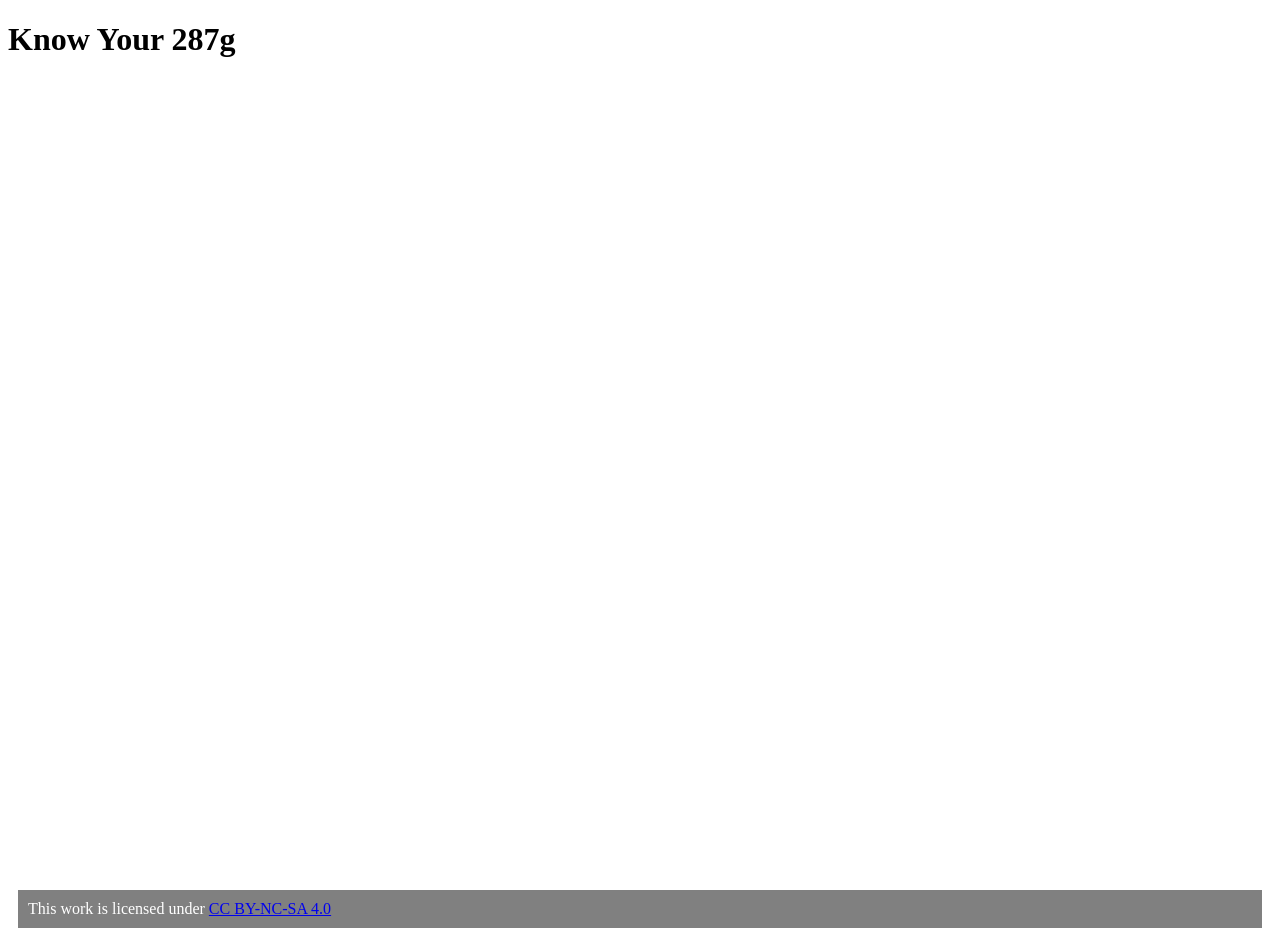
==== index.html @ 79d90546 "Added Pennsylvania, Texas, and creative commons license." ====
<!DOCTYPE html>
<html lang="en">
<head>
    <meta charset="UTF-8">
    <meta name="viewport" content="width=device-width, initial-scale=1.0">
    <title>Document</title>
    <link rel="stylesheet" href="https://unpkg.com/leaflet@1.9.4/dist/leaflet.css"
    integrity="sha256-p4NxAoJBhIIN+hmNHrzRCf9tD/miZyoHS5obTRR9BMY="
    crossorigin=""/>
    <script src="https://unpkg.com/leaflet@1.9.4/dist/leaflet.js"
    integrity="sha256-20nQCchB9co0qIjJZRGuk2/Z9VM+kNiyxNV1lvTlZBo="
    crossorigin=""></script>
    <link rel="stylesheet" href="/Users/jlam/Downloads/bobin/dist/leaflet.css"/>
    <script src="/Users/jlam/Downloads/bobin/dist/leaflet.js"></script>
    <style>
        #map { height: 800px; };
        h1 {
            text-align: center;
        }

        .cc {
            background-color: gray;
            color: white;
            padding: 10px;
            margin: 10px;

        }
    </style>
</head>
<body>
    <h1>Know Your 287g</h1>
    <div id="map"></div>
    <div class="cc">
        This work is licensed under <a href="https://creativecommons.org/licenses/by-nc-sa/4.0/">CC BY-NC-SA 4.0</a><img src="https://mirrors.creativecommons.org/presskit/icons/cc.svg" alt="" style="max-width: 1em;max-height:1em;margin-left: .2em;"><img src="https://mirrors.creativecommons.org/presskit/icons/by.svg" alt="" style="max-width: 1em;max-height:1em;margin-left: .2em;"><img src="https://mirrors.creativecommons.org/presskit/icons/nc.svg" alt="" style="max-width: 1em;max-height:1em;margin-left: .2em;"><img src="https://mirrors.creativecommons.org/presskit/icons/sa.svg" alt="" style="max-width: 1em;max-height:1em;margin-left: .2em;">
    </div>
    <script>
        var map = L.map('map').setView([28.173019, -81.71953], 6.5); // coordinates and zoom level
        L.tileLayer('https://tile.openstreetmap.org/{z}/{x}/{y}.png', {
        maxZoom: 19,
        attribution: '&copy; <a href="http://www.openstreetmap.org/copyright">OpenStreetMap</a>'
        }).addTo(map);
        var marker = L.marker([28.173019, -81.71953]).addTo(map);

        // // read in data file and columns
        // // readFile fx is defined in fs
        // const fs = require('fs');

        // // 2D array, each sublist is an array of station name, coordinates, name, blah blah
        // make sure nan is replaced with null
        const pennsylvania = [[0, 'PENNSYLVANIA', "Beaver County Sheriff's Office ", 'County ', 'Beaver County ', 'Task Force Model', '8/28/25', 'link', 40.694855, -80.308525, 'Tony Guy', 'Sheriff', '724-417-6105', 'tguy@beavercountypa.gov', 'Name disclosed in contract'], [1, 'PENNSYLVANIA', 'Benton Borough Police Department ', 'Municipality', 'Columbia County', 'Task Force Model', '11/4/25', 'link', 41.19996, -76.3867306, 'Craig Johnson', 'Chief of Police', '570-441-7041', 'cjohnson@bentonpd.org', 'Name disclosed in contract'], [2, 'PENNSYLVANIA', 'Bessemer Borough Police Department', 'Municipality ', 'Lawrence County', 'Task Force Model', '1/26/26', 'link', 40.974783, -80.493679, 'John P. Charmo II', 'Chief of Police', '724-667-7068', 'bessemerpolicedept@comcast.net', 'Name disclosed in contract'], [3, 'PENNSYLVANIA', "Bradford County Sheriff's Office", 'County', 'Bradford County', 'Warrant Service Officer', '3/26/25', 'link', 41.7677399, -76.4428189, 'Clinton J. Walters', 'Sheriff', '570-265-1734', 'N/A', 'Name disclosed in contract'], [4, 'PENNSYLVANIA', 'Bradford Police Department', 'Municipality ', 'McKean County', 'Task Force Model', '1/26/26', 'link', 41.9566451, -78.6472142, 'Michael P. Ward', 'Chief of Police', '814-598-5812', 'chiefward@cityofbradfordpolice.com', 'Name disclosed in contract'], [5, 'PENNSYLVANIA', "Butler County Sheriff's Office", 'County', 'Butler County', 'Task Force Model', '6/12/25', 'link', 40.858471, -79.895613, 'Michael T. Slupe', 'Sheriff', '724-284-5255', 'mslupe@butlercountypa.gov', 'Name disclosed in contract'], [6, 'PENNSYLVANIA', 'Cambria County Prison', 'County', 'Cambria County', 'Warrant Service Officer', '7/31/25', 'link', 40.4843966, -78.7012316, 'Scott W. Hunt', 'President Commissioner', '(814) 472-1600', 'shunt@co.cambria.pa.us', 'Name disclosed in contract'], [7, 'PENNSYLVANIA', 'Center Township Police Department ', 'Municipality ', 'Beaver County ', 'Task Force Model', '12/2/25', 'link', 40.645643, -80.311637, 'Aldo Legge', 'Chief of Police', '724-774-3329', 'alegge@centerpolice.com', 'Name disclosed in contract'], [8, 'PENNSYLVANIA', 'Chippewa Township Police Department ', 'Municipality', 'Beaver County', 'Task Force Model', '12/8/25', 'link', 40.779642, -80.392593, 'Eric S. Hermick', 'Chief of Police', '724-843-8227', 'ehermick@chippewa-twp.org', 'Name disclosed in contract'], [9, 'PENNSYLVANIA', 'Constable Unity Township', 'Municipality', 'Westmoreland County', 'Task Force Model', '7/15/25', 'link', 40.293974, -79.447886, 'L. Abraham Smith', 'Constable', '412-357-0911', 'constable@unitytownship.us', 'Name disclosed in contract'], [10, 'PENNSYLVANIA', "Coolspring Township Constable's Office", 'Municipality', 'Mercer County ', 'Task Force Model', '7/18/25', 'link', 41.284961, -80.185428, 'Mark Kasiorek', 'Constable', '724-992-1812', 'markkas41@gmail.com', 'Name disclosed in contract'], [11, 'PENNSYLVANIA', 'Cornwall Borough Police Department', 'Municipality', 'Lebanon County ', 'Task Force Model', '2/23/26', 'link', 40.273704, -76.406073, 'Brett A Hopkins', 'Chief', '717-274-2071', 'bhopkins@cornwallpd.org', 'Name disclosed in contract'], [12, 'PENNSYLVANIA', 'County of Franklin / Franklin County Jail ', 'County', 'Franklin County', 'Warrant Service Officer', '3/7/25', 'link', 40.001549, -77.64441, 'Dean Horst', 'Chairman', '(717) 261-3812', 'dahorst@franklincountypa.gov', 'Name disclosed in contract'], [13, 'PENNSYLVANIA', 'Damascus Township Constable', 'Municipality', 'N/A', 'Task Force Model', '4/29/25', 'link', 41.700438, -75.074665, 'Christopher Lee', 'Constable', '570-470-9714', 'christopherlee@stateconstable.us', 'Name disclosed in contract'], [14, 'PENNSYLVANIA', 'East Donegal Township Constables Office ', 'Municipality', 'N/A', 'Task Force Model', '7/15/25', 'link', 40.082222, -76.560383, 'Paul Castline', 'Constable', '717-278-9478', 'pcastline@eastdonegalconstable.com', 'Name disclosed in contract'], [15, 'PENNSYLVANIA', 'East Franklin Township Police Department', 'Municipality', 'Armstrong County ', 'Task Force Model', '1/7/26', 'link', 40.869329, -79.582819, 'Jason Hufhand', 'Chief', '724-543-1944', 'jhufhand@eastfranklintownship.com', 'Name disclosed in contract'], [16, 'PENNSYLVANIA', 'East Pennsylvania Township Constable Office', 'Municipality', 'Cumberland County ', 'Task Force Model', '8/28/25', 'link', 40.287606, -76.984614, 'Steven Ramos', 'Constable', '484-464-2258', 'stevenramos@stateconstable.us', 'Name disclosed in contract'], [17, 'PENNSYLVANIA', 'Fannett Township Constables Office', 'Municipality', 'Franklin County ', 'Task Force Model', '7/24/25', 'link', 40.20287, -77.722316, 'Brandon J. Johnson', 'Constable', '717-491-9174', 'constablebrandonjjohnson@yahoo.com', 'Name disclosed in contract'], [18, 'PENNSYLVANIA', 'Frackville Borough Police Department', 'Municipality', 'Schuylkill County', 'Task Force Model', '3/17/26', 'link', 40.783122, -76.234775, 'Brian Reno ', 'Office in Charge', '570-527-7053', 'breno@frackvillepa.org', 'Name disclosed in contract'], [19, 'PENNSYLVANIA', 'Franklin County Sheriffs Office', 'County', 'Franklin County', 'Task Force Model', '3/10/25', 'link', 39.93782, -77.660865, 'Benjamin H. Sites', 'Sheriff', '717-261-3877', 'sheriff@franklincountypa.gov', 'Name disclosed in contract'], [20, 'PENNSYLVANIA', 'Franklin Township Police Department', 'Municipality', 'Beaver County', 'Task Force Model', '3/1/26', 'link', 40.835019, -80.205295, 'Douglas Miller', 'Chief', '724-758-4321', 'dmiller@franklintwpbeavercopa.gov', 'Name not disclosed in contract'], [21, 'PENNSYLVANIA', 'Gaines Township PA State Constable ', 'Municipality', 'Tioga County', 'Task Force Model', '10/17/25', 'link', 41.73415, -77.539013, 'Francis X Fisher', 'Constable', '570-439-9593', 'fishman1762@earthlink.net', 'Name disclosed in contract'], [22, 'PENNSYLVANIA', "Greene Township Constable's Office", 'Municipality', 'Erie County ', 'Task Force Model', '7/15/25', 'link', 42.050385, -79.941655, 'Mark D. Biletnikoff', 'Constable', '814-873-6886', 'markbiletnikoff@stateconstable.us', 'Name disclosed in contract'], [23, 'PENNSYLVANIA', 'Greene Washington Regional Police Department', 'Municipality ', 'Greene County', 'Task Force Model', '1/30/26', 'link', 39.958618, -80.306807, 'Robert Gahagan', 'Assistant Chief of Police', '724-428-3009', 'gahagan@gcrpd.org', 'Name disclosed in contract'], [24, 'PENNSYLVANIA', 'Hazleton Police Department ', 'Municipality ', 'Luzerne County', 'Task Force Model', '3/11/26', 'link', 40.9579202, -75.991244, 'Brian Schoonmaker', 'Chief', '570-233-4020', 'bschoonmaker@hazletonpd.org', 'Name disclosed in contract'], [25, 'PENNSYLVANIA', 'Hughesville Borough Police Department', 'Municipality', 'Lycoming County ', 'Task Force Model', '3/21/26', 'link pending', 41.235949, -76.721274, 'N/A', 'N/A', 'N/A', 'N/A', 'N/A'], [26, 'PENNSYLVANIA', "Juniata County Sheriff's Office", 'County', 'Juniata County', 'Task Force Model', '6/11/25', 'link', 40.570664, -77.397216, 'Joshua Stimeling', 'Sheriff', '717-436-2213', 'jstimeling@juniataco.org', 'Name disclosed in contract'], [27, 'PENNSYLVANIA', 'Kittanning Borough Police Department', 'Municipality', 'Armstrong County', 'Task Force Model', '1/8/26', 'link', 40.812099, -79.515395, 'Jodi Greiser', 'Police Officer', '724-543-1543', 'jodi.greiser@kittanning-borough.com', 'Name disclosed in contract'], [28, 'PENNSYLVANIA', "Lancaster County District Attorney's Office ", 'County ', 'Lancaster County', 'Task Force Model', '8/28/25', 'link', 40.039295, -76.304138, "Stanley J Roache' III", 'County Detective', '717-295-2058', 'sroache@lancastercountypa.gov', 'Name disclosed in contract'], [29, 'PENNSYLVANIA', "Lancaster County Sheriff's Office", 'County', 'Lancaster County', 'Task Force Model', '4/24/25', 'link', 40.039286, -76.304143, 'Christopher Leppler', 'Sheriff', '717-390-2325', 'lepplerc@lancastercountypa.gov', 'Name disclosed in contract'], [30, 'PENNSYLVANIA', "Lansdowne Borough Constable's Office", 'Municipality', 'Delaware County', 'Task Force Model', '8/28/25', 'link', 39.938168, -75.271851, 'Jerome Fletcher', 'Constable', '267-629-4617', 'fletcher.jerome@lansdowneconstables.us', 'Name disclosed in contract'], [31, 'PENNSYLVANIA', "Lebanon County District Attorney's Office", 'County', 'Lebanon County', 'Task Force Model', '2/10/26', 'link', 40.333037, -76.423292, 'Jonathan Hess', 'Chief County Detective', '717-210-9319', 'jonathan.hess@lebanoncountypa.gov', 'Name disclosed in contract'], [32, 'PENNSYLVANIA', 'Lebanon County Regional Police Department ', 'Municipality ', 'Lebanon County', 'Task Force Model', '2/10/26', 'link', 40.305088, -76.592615, 'Timothy Knight', 'Chief of Police', '717-273-8141', 'tknight@lcrpd.org', 'Name disclosed in contract'], [33, 'PENNSYLVANIA', "Lebanon County Sheriff's Office ", 'County', 'Lebanon County', 'Task Force Model', '2/10/26', 'link', 40.332907, -76.423205, 'Jeffrie C. Marley Jr.', 'Sheriff', '717-821-2319', 'jeffrie.marleyjr@lebanoncountypa.gov', 'Name disclosed in contract'], [34, 'PENNSYLVANIA', "Lewistown Borough Constable's Office", 'Municipality ', 'Miffin County ', 'Task Force Model', '1/26/26', 'link', 40.59924, -77.571382, 'Dennis Wert', 'Constable', '717-250-6050', 'pastateconstablewert@gmail.com', 'Name disclosed in contract'], [35, 'PENNSYLVANIA', 'Lower Burrell Fourth Ward Constable', 'Municipality', 'Westmoreland County', 'Task Force Model', '5/16/25', 'link', 40.584923, -79.72098, 'Timothy Kregiel', 'Constable', '724-487-2186', 'constable@paconstablelowerburrell4.gov', 'Name disclosed in contract'], [36, 'PENNSYLVANIA', "Luzerne County District Attorney's Office", 'County', 'Luzerne County', 'Task Force Model', '7/7/25', 'link', 41.251559, -75.87896, 'Samuel M. Sanguedolce', 'District Attorney ', '570-825-1676', 'Sam.sanguedolce@luzernecounty.org', 'Name disclosed in contract'], [37, 'PENNSYLVANIA', 'Mahanoy City Borough Police Department', 'Municipality ', 'Schuylkill County', 'Task Force Model', '2/10/26', 'link', 40.812508, -76.138645, 'Thomas J Rentschler', 'Chief of Police', 'N/A', 'rentschler@mcpolice.org', 'Name disclosed in contract'], [38, 'PENNSYLVANIA', 'Mahanoy Township Police Department', 'Municipality ', 'Schuylkill County', 'Task Force Model', '2/17/26', 'link pending', 40.8098416, -76.1539479, 'N/A', 'N/A', 'N/A', 'N/A', 'N/A'], [39, 'PENNSYLVANIA', 'Manheim Borough Police Department', 'Municipality', 'N/A', 'Task Force Model', '6/18/25', 'link', 40.16792, -76.401684, 'Jason Riggle', 'Chief of Police', '717-665-2481', 'j.riggle@manheimpolice.org', 'Name disclosed in contract'], [40, 'PENNSYLVANIA', 'Manor Township Police Department', 'Municipality', 'Armstrong County ', 'Task Force Model', '10/17/25', 'link', 40.779456, -79.523049, 'Christopher J. Robbins', 'Chief', '724-763-9677', 'N/A', 'Name disclosed in contract'], [41, 'PENNSYLVANIA', 'Milford Borough Police Department', 'Municipality ', 'Pike County', 'Task Force Model', '2/14/26', 'link', 41.324729, -74.800585, 'Matthew McCormack', 'Chief of Police', '570-296-5959', 'mmccormack@milfordpa.org', 'Name disclosed in contract'], [42, 'PENNSYLVANIA', "Montour County Sheriff's Office", 'County', 'Montour County', 'Task Force Model', '6/12/25', 'link', 40.960213, -76.619178, 'Jason M. Riggle', 'Chief of Police', '717-665-2481', 'j.riggle@manheimpolice.org', 'Name disclosed in contract'], [43, 'PENNSYLVANIA', 'Mount Carmel Township Police Department', 'Municipality', 'Northumberland County', 'Task Force Model', '3/17/26', 'link', 40.7980921, -76.4287704, 'Brian J Hollenbush', 'Chief of Police', '570-339-1653 ext 701', 'bhollenbush@mctownship.org', 'Name disclosed in contract'], [44, 'PENNSYLVANIA', 'Mount Holly Springs Borough Police Department', 'Municipality ', 'Cumberland County', 'Task Force Model', '2/14/26', 'link', 40.116002, -77.191874, 'Thomas L. Day, Jr. ', 'Chief ', 'N/A', 'tday@mhsboro.com', 'Name disclosed in contract'], [45, 'PENNSYLVANIA', 'New Sewickley Township Police Department', 'Municipality', 'N/A', 'Task Force Model', '7/2/25', 'link', 40.726181, -80.190973, 'Gregory Carney', 'Chief ', '724-774-2473', 'gcarney@newsewickley.com', 'Name disclosed in contract'], [46, 'PENNSYLVANIA', 'Northwest Regional Police Department', 'Municipality', 'N/A', 'Task Force Model', '4/23/25', 'link', 40.172839, -76.5575, 'Mike Bryant', 'Patrol Sergeant Supervisor', '717-367-8481 ext 113', 'mbryant@nwrpd.org', 'Name disclosed in contract'], [47, 'PENNSYLVANIA', 'Orange Township Police Department', 'Municipality', 'Columbia County', 'Task Force Model', '3/6/26', 'link', 41.070015, -76.420638, 'Daniel Patel', 'Chief of Police', '570-683-5372', 'otpd28@gmail.com', 'Name disclosed in contract'], [48, 'PENNSYLVANIA', 'Pennsylvania State Constable Office Honey Brook Precinct 1', 'Municipality', 'Chester County', 'Task Force Model', '10/17/25', 'link', 40.094266, -75.911331, 'David A Jones Sr. ', 'Constable', '484-815-9476', 'davidjonessr@stateconstable.us', 'Name disclosed in contract'], [49, 'PENNSYLVANIA', "Pennsylvania State Constable's Office So Middleton Twp", 'Municipality', 'Cumberland County ', 'Task Force Model', '8/28/25', 'link', 40.20243, -77.171867, 'James E. Brown', 'Constable', '717-448-5200', 'constable.brown@aol.com', 'Name disclosed in contract'], [50, 'PENNSYLVANIA', "Pennsylvania State Constable's Office, Cooke Township", 'Municipality', 'Cumberland County ', 'Task Force Model', '8/28/25', 'link', 40.027962, -77.320955, 'Kevin Preston', 'Constable', '717-329-3138', 'agentkwpreston454@gmail.com', 'Name disclosed in contract'], [51, 'PENNSYLVANIA', "Preston Township Constable's Office", 'Municipality', 'N/A', 'Task Force Model', '5/8/25', 'link', 41.831569, -75.411164, 'Richard H. Banks', 'Constable', '570-642-1043', 'rbanks@stateconstable.us', 'Name disclosed in contract'], [52, 'PENNSYLVANIA', 'Raccoon Township Police Department', 'Municipality', 'Beaver County', 'Task Force Model', '2/25/26', 'link', 40.595265, -80.395025, 'Benjamin Fenchak', 'Chief of Police', '724-495-3883', 'bfenchak-police@raccoontownship.org', 'Name disclosed in contract'], [53, 'PENNSYLVANIA', 'Reynoldsville Borough Police Department', 'Municipality', 'Jefferson County', 'Task Force Model', '12/12/25', 'link', 41.095887, -78.887851, 'Tammy Murray ', 'Chief of Police', '814-653-2510', 'tmurray@reynoldsvillepolice.com', 'Name disclosed in contract'], [54, 'PENNSYLVANIA', 'Salem Township Police Department', 'Municipality', 'Luzerne County', 'Task Force Model', '3/13/26', 'link pending', 41.065381, -76.213807, 'N/A', 'N/A', 'N/A', 'N/A', 'N/A'], [55, 'PENNSYLVANIA', "Schuylkill County Sheriff's Office ", 'County', 'Schuylkill County', 'Task Force Model', '1/26/26', 'link', 40.707898, -76.368255, 'Shawn Butler', 'Sheriff', '570-628-1448', 'sbutler@schuylkillcountypa.gov', 'Name disclosed in contract'], [56, 'PENNSYLVANIA', "Sewickley Township Constable's Office", 'Municipality', 'N/A', 'Task Force Model', '5/8/25', 'link', 40.26359, -79.715093, 'Bruce K. Zarnick Jr', 'Chief Constable', '412-228-4243', 'bzarnick@sewickleytownshipconstabls.gov', 'Name disclosed in contract'], [57, 'PENNSYLVANIA', 'Shenandoah Borough Police Department', 'Municipality', '\nSchuylkill County', 'Task Force Model', '2/25/26', 'link', 40.823388, -76.203071, 'Robert Cook', 'Mayor', '(570) 462-1918', 'N/A', 'Name disclosed in contract'], [58, 'PENNSYLVANIA', "Shohola Township Constable's Office", 'Municipality', 'Pike County ', 'Task Force Model', '2/18/26', 'link', 41.464158, -74.915659, 'Daniel J. Buttaro, III', 'Constable', '570-574-1800', 'paconstable.shohtwp@outlook.com', 'Name disclosed in contract'], [59, 'PENNSYLVANIA', "Somerset County District Attorney's Office", 'County ', 'Somerset County ', 'Task Force Model', '8/28/25', 'link', 44.767288, -69.718058, 'Molly Metzgar ', 'District Attorney ', '814-445-1456', 'somersetda@co.somerset.pa.us', 'Name disclosed in contract'], [60, 'PENNSYLVANIA', 'South Lebanon Township Police Department', 'Municipality ', 'Lebanon County', 'Task Force Model', '2/10/26', 'link', 40.318035, -76.36793, 'Kenneth Zimmerman', 'Chief of Police', '717-274-0482', 'kzimmerman@southlebanonpd.org', 'Name disclosed in contract'], [61, 'PENNSYLVANIA', 'Southampton Twp. Cumberland City, Constables Office', 'Municipality', 'Cumberland County ', 'Task Force Model', '9/9/25', 'link', 40.051981, -77.447249, 'Tony E. Albright ', 'Constable', '717-729-9310', 'talbright1813@gmail.com', 'Name disclosed in contract'], [62, 'PENNSYLVANIA', 'Springdale Borough Police Department ', 'Municipality', 'Allegheny County ', 'Task Force Model', '11/6/25', 'link', 40.542146, -79.778456, 'Derek Dayoub', 'Chief of Police', '724-681-4892', 'ddayoub@springdaleborough.com', 'Name disclosed in contract'], [63, 'PENNSYLVANIA', 'Stowe Township Police Department ', 'Municipality ', 'Allegheny County', 'Task Force Model', '12/11/25', 'link', 40.470643, -80.071424, 'Charles Wilker', 'Deputy Chief', '412-331-4043', 'wilker@stowepd.com', 'Name disclosed in contract'], [64, 'PENNSYLVANIA', 'Susquehanna Regional Police Department', 'Municipality', 'Lancaster County', 'Task Force Model', '9/9/25', 'link', 40.077776, -76.573806, 'Laurel L. Bair', 'Detective', '717-426-1164', 'bairl@srpd27.com', 'Name disclosed in contract'], [65, 'PENNSYLVANIA', 'Troy Township PA State Constable ', 'Municipality', 'Bradford County ', 'Task Force Model', '9/9/25', 'link', 41.790842, -76.774215, 'David E. Pierchorowicz', 'Constable', '607-425-7658', 'skinner105@yahoo.com', 'Name disclosed in contract'], [66, 'PENNSYLVANIA', 'Union Township Police Department ', 'Municipality', 'Washington County', 'Task Force Model', '11/4/25', 'link', 40.253468, -79.974323, 'Mark Julian', 'Chief of Police', '724-652-5203', 'mjulian@unionpolice.com', 'Name disclosed in contract'], [67, 'PENNSYLVANIA', "Washington County Sheriff's Office", 'County', 'Washington County', 'Task Force Model', '6/18/25', 'link', 40.170252, -80.246915, 'Anthony Mosco', 'Chief Deputy Sheriff', '724-228-6668', 'chiefmosco@co.washington.pa.us', 'Name disclosed in contract'], [68, 'PENNSYLVANIA', 'West Hazleton Borough Police Department', 'Municipality', 'Luzerne County', 'Task Force Model', '3/19/26', 'link', 40.957676, -75.992205, 'Brian Buglio', 'Sgt/Public Safety Director', '570-455-3733', 'whpd@ptd.net', 'Name disclosed in contract'], [69, 'PENNSYLVANIA', 'West York Borough Police Department', 'Municipality', 'York County', 'Task Force Model', '8/4/25', 'link', 39.9510924, -76.7574421, 'Matthew J. Millsaps', 'Chief of Police', '717-854-1975', 'mmillsaps@wybpd.org', 'Name disclosed in contract'], [70, 'PENNSYLVANIA', "Westmoreland County Sheriff's Office ", 'County ', 'Westmoreland County', 'Jail Enforcement Model ', '10/17/25', 'link', 40.235396, -79.470388, 'Jennifer Shipley', 'Chief Deputy Sheriff', '724-830-3450', 'jshipley@westmorelandcountypa.gov', 'Name disclosed in contract'], [71, 'PENNSYLVANIA', 'York County Regional Police Department ', 'Municipality', 'York County', 'Task Force Model', '3/21/26', 'link pending', 39.920859, -76.682423, 'N/A', 'N/A', 'N/A', 'N/A', 'N/A']];
        const florida = [[0, 'FLORIDA', 'Alachua Police Department', 'Municipality', 'Alachua County', 'Task Force Model', '7/2/25', 'link', 29.7933333, -82.4977778, 'Jesse J. Sandusky ', 'Chief of Police', '386-462-1396 ', 'jsandusky@alachuapd.org', 'Name disclosed in the contract'], [1, 'FLORIDA', 'Altamonte Springs Police Department', 'Municipality', 'Seminole County', 'Task Force Model', '8/28/25', 'link', 28.6641957, -81.3593178, 'Marcos Ramierz', 'Commander', '407-571-8228', 'MERamirez@altamonte.org', 'Name disclosed in the contract'], [2, 'FLORIDA', 'Apopka Police Department', 'Municipality', 'N/A', 'Task Force Model', '7/2/25', 'link', 28.670534, -81.509294, 'Mike McKinley', 'Chief of Police', '407-703-1789', 'N/A', 'Name disclosed in the contract'], [3, 'FLORIDA', 'Arcadia Police Department', 'Municipality', 'N/A', 'Task Force Model', '3/5/25', 'link', 28.670534, -81.509294, 'Quinn Jones', 'Acting Director', 'N/A', 'jonesql@flcjn.net', 'Name disclosed in the contract'], [4, 'FLORIDA', 'Atlantic Beach Police Department', 'Municipality', 'N/A', 'Task Force Model', '7/2/25', 'link', 30.332618, -81.402766, 'David Cameron', 'Commander', '904-247-5950', 'dcameron@coab.us', 'Name disclosed in the contract'], [5, 'FLORIDA', 'Atlantis Police Department', 'Municipality', 'N/A', 'Task Force Model', '7/2/25', 'link', 26.595125, -80.097153, 'Robert G. Mangold ', 'Chief of Police', '561-865-1700', 'mangold@atlantisfl.gov', 'Name disclosed in the contract'], [6, 'FLORIDA', 'Auburndale Police Department', 'Municipality', 'N/A', 'Task Force Model', '4/24/25', 'link', 28.06418, -81.789139, 'Terry J. Storie', 'Chief of Police', '863-965-5555', 'N/A', 'Name disclosed in the contract'], [7, 'FLORIDA', "Baker County Sheriff's Office", 'County', 'Baker County', 'Task Force Model', '2/26/25', 'link', 30.2843172, -82.1179942, 'Scotty Rhoden', 'Sheriff ', '(904) 259-2231', 'N/A', 'Name disclosed in the contract'], [8, 'FLORIDA', 'Bartow Police Department', 'Municipality', 'N/A', 'Task Force Model', '4/29/25', 'link', 27.89849, -81.842994, 'Stephen P. Walker', 'Chief of Police', '863-534-5034', 'swalker.pd@cityofbartow.net', 'Name disclosed in the contract'], [9, 'FLORIDA', "Bay County Sheriff's Office", 'County', 'Bay County ', 'Task Force Model', '2/26/25', 'link', 30.2104814, -85.6508296, 'Tommy Ford', 'Sheriff ', 'N/A', 'tommy.ford@bayso.org', 'Name disclosed in the contract'], [10, 'FLORIDA', 'Belle Isle Police Department', 'Municipality', 'N/A', 'Task Force Model', '4/24/25', 'link', 28.462622, -81.359974, 'Travis Grimm', 'Chief of Police', '407-412-0123', 'tgrimm@belleislepolice.org', 'Name disclosed in the contract'], [11, 'FLORIDA', 'Belleair Police Department', 'Municipality', 'N/A', 'Task Force Model', '2/28/25', 'link', 27.934975, -82.804206, 'Rick Doyle', 'Chief of Police', '(727) 588-3769', 'N/A', 'Name not disclosed in the contract'], [12, 'FLORIDA', 'Blountstown Police Department', 'Municipality', 'N/A', 'Task Force Model', '3/5/25', 'link', 30.444723, -85.04517, 'Mark Mallory', 'Chief of Police', '850-674-5987', 'mmallory@blountstownpd.com', 'Name disclosed in the contract'], [13, 'FLORIDA', 'Boca Raton Police Services Department', 'Municipality', 'N/A', 'Task Force Model', '3/25/25', 'link', 26.351783, -80.088969, 'Juan Carlos', 'Assistant Chief', '561-338-1200', 'N/A', 'Name disclosed in the contract'], [14, 'FLORIDA', 'Boynton Beach Police Department', 'Municipality', 'N/A', 'Task Force Model', '5/8/25', 'link', 26.549356, -80.072284, 'Joe DeGiulio', 'Chief of Police', '561-742-6104', 'degiulioj@bbfl.us', 'Name disclosed in the contract'], [15, 'FLORIDA', 'Bradenton Police Department', 'Municipality', 'N/A', 'Task Force Model', '3/25/25', 'link', 27.498693, -82.57224, 'Melanie Bevan', 'Chief of Police', '941-932-9300', 'N/A', 'Name not disclosed in the contract'], [16, 'FLORIDA', "Bradford County Sheriff's Office", 'County', 'Bradford County ', 'Task Force Model', '2/26/25', 'link', 29.9544664, -82.1095549, 'Gordon Smith', 'Chief of Police', '904.966.2276', 'Kim_Nichols@BradfordSheriff.org', 'Name disclosed in the contract'], [17, 'FLORIDA', "Brevard County Sheriff's Office", 'County', 'Brevard County ', 'Task Force Model', '2/24/25', 'link', 28.3046478, -80.7127301, 'Wayne Ivey', 'Sheriff ', '321-264-5100', 'N/A', 'Name disclosed in the contract'], [18, 'FLORIDA', "Broward County Sheriff's Office", 'County', 'Broward County ', 'Task Force Model', '2/26/25', 'link', 26.1161844, -80.1409228, 'Colonel John Hale', 'Colonel', 'N/A', 'john_hale@sheriff.org', 'Name disclosed in the contract'], [19, 'FLORIDA', 'Bunnell Police Department ', 'Municipality', 'Flager County', 'Task Force Model', '7/15/25', 'link', 29.464042, -81.259016, 'Kristen Bates', 'City Clerk', '386-437-7500x5', 'kbates@bunnellcity.us', 'Name disclosed in the contract'], [20, 'FLORIDA', "Calhoun County Sheriff's Office", 'County', 'Calhoun County ', 'Task Force Model', '2/26/25', 'link', 30.443442, -85.043116, 'Michael Bryant I', 'Sheriff ', '850-674-5049', 'N/A', 'Name not disclosed in the contract'], [21, 'FLORIDA', 'Cape Coral Police Department', 'Municipality', 'N/A', 'Task Force Model', '7/2/25', 'link', 26.630737, -81.960933, 'Mercedes Simonds', 'Officer', '239-242-3343', 'msimonds@capecoral.gov', 'Name disclosed in the contract'], [22, 'FLORIDA', 'Casselberry Police Department', 'Municipality', 'N/A', 'Task Force Model', '7/2/25', 'link', 28.672668, -81.337156, 'Larry D. Krantz', 'Chief of Police', '407-262-7616; 1064', 'lkrantz@casselberry.org', 'Name disclosed in the contract'], [23, 'FLORIDA', "Charlotte County Sheriff's Office", 'County', 'Charlotte County ', 'Task Force Model', '2/26/25', 'link', 26.9215847, -82.0034359, 'Bill Prummell', 'Sheriff ', '941-639-2101', 'N/A', 'Name disclosed in the contract'], [24, 'FLORIDA', 'Chattahoochee Police Department', 'Municipality', 'N/A', 'Task Force Model', '2/28/25', 'link', 30.703816, -84.846721, 'Michael Miller', 'Chief of Police', '(850) 663-4383', 'pdadmin@chattahoocheefl.gov', 'Name disclosed in the contract'], [25, 'FLORIDA', "Citrus County Sheriff's Office", 'County', 'Citrus County ', 'Task Force Model', '2/26/25', 'link', 28.8358333, -82.3283333, 'David Vincent', 'Sheriff ', '352-726-4488', 'N/A', 'Name disclosed in the contract'], [26, 'FLORIDA', 'City of Miami Police Department ', 'Municipality', 'N/A', 'Task Force Model', '8/28/25', 'link', 25.778435, -80.198408, 'Richard Perez', 'First Assistant Chief', '305-579-6111', '1340@miami-police.org', 'Name disclosed in the contract'], [27, 'FLORIDA', "Clay County Sheriff's Office", 'County', 'Clay County ', 'Jail Enforcement Model', '3/11/20', 'link', 30.0037937, -81.6872125, 'Domenic Paniccia', 'Chief ', '(904) 591-6700', 'dpaniccia@claysheriff.com ', 'Name disclosed in the contract'], [28, 'FLORIDA', 'Clearwater Police Department', 'Municipality', 'N/A', 'Task Force Model', '2/28/25', 'link', 27.963479, -82.797278, 'Eric Gandy', 'Chief', '(727) 562-4343', 'N/A', 'Name not disclosed in the contract'], [29, 'FLORIDA', 'Clermont Police Department', 'Municipality', 'N/A', 'Task Force Model', '3/5/25', 'link', 28.513713, -81.729419, 'Charles Broadway', 'Chief of Police', '407-847-0176 ex3269', 'charles.broadway@kissimmee.gov', 'Name disclosed in the contract'], [30, 'FLORIDA', 'Clewiston Police Department', 'Municipality', 'Hendry County ', 'Task Force Model', '7/24/25', 'link', 26.7525989, -80.9353301, 'Thomas Lewis', 'Chief of Police', '863-983-1474', 'thomas.lewis@clewiston-fl.gov', 'Name disclosed in the contract'], [31, 'FLORIDA', 'Cocoa Beach Police Department', 'Municipality', 'N/A', 'Task Force Model', '3/25/25', 'link', 28.316802, -80.609997, 'Kristopher Kuehn', 'Deputy Chief of Police', '321-868-3261', 'kkuehn@cityofcocoabeach.com', 'Name disclosed in the contract'], [32, 'FLORIDA', 'Cocoa Police Department', 'Municipality', 'N/A', 'Task Force Model', '7/2/25', 'link', 28.356063, -80.746766, 'Patrick Dovale', 'Commander', '321-890-4609', 'pdovale@cocoapolice.com', 'Name disclosed in the contract'], [33, 'FLORIDA', 'Coconut Creek Police Department', 'Municipality', 'N/A', 'Task Force Model', '6/13/25', 'link', 26.258473, -80.187522, 'Frederick C. Hofer, II', 'Chief of Police', '954-973-6702', 'fhofer@coconutcreek.net', 'Name disclosed in the contract'], [34, 'FLORIDA', "Collier County Sheriff's Office", 'County', 'Collier County ', 'Task Force Model', '2/24/25', 'link', 26.1285257, -81.7635615, 'Kevin J. Rambosk', 'Sheriff ', '239-252-9300', 'sheriff@colliersheriff.org', 'Name disclosed in the contract'], [35, 'FLORIDA', "Columbia County Sheriff's Office", 'County', 'Columbia County ', 'Task Force Model', '2/26/25', 'link', 30.1903796, -82.5573874, 'Steven Khachigan', 'Lieutenant', 'N/A', 'Steven.Khachigan@columbiasheriff.org', 'Name disclosed in the contract'], [36, 'FLORIDA', 'Coral Gables Police Department', 'Municipality', 'N/A', 'Task Force Model', '3/7/25', 'link', 25.753285, -80.260659, 'Edward James Hudak', 'Chief of Police', '305-460-5418', 'ehudak@coralgables.com', 'Name not disclosed in the contract'], [37, 'FLORIDA', 'Cross City Police Department ', 'Municipality', 'Dixie County ', 'Task Force Model', '9/22/25', 'link', 29.6364234, -83.1257384, 'Jamey King', 'Chief of Police', '352-210-0853', 'chief@townofcrosscity.com', 'Name disclosed in the contract'], [38, 'FLORIDA', 'Dade City Police Department ', 'Municipality', 'Pasco County', 'Task Force Model', '11/4/25', 'link', 28.3634964, -82.1863835, 'Robert Tungate', 'Administrative Captain/PIO', '352-521-1495', 'rtungate@dadecityfl.com', 'Name disclosed in the contract'], [39, 'FLORIDA', 'Davenport Police Department', 'Municipality', 'N/A', 'Task Force Model', '4/25/25', 'link', 28.159718, -81.600463, 'Steve Parker', 'Chief of Police', '863-419-3307', 'sparker@mydavenport.org', 'Name disclosed in the contract'], [40, 'FLORIDA', 'Davie Police Department', 'Municipality', 'N/A', 'Task Force Model', '3/7/25', 'link', 26.105281, -80.280477, 'Steve Kinsey', 'Chief', '954-693-8234', 'skinsey@davie-fl.gov', 'Name disclosed in the contract'], [41, 'FLORIDA', 'Daytona Beach Police Department', 'Municipality', 'N/A', 'Task Force Model', '4/29/25', 'link', 29.21272, -81.087253, 'William Rhodes', 'Director of Police Operations', '386-671-5396 ', 'Rhodeswilliam@daytonabeach.gov ', 'Name disclosed in the contract'], [42, 'FLORIDA', 'Daytona Beach Shores Public Safety', 'Municipality', 'N/A', 'Task Force Model', '3/10/25', 'link', 29.176093, -80.982832, 'Michael Fowler', 'Director  ', 'N/A', 'mfowler@cityofdbs.org', 'Name disclosed in the contract'], [43, 'FLORIDA', 'Deland Police Department', 'Municipality', 'N/A', 'Task Force Model', '3/5/25', 'link', 29.026676, -81.306873, 'Jason D. Umberger', 'Chief of Police', '386-626-7414', 'dpdinfo@deland.org', 'Name disclosed in the contract'], [44, 'FLORIDA', 'Delray Beach Police Department ', 'Municipality', 'Palm Beach County', 'Task Force Model', '11/4/25', 'link', 26.4608148, -80.0765106, 'Darrell K. Hunter', 'Chief of Police', '561-243-7873', 'hunter@mydelraybeach.com', 'Name disclosed in the contract'], [45, 'FLORIDA', "DeSoto County Sheriff's Office", 'County', 'DeSoto County ', 'Task Force Model', '2/26/25', 'link', 27.2172347, -81.85644, 'James Vitali', 'Undersheriff', 'N/A', 'jamesvitali@sheriffdesotofl.gov', 'Name disclosed in the contract'], [46, 'FLORIDA', 'District Board of Trustees of Pensacola State College', 'State Agency', 'Escambia County', 'Task Force Model', '9/9/25', 'link', 30.482965, -87.202001, 'C. Edward Meadows', 'President', '850-484-1700', 'emeadows@pensacolastate.edu', 'Name disclosed in the contract'], [47, 'FLORIDA', "Dixie County Sheriff's Office", 'County', 'Dixie County ', 'Task Force Model', '2/26/25', 'link', 29.636669, -83.122746, 'Darby Butler', 'Sheriff ', '(352) 498-1220', 'N/A', 'Name disclosed in the contract'], [48, 'FLORIDA', 'Doral Police Department', 'Municipality', 'Miami-Dade County', 'Task Force Model', '1/7/26', 'link', 25.8206244, -80.331424, 'Alicia Neal', 'Deputy Chief  ', '305-593-6699', 'alicia.neal@doralpd.com', 'Name disclosed in the contract'], [49, 'FLORIDA', 'Eatonville Police Department', 'Municipality', 'N/A', 'Task Force Model', '6/18/25', 'link', 28.61823, -81.376722, 'Stanely Murray', 'Chief of Police', '407-962-5912', 'smurray@eatonvillepolice.com', 'Name disclosed in the contract'], [50, 'FLORIDA', 'Edgewater Police Department', 'Municipality', 'N/A', 'Task Force Model', '7/2/25', 'link', 28.992756, -80.905353, 'Joseph Mahoney', 'Chief of Police', '386-424-2402', 'jmahoney@cityofedgewater.org', 'Name disclosed in the contract'], [51, 'FLORIDA', 'Edgewood Police Department', 'Municipality', 'N/A', 'Task Force Model', '4/10/25', 'link', 28.478432, -81.371007, 'Dean A. DeSchryver', 'Chief of Police', '407-851-2820 ext. 4103', 'ddeschryver@edgewood-fl.gov', 'Name disclosed in the contract'], [52, 'FLORIDA', 'Escambia County Board of County Commissioners/ Department of Corrections ', 'County', 'Escambia County ', 'Warrant Service Officer', '2/26/25', 'link', 30.446632, -87.2339, 'Ashlee Hofberger', 'Vice Chair', '850-595-4940', 'district4@myescambia.com', 'Name disclosed in the contract'], [53, 'FLORIDA', "Escambia County Sheriff's Office", 'County', 'Escambia County ', 'Task Force Model', '2/26/25', 'link', 30.442229, -87.235024, 'Tommi Lyter', 'Chief Deputy', 'N/A', 'tslyter@escambiaso.com', 'Name disclosed in the contract'], [54, 'FLORIDA', 'Eustis Police Department', 'Municipality', 'N/A', 'Task Force Model', '4/2/25', 'link', 28.846163, -81.684785, 'Craig A. Capri', 'Chief of Police', '352-483-5400', 'ccapri@eustis.org', 'Name disclosed in the contract'], [55, 'FLORIDA', 'Fellsmere Police Department', 'Municipality', 'N/A', 'Task Force Model', '4/23/25', 'link', 27.767254, -80.603363, 'Keith Touchberry', 'Chief of Police', '772-571-1360', 'policechief@cityoffellsmere.org', 'Name disclosed in the contract'], [56, 'FLORIDA', 'Flagler Beach Police Department', 'Municipality', 'Flagler County ', 'Task Force Model', '7/23/25', 'link', 29.4788354, -81.1304848, 'Matthew P. Doughney', 'Chief of Police', '386-517-2023', 'Mdoughney@fbpd.org', 'Name disclosed in the contract'], [57, 'FLORIDA', "Flagler County Sheriff's Office", 'County', 'Flagler County ', 'Task Force Model', '2/26/25', 'link', 29.4705565, -81.2411029, 'Rick Staly', 'Sheriff ', '(386) 313-4911', 'N/A', 'Name disclosed in the contract'], [58, 'FLORIDA', 'Florida A&M University Board of Trustees', 'Municipality', 'N/A', 'Task Force Model', '4/15/25', 'link', 30.418498, -84.28965, 'Audrey Alexander', 'Chief ', 'N/A', 'audrey.alexander@famu.edu', 'Name disclosed in the contract'], [59, 'FLORIDA', 'Florida Atlantic Police Department ', 'Municipality', 'Broward County ', 'Task Force Model', '7/24/25', 'link', 26.368314, -80.101765, 'Sean Brammer', 'Chief of Police', '561-239-9314', 'sbrammer@fau.edu', 'Name disclosed in the contract'], [60, 'FLORIDA', 'Florida Department of Corrections', 'State Agency', 'N/A', 'Jail Enforcement Model', '8/21/20', 'link', 30.437255, -84.278884, 'Mark S. Inch', 'Secretary', 'Retired', 'N/A', 'Name disclosed in the contract'], [61, 'FLORIDA', 'Florida Department of Environmental Protection, Division of Law Enforcement ', 'State Agency', 'N/A', 'Task Force Model', '4/24/25', 'link', 30.477065, -84.358476, 'Justin Davis', 'Director of Law Enforcement', '850-245-2038', 'Justin.M.Davis@FloridaDEP.gov', 'Name disclosed in the contract'], [62, 'FLORIDA', 'Florida Department of Financial Services, Criminal Investigation Division', 'State Agency', 'N/A', 'Task Force Model', '7/24/25', 'link', 30.435312, -84.280134, 'Simon J. Blank', 'Colonel', '850-413-4001', 'Simon.Blank@MyFloridaCFO.com', 'Name disclosed in the contract'], [63, 'FLORIDA', 'Florida Department of Highway Safety and Motor Vehicles, Division of Highway Patrol', 'State Agency', 'N/A', 'Task Force Model', '2/7/25', 'link', 30.429501, -84.231046, 'Dave Kerner', 'Executive Director ', '850-617-3000', 'N/A', 'Name not disclosed in the contract'], [64, 'FLORIDA', 'Florida Department of Law Enforcement', 'State Agency', 'N/A', 'Task Force Model', '2/14/25', 'link', 30.460798, -84.240991, 'J. Mark Glass', 'Commissioner', '(850) 410-7000', 'MarkGlass@fdle.state.fl.us', 'Name disclosed in the contract'], [65, 'FLORIDA', 'Florida Department of Lottery Services ', 'State Agency', 'N/A', 'Task Force Model', '4/24/25', 'link', 30.44022, -84.265255, 'Steven Harriett', 'Director ', '850-487-7730', 'harrietts@flalottery.com', 'Name disclosed in the contract'], [66, 'FLORIDA', 'Florida Division of Alcoholic Beverages and Tobacco', 'State Agency', 'N/A', 'Task Force Model', '4/24/25', 'link', 30.425519, -84.248835, 'Claire Espada-Diaz', 'Chief', '954-551-0659', 'clariveth.espada-diaz@myfloridalicense.com ', 'Name disclosed in the contract'], [67, 'FLORIDA', 'Florida Fish & Wildlife Conservation Commission', 'State Agency', 'N/A', 'Task Force Model', '2/14/25', 'link', 26.647369, -81.868589, 'Colonel Roger Young', 'Executive Director ', '850-487-3796', 'N/A', 'Name not disclosed in the contract'], [68, 'FLORIDA', 'Florida Gaming Control Commission', 'State Agency', 'N/A', 'Task Force Model', '4/24/25', 'link', 30.388554, -84.233079, 'Carl Herold', 'Director of Gaming Enforcement', '850-794-8050', 'Carl.Herold@flgaming.gov', 'Name disclosed in the contract'], [69, 'FLORIDA', 'Florida Gulf Coast University Police Department', 'Municipality', 'N/A', 'Task Force Model', '5/8/25', 'link', 26.461793, -81.775363, 'Craig Kowalski', 'Chief of Police', '239-590-1918', 'ckowalski@fgcu.edu', 'Name disclosed in the contract'], [70, 'FLORIDA', 'Florida International University Police Department', 'Municipality', 'N/A', 'Task Force Model', '7/2/25', 'link', 25.759814, -80.372087, 'Alexander D. Casas', 'Chief of Police', '305-348-2626', 'alexander.casas@fiu.edu', 'Name disclosed in the contract'], [71, 'FLORIDA', 'Florida National Guard', 'State Agency', 'N/A', 'Task Force Model', '4/2/25', 'link', 29.887684, -81.309961, 'MG John Haas', 'The Adjutant General', 'N/A', 'john.d.haas.mil@army.mil', 'Name disclosed in the contract'], [72, 'FLORIDA', 'Florida Polytechnic University Police Department', 'Municipality', 'N/A', 'Task Force Model', '4/24/25', 'link', 30.259569, -81.444062, 'Richard Holland', 'Chief of Police', '863-874-8471', 'rholland@floridapoly.edu', 'Name disclosed in the contract'], [73, 'FLORIDA', 'Florida Southwestern State College Police Department', 'Municipality', 'N/A', 'Task Force Model', '4/15/25', 'link', 26.55623, -81.890073, 'Jerry Connolly', 'Chief of Police', '239-489-9203', 'jerry.connolly@fsw.edu', 'Name disclosed in the contract'], [74, 'FLORIDA', 'Florida State College at Jacksonville Police Department ', 'Municipality', 'N/A', 'Task Force Model', '8/28/25', 'link', 30.335467, -81.663712, 'Gordon A. Bass Jr.', 'Chief of Police', '904-357-38891', 'gbass@fscj.edu', 'Name disclosed in the contract'], [75, 'FLORIDA', 'Florida State Guard', 'State Agency', 'N/A', 'Task Force Model', '3/19/25', 'link', 29.887684, -81.309961, 'Mark Thieme', 'Executive Director ', 'N/A', 'fsgmedia@floridastateguard.fl.gov', 'Name disclosed in the contract'], [76, 'FLORIDA', 'Florida State University Police Department', 'Municipality', 'Leon County', 'Task Force Model', '2/18/26', 'link', 30.440237, -84.297663, 'Richard Wooten', 'Captain', '850-644-1644', 'rwooten@fsu.edu', 'Name disclosed in the contract'], [77, 'FLORIDA', 'Fort Myers Police Department', 'Municipality', 'N/A', 'Task Force Model', '5/16/25', 'link', 26.639517, -81.868236, 'Victor Medico', 'Deputy Chief  ', '239-321-7748', 'vmedico@fortmyers.gov', 'Name disclosed in the contract'], [78, 'FLORIDA', 'Fort Walton Beach Police Department', 'Municipality', 'Okaloosa County', 'Task Force Model', '8/4/25', 'link', 30.413297, -86.610876, 'Robert Bage', 'Chief of Police', '850-833-9546', 'rbage@fwb.org', 'Name disclosed in the contract'], [79, 'FLORIDA', "Franklin County Sheriff's Office", 'County', 'Franklin County ', 'Task Force Model', '2/26/25', 'link', 29.776012, -84.830863, 'A.J. "Tony" Smith', 'Sheriff ', '850-670-8500', 'N/A', 'Name disclosed in the contract'], [80, 'FLORIDA', 'Fruitland Park Police Department', 'Municipality', 'Lake County', 'Task Force Model', '11/4/25', 'link', 28.8584766, -81.9123416, 'Anthony Buehler', 'Sergeant', '352-626-2249', 'abuehler@fruitlandpark.org', 'Name disclosed in the contract'], [81, 'FLORIDA', "Gadsden County Sheriff's Office", 'County', 'Gadsden County ', 'Task Force Model', '2/26/25', 'link', 30.58728, -84.571224, 'Morris A.\xa0Young', 'Sheriff ', '(850) 627-9233', 'gcso@tds.net', 'Name not disclosed in the contract'], [82, 'FLORIDA', "Gilchrist County Sheriff's Office", 'County', 'Gilchrist County ', 'Task Force Model', '2/26/25', 'link', 29.6019218, -82.8192342, 'Keagon Weatherford', 'Lieutenant', '352-463-3410', 'N/A', 'Name disclosed in the contract'], [83, 'FLORIDA', "Glades County Sheriff's Office", 'County', 'Glades County ', 'Task Force Model', '2/26/25', 'link', 26.8328, -81.098, 'Duane Pottorff', 'Chief', '863-946-1600 Ext. 2102', 'N/A', 'Name disclosed in the contract'], [84, 'FLORIDA', 'Green Cove Springs Police Department', 'Municipality', 'N/A', 'Task Force Model', '4/10/25', 'link', 29.989515, -81.686118, 'Shawn Hines', 'Chief of Police', '904-295-6362', 'shines@gcspd.com', 'Name disclosed in the contract'], [85, 'FLORIDA', 'Gretna Police Department ', 'Municipality', 'Gadsden County', 'Task Force Model', '12/8/25', 'link', 30.618368, -84.662305, 'Brian Alexander', 'Chief of Police', '850-856-5257', 'balexander@mygretna.com', 'Name disclosed in the contract'], [86, 'FLORIDA', 'Gulf Breeze Police Department', 'Municipality', 'N/A', 'Task Force Model', '4/24/25', 'link', 30.360282, -87.181782, 'Richard Hawthome', 'Chief of Police', '850-934-5121', 'Rhawthome@gulfbreezefl.gov', 'Name disclosed in the contract'], [87, 'FLORIDA', 'Gulf County Board of County Commissioners /Detention Facility ', 'County', 'Gulf County', 'Warrant Service Officer', '2/26/25', 'link', 29.813415, -85.300982, 'Michael L. Hammond', 'Warden', '850-229-6106', 'N/A', 'Name disclosed in the contract'], [88, 'FLORIDA', "Gulf County Sheriff's Office", 'County', 'Gulf County ', 'Task Force Model', '2/26/25', 'link', 29.811954, -85.301175, 'Mike Harrison ', 'Sheriff ', '850-227-1115', 'N/A', 'Name disclosed in the contract'], [89, 'FLORIDA', 'Gulf Stream Police Department', 'Municipality', 'N/A', 'Task Force Model', '8/28/25', 'link', 26.500121, -80.054376, 'Richard Jones', 'Chief of Police', '561-278-8611', 'rjones@gulf-stream.org', 'Name disclosed in the contract'], [90, 'FLORIDA', 'Gulfport Police Department', 'Municipality', 'N/A', 'Task Force Model', '2/28/25', 'link', 27.746512, -82.70568, 'Commander Mary Farrand', 'Acting Chief of Police', '(727) 893-1049', 'N/A', 'Name disclosed in the contract'], [91, 'FLORIDA', 'Haines City Police Department', 'Municipality', 'N/A', 'Task Force Model', '7/2/25', 'link', 28.114467, -81.640761, 'Jay Hopwood', 'Chief ', '863-421-3636', 'Jay.Hopwood@hainescity.com', 'Name disclosed in the contract'], [92, 'FLORIDA', "Hamilton County Sheriff's Office", 'County', 'Hamilton County ', 'Task Force Model', '2/26/25', 'link', 30.5194229, -82.9461666, 'Brian Creech', 'Sheriff ', '(386) 792-2004', 'N/A', 'Name disclosed in the contract'], [93, 'FLORIDA', "Hardee County Sheriff's Office", 'County', 'Hardee County ', 'Task Force Model', '5/8/25', 'link', 27.543489, -81.8023495, 'Vent Crawford', 'Sheriff ', '863-773-0304', 'N/A', 'Name disclosed in the contract'], [94, 'FLORIDA', 'Havana Police Department', 'Municipality', 'N/A', 'Task Force Model', '4/10/25', 'link', 30.625481, -84.414332, 'Kenneth Lewis ', 'Chief of Police', '850-539-2801', 'chief@townofhavana.com', 'Name disclosed in the contract'], [95, 'FLORIDA', "Hendry County Sheriff's Office", 'County', 'Hendry County ', 'Task Force Model', '2/26/25', 'link', 26.7604715, -81.4366462, 'Steve Whidden', 'Sheriff ', '863-674-5600', 'N/A', 'Name disclosed in the contract'], [96, 'FLORIDA', "Hernando County Sheriff's Office", 'County', 'Hernando County ', 'Task Force Model', '2/26/25', 'link', 28.5428592, -82.3796818, 'Al Nienhuis', 'Sheriff ', '(352) 754-6830', 'N/A', 'Name disclosed in the contract'], [97, 'FLORIDA', 'Hialeah Police Department', 'Municipality', 'N/A', 'Task Force Model', '7/2/25', 'link', 25.872892, -80.266385, 'Rodolfo Bello', 'Deputy Chief of Police', '305-953-5300', 'Rbello@hialeahfl.gov', 'Name disclosed in the contract'], [98, 'FLORIDA', 'High Springs Police Department', 'Municipality', 'N/A', 'Task Force Model', '3/25/25', 'link', 29.828839, -82.597386, 'Antoine Sheppard ', 'Chief ', '386-454-1415', 'N/A', 'Name disclosed in the contract'], [99, 'FLORIDA', 'Highland Beach Police Department', 'Municipality', 'N/A', 'Task Force Model', '4/10/25', 'link', 26.410309, -80.065934, 'Craig Hartmann', 'Chief of Police', '561-266-5800', 'chartmann@highlandbeach.us', 'Name disclosed in the contract'], [100, 'FLORIDA', "Highlands County Sheriff's Office", 'County', 'Highlands County ', 'Task Force Model', '2/26/25', 'link', 27.4927865, -81.4347936, 'Paul Blackman', 'Sheriff ', '863-402-7213', 'pblackman@highlandssheriff.org', 'Name disclosed in the contract'], [101, 'FLORIDA', "Hillsborough County Sheriff's Office", 'County', 'Hillsborough County ', 'Task Force Model', '2/26/25', 'link', 27.965046, -82.333563, 'Chad Chronister', 'Sheriff ', '(813) 247-8000', 'N/A', 'Name disclosed in the contract'], [102, 'FLORIDA', 'Holly Hill Police Department', 'Municipality', 'N/A', 'Task Force Model', '5/8/25', 'link', 29.245136, -81.039967, 'Byron Williams', 'Chief of Police', '386-248-9491', 'bwilliams@hollyhillfl.org', 'Name disclosed in the contract'], [103, 'FLORIDA', 'Hollywood Police Department ', 'Municipality', 'N/A', 'Task Force Model', '6/18/25', 'link', 26.010396, -80.174775, 'Yasmanny Ruiz', 'Major', '954-967-4411', 'yruiz@hollywoodfl.org', 'Name disclosed in the contract'], [104, 'FLORIDA', 'Holmes Beach Police Department', 'Municipality', 'N/A', 'Task Force Model', '4/10/25', 'link', 27.509839, -82.714174, 'William L. Tokajer', 'Chief of Police', '941-778-2677', 'chief@holmesbeach.org', 'Name disclosed in the contract'], [105, 'FLORIDA', "Holmes County Sheriff's Office", 'County', 'Holmes County ', 'Task Force Model', '2/26/25', 'link', 30.789163, -85.699879, 'John Tate', 'Sheriff ', '850-547-4421', 'N/A', 'Name disclosed in the contract'], [106, 'FLORIDA', 'Howey in the Hills Police Department ', 'Municipality', 'Lake Conty', 'Task Force Model', '7/24/25', 'link', 28.713994, -81.774534, 'Mike Giddens', 'Lieutenant', '352-705-3321', 'mgiddens@howey.org', 'Name disclosed in the contract'], [107, 'FLORIDA', 'Indialantic Police Department', 'Municipality', 'N/A', 'Task Force Model', '5/13/25', 'link', 28.090994, -80.569981, 'Michael A. Connor', 'Chief of Police', '321-723-7788', 'mconnor@indialantic.com', 'Name disclosed in the contract'], [108, 'FLORIDA', 'Indian Creek Village Department of Public Safety', 'Municipality', 'N/A', 'Task Force Model', '7/7/25', 'link', 25.877639, -80.135834, 'John Bernardo', 'Chief ', '786-828-8882', 'jbernardo@indiancreekvillagepdfl.gov', 'Name disclosed in the contract'], [109, 'FLORIDA', 'Indian Harbour Beach Police Department', 'Municipality', 'N/A', 'Task Force Model', '4/10/25', 'link', 28.154806, -80.599653, 'David Butler', 'Police Chief', '321-773-3030', 'dbutler@indianharbour.org', 'Name disclosed in the contract'], [110, 'FLORIDA', "Indian River County Sheriff's Office", 'County', 'Indian River County ', 'Task Force Model', '2/26/25', 'link', 27.6671106, -80.42775, 'Eric Flowers', 'Sheriff ', '(772) 569-6700', 'N/A', 'Name disclosed in the contract'], [111, 'FLORIDA', 'Indian River Shores Department of Public Safety', 'Municipality', 'N/A', 'Task Force Model', '3/5/25', 'link', 27.691779, -80.372933, 'T.E. Stone', 'Chief', '772-231-2451', 'admin@irspsd.org', 'Name disclosed in the contract'], [112, 'FLORIDA', 'Indian Shores Police Department', 'Municipality', 'N/A', 'Task Force Model', '2/28/25', 'link', 27.847908, -82.842462, 'Richard H. Swann Jr.', 'Chief', '(727) 595-5414', 'rswann@myindianshores.com', 'Name disclosed in the contract'], [113, 'FLORIDA', 'Jackson County Correctional Facility', 'County', 'Jackson County', 'Warrant Service Officer', '2/26/25', 'link', 30.764386, -85.256936, 'Jammie Jeter', 'Chief of Corrections', '(850) 482-9651', 'jccfjeter@jacksoncountyfl.com', 'Name disclosed in the contract'], [114, 'FLORIDA', "Jackson County Sheriff's Office", 'County', 'Jackson County ', 'Task Force Model', '2/26/25', 'link', 30.75742, -85.253457, 'Donald L. Edenfield', 'Sheriff ', '(850) 482-9624', 'N/A', 'Name disclosed in the contract'], [115, 'FLORIDA', "Jacksonville Sheriff's Office", 'County', 'Duval County', 'Task Force Model', '2/26/25', 'link', 30.3253723, -81.6520118, 'T.K. Waters', 'Sheriff ', '(904) 630-2120', 'N/A', 'Name not disclosed in the contract'], [116, 'FLORIDA', "Jefferson County Sheriff's Office", 'County', 'Jefferson County ', 'Task Force Model', '2/26/25', 'link', 30.5028072, -83.8814754, 'Alfred Mac McNeill', 'Sheriff ', '(850) 997-2287', 'N/A', 'Name disclosed in the contract'], [117, 'FLORIDA', 'Juno Beach Police Department', 'Municipality', 'N/A', 'Task Force Model', '3/7/25', 'link', 26.872129, -80.052158, 'Brian Smith', 'Chief ', '561-656-0334', 'bsmith@junobeachpd.com', 'Name disclosed in the contract'], [118, 'FLORIDA', 'Jupiter Inlet Colony Police Department', 'Municipality', 'N/A', 'Task Force Model', '3/10/25', 'link', 26.952089, -80.075768, 'J. Cummings', 'Sergeant', '561-746-3787', 'N/A', 'Name disclosed in the contract'], [119, 'FLORIDA', 'Jupiter Island Department of Public Safety', 'Municipality', 'N/A', 'Task Force Model', '3/25/25', 'link', 27.052828, -80.111568, 'Michael S. Ewing', 'Director of Public Safety', '772-545-0320', 'mewing@tji.martin.fl.us', 'Name disclosed in the contract'], [120, 'FLORIDA', 'Jupiter Police Department', 'Municipality', 'N/A', 'Task Force Model', '3/26/25', 'link', 26.931864, -80.102357, 'Michael Barbera', 'Chief of Police', '561-741-2231', 'Mbarbera@jupiter.fl.us', 'Name disclosed in the contract'], [121, 'FLORIDA', 'Kenneth City Police Department', 'Municipality', 'N/A', 'Task Force Model', '2/28/25', 'link', 27.814225, -82.71268, 'Mike Vieno', 'Chief', '727-430-6281', 'N/A', 'Name disclosed in the contract'], [122, 'FLORIDA', 'Key Colony Beach Police Department', 'Municipality', 'N/A', 'Task Force Model', '4/10/25', 'link', 24.721586, -81.018314, 'Kris DiGiovanni', 'Chief', '305-289-1212 ext 1', 'N/A', 'Name disclosed in the contract'], [123, 'FLORIDA', 'Key West Police Department', 'Municipality', 'N/A', 'Task Force Model', '3/5/25', 'link', 24.557929, -81.787159, 'Sean T. Brandenburg', 'Chief', '305-809-1042', 'N/A', 'Name disclosed in the contract'], [124, 'FLORIDA', 'Kissimmee Police Department', 'Municipality', 'N/A', 'Task Force Model', '4/24/25', 'link', 28.292543, -81.408467, 'Charles Broadway', 'Chief of Police', '407-847-0176', 'charles.broadway@kissimmee.gov', 'Name disclosed in the contract'], [125, 'FLORIDA', 'Lady Lake Police Department', 'Municipality', 'N/A', 'Task Force Model', '4/10/25', 'link', 28.931752, -81.929588, 'Steven W. Hunt', 'Chief of Police', '352-751-1569', 'shunt@ladylake.org', 'Name disclosed in the contract'], [126, 'FLORIDA', "Lafayette County Sheriff's Office", 'County', 'Lafayette County ', 'Task Force Model', '2/26/25', 'link', 30.0491844, -83.1756272, 'Brian N. Lamb ', 'Sheriff ', '(386) 294-1222', 'N/A', 'Name disclosed in the contract'], [127, 'FLORIDA', 'Lake Alfred Police Department', 'Municipality', 'N/A', 'Task Force Model', '6/24/25', 'link', 28.092986, -81.728326, 'Art Bodenheimer', 'Chief of Police', '863-291-5200', 'abodenhelmer@mylakealfred.com', 'Name disclosed in the contract'], [128, 'FLORIDA', 'Lake City Police Department', 'Municipality', 'N/A', 'Task Force Model', '4/29/25', 'link', 30.191023, -82.639297, 'Robert Milligan', 'Lieutenant', '386-365-3735', 'milliganr@lcflapd.com', 'Name disclosed in the contract'], [129, 'FLORIDA', 'Lake Clarke Shores Police Department', 'Municipality', 'N/A', 'Task Force Model', '4/29/25', 'link', 26.650138, -80.077118, 'William W. Smith III', 'Chief of Police', '(561) 964-1515', 'wsmith@lakeclarke.org', 'Name disclosed in the contract'], [130, 'FLORIDA', "Lake County Sheriff's Office", 'County', 'Lake County ', 'Task Force Model', '2/26/25', 'link', 28.801333, -81.7317094, 'Peyton C. Grinnell', 'Sheriff ', '(352) 343-9500', 'N/A', 'Name disclosed in the contract'], [131, 'FLORIDA', 'Lake Hamilton Police Department', 'Municipality', 'Polk County', 'Task Force Model', '2/18/26', 'link', 28.0425109, -81.6214864, 'Jose Ortiz', 'Captain', '863-439-4711', 'ortizj@townoflakehamilton.com', 'Name disclosed in the contract'], [132, 'FLORIDA', 'Lake Helen Police Department', 'Municipality ', 'Volusia County', 'Task Force Model', '1/26/26', 'link', 28.9777724, -81.2314171, 'Robert B. Mullins', 'Chief of Police', '386-228-2145 ext. 2', 'mullins@lakehelen.org', 'Name disclosed in the contract'], [133, 'FLORIDA', 'Lake Mary Police Department', 'Municipality', 'N/A', 'Task Force Model', '6/18/25', 'link', 28.758737, -81.319411, 'Kevin Pratt, II', 'Chief', '407-585-1301', 'kpratt@lakemaryfl.com', 'Name disclosed in the contract'], [134, 'FLORIDA', 'Lake Placid Police Department', 'Municipality', 'N/A', 'Task Force Model', '2/28/25', 'link', 27.297434, -81.364268, 'Mark J. Schneider', 'Chief', '863-699-3757', 'chiefschneider@mylakeplacid.org', 'Name disclosed in the contract'], [135, 'FLORIDA', 'Lake Wales Police Department', 'Municipality', 'N/A', 'Task Force Model', '6/13/25', 'link', 27.900447, -81.588231, 'Stephanie Goreck', 'Captain', '863-678-4223 x2295', 'sgoreck@lakewalesfl.gov', 'Name disclosed in the contract'], [136, 'FLORIDA', 'Lakeland Police Department', 'Municipality', 'N/A', 'Task Force Model', '4/24/25', 'link', 28.046421, -81.953625, 'Sammy L Taylor Jr', 'Police Chief', '863-834-6907', 'sammy.taylor@lakelandgov.net', 'Name disclosed in the contract'], [137, 'FLORIDA', 'Lantana Police Department', 'Municipality', 'N/A', 'Task Force Model', '4/14/25', 'link', 26.592061, -80.058765, 'Sean Scheller', 'Chief of Police', '561-540-5717', 'sscheller@lantana.org', 'Name disclosed in the contract'], [138, 'FLORIDA', 'Largo Police Department', 'Municipality', 'Pinellas County', 'Task Force Model', '7/23/25', 'link', 27.920148, -82.776447, 'Paul Amodeo', 'Major', '727-587-6730', 'mloux@largo.com', 'Name disclosed in the contract'], [139, 'FLORIDA', 'Lee County Port Authority Police', 'County', 'Lee County', 'Task Force Model', '7/2/25', 'link', 26.528098, -81.755172, 'Robert Taylor', 'Chief of Police', '239-590-4770', 'rdtaylor@flylcpa.com', 'Name disclosed in the contract'], [140, 'FLORIDA', "Lee County Sheriff's Office", 'County', 'Lee County ', 'Task Force Model', '2/24/25', 'link', 26.6419578, -81.8709365, 'James Rankine', 'Chief', '239-477-1024', 'N/A', 'Name disclosed in the contract'], [141, 'FLORIDA', "Leon County Sheriff's Office", 'County', 'Leon County ', 'Task Force Model', '2/26/25', 'link', 30.439301, -84.335196, 'Walt McNeil', 'Sheriff ', '(850) 606-3300', 'Walt.McNeil@LeonFLSheriff.gov', 'Name disclosed in the contract'], [142, 'FLORIDA', "Levy County Sheriff's Office", 'County', 'Levy County ', 'Task Force Model', '2/26/25', 'link', 29.4653472, -82.6407317, 'Robert B. McCallum, Jr.', 'Sheriff ', '(352) 486-5111', 'N/A', 'Name disclosed in the contract'], [143, 'FLORIDA', "Liberty County Sheriff's Office", 'County', 'Liberty County ', 'Task Force Model', '2/26/25', 'link', 30.433928, -84.968739, 'Dusty Arnold', 'Sheriff ', '(850) 643-2235', 'N/A', 'Name disclosed in the contract'], [144, 'FLORIDA', 'Lighthouse Point Police Department', 'Municipality', 'N/A', 'Task Force Model', '4/2/25', 'link', 26.276356, -80.0936, 'Jack Vaccaro', 'Chief of Police', '954-942-8080', 'jvaccaro@lighthousepoint.gov', 'Name disclosed in the contract'], [145, 'FLORIDA', 'Live Oak Police Department', 'Municipality', 'N/A', 'Task Force Model', '4/14/25', 'link', 30.293557, -82.981492, 'Jason Rountree', 'Captain', '386-590-7659', 'rountreej@liveoakpd.org', 'Name disclosed in the contract'], [146, 'FLORIDA', 'Longboat Key Police Department', 'Municipality', 'N/A', 'Task Force Model', '4/23/25', 'link', 27.411893, -82.65794, 'Frank Rubino', 'Interim Police Chief', '941-316-1976', 'frubino@longboatkey.org', 'Name disclosed in the contract'], [147, 'FLORIDA', 'Longwood Police Department', 'Municipality', 'N/A', 'Task Force Model', '4/14/25', 'link', 28.701445, -81.349481, 'Michael Aprile', 'Lieutenant', '407-260-3427', 'maprile@longwoodfl.org', 'Name disclosed in the contract'], [148, 'FLORIDA', 'Lynn Haven Police Department', 'Municipality', 'N/A', 'Task Force Model', '2/24/25', 'link', 30.245527, -85.648264, 'Ricky Ramie', 'Chief', '850-381-3571', 'N/A', 'Name disclosed in the contract'], [149, 'FLORIDA', "Madison County Sheriff's Office", 'County', 'Madison County ', 'Task Force Model', '2/26/25', 'link', 30.481746, -83.448951, 'Chris Andrews', 'Undersheriff', '850-251-0416', 'N/A', 'Name disclosed in the contract'], [150, 'FLORIDA', 'Madison Police Department ', 'Municipality', 'Madison County ', 'Task Force Model', '11/4/25', 'link', 30.4684285, -83.422242, 'Chris Cooks', 'Captain', '850-779-6017', 'chris.cooks@cityofmadisonfl.com', 'Name disclosed in the contract'], [151, 'FLORIDA', "Manatee County Sheriff's Office", 'County', 'Manatee County ', 'Task Force Model', '2/26/25', 'link', 27.5165722, -82.573128, 'Rick Wells', 'Sheriff ', '(941) 747-3011 Ext. 2222', 'N/A', 'Name disclosed in the contract'], [152, 'FLORIDA', 'Marco Island Police Department', 'Municipality', 'N/A', 'Task Force Model', '4/24/25', 'link', 25.937521, -81.714512, 'Tracy L. Frazzano', 'Chief of Police', '239-389-5050', 'tfrazzano@cityofmarcoisland.com', 'Name disclosed in the contract'], [153, 'FLORIDA', 'Marianna Police Department', 'Municipality', 'N/A', 'Task Force Model', '3/5/25', 'link', 30.775347, -85.227482, 'Hayes Baggett', 'Chief of Police', 'N/A', 'baggetth@flcjn.net', 'Name disclosed in the contract'], [154, 'FLORIDA', "Marion County Sheriff's Office", 'County', 'Marion County ', 'Task Force Model', '2/26/25', 'link', 29.3643548, -81.7395079, 'Billy Woods ', 'Sheriff ', '(352) 732-8181', 'N/A', 'Name disclosed in the contract'], [155, 'FLORIDA', "Martin County Sheriff's Office", 'County', 'Martin County ', 'Task Force Model', '2/26/25', 'link', 27.0286645, -80.4795391, 'John Budensiek', 'Sheriff ', '772-220-7024', 'N/A', 'Name disclosed in the contract'], [156, 'FLORIDA', 'Melbourne Beach Police Department', 'Municipality', 'N/A', 'Task Force Model', '4/14/25', 'link', 28.067924, -80.563776, 'Tim Zander', 'Chief of Police', '321-723-4343', 'timz@melbournebeachfl.org', 'Name disclosed in the contract'], [157, 'FLORIDA', 'Melbourne International Airport Police Department', 'Municipality', 'N/A', 'Task Force Model', '4/25/25', 'link', 28.101266, -80.645078, 'Renee Purden', 'Chief of Police', '321-723-6227 (302)', 'rpurden@melbourneairportpd.org', 'Name disclosed in the contract'], [158, 'FLORIDA', 'Melbourne Police Department', 'Municipality', 'N/A', 'Task Force Model', '4/14/25', 'link', 28.094155, -80.624519, 'David Gillespie', 'Chief of Police', '321-608-6511', 'david.gillespie@mlbfl.org', 'Name disclosed in the contract'], [159, 'FLORIDA', 'Miami Springs Police Department', 'Municipality', 'N/A', 'Task Force Model', '4/2/25', 'link', 25.821351, -80.284523, 'Albert Sandoval', 'Deputy Chief of Police', '305-332-1087', 'asandoval@mspd.us', 'Name disclosed in the contract'], [160, 'FLORIDA', 'Miami-Dade Corrections and Rehabilitation', 'County', 'Miami-Dade County', 'Warrant Service Officer', '2/26/25', 'link', 25.83166, -80.239849, 'Sherea Green', 'County Mayor ', 'N/A', 'sherea.green@miamidade.gov', 'Name disclosed in the contract'], [161, 'FLORIDA', "Miami-Dade Sheriff's Office", 'County', 'Miami-Dade County', 'Task Force Model', '2/26/25', 'link', 25.798354, -80.344024, 'Rosie Cordero-Stutz', 'Sheriff ', '305-471-3518', 'N/A', 'Name not disclosed in the contract'], [162, 'FLORIDA', 'Midway Police Department ', 'Municipality', 'Gadsden County ', 'Task Force Model', '11/19/25', 'link', 30.505409, -84.455696, 'Kristi J. Cobb', 'Chief of Police', '850-491-0229', 'kristi.cobb@midwayflpd.com', 'Name disclosed in the contract'], [163, 'FLORIDA', 'Milton Police Department', 'Municipality ', 'Santa Rosa County', 'Task Force Model', '12/10/25', 'link', 30.6326604, -87.040398, 'Jennifer Frank', 'Chief of Police', '850-983-5423', 'jfrank@miltonfl.org', 'Name disclosed in the contract'], [164, 'FLORIDA', "Monroe County Sheriff's Office", 'County', 'Monroe County ', 'Task Force Model', '2/26/25', 'link', 24.5765217, -81.7513998, 'Chad Scibilia', 'Lieutenant Colonel', '305-292-7086', 'cscibilia@keysso.net', 'Name disclosed in the contract'], [165, 'FLORIDA', 'Naples Police Department', 'Municipality', 'N/A', 'Task Force Model', '3/3/25', 'link', 26.151758, -81.790122, 'Ciro. M Dominguez', 'Chief', '239-213-4853', 'cdominguez@naplesgov.com', 'Name disclosed in the contract'], [166, 'FLORIDA', "Nassau County Sheriff's Office", 'County', 'Nassau County ', 'Task Force Model', '2/26/25', 'link', 30.62242, -81.635159, 'John Anstett', 'Director of Operations', '904-548-4081', 'Janstett@NassauSO.com', 'Name disclosed in the contract'], [167, 'FLORIDA', 'Neptune Beach Police Department', 'Municipality', 'Duval County ', 'Task Force Model', '7/2/25', 'link', 30.3237808, -81.396958, 'Michael J. Key, Jr.', 'Chief of Police', '904-270-2413', 'michaelkey@nbfl.us', 'Name disclosed in the contract'], [168, 'FLORIDA', 'New College of Florida Police Department', 'Municipality', 'N/A', 'Task Force Model', '4/15/25', 'link', 27.385729, -82.559836, 'Jennifer Coley', 'Chief', '941-487-4210', 'N/A', 'Name disclosed in the contract'], [169, 'FLORIDA', 'New Port Richey Police Department', 'Municipality', 'N/A', 'Task Force Model', '5/13/25', 'link', 28.2556, -82.71924, 'Lauren Letona', 'Deputy Chief of Police', '727-232-8914', 'letonal@cityofnewportrichey.org', 'Name disclosed in the contract'], [170, 'FLORIDA', 'New Smyrna Beach Police Department', 'Municipality', 'N/A', 'Task Force Model', '4/24/25', 'link', 29.047527, -80.940768, 'Christopher Kirk', 'Interim Police Chief', '386-410-2220', 'ckirk@cityofnsb.com', 'Name disclosed in the contract'], [171, 'FLORIDA', 'Niceville Police Department ', 'Municipality', 'Okaloosa County', 'Task Force Model', '10/17/25', 'link', 30.5244444, -86.4749902, 'Mark Hayse', 'Police Chief', '850-279-6436', 'mhayse@nicevillefl.gov', 'Name disclosed in the contract'], [172, 'FLORIDA', 'North Bay Village Police Department', 'Municipality', 'N/A', 'Task Force Model', '5/8/25', 'link', 25.848372, -80.151035, 'Samuel Bejar', 'Deputy Chief', '305-758-2626 x259', 'sbejar@nbvillage.com', 'Name disclosed in the contract'], [173, 'FLORIDA', 'North Palm Beach Police Department', 'Municipality', 'N/A', 'Task Force Model', '6/11/25', 'link', 26.812426, -80.056218, 'Louis Pearson', 'Detective Sergeant', '561-841-3317', 'lpearson@village-npb.org', 'Name disclosed in the contract'], [174, 'FLORIDA', 'North Port Police Department', 'Municipality', 'N/A', 'Task Force Model', '4/24/25', 'link', 27.075686, -82.208068, 'Todd Garrison', 'Chief of Police', '941-429-7396', 'tarrison@northportpdfl.gov', 'Name disclosed in the contract'], [175, 'FLORIDA', 'Northwest Florida State College Police Department', 'Municipality', 'N/A', 'Task Force Model', '5/8/25', 'link', 30.536956, -86.4725, 'Aaron Murray', 'Chief of Police', '850-729-5260', 'murraya8@nwfsc.edu', 'Name disclosed in the contract'], [176, 'FLORIDA', 'Oakland Police Department', 'Municipality', 'N/A', 'Task Force Model', '4/23/25', 'link', 28.554727, -81.622471, 'Darron T. Esan', 'Chief of Police', '352-910-3602', 'desan@oaklandpd.com', 'Name disclosed in the contract'], [177, 'FLORIDA', 'Ocala Police Department', 'Municipality', 'Marion County ', 'Task Force Model', '4/24/25', 'link', 29.1906591, -82.1301703, 'Michael Balken', 'Chief of Police', '352-369-7172', 'mbalken@ocalapd.gov', 'Name disclosed in the contract'], [178, 'FLORIDA', 'Ocean Ridge Police Department', 'Municipality', 'N/A', 'Task Force Model', '4/14/25', 'link', 26.529376, -80.048616, 'Scott McClure', 'Chief of Police', '561-732-8331', 'smcclure@oceanridge.gov', 'Name disclosed in the contract'], [179, 'FLORIDA', 'Ocoee Police Department', 'Municipality', 'N/A', 'Task Force Model', '5/13/25', 'link', 28.548817, -81.53402, 'Vincent Ogburn', 'Chief of Police', '407-905-3163', 'vogburn@ocoee.org', 'Name disclosed in the contract'], [180, 'FLORIDA', 'Office of Agricultural Law Enforcement ', 'State Agency', 'N/A', 'Task Force Model', '6/11/25', 'link', 30.430436, -84.246298, 'Lee Adams', 'Director of Office of Agricultural Law Enforcement', '850-245-1300', 'lee.adams@fdacs.gov', 'Name disclosed in the contract'], [181, 'FLORIDA', 'Office of the State Attorney Sixth Judicial Circuit', 'State Agency', 'N/A', 'Task Force Model', '8/28/25', 'link', 27.901677, -82.704527, 'Omar Raschid ', 'Executive Director ', '727-464-6228', 'omarraschid@flsa6.gov', 'Name disclosed in the contract'], [182, 'FLORIDA', 'Okaloosa County Board of County Commissioners/ Department of Corrections ', 'County', 'Okaloosa County ', 'Warrant Service Officer', '2/26/25', 'link', 30.446039, -86.580283, 'John Moring', 'Chief', '850-689-5690', 'N/A', 'Name disclosed in the contract'], [183, 'FLORIDA', "Okaloosa County Sheriff's Office", 'County', 'Okaloosa County ', 'Task Force Model', '2/26/25', 'link', 30.3941851, -86.5924557, 'Kevin Kirkpatrick', 'Major', '850-651-7410', 'N/A', 'Name disclosed in the contract'], [184, 'FLORIDA', "Okeechobee County Sheriff's Office", 'County', 'Okeechobee County ', 'Task Force Model', '2/26/25', 'link', 27.2473554, -80.8354276, 'Noel E. Stephen', 'Sheriff ', '(863) 763-3117', 'N/A', 'Name disclosed in the contract'], [185, 'FLORIDA', 'Okeechobee Police Department', 'Municipality', 'N/A', 'Task Force Model', '3/17/25', 'link', 27.2473554, -80.8354276, 'Donald Hagan', 'Chief', '863-763-3372 Ext. 9787', 'dhagan@cityofokeechobee.com', 'Name disclosed in the contract'], [186, 'FLORIDA', 'Orange City Police Department', 'Municipality', 'N/A', 'Task Force Model', '4/14/25', 'link', 28.949584, -81.298099, 'Wayne M. Miller', 'Chief of Police', '386-775-5474', 'wmiller@orangecityfl.gov', 'Name disclosed in the contract'], [187, 'FLORIDA', 'Orange County Corrections Department', 'County', 'Orange County', 'Warrant Service Officer', '2/26/25', 'link', 28.506482, -81.414477, 'Tracy Zampaglione', 'N/A', '407-836-3023', 'N/A', 'Name disclosed in the contract'], [188, 'FLORIDA', "Orange County Sheriff's Office", 'County', 'Orange County ', 'Task Force Model', '2/26/25', 'link', 28.4127704, -81.4731962, 'John W. Mina', 'Sheriff ', '(407) 254-7000', 'N/A', 'Name disclosed in the contract'], [189, 'FLORIDA', 'Orange Park Police Department ', 'Municipality', 'Clay County', 'Task Force Model', '7/24/25', 'link', 30.1649698, -81.7025459, 'Randy Case', 'Chief', '904-264-5555', 'rcase@townop.com', 'Name disclosed in the contract'], [190, 'FLORIDA', 'Orlando Police Department', 'Municipality', 'N/A', 'Task Force Model', '3/26/25', 'link', 28.537814, -81.39697, 'Carter Gowan', 'Captain', '407-246-2440', 'carter.gowen@cityoforlando.net', 'Name disclosed in the contract'], [191, 'FLORIDA', 'Ormond Beach Police Department', 'Municipality', 'N/A', 'Task Force Model', '4/14/25', 'link', 29.282953, -81.060953, 'Jesse Godfrey', 'Police Chief', '386-566-1332', 'jesse.godfrey@ormondbeach.org', 'Name disclosed in the contract'], [192, 'FLORIDA', 'Osceola County Corrections Department', 'County', 'Osceola County', 'Warrant Service Officer', '10/15/19', 'link', 28.2957143, -81.3522995, 'Yuberky Almonte', 'Corrections Chief', '(407) 742-4301', 'Yuberky.Almonte@osceola.org', 'Name disclosed in the contract'], [193, 'FLORIDA', "Osceola County Sheriff's Office", 'County', 'Osceola County ', 'Task Force Model', '2/26/25', 'link', 28.2893899, -81.3541648, 'Nirva Rodriguez', 'Executive Director ', 'N/A', 'nirva.rodriguez@osceolasheriff.org', 'Name disclosed in the contract'], [194, 'FLORIDA', 'Oviedo Police Department', 'Municipality', 'N/A', 'Task Force Model', '3/26/25', 'link', 28.653283, -81.203103, 'Dale Coleman', 'Chief of Police', '407-971-5731', 'dcoleman@cityofoviedo.net', 'Name disclosed in the contract'], [195, 'FLORIDA', 'Palm Bay Police Department ', 'Municipality', 'Brevard County ', 'Task Force Model', '7/15/25', 'link', 27.9977011, -80.6693566, 'Jeff Spears', 'Deputy Chief of Police', '321-726-5649', 'jeffery.spears@palmbayfl.gov', 'Name disclosed in the contract'], [196, 'FLORIDA', "Palm Beach County Sheriff's Office", 'County', 'Palm Beach County ', 'Task Force Model', '2/26/25', 'link', 26.68661, -80.67084, 'Ric L. Bradshaw', 'Sheriff ', '(561) 688-3000', 'Sheriff@pbso.org', 'Name disclosed in the contract'], [197, 'FLORIDA', 'Palm Beach Gardens Police Department', 'Municipality', 'N/A', 'Task Force Model', '3/5/25', 'link', 26.833406, -80.104124, 'Dominick Pape', 'Chief of Police', '561-799-4401', 'N/A', 'Name disclosed in the contract'], [198, 'FLORIDA', 'Palm Beach Police Department', 'Municipality', 'N/A', 'Task Force Model', '3/7/25', 'link', 26.703561, -80.03599, 'Nicholas Caristo', 'Chief of Police', 'N/A', 'ncaristo@palmbeachpolice.com', 'Name disclosed in the contract'], [199, 'FLORIDA', 'Palm Springs Police Department', 'Municipality', 'N/A', 'Task Force Model', '6/5/25', 'link', 26.641507, -80.095266, 'Peter Buhr', 'Captain', '561-584-8300 x8514', 'pbuhr@vpsfl.org', 'Name disclosed in the contract'], [200, 'FLORIDA', 'Palmetto Police Department', 'Municipality', 'Manatee County', 'Task Force Model', '9/22/25', 'link', 27.5198477, -82.5750859, 'Scott Tyler', 'Chief of Police', '941-721-2000 ext. 6115', 'styler@palmettopolice.com', 'Name disclosed in the contract'], [201, 'FLORIDA', 'Panama City Beach Police Department', 'Municipality', 'N/A', 'Task Force Model', '2/25/25', 'link', 30.230229, -85.889415, 'Eusebio Talamantez', 'Chief of Police', 'N/A', 'eusebio.talamantez@pcbfl.gov', 'Name disclosed in the contract'], [202, 'FLORIDA', 'Panama City Police Department', 'Municipality', 'N/A', 'Task Force Model', '2/28/25', 'link', 30.175536, -85.641167, 'Mark Smith ', 'Chief of Police', '(850) 872-3100', 'msmith@pnamacitypolice.gov', 'Name disclosed in the contract'], [203, 'FLORIDA', 'Pasco County Board of County Commissioners/ Pasco County Corrections ', 'County', 'Pasco County', 'Warrant Service Officer', '2/26/25', 'link', 28.364144, -82.188633, 'JJ Murphy ', 'Acting County Administrator', '(813) 929-2711', 'jjmurphy@mypasco.net', 'Name disclosed in the contract'], [204, 'FLORIDA', "Pasco County Sheriff's Office", 'County', 'Pasco County', 'Task Force Model', '2/26/25', 'link', 28.306086, -82.483023, 'Tait Sanborn', 'Undersheriff', '(727) 847-5878', 'pio@pascosheriff.org', 'Name disclosed in the contract'], [205, 'FLORIDA', 'Pembroke Park Police Department', 'Municipality', 'Broward County', 'Task Force Model', '4/14/25', 'link', 25.982989, -80.19514, 'Daniel DeCoursey ', 'Chief of Police', '954-374-8639', 'ddecoursey@pdtppfl.gov', 'Name disclosed in the contract'], [206, 'FLORIDA', 'Pembroke Pines Police Department', 'Municipality', 'Broward County', 'Task Force Model', '4/14/25', 'link', 26.007752, -80.271338, 'Andres Lopez', 'Police Captain', '954-431-2200', 'alopez@ppines.com', 'Name disclosed in the contract'], [207, 'FLORIDA', 'Pensacola Police Department', 'Municipality', 'N/A', 'Task Force Model', '6/18/25', 'link', 30.420762, -87.213401, 'Eric Randall', 'Chief of Police', '850-619-0315', 'erandall@cityofpensacola.com', 'Name disclosed in the contract'], [208, 'FLORIDA', 'Perry Police Department', 'Municipality', 'Taylor County', 'Task Force Model', '7/23/25', 'link', 30.1161186, -83.5813591, 'Trace Chaffin', 'Detective  ', '850-584-5121', 'trace.chaffin@perrypolice.net', 'Name disclosed in the contract'], [209, 'FLORIDA', "Pinellas County Sheriff's Office", 'County', 'Pinellas County ', 'Task Force Model', '2/26/25', 'link', 27.8934121, -82.7902224, 'Bob Gualtieri', 'Sheriff ', 'N/A', 'rgualtieri@pcsonet.com', 'Name disclosed in the contract'], [210, 'FLORIDA', 'Pinellas Park Police Department', 'Municipality', 'N/A', 'Task Force Model', '2/28/25', 'link', 27.841654, -82.714614, 'A. Geissenberger', 'Chief of Police', '727-369-7809', 'ageissenberger@pinellas-park.com', 'Name disclosed in the contract'], [211, 'FLORIDA', 'Plant City Police Department ', 'Municipality', 'Hillsborough County', 'Task Force Model', '10/17/25', 'link', 27.9831974, -82.108016, 'Richard Mills Jr.', 'Chief of Police', '813-707-2231', 'rmills@plantcitygov.com', 'Name disclosed in the contract'], [212, 'FLORIDA', "Polk County Sheriff's Office", 'County', 'Polk County ', 'Task Force Model', '2/26/25', 'link', 28.0528576, -81.9458553, 'Grady Judd', 'Sheriff ', '(863) 298-6200', 'N/A', 'Name disclosed in the contract'], [213, 'FLORIDA', 'Ponce Inlet Police Department', 'Municipality', 'Volusia County', 'Task Force Model', '4/14/25', 'link', 29.1204716, -80.953359, 'Jeff Glazier', 'Police Chief', '386-236-2160', 'jglazier@ponce-inlet.org', 'Name disclosed in the contract'], [214, 'FLORIDA', 'Port Orange Police Department', 'Municipality', 'N/A', 'Task Force Model', '4/24/25', 'link', 29.134808, -81.029832, 'Manuel J. Marino', 'Chief of Police', '386-506-5870', 'mmarino@port-orange.org', 'Name disclosed in the contract'], [215, 'FLORIDA', 'Port Richey Police Department ', 'Municipality', 'Pasco County', 'Task Force Model', '11/6/25', 'link', 28.2814027, -82.7094993, 'Frank Ruggiero', 'Police Chief', '727-835-0970', 'policechief@portricheypd.gov', 'Name disclosed in the contract'], [216, 'FLORIDA', 'Port Saint Lucie Police Department ', 'Municipality', 'St. Luice County', 'Task Force Model', '10/17/25', 'link', 27.274164, -80.342938, 'Leo Niemczyk', 'Chief of Police', '772-871-5022', 'lniemczyk@cityofpsl.com', 'Name disclosed in the contract'], [217, 'FLORIDA', 'Punta Gorda Police Department', 'Municipality', 'N/A', 'Task Force Model', '4/24/25', 'link', 26.925576, -82.046769, 'Norman Nahra', 'Captain', '941-575-5533', 'nnahra@cityofpuntagordafl.com', 'Name disclosed in the contract'], [218, 'FLORIDA', "Putnam County Sheriff's Office", 'County', 'Putnam County ', 'Task Force Model', '2/26/25', 'link', 29.6684543, -81.6618934, 'Homer “Gator” DeLoach III', 'Sheriff ', '(386) 329-0800', 'hdeloach@putnamsheriff.org', 'Name disclosed in the contract'], [219, 'FLORIDA', 'Quincy Police Department', 'Municipality', 'N/A', 'Task Force Model', '7/7/25', 'link', 30.587901, -84.574835, 'Carlos A. Hill', 'Chief of Police', '850-627-0139', 'chill@myquincy.net', 'Name disclosed in the contract'], [220, 'FLORIDA', 'Riviera Beach Police Department', 'Municipality', 'N/A', 'Task Force Model', '4/29/25', 'link', 26.784536, -80.065323, 'Michael Coleman', 'Chief of Police', '561-845-4123', 'police@rbpublicsafety.org', 'Name disclosed in the contract'], [221, 'FLORIDA', 'Rockledge Police Department', 'Municipality', 'Brevard County', 'Task Force Model', '6/5/25', 'link', 28.3263244, -80.7229187, 'Christopher R. Crawford', 'Chief of Police', '321-690-3988', 'ccrawford@rockledgepolice.org', 'Name disclosed in the contract'], [222, 'FLORIDA', 'Sanford Airport Police Department', 'Municipality', 'N/A', 'Task Force Model', '5/13/25', 'link', 28.775296, -81.245942, 'Marc A. Gilotti', 'Chief of Police', '386-748-3114', 'mgilotti@osaa.net', 'Name disclosed in the contract'], [223, 'FLORIDA', 'Sanford Police Department', 'Municipality', 'Seminole County ', 'Task Force Model', '6/5/25', 'link', 28.8003638, -81.2766193, 'Cecil E. Smith', 'Chief of Police', '407-688-5074', 'cecil.smith@sanfordfl.gov', 'Name disclosed in the contract'], [224, 'FLORIDA', 'Sanibel Police Department', 'Municipality', 'N/A', 'Task Force Model', '4/2/25', 'link', 26.440334, -82.074044, 'William Dalton', 'Chief of Police', '239-472-3111', 'william.dalton@mysanibel.com', 'Name disclosed in the contract'], [225, 'FLORIDA', 'Santa Fe College Police Department', 'Municipality', 'Alachua County', 'Task Force Model', '7/24/25', 'link', 29.682219, -82.433349, 'Ed Book', 'Chief of Police', '352-395-5883', 'general.counsel@sfcollege.edu', 'Name disclosed in the contract'], [226, 'FLORIDA', "Santa Rosa County Sheriff's Office", 'County', 'Santa Rosa County ', 'Task Force Model', '2/26/25', 'link', 30.6430252, -86.9742621, 'Robert Johnson', 'Sheriff ', '(850) 983-1100', 'N/A', 'Name disclosed in the contract'], [227, 'FLORIDA', "Sarasota County Sheriff's Office", 'County', 'Sarasota County ', 'Task Force Model', '2/26/25', 'link', 27.3358752, -82.5307286, 'Kurt A. Hoffman', 'Sheriff ', '(941) 861-5800', 'kurt.hoffman@sarasotasheriff.org', 'Name disclosed in the contract'], [228, 'FLORIDA', 'Sarasota Manatee Airport Authority Police Department', 'Municipality', 'N/A', 'Task Force Model', '6/11/25', 'link', 27.387706, -82.553437, 'Jeremy Beal', 'Police Chief', '941-359-2770 x4251', 'jeremy.beal@srqapd.com', 'Name disclosed in the contract'], [229, 'FLORIDA', 'Sarasota Police Department', 'Municipality', 'N/A', 'Task Force Model', '5/16/25', 'link', 27.334901, -82.528942, 'Patrick M. Robinson', 'Dep. City Manager & Director of Public Safety', '941-263-6400', 'pat.robinson@sarasotafl.gov', 'Name disclosed in the contract'], [230, 'FLORIDA', 'Satellite Beach Police Department', 'Municipality', 'Brevard County', 'Task Force Model', '6/5/25', 'link', 28.1733291, -80.6023069, 'Brad Hodge', 'Deputy Chief of Police', '321-773-4400', 'bhodge@satellitebeach.gov', 'Name disclosed in the contract'], [231, 'FLORIDA', 'Sebastian Police Department', 'Municipality', 'Indian River County ', 'Task Force Model', '4/15/25', 'link', 27.8175084, -80.4742746, 'Daniel Acosta', 'Chief of Police', '772-589-7110', 'dacosta@cityofsebastian.org', 'Name disclosed in the contract'], [232, 'FLORIDA', 'Sebring Police Department', 'Municipality', 'N/A', 'Task Force Model', '7/7/25', 'link', 27.498207, -81.440542, 'Karl J. Hoglund', 'Chief of Police', '863-471-5108', 'karlhoglund@mysebring.com', 'Name disclosed in the contract'], [233, 'FLORIDA', "Seminole County Sheriff's Office", 'County', 'Seminole County ', 'Task Force Model', '2/26/25', 'link', 28.6699367, -81.1885559, 'Dennis M. Lemma', 'Sheriff ', '407-665-6635', 'Sheriff@seminolesheriff.org', 'Name disclosed in the contract'], [234, 'FLORIDA', "Sewall's Point Police Department", 'Municipality', 'Martin County', 'Task Force Model', '4/15/25', 'link', 27.202302, -80.200522, 'Tina Ciechanowski', 'Chief', '772-781-3378', 'tciechanowski@sweallspoint.org', 'Name disclosed in the contract'], [235, 'FLORIDA', 'Shalimar Police Department', 'Municipality', 'N/A', 'Task Force Model', '8/28/25', 'link', 30.438975, -86.583054, 'Michael A. Jacobs', 'Chief of Police', '850-651-1115', 'michael.jacobs@shalimarflorida.org', 'Name disclosed in the contract'], [236, 'FLORIDA', 'South Daytona Police Department', 'Municipality', 'Volusia County', 'Task Force Model', '4/24/25', 'link', 29.16479, -81.0015876, 'Mark Cheatham', 'Police Chief', '386-322-3030', 'mcheatham@southdaytona.org', 'Name disclosed in the contract'], [237, 'FLORIDA', 'Springfield Police Department', 'Municipality', 'N/A', 'Task Force Model', '2/28/25', 'link', 30.155427, -85.616041, 'Barry Rorberts', 'Chief', '850-872-7570 ext 205', 'N/A', 'Name disclosed in the contract'], [238, 'FLORIDA', 'St. Augustine Beach Police Department', 'Municipality', 'N/A', 'Task Force Model', '3/3/25', 'link', 29.853573, -81.278917, 'Daniel Carswell', 'Chief of Police', '(904) 471-3600', 'N/A', 'Name disclosed in the contract'], [239, 'FLORIDA', 'St. Augustine Police Department', 'Municipality', 'N/A', 'Task Force Model', '2/28/25', 'link', 29.891004, -81.320403, 'David Birchim ', 'City Manager', '904-825-1006', 'cosa@citystaug.com', 'Name disclosed in the contract'], [240, 'FLORIDA', 'St. Cloud Police Department', 'Municipality', 'N/A', 'Task Force Model', '4/14/25', 'link', 28.249688, -81.317717, 'Douglas Goerke', 'Chief', '(321) 689-7160', 'N/A', 'Name disclosed in the contract'], [241, 'FLORIDA', "St. Johns County Sheriff's Office", 'County', 'St. Johns County ', 'Task Force Model', '2/26/25', 'link', 29.9403321, -81.3379935, 'Robert A. Hardwick', 'Sheriff ', '(904) 824-8304', 'N/A', 'Name disclosed in the contract'], [242, 'FLORIDA', "St. Lucie County Sheriff's Office", 'County', 'St. Lucie County ', 'Task Force Model', '2/26/25', 'link', 27.3753423, -80.3729987, 'Richard R. Del Toro, Jr.', 'Sheriff ', '772-462-7300', 'N/A', 'Name disclosed in the contract'], [243, 'FLORIDA', 'St. Petersburg Police Department', 'Municipality', 'N/A', 'Task Force Model', '2/28/25', 'link', 27.77214, -82.651913, 'Anthony Holloway', 'Chief of Police', '727-893-7563', 'N/A', 'Name not disclosed in the contract'], [244, 'FLORIDA', 'Stuart Police Department', 'Municipality', 'N/A', 'Task Force Model', '4/14/25', 'link', 27.193118, -80.239508, 'Joseph Tumminelli', 'Chief of Police', '772-220-3909', 'N/A', 'Name disclosed in the contract'], [245, 'FLORIDA', "Sumter County Sheriff's Office", 'County', 'Sumter County ', 'Task Force Model', '2/26/25', 'link', 28.6774367, -82.1129782, 'Pat Breeden', 'Sheriff ', '(352) 569-1600', 'N/A', 'Name disclosed in the contract'], [246, 'FLORIDA', 'Sunny Isles Police Department', 'Municipality', 'N/A', 'Task Force Model', '3/10/25', 'link', 25.942558, -80.12239, 'Luke Plesa', 'Assistant Chief of Police', '305-947-0606', 'N/A', 'Name disclosed in the contract'], [247, 'FLORIDA', "Suwannee County Sheriff's Office", 'County', 'Suwannee County ', 'Task Force Model', '2/26/25', 'link', 30.295464, -82.985259, 'Sam St. John', 'Sheriff ', '(386) 362-2222', 'N/A', 'Name not disclosed in the contract'], [248, 'FLORIDA', 'Sweetwater Police Department', 'Municipality', 'N/A', 'Task Force Model', '3/26/25', 'link', 25.763865, -80.373125, 'Noel Gil', 'Deputy Chief', '305-552-9900', 'N/A', 'Name disclosed in the contract'], [249, 'FLORIDA', 'Tallahassee Police Department', 'Municipality', 'N/A', 'Task Force Model', '3/10/25', 'link', 30.458144, -84.279053, 'Lawrence E. Revell', 'Chief of Police', '(850) 891-4200', 'Lawrence.Revell@talgov.com', 'Name disclosed in the contract'], [250, 'FLORIDA', 'Tallahassee State College Police Department', 'Municipality', 'N/A', 'Task Force Model', '4/15/25', 'link', 30.443862, -84.33897, 'Sean McGovern', 'Chief of Police', '850-201-6100', 'sean.mcgovern@tsc.fl.edu', 'Name disclosed in the contract'], [251, 'FLORIDA', 'Tampa Police Department', 'Municipality', 'N/A', 'Task Force Model', '2/28/25', 'link', 27.948317, -82.457967, 'Lee Bercaw', 'Chief of Police', '813-276-3799', 'lee.bercaw@tampa.gov', 'Name not disclosed in the contract'], [252, 'FLORIDA', 'Tarpon Springs Police Department', 'Municipality', 'N/A', 'Task Force Model', '2/28/25', 'link', 28.142886, -82.744931, 'Jeffrey P. Young', 'Chief of Police', '(727) 938-2849', 'jyoung@tspd.us', 'Name disclosed in the contract'], [253, 'FLORIDA', 'Tavares Police Department', 'Municipality', 'N/A', 'Task Force Model', '3/17/25', 'link', 28.805719, -81.733936, 'Sarah M. Coursey ', 'Chief of Police', '352-742-6200', 'Sarah.Coursey@TavaresFL.gov', 'Name disclosed in the contract'], [254, 'FLORIDA', "Taylor County Sheriff's Office", 'County', 'Taylor County ', 'Task Force Model', '2/26/25', 'link', 30.117532, -83.581761, 'Wayne Padgett ', 'Sheriff ', '(850) 584-4225', 'N/A', 'Name disclosed in the contract'], [255, 'FLORIDA', 'Tequesta Police Department', 'Municipality', 'N/A', 'Task Force Model', '3/7/25', 'link', 26.959251, -80.093514, 'Kurt Blanc', 'Lieutenant', '561-768-0533', 'N/A', 'Name disclosed in the contract'], [256, 'FLORIDA', 'Titusville Police Department', 'Municipality', 'N/A', 'Task Force Model', '6/24/25', 'link', 28.53051, -80.815284, 'Tyler Wright ', 'Commander', '321-567-3944', 'tyler.wright@titusville.com', 'Name disclosed in the contract'], [257, 'FLORIDA', 'Treasure Island Police Department', 'Municipality', 'N/A', 'Task Force Model', '3/7/25', 'link', 27.771013, -82.767936, 'John Barkley', 'Chief', '727-215-4342', 'jbarkley@mytreasureisland.org', 'Name disclosed in the contract'], [258, 'FLORIDA', "Union County Sheriff's Office", 'County', 'Union County ', 'Task Force Model', '2/26/25', 'link', 30.02337, -82.339253, 'Brad Whitehead', 'Sheriff ', '(386) 496-2501', 'N/A', 'Name disclosed in the contract'], [259, 'FLORIDA', 'University of Central Florida Police Department', 'Municipality', 'Orange County', 'Task Force Model', '7/24/25', 'link', 28.6018575, -81.2010965, 'Dr. Robin Griffin-Kitzerow', 'Chief of Police', '407-823-5551', 'robin.griffin-kitzerow@ucf.edu', 'Name disclosed in the contract']];
        const texas = [[0, 'TEXAS', "Anderson County Sheriff's Office", 'County', 'Anderson County', 'Warrant Service Officer', '6/18/25', 'link', 31.764883, -95.618751, 'William R. Flores', 'Sheriff', '(903) 729-6068', 'wrflores@co.anderson.tx.us', 'Name disclosed in contract'], [1, 'TEXAS', "Andrews County Sheriff's Office ", 'County', 'Andrews County ', 'Warrant Service Officer', '11/14/25', 'link', 32.309391, -102.532483, 'Charles R Stewart', 'Sheriff', '432-523-5545', 'rstewart@co.andrews.tx.us', 'Name disclosed in contract'], [2, 'TEXAS', "Angelina County Sheriff's Office", 'County', 'Angelina County', 'Warrant Service Officer', '6/18/25', 'link', 31.337253, -94.693933, 'Tom Selman', 'Sheriff', '936-634-3331', 'N/A', 'Name disclosed in contract'], [3, 'TEXAS', "Aransas County Sheriff's Office", 'County', 'Aransas County ', 'Jail Enforcement Model', '6/8/20', 'link', 28.0257653, -97.0527628, 'Bill Mills', 'Sheriff', '(361) 729-2222', 'sheriff@aransascounty.org', 'Name disclosed in contract'], [4, 'TEXAS', "Archer County Sheriff's Office", 'County ', 'Archer County ', 'Task Force Model', '2/20/26', 'link', 33.602651, -98.622639, 'Jack Curd', 'Sheriff', '940-631-4234', 'Jack.Curd@co.archer.tx.us', 'Name disclosed in contract'], [5, 'TEXAS', "Armstrong County Sheriff's Office", 'County', 'Armstrong County', 'Task Force Model', '1/26/26', 'link', 35.1105291, -101.3600383, 'Melissa Anderson', 'Sheriff', '806-553-6933', 'sheriffanderson@co.armstrong.tx.us', 'Name disclosed in contract'], [6, 'TEXAS', 'Arp Police Department ', 'Municipality', 'Smith County ', 'Task Force Model', '11/14/25', 'link', 32.224832, -95.059848, 'Joe Keegan', 'Chief of Police', '903-859-6042', 'j.keegan@cityofarptx.net', 'Name disclosed in contract'], [7, 'TEXAS', "Atascosa County Sheriff's Office", 'County', 'Atascosa County', 'Task Force Model', '5/8/25', 'link', 28.917614, -98.544913, 'Jake Guerra', 'Sheriff', '830-769-3434', 'N/A', 'Name disclosed in contract'], [8, 'TEXAS', "Austin County Sheriff's Office", 'County', 'Austin County', 'Warrant Service Officer', '4/16/25', 'link', 29.958068, -96.263224, 'Jack Brandes', 'Sheriff', '979-865-3111', 'N/A', 'Name disclosed in contract'], [9, 'TEXAS', "Bailey County Sheriff's Office", 'County', 'Bailey County', 'Warrant Service Officer', '7/31/25', 'link', 34.22375, -102.727248, 'Richard Wills', 'Sheriff', '806-272-4268', 'N/A', 'Name disclosed in contract'], [10, 'TEXAS', 'Balcones Heights Police Department', 'Municipality', 'Bexar County', 'Task Force Model', '1/7/26', 'link', 29.491028, -98.554452, 'Robert Nelms', 'Assistant Chief of Police', '210-957-3162', 'rnelms@bhtx.gov', 'Name disclosed in contract'], [11, 'TEXAS', 'Ballinger Police Department', 'Municipality', 'Runnels County', 'Task Force Model', '3/21/26', 'link pending', 31.737775, -99.949765, 'N/A', 'N/A', 'N/A', 'N/A', 'NA '], [12, 'TEXAS', "Bastrop County Sheriff's Office ", 'County ', 'Bastrop County ', 'Task Force Model', '12/8/25', 'link', 30.1016948, -97.3085999, 'Maurice Cook', 'Sheriff', '512-549-5100', 'Maurice.Cook@co.bastrop.tx.us', 'Name disclosed in contract'], [13, 'TEXAS', "Baylor County Sheriff's Office", 'County', 'Baylor County', 'Task Force Model', '3/8/26', 'link', 33.587226, -99.261035, 'Darcy White', 'Sheriff', '940-889-3333', 'darcy.white@co.baylor.tx.us', 'Name disclosed in contract'], [14, 'TEXAS', 'Bayou Vista Police Department', 'Municipality', 'Galveston County', 'Task Force Model', '2/23/26', 'link', 29.329019, -94.934233, 'Danny Sendejas', 'Chief of Police', '409-935-2893', 'batouvistapd@bayouvista.us', 'Name disclosed in contract'], [15, 'TEXAS', "Bee County Sheriff's Office", 'County', 'Bee County ', 'Task Force Model', '1/7/26', 'link', 28.406407, -97.7303387, 'Russell Kirk', 'Chief Deputy  ', '361-362-3221', 'russell.kirk@beecounty.texas.gov', 'Name disclosed in contract'], [16, 'TEXAS', "Bee County Sheriff's Office", 'County', 'Bee County ', 'Warrant Service Officer', '2/24/25', 'link', 28.406407, -97.7303387, 'Randy Aguirre', 'Sheriff', '361-362-3221', 'N/A', 'Name disclosed in contract'], [17, 'TEXAS', "Bell County Sheriff's Office", 'County ', 'Bell County ', 'Warrant Service Officer', '8/28/25', 'link', 31.056171, -97.464588, 'Bill Cooke', 'Sheriff', '\xa0254-933-5400', 'N/A', 'Name disclosed in contract'], [18, 'TEXAS', 'Bexar County Constable Precinct 3', 'Municipality', 'Bexar County', 'Task Force Model', '12/12/25', 'link', 29.557988, -98.48795, 'James Roberts', 'Chief Deputy  ', '210-335-4750', 'jroberts@bexar.org', 'Name disclosed in contract'], [19, 'TEXAS', "Bexar County Sheriff's Office ", 'County ', 'Bexar County', 'Warrant Service Officer', '10/17/25', 'link', 29.413356, -98.5953643, 'Javier Salazar', 'Sheriff', '210-335-6010', 'sheriffpio@bexar.org', 'Name disclosed in contract'], [20, 'TEXAS', 'Big Sandy Police Departement ', 'Municipality', 'Upshur County', 'Task Force Model', '11/6/25', 'link', 32.582572, -95.107374, 'Charles Easterling', 'Chief of Police', '903-636-4224', 'deasterling@bigsandytx.gov', 'Name disclosed in contract'], [21, 'TEXAS', "Blanco County Sheriff's Office", 'County', 'Blanco County ', 'Jail Enforcement Model', '2/23/26', 'link', 30.26987, -98.399634, 'Don Jackson', 'Sheriff', '830-868-7104', 'djackson@co.blanco.tx.us', 'Name disclosed in contract'], [22, 'TEXAS', "Borden County Sheriff's Office", 'County', 'Borden County', 'Task Force Model', '12/2/25', 'link', 32.769754, -101.444558, 'Benny Allison', 'Sheriff', '806-756-4311', 'Benny.allison@co.borden.tx.us', 'Name disclosed in contract'], [23, 'TEXAS', "Bosque County Sheriff's Office ", 'County ', 'Bosque County ', 'Warrant Service Officer', '8/28/25', 'link', 31.929945, -97.642792, 'Trace Hendricks', 'Sheriff', '254-435-2362', 'N/A', 'Name disclosed in contract'], [24, 'TEXAS', "Bowie County Sheriff's Office ", 'County ', 'Bowie County', 'Warrant Service Officer', '10/17/25', 'link', 33.472574, -94.405816, 'Jeffrey K. Neal ', 'Sheriff', '(903) 798-3149', 'jeff.neal@bowiecounty.org', 'Name disclosed in contract'], [25, 'TEXAS', "Brazoria County Sheriff's Office", 'County ', 'Brazoria County', 'Warrant Service Officer', '8/7/25', 'link', 29.243449, -95.409042, 'Bo Stallman', 'Sheriff', '979-849-5711', 'N/A', 'Name disclosed in contract'], [26, 'TEXAS', "Brazos County Sheriff's Office", 'County', 'Brazos County', 'Warrant Service Officer', '3/11/26', 'link', 30.676347, -96.393146, 'Wayne Dicky', 'Sheriff', '(979) 361-4900', 'N/A', 'Name disclosed in contract'], [27, 'TEXAS', "Brewster County Sheriff's Office", 'County', 'Brewster County', 'Warrant Service Officer', '1/26/26', 'link', 30.358619, -103.663652, 'Ronny Dodson', 'Sheriff', '432-837-6200 Ext. 5541', 'sheriff.dodson@co.brewster.tx.us', 'Name disclosed in contract'], [28, 'TEXAS', "Brooks County Sheriff's Office", 'County', 'Brooks County', 'Jail Enforcement Model', '6/11/25', 'link', 27.247763, -98.127111, 'Urbino "Benny" Martinez', 'Sheriff', '(361)-325-3696 x 503', 'umartinez@co.brooks.tx.us', 'Name disclosed in contract'], [29, 'TEXAS', "Brown County Sheriff's Office", 'County', 'Brown County', 'Warrant Service Officer', '12/2/25', 'link', 31.725697, -99.004075, 'Vance Hill', 'Sheriff', '325-646-5510', 'vance.hill@browncountytx.gov', 'Name disclosed in contract'], [30, 'TEXAS', 'Bullard Police Department', 'Municipality', 'Smith County', 'Task Force Model', '1/8/26', 'link', 32.139175, -95.322198, 'Jeff Bragg', 'Chief of Police', '903-894-7788', 'police@bullardtexas.net', 'Name disclosed in contract'], [31, 'TEXAS', "Burleson County Sheriff's Office", 'County', 'Burleson County', 'Warrant Service Officer', '4/16/25', 'link', 30.5460748, -96.6825279, 'Gene Hermes', 'Sheriff', '979-567-0615', 'N/A', 'Name disclosed in contract'], [32, 'TEXAS', "Burnet County Sheriff's Office", 'County', 'Burnet County ', 'Warrant Service Officer', '11/5/19', 'link', 30.75766, -98.213178, 'Calvin Boyd', 'Sheriff', '(512) 756-8080', 'N/A', 'Name disclosed in contract'], [33, 'TEXAS', 'Caldwell County Constable Precinct 2', 'County', 'Caldwell County', 'Task Force Model', '2/10/26', 'link pending', 29.682935, -97.64967, 'N/A', 'N/A', 'N/A', 'N/A', 'N/A'], [34, 'TEXAS', "Caldwell County Sheriff's Office", 'County', 'Caldwell County', 'Task Force Model', '7/15/25', 'link', 29.875937, -97.654322, 'Mike Lane', 'Sheriff', '512-398-6777', 'N/A', 'Name disclosed in contract'], [35, 'TEXAS', 'Calhoun County Sheriff’s Office', 'County', 'Calhoun County', 'Jail Enforcement Model', '3/13/20', 'link', 28.6129573, -96.6262621, 'Bobbie Vickery', 'Sheriff', '361-553-4646', 'N/A', 'Name disclosed in contract'], [36, 'TEXAS', "Callahan County Sheriff's Office", 'County', 'Callahan County', 'Task Force Model', '7/23/25', 'link', 32.39511, -99.393919, 'Erin Pechacek', 'Sheriff', '325-854-5700', 'eric.pechacek@callahancounty.org', 'Name disclosed in contract'], [37, 'TEXAS', "Cameron County Sheriff's Office ", 'County', 'Cameron County', 'Warrant Service Officer', '1/26/26', 'link', 25.9071415, -97.493116, 'Manuel Trevino', 'Sheriff', 'N/A', 'manuel.trevino@co.cameron.tx.us', 'Name disclosed in contract'], [38, 'TEXAS', "Carson County Sheriff's Office", 'County ', 'Carson County ', 'Warrant Service Officer', '8/28/25', 'link', 35.338076, -101.379392, 'Tam Terry', 'Sheriff', '806-537-3511', 'N/A', 'Name disclosed in contract'], [39, 'TEXAS', "Cass County Sheriff's Office ", 'County', 'Cass County', 'Jail Enforcement Model', '1/26/26', 'link', 33.018711, -94.376037, 'Larry Rowe', 'Sheriff', '903-601-2584', 'larry.rowe@casscountyrx.gov', 'Name disclosed in contract'], [40, 'TEXAS', "Castro County Sheriff's Office ", 'County ', 'Castro County ', 'Warrant Service Officer', '10/17/25', 'link', 34.550238, -102.301515, 'Sal S. Rivera, Jr. ', 'Sheriff', '806-647-3311', 'ssrivera7@castrocounty.org', 'Name disclosed in contract'], [41, 'TEXAS', 'Chambers County Sheriff’s Office', 'County', 'Chambers County', 'Jail Enforcement Model', '6/9/20', 'link', 29.769799, -94.685246, 'Brian C. Hawthorne', 'Sheriff', '409-267-2500', 'N/A', 'Name disclosed in contract'], [42, 'TEXAS', "Cherokee County Sheriff's Office", 'County', 'Cherokee County', 'Task Force Model', '1/7/26', 'link', 31.8090053, -95.1511419, 'Brent Dickson', 'Sheriff', '903-683-2271', 'bdickson@cocherokee.org', 'Name disclosed in contract'], [43, 'TEXAS', "Childress County Sheriff's Office", 'County', 'Childress County', 'Warrant Service Officer', '6/30/25', 'link', 34.422993, -100.193657, 'Matthew Bradley', 'Sheriff', '940-937-2535', 'sheriff@childresstx.us', 'Name disclosed in contract'], [44, 'TEXAS', 'China Grove Police Department', 'Municipality', 'Bexar County', 'Task Force Model', '3/11/26', 'link pending', 29.398016, -98.346211, 'N/A', 'N/A', 'N/A', 'N/A', 'N/A'], [45, 'TEXAS', "Clay County Sheriff's Office ", 'County', 'Clay County', 'Task Force Model', '11/20/25', 'link', 33.815506, -98.197083, 'Sidney Kirk Horton', 'Sheriff', '940-631-9315', 'kirk.horton@co.clay.tx.us', 'Name disclosed in contract'], [46, 'TEXAS', 'Clifton Police Department ', 'Municipality', 'Bosque County', 'Task Force Model', '9/22/25', 'link', 31.7836699, -97.5756158, 'William "Chris" Blanton', 'Chief of Police', '254-675-6620', 'pdchief@cliftontexas.us', 'Name disclosed in contract'], [47, 'TEXAS', "Coke County Sheriff's Office", 'County', 'Coke County', 'Task Force Model', '5/13/25', 'link', 31.892556, -100.485775, 'Billy Williams', 'Sheriff', '325-453-2717', 'billy.williams@co.coke.tx.us', 'Name disclosed in contract'], [48, 'TEXAS', "Collin County Sheriff's Office ", 'County', 'Collin County', 'Jail Enforcement Model', '1/26/26', 'link', 33.2439536, -96.635173, 'Jim Skinner', 'Sheriff', '972-547-5223', 'CCSOPIO@collincountytx.gov', 'Name disclosed in contract'], [49, 'TEXAS', "Colorado County Sheriff's Office", 'County', 'Colorado County', 'Jail Enforcement Model', '5/22/25', 'link', 29.7061689, -96.5462921, 'Justin Lindemann', 'Sheriff', '979.732.2388', 'justin.lindemann@co.colorado.tx.us', 'Name disclosed in contract'], [50, 'TEXAS', "Comal County Sheriff's Office ", 'County ', 'Comal County', 'Warrant Service Officer', '10/17/25', 'link', 29.68054, -98.151377, 'Mark Reynolds', 'Sheriff', '830-608-2016', 'soamwr@co.comal.tx.us', 'Name disclosed in contract'], [51, 'TEXAS', "Comanche County Sheriff's Office ", 'County ', 'Comanche County', 'Warrant Service Officer', '11/4/25', 'link', 31.911396, -98.600682, 'Chris Pounds', 'Sheriff', '325-356-7533', 'cdpounds@co.comanche.tx.us', 'Name disclosed in contract'], [52, 'TEXAS', "Cooke County Sheriff's Office", 'County', 'Cooke County', 'Warrant Service Officer', '7/24/25', 'link', 33.649331, -97.168402, 'Ray Sappington', 'Sheriff', '940-665-3471', 'ray.sappington@co.cooke.tx.us', 'Name disclosed in contract'], [53, 'TEXAS', "Crosby County Sheriff's Office", 'County ', 'Crosby County', 'Warrant Service Officer', '8/28/25', 'link', 33.658486, -101.239934, 'Corey Nunley', 'Sheriff', '806-675-7301', 'N/A', 'Name disclosed in contract'], [54, 'TEXAS', 'Cuero Police Department ', 'Municipality ', 'DeWitt County ', 'Task Force Model', '12/10/25', 'link', 29.0923176, -97.2883988, 'Steven Ellis', 'Chief of Police', '361-277-3552', 'sellis@cityofcuero.com', 'Name disclosed in contract'], [55, 'TEXAS', 'Cumby Police Department', 'Municipality', 'Hopkins County ', 'Task Force Model', '12/12/25', 'link', 33.137326, -95.839268, 'Kaleb Hackney', 'Chief of Police', '430-758-0112', 'khackney@cityofcumby.com', 'Name disclosed in contract'], [56, 'TEXAS', 'Cut "N" Shoot Police Department', 'Municipality', 'Montgomery County', 'Task Force Model', '3/19/26', 'link', 30.33361, -95.350264, 'Craig McCown', 'Chief of Police', 'N/A', 'PD@cutandshoot.org', 'Name disclosed in contract'], [57, 'TEXAS', "Dallam County Sheriff's Office", 'County ', 'Dallam County', 'Task Force Model', '11/4/25', 'link', 36.062005, -102.521627, 'Shane Stevenson', 'Sheriff', '806-244-2313', 'sheriff@dallam.org', 'Name disclosed in contract'], [58, 'TEXAS', "Deaf Smith County Sheriff's Office", 'County', 'Deaf Smith County', 'Warrant Service Officer', '3/17/25', 'link', 34.833063, -102.368653, 'J. Dale Butler', 'Sheriff', '806-364-2311', 'N/A', 'Name disclosed in contract'], [59, 'TEXAS', "Delta County Sheriff's Office", 'County', 'Delta County', 'Task Force Model', '2/14/26', 'link', 33.378362, -95.701249, 'Marshall Lynch', 'Sheriff', '903-395-9006', 'mlynch@deltacountysheriff.org', 'Name disclosed in contract'], [60, 'TEXAS', "Denton County Sheriff's Office", 'County', 'Denton County', 'Jail Enforcement Model', '7/29/25', 'link', 33.214226, -97.113884, 'Tracy Murphree', 'Sheriff', '940-349-1600', 'N/A', 'Name disclosed in contract'], [61, 'TEXAS', 'Devine Police Department', 'Municipality', 'Medina County', 'Task Force Model', '3/1/26', 'link', 29.137759, -98.906968, 'Joe Brown', 'Chief of Police', '830-663-2804', 'police@cityofdevine.com', 'Name disclosed in contract'], [62, 'TEXAS', 'DeWitt County Sheriff’s Office', 'County', 'DeWitt County', 'Jail Enforcement Model', '6/8/20', 'link', 29.0927371, -97.2884708, 'Carl R. Bowen', 'Sheriff', '361-275-5734', 'N/A', 'Name disclosed in contract'], [63, 'TEXAS', "Dickens County Sheriff's Office", 'County', 'Dickens County', 'Warrant Service Officer', '6/25/25', 'link', 33.6220557, -100.835367, 'Jay Allen', 'Sheriff', '806-623-5533', 'dso.jay.allen@co.dickens.tx.us', 'Name disclosed in contract'], [64, 'TEXAS', "Dimmit County Sheriff's Office ", 'County', 'Dimmit County', 'Jail Enforcement Model', '12/10/25', 'link', 28.524754, -99.822217, 'Chris Castaneda', 'Sheriff', '830-876-3508', 'ccastaneda@dimmitcounty.org', 'Name disclosed in contract'], [65, 'TEXAS', 'Dublin Police Department', 'Municipality', 'Erath County', 'Task Force Model', '3/13/26', 'link', 32.084726, -98.341123, 'Cameron Ray', 'Chief of Police', '254-445-3455', 'cray@ci.dublin.tx.us', 'Name disclosed in contract'], [66, 'TEXAS', 'East Mountain Police Department', 'Municipality ', 'Upshur County', 'Task Force Model', '1/26/26', 'link', 32.592106, -94.857941, 'Stephen Rathbun', 'Chief of Police', '903-297-6041', 'chief.police@eastmountaintx.gov', 'Name disclosed in contract'], [67, 'TEXAS', "Eastland County Sheriff's Office ", 'County ', 'Eastland County ', 'Warrant Service Officer', '9/22/25', 'link', 32.4028795, -98.8195613, 'Jason Weger', 'Sheriff', '254-629-1774 option 7', 'sheriff@eastlandcountytexas.gov', 'Name disclosed in contract'], [68, 'TEXAS', "Ector County Sheriff's Office", 'County ', 'Ector County ', 'Warrant Service Officer', '8/28/25', 'link', 31.820753, -102.359459, 'Mike Griffis', 'Sheriff', '(432) 335-3050', 'michael.griffis@ectorcountysheriff.us', 'Name disclosed in contract'], [69, 'TEXAS', "Edwards County Sheriff's Office", 'County', 'Edwards County', 'Task Force Model', '2/14/26', 'link', 30.016859, -100.211032, 'James W. Guthrie', 'Sheriff', '830-683-4104', 'jw.guthrie@co.edwards.tx.us', 'Name disclosed in contract'], [70, 'TEXAS', "Ellis County Sheriff's Office", 'County', 'Ellis County', 'Jail Enforcement Model', '4/16/25', 'link', 32.383668, -96.847675, 'Brad Norman', 'Sheriff', '(972) 825-4901', 'N/A', 'Name disclosed in contract'], [71, 'TEXAS', 'Falfurrias Police Department ', 'Municipality', 'Brooks County', 'Task Force Model', '11/4/25', 'link', 27.2250881, -98.1424852, 'William Barton', 'Chief of Police', '361-675-0362', 'wbarton@falfurrias.us', 'Name disclosed in contract'], [72, 'TEXAS', "Falls County Sheriff's Office", 'County', 'Falls County', 'Task Force Model', '3/25/25', 'link', 31.2941363, -96.8772125, 'Jason Campbell', 'Sheriff', '(254) 883-1431', 'N/A', 'Name disclosed in contract'], [73, 'TEXAS', "Fannin County Criminal District Attorney's Office", 'County', 'Fannin County', 'Task Force Model', '1/26/26', 'link', 33.575249, -96.169597, 'John Skotnik', 'Criminal District Attorney', '903-583-7448', 'jskotnik@fanninco.net', 'Name disclosed in contract'], [74, 'TEXAS', "Fannin County Sheriff's Office", 'County', 'Fannin County', 'Task Force Model', '1/26/26', 'link', 33.592324, -96.216097, 'Cody Shook', 'Sheriff', '903-583-4392', 'cshook@fanninco.net', 'Name disclosed in contract'], [75, 'TEXAS', "Fayette County Sheriff's Office", 'County', 'Fayette County ', 'Task Force Model', '11/14/25', 'link', 29.9242472, -96.8800439, 'David Beyer', 'Lieutenant', '979-968-5856', 'david.beyer@co.fayette.tx.us', 'Name disclosed in contract'], [76, 'TEXAS', "Fayette County Sheriff's Office", 'County', 'Fayette County ', 'Warrant Service Officer', '3/21/25', 'link', 29.9242472, -96.8800439, 'Keith Korenek', 'Sheriff', '979-968-5856', 'N/A', 'Name disclosed in contract'], [77, 'TEXAS', "Fort Bend County Sheriff's Office", 'County', 'Fort Bend County', 'Jail Enforcement Model', '5/28/25', 'link', 29.5734987, -95.7533537, 'Eric Fagan', 'Sheriff', '281-341-4665', 'FBCSOPIO@fortbendcountytx.gov', 'Name disclosed in contract'], [78, 'TEXAS', "Franklin County Sheriff's Office", 'County', 'Franklin County', 'Jail Enforcement Model', '5/20/25', 'link', 33.185306, -95.234456, 'Ricky Jones', 'Sheriff', '903-537-2222', 'rjones@co.franklin.tx.us', 'Name disclosed in contract'], [79, 'TEXAS', 'Freer Police Department ', 'Municipality', 'Duval County', 'Task Force Model', '11/6/25', 'link', 27.88054, -98.615467, 'Rolando Flores III', 'Chief of Police', '956-606-9035', 'rflores@freertx.us', 'Name disclosed in contract'], [80, 'TEXAS', 'Freestone County Constable Precinct 2', 'Municipality', 'Freestone County ', 'Task Force Model', '12/8/25', 'link', 31.626552, -96.27908, 'Jake Fitch', 'Constable', '254-739-2518', 'constable.precinct2@co.freestone.tx.us', 'Name disclosed in contract'], [81, 'TEXAS', 'Freestone County Constable Precinct 3', 'County', 'Freestone County', 'Task Force Model', '1/26/26', 'link', 31.727106, -96.155324, 'Jimmy McAdams', 'Constable', '903-390-8442', 'N/A', 'Name disclosed in contract'], [82, 'TEXAS', "Frio County Sheriff's Office ", 'County ', 'Frio County ', 'Jail Enforcement Model ', '9/22/25', 'link', 28.8867031, -99.0915739, 'Pedro Salinas', 'Sheriff', '830-505-7153', 'psalinas@friosheriff.org', 'Name disclosed in contract'], [83, 'TEXAS', "Gaines County Sheriff's Office", 'County', 'Gaines County', 'Warrant Service Officer', '7/31/25', 'link', 32.7196321, -102.6415317, 'J.A. Vest', 'Sheriff', '432-758-9871', 'jvest@co.gaines.tx.us', 'Name disclosed in contract'], [84, 'TEXAS', 'Galveston County Constable Precinct 2', 'Municipality', 'Galveston County', 'Task Force Model', '9/22/25', 'link', 29.30219, -94.78857, 'Paul J. Edinburgh', 'Constable', '409-770-5477', 'N/A', 'Name disclosed in contract'], [85, 'TEXAS', "Galveston County Constable's Office Pct.1", 'Municipality', 'Galveston County', 'Task Force Model', '9/9/25', 'link', 29.50496, -94.987531, 'Blake Patton', 'Constable', '409-342-5005', 'blake.patton@galvestoncountytx.gov', 'Name disclosed in contract'], [86, 'TEXAS', "Galveston County Constable's Office Pct.4", 'Municipality', 'Galveston County', 'Task Force Model', '9/9/25', 'link', 29.503549, -95.10465, 'Justin West', 'Constable', '281-316-8711', 'justin.west@galvestoncountytx.gov', 'Name disclosed in contract'], [87, 'TEXAS', 'Galveston County Sheriff’s Office', 'County', 'Galveston County', 'Jail Enforcement Model', '6/8/20', 'link', 29.2936554, -94.8298067, 'Jimmy Fullen', 'Sheriff', '409-766-2301', 'jimmy.fullen@galvestoncountytx.gov', 'Name disclosed in contract'], [88, 'TEXAS', "Garza County Sheriff's Office", 'County', 'Garza County', 'Warrant Service Officer', '7/7/25', 'link', 33.198471, -101.374331, 'Michael Isbell', 'Sheriff', '(806) 495-4430', 'N/A', 'Name disclosed in contract'], [89, 'TEXAS', "Gillespie County Sheriff's Office", 'County', 'Gillespie County', 'Task Force Model', '2/23/26', 'link', 30.250899, -98.848767, 'Christopher G. Ayala', 'Sheriff', '210-563-6474', 'cayala@gillespiecounty.org', 'Name disclosed in contract'], [90, 'TEXAS', 'Goliad County Sheriff’s Office', 'County', 'Goliad County', 'Jail Enforcement Model', '6/9/20', 'link', 28.6652489, -97.3847639, 'Roy Boyd ', 'Sheriff', '361-645-1262', 'N/A', 'Name disclosed in contract'], [91, 'TEXAS', "Gonzales County Sheriff's Office", 'County', 'Gonzales County', 'Jail Enforcement Model', '2/10/26', 'link', 29.523519, -97.443431, 'Keith A. Schmidt', 'Sheriff', '830-672-6524', 'kschmidt@co.gonzales.tx.us', 'Name disclosed in contract'], [92, 'TEXAS', "Gray County Sheriff's Office ", 'County ', 'Gray County ', 'Warrant Service Officer', '8/28/25', 'link', 35.5370862, -100.963431, 'Joel Skinner ', 'Sheriff', '806-669-8022', 'joel.skinner@graycch.com', 'Name disclosed in contract'], [93, 'TEXAS', 'Grayson County Sheriff’s Office', 'County', 'Grayson County', 'Jail Enforcement Model', '3/21/25', 'link', 33.6345191, -96.6105931, 'Wim. A. (Tony) Bennie', 'Sheriff', '(903) 813-4408', 'benniet@co.grayson.tx.us', 'Name disclosed in contract'], [94, 'TEXAS', "Gregg County Sheriff's Office", 'County', 'Gregg County', 'Jail Enforcement Model', '3/17/25', 'link', 32.498111, -94.73936, 'Maxey Cerliano', 'Sheriff', '903-236-8400 ', 'Craig.Harrington@co.gregg.tx.us', 'Name disclosed in contract'], [95, 'TEXAS', "Grimes County Sheriff's Office ", 'County', 'Grimes County', 'Warrant Service Officer', '2/25/26', 'link', 30.490047, -95.992799, 'Don Sowell', 'Sheriff', '936-825-5726', 'N/A', 'Name disclosed in contract'], [96, 'TEXAS', "Guadalupe County Sheriff's Office ", 'County', 'Guadalupe County ', 'Jail Enforcement Model ', '12/2/25', 'link', 29.603132, -97.969452, 'Joshua O. Ray', 'Sheriff', '830-303-6342', 'sheriff@co.guadalupe.tx.us', 'Name disclosed in contract'], [97, 'TEXAS', "Hale County Sheriff's Office", 'County ', 'Hale County', 'Warrant Service Officer', '8/4/25', 'link', 34.162358, -101.707372, 'David Cochran', 'Sheriff', '806-296-2724', 'dcochran@halecounty.org', 'Name disclosed in contract'], [98, 'TEXAS', 'Hallettsville Police Department', 'Municipality ', 'Lavaca County', 'Task Force Model', '1/26/26', 'link', 29.443579, -96.942678, 'Randal K. Schlauch', 'Chief of Police', '361-798-3683', 'rschlauch@cityofhallettsville.org', 'Name disclosed in contract'], [99, 'TEXAS', "Hamilton County Sheriff's Office ", 'County', 'Hamilton County', 'Task Force Model', '4/10/25', 'link', 31.6920025, -98.1287693, 'Jason Brad Boulton', 'Sheriff', '254-386-8128', 'b.boulton@hamiltoncountytx.org', 'Name disclosed in contract'], [100, 'TEXAS', "Hardeman County Sheriff's Office", 'County', 'Hardeman County', 'Warrant Service Officer', '6/25/25', 'link', 34.297148, -99.74117, 'Pat Laughery', 'Sheriff', '940-663-5374', 'pat.laughery@co.hardeman.tx.us', 'Name disclosed in contract'], [101, 'TEXAS', "Harrison County Sheriff's Office", 'County', 'Harrison County ', 'Warrant Service Officer', '2/24/25', 'link', 32.544321, -94.369163, ' Hall Reavis', 'Chief Deputy  ', '903-923-400', 'N/A', 'Name not disclosed in contract'], [102, 'TEXAS', "Hartley County Sheriff's Office", 'County', 'Hartley County', 'Task Force Model', '7/23/25', 'link', 36.052572, -102.515497, 'Chanze Fowler', 'Sheriff', '806-235-3142', 'cfowler@hartleycountytx.gov', 'Name disclosed in contract'], [103, 'TEXAS', 'Haskell Police Department', 'Municipality ', 'Haskell County', 'Task Force Model', '1/26/26', 'link', 33.157495, -99.732002, 'Kenny Barnett', 'Chief of Police', '325-338-8527', 'policechief@haskelltexasusa.com', 'Name disclosed in contract'], [104, 'TEXAS', "Hemphill County Sheriff's Office", 'County', 'Hemphill County', 'Warrant Service Officer', '7/24/25', 'link', 35.912871, -100.383743, 'Brent Clapp', 'Sheriff', '806-323-5326', 'brent@hemphillso.com', 'Name disclosed in contract'], [105, 'TEXAS', "Henderson County Sheriff's Office ", 'County ', 'Henderson County ', 'Warrant Service Officer', '10/17/25', 'link', 32.20763, -95.84581, 'Botie Hillhouse', 'Sheriff', '903-675-5128', 'bhillhouse@heanderson-county.com', 'Name disclosed in contract'], [106, 'TEXAS', "Hidalgo County Sheriff's Office ", 'County ', 'Hidalgo County ', 'Warrant Service Officer', '10/17/25', 'link', 26.4149123, -98.1290994, 'J.E. "Eddie" Guerra', 'Sheriff', '(956) 383-8114', 'N/A', 'Name disclosed in contract'], [107, 'TEXAS', "Hill County Sheriff's Office", 'County', 'Hill County', 'Warrant Service Officer', '5/7/25', 'link', 32.005478, -97.144199, 'Hunter Barnes', 'Sheriff', '254-582-5313', 'N/A', 'Name disclosed in contract'], [108, 'TEXAS', "Hockley County Sheriff's Office", 'County ', 'Hockley County', 'Warrant Service Officer', '8/4/25', 'link', 33.578309, -102.378814, 'Chris Wischkaemper', 'Sheriff', '806-894-3126', 'chriswischkaemper@hockleycounty.org', 'Name disclosed in contract'], [109, 'TEXAS', 'Holland Police Department ', 'Municipality', 'Bell County', 'Task Force Model', '11/4/25', 'link', 30.879031, -97.403915, 'Rojelio Gauna', 'Chief of Police', '254-654-2519', 'rgauna@cityofhollandpd.org', 'Name disclosed in contract'], [110, 'TEXAS', 'Hollywood Park Police Department', 'Municipality ', 'Bexar County', 'Task Force Model', '1/26/26', 'link', 29.592833, -98.4740072, 'Shad Prichard', 'Chief of Police', '210-494-3575 ext. 227', 'sprichard@hollywoodpark-tx.gov', 'Name disclosed in contract'], [111, 'TEXAS', "Hood County Sheriff's Office", 'County', 'Hood County', 'Task Force Model', '1/30/26', 'link', 32.444507, -97.805094, 'Roger Deeds', 'Sheriff', '817-579-3330', 'rdeeds@hoodcounty.texas.gov', 'Name disclosed in contract'], [112, 'TEXAS', "Hopkins County Sheriff's Office ", 'County ', 'Hopkins County', 'Task Force Model', '1/26/26', 'link', 33.140342, -95.59828, 'Lewis Tatum ', 'Sheriff', '(903) 438-4040', 'sheriff@hopkinscountytx.org', 'Name disclosed in contract'], [113, 'TEXAS', "Houston County Sheriff's Office", 'County', 'Houston County', 'Warrant Service Officer', '4/2/25', 'link', 31.309489, -95.457223, 'Zak Benge', 'Sheriff', '936-544-2862', 'N/A', 'Name disclosed in contract'], [114, 'TEXAS', "Howard County Sheriff's Office ", 'County ', 'Howard County ', 'Warrant Service Officer', '10/17/25', 'link', 32.235442, -101.51257, 'Stan Parker', 'Sheriff', '432-264-2231', 'stan.parker@howardcountytx.gov', 'Name disclosed in contract'], [115, 'TEXAS', 'Hughes Springs Police Department', 'Municipality', 'Cass County', 'Task Force Model', '3/19/26', 'link', 32.997994, -94.625626, 'Anthony Harrison', 'Chief of Police', '903-639-2621', 'aharrison@hughesspringstxusa.com', 'Name disclosed in contract'], [116, 'TEXAS', 'Huntington Police Department', 'Municipality', 'Angelina County', 'Task Force Model', '2/25/26', 'link', 31.269631, -94.571402, 'Brandon Lovell', 'Chief of Police', '936-255-9514', 'blovell@cityofhuntington.org', 'Name disclosed in contract'], [117, 'TEXAS', "Hutchinson County Sheriff's Office", 'County', 'Hutchinson County', 'Warrant Service Officer', '3/17/26', 'link pending', 35.6841169, -101.3883978, 'N/A', 'N/A', 'N/A', 'N/A', 'NA '], [118, 'TEXAS', 'Ingram Police Department ', 'Municipality', 'Kerr County', 'Task Force Model', '10/17/25', 'link', 30.073817, -99.240391, 'Dustin Breshears', 'Chief of Police', '830-367-2636', 'dbreshears@ingramtx.com', 'Name disclosed in contract'], [119, 'TEXAS', "Jack County Sheriff's Office", 'County', 'Jack County', 'Warrant Service Officer', '7/24/25', 'link', 33.24447, -98.156211, 'Charles "T-Bob" Hauger', 'Sheriff', '940-567-2161', 'chauger@jackcounty.texas.gov', 'Name disclosed in contract'], [120, 'TEXAS', "Jackson County Sheriff's Office", 'County', 'Jackson County ', 'Jail Enforcement Model', '6/8/20', 'link', 28.9785904, -96.6468904, 'Rick Boone', 'Sheriff', '361-782-3371', 'r.boone@co.jackson.tx.us', 'Name disclosed in contract'], [121, 'TEXAS', "Jasper County Sheriff's Office ", 'County ', 'Jasper County ', 'Warrant Service Officer', '8/7/25', 'link', 30.9259775, -93.9894034, 'Chuck Havard', 'Sheriff', '409-384-5417', 'N/A', 'Name disclosed in contract'], [122, 'TEXAS', "Jefferson County Sheriff's Office", 'County', 'Jefferson County', 'Task Force Model', '6/30/25', 'link', 30.0796849, -94.093582, 'Zena Stephens', 'Sheriff', '409-835-8411', 'sheriffs@jeffersoncountytx.gov', 'Name disclosed in contract'], [123, 'TEXAS', 'Jefferson Police Department ', 'Municipality', 'Marion County', 'Task Force Model', '12/18/25', 'link', 32.762286, -94.351063, 'Florentino Perez', 'Chief of Police', '903-665-2432', 'fperez@jeffersontxpd.org', 'Name disclosed in contract'], [124, 'TEXAS', "Jim Wells County Sheriff's Office", 'County', 'Jim Wells County ', 'Jail Enforcement Model', '2/28/25', 'link', 27.7534416, -98.069753, 'Joseph "Guy" Baker', 'Sheriff', '361-668-0341', 'N/A', 'Name disclosed in contract'], [125, 'TEXAS', "Johnson County District Attorney's Office", 'County', 'Johnson County', 'Task Force Model', '3/8/26', 'link', 32.344754, -97.389636, 'William Reilly', 'Investigator', '817-556-6802', 'wrielly@johnsoncountytx.org', 'Name disclosed in contract'], [126, 'TEXAS', "Johnson County Sheriff's Office ", 'County', 'Johnson County ', 'Jail Enforcement Model ', '12/2/25', 'link', 32.3730265, -97.3871637, 'Adam King', 'Sheriff', '(817) 556-6058', 'adam@johnsoncountytx.org', 'Name disclosed in contract'], [127, 'TEXAS', "Karnes County Sheriff's Office ", 'County ', 'Karnes County', 'Warrant Service Officer', '10/17/25', 'link', 28.881854, -97.897481, 'Steven Bailey', 'Sheriff', '830-780-3931', 'N/A', 'Name disclosed in contract'], [128, 'TEXAS', "Kaufman County Sheriff's Office ", 'County', 'Kaufman County', 'Jail Enforcement Model', '1/26/26', 'link', 32.559608, -96.294508, 'Bryan W. Beavers', 'Sheriff', '(972) 932-4337', 'sheriff@kaufmancounty.net', 'Name disclosed in contract'], [129, 'TEXAS', 'Keller Police Department ', 'Municipality', 'Tarrant County', 'Warrant Service Officer', '8/28/25', 'link', 32.929931, -97.2325131, 'Aaron Rector', 'City Manager', '817-743-4500', 'police@cityofkeller.com', 'Name disclosed in contract'], [130, 'TEXAS', "Kendall County Sheriff's Office", 'County', 'Kendall County ', 'Warrant Service Officer', '12/23/20', 'link', 29.806442, -98.722949, 'Al Auxier', 'Sheriff', '830-249-8645', 'N/A', 'Name disclosed in contract'], [131, 'TEXAS', "Kenedy County Sheriff's Office", 'County', 'Kenedy County', 'Task Force Model', '2/10/26', 'link', 27.2277726, -97.7904237, 'Adam Rodriguez', 'Captain', '361-294-5205', 'arodriguez@kenedycountysheriff.org', 'Name disclosed in contract'], [132, 'TEXAS', "Kerr County Sheriff's Office", 'County', 'Kerr County', 'Jail Enforcement Model', '5/2/25', 'link', 30.028003, -99.125631, 'Larry L. Leitha Jr. ', 'Sheriff', '(830) 896-1216', 'sheriff@co.kerr.tx.us', 'Name disclosed in contract'], [133, 'TEXAS', 'Kingsville Police Department', 'Municipality ', 'Kleberg County', 'Task Force Model', '1/26/26', 'link', 27.5165474, -97.8458409, 'John Blair', 'Chief of Police', '361-592-4311', 'john.blair@kingsvillepd.us', 'Name disclosed in contract'], [134, 'TEXAS', "Kinney County Sheriff's Office", 'County', 'Kinney County', 'Task Force Model', '3/26/25', 'link', 29.311647, -100.417967, 'Brad Coe', 'Sheriff', '830-563-2788', 'sheriffbradcoe@co.kinney.tx.us', 'Name disclosed in contract'], [135, 'TEXAS', "Kleberg County Attorney's Specialized Crimes & Narcotics Task Force", 'County', 'Kleberg County', 'Task Force Model', '12/16/25', 'link', 27.51672, -97.859552, 'Jeremy Loftin', 'Commander', '361-595-5778', 'tfadmin@southtexastaskforce.com', 'Name disclosed in contract'], [136, 'TEXAS', "Kleberg County Sheriff's Office", 'County', 'Kleberg County ', 'Jail Enforcement Model', '7/31/20', 'link', 27.5166412, -97.8474547, 'Richard Kirkpatrick', 'Sheriff', '361-595-8500', 'rkirkpatrick@klebergcoso.org', 'Name disclosed in contract'], [137, 'TEXAS', "Knox County Sheriff's Office", 'County', 'Knox County', 'Warrant Service Officer', '6/30/25', 'link', 33.583456, -99.794185, 'Christopher Mendoza', 'Sheriff', '940-459-2211', 'sheriff@knoxcountytexas.org', 'Name disclosed in contract'], [138, 'TEXAS', 'La Vernia Police Department', 'Municipality', 'Wilson County', 'Task Force Model', '2/23/26', 'link', 29.353136, -98.109084, 'Donald Keil', 'Chief of Police', '830-779-4541', 'dkeil@lavernia-tx.gov', 'Name disclosed in contract'], [139, 'TEXAS', "Lamar County Sheriff's Office ", 'County ', 'Lamar County', 'Warrant Service Officer', '10/17/25', 'link', 33.651806, -95.557823, 'Scott Cass', 'Sheriff', '903-737-2400', 'sheriffscottcass@co.lamar.tx.us', 'Name disclosed in contract'], [140, 'TEXAS', "Lamb County Sheriff's Office", 'County', 'Lamb County', 'Warrant Service Officer', '6/17/25', 'link', 33.916857, -102.319892, 'Gary Maddox', 'Sheriff', '806-385-7900', 'gmaddox@co.lamb.tx.us', 'Name disclosed in contract'], [141, 'TEXAS', "Lampasas County Sheriff's Office", 'County', 'Lampasas County', 'Task Force Model', '11/18/25', 'link', 31.0509833, -98.1727745, 'David Parker', 'Sheriff', '512-556-8255', 'dparker@co.lampasas.tx.us', 'Name disclosed in contract'], [142, 'TEXAS', 'Lavaca County Constable Precinct 2', 'Municipality', 'Lavaca County ', 'Task Force Model', '3/13/26', 'link', 29.562174, -97.144519, 'David W. Beyer', 'Constable', '361-401-1588', 'david.beyer@co.lavaca.tx.us', 'Name disclosed in contract'], [143, 'TEXAS', 'Lavaca County Sheriff’s Office', 'County', 'Lavaca County', 'Jail Enforcement Model', '6/8/20', 'link', 29.430927, -96.954715, 'Steven E. Greenwell', 'Sheriff', '361-798-2121', 'jvaclavik@co.lavaca.tx.us', 'Name disclosed in contract'], [144, 'TEXAS', 'League City Police Department ', 'Municipality', 'Galveston County', 'Task Force Model', '9/22/25', 'link', 29.5011446, -95.0949652, 'Cliff Woitena', 'Chief of Police', '281-554-1845', 'cliff.woitena@leaguecitytx.gov', 'Name disclosed in contract'], [145, 'TEXAS', "Lee County Sheriff's Office", 'County ', 'Lee County', 'Warrant Service Officer', '8/28/25', 'link', 30.165326, -96.944613, 'Garrett Durrenberger', 'Sheriff', '979-542-2800', 'sheriff@co.lee.tx.us', 'Name disclosed in contract'], [146, 'TEXAS', 'Leonard Police Department', 'Municipality', 'Fannin County', 'Task Force Model', '2/25/26', 'link', 33.380349, -96.247865, 'Brian Meserole', 'Chief of Police', '903-587-2234', 'meseroleb@leonardpd.net', 'Name disclosed in contract'], [147, 'TEXAS', 'Liberty County Constable Precinct 2', 'Municipality', 'Liberty County', 'Task Force Model', '3/19/26', 'link pending', 30.072035, -94.674017, 'N/A', 'N/A', 'N/A', 'N/A', 'N/A'], [148, 'TEXAS', 'Liberty County Constable Precinct 6', 'Municipality ', 'Liberty County', 'Task Force Model', '2/17/26', 'link', 30.349119, -95.071142, 'Zack Harkness', 'Constable', '281-593-8418', 'zack.harkness@co.liberty.tx.us', 'Name disclosed in contract'], [149, 'TEXAS', "Liberty County Sheriff's Office", 'County', 'Liberty County', 'Warrant Service Officer', '1/30/26', 'link', 30.058723, -94.7911, 'Robert J. "Bobby" Rader, Jr.', 'Sheriff', '936-336-4509', 'N/A', 'Name disclosed in contract'], [150, 'TEXAS', "Limestone County Sheriff's Office", 'County', 'Limestone County', 'Warrant Service Officer', '1/26/26', 'link', 31.526142, -96.51284, 'Murray Agnew', 'Sheriff', '254-729-3278', 'magnew@co.limestone.tx.us', 'Name disclosed in contract'], [151, 'TEXAS', "Lipscomb County Sheriff's Office", 'County ', 'Lipscomb County', 'Warrant Service Officer', '8/28/25', 'link', 36.233467, -100.270302, 'Ben Eggleston', 'Sheriff', '806-862-2611', 'beggleston@lipscombso.com', 'Name disclosed in contract'], [152, 'TEXAS', "Live Oak County Sheriff's Office ", 'County', 'Live Oak County', 'Task Force Model', '10/17/25', 'link', 28.3357639, -98.1089002, 'Larry R. Bugsby', 'Sheriff', '361-449-2271', 'csheriff@co.live-oak.tx.us', 'Name disclosed in contract'], [153, 'TEXAS', 'Lone Star Police Department', 'Municipality', 'Morris County', 'Task Force Model', '3/8/26', 'link', 32.939074, -94.71339, 'Ernest Hastings', 'Chief of Police', '903-656-2491', 'ehastings@lonestartx.net', 'Name disclosed in contract'], [154, 'TEXAS', "Lubbock County Sheriff's Office", 'County', 'Lubbock County ', 'Jail Enforcement Model', '6/8/20', 'link', 33.585042, -101.8429645, 'Kelly Rowe', 'Sheriff', '(806) 775-1469', 'krowe@co.lubbock.tx.us', 'Name disclosed in contract'], [155, 'TEXAS', "Lynn County Sheriff's Office", 'County', 'Lynn County', 'Warrant Service Officer', '7/2/25', 'link', 33.167048, -101.7844568, 'Wanda Mason', 'Sheriff', '806-561-4505', 'wanda.mason@co.lynn.tx.us', 'Name disclosed in contract'], [156, 'TEXAS', "Madison County Sheriff's Office", 'County', 'Madison County', 'Warrant Service Officer', '6/12/25', 'link', 30.966808, -95.881523, 'Bobby Adams', 'Sheriff', '936-348-2755', 'N/A', 'Name disclosed in contract'], [157, 'TEXAS', "Marion County Sheriff's Office", 'County', 'Marion County ', 'Task Force Model', '12/11/25', 'link', 32.7561997, -94.3446413, 'Robert Davis', 'Chief Deputy  ', '903-665-3961', 'robbie.davis@co.marion.tx.us', 'Name disclosed in contract'], [158, 'TEXAS', 'Marion Police Department', 'Municipality', 'Guadalupe County', 'Task Force Model', '3/6/26', 'link', 29.570077, -98.139661, 'Brian Ferrante', 'Chief of Police', '830-743-0736', 'policechief@cityofnariontx.org', 'Name disclosed in contract'], [159, 'TEXAS', 'Marlin Police Department ', 'Municipality ', 'Fall County', 'Task Force Model', '12/10/25', 'link', 31.307895, -96.898409, 'James Davis', 'Captain', '254-883-9255', 'james.davis@marlintx.net', 'Name disclosed in contract'], [160, 'TEXAS', "Matagorda County Sheriff's Office", 'County', 'Matagorda County ', 'Jail Enforcement Model', '3/13/20', 'link', 28.9802883, -95.9708642, 'Frank D. Osborne', 'Sheriff', '(979)245-5526', 'N/A', 'Name disclosed in contract'], [161, 'TEXAS', "McLennan County Sheriff's Office", 'County ', 'McLennan County', 'Task Force Model', '12/12/25', 'link', 31.554451, -97.136575, 'Jason Barnum', 'Captain', '254-757-5093', 'jason.barnum@mclennan.gov', 'Name disclosed in contract'], [162, 'TEXAS', "McMullen County Sheriff's Office", 'County', 'McMullen County ', 'Task Force Model', '1/30/26', 'link', 28.4616126, -98.5478142, 'Emmett Shelton', 'Sheriff', '361-274-3311', 'Sheriff@mcmullencounty.org', 'Name disclosed in contract'], [163, 'TEXAS', "Medina County Sheriff's Office", 'County', 'Medina County', 'Task Force Model', '3/26/25', 'link', 29.356505, -99.154537, 'Randy Brown', 'Sheriff', '830-741-6150', 'sheriff@medinatx.org', 'Name disclosed in contract'], [164, 'TEXAS', "Menard County Sheriff's Office ", 'County', 'Menard County', 'Warrant Service Officer', '2/10/26', 'link', 30.915079, -99.783588, 'Burl Hagler', 'Sheriff', '325-396-4705', 'burl.hag@co.menard.tx.us', 'Name disclosed in contract'], [165, 'TEXAS', "Midland County Sheriff's Office ", 'County ', 'Midland County', 'Warrant Service Officer', '10/17/25', 'link', 31.9645, -102.041689, 'David Criner ', 'Sheriff', '(432) 688-4600', 'dcriner@mcounty.com', 'Name disclosed in contract'], [166, 'TEXAS', "Milam County Sheriff's Office", 'County', 'Milam County', 'Task Force Model', '9/9/25', 'link', 30.855399, -96.981235, 'Mike Clore', 'Sheriff', '254-697-7033', 'mclore@milamcounty.net', 'Name disclosed in contract'], [167, 'TEXAS', "Mills County Sheriff's Office", 'County ', 'Mills County', 'Warrant Service Officer', '11/4/25', 'link', 31.464909, -98.568551, 'James Jones', 'Sheriff', '325-648-2245', 'james.jones@millscountytx.gov', 'Name disclosed in contract'], [168, 'TEXAS', "Montague County Sheriff's Office", 'County', 'Montague County', 'Warrant Service Officer', '2/14/26', 'link', 33.664354, -97.719278, 'Marshall Thomas', 'Sheriff', '940-894-2871', 'mthomas@montaguesheriff.come', 'Name disclosed in contract'], [169, 'TEXAS', 'Montgomery County Sheriff’s Office', 'County', 'Montgomery County', 'Jail Enforcement Model', '6/9/20', 'link', 30.3334109, -95.4535994, 'Rand Henderson', 'Sheriff', 'N/A', 'N/A', 'Name disclosed in contract'], [170, 'TEXAS', "Moore County Sheriff's Office ", 'County ', 'Moore County', 'Warrant Service Officer', '8/28/25', 'link', 35.858312, -101.972459, 'Morgan Hightower', 'Sheriff', '806-935-4145', 'sheriff@moore-tx.com', 'Name disclosed in contract'], [171, 'TEXAS', "Morris County Sheriff's Office", 'County', 'Morris County', 'Task Force Model', '12/2/25', 'link', 33.036399, -94.727104, 'Jack Martin', 'Sheriff', '903-645-2232', 'jack.martin@co.morris.tx.us', 'Name disclosed in contract'], [172, 'TEXAS', "Motley County Sheriff's Office ", 'County ', 'Motley County', 'Task Force Model', '8/28/25', 'link', 34.01392, -100.821529, 'Robert Fisk', 'Sheriff', '806-347-2234', 'sheriffmc22@gmail.com', 'Name disclosed in contract'], [173, 'TEXAS', 'Moulton Police Department ', 'Municipality', 'Lavaca County ', 'Task Force Model', '11/10/25', 'link', 29.574219, -97.145845, 'Daniel Beyer', 'Chief of Police', '361-596-4621', 'daniel.beyer@moultonpdtx.gov', 'Name disclosed in contract'], [174, 'TEXAS', "Nacogdoches County Sheriff's Office ", 'County ', 'Nacogdoches County', 'Task Force Model', '2/23/26', 'link', 31.612404, -94.680482, 'Jason Bridges', 'Sheriff', '936-560-7794', 'N/A', 'Name disclosed in contract'], [175, 'TEXAS', "New Berlin Marshal's Office ", 'Municipality', 'Guadalupe Conty', 'Task Force Model', '11/20/25', 'link', 29.462114, -98.103267, 'Terreal Hatcher', 'Chief Marshal', '210-291-8917', 'marshal@newberlintx.gov', 'Name disclosed in contract'], [176, 'TEXAS', "Newton County Sheriff's Office", 'County', 'Newton County ', 'Warrant Service Officer', '6/12/25', 'link', 30.847471, -93.760492, 'Colton Havard', 'Sheriff', '409-379-3636', 'newtoncountysheriff@co.newton.tx.us', 'Name disclosed in contract'], [177, 'TEXAS', 'Nixon Police Department', 'Municipality', 'N/A', 'Task Force Model', '2/28/25', 'link', 29.269489, -97.765461, 'Miguel Cantu', 'Chief', '(830) 672-6524', 'nixonpdchief@nixon.texas.gov', 'Name disclosed in contract'], [178, 'TEXAS', "Nolan County Sheriff's Office ", 'County ', 'Nolan County', 'Warrant Service Officer', '10/17/25', 'link', 32.457229, -100.464075, 'James Villanueva', 'Sheriff', '325-235-5471', 'sheriff@nolanso.org', 'Name disclosed in contract'], [179, 'TEXAS', 'Nueces County Constable Precinct 4', 'County', 'Nueces County', 'Task Force Model', '1/26/26', 'link', 27.83601, -97.068749, 'Dwayne Sada', 'Chief Deputy  ', '361-249-0828', 'dwayne.sada@nuecescountytx.gov', 'Name disclosed in contract'], [180, 'TEXAS', 'Neuces County Constable Precinct 5 ', 'County', 'Nueces County', 'Task Force Model', '3/11/26', 'link', 27.788348, -97.659268, 'Marcus D. Martinez', 'Chief Deputy  ', '361-767-5204', 'marcus.martinez@nuecescountytx.gov', 'Name disclosed in contract'], [181, 'TEXAS', "Nueces County Sheriff's Office", 'County', 'Nueces County ', 'Jail Enforcement Model', '6/9/20', 'link', 27.777491, -97.472232, 'J.C. Hooper ', 'Sheriff', '(361) 887-2222', 'contact.sheriff@nuecescountytx.gov', 'Name disclosed in contract'], [182, 'TEXAS', "Ochiltree County Sheriff's Office", 'County ', 'Ochiltree County', 'Warrant Service Officer', '7/24/25', 'link', 36.394628, -100.801011, 'Terry L. Bouchard', 'Sheriff', '806-435-8000', 'txsheriff@ochiltree.net', 'Name disclosed in contract'], [183, 'TEXAS', "Oldham County Sheriff's Office", 'County ', 'Oldham County', 'Task Force Model', '2/17/26', 'link', 35.246658, -102.427782, 'Shannon Tanck', 'Sheriff', '806-639-2174', 'shannon.tanck@oldham-county.org', 'Name disclosed in contract'], [184, 'TEXAS', "Orange County Sheriff's Office", 'County', 'Orange County', 'Warrant Service Officer', '5/6/25', 'link', 30.13398, -94.002472, 'Bobby Smith', 'Sheriff', '(409) 883-2612', 'N/A', 'Name disclosed in contract'], [185, 'TEXAS', 'Orange Grove Police Department', 'Municipality ', 'Jim Wells County', 'Task Force Model', '2/10/26', 'link', 27.9569593, -97.9397104, 'Hector Valverde', 'Chief of Police', '361-384-2844', 'h.valverde@ogtx.us', 'Name disclosed in contract'], [186, 'TEXAS', "Palo Pinto County Sheriff's Office", 'County ', 'Palo Pinto County', 'Warrant Service Officer', '8/28/25', 'link', 32.7684531, -98.2981509, 'J.R. Patterson', 'Sheriff', '\xa0(940) 659-2085', 'N/A', 'Name disclosed in contract'], [187, 'TEXAS', "Panola County Sheriff's Office", 'County', 'Panola County', 'Task Force Model', '4/2/25', 'link', 32.155279, -94.341585, 'R.C. Cutter Clinton', 'Sheriff', '903-693-0333', 'N/A', 'Name disclosed in contract'], [188, 'TEXAS', 'Paris Police Department ', 'Municipality', 'Lamar County ', 'Task Force Model', '11/6/25', 'link', 33.649427, -95.52468, 'Richard W. Salter Jr.', 'Chief of Police', '903-784-6688', 'rsalter@paristexas.gov', 'Name disclosed in contract'], [189, 'TEXAS', "Parker County Sheriff's Office", 'County', 'Parker County ', 'Task Force Model', '3/11/26', 'link', 32.760179, -97.787403, 'Russ Authier', 'Sheriff', '817-594-8845', 'russ.authier@parkercountytx.com', 'Name disclosed in contract'], [190, 'TEXAS', "Parmer County Sheriff's Office ", 'County', 'Parmer County', 'Warrant Service Officer', '12/2/25', 'link', 34.385795, -103.039383, 'Eric Geske', 'Sheriff', '806-481-3303', 'eric.geske@parmercounty.texas.gov', 'Name disclosed in contract'], [191, 'TEXAS', "Pecos County Sheriff's Office", 'County ', 'Pecos County', 'Warrant Service Officer', '8/28/25', 'link', 30.912794, -101.900803, 'Thomas Perkins', 'Sheriff', '(432) 336-3521', 'tj.perkins@co.pecos.tx.us', 'Name disclosed in contract'], [192, 'TEXAS', 'Point Comfort Police Department ', 'Municipality', 'Calhoun County', 'Task Force Model', '11/19/25', 'link', 28.6771318, -96.5550736, 'Troy Baxter', 'Chief of Police', '361-550-4574', 'tbaxter@pointcomfort.org', 'Name disclosed in contract'], [193, 'TEXAS', "Polk County Sheriff's Office", 'County', 'Polk County', 'Warrant Service Officer', '5/6/25', 'link', 30.722958, -94.934939, 'Byron Lyons', 'Sheriff', '936-327-6810', 'N/A', 'Name disclosed in contract'], [194, 'TEXAS', "Potter County Sheriff's Office", 'County', 'Potter County ', 'Jail Enforcement Model', '3/2/20', 'link', 35.2411912, -101.6670498, 'Brian Thomas', 'Sheriff', '(806) 379-2903', 'brianthomas@co.potter.tx.us', 'Name disclosed in contract'], [195, 'TEXAS', "Rains County Sheriff's Office", 'County', 'Rains County', 'Warrant Service Officer', '6/11/25', 'link', 32.873887, -95.762325, 'Michael Hopkins', 'Sheriff', '903-473-3181', 'N/A', 'Name disclosed in contract'], [196, 'TEXAS', "Randall County Sheriff's Office", 'County', 'Randall County ', 'Jail Enforcement Model', '2/28/25', 'link', 35.117641, -101.86706, 'Christopher Forbis', 'Sheriff', '806-468-5800', 'sheriff@randallso.gov', 'Name disclosed in contract'], [197, 'TEXAS', "Reagan County Sheriff's Office ", 'County ', 'Reagan County ', 'Warrant Service Officer', '8/28/25', 'link', 31.193162, -101.459969, 'Jeff Garner', 'Sheriff', '325-884-2424', 'jeff.garner@reagancounty.org', 'Name disclosed in contract'], [198, 'TEXAS', "Real County Sheriff's Office", 'County', 'Real County', 'Warrant Service Officer', '1/30/26', 'link', 29.726316, -99.761936, 'Nathan T. Johnson', 'Sheriff', '830-232-5201', 'sheriffnathanjohnson@co.real.tx.us', 'Name disclosed in contract'], [199, 'TEXAS', 'Refugio County Sheriff’s Office', 'County', 'Refugio County', 'Jail Enforcement Model', '6/9/20', 'link', 28.458042, -96.8874846, 'Matthew Tuttle', 'Sheriff', '361-526-2352', 'N/A', 'Name disclosed in contract'], [200, 'TEXAS', 'Refugio Police Department', 'Municipality', 'Refugio County', 'Task Force Model', '1/8/26', 'link', 28.2989708, -97.2753024, 'Hugo Ross', 'Chief of Police', '361-526-4533', 'hrosas@refugiopolicetx.us', 'Name disclosed in contract'], [201, 'TEXAS', "Rockwall County Sheriff's Office", 'County', 'Rockwall County ', 'Jail Enforcement Model', '6/9/20', 'link', 32.920817, -96.454794, 'Terry Garrett', 'Sheriff', '972-204-7010', 'tgarrett@rockwallcountytexas.com', 'Name disclosed in contract'], [202, 'TEXAS', "Rusk County Sheriff's Office ", 'County', 'Rusk County  ', 'Task Force Model', '8/28/25', 'link', 32.1556079, -94.8005419, 'Johnwayne Valdez', 'Sheriff', '903-657-3581', 'valdez@rcsotx.org', 'Name disclosed in contract'], [203, 'TEXAS', "Sabine County Sheriff's Office", 'County ', 'Sabine County', 'Task Force Model', '9/9/25', 'link', 31.342617, -93.850092, 'George Griffith', 'Sheriff', '409-787-2266', 'N/A', 'Name disclosed in contract'], [204, 'TEXAS', "Saint Hedwig Marshal's Office", 'Municipality ', 'Bexar County', 'Task Force Model', '2/10/26', 'link', 29.424702, -98.226389, 'Mark Soto', 'City Marshal', '210-667-9605', 'm.soto@sainthedwigcity.gov', 'Name disclosed in contract'], [205, 'TEXAS', "San Augustine County Sheriff's Office", 'County', 'San Augustine County', 'Task Force Model', '1/26/26', 'link', 31.533048, -94.110414, 'Robert Cartwright', 'Sheriff', '936-275-2424', 'N/A', 'Name disclosed in contract'], [206, 'TEXAS', "San Jacinto County Sheriff's Office", 'County ', 'San Jacinto County', 'Task Force Model', '8/28/25', 'link', 30.591275, -95.129836, 'Stan Jolly', 'Sheriff', '936-653-4367', 'sjolly@sjcso.us', 'Name disclosed in contract'], [207, 'TEXAS', 'San Patricio County Sheriff’s Office', 'County', 'San Patricio County', 'Jail Enforcement Model', '9/3/20', 'link', 28.039294, -97.510098, 'Oscar Rivera', 'Sheriff', '361-364-9600', 'N/A', 'Name disclosed in contract'], [208, 'TEXAS', "San Saba County Sheriff's Office", 'County', 'San Saba County', 'Task Force Model', '3/13/26', 'link pending', 31.195513, -98.716158, 'NA ', 'N/A', 'N/A', 'N/A', 'N/A'], [209, 'TEXAS', "Schleicher County Sheriff's Office", 'County', 'Schleicher County', 'Warrant Service Officer', '4/2/25', 'link', 30.8600384, -100.6003664, 'Jason L. Chatham', 'Sheriff', '325-853-2737', 'N/A', 'Name disclosed in contract'], [210, 'TEXAS', "Scurry County Sheriff's Office", 'County', 'Scurry County', 'Warrant Service Officer', '6/25/25', 'link', 32.703978, -100.899764, 'Trey Wilson', 'Sheriff', '325-573-3551', 'trey.wilson@co.scurry.tx.us', 'Name disclosed in contract'], [211, 'TEXAS', "Shackelford County Sheriff's Office", 'County ', 'Shackelford County', 'Warrant Service Officer', '7/24/25', 'link', 32.717326, -99.302947, 'Edward A. Miller', 'Sheriff', '325-762-2000', 'ed.miller@shackelfordcounty.org', 'Name disclosed in contract'], [212, 'TEXAS', "Shelby County Sheriff's Office ", 'County ', 'Shelby County', 'Warrant Service Officer', '9/22/25', 'link', 31.790758, -94.18492, 'Gerald Corbell', 'Sheriff', '936-598-5601', 'N/A', 'Name disclosed in contract'], [213, 'TEXAS', "Sherman County Sheriff's Office", 'County ', 'Sherman County', 'Warrant Service Officer', '12/12/25', 'link', 36.338052, -102.070222, 'Ted Allen', 'Sheriff', '806-366-5551', 'ted.allen@co.sherman.tx.us', 'Name disclosed in contract'], [214, 'TEXAS', 'Shiner Police Department ', 'Municipality', 'Lavaca County ', 'Task Force Model', '11/6/25', 'link', 29.4309869, -97.1733861, 'Wayne Denson', 'Chief of Police', '361-401-9185', 'wayne.denson@shinertexas.gov', 'Name disclosed in contract'], [215, 'TEXAS', "Smiley City Marshal's Office", 'Municipality', 'Gonzales County ', 'Task Force Model', '11/4/25', 'link', 29.269319, -97.637188, 'Jason Torres', 'City Marshal', '830-263-2359', 'marshal@smiley.texas.gov', 'Name disclosed in contract'], [216, 'TEXAS', 'Smith County Constable Precinct 4', 'County ', 'Smith County', 'Task Force Model', '10/17/25', 'link', 32.460221, -95.180504, 'John Joplin', 'Constable', '903-752-8897', 'jjoplin@smith-county.com', 'Name disclosed in contract'], [217, 'TEXAS', 'Smith County Sheriff’s Office', 'County', 'Smith County', 'Jail Enforcement Model', '6/9/20', 'link', 32.352575, -95.299302, 'Larry R. Smith', 'Sheriff', '903-590-2720', 'N/A', 'Name disclosed in contract'], [218, 'TEXAS', "Somervell County Sheriff's Office ", 'County ', 'Somervell County', 'Warrant Service Officer', '9/22/25', 'link', 32.250104, -97.750967, 'Alan West', 'Sheriff', '254-897-2242', 'N/A', 'Name disclosed in contract'], [219, 'TEXAS', 'Southside Place Police Department', 'Municipality', 'Harris County', 'Task Force Model', '6/13/25', 'link pending', 29.7146616, -95.4334494, 'N/A', 'N/A', 'N/A', 'N/A', 'N/A'], [220, 'TEXAS', 'Splendora Police Department', 'Municipality', 'N/A', 'Task Force Model', '6/13/25', 'link', 30.232412, -95.159065, 'Troy Teller', 'Lieutenant', '281-689-3448', 'tteller@cityofsplendora.org', 'Name disclosed in contract'], [221, 'TEXAS', 'Stamford Police Department', 'County', 'Jones County', 'Task Force Model', '1/26/26', 'link', 32.945814, -99.803189, 'Darwin Huston', 'Chief of Police', '325-773-3647', 'darwin.huston@stamfordtx.net', 'Name disclosed in contract'], [222, 'TEXAS', "Stephens County Sheriff's Office ", 'County ', 'Stephens County', 'Warrant Service Officer', '10/17/25', 'link', 32.757599, -98.900973, 'Kevin Roach', 'Sheriff', '254-559-2882', 'sheriff@stephenscountytx.gov', 'Name disclosed in contract'], [223, 'TEXAS', "Sterling County Sheriff's Office", 'County ', 'Sterling County', 'Task Force Model', '7/23/25', 'link', 31.836025, -100.987796, 'Russell Irby', 'Sheriff', '325-378-4771', 'russell.irby@co.sterling.tx.us', 'Name disclosed in contract'], [224, 'TEXAS', "Stockdale Marshal's Office ", 'Municipality ', 'Wilson County', 'Task Force Model', '12/11/25', 'link', 29.233746, -97.964797, 'John Hall', 'City Marshal', '830-270-7859', 'marshal@stockdaletx.gov', 'Name disclosed in contract'], [225, 'TEXAS', "Sutton County Sheriff's Office", 'County', 'Sutton County ', 'Task Force Model', '3/10/25', 'link', 30.573448, -100.6441163, 'DuWayne Castro', 'Sheriff', '(325) 387-2288', 'N/A', 'Name disclosed in contract'], [226, 'TEXAS', "Swisher County Sheriff's Office", 'County ', 'Swisher County', 'Warrant Service Officer', '8/28/25', 'link', 34.536844, -101.763513, 'Kyle Schmalzried', 'Sheriff', '806-995-3326', 'k.schmalzried@swishercounty.gov', 'Name disclosed in contract'], [227, 'TEXAS', 'Tarrant County Sheriff’s Office', 'County', 'Tarrant County', 'Jail Enforcement Model', '6/16/20', 'link', 32.754979, -97.335579, 'Billy Waybourn', 'Sheriff', '(817) 884-3099', 'bewaybourn@tarrantcountytx.gov', 'Name disclosed in contract'], [228, 'TEXAS', "Taylor County Sheriff's Office", 'County', 'Taylor County ', 'Warrant Service Officer', '12/2/25', 'link', 32.4448283, -99.7324116, 'Ricky Bishop', 'Sheriff', '325-674-1300', 'ricky.bishop@taylorcounty.texas.gov', 'Name disclosed in contract'], [229, 'TEXAS', 'Tenaha Police Department ', 'Municipality', 'Shelby County', 'Task Force Model', '1/7/25', 'link', 31.944158, -94.24314, 'Michael Davidson', 'Chief of Police', '936-598-2907', 'chiefofpolice280@cityoftenaha.org', 'Name disclosed in contract'], [230, 'TEXAS', "Terrell County Sheriff's Office", 'County', 'Terrell County ', 'Jail Enforcement Model', '6/9/20', 'link', 30.143363, -102.394715, 'Thaddeus C. Cleveland', 'Sheriff', '432-345-2525', 'thad.cleveland@co.terrell.tx.us', 'Name disclosed in contract'], [231, 'TEXAS', "Terry County Sheriff's Office", 'County', 'Terry County', 'Warrant Service Officer', '7/7/25', 'link', 33.182206, -102.25859, 'Timothy Click', 'Sheriff', '806-637-2212', 'tclick@terrycounty.org', 'Name disclosed in contract'], [232, 'TEXAS', 'Texas Department of Public Safety - Texas Highway Patrol', 'State Agency', 'N/A', 'Task Force Model', '11/3/25', 'link', 35.172059, -101.864532, 'Bryan Rippee', 'Chief of Texas Highway Patrol', '915-309-2400', 'bryan.rippee@dps.texas.gov', 'Name disclosed in contract'], [233, 'TEXAS', 'Texas Department of Public Safety- Criminal Investigations Division ', 'State Agency', 'N/A', 'Task Force Model', '10/17/25', 'link', 30.327951, -97.721035, 'Floyd T. Goodwin', 'Chief of Criminal Investigations Division', '512-424-7272', 'government.relations@dps.texas.gov', 'Name disclosed in contract'], [234, 'TEXAS', 'Texas National Guard', 'State Agency', 'N/A', 'Task Force Model', '4/10/25', 'link', 30.310065, -97.759831, 'Thomas M. Suelzer', 'Adjutant General ', '(512) 782-5006', 'N/A', 'Name disclosed in contract'], [235, 'TEXAS', 'Texas Office of the Attorney General', 'State Agency', 'N/A', 'Task Force Model', '1/30/25', 'link', 30.278053, -97.742303, 'Ken Paxton', 'Texas Attorney General ', '\xa0512-463-2100', 'N/A', 'Name not disclosed in contract'], [236, 'TEXAS', "Titus County Sheriff's Office", 'County', 'Titus County ', 'Task Force Model', '3/10/25', 'link', 33.154679, -94.971051, 'Chris M. Bragg', 'Sheriff', '(903) 572-6641', 'sheriff@co.titus.tx.us', 'Name disclosed in contract'], [237, 'TEXAS', "Tom Green County Sheriff's Office ", 'County', 'Tom Green County', 'Warrant Service Officer', '2/10/26', 'link', 31.462957, -100.441662, 'J. Nick Hanna', 'Sheriff', '325-242-1012', 'nick.hanna@co.tom-green.tx.us', 'Name disclosed in contract'], [238, 'TEXAS', "Trinity County Sheriff's Office ", 'County ', 'Trinity County ', 'Warrant Service Officer', '8/7/25', 'link', 31.055964, -95.127023, 'Woody Wallace', 'Sheriff', '936-264-1424', 'N/A', 'Name disclosed in contract'], [239, 'TEXAS', 'Troup Police Department', 'Municipality', 'Smith County', 'Task Force Model', '3/17/26', 'link', 32.144024, -95.119706, 'Shawn P. Murry', 'Chief of Police', '903-842-3211', 'trouppdsmurry@trouptx.com', 'Name disclosed in contract'], [240, 'TEXAS', 'Tye Police Department ', 'Municipality ', 'Galveston County', 'Task Force Model', '2/17/26', 'link', 32.457978, -99.869487, 'Andrew Thompson', 'Acting Chief of Police', '325-692-2610', 'andrew.thompson@cityoftye.org', 'Name disclosed in contract'], [241, 'TEXAS', "Tyler County Sheriff's Office ", 'County ', 'Tyler County', 'Warrant Service Officer', '11/19/25', 'link', 30.781804, -94.414583, 'Bryan Weatherford', 'Sheriff', '409-283-2172', 'N/A', 'Name disclosed in contract'], [242, 'TEXAS', 'Upshur County Constable Precinct 1', 'County', 'Upshur County', 'Task Force Model', '2/10/26', 'link', 32.726416, -94.942518, 'Tim Barnett', 'Constable', '903-680-8356', 'N/A', 'Name disclosed in contract'], [243, 'TEXAS', "Upshur County Sheriff's Office ", 'County', 'Upshur County', 'Task Force Model', '12/8/25', 'link', 38.993654, -80.231095, 'Larry Webb', 'Sheriff', '903-843-2541', 'larry.webb@countyofupshur.com', 'Name disclosed in contract'], [244, 'TEXAS', "Upton County Sheriff's Office", 'County ', 'Upton County ', 'Warrant Service Officer', '8/28/25', 'link', 31.227288, -101.93748, 'Sara Brown', 'Sheriff', '432-693-2422', 'sbrown@co.upton.tx.us', 'Name disclosed in contract'], [245, 'TEXAS', "Uvalde County Sheriff's Office ", 'County', 'Uvalde County ', 'Jail Enforcement Model ', '11/14/25', 'link', 29.21135, -99.785521, 'Ruben Nolasco', 'Sheriff', '830-261-1704', 'sheriff@uvaldecounty.gov', 'Name disclosed in contract'], [246, 'TEXAS', "Val Verde County Sheriff's Office ", 'County', 'Val Verde County', 'Warrant Service Officer', '1/26/26', 'link', 29.374042, -100.846646, 'Joe Frank Martinez', 'Sheriff', '830-774-7513', 'N/A', 'Name disclosed in contract'], [247, 'TEXAS', 'Victoria County Sheriff’s Office', 'County', 'Victoria County', 'Task Force Model', '7/7/25', 'link', 28.800291, -97.008605, 'Justin Marr', 'Sheriff', '361-575-0651', 'N/A', 'Name disclosed in contract'], [248, 'TEXAS', 'Walker County Constable Pct 3', 'Municipality', 'Walker County', 'Task Force Model', '9/9/25', 'link', 30.798546, -95.455319, 'Jason Warren', 'Chief Deputy  ', '936-581-3920', 'jwarren@co.walker.tx.us', 'Name disclosed in contract'], [249, 'TEXAS', 'Walker County Sheriff’s Department', 'County', 'Walker County', 'Jail Enforcement Model', '6/9/20', 'link', 30.738009, -95.570914, 'Clint R. McRae', 'Sheriff', '936-435-2400', 'sheriff@co.walker.tx.us', 'Name disclosed in contract'], [250, 'TEXAS', 'Waller County Sheriff’s Office', 'County', 'Waller County', 'Warrant Service Officer', '2/12/20', 'link', 30.1017445, -96.0760142, 'R. Glenn Smith', 'Sheriff', '979-826-8282', 'N/A', 'Name disclosed in contract'], [251, 'TEXAS', "Washington County Sheriff's Office", 'County ', 'Washington County', 'Warrant Service Officer', '9/9/25', 'link', 30.180814, -96.387101, 'Trey Holleway', 'Sheriff', '979-277-6255 ext 7701', 'tholleway@washingtoncountytx.gov', 'Name disclosed in contract'], [252, 'TEXAS', "Webb County Sheriff's Office ", 'County ', 'Webb County', 'Jail Enforcement Model ', '12/2/25', 'link', 27.508254, -99.505382, 'Martin Cuellar', 'Sheriff', '(956) 523-4500', 'N/A', 'Name disclosed in contract'], [253, 'TEXAS', 'Wharton County Sheriff’s Office', 'County', 'Wharton County', 'Jail Enforcement Model', '6/9/20', 'link', 29.3087394, -96.0978318, 'Shannon Srubar', 'Sheriff', '(979) 532-1550', 'shannon.srubar@co.wharton.tx.us', 'Name disclosed in contract'], [254, 'TEXAS', "Wheeler County Sheriff's Office", 'County ', 'Wheeler County', 'Warrant Service Officer', '9/9/25', 'link', 35.453053, -100.271692, 'Tim Reeves', 'Sheriff', '806-826-5537', 'tim.reeves@co.wheeler.tx.us', 'Name disclosed in contract'], [255, 'TEXAS', "Wichita County Sheriff's Office", 'County', 'Wichita County', 'Task Force Model', '11/4/25', 'link', 33.884089, -98.439538, 'William Rutledge', 'Sheriff', '940-766-8170', 'william.rutledge@co.wichita.tx.us', 'Name disclosed in contract'], [256, 'TEXAS', "Wilbarger County Sheriff's Office ", 'County ', 'Wilbarger County ', 'Warrant Service Officer', '9/22/25', 'link', 34.153188, -99.283886, 'Brian Fritze', 'Sheriff', '940-552-6205', 'bfritze@co.wilbarger.tx.us', 'Name disclosed in contract'], [257, 'TEXAS', "Williamson County Sheriff's Office ", 'County ', 'Williamson County ', 'Warrant Service Officer', '9/22/25', 'link', 30.6387908, -97.6796292, 'Matthew Lindermann', 'Sheriff', '512-943-1100', 'N/A', 'Name disclosed in contract'], [258, 'TEXAS', "Wilson County Sheriff's Office ", 'County ', 'Wilson County ', 'Task Force Model', '9/9/25', 'link', 29.147977, -98.157945, 'Jim Stewart', 'Sheriff', '830-393-2535', 'N/A', 'Name disclosed in contract'], [259, 'TEXAS', "Winkler County Sheriff's Office", 'County', 'Winkler County', 'Task Force Model', '4/14/25', 'link', 31.8414628, -103.0891707, 'Darin Mitchell', 'Sheriff', '(432) 586-3461', 'darin.mitchell@co.winkler.tx.us', 'Name disclosed in contract'], [260, 'TEXAS', "Wise County Sheriff's Office", 'County ', 'Wise County', 'Warrant Service Officer', '9/9/25', 'link', 33.231801, -97.611083, 'Cary Mellema', 'Sheriff', '940-627-5971', 'sheriff@sheriff.co.wise.tx.us', 'Name disclosed in contract'], [261, 'TEXAS', 'Wortham Police Department', 'Municipality', 'Freestone County', 'Task Force Model', '12/18/25', 'link', 31.787904, -96.462166, 'Kelly Craig', 'Chief of Police', '903-915-1059', 'kcraig@worthamtx.com', 'Name disclosed in contract'], [262, 'TEXAS', "Yoakum County Sheriff's Office", 'County', 'Yoakum County', 'Warrant Service Officer', '6/25/25', 'link', 33.1828201, -102.8177098, 'Robert Whitfield', 'Sheriff', '806-456-2377', 'rwhitfield@yoakumcounty.org', 'Name disclosed in contract'], [263, 'TEXAS', 'Yoakum Police Department', 'County', 'Yoakum County', 'Task Force Model', '11/24/25', 'link', 29.2860455, -97.1533678, 'Karl Van Slooten', 'Chief of Police', '361-293-5234', 'kvanslooten@yoakumtx.gov', 'Name disclosed in contract'], [264, 'TEXAS', "Young County Sheriff's Office", 'County', 'Young County', 'Task Force Model', '1/26/26', 'link', 33.11995, -98.567606, 'Travis Babcock', 'Sheriff', '940-549-1555', 't.babcock@youngcounty.org', 'Name disclosed in contract'], [265, 'TEXAS', "Zapata County Sheriff's Office ", 'County ', 'Zapata County', 'Task Force Model', '11/6/25', 'link', 26.90203, -99.266231, 'Ramon E. Montes', 'Sheriff', '(956) 765-9960', 'rmontes@zapatacountytx.gov', 'Name disclosed in contract']];
        const df = [...pennsylvania, ...florida, ...texas];
        const agency_const = 2;   // agency name
        const lat_const = 8;      // latitude
        const long_const = 9;     // longitude
        const name_const = 10;    // name
        const position_const = 11;
        const phone_num_const = 12;
        const email_const = 13;
        const disclosure_const = 14;

        // agency, name, position, phone number, email, contract disclosure
        // for every row,
        for (let i = 0; i < df.length; i++) {
            const agency = df[i][agency_const];
            const position = df[i][position_const];
            const phone_num = df[i][phone_num_const];
            const email = df[i][email_const];
            const disclosure = df[i][disclosure_const];
            const lat = df[i][lat_const];
            const long = df[i][long_const];
            const name = df[i][name_const];
            // const station = df[i][station_const];
            var marker = L.marker([lat, long]).addTo(map);
            marker.bindPopup(`<b>Agency</b>: ${agency}<br><b>Name</b>: ${name}<br><b>Position</b>: ${position}<br><b>Phone Number</b>: ${phone_num}<br><b>Email</b>: ${email}<br><b>Contract Disclosure</b>: ${disclosure}<br>`).openPopup();
        }
    </script>
</body>
</html>
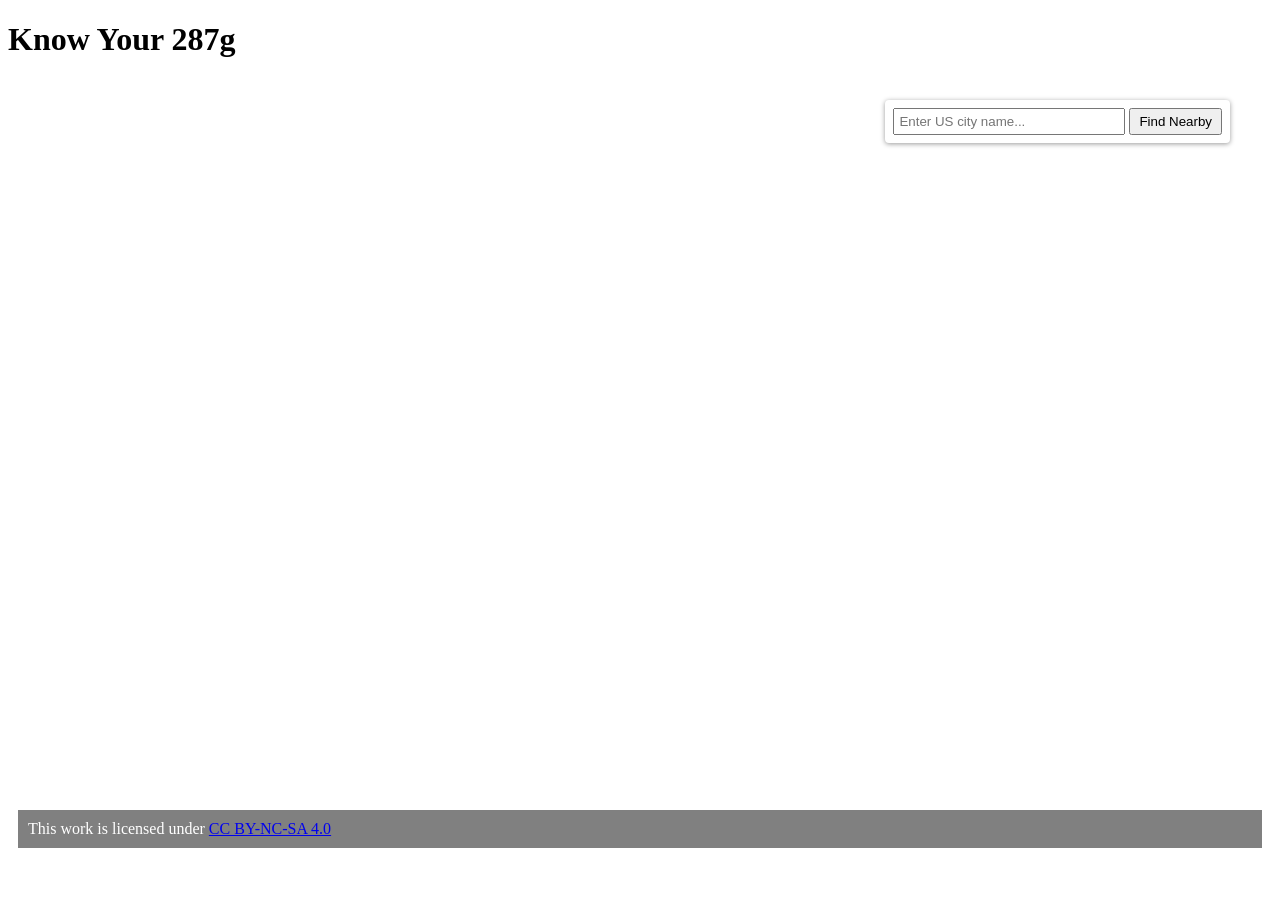
==== commit 6d515017: "Searchbar added." ====
--- a/index.html
+++ b/index.html
@@ -10,10 +10,13 @@
     <script src="https://unpkg.com/leaflet@1.9.4/dist/leaflet.js"
     integrity="sha256-20nQCchB9co0qIjJZRGuk2/Z9VM+kNiyxNV1lvTlZBo="
     crossorigin=""></script>
-    <link rel="stylesheet" href="/Users/jlam/Downloads/bobin/dist/leaflet.css"/>
-    <script src="/Users/jlam/Downloads/bobin/dist/leaflet.js"></script>
+    <!-- <link rel="stylesheet" href="/Users/jlam/Downloads/bobin/dist/leaflet.css"/> -->
+    <!-- <script src="/Users/jlam/Downloads/bobin/dist/leaflet.js"></script> -->
+    <script src="https://unpkg.com/leaflet@1.9.4/dist/leaflet.js"></script>
+    <!-- <script src="https://unpkg.com/leaflet-knn@2.1.0/dist/leaflet-knn.js"></script> -->
+    
     <style>
-        #map { height: 800px; };
+        #map { height: 80vh; };
         h1 {
             text-align: center;
         }
@@ -25,10 +28,20 @@
             margin: 10px;
 
         }
+        #search-box {
+        position: absolute; top: 100px; right: 50px; z-index: 1000;
+        background: white; padding: 8px; border-radius: 4px; box-shadow: 0 1px 5px rgba(0,0,0,0.4);
+        }
+        #search-box input { width: 220px; padding: 4px; }
+        #search-box button { padding: 4px 8px; }
     </style>
 </head>
 <body>
     <h1>Know Your 287g</h1>
+    <div id="search-box">
+        <input id="city-input" type="text" placeholder="Enter US city name..." />
+        <button id="search-btn">Find Nearby</button>
+    </div>
     <div id="map"></div>
     <div class="cc">
         This work is licensed under <a href="https://creativecommons.org/licenses/by-nc-sa/4.0/">CC BY-NC-SA 4.0</a><img src="https://mirrors.creativecommons.org/presskit/icons/cc.svg" alt="" style="max-width: 1em;max-height:1em;margin-left: .2em;"><img src="https://mirrors.creativecommons.org/presskit/icons/by.svg" alt="" style="max-width: 1em;max-height:1em;margin-left: .2em;"><img src="https://mirrors.creativecommons.org/presskit/icons/nc.svg" alt="" style="max-width: 1em;max-height:1em;margin-left: .2em;"><img src="https://mirrors.creativecommons.org/presskit/icons/sa.svg" alt="" style="max-width: 1em;max-height:1em;margin-left: .2em;">
@@ -60,8 +73,10 @@
         const email_const = 13;
         const disclosure_const = 14;
 
-        // agency, name, position, phone number, email, contract disclosure
-        // for every row,
+        // --- Build markers + KNN index from your real dataset ---
+        const markers = [];
+        const features = [];
+
         for (let i = 0; i < df.length; i++) {
             const agency = df[i][agency_const];
             const position = df[i][position_const];
@@ -71,9 +86,95 @@
             const lat = df[i][lat_const];
             const long = df[i][long_const];
             const name = df[i][name_const];
-            // const station = df[i][station_const];
-            var marker = L.marker([lat, long]).addTo(map);
-            marker.bindPopup(`<b>Agency</b>: ${agency}<br><b>Name</b>: ${name}<br><b>Position</b>: ${position}<br><b>Phone Number</b>: ${phone_num}<br><b>Email</b>: ${email}<br><b>Contract Disclosure</b>: ${disclosure}<br>`).openPopup();
+
+            const marker = L.marker([lat, long]).addTo(map);
+            marker.bindPopup(`<b>Agency</b>: ${agency}<br><b>Name</b>: ${name}<br><b>Position</b>: ${position}<br><b>Phone Number</b>: ${phone_num}<br><b>Email</b>: ${email}<br><b>Contract Disclosure</b>: ${disclosure}<br>`);
+            markers.push(marker);
+
+            features.push({
+                type: "Feature",
+                properties: { index: i, agency, name },
+                geometry: { type: "Point", coordinates: [long, lat] }
+            });
+        }
+
+        function haversineDistance(lat1, lon1, lat2, lon2) {
+            const R = 6371; // km
+            const dLat = (lat2 - lat1) * Math.PI / 180;
+            const dLon = (lon2 - lon1) * Math.PI / 180;
+            const a = Math.sin(dLat/2) ** 2 +
+                    Math.cos(lat1 * Math.PI / 180) * Math.cos(lat2 * Math.PI / 180) *
+                    Math.sin(dLon/2) ** 2;
+            return R * 2 * Math.atan2(Math.sqrt(a), Math.sqrt(1 - a));
+        }
+
+        function findNearest(lat, lon, k = 5) {
+            return df
+                .map((row, idx) => ({
+                    idx,
+                    dist: haversineDistance(lat, lon, row[lat_const], row[long_const])
+                }))
+                .sort((a, b) => a.dist - b.dist)
+                .slice(0, k);
+        }
+
+        const geojson = { type: "FeatureCollection", features };
+        // const knnIndex = leafletKnn(geojson);
+
+        // --- Search functionality ---
+        let highlightLayer = null;
+
+        async function runSearch() {
+            const city = document.getElementById('city-input').value.trim();
+            if (!city) return;
+
+            try {
+                const loc = await geocodeCity(city);
+
+                const nearest = findNearest(loc.lat, loc.lon, 5);
+
+                if (highlightLayer) map.removeLayer(highlightLayer);
+                highlightLayer = L.layerGroup();
+
+                const userMarker = L.marker([loc.lat, loc.lon]).bindPopup(`You searched: ${city}`);
+                highlightLayer.addLayer(userMarker);
+
+                nearest.forEach(({ idx, dist }) => {
+                    const lat = df[idx][lat_const];
+                    const lon = df[idx][long_const];
+                    const line = L.polyline([[loc.lat, loc.lon], [lat, lon]], { color: 'red', dashArray: '4' })
+                        .bindTooltip(`${dist.toFixed(1)} km`);
+                    highlightLayer.addLayer(line);
+                    markers[idx].openPopup();
+                });
+
+                highlightLayer.addTo(map);
+                map.setView([loc.lat, loc.lon], 9);
+
+            } catch (err) {
+                console.error("Search error:", err);
+                alert("Error: " + err.message);
+            }
+        }
+
+        document.getElementById('search-btn').addEventListener('click', runSearch);
+        document.getElementById('city-input').addEventListener('keydown', (e) => {
+            if (e.key === 'Enter') runSearch();
+        });
+
+        async function geocodeCity(city) {
+            const url = `https://nominatim.openstreetmap.org/search?format=json&countrycodes=us&q=${encodeURIComponent(city)}`;
+            console.log("Geocoding URL:", url);
+            const res = await fetch(url, { headers: { 'Accept-Language': 'en' } });
+            console.log("Response status:", res.status);
+            if (!res.ok) {
+                const text = await res.text();
+                console.log("Response body:", text);
+                throw new Error(`Geocoding request failed: ${res.status}`);
+            }
+            const data = await res.json();
+            if (!data.length) throw new Error("City not found");
+            return { lat: parseFloat(data[0].lat), lon: parseFloat(data[0].lon) };
         }
     </script>
 </body>
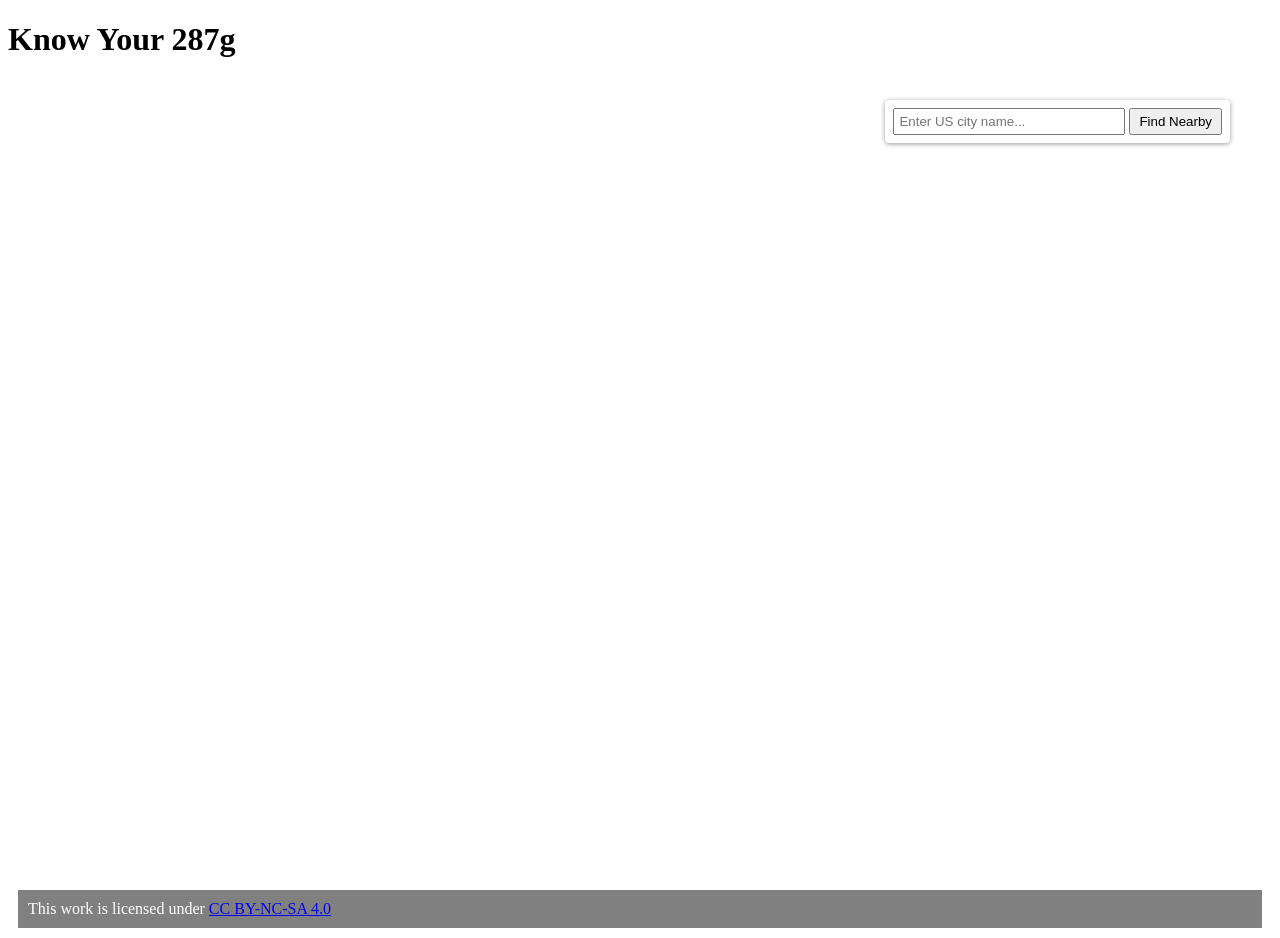
==== commit b524797e: "Pennsylvania updated." ====
--- a/index.html
+++ b/index.html
@@ -10,13 +10,10 @@
     <script src="https://unpkg.com/leaflet@1.9.4/dist/leaflet.js"
     integrity="sha256-20nQCchB9co0qIjJZRGuk2/Z9VM+kNiyxNV1lvTlZBo="
     crossorigin=""></script>
-    <!-- <link rel="stylesheet" href="/Users/jlam/Downloads/bobin/dist/leaflet.css"/> -->
-    <!-- <script src="/Users/jlam/Downloads/bobin/dist/leaflet.js"></script> -->
-    <script src="https://unpkg.com/leaflet@1.9.4/dist/leaflet.js"></script>
-    <!-- <script src="https://unpkg.com/leaflet-knn@2.1.0/dist/leaflet-knn.js"></script> -->
-    
+    <link rel="stylesheet" href="/Users/jlam/Downloads/bobin/dist/leaflet.css"/>
+    <script src="/Users/jlam/Downloads/bobin/dist/leaflet.js"></script>
     <style>
-        #map { height: 80vh; };
+        #map { height: 800px; };
         h1 {
             text-align: center;
         }
@@ -60,7 +57,7 @@
 
         // // 2D array, each sublist is an array of station name, coordinates, name, blah blah
         // make sure nan is replaced with null
-        const pennsylvania = [[0, 'PENNSYLVANIA', "Beaver County Sheriff's Office ", 'County ', 'Beaver County ', 'Task Force Model', '8/28/25', 'link', 40.694855, -80.308525, 'Tony Guy', 'Sheriff', '724-417-6105', 'tguy@beavercountypa.gov', 'Name disclosed in contract'], [1, 'PENNSYLVANIA', 'Benton Borough Police Department ', 'Municipality', 'Columbia County', 'Task Force Model', '11/4/25', 'link', 41.19996, -76.3867306, 'Craig Johnson', 'Chief of Police', '570-441-7041', 'cjohnson@bentonpd.org', 'Name disclosed in contract'], [2, 'PENNSYLVANIA', 'Bessemer Borough Police Department', 'Municipality ', 'Lawrence County', 'Task Force Model', '1/26/26', 'link', 40.974783, -80.493679, 'John P. Charmo II', 'Chief of Police', '724-667-7068', 'bessemerpolicedept@comcast.net', 'Name disclosed in contract'], [3, 'PENNSYLVANIA', "Bradford County Sheriff's Office", 'County', 'Bradford County', 'Warrant Service Officer', '3/26/25', 'link', 41.7677399, -76.4428189, 'Clinton J. Walters', 'Sheriff', '570-265-1734', 'N/A', 'Name disclosed in contract'], [4, 'PENNSYLVANIA', 'Bradford Police Department', 'Municipality ', 'McKean County', 'Task Force Model', '1/26/26', 'link', 41.9566451, -78.6472142, 'Michael P. Ward', 'Chief of Police', '814-598-5812', 'chiefward@cityofbradfordpolice.com', 'Name disclosed in contract'], [5, 'PENNSYLVANIA', "Butler County Sheriff's Office", 'County', 'Butler County', 'Task Force Model', '6/12/25', 'link', 40.858471, -79.895613, 'Michael T. Slupe', 'Sheriff', '724-284-5255', 'mslupe@butlercountypa.gov', 'Name disclosed in contract'], [6, 'PENNSYLVANIA', 'Cambria County Prison', 'County', 'Cambria County', 'Warrant Service Officer', '7/31/25', 'link', 40.4843966, -78.7012316, 'Scott W. Hunt', 'President Commissioner', '(814) 472-1600', 'shunt@co.cambria.pa.us', 'Name disclosed in contract'], [7, 'PENNSYLVANIA', 'Center Township Police Department ', 'Municipality ', 'Beaver County ', 'Task Force Model', '12/2/25', 'link', 40.645643, -80.311637, 'Aldo Legge', 'Chief of Police', '724-774-3329', 'alegge@centerpolice.com', 'Name disclosed in contract'], [8, 'PENNSYLVANIA', 'Chippewa Township Police Department ', 'Municipality', 'Beaver County', 'Task Force Model', '12/8/25', 'link', 40.779642, -80.392593, 'Eric S. Hermick', 'Chief of Police', '724-843-8227', 'ehermick@chippewa-twp.org', 'Name disclosed in contract'], [9, 'PENNSYLVANIA', 'Constable Unity Township', 'Municipality', 'Westmoreland County', 'Task Force Model', '7/15/25', 'link', 40.293974, -79.447886, 'L. Abraham Smith', 'Constable', '412-357-0911', 'constable@unitytownship.us', 'Name disclosed in contract'], [10, 'PENNSYLVANIA', "Coolspring Township Constable's Office", 'Municipality', 'Mercer County ', 'Task Force Model', '7/18/25', 'link', 41.284961, -80.185428, 'Mark Kasiorek', 'Constable', '724-992-1812', 'markkas41@gmail.com', 'Name disclosed in contract'], [11, 'PENNSYLVANIA', 'Cornwall Borough Police Department', 'Municipality', 'Lebanon County ', 'Task Force Model', '2/23/26', 'link', 40.273704, -76.406073, 'Brett A Hopkins', 'Chief', '717-274-2071', 'bhopkins@cornwallpd.org', 'Name disclosed in contract'], [12, 'PENNSYLVANIA', 'County of Franklin / Franklin County Jail ', 'County', 'Franklin County', 'Warrant Service Officer', '3/7/25', 'link', 40.001549, -77.64441, 'Dean Horst', 'Chairman', '(717) 261-3812', 'dahorst@franklincountypa.gov', 'Name disclosed in contract'], [13, 'PENNSYLVANIA', 'Damascus Township Constable', 'Municipality', 'N/A', 'Task Force Model', '4/29/25', 'link', 41.700438, -75.074665, 'Christopher Lee', 'Constable', '570-470-9714', 'christopherlee@stateconstable.us', 'Name disclosed in contract'], [14, 'PENNSYLVANIA', 'East Donegal Township Constables Office ', 'Municipality', 'N/A', 'Task Force Model', '7/15/25', 'link', 40.082222, -76.560383, 'Paul Castline', 'Constable', '717-278-9478', 'pcastline@eastdonegalconstable.com', 'Name disclosed in contract'], [15, 'PENNSYLVANIA', 'East Franklin Township Police Department', 'Municipality', 'Armstrong County ', 'Task Force Model', '1/7/26', 'link', 40.869329, -79.582819, 'Jason Hufhand', 'Chief', '724-543-1944', 'jhufhand@eastfranklintownship.com', 'Name disclosed in contract'], [16, 'PENNSYLVANIA', 'East Pennsylvania Township Constable Office', 'Municipality', 'Cumberland County ', 'Task Force Model', '8/28/25', 'link', 40.287606, -76.984614, 'Steven Ramos', 'Constable', '484-464-2258', 'stevenramos@stateconstable.us', 'Name disclosed in contract'], [17, 'PENNSYLVANIA', 'Fannett Township Constables Office', 'Municipality', 'Franklin County ', 'Task Force Model', '7/24/25', 'link', 40.20287, -77.722316, 'Brandon J. Johnson', 'Constable', '717-491-9174', 'constablebrandonjjohnson@yahoo.com', 'Name disclosed in contract'], [18, 'PENNSYLVANIA', 'Frackville Borough Police Department', 'Municipality', 'Schuylkill County', 'Task Force Model', '3/17/26', 'link', 40.783122, -76.234775, 'Brian Reno ', 'Office in Charge', '570-527-7053', 'breno@frackvillepa.org', 'Name disclosed in contract'], [19, 'PENNSYLVANIA', 'Franklin County Sheriffs Office', 'County', 'Franklin County', 'Task Force Model', '3/10/25', 'link', 39.93782, -77.660865, 'Benjamin H. Sites', 'Sheriff', '717-261-3877', 'sheriff@franklincountypa.gov', 'Name disclosed in contract'], [20, 'PENNSYLVANIA', 'Franklin Township Police Department', 'Municipality', 'Beaver County', 'Task Force Model', '3/1/26', 'link', 40.835019, -80.205295, 'Douglas Miller', 'Chief', '724-758-4321', 'dmiller@franklintwpbeavercopa.gov', 'Name not disclosed in contract'], [21, 'PENNSYLVANIA', 'Gaines Township PA State Constable ', 'Municipality', 'Tioga County', 'Task Force Model', '10/17/25', 'link', 41.73415, -77.539013, 'Francis X Fisher', 'Constable', '570-439-9593', 'fishman1762@earthlink.net', 'Name disclosed in contract'], [22, 'PENNSYLVANIA', "Greene Township Constable's Office", 'Municipality', 'Erie County ', 'Task Force Model', '7/15/25', 'link', 42.050385, -79.941655, 'Mark D. Biletnikoff', 'Constable', '814-873-6886', 'markbiletnikoff@stateconstable.us', 'Name disclosed in contract'], [23, 'PENNSYLVANIA', 'Greene Washington Regional Police Department', 'Municipality ', 'Greene County', 'Task Force Model', '1/30/26', 'link', 39.958618, -80.306807, 'Robert Gahagan', 'Assistant Chief of Police', '724-428-3009', 'gahagan@gcrpd.org', 'Name disclosed in contract'], [24, 'PENNSYLVANIA', 'Hazleton Police Department ', 'Municipality ', 'Luzerne County', 'Task Force Model', '3/11/26', 'link', 40.9579202, -75.991244, 'Brian Schoonmaker', 'Chief', '570-233-4020', 'bschoonmaker@hazletonpd.org', 'Name disclosed in contract'], [25, 'PENNSYLVANIA', 'Hughesville Borough Police Department', 'Municipality', 'Lycoming County ', 'Task Force Model', '3/21/26', 'link pending', 41.235949, -76.721274, 'N/A', 'N/A', 'N/A', 'N/A', 'N/A'], [26, 'PENNSYLVANIA', "Juniata County Sheriff's Office", 'County', 'Juniata County', 'Task Force Model', '6/11/25', 'link', 40.570664, -77.397216, 'Joshua Stimeling', 'Sheriff', '717-436-2213', 'jstimeling@juniataco.org', 'Name disclosed in contract'], [27, 'PENNSYLVANIA', 'Kittanning Borough Police Department', 'Municipality', 'Armstrong County', 'Task Force Model', '1/8/26', 'link', 40.812099, -79.515395, 'Jodi Greiser', 'Police Officer', '724-543-1543', 'jodi.greiser@kittanning-borough.com', 'Name disclosed in contract'], [28, 'PENNSYLVANIA', "Lancaster County District Attorney's Office ", 'County ', 'Lancaster County', 'Task Force Model', '8/28/25', 'link', 40.039295, -76.304138, "Stanley J Roache' III", 'County Detective', '717-295-2058', 'sroache@lancastercountypa.gov', 'Name disclosed in contract'], [29, 'PENNSYLVANIA', "Lancaster County Sheriff's Office", 'County', 'Lancaster County', 'Task Force Model', '4/24/25', 'link', 40.039286, -76.304143, 'Christopher Leppler', 'Sheriff', '717-390-2325', 'lepplerc@lancastercountypa.gov', 'Name disclosed in contract'], [30, 'PENNSYLVANIA', "Lansdowne Borough Constable's Office", 'Municipality', 'Delaware County', 'Task Force Model', '8/28/25', 'link', 39.938168, -75.271851, 'Jerome Fletcher', 'Constable', '267-629-4617', 'fletcher.jerome@lansdowneconstables.us', 'Name disclosed in contract'], [31, 'PENNSYLVANIA', "Lebanon County District Attorney's Office", 'County', 'Lebanon County', 'Task Force Model', '2/10/26', 'link', 40.333037, -76.423292, 'Jonathan Hess', 'Chief County Detective', '717-210-9319', 'jonathan.hess@lebanoncountypa.gov', 'Name disclosed in contract'], [32, 'PENNSYLVANIA', 'Lebanon County Regional Police Department ', 'Municipality ', 'Lebanon County', 'Task Force Model', '2/10/26', 'link', 40.305088, -76.592615, 'Timothy Knight', 'Chief of Police', '717-273-8141', 'tknight@lcrpd.org', 'Name disclosed in contract'], [33, 'PENNSYLVANIA', "Lebanon County Sheriff's Office ", 'County', 'Lebanon County', 'Task Force Model', '2/10/26', 'link', 40.332907, -76.423205, 'Jeffrie C. Marley Jr.', 'Sheriff', '717-821-2319', 'jeffrie.marleyjr@lebanoncountypa.gov', 'Name disclosed in contract'], [34, 'PENNSYLVANIA', "Lewistown Borough Constable's Office", 'Municipality ', 'Miffin County ', 'Task Force Model', '1/26/26', 'link', 40.59924, -77.571382, 'Dennis Wert', 'Constable', '717-250-6050', 'pastateconstablewert@gmail.com', 'Name disclosed in contract'], [35, 'PENNSYLVANIA', 'Lower Burrell Fourth Ward Constable', 'Municipality', 'Westmoreland County', 'Task Force Model', '5/16/25', 'link', 40.584923, -79.72098, 'Timothy Kregiel', 'Constable', '724-487-2186', 'constable@paconstablelowerburrell4.gov', 'Name disclosed in contract'], [36, 'PENNSYLVANIA', "Luzerne County District Attorney's Office", 'County', 'Luzerne County', 'Task Force Model', '7/7/25', 'link', 41.251559, -75.87896, 'Samuel M. Sanguedolce', 'District Attorney ', '570-825-1676', 'Sam.sanguedolce@luzernecounty.org', 'Name disclosed in contract'], [37, 'PENNSYLVANIA', 'Mahanoy City Borough Police Department', 'Municipality ', 'Schuylkill County', 'Task Force Model', '2/10/26', 'link', 40.812508, -76.138645, 'Thomas J Rentschler', 'Chief of Police', 'N/A', 'rentschler@mcpolice.org', 'Name disclosed in contract'], [38, 'PENNSYLVANIA', 'Mahanoy Township Police Department', 'Municipality ', 'Schuylkill County', 'Task Force Model', '2/17/26', 'link pending', 40.8098416, -76.1539479, 'N/A', 'N/A', 'N/A', 'N/A', 'N/A'], [39, 'PENNSYLVANIA', 'Manheim Borough Police Department', 'Municipality', 'N/A', 'Task Force Model', '6/18/25', 'link', 40.16792, -76.401684, 'Jason Riggle', 'Chief of Police', '717-665-2481', 'j.riggle@manheimpolice.org', 'Name disclosed in contract'], [40, 'PENNSYLVANIA', 'Manor Township Police Department', 'Municipality', 'Armstrong County ', 'Task Force Model', '10/17/25', 'link', 40.779456, -79.523049, 'Christopher J. Robbins', 'Chief', '724-763-9677', 'N/A', 'Name disclosed in contract'], [41, 'PENNSYLVANIA', 'Milford Borough Police Department', 'Municipality ', 'Pike County', 'Task Force Model', '2/14/26', 'link', 41.324729, -74.800585, 'Matthew McCormack', 'Chief of Police', '570-296-5959', 'mmccormack@milfordpa.org', 'Name disclosed in contract'], [42, 'PENNSYLVANIA', "Montour County Sheriff's Office", 'County', 'Montour County', 'Task Force Model', '6/12/25', 'link', 40.960213, -76.619178, 'Jason M. Riggle', 'Chief of Police', '717-665-2481', 'j.riggle@manheimpolice.org', 'Name disclosed in contract'], [43, 'PENNSYLVANIA', 'Mount Carmel Township Police Department', 'Municipality', 'Northumberland County', 'Task Force Model', '3/17/26', 'link', 40.7980921, -76.4287704, 'Brian J Hollenbush', 'Chief of Police', '570-339-1653 ext 701', 'bhollenbush@mctownship.org', 'Name disclosed in contract'], [44, 'PENNSYLVANIA', 'Mount Holly Springs Borough Police Department', 'Municipality ', 'Cumberland County', 'Task Force Model', '2/14/26', 'link', 40.116002, -77.191874, 'Thomas L. Day, Jr. ', 'Chief ', 'N/A', 'tday@mhsboro.com', 'Name disclosed in contract'], [45, 'PENNSYLVANIA', 'New Sewickley Township Police Department', 'Municipality', 'N/A', 'Task Force Model', '7/2/25', 'link', 40.726181, -80.190973, 'Gregory Carney', 'Chief ', '724-774-2473', 'gcarney@newsewickley.com', 'Name disclosed in contract'], [46, 'PENNSYLVANIA', 'Northwest Regional Police Department', 'Municipality', 'N/A', 'Task Force Model', '4/23/25', 'link', 40.172839, -76.5575, 'Mike Bryant', 'Patrol Sergeant Supervisor', '717-367-8481 ext 113', 'mbryant@nwrpd.org', 'Name disclosed in contract'], [47, 'PENNSYLVANIA', 'Orange Township Police Department', 'Municipality', 'Columbia County', 'Task Force Model', '3/6/26', 'link', 41.070015, -76.420638, 'Daniel Patel', 'Chief of Police', '570-683-5372', 'otpd28@gmail.com', 'Name disclosed in contract'], [48, 'PENNSYLVANIA', 'Pennsylvania State Constable Office Honey Brook Precinct 1', 'Municipality', 'Chester County', 'Task Force Model', '10/17/25', 'link', 40.094266, -75.911331, 'David A Jones Sr. ', 'Constable', '484-815-9476', 'davidjonessr@stateconstable.us', 'Name disclosed in contract'], [49, 'PENNSYLVANIA', "Pennsylvania State Constable's Office So Middleton Twp", 'Municipality', 'Cumberland County ', 'Task Force Model', '8/28/25', 'link', 40.20243, -77.171867, 'James E. Brown', 'Constable', '717-448-5200', 'constable.brown@aol.com', 'Name disclosed in contract'], [50, 'PENNSYLVANIA', "Pennsylvania State Constable's Office, Cooke Township", 'Municipality', 'Cumberland County ', 'Task Force Model', '8/28/25', 'link', 40.027962, -77.320955, 'Kevin Preston', 'Constable', '717-329-3138', 'agentkwpreston454@gmail.com', 'Name disclosed in contract'], [51, 'PENNSYLVANIA', "Preston Township Constable's Office", 'Municipality', 'N/A', 'Task Force Model', '5/8/25', 'link', 41.831569, -75.411164, 'Richard H. Banks', 'Constable', '570-642-1043', 'rbanks@stateconstable.us', 'Name disclosed in contract'], [52, 'PENNSYLVANIA', 'Raccoon Township Police Department', 'Municipality', 'Beaver County', 'Task Force Model', '2/25/26', 'link', 40.595265, -80.395025, 'Benjamin Fenchak', 'Chief of Police', '724-495-3883', 'bfenchak-police@raccoontownship.org', 'Name disclosed in contract'], [53, 'PENNSYLVANIA', 'Reynoldsville Borough Police Department', 'Municipality', 'Jefferson County', 'Task Force Model', '12/12/25', 'link', 41.095887, -78.887851, 'Tammy Murray ', 'Chief of Police', '814-653-2510', 'tmurray@reynoldsvillepolice.com', 'Name disclosed in contract'], [54, 'PENNSYLVANIA', 'Salem Township Police Department', 'Municipality', 'Luzerne County', 'Task Force Model', '3/13/26', 'link pending', 41.065381, -76.213807, 'N/A', 'N/A', 'N/A', 'N/A', 'N/A'], [55, 'PENNSYLVANIA', "Schuylkill County Sheriff's Office ", 'County', 'Schuylkill County', 'Task Force Model', '1/26/26', 'link', 40.707898, -76.368255, 'Shawn Butler', 'Sheriff', '570-628-1448', 'sbutler@schuylkillcountypa.gov', 'Name disclosed in contract'], [56, 'PENNSYLVANIA', "Sewickley Township Constable's Office", 'Municipality', 'N/A', 'Task Force Model', '5/8/25', 'link', 40.26359, -79.715093, 'Bruce K. Zarnick Jr', 'Chief Constable', '412-228-4243', 'bzarnick@sewickleytownshipconstabls.gov', 'Name disclosed in contract'], [57, 'PENNSYLVANIA', 'Shenandoah Borough Police Department', 'Municipality', '\nSchuylkill County', 'Task Force Model', '2/25/26', 'link', 40.823388, -76.203071, 'Robert Cook', 'Mayor', '(570) 462-1918', 'N/A', 'Name disclosed in contract'], [58, 'PENNSYLVANIA', "Shohola Township Constable's Office", 'Municipality', 'Pike County ', 'Task Force Model', '2/18/26', 'link', 41.464158, -74.915659, 'Daniel J. Buttaro, III', 'Constable', '570-574-1800', 'paconstable.shohtwp@outlook.com', 'Name disclosed in contract'], [59, 'PENNSYLVANIA', "Somerset County District Attorney's Office", 'County ', 'Somerset County ', 'Task Force Model', '8/28/25', 'link', 44.767288, -69.718058, 'Molly Metzgar ', 'District Attorney ', '814-445-1456', 'somersetda@co.somerset.pa.us', 'Name disclosed in contract'], [60, 'PENNSYLVANIA', 'South Lebanon Township Police Department', 'Municipality ', 'Lebanon County', 'Task Force Model', '2/10/26', 'link', 40.318035, -76.36793, 'Kenneth Zimmerman', 'Chief of Police', '717-274-0482', 'kzimmerman@southlebanonpd.org', 'Name disclosed in contract'], [61, 'PENNSYLVANIA', 'Southampton Twp. Cumberland City, Constables Office', 'Municipality', 'Cumberland County ', 'Task Force Model', '9/9/25', 'link', 40.051981, -77.447249, 'Tony E. Albright ', 'Constable', '717-729-9310', 'talbright1813@gmail.com', 'Name disclosed in contract'], [62, 'PENNSYLVANIA', 'Springdale Borough Police Department ', 'Municipality', 'Allegheny County ', 'Task Force Model', '11/6/25', 'link', 40.542146, -79.778456, 'Derek Dayoub', 'Chief of Police', '724-681-4892', 'ddayoub@springdaleborough.com', 'Name disclosed in contract'], [63, 'PENNSYLVANIA', 'Stowe Township Police Department ', 'Municipality ', 'Allegheny County', 'Task Force Model', '12/11/25', 'link', 40.470643, -80.071424, 'Charles Wilker', 'Deputy Chief', '412-331-4043', 'wilker@stowepd.com', 'Name disclosed in contract'], [64, 'PENNSYLVANIA', 'Susquehanna Regional Police Department', 'Municipality', 'Lancaster County', 'Task Force Model', '9/9/25', 'link', 40.077776, -76.573806, 'Laurel L. Bair', 'Detective', '717-426-1164', 'bairl@srpd27.com', 'Name disclosed in contract'], [65, 'PENNSYLVANIA', 'Troy Township PA State Constable ', 'Municipality', 'Bradford County ', 'Task Force Model', '9/9/25', 'link', 41.790842, -76.774215, 'David E. Pierchorowicz', 'Constable', '607-425-7658', 'skinner105@yahoo.com', 'Name disclosed in contract'], [66, 'PENNSYLVANIA', 'Union Township Police Department ', 'Municipality', 'Washington County', 'Task Force Model', '11/4/25', 'link', 40.253468, -79.974323, 'Mark Julian', 'Chief of Police', '724-652-5203', 'mjulian@unionpolice.com', 'Name disclosed in contract'], [67, 'PENNSYLVANIA', "Washington County Sheriff's Office", 'County', 'Washington County', 'Task Force Model', '6/18/25', 'link', 40.170252, -80.246915, 'Anthony Mosco', 'Chief Deputy Sheriff', '724-228-6668', 'chiefmosco@co.washington.pa.us', 'Name disclosed in contract'], [68, 'PENNSYLVANIA', 'West Hazleton Borough Police Department', 'Municipality', 'Luzerne County', 'Task Force Model', '3/19/26', 'link', 40.957676, -75.992205, 'Brian Buglio', 'Sgt/Public Safety Director', '570-455-3733', 'whpd@ptd.net', 'Name disclosed in contract'], [69, 'PENNSYLVANIA', 'West York Borough Police Department', 'Municipality', 'York County', 'Task Force Model', '8/4/25', 'link', 39.9510924, -76.7574421, 'Matthew J. Millsaps', 'Chief of Police', '717-854-1975', 'mmillsaps@wybpd.org', 'Name disclosed in contract'], [70, 'PENNSYLVANIA', "Westmoreland County Sheriff's Office ", 'County ', 'Westmoreland County', 'Jail Enforcement Model ', '10/17/25', 'link', 40.235396, -79.470388, 'Jennifer Shipley', 'Chief Deputy Sheriff', '724-830-3450', 'jshipley@westmorelandcountypa.gov', 'Name disclosed in contract'], [71, 'PENNSYLVANIA', 'York County Regional Police Department ', 'Municipality', 'York County', 'Task Force Model', '3/21/26', 'link pending', 39.920859, -76.682423, 'N/A', 'N/A', 'N/A', 'N/A', 'N/A']];
+        const pennsylvania = [[0, 'PENNSYLVANIA', "Beaver County Sheriff's Office ", 'County ', 'Beaver County ', 'Task Force Model', '8/28/25', 'link', 40.694855, -80.308525, 'Tony Guy', 'Sheriff', '724-417-6105', 'tguy@beavercountypa.gov', 'Name disclosed in contract'], [1, 'PENNSYLVANIA', 'Benton Borough Police Department ', 'Municipality', 'Columbia County', 'Task Force Model', '11/4/25', 'link', 41.19996, -76.3867306, 'Craig Johnson', 'Chief of Police', '570-441-7041', 'cjohnson@bentonpd.org', 'Name disclosed in contract'], [2, 'PENNSYLVANIA', 'Bessemer Borough Police Department', 'Municipality ', 'Lawrence County', 'Task Force Model', '1/26/26', 'link', 40.974783, -80.493679, 'John P. Charmo II', 'Chief of Police', '724-667-7068', 'bessemerpolicedept@comcast.net', 'Name disclosed in contract'], [3, 'PENNSYLVANIA', "Bradford County Sheriff's Office", 'County', 'Bradford County', 'Warrant Service Officer', '3/26/25', 'link', 41.7677399, -76.4428189, 'Clinton J. Walters', 'Sheriff', '570-265-1734', 'N/A', 'Name disclosed in contract'], [4, 'PENNSYLVANIA', 'Bradford Police Department', 'Municipality ', 'McKean County', 'Task Force Model', '1/26/26', 'link', 41.9566451, -78.6472142, 'Michael P. Ward', 'Chief of Police', '814-598-5812', 'chiefward@cityofbradfordpolice.com', 'Name disclosed in contract'], [5, 'PENNSYLVANIA', "Butler County Sheriff's Office", 'County', 'Butler County', 'Task Force Model', '6/12/25', 'link', 40.858471, -79.895613, 'Michael T. Slupe', 'Sheriff', '724-284-5255', 'mslupe@butlercountypa.gov', 'Name disclosed in contract'], [6, 'PENNSYLVANIA', 'Cambria County Prison', 'County', 'Cambria County', 'Warrant Service Officer', '7/31/25', 'link', 40.4843966, -78.7012316, 'Scott W. Hunt', 'President Commissioner', '(814) 472-1600', 'shunt@co.cambria.pa.us', 'Name disclosed in contract'], [7, 'PENNSYLVANIA', 'Center Township Police Department ', 'Municipality ', 'Beaver County ', 'Task Force Model', '12/2/25', 'link', 40.645643, -80.311637, 'Aldo Legge', 'Chief of Police', '724-774-3329', 'alegge@centerpolice.com', 'Name disclosed in contract'], [8, 'PENNSYLVANIA', 'Chippewa Township Police Department ', 'Municipality', 'Beaver County', 'Task Force Model', '12/8/25', 'link', 40.779642, -80.392593, 'Eric S. Hermick', 'Chief of Police', '724-843-8227', 'ehermick@chippewa-twp.org', 'Name disclosed in contract'], [9, 'PENNSYLVANIA', 'Constable Unity Township', 'Municipality', 'Westmoreland County', 'Task Force Model', '7/15/25', 'link', 40.293974, -79.447886, 'L. Abraham Smith', 'Constable', '412-357-0911', 'constable@unitytownship.us', 'Name disclosed in contract'], [10, 'PENNSYLVANIA', "Coolspring Township Constable's Office", 'Municipality', 'Mercer County ', 'Task Force Model', '7/18/25', 'link', 41.284961, -80.185428, 'Mark Kasiorek', 'Constable', '724-992-1812', 'markkas41@gmail.com', 'Name disclosed in contract'], [11, 'PENNSYLVANIA', 'Cornwall Borough Police Department', 'Municipality', 'Lebanon County ', 'Task Force Model', '2/23/26', 'link', 40.273704, -76.406073, 'Brett A Hopkins', 'Chief', '717-274-2071', 'bhopkins@cornwallpd.org', 'Name disclosed in contract'], [12, 'PENNSYLVANIA', 'County of Franklin / Franklin County Jail ', 'County', 'Franklin County', 'Warrant Service Officer', '3/7/25', 'link', 40.001549, -77.64441, 'Dean Horst', 'Chairman', '(717) 261-3812', 'dahorst@franklincountypa.gov', 'Name disclosed in contract'], [13, 'PENNSYLVANIA', 'Damascus Township Constable', 'Municipality', 'N/A', 'Task Force Model', '4/29/25', 'link', 41.700438, -75.074665, 'Christopher Lee', 'Constable', '570-470-9714', 'christopherlee@stateconstable.us', 'Name disclosed in contract'], [14, 'PENNSYLVANIA', 'East Donegal Township Constables Office ', 'Municipality', 'N/A', 'Task Force Model', '7/15/25', 'link', 40.082222, -76.560383, 'Paul Castline', 'Constable', '717-278-9478', 'pcastline@eastdonegalconstable.com', 'Name disclosed in contract'], [15, 'PENNSYLVANIA', 'East Franklin Township Police Department', 'Municipality', 'Armstrong County ', 'Task Force Model', '1/7/26', 'link', 40.869329, -79.582819, 'Jason Hufhand', 'Chief', '724-543-1944', 'jhufhand@eastfranklintownship.com', 'Name disclosed in contract'], [16, 'PENNSYLVANIA', 'East Pennsylvania Township Constable Office', 'Municipality', 'Cumberland County ', 'Task Force Model', '8/28/25', 'link', 40.287606, -76.984614, 'Steven Ramos', 'Constable', '484-464-2258', 'stevenramos@stateconstable.us', 'Name disclosed in contract'], [17, 'PENNSYLVANIA', 'Fannett Township Constables Office', 'Municipality', 'Franklin County ', 'Task Force Model', '7/24/25', 'link', 40.20287, -77.722316, 'Brandon J. Johnson', 'Constable', '717-491-9174', 'constablebrandonjjohnson@yahoo.com', 'Name disclosed in contract'], [18, 'PENNSYLVANIA', 'Frackville Borough Police Department', 'Municipality', 'Schuylkill County', 'Task Force Model', '3/17/26', 'link', 40.783122, -76.234775, 'Brian Reno ', 'Office in Charge', '570-527-7053', 'breno@frackvillepa.org', 'Name disclosed in contract'], [19, 'PENNSYLVANIA', 'Franklin County Sheriffs Office', 'County', 'Franklin County', 'Task Force Model', '3/10/25', 'link', 39.93782, -77.660865, 'Benjamin H. Sites', 'Sheriff', '717-261-3877', 'sheriff@franklincountypa.gov', 'Name disclosed in contract'], [20, 'PENNSYLVANIA', 'Franklin Township Police Department', 'Municipality', 'Beaver County', 'Task Force Model', '3/1/26', 'link', 40.835019, -80.205295, 'Douglas Miller', 'Chief', '724-758-4321', 'dmiller@franklintwpbeavercopa.gov', 'Name not disclosed in contract'], [21, 'PENNSYLVANIA', 'Gaines Township PA State Constable ', 'Municipality', 'Tioga County', 'Task Force Model', '10/17/25', 'link', 41.73415, -77.539013, 'Francis X Fisher', 'Constable', '570-439-9593', 'fishman1762@earthlink.net', 'Name disclosed in contract'], [22, 'PENNSYLVANIA', "Greene Township Constable's Office", 'Municipality', 'Erie County ', 'Task Force Model', '7/15/25', 'link', 42.050385, -79.941655, 'Mark D. Biletnikoff', 'Constable', '814-873-6886', 'markbiletnikoff@stateconstable.us', 'Name disclosed in contract'], [23, 'PENNSYLVANIA', 'Greene Washington Regional Police Department', 'Municipality ', 'Greene County', 'Task Force Model', '1/30/26', 'link', 39.958618, -80.306807, 'Robert Gahagan', 'Assistant Chief of Police', '724-428-3009', 'gahagan@gcrpd.org', 'Name disclosed in contract'], [24, 'PENNSYLVANIA', 'Hazleton Police Department ', 'Municipality ', 'Luzerne County', 'Task Force Model', '3/11/26', 'link', 40.9579202, -75.991244, 'Brian Schoonmaker', 'Chief', '570-233-4020', 'bschoonmaker@hazletonpd.org', 'Name disclosed in contract'], [25, 'PENNSYLVANIA', 'Hughesville Borough Police Department', 'Municipality', 'Lycoming County ', 'Task Force Model', '3/21/26', 'link pending', 41.235949, -76.721274, 'N/A', 'N/A', 'N/A', 'N/A', 'N/A'], [26, 'PENNSYLVANIA', "Juniata County Sheriff's Office", 'County', 'Juniata County', 'Task Force Model', '6/11/25', 'link', 40.570664, -77.397216, 'Joshua Stimeling', 'Sheriff', '717-436-2213', 'jstimeling@juniataco.org', 'Name disclosed in contract'], [27, 'PENNSYLVANIA', 'Kittanning Borough Police Department', 'Municipality', 'Armstrong County', 'Task Force Model', '1/8/26', 'link', 40.812099, -79.515395, 'Jodi Greiser', 'Police Officer', '724-543-1543', 'jodi.greiser@kittanning-borough.com', 'Name disclosed in contract'], [28, 'PENNSYLVANIA', "Lancaster County District Attorney's Office ", 'County ', 'Lancaster County', 'Task Force Model', '8/28/25', 'link', 40.039295, -76.304138, "Stanley J Roache' III", 'County Detective', '717-295-2058', 'sroache@lancastercountypa.gov', 'Name disclosed in contract'], [29, 'PENNSYLVANIA', "Lancaster County Sheriff's Office", 'County', 'Lancaster County', 'Task Force Model', '4/24/25', 'link', 40.039286, -76.304143, 'Christopher Leppler', 'Sheriff', '717-390-2325', 'lepplerc@lancastercountypa.gov', 'Name disclosed in contract'], [30, 'PENNSYLVANIA', "Lansdowne Borough Constable's Office", 'Municipality', 'Delaware County', 'Task Force Model', '8/28/25', 'link', 39.938168, -75.271851, 'Jerome Fletcher', 'Constable', '267-629-4617', 'fletcher.jerome@lansdowneconstables.us', 'Name disclosed in contract'], [31, 'PENNSYLVANIA', "Lebanon County District Attorney's Office", 'County', 'Lebanon County', 'Task Force Model', '2/10/26', 'link', 40.333037, -76.423292, 'Jonathan Hess', 'Chief County Detective', '717-210-9319', 'jonathan.hess@lebanoncountypa.gov', 'Name disclosed in contract'], [32, 'PENNSYLVANIA', 'Lebanon County Regional Police Department ', 'Municipality ', 'Lebanon County', 'Task Force Model', '2/10/26', 'link', 40.305088, -76.592615, 'Timothy Knight', 'Chief of Police', '717-273-8141', 'tknight@lcrpd.org', 'Name disclosed in contract'], [33, 'PENNSYLVANIA', "Lebanon County Sheriff's Office ", 'County', 'Lebanon County', 'Task Force Model', '2/10/26', 'link', 40.332907, -76.423205, 'Jeffrie C. Marley Jr.', 'Sheriff', '717-821-2319', 'jeffrie.marleyjr@lebanoncountypa.gov', 'Name disclosed in contract'], [34, 'PENNSYLVANIA', "Lewistown Borough Constable's Office", 'Municipality ', 'Miffin County ', 'Task Force Model', '1/26/26', 'link', 40.59924, -77.571382, 'Dennis Wert', 'Constable', '717-250-6050', 'pastateconstablewert@gmail.com', 'Name disclosed in contract'], [35, 'PENNSYLVANIA', 'Lower Burrell Fourth Ward Constable', 'Municipality', 'Westmoreland County', 'Task Force Model', '5/16/25', 'link', 40.584923, -79.72098, 'Timothy Kregiel', 'Constable', '724-487-2186', 'constable@paconstablelowerburrell4.gov', 'Name disclosed in contract'], [36, 'PENNSYLVANIA', "Luzerne County District Attorney's Office", 'County', 'Luzerne County', 'Task Force Model', '7/7/25', 'link', 41.251559, -75.87896, 'Samuel M. Sanguedolce', 'District Attorney ', '570-825-1676', 'Sam.sanguedolce@luzernecounty.org', 'Name disclosed in contract'], [37, 'PENNSYLVANIA', 'Mahanoy City Borough Police Department', 'Municipality ', 'Schuylkill County', 'Task Force Model', '2/10/26', 'link', 40.812508, -76.138645, 'Thomas J Rentschler', 'Chief of Police', 'N/A', 'rentschler@mcpolice.org', 'Name disclosed in contract'], [38, 'PENNSYLVANIA', 'Mahanoy Township Police Department', 'Municipality ', 'Schuylkill County', 'Task Force Model', '2/17/26', 'link pending', 40.8098416, -76.1539479, 'N/A', 'N/A', 'N/A', 'N/A', 'N/A'], [39, 'PENNSYLVANIA', 'Manheim Borough Police Department', 'Municipality', 'N/A', 'Task Force Model', '6/18/25', 'link', 40.16792, -76.401684, 'Jason Riggle', 'Chief of Police', '717-665-2481', 'j.riggle@manheimpolice.org', 'Name disclosed in contract'], [40, 'PENNSYLVANIA', 'Manor Township Police Department', 'Municipality', 'Armstrong County ', 'Task Force Model', '10/17/25', 'link', 40.779456, -79.523049, 'Christopher J. Robbins', 'Chief', '724-763-9677', 'N/A', 'Name disclosed in contract'], [41, 'PENNSYLVANIA', 'Milford Borough Police Department', 'Municipality ', 'Pike County', 'Task Force Model', '2/14/26', 'link', 41.324729, -74.800585, 'Matthew McCormack', 'Chief of Police', '570-296-5959', 'mmccormack@milfordpa.org', 'Name disclosed in contract'], [42, 'PENNSYLVANIA', "Montour County Sheriff's Office", 'County', 'Montour County', 'Task Force Model', '6/12/25', 'link', 40.960213, -76.619178, 'Jason M. Riggle', 'Chief of Police', '717-665-2481', 'j.riggle@manheimpolice.org', 'Name disclosed in contract'], [43, 'PENNSYLVANIA', 'Mount Carmel Township Police Department', 'Municipality', 'Northumberland County', 'Task Force Model', '3/17/26', 'link', 40.7980921, -76.4287704, 'Brian J Hollenbush', 'Chief of Police', '570-339-1653 ext 701', 'bhollenbush@mctownship.org', 'Name disclosed in contract'], [44, 'PENNSYLVANIA', 'Mount Holly Springs Borough Police Department', 'Municipality ', 'Cumberland County', 'Task Force Model', '2/14/26', 'link', 40.116002, -77.191874, 'Thomas L. Day, Jr. ', 'Chief ', 'N/A', 'tday@mhsboro.com', 'Name disclosed in contract'], [45, 'PENNSYLVANIA', 'New Sewickley Township Police Department', 'Municipality', 'N/A', 'Task Force Model', '7/2/25', 'link', 40.726181, -80.190973, 'Gregory Carney', 'Chief ', '724-774-2473', 'gcarney@newsewickley.com', 'Name disclosed in contract'], [46, 'PENNSYLVANIA', 'Northwest Regional Police Department', 'Municipality', 'N/A', 'Task Force Model', '4/23/25', 'link', 40.172839, -76.5575, 'Mike Bryant', 'Patrol Sergeant Supervisor', '717-367-8481 ext 113', 'mbryant@nwrpd.org', 'Name disclosed in contract'], [47, 'PENNSYLVANIA', 'Orange Township Police Department', 'Municipality', 'Columbia County', 'Task Force Model', '3/6/26', 'link', 41.070015, -76.420638, 'Daniel Patel', 'Chief of Police', '570-683-5372', 'otpd28@gmail.com', 'Name disclosed in contract'], [48, 'PENNSYLVANIA', 'Pennsylvania State Constable Office Honey Brook Precinct 1', 'Municipality', 'Chester County', 'Task Force Model', '10/17/25', 'link', 40.094266, -75.911331, 'David A Jones Sr. ', 'Constable', '484-815-9476', 'davidjonessr@stateconstable.us', 'Name disclosed in contract'], [49, 'PENNSYLVANIA', "Pennsylvania State Constable's Office So Middleton Twp", 'Municipality', 'Cumberland County ', 'Task Force Model', '8/28/25', 'link', 40.20243, -77.171867, 'James E. Brown', 'Constable', '717-448-5200', 'constable.brown@aol.com', 'Name disclosed in contract'], [50, 'PENNSYLVANIA', "Pennsylvania State Constable's Office, Cooke Township", 'Municipality', 'Cumberland County ', 'Task Force Model', '8/28/25', 'link', 40.027962, -77.320955, 'Kevin Preston', 'Constable', '717-329-3138', 'agentkwpreston454@gmail.com', 'Name disclosed in contract'], [51, 'PENNSYLVANIA', "Preston Township Constable's Office", 'Municipality', 'N/A', 'Task Force Model', '5/8/25', 'link', 41.831569, -75.411164, 'Richard H. Banks', 'Constable', '570-642-1043', 'rbanks@stateconstable.us', 'Name disclosed in contract'], [52, 'PENNSYLVANIA', 'Raccoon Township Police Department', 'Municipality', 'Beaver County', 'Task Force Model', '2/25/26', 'link', 40.595265, -80.395025, 'Benjamin Fenchak', 'Chief of Police', '724-495-3883', 'bfenchak-police@raccoontownship.org', 'Name disclosed in contract'], [53, 'PENNSYLVANIA', 'Reynoldsville Borough Police Department', 'Municipality', 'Jefferson County', 'Task Force Model', '12/12/25', 'link', 41.095887, -78.887851, 'Tammy Murray ', 'Chief of Police', '814-653-2510', 'tmurray@reynoldsvillepolice.com', 'Name disclosed in contract'], [54, 'PENNSYLVANIA', 'Salem Township Police Department', 'Municipality', 'Luzerne County', 'Task Force Model', '3/13/26', 'link pending', 41.065381, -76.213807, 'N/A', 'N/A', 'N/A', 'N/A', 'N/A'], [55, 'PENNSYLVANIA', "Schuylkill County Sheriff's Office ", 'County', 'Schuylkill County', 'Task Force Model', '1/26/26', 'link', 40.707898, -76.368255, 'Shawn Butler', 'Sheriff', '570-628-1448', 'sbutler@schuylkillcountypa.gov', 'Name disclosed in contract'], [56, 'PENNSYLVANIA', "Sewickley Township Constable's Office", 'Municipality', 'N/A', 'Task Force Model', '5/8/25', 'link', 40.26359, -79.715093, 'Bruce K. Zarnick Jr', 'Chief Constable', '412-228-4243', 'bzarnick@sewickleytownshipconstabls.gov', 'Name disclosed in contract'], [57, 'PENNSYLVANIA', 'Shenandoah Borough Police Department', 'Municipality', '\nSchuylkill County', 'Task Force Model', '2/25/26', 'link', 40.823388, -76.203071, 'Robert Cook', 'Mayor', '(570) 462-1918', 'N/A', 'Name disclosed in contract'], [58, 'PENNSYLVANIA', "Shohola Township Constable's Office", 'Municipality', 'Pike County ', 'Task Force Model', '2/18/26', 'link', 41.464158, -74.915659, 'Daniel J. Buttaro, III', 'Constable', '570-574-1800', 'paconstable.shohtwp@outlook.com', 'Name disclosed in contract'], [59, 'PENNSYLVANIA', "Somerset County District Attorney's Office", 'County ', 'Somerset County ', 'Task Force Model', '8/28/25', 'link', 40.009787, -79.078097, 'Molly Metzgar ', 'District Attorney ', '814-445-1456', 'somersetda@co.somerset.pa.us', 'Name disclosed in contract'], [60, 'PENNSYLVANIA', 'South Lebanon Township Police Department', 'Municipality ', 'Lebanon County', 'Task Force Model', '2/10/26', 'link', 40.318035, -76.36793, 'Kenneth Zimmerman', 'Chief of Police', '717-274-0482', 'kzimmerman@southlebanonpd.org', 'Name disclosed in contract'], [61, 'PENNSYLVANIA', 'Southampton Twp. Cumberland City, Constables Office', 'Municipality', 'Cumberland County ', 'Task Force Model', '9/9/25', 'link', 40.051981, -77.447249, 'Tony E. Albright ', 'Constable', '717-729-9310', 'talbright1813@gmail.com', 'Name disclosed in contract'], [62, 'PENNSYLVANIA', 'Springdale Borough Police Department ', 'Municipality', 'Allegheny County ', 'Task Force Model', '11/6/25', 'link', 40.542146, -79.778456, 'Derek Dayoub', 'Chief of Police', '724-681-4892', 'ddayoub@springdaleborough.com', 'Name disclosed in contract'], [63, 'PENNSYLVANIA', 'Stowe Township Police Department ', 'Municipality ', 'Allegheny County', 'Task Force Model', '12/11/25', 'link', 40.470643, -80.071424, 'Charles Wilker', 'Deputy Chief', '412-331-4043', 'wilker@stowepd.com', 'Name disclosed in contract'], [64, 'PENNSYLVANIA', 'Susquehanna Regional Police Department', 'Municipality', 'Lancaster County', 'Task Force Model', '9/9/25', 'link', 40.077776, -76.573806, 'Laurel L. Bair', 'Detective', '717-426-1164', 'bairl@srpd27.com', 'Name disclosed in contract'], [65, 'PENNSYLVANIA', 'Troy Township PA State Constable ', 'Municipality', 'Bradford County ', 'Task Force Model', '9/9/25', 'link', 41.790842, -76.774215, 'David E. Pierchorowicz', 'Constable', '607-425-7658', 'skinner105@yahoo.com', 'Name disclosed in contract'], [66, 'PENNSYLVANIA', 'Union Township Police Department ', 'Municipality', 'Washington County', 'Task Force Model', '11/4/25', 'link', 40.253468, -79.974323, 'Mark Julian', 'Chief of Police', '724-652-5203', 'mjulian@unionpolice.com', 'Name disclosed in contract'], [67, 'PENNSYLVANIA', "Washington County Sheriff's Office", 'County', 'Washington County', 'Task Force Model', '6/18/25', 'link', 40.170252, -80.246915, 'Anthony Mosco', 'Chief Deputy Sheriff', '724-228-6668', 'chiefmosco@co.washington.pa.us', 'Name disclosed in contract'], [68, 'PENNSYLVANIA', 'West Hazleton Borough Police Department', 'Municipality', 'Luzerne County', 'Task Force Model', '3/19/26', 'link', 40.957676, -75.992205, 'Brian Buglio', 'Sgt/Public Safety Director', '570-455-3733', 'whpd@ptd.net', 'Name disclosed in contract'], [69, 'PENNSYLVANIA', 'West York Borough Police Department', 'Municipality', 'York County', 'Task Force Model', '8/4/25', 'link', 39.9510924, -76.7574421, 'Matthew J. Millsaps', 'Chief of Police', '717-854-1975', 'mmillsaps@wybpd.org', 'Name disclosed in contract'], [70, 'PENNSYLVANIA', "Westmoreland County Sheriff's Office ", 'County ', 'Westmoreland County', 'Jail Enforcement Model ', '10/17/25', 'link', 40.235396, -79.470388, 'Jennifer Shipley', 'Chief Deputy Sheriff', '724-830-3450', 'jshipley@westmorelandcountypa.gov', 'Name disclosed in contract'], [71, 'PENNSYLVANIA', 'York County Regional Police Department ', 'Municipality', 'York County', 'Task Force Model', '3/21/26', 'link pending', 39.920859, -76.682423, 'N/A', 'N/A', 'N/A', 'N/A', 'N/A']];
         const florida = [[0, 'FLORIDA', 'Alachua Police Department', 'Municipality', 'Alachua County', 'Task Force Model', '7/2/25', 'link', 29.7933333, -82.4977778, 'Jesse J. Sandusky ', 'Chief of Police', '386-462-1396 ', 'jsandusky@alachuapd.org', 'Name disclosed in the contract'], [1, 'FLORIDA', 'Altamonte Springs Police Department', 'Municipality', 'Seminole County', 'Task Force Model', '8/28/25', 'link', 28.6641957, -81.3593178, 'Marcos Ramierz', 'Commander', '407-571-8228', 'MERamirez@altamonte.org', 'Name disclosed in the contract'], [2, 'FLORIDA', 'Apopka Police Department', 'Municipality', 'N/A', 'Task Force Model', '7/2/25', 'link', 28.670534, -81.509294, 'Mike McKinley', 'Chief of Police', '407-703-1789', 'N/A', 'Name disclosed in the contract'], [3, 'FLORIDA', 'Arcadia Police Department', 'Municipality', 'N/A', 'Task Force Model', '3/5/25', 'link', 28.670534, -81.509294, 'Quinn Jones', 'Acting Director', 'N/A', 'jonesql@flcjn.net', 'Name disclosed in the contract'], [4, 'FLORIDA', 'Atlantic Beach Police Department', 'Municipality', 'N/A', 'Task Force Model', '7/2/25', 'link', 30.332618, -81.402766, 'David Cameron', 'Commander', '904-247-5950', 'dcameron@coab.us', 'Name disclosed in the contract'], [5, 'FLORIDA', 'Atlantis Police Department', 'Municipality', 'N/A', 'Task Force Model', '7/2/25', 'link', 26.595125, -80.097153, 'Robert G. Mangold ', 'Chief of Police', '561-865-1700', 'mangold@atlantisfl.gov', 'Name disclosed in the contract'], [6, 'FLORIDA', 'Auburndale Police Department', 'Municipality', 'N/A', 'Task Force Model', '4/24/25', 'link', 28.06418, -81.789139, 'Terry J. Storie', 'Chief of Police', '863-965-5555', 'N/A', 'Name disclosed in the contract'], [7, 'FLORIDA', "Baker County Sheriff's Office", 'County', 'Baker County', 'Task Force Model', '2/26/25', 'link', 30.2843172, -82.1179942, 'Scotty Rhoden', 'Sheriff ', '(904) 259-2231', 'N/A', 'Name disclosed in the contract'], [8, 'FLORIDA', 'Bartow Police Department', 'Municipality', 'N/A', 'Task Force Model', '4/29/25', 'link', 27.89849, -81.842994, 'Stephen P. Walker', 'Chief of Police', '863-534-5034', 'swalker.pd@cityofbartow.net', 'Name disclosed in the contract'], [9, 'FLORIDA', "Bay County Sheriff's Office", 'County', 'Bay County ', 'Task Force Model', '2/26/25', 'link', 30.2104814, -85.6508296, 'Tommy Ford', 'Sheriff ', 'N/A', 'tommy.ford@bayso.org', 'Name disclosed in the contract'], [10, 'FLORIDA', 'Belle Isle Police Department', 'Municipality', 'N/A', 'Task Force Model', '4/24/25', 'link', 28.462622, -81.359974, 'Travis Grimm', 'Chief of Police', '407-412-0123', 'tgrimm@belleislepolice.org', 'Name disclosed in the contract'], [11, 'FLORIDA', 'Belleair Police Department', 'Municipality', 'N/A', 'Task Force Model', '2/28/25', 'link', 27.934975, -82.804206, 'Rick Doyle', 'Chief of Police', '(727) 588-3769', 'N/A', 'Name not disclosed in the contract'], [12, 'FLORIDA', 'Blountstown Police Department', 'Municipality', 'N/A', 'Task Force Model', '3/5/25', 'link', 30.444723, -85.04517, 'Mark Mallory', 'Chief of Police', '850-674-5987', 'mmallory@blountstownpd.com', 'Name disclosed in the contract'], [13, 'FLORIDA', 'Boca Raton Police Services Department', 'Municipality', 'N/A', 'Task Force Model', '3/25/25', 'link', 26.351783, -80.088969, 'Juan Carlos', 'Assistant Chief', '561-338-1200', 'N/A', 'Name disclosed in the contract'], [14, 'FLORIDA', 'Boynton Beach Police Department', 'Municipality', 'N/A', 'Task Force Model', '5/8/25', 'link', 26.549356, -80.072284, 'Joe DeGiulio', 'Chief of Police', '561-742-6104', 'degiulioj@bbfl.us', 'Name disclosed in the contract'], [15, 'FLORIDA', 'Bradenton Police Department', 'Municipality', 'N/A', 'Task Force Model', '3/25/25', 'link', 27.498693, -82.57224, 'Melanie Bevan', 'Chief of Police', '941-932-9300', 'N/A', 'Name not disclosed in the contract'], [16, 'FLORIDA', "Bradford County Sheriff's Office", 'County', 'Bradford County ', 'Task Force Model', '2/26/25', 'link', 29.9544664, -82.1095549, 'Gordon Smith', 'Chief of Police', '904.966.2276', 'Kim_Nichols@BradfordSheriff.org', 'Name disclosed in the contract'], [17, 'FLORIDA', "Brevard County Sheriff's Office", 'County', 'Brevard County ', 'Task Force Model', '2/24/25', 'link', 28.3046478, -80.7127301, 'Wayne Ivey', 'Sheriff ', '321-264-5100', 'N/A', 'Name disclosed in the contract'], [18, 'FLORIDA', "Broward County Sheriff's Office", 'County', 'Broward County ', 'Task Force Model', '2/26/25', 'link', 26.1161844, -80.1409228, 'Colonel John Hale', 'Colonel', 'N/A', 'john_hale@sheriff.org', 'Name disclosed in the contract'], [19, 'FLORIDA', 'Bunnell Police Department ', 'Municipality', 'Flager County', 'Task Force Model', '7/15/25', 'link', 29.464042, -81.259016, 'Kristen Bates', 'City Clerk', '386-437-7500x5', 'kbates@bunnellcity.us', 'Name disclosed in the contract'], [20, 'FLORIDA', "Calhoun County Sheriff's Office", 'County', 'Calhoun County ', 'Task Force Model', '2/26/25', 'link', 30.443442, -85.043116, 'Michael Bryant I', 'Sheriff ', '850-674-5049', 'N/A', 'Name not disclosed in the contract'], [21, 'FLORIDA', 'Cape Coral Police Department', 'Municipality', 'N/A', 'Task Force Model', '7/2/25', 'link', 26.630737, -81.960933, 'Mercedes Simonds', 'Officer', '239-242-3343', 'msimonds@capecoral.gov', 'Name disclosed in the contract'], [22, 'FLORIDA', 'Casselberry Police Department', 'Municipality', 'N/A', 'Task Force Model', '7/2/25', 'link', 28.672668, -81.337156, 'Larry D. Krantz', 'Chief of Police', '407-262-7616; 1064', 'lkrantz@casselberry.org', 'Name disclosed in the contract'], [23, 'FLORIDA', "Charlotte County Sheriff's Office", 'County', 'Charlotte County ', 'Task Force Model', '2/26/25', 'link', 26.9215847, -82.0034359, 'Bill Prummell', 'Sheriff ', '941-639-2101', 'N/A', 'Name disclosed in the contract'], [24, 'FLORIDA', 'Chattahoochee Police Department', 'Municipality', 'N/A', 'Task Force Model', '2/28/25', 'link', 30.703816, -84.846721, 'Michael Miller', 'Chief of Police', '(850) 663-4383', 'pdadmin@chattahoocheefl.gov', 'Name disclosed in the contract'], [25, 'FLORIDA', "Citrus County Sheriff's Office", 'County', 'Citrus County ', 'Task Force Model', '2/26/25', 'link', 28.8358333, -82.3283333, 'David Vincent', 'Sheriff ', '352-726-4488', 'N/A', 'Name disclosed in the contract'], [26, 'FLORIDA', 'City of Miami Police Department ', 'Municipality', 'N/A', 'Task Force Model', '8/28/25', 'link', 25.778435, -80.198408, 'Richard Perez', 'First Assistant Chief', '305-579-6111', '1340@miami-police.org', 'Name disclosed in the contract'], [27, 'FLORIDA', "Clay County Sheriff's Office", 'County', 'Clay County ', 'Jail Enforcement Model', '3/11/20', 'link', 30.0037937, -81.6872125, 'Domenic Paniccia', 'Chief ', '(904) 591-6700', 'dpaniccia@claysheriff.com ', 'Name disclosed in the contract'], [28, 'FLORIDA', 'Clearwater Police Department', 'Municipality', 'N/A', 'Task Force Model', '2/28/25', 'link', 27.963479, -82.797278, 'Eric Gandy', 'Chief', '(727) 562-4343', 'N/A', 'Name not disclosed in the contract'], [29, 'FLORIDA', 'Clermont Police Department', 'Municipality', 'N/A', 'Task Force Model', '3/5/25', 'link', 28.513713, -81.729419, 'Charles Broadway', 'Chief of Police', '407-847-0176 ex3269', 'charles.broadway@kissimmee.gov', 'Name disclosed in the contract'], [30, 'FLORIDA', 'Clewiston Police Department', 'Municipality', 'Hendry County ', 'Task Force Model', '7/24/25', 'link', 26.7525989, -80.9353301, 'Thomas Lewis', 'Chief of Police', '863-983-1474', 'thomas.lewis@clewiston-fl.gov', 'Name disclosed in the contract'], [31, 'FLORIDA', 'Cocoa Beach Police Department', 'Municipality', 'N/A', 'Task Force Model', '3/25/25', 'link', 28.316802, -80.609997, 'Kristopher Kuehn', 'Deputy Chief of Police', '321-868-3261', 'kkuehn@cityofcocoabeach.com', 'Name disclosed in the contract'], [32, 'FLORIDA', 'Cocoa Police Department', 'Municipality', 'N/A', 'Task Force Model', '7/2/25', 'link', 28.356063, -80.746766, 'Patrick Dovale', 'Commander', '321-890-4609', 'pdovale@cocoapolice.com', 'Name disclosed in the contract'], [33, 'FLORIDA', 'Coconut Creek Police Department', 'Municipality', 'N/A', 'Task Force Model', '6/13/25', 'link', 26.258473, -80.187522, 'Frederick C. Hofer, II', 'Chief of Police', '954-973-6702', 'fhofer@coconutcreek.net', 'Name disclosed in the contract'], [34, 'FLORIDA', "Collier County Sheriff's Office", 'County', 'Collier County ', 'Task Force Model', '2/24/25', 'link', 26.1285257, -81.7635615, 'Kevin J. Rambosk', 'Sheriff ', '239-252-9300', 'sheriff@colliersheriff.org', 'Name disclosed in the contract'], [35, 'FLORIDA', "Columbia County Sheriff's Office", 'County', 'Columbia County ', 'Task Force Model', '2/26/25', 'link', 30.1903796, -82.5573874, 'Steven Khachigan', 'Lieutenant', 'N/A', 'Steven.Khachigan@columbiasheriff.org', 'Name disclosed in the contract'], [36, 'FLORIDA', 'Coral Gables Police Department', 'Municipality', 'N/A', 'Task Force Model', '3/7/25', 'link', 25.753285, -80.260659, 'Edward James Hudak', 'Chief of Police', '305-460-5418', 'ehudak@coralgables.com', 'Name not disclosed in the contract'], [37, 'FLORIDA', 'Cross City Police Department ', 'Municipality', 'Dixie County ', 'Task Force Model', '9/22/25', 'link', 29.6364234, -83.1257384, 'Jamey King', 'Chief of Police', '352-210-0853', 'chief@townofcrosscity.com', 'Name disclosed in the contract'], [38, 'FLORIDA', 'Dade City Police Department ', 'Municipality', 'Pasco County', 'Task Force Model', '11/4/25', 'link', 28.3634964, -82.1863835, 'Robert Tungate', 'Administrative Captain/PIO', '352-521-1495', 'rtungate@dadecityfl.com', 'Name disclosed in the contract'], [39, 'FLORIDA', 'Davenport Police Department', 'Municipality', 'N/A', 'Task Force Model', '4/25/25', 'link', 28.159718, -81.600463, 'Steve Parker', 'Chief of Police', '863-419-3307', 'sparker@mydavenport.org', 'Name disclosed in the contract'], [40, 'FLORIDA', 'Davie Police Department', 'Municipality', 'N/A', 'Task Force Model', '3/7/25', 'link', 26.105281, -80.280477, 'Steve Kinsey', 'Chief', '954-693-8234', 'skinsey@davie-fl.gov', 'Name disclosed in the contract'], [41, 'FLORIDA', 'Daytona Beach Police Department', 'Municipality', 'N/A', 'Task Force Model', '4/29/25', 'link', 29.21272, -81.087253, 'William Rhodes', 'Director of Police Operations', '386-671-5396 ', 'Rhodeswilliam@daytonabeach.gov ', 'Name disclosed in the contract'], [42, 'FLORIDA', 'Daytona Beach Shores Public Safety', 'Municipality', 'N/A', 'Task Force Model', '3/10/25', 'link', 29.176093, -80.982832, 'Michael Fowler', 'Director  ', 'N/A', 'mfowler@cityofdbs.org', 'Name disclosed in the contract'], [43, 'FLORIDA', 'Deland Police Department', 'Municipality', 'N/A', 'Task Force Model', '3/5/25', 'link', 29.026676, -81.306873, 'Jason D. Umberger', 'Chief of Police', '386-626-7414', 'dpdinfo@deland.org', 'Name disclosed in the contract'], [44, 'FLORIDA', 'Delray Beach Police Department ', 'Municipality', 'Palm Beach County', 'Task Force Model', '11/4/25', 'link', 26.4608148, -80.0765106, 'Darrell K. Hunter', 'Chief of Police', '561-243-7873', 'hunter@mydelraybeach.com', 'Name disclosed in the contract'], [45, 'FLORIDA', "DeSoto County Sheriff's Office", 'County', 'DeSoto County ', 'Task Force Model', '2/26/25', 'link', 27.2172347, -81.85644, 'James Vitali', 'Undersheriff', 'N/A', 'jamesvitali@sheriffdesotofl.gov', 'Name disclosed in the contract'], [46, 'FLORIDA', 'District Board of Trustees of Pensacola State College', 'State Agency', 'Escambia County', 'Task Force Model', '9/9/25', 'link', 30.482965, -87.202001, 'C. Edward Meadows', 'President', '850-484-1700', 'emeadows@pensacolastate.edu', 'Name disclosed in the contract'], [47, 'FLORIDA', "Dixie County Sheriff's Office", 'County', 'Dixie County ', 'Task Force Model', '2/26/25', 'link', 29.636669, -83.122746, 'Darby Butler', 'Sheriff ', '(352) 498-1220', 'N/A', 'Name disclosed in the contract'], [48, 'FLORIDA', 'Doral Police Department', 'Municipality', 'Miami-Dade County', 'Task Force Model', '1/7/26', 'link', 25.8206244, -80.331424, 'Alicia Neal', 'Deputy Chief  ', '305-593-6699', 'alicia.neal@doralpd.com', 'Name disclosed in the contract'], [49, 'FLORIDA', 'Eatonville Police Department', 'Municipality', 'N/A', 'Task Force Model', '6/18/25', 'link', 28.61823, -81.376722, 'Stanely Murray', 'Chief of Police', '407-962-5912', 'smurray@eatonvillepolice.com', 'Name disclosed in the contract'], [50, 'FLORIDA', 'Edgewater Police Department', 'Municipality', 'N/A', 'Task Force Model', '7/2/25', 'link', 28.992756, -80.905353, 'Joseph Mahoney', 'Chief of Police', '386-424-2402', 'jmahoney@cityofedgewater.org', 'Name disclosed in the contract'], [51, 'FLORIDA', 'Edgewood Police Department', 'Municipality', 'N/A', 'Task Force Model', '4/10/25', 'link', 28.478432, -81.371007, 'Dean A. DeSchryver', 'Chief of Police', '407-851-2820 ext. 4103', 'ddeschryver@edgewood-fl.gov', 'Name disclosed in the contract'], [52, 'FLORIDA', 'Escambia County Board of County Commissioners/ Department of Corrections ', 'County', 'Escambia County ', 'Warrant Service Officer', '2/26/25', 'link', 30.446632, -87.2339, 'Ashlee Hofberger', 'Vice Chair', '850-595-4940', 'district4@myescambia.com', 'Name disclosed in the contract'], [53, 'FLORIDA', "Escambia County Sheriff's Office", 'County', 'Escambia County ', 'Task Force Model', '2/26/25', 'link', 30.442229, -87.235024, 'Tommi Lyter', 'Chief Deputy', 'N/A', 'tslyter@escambiaso.com', 'Name disclosed in the contract'], [54, 'FLORIDA', 'Eustis Police Department', 'Municipality', 'N/A', 'Task Force Model', '4/2/25', 'link', 28.846163, -81.684785, 'Craig A. Capri', 'Chief of Police', '352-483-5400', 'ccapri@eustis.org', 'Name disclosed in the contract'], [55, 'FLORIDA', 'Fellsmere Police Department', 'Municipality', 'N/A', 'Task Force Model', '4/23/25', 'link', 27.767254, -80.603363, 'Keith Touchberry', 'Chief of Police', '772-571-1360', 'policechief@cityoffellsmere.org', 'Name disclosed in the contract'], [56, 'FLORIDA', 'Flagler Beach Police Department', 'Municipality', 'Flagler County ', 'Task Force Model', '7/23/25', 'link', 29.4788354, -81.1304848, 'Matthew P. Doughney', 'Chief of Police', '386-517-2023', 'Mdoughney@fbpd.org', 'Name disclosed in the contract'], [57, 'FLORIDA', "Flagler County Sheriff's Office", 'County', 'Flagler County ', 'Task Force Model', '2/26/25', 'link', 29.4705565, -81.2411029, 'Rick Staly', 'Sheriff ', '(386) 313-4911', 'N/A', 'Name disclosed in the contract'], [58, 'FLORIDA', 'Florida A&M University Board of Trustees', 'Municipality', 'N/A', 'Task Force Model', '4/15/25', 'link', 30.418498, -84.28965, 'Audrey Alexander', 'Chief ', 'N/A', 'audrey.alexander@famu.edu', 'Name disclosed in the contract'], [59, 'FLORIDA', 'Florida Atlantic Police Department ', 'Municipality', 'Broward County ', 'Task Force Model', '7/24/25', 'link', 26.368314, -80.101765, 'Sean Brammer', 'Chief of Police', '561-239-9314', 'sbrammer@fau.edu', 'Name disclosed in the contract'], [60, 'FLORIDA', 'Florida Department of Corrections', 'State Agency', 'N/A', 'Jail Enforcement Model', '8/21/20', 'link', 30.437255, -84.278884, 'Mark S. Inch', 'Secretary', 'Retired', 'N/A', 'Name disclosed in the contract'], [61, 'FLORIDA', 'Florida Department of Environmental Protection, Division of Law Enforcement ', 'State Agency', 'N/A', 'Task Force Model', '4/24/25', 'link', 30.477065, -84.358476, 'Justin Davis', 'Director of Law Enforcement', '850-245-2038', 'Justin.M.Davis@FloridaDEP.gov', 'Name disclosed in the contract'], [62, 'FLORIDA', 'Florida Department of Financial Services, Criminal Investigation Division', 'State Agency', 'N/A', 'Task Force Model', '7/24/25', 'link', 30.435312, -84.280134, 'Simon J. Blank', 'Colonel', '850-413-4001', 'Simon.Blank@MyFloridaCFO.com', 'Name disclosed in the contract'], [63, 'FLORIDA', 'Florida Department of Highway Safety and Motor Vehicles, Division of Highway Patrol', 'State Agency', 'N/A', 'Task Force Model', '2/7/25', 'link', 30.429501, -84.231046, 'Dave Kerner', 'Executive Director ', '850-617-3000', 'N/A', 'Name not disclosed in the contract'], [64, 'FLORIDA', 'Florida Department of Law Enforcement', 'State Agency', 'N/A', 'Task Force Model', '2/14/25', 'link', 30.460798, -84.240991, 'J. Mark Glass', 'Commissioner', '(850) 410-7000', 'MarkGlass@fdle.state.fl.us', 'Name disclosed in the contract'], [65, 'FLORIDA', 'Florida Department of Lottery Services ', 'State Agency', 'N/A', 'Task Force Model', '4/24/25', 'link', 30.44022, -84.265255, 'Steven Harriett', 'Director ', '850-487-7730', 'harrietts@flalottery.com', 'Name disclosed in the contract'], [66, 'FLORIDA', 'Florida Division of Alcoholic Beverages and Tobacco', 'State Agency', 'N/A', 'Task Force Model', '4/24/25', 'link', 30.425519, -84.248835, 'Claire Espada-Diaz', 'Chief', '954-551-0659', 'clariveth.espada-diaz@myfloridalicense.com ', 'Name disclosed in the contract'], [67, 'FLORIDA', 'Florida Fish & Wildlife Conservation Commission', 'State Agency', 'N/A', 'Task Force Model', '2/14/25', 'link', 26.647369, -81.868589, 'Colonel Roger Young', 'Executive Director ', '850-487-3796', 'N/A', 'Name not disclosed in the contract'], [68, 'FLORIDA', 'Florida Gaming Control Commission', 'State Agency', 'N/A', 'Task Force Model', '4/24/25', 'link', 30.388554, -84.233079, 'Carl Herold', 'Director of Gaming Enforcement', '850-794-8050', 'Carl.Herold@flgaming.gov', 'Name disclosed in the contract'], [69, 'FLORIDA', 'Florida Gulf Coast University Police Department', 'Municipality', 'N/A', 'Task Force Model', '5/8/25', 'link', 26.461793, -81.775363, 'Craig Kowalski', 'Chief of Police', '239-590-1918', 'ckowalski@fgcu.edu', 'Name disclosed in the contract'], [70, 'FLORIDA', 'Florida International University Police Department', 'Municipality', 'N/A', 'Task Force Model', '7/2/25', 'link', 25.759814, -80.372087, 'Alexander D. Casas', 'Chief of Police', '305-348-2626', 'alexander.casas@fiu.edu', 'Name disclosed in the contract'], [71, 'FLORIDA', 'Florida National Guard', 'State Agency', 'N/A', 'Task Force Model', '4/2/25', 'link', 29.887684, -81.309961, 'MG John Haas', 'The Adjutant General', 'N/A', 'john.d.haas.mil@army.mil', 'Name disclosed in the contract'], [72, 'FLORIDA', 'Florida Polytechnic University Police Department', 'Municipality', 'N/A', 'Task Force Model', '4/24/25', 'link', 30.259569, -81.444062, 'Richard Holland', 'Chief of Police', '863-874-8471', 'rholland@floridapoly.edu', 'Name disclosed in the contract'], [73, 'FLORIDA', 'Florida Southwestern State College Police Department', 'Municipality', 'N/A', 'Task Force Model', '4/15/25', 'link', 26.55623, -81.890073, 'Jerry Connolly', 'Chief of Police', '239-489-9203', 'jerry.connolly@fsw.edu', 'Name disclosed in the contract'], [74, 'FLORIDA', 'Florida State College at Jacksonville Police Department ', 'Municipality', 'N/A', 'Task Force Model', '8/28/25', 'link', 30.335467, -81.663712, 'Gordon A. Bass Jr.', 'Chief of Police', '904-357-38891', 'gbass@fscj.edu', 'Name disclosed in the contract'], [75, 'FLORIDA', 'Florida State Guard', 'State Agency', 'N/A', 'Task Force Model', '3/19/25', 'link', 29.887684, -81.309961, 'Mark Thieme', 'Executive Director ', 'N/A', 'fsgmedia@floridastateguard.fl.gov', 'Name disclosed in the contract'], [76, 'FLORIDA', 'Florida State University Police Department', 'Municipality', 'Leon County', 'Task Force Model', '2/18/26', 'link', 30.440237, -84.297663, 'Richard Wooten', 'Captain', '850-644-1644', 'rwooten@fsu.edu', 'Name disclosed in the contract'], [77, 'FLORIDA', 'Fort Myers Police Department', 'Municipality', 'N/A', 'Task Force Model', '5/16/25', 'link', 26.639517, -81.868236, 'Victor Medico', 'Deputy Chief  ', '239-321-7748', 'vmedico@fortmyers.gov', 'Name disclosed in the contract'], [78, 'FLORIDA', 'Fort Walton Beach Police Department', 'Municipality', 'Okaloosa County', 'Task Force Model', '8/4/25', 'link', 30.413297, -86.610876, 'Robert Bage', 'Chief of Police', '850-833-9546', 'rbage@fwb.org', 'Name disclosed in the contract'], [79, 'FLORIDA', "Franklin County Sheriff's Office", 'County', 'Franklin County ', 'Task Force Model', '2/26/25', 'link', 29.776012, -84.830863, 'A.J. "Tony" Smith', 'Sheriff ', '850-670-8500', 'N/A', 'Name disclosed in the contract'], [80, 'FLORIDA', 'Fruitland Park Police Department', 'Municipality', 'Lake County', 'Task Force Model', '11/4/25', 'link', 28.8584766, -81.9123416, 'Anthony Buehler', 'Sergeant', '352-626-2249', 'abuehler@fruitlandpark.org', 'Name disclosed in the contract'], [81, 'FLORIDA', "Gadsden County Sheriff's Office", 'County', 'Gadsden County ', 'Task Force Model', '2/26/25', 'link', 30.58728, -84.571224, 'Morris A.\xa0Young', 'Sheriff ', '(850) 627-9233', 'gcso@tds.net', 'Name not disclosed in the contract'], [82, 'FLORIDA', "Gilchrist County Sheriff's Office", 'County', 'Gilchrist County ', 'Task Force Model', '2/26/25', 'link', 29.6019218, -82.8192342, 'Keagon Weatherford', 'Lieutenant', '352-463-3410', 'N/A', 'Name disclosed in the contract'], [83, 'FLORIDA', "Glades County Sheriff's Office", 'County', 'Glades County ', 'Task Force Model', '2/26/25', 'link', 26.8328, -81.098, 'Duane Pottorff', 'Chief', '863-946-1600 Ext. 2102', 'N/A', 'Name disclosed in the contract'], [84, 'FLORIDA', 'Green Cove Springs Police Department', 'Municipality', 'N/A', 'Task Force Model', '4/10/25', 'link', 29.989515, -81.686118, 'Shawn Hines', 'Chief of Police', '904-295-6362', 'shines@gcspd.com', 'Name disclosed in the contract'], [85, 'FLORIDA', 'Gretna Police Department ', 'Municipality', 'Gadsden County', 'Task Force Model', '12/8/25', 'link', 30.618368, -84.662305, 'Brian Alexander', 'Chief of Police', '850-856-5257', 'balexander@mygretna.com', 'Name disclosed in the contract'], [86, 'FLORIDA', 'Gulf Breeze Police Department', 'Municipality', 'N/A', 'Task Force Model', '4/24/25', 'link', 30.360282, -87.181782, 'Richard Hawthome', 'Chief of Police', '850-934-5121', 'Rhawthome@gulfbreezefl.gov', 'Name disclosed in the contract'], [87, 'FLORIDA', 'Gulf County Board of County Commissioners /Detention Facility ', 'County', 'Gulf County', 'Warrant Service Officer', '2/26/25', 'link', 29.813415, -85.300982, 'Michael L. Hammond', 'Warden', '850-229-6106', 'N/A', 'Name disclosed in the contract'], [88, 'FLORIDA', "Gulf County Sheriff's Office", 'County', 'Gulf County ', 'Task Force Model', '2/26/25', 'link', 29.811954, -85.301175, 'Mike Harrison ', 'Sheriff ', '850-227-1115', 'N/A', 'Name disclosed in the contract'], [89, 'FLORIDA', 'Gulf Stream Police Department', 'Municipality', 'N/A', 'Task Force Model', '8/28/25', 'link', 26.500121, -80.054376, 'Richard Jones', 'Chief of Police', '561-278-8611', 'rjones@gulf-stream.org', 'Name disclosed in the contract'], [90, 'FLORIDA', 'Gulfport Police Department', 'Municipality', 'N/A', 'Task Force Model', '2/28/25', 'link', 27.746512, -82.70568, 'Commander Mary Farrand', 'Acting Chief of Police', '(727) 893-1049', 'N/A', 'Name disclosed in the contract'], [91, 'FLORIDA', 'Haines City Police Department', 'Municipality', 'N/A', 'Task Force Model', '7/2/25', 'link', 28.114467, -81.640761, 'Jay Hopwood', 'Chief ', '863-421-3636', 'Jay.Hopwood@hainescity.com', 'Name disclosed in the contract'], [92, 'FLORIDA', "Hamilton County Sheriff's Office", 'County', 'Hamilton County ', 'Task Force Model', '2/26/25', 'link', 30.5194229, -82.9461666, 'Brian Creech', 'Sheriff ', '(386) 792-2004', 'N/A', 'Name disclosed in the contract'], [93, 'FLORIDA', "Hardee County Sheriff's Office", 'County', 'Hardee County ', 'Task Force Model', '5/8/25', 'link', 27.543489, -81.8023495, 'Vent Crawford', 'Sheriff ', '863-773-0304', 'N/A', 'Name disclosed in the contract'], [94, 'FLORIDA', 'Havana Police Department', 'Municipality', 'N/A', 'Task Force Model', '4/10/25', 'link', 30.625481, -84.414332, 'Kenneth Lewis ', 'Chief of Police', '850-539-2801', 'chief@townofhavana.com', 'Name disclosed in the contract'], [95, 'FLORIDA', "Hendry County Sheriff's Office", 'County', 'Hendry County ', 'Task Force Model', '2/26/25', 'link', 26.7604715, -81.4366462, 'Steve Whidden', 'Sheriff ', '863-674-5600', 'N/A', 'Name disclosed in the contract'], [96, 'FLORIDA', "Hernando County Sheriff's Office", 'County', 'Hernando County ', 'Task Force Model', '2/26/25', 'link', 28.5428592, -82.3796818, 'Al Nienhuis', 'Sheriff ', '(352) 754-6830', 'N/A', 'Name disclosed in the contract'], [97, 'FLORIDA', 'Hialeah Police Department', 'Municipality', 'N/A', 'Task Force Model', '7/2/25', 'link', 25.872892, -80.266385, 'Rodolfo Bello', 'Deputy Chief of Police', '305-953-5300', 'Rbello@hialeahfl.gov', 'Name disclosed in the contract'], [98, 'FLORIDA', 'High Springs Police Department', 'Municipality', 'N/A', 'Task Force Model', '3/25/25', 'link', 29.828839, -82.597386, 'Antoine Sheppard ', 'Chief ', '386-454-1415', 'N/A', 'Name disclosed in the contract'], [99, 'FLORIDA', 'Highland Beach Police Department', 'Municipality', 'N/A', 'Task Force Model', '4/10/25', 'link', 26.410309, -80.065934, 'Craig Hartmann', 'Chief of Police', '561-266-5800', 'chartmann@highlandbeach.us', 'Name disclosed in the contract'], [100, 'FLORIDA', "Highlands County Sheriff's Office", 'County', 'Highlands County ', 'Task Force Model', '2/26/25', 'link', 27.4927865, -81.4347936, 'Paul Blackman', 'Sheriff ', '863-402-7213', 'pblackman@highlandssheriff.org', 'Name disclosed in the contract'], [101, 'FLORIDA', "Hillsborough County Sheriff's Office", 'County', 'Hillsborough County ', 'Task Force Model', '2/26/25', 'link', 27.965046, -82.333563, 'Chad Chronister', 'Sheriff ', '(813) 247-8000', 'N/A', 'Name disclosed in the contract'], [102, 'FLORIDA', 'Holly Hill Police Department', 'Municipality', 'N/A', 'Task Force Model', '5/8/25', 'link', 29.245136, -81.039967, 'Byron Williams', 'Chief of Police', '386-248-9491', 'bwilliams@hollyhillfl.org', 'Name disclosed in the contract'], [103, 'FLORIDA', 'Hollywood Police Department ', 'Municipality', 'N/A', 'Task Force Model', '6/18/25', 'link', 26.010396, -80.174775, 'Yasmanny Ruiz', 'Major', '954-967-4411', 'yruiz@hollywoodfl.org', 'Name disclosed in the contract'], [104, 'FLORIDA', 'Holmes Beach Police Department', 'Municipality', 'N/A', 'Task Force Model', '4/10/25', 'link', 27.509839, -82.714174, 'William L. Tokajer', 'Chief of Police', '941-778-2677', 'chief@holmesbeach.org', 'Name disclosed in the contract'], [105, 'FLORIDA', "Holmes County Sheriff's Office", 'County', 'Holmes County ', 'Task Force Model', '2/26/25', 'link', 30.789163, -85.699879, 'John Tate', 'Sheriff ', '850-547-4421', 'N/A', 'Name disclosed in the contract'], [106, 'FLORIDA', 'Howey in the Hills Police Department ', 'Municipality', 'Lake Conty', 'Task Force Model', '7/24/25', 'link', 28.713994, -81.774534, 'Mike Giddens', 'Lieutenant', '352-705-3321', 'mgiddens@howey.org', 'Name disclosed in the contract'], [107, 'FLORIDA', 'Indialantic Police Department', 'Municipality', 'N/A', 'Task Force Model', '5/13/25', 'link', 28.090994, -80.569981, 'Michael A. Connor', 'Chief of Police', '321-723-7788', 'mconnor@indialantic.com', 'Name disclosed in the contract'], [108, 'FLORIDA', 'Indian Creek Village Department of Public Safety', 'Municipality', 'N/A', 'Task Force Model', '7/7/25', 'link', 25.877639, -80.135834, 'John Bernardo', 'Chief ', '786-828-8882', 'jbernardo@indiancreekvillagepdfl.gov', 'Name disclosed in the contract'], [109, 'FLORIDA', 'Indian Harbour Beach Police Department', 'Municipality', 'N/A', 'Task Force Model', '4/10/25', 'link', 28.154806, -80.599653, 'David Butler', 'Police Chief', '321-773-3030', 'dbutler@indianharbour.org', 'Name disclosed in the contract'], [110, 'FLORIDA', "Indian River County Sheriff's Office", 'County', 'Indian River County ', 'Task Force Model', '2/26/25', 'link', 27.6671106, -80.42775, 'Eric Flowers', 'Sheriff ', '(772) 569-6700', 'N/A', 'Name disclosed in the contract'], [111, 'FLORIDA', 'Indian River Shores Department of Public Safety', 'Municipality', 'N/A', 'Task Force Model', '3/5/25', 'link', 27.691779, -80.372933, 'T.E. Stone', 'Chief', '772-231-2451', 'admin@irspsd.org', 'Name disclosed in the contract'], [112, 'FLORIDA', 'Indian Shores Police Department', 'Municipality', 'N/A', 'Task Force Model', '2/28/25', 'link', 27.847908, -82.842462, 'Richard H. Swann Jr.', 'Chief', '(727) 595-5414', 'rswann@myindianshores.com', 'Name disclosed in the contract'], [113, 'FLORIDA', 'Jackson County Correctional Facility', 'County', 'Jackson County', 'Warrant Service Officer', '2/26/25', 'link', 30.764386, -85.256936, 'Jammie Jeter', 'Chief of Corrections', '(850) 482-9651', 'jccfjeter@jacksoncountyfl.com', 'Name disclosed in the contract'], [114, 'FLORIDA', "Jackson County Sheriff's Office", 'County', 'Jackson County ', 'Task Force Model', '2/26/25', 'link', 30.75742, -85.253457, 'Donald L. Edenfield', 'Sheriff ', '(850) 482-9624', 'N/A', 'Name disclosed in the contract'], [115, 'FLORIDA', "Jacksonville Sheriff's Office", 'County', 'Duval County', 'Task Force Model', '2/26/25', 'link', 30.3253723, -81.6520118, 'T.K. Waters', 'Sheriff ', '(904) 630-2120', 'N/A', 'Name not disclosed in the contract'], [116, 'FLORIDA', "Jefferson County Sheriff's Office", 'County', 'Jefferson County ', 'Task Force Model', '2/26/25', 'link', 30.5028072, -83.8814754, 'Alfred Mac McNeill', 'Sheriff ', '(850) 997-2287', 'N/A', 'Name disclosed in the contract'], [117, 'FLORIDA', 'Juno Beach Police Department', 'Municipality', 'N/A', 'Task Force Model', '3/7/25', 'link', 26.872129, -80.052158, 'Brian Smith', 'Chief ', '561-656-0334', 'bsmith@junobeachpd.com', 'Name disclosed in the contract'], [118, 'FLORIDA', 'Jupiter Inlet Colony Police Department', 'Municipality', 'N/A', 'Task Force Model', '3/10/25', 'link', 26.952089, -80.075768, 'J. Cummings', 'Sergeant', '561-746-3787', 'N/A', 'Name disclosed in the contract'], [119, 'FLORIDA', 'Jupiter Island Department of Public Safety', 'Municipality', 'N/A', 'Task Force Model', '3/25/25', 'link', 27.052828, -80.111568, 'Michael S. Ewing', 'Director of Public Safety', '772-545-0320', 'mewing@tji.martin.fl.us', 'Name disclosed in the contract'], [120, 'FLORIDA', 'Jupiter Police Department', 'Municipality', 'N/A', 'Task Force Model', '3/26/25', 'link', 26.931864, -80.102357, 'Michael Barbera', 'Chief of Police', '561-741-2231', 'Mbarbera@jupiter.fl.us', 'Name disclosed in the contract'], [121, 'FLORIDA', 'Kenneth City Police Department', 'Municipality', 'N/A', 'Task Force Model', '2/28/25', 'link', 27.814225, -82.71268, 'Mike Vieno', 'Chief', '727-430-6281', 'N/A', 'Name disclosed in the contract'], [122, 'FLORIDA', 'Key Colony Beach Police Department', 'Municipality', 'N/A', 'Task Force Model', '4/10/25', 'link', 24.721586, -81.018314, 'Kris DiGiovanni', 'Chief', '305-289-1212 ext 1', 'N/A', 'Name disclosed in the contract'], [123, 'FLORIDA', 'Key West Police Department', 'Municipality', 'N/A', 'Task Force Model', '3/5/25', 'link', 24.557929, -81.787159, 'Sean T. Brandenburg', 'Chief', '305-809-1042', 'N/A', 'Name disclosed in the contract'], [124, 'FLORIDA', 'Kissimmee Police Department', 'Municipality', 'N/A', 'Task Force Model', '4/24/25', 'link', 28.292543, -81.408467, 'Charles Broadway', 'Chief of Police', '407-847-0176', 'charles.broadway@kissimmee.gov', 'Name disclosed in the contract'], [125, 'FLORIDA', 'Lady Lake Police Department', 'Municipality', 'N/A', 'Task Force Model', '4/10/25', 'link', 28.931752, -81.929588, 'Steven W. Hunt', 'Chief of Police', '352-751-1569', 'shunt@ladylake.org', 'Name disclosed in the contract'], [126, 'FLORIDA', "Lafayette County Sheriff's Office", 'County', 'Lafayette County ', 'Task Force Model', '2/26/25', 'link', 30.0491844, -83.1756272, 'Brian N. Lamb ', 'Sheriff ', '(386) 294-1222', 'N/A', 'Name disclosed in the contract'], [127, 'FLORIDA', 'Lake Alfred Police Department', 'Municipality', 'N/A', 'Task Force Model', '6/24/25', 'link', 28.092986, -81.728326, 'Art Bodenheimer', 'Chief of Police', '863-291-5200', 'abodenhelmer@mylakealfred.com', 'Name disclosed in the contract'], [128, 'FLORIDA', 'Lake City Police Department', 'Municipality', 'N/A', 'Task Force Model', '4/29/25', 'link', 30.191023, -82.639297, 'Robert Milligan', 'Lieutenant', '386-365-3735', 'milliganr@lcflapd.com', 'Name disclosed in the contract'], [129, 'FLORIDA', 'Lake Clarke Shores Police Department', 'Municipality', 'N/A', 'Task Force Model', '4/29/25', 'link', 26.650138, -80.077118, 'William W. Smith III', 'Chief of Police', '(561) 964-1515', 'wsmith@lakeclarke.org', 'Name disclosed in the contract'], [130, 'FLORIDA', "Lake County Sheriff's Office", 'County', 'Lake County ', 'Task Force Model', '2/26/25', 'link', 28.801333, -81.7317094, 'Peyton C. Grinnell', 'Sheriff ', '(352) 343-9500', 'N/A', 'Name disclosed in the contract'], [131, 'FLORIDA', 'Lake Hamilton Police Department', 'Municipality', 'Polk County', 'Task Force Model', '2/18/26', 'link', 28.0425109, -81.6214864, 'Jose Ortiz', 'Captain', '863-439-4711', 'ortizj@townoflakehamilton.com', 'Name disclosed in the contract'], [132, 'FLORIDA', 'Lake Helen Police Department', 'Municipality ', 'Volusia County', 'Task Force Model', '1/26/26', 'link', 28.9777724, -81.2314171, 'Robert B. Mullins', 'Chief of Police', '386-228-2145 ext. 2', 'mullins@lakehelen.org', 'Name disclosed in the contract'], [133, 'FLORIDA', 'Lake Mary Police Department', 'Municipality', 'N/A', 'Task Force Model', '6/18/25', 'link', 28.758737, -81.319411, 'Kevin Pratt, II', 'Chief', '407-585-1301', 'kpratt@lakemaryfl.com', 'Name disclosed in the contract'], [134, 'FLORIDA', 'Lake Placid Police Department', 'Municipality', 'N/A', 'Task Force Model', '2/28/25', 'link', 27.297434, -81.364268, 'Mark J. Schneider', 'Chief', '863-699-3757', 'chiefschneider@mylakeplacid.org', 'Name disclosed in the contract'], [135, 'FLORIDA', 'Lake Wales Police Department', 'Municipality', 'N/A', 'Task Force Model', '6/13/25', 'link', 27.900447, -81.588231, 'Stephanie Goreck', 'Captain', '863-678-4223 x2295', 'sgoreck@lakewalesfl.gov', 'Name disclosed in the contract'], [136, 'FLORIDA', 'Lakeland Police Department', 'Municipality', 'N/A', 'Task Force Model', '4/24/25', 'link', 28.046421, -81.953625, 'Sammy L Taylor Jr', 'Police Chief', '863-834-6907', 'sammy.taylor@lakelandgov.net', 'Name disclosed in the contract'], [137, 'FLORIDA', 'Lantana Police Department', 'Municipality', 'N/A', 'Task Force Model', '4/14/25', 'link', 26.592061, -80.058765, 'Sean Scheller', 'Chief of Police', '561-540-5717', 'sscheller@lantana.org', 'Name disclosed in the contract'], [138, 'FLORIDA', 'Largo Police Department', 'Municipality', 'Pinellas County', 'Task Force Model', '7/23/25', 'link', 27.920148, -82.776447, 'Paul Amodeo', 'Major', '727-587-6730', 'mloux@largo.com', 'Name disclosed in the contract'], [139, 'FLORIDA', 'Lee County Port Authority Police', 'County', 'Lee County', 'Task Force Model', '7/2/25', 'link', 26.528098, -81.755172, 'Robert Taylor', 'Chief of Police', '239-590-4770', 'rdtaylor@flylcpa.com', 'Name disclosed in the contract'], [140, 'FLORIDA', "Lee County Sheriff's Office", 'County', 'Lee County ', 'Task Force Model', '2/24/25', 'link', 26.6419578, -81.8709365, 'James Rankine', 'Chief', '239-477-1024', 'N/A', 'Name disclosed in the contract'], [141, 'FLORIDA', "Leon County Sheriff's Office", 'County', 'Leon County ', 'Task Force Model', '2/26/25', 'link', 30.439301, -84.335196, 'Walt McNeil', 'Sheriff ', '(850) 606-3300', 'Walt.McNeil@LeonFLSheriff.gov', 'Name disclosed in the contract'], [142, 'FLORIDA', "Levy County Sheriff's Office", 'County', 'Levy County ', 'Task Force Model', '2/26/25', 'link', 29.4653472, -82.6407317, 'Robert B. McCallum, Jr.', 'Sheriff ', '(352) 486-5111', 'N/A', 'Name disclosed in the contract'], [143, 'FLORIDA', "Liberty County Sheriff's Office", 'County', 'Liberty County ', 'Task Force Model', '2/26/25', 'link', 30.433928, -84.968739, 'Dusty Arnold', 'Sheriff ', '(850) 643-2235', 'N/A', 'Name disclosed in the contract'], [144, 'FLORIDA', 'Lighthouse Point Police Department', 'Municipality', 'N/A', 'Task Force Model', '4/2/25', 'link', 26.276356, -80.0936, 'Jack Vaccaro', 'Chief of Police', '954-942-8080', 'jvaccaro@lighthousepoint.gov', 'Name disclosed in the contract'], [145, 'FLORIDA', 'Live Oak Police Department', 'Municipality', 'N/A', 'Task Force Model', '4/14/25', 'link', 30.293557, -82.981492, 'Jason Rountree', 'Captain', '386-590-7659', 'rountreej@liveoakpd.org', 'Name disclosed in the contract'], [146, 'FLORIDA', 'Longboat Key Police Department', 'Municipality', 'N/A', 'Task Force Model', '4/23/25', 'link', 27.411893, -82.65794, 'Frank Rubino', 'Interim Police Chief', '941-316-1976', 'frubino@longboatkey.org', 'Name disclosed in the contract'], [147, 'FLORIDA', 'Longwood Police Department', 'Municipality', 'N/A', 'Task Force Model', '4/14/25', 'link', 28.701445, -81.349481, 'Michael Aprile', 'Lieutenant', '407-260-3427', 'maprile@longwoodfl.org', 'Name disclosed in the contract'], [148, 'FLORIDA', 'Lynn Haven Police Department', 'Municipality', 'N/A', 'Task Force Model', '2/24/25', 'link', 30.245527, -85.648264, 'Ricky Ramie', 'Chief', '850-381-3571', 'N/A', 'Name disclosed in the contract'], [149, 'FLORIDA', "Madison County Sheriff's Office", 'County', 'Madison County ', 'Task Force Model', '2/26/25', 'link', 30.481746, -83.448951, 'Chris Andrews', 'Undersheriff', '850-251-0416', 'N/A', 'Name disclosed in the contract'], [150, 'FLORIDA', 'Madison Police Department ', 'Municipality', 'Madison County ', 'Task Force Model', '11/4/25', 'link', 30.4684285, -83.422242, 'Chris Cooks', 'Captain', '850-779-6017', 'chris.cooks@cityofmadisonfl.com', 'Name disclosed in the contract'], [151, 'FLORIDA', "Manatee County Sheriff's Office", 'County', 'Manatee County ', 'Task Force Model', '2/26/25', 'link', 27.5165722, -82.573128, 'Rick Wells', 'Sheriff ', '(941) 747-3011 Ext. 2222', 'N/A', 'Name disclosed in the contract'], [152, 'FLORIDA', 'Marco Island Police Department', 'Municipality', 'N/A', 'Task Force Model', '4/24/25', 'link', 25.937521, -81.714512, 'Tracy L. Frazzano', 'Chief of Police', '239-389-5050', 'tfrazzano@cityofmarcoisland.com', 'Name disclosed in the contract'], [153, 'FLORIDA', 'Marianna Police Department', 'Municipality', 'N/A', 'Task Force Model', '3/5/25', 'link', 30.775347, -85.227482, 'Hayes Baggett', 'Chief of Police', 'N/A', 'baggetth@flcjn.net', 'Name disclosed in the contract'], [154, 'FLORIDA', "Marion County Sheriff's Office", 'County', 'Marion County ', 'Task Force Model', '2/26/25', 'link', 29.3643548, -81.7395079, 'Billy Woods ', 'Sheriff ', '(352) 732-8181', 'N/A', 'Name disclosed in the contract'], [155, 'FLORIDA', "Martin County Sheriff's Office", 'County', 'Martin County ', 'Task Force Model', '2/26/25', 'link', 27.0286645, -80.4795391, 'John Budensiek', 'Sheriff ', '772-220-7024', 'N/A', 'Name disclosed in the contract'], [156, 'FLORIDA', 'Melbourne Beach Police Department', 'Municipality', 'N/A', 'Task Force Model', '4/14/25', 'link', 28.067924, -80.563776, 'Tim Zander', 'Chief of Police', '321-723-4343', 'timz@melbournebeachfl.org', 'Name disclosed in the contract'], [157, 'FLORIDA', 'Melbourne International Airport Police Department', 'Municipality', 'N/A', 'Task Force Model', '4/25/25', 'link', 28.101266, -80.645078, 'Renee Purden', 'Chief of Police', '321-723-6227 (302)', 'rpurden@melbourneairportpd.org', 'Name disclosed in the contract'], [158, 'FLORIDA', 'Melbourne Police Department', 'Municipality', 'N/A', 'Task Force Model', '4/14/25', 'link', 28.094155, -80.624519, 'David Gillespie', 'Chief of Police', '321-608-6511', 'david.gillespie@mlbfl.org', 'Name disclosed in the contract'], [159, 'FLORIDA', 'Miami Springs Police Department', 'Municipality', 'N/A', 'Task Force Model', '4/2/25', 'link', 25.821351, -80.284523, 'Albert Sandoval', 'Deputy Chief of Police', '305-332-1087', 'asandoval@mspd.us', 'Name disclosed in the contract'], [160, 'FLORIDA', 'Miami-Dade Corrections and Rehabilitation', 'County', 'Miami-Dade County', 'Warrant Service Officer', '2/26/25', 'link', 25.83166, -80.239849, 'Sherea Green', 'County Mayor ', 'N/A', 'sherea.green@miamidade.gov', 'Name disclosed in the contract'], [161, 'FLORIDA', "Miami-Dade Sheriff's Office", 'County', 'Miami-Dade County', 'Task Force Model', '2/26/25', 'link', 25.798354, -80.344024, 'Rosie Cordero-Stutz', 'Sheriff ', '305-471-3518', 'N/A', 'Name not disclosed in the contract'], [162, 'FLORIDA', 'Midway Police Department ', 'Municipality', 'Gadsden County ', 'Task Force Model', '11/19/25', 'link', 30.505409, -84.455696, 'Kristi J. Cobb', 'Chief of Police', '850-491-0229', 'kristi.cobb@midwayflpd.com', 'Name disclosed in the contract'], [163, 'FLORIDA', 'Milton Police Department', 'Municipality ', 'Santa Rosa County', 'Task Force Model', '12/10/25', 'link', 30.6326604, -87.040398, 'Jennifer Frank', 'Chief of Police', '850-983-5423', 'jfrank@miltonfl.org', 'Name disclosed in the contract'], [164, 'FLORIDA', "Monroe County Sheriff's Office", 'County', 'Monroe County ', 'Task Force Model', '2/26/25', 'link', 24.5765217, -81.7513998, 'Chad Scibilia', 'Lieutenant Colonel', '305-292-7086', 'cscibilia@keysso.net', 'Name disclosed in the contract'], [165, 'FLORIDA', 'Naples Police Department', 'Municipality', 'N/A', 'Task Force Model', '3/3/25', 'link', 26.151758, -81.790122, 'Ciro. M Dominguez', 'Chief', '239-213-4853', 'cdominguez@naplesgov.com', 'Name disclosed in the contract'], [166, 'FLORIDA', "Nassau County Sheriff's Office", 'County', 'Nassau County ', 'Task Force Model', '2/26/25', 'link', 30.62242, -81.635159, 'John Anstett', 'Director of Operations', '904-548-4081', 'Janstett@NassauSO.com', 'Name disclosed in the contract'], [167, 'FLORIDA', 'Neptune Beach Police Department', 'Municipality', 'Duval County ', 'Task Force Model', '7/2/25', 'link', 30.3237808, -81.396958, 'Michael J. Key, Jr.', 'Chief of Police', '904-270-2413', 'michaelkey@nbfl.us', 'Name disclosed in the contract'], [168, 'FLORIDA', 'New College of Florida Police Department', 'Municipality', 'N/A', 'Task Force Model', '4/15/25', 'link', 27.385729, -82.559836, 'Jennifer Coley', 'Chief', '941-487-4210', 'N/A', 'Name disclosed in the contract'], [169, 'FLORIDA', 'New Port Richey Police Department', 'Municipality', 'N/A', 'Task Force Model', '5/13/25', 'link', 28.2556, -82.71924, 'Lauren Letona', 'Deputy Chief of Police', '727-232-8914', 'letonal@cityofnewportrichey.org', 'Name disclosed in the contract'], [170, 'FLORIDA', 'New Smyrna Beach Police Department', 'Municipality', 'N/A', 'Task Force Model', '4/24/25', 'link', 29.047527, -80.940768, 'Christopher Kirk', 'Interim Police Chief', '386-410-2220', 'ckirk@cityofnsb.com', 'Name disclosed in the contract'], [171, 'FLORIDA', 'Niceville Police Department ', 'Municipality', 'Okaloosa County', 'Task Force Model', '10/17/25', 'link', 30.5244444, -86.4749902, 'Mark Hayse', 'Police Chief', '850-279-6436', 'mhayse@nicevillefl.gov', 'Name disclosed in the contract'], [172, 'FLORIDA', 'North Bay Village Police Department', 'Municipality', 'N/A', 'Task Force Model', '5/8/25', 'link', 25.848372, -80.151035, 'Samuel Bejar', 'Deputy Chief', '305-758-2626 x259', 'sbejar@nbvillage.com', 'Name disclosed in the contract'], [173, 'FLORIDA', 'North Palm Beach Police Department', 'Municipality', 'N/A', 'Task Force Model', '6/11/25', 'link', 26.812426, -80.056218, 'Louis Pearson', 'Detective Sergeant', '561-841-3317', 'lpearson@village-npb.org', 'Name disclosed in the contract'], [174, 'FLORIDA', 'North Port Police Department', 'Municipality', 'N/A', 'Task Force Model', '4/24/25', 'link', 27.075686, -82.208068, 'Todd Garrison', 'Chief of Police', '941-429-7396', 'tarrison@northportpdfl.gov', 'Name disclosed in the contract'], [175, 'FLORIDA', 'Northwest Florida State College Police Department', 'Municipality', 'N/A', 'Task Force Model', '5/8/25', 'link', 30.536956, -86.4725, 'Aaron Murray', 'Chief of Police', '850-729-5260', 'murraya8@nwfsc.edu', 'Name disclosed in the contract'], [176, 'FLORIDA', 'Oakland Police Department', 'Municipality', 'N/A', 'Task Force Model', '4/23/25', 'link', 28.554727, -81.622471, 'Darron T. Esan', 'Chief of Police', '352-910-3602', 'desan@oaklandpd.com', 'Name disclosed in the contract'], [177, 'FLORIDA', 'Ocala Police Department', 'Municipality', 'Marion County ', 'Task Force Model', '4/24/25', 'link', 29.1906591, -82.1301703, 'Michael Balken', 'Chief of Police', '352-369-7172', 'mbalken@ocalapd.gov', 'Name disclosed in the contract'], [178, 'FLORIDA', 'Ocean Ridge Police Department', 'Municipality', 'N/A', 'Task Force Model', '4/14/25', 'link', 26.529376, -80.048616, 'Scott McClure', 'Chief of Police', '561-732-8331', 'smcclure@oceanridge.gov', 'Name disclosed in the contract'], [179, 'FLORIDA', 'Ocoee Police Department', 'Municipality', 'N/A', 'Task Force Model', '5/13/25', 'link', 28.548817, -81.53402, 'Vincent Ogburn', 'Chief of Police', '407-905-3163', 'vogburn@ocoee.org', 'Name disclosed in the contract'], [180, 'FLORIDA', 'Office of Agricultural Law Enforcement ', 'State Agency', 'N/A', 'Task Force Model', '6/11/25', 'link', 30.430436, -84.246298, 'Lee Adams', 'Director of Office of Agricultural Law Enforcement', '850-245-1300', 'lee.adams@fdacs.gov', 'Name disclosed in the contract'], [181, 'FLORIDA', 'Office of the State Attorney Sixth Judicial Circuit', 'State Agency', 'N/A', 'Task Force Model', '8/28/25', 'link', 27.901677, -82.704527, 'Omar Raschid ', 'Executive Director ', '727-464-6228', 'omarraschid@flsa6.gov', 'Name disclosed in the contract'], [182, 'FLORIDA', 'Okaloosa County Board of County Commissioners/ Department of Corrections ', 'County', 'Okaloosa County ', 'Warrant Service Officer', '2/26/25', 'link', 30.446039, -86.580283, 'John Moring', 'Chief', '850-689-5690', 'N/A', 'Name disclosed in the contract'], [183, 'FLORIDA', "Okaloosa County Sheriff's Office", 'County', 'Okaloosa County ', 'Task Force Model', '2/26/25', 'link', 30.3941851, -86.5924557, 'Kevin Kirkpatrick', 'Major', '850-651-7410', 'N/A', 'Name disclosed in the contract'], [184, 'FLORIDA', "Okeechobee County Sheriff's Office", 'County', 'Okeechobee County ', 'Task Force Model', '2/26/25', 'link', 27.2473554, -80.8354276, 'Noel E. Stephen', 'Sheriff ', '(863) 763-3117', 'N/A', 'Name disclosed in the contract'], [185, 'FLORIDA', 'Okeechobee Police Department', 'Municipality', 'N/A', 'Task Force Model', '3/17/25', 'link', 27.2473554, -80.8354276, 'Donald Hagan', 'Chief', '863-763-3372 Ext. 9787', 'dhagan@cityofokeechobee.com', 'Name disclosed in the contract'], [186, 'FLORIDA', 'Orange City Police Department', 'Municipality', 'N/A', 'Task Force Model', '4/14/25', 'link', 28.949584, -81.298099, 'Wayne M. Miller', 'Chief of Police', '386-775-5474', 'wmiller@orangecityfl.gov', 'Name disclosed in the contract'], [187, 'FLORIDA', 'Orange County Corrections Department', 'County', 'Orange County', 'Warrant Service Officer', '2/26/25', 'link', 28.506482, -81.414477, 'Tracy Zampaglione', 'N/A', '407-836-3023', 'N/A', 'Name disclosed in the contract'], [188, 'FLORIDA', "Orange County Sheriff's Office", 'County', 'Orange County ', 'Task Force Model', '2/26/25', 'link', 28.4127704, -81.4731962, 'John W. Mina', 'Sheriff ', '(407) 254-7000', 'N/A', 'Name disclosed in the contract'], [189, 'FLORIDA', 'Orange Park Police Department ', 'Municipality', 'Clay County', 'Task Force Model', '7/24/25', 'link', 30.1649698, -81.7025459, 'Randy Case', 'Chief', '904-264-5555', 'rcase@townop.com', 'Name disclosed in the contract'], [190, 'FLORIDA', 'Orlando Police Department', 'Municipality', 'N/A', 'Task Force Model', '3/26/25', 'link', 28.537814, -81.39697, 'Carter Gowan', 'Captain', '407-246-2440', 'carter.gowen@cityoforlando.net', 'Name disclosed in the contract'], [191, 'FLORIDA', 'Ormond Beach Police Department', 'Municipality', 'N/A', 'Task Force Model', '4/14/25', 'link', 29.282953, -81.060953, 'Jesse Godfrey', 'Police Chief', '386-566-1332', 'jesse.godfrey@ormondbeach.org', 'Name disclosed in the contract'], [192, 'FLORIDA', 'Osceola County Corrections Department', 'County', 'Osceola County', 'Warrant Service Officer', '10/15/19', 'link', 28.2957143, -81.3522995, 'Yuberky Almonte', 'Corrections Chief', '(407) 742-4301', 'Yuberky.Almonte@osceola.org', 'Name disclosed in the contract'], [193, 'FLORIDA', "Osceola County Sheriff's Office", 'County', 'Osceola County ', 'Task Force Model', '2/26/25', 'link', 28.2893899, -81.3541648, 'Nirva Rodriguez', 'Executive Director ', 'N/A', 'nirva.rodriguez@osceolasheriff.org', 'Name disclosed in the contract'], [194, 'FLORIDA', 'Oviedo Police Department', 'Municipality', 'N/A', 'Task Force Model', '3/26/25', 'link', 28.653283, -81.203103, 'Dale Coleman', 'Chief of Police', '407-971-5731', 'dcoleman@cityofoviedo.net', 'Name disclosed in the contract'], [195, 'FLORIDA', 'Palm Bay Police Department ', 'Municipality', 'Brevard County ', 'Task Force Model', '7/15/25', 'link', 27.9977011, -80.6693566, 'Jeff Spears', 'Deputy Chief of Police', '321-726-5649', 'jeffery.spears@palmbayfl.gov', 'Name disclosed in the contract'], [196, 'FLORIDA', "Palm Beach County Sheriff's Office", 'County', 'Palm Beach County ', 'Task Force Model', '2/26/25', 'link', 26.68661, -80.67084, 'Ric L. Bradshaw', 'Sheriff ', '(561) 688-3000', 'Sheriff@pbso.org', 'Name disclosed in the contract'], [197, 'FLORIDA', 'Palm Beach Gardens Police Department', 'Municipality', 'N/A', 'Task Force Model', '3/5/25', 'link', 26.833406, -80.104124, 'Dominick Pape', 'Chief of Police', '561-799-4401', 'N/A', 'Name disclosed in the contract'], [198, 'FLORIDA', 'Palm Beach Police Department', 'Municipality', 'N/A', 'Task Force Model', '3/7/25', 'link', 26.703561, -80.03599, 'Nicholas Caristo', 'Chief of Police', 'N/A', 'ncaristo@palmbeachpolice.com', 'Name disclosed in the contract'], [199, 'FLORIDA', 'Palm Springs Police Department', 'Municipality', 'N/A', 'Task Force Model', '6/5/25', 'link', 26.641507, -80.095266, 'Peter Buhr', 'Captain', '561-584-8300 x8514', 'pbuhr@vpsfl.org', 'Name disclosed in the contract'], [200, 'FLORIDA', 'Palmetto Police Department', 'Municipality', 'Manatee County', 'Task Force Model', '9/22/25', 'link', 27.5198477, -82.5750859, 'Scott Tyler', 'Chief of Police', '941-721-2000 ext. 6115', 'styler@palmettopolice.com', 'Name disclosed in the contract'], [201, 'FLORIDA', 'Panama City Beach Police Department', 'Municipality', 'N/A', 'Task Force Model', '2/25/25', 'link', 30.230229, -85.889415, 'Eusebio Talamantez', 'Chief of Police', 'N/A', 'eusebio.talamantez@pcbfl.gov', 'Name disclosed in the contract'], [202, 'FLORIDA', 'Panama City Police Department', 'Municipality', 'N/A', 'Task Force Model', '2/28/25', 'link', 30.175536, -85.641167, 'Mark Smith ', 'Chief of Police', '(850) 872-3100', 'msmith@pnamacitypolice.gov', 'Name disclosed in the contract'], [203, 'FLORIDA', 'Pasco County Board of County Commissioners/ Pasco County Corrections ', 'County', 'Pasco County', 'Warrant Service Officer', '2/26/25', 'link', 28.364144, -82.188633, 'JJ Murphy ', 'Acting County Administrator', '(813) 929-2711', 'jjmurphy@mypasco.net', 'Name disclosed in the contract'], [204, 'FLORIDA', "Pasco County Sheriff's Office", 'County', 'Pasco County', 'Task Force Model', '2/26/25', 'link', 28.306086, -82.483023, 'Tait Sanborn', 'Undersheriff', '(727) 847-5878', 'pio@pascosheriff.org', 'Name disclosed in the contract'], [205, 'FLORIDA', 'Pembroke Park Police Department', 'Municipality', 'Broward County', 'Task Force Model', '4/14/25', 'link', 25.982989, -80.19514, 'Daniel DeCoursey ', 'Chief of Police', '954-374-8639', 'ddecoursey@pdtppfl.gov', 'Name disclosed in the contract'], [206, 'FLORIDA', 'Pembroke Pines Police Department', 'Municipality', 'Broward County', 'Task Force Model', '4/14/25', 'link', 26.007752, -80.271338, 'Andres Lopez', 'Police Captain', '954-431-2200', 'alopez@ppines.com', 'Name disclosed in the contract'], [207, 'FLORIDA', 'Pensacola Police Department', 'Municipality', 'N/A', 'Task Force Model', '6/18/25', 'link', 30.420762, -87.213401, 'Eric Randall', 'Chief of Police', '850-619-0315', 'erandall@cityofpensacola.com', 'Name disclosed in the contract'], [208, 'FLORIDA', 'Perry Police Department', 'Municipality', 'Taylor County', 'Task Force Model', '7/23/25', 'link', 30.1161186, -83.5813591, 'Trace Chaffin', 'Detective  ', '850-584-5121', 'trace.chaffin@perrypolice.net', 'Name disclosed in the contract'], [209, 'FLORIDA', "Pinellas County Sheriff's Office", 'County', 'Pinellas County ', 'Task Force Model', '2/26/25', 'link', 27.8934121, -82.7902224, 'Bob Gualtieri', 'Sheriff ', 'N/A', 'rgualtieri@pcsonet.com', 'Name disclosed in the contract'], [210, 'FLORIDA', 'Pinellas Park Police Department', 'Municipality', 'N/A', 'Task Force Model', '2/28/25', 'link', 27.841654, -82.714614, 'A. Geissenberger', 'Chief of Police', '727-369-7809', 'ageissenberger@pinellas-park.com', 'Name disclosed in the contract'], [211, 'FLORIDA', 'Plant City Police Department ', 'Municipality', 'Hillsborough County', 'Task Force Model', '10/17/25', 'link', 27.9831974, -82.108016, 'Richard Mills Jr.', 'Chief of Police', '813-707-2231', 'rmills@plantcitygov.com', 'Name disclosed in the contract'], [212, 'FLORIDA', "Polk County Sheriff's Office", 'County', 'Polk County ', 'Task Force Model', '2/26/25', 'link', 28.0528576, -81.9458553, 'Grady Judd', 'Sheriff ', '(863) 298-6200', 'N/A', 'Name disclosed in the contract'], [213, 'FLORIDA', 'Ponce Inlet Police Department', 'Municipality', 'Volusia County', 'Task Force Model', '4/14/25', 'link', 29.1204716, -80.953359, 'Jeff Glazier', 'Police Chief', '386-236-2160', 'jglazier@ponce-inlet.org', 'Name disclosed in the contract'], [214, 'FLORIDA', 'Port Orange Police Department', 'Municipality', 'N/A', 'Task Force Model', '4/24/25', 'link', 29.134808, -81.029832, 'Manuel J. Marino', 'Chief of Police', '386-506-5870', 'mmarino@port-orange.org', 'Name disclosed in the contract'], [215, 'FLORIDA', 'Port Richey Police Department ', 'Municipality', 'Pasco County', 'Task Force Model', '11/6/25', 'link', 28.2814027, -82.7094993, 'Frank Ruggiero', 'Police Chief', '727-835-0970', 'policechief@portricheypd.gov', 'Name disclosed in the contract'], [216, 'FLORIDA', 'Port Saint Lucie Police Department ', 'Municipality', 'St. Luice County', 'Task Force Model', '10/17/25', 'link', 27.274164, -80.342938, 'Leo Niemczyk', 'Chief of Police', '772-871-5022', 'lniemczyk@cityofpsl.com', 'Name disclosed in the contract'], [217, 'FLORIDA', 'Punta Gorda Police Department', 'Municipality', 'N/A', 'Task Force Model', '4/24/25', 'link', 26.925576, -82.046769, 'Norman Nahra', 'Captain', '941-575-5533', 'nnahra@cityofpuntagordafl.com', 'Name disclosed in the contract'], [218, 'FLORIDA', "Putnam County Sheriff's Office", 'County', 'Putnam County ', 'Task Force Model', '2/26/25', 'link', 29.6684543, -81.6618934, 'Homer “Gator” DeLoach III', 'Sheriff ', '(386) 329-0800', 'hdeloach@putnamsheriff.org', 'Name disclosed in the contract'], [219, 'FLORIDA', 'Quincy Police Department', 'Municipality', 'N/A', 'Task Force Model', '7/7/25', 'link', 30.587901, -84.574835, 'Carlos A. Hill', 'Chief of Police', '850-627-0139', 'chill@myquincy.net', 'Name disclosed in the contract'], [220, 'FLORIDA', 'Riviera Beach Police Department', 'Municipality', 'N/A', 'Task Force Model', '4/29/25', 'link', 26.784536, -80.065323, 'Michael Coleman', 'Chief of Police', '561-845-4123', 'police@rbpublicsafety.org', 'Name disclosed in the contract'], [221, 'FLORIDA', 'Rockledge Police Department', 'Municipality', 'Brevard County', 'Task Force Model', '6/5/25', 'link', 28.3263244, -80.7229187, 'Christopher R. Crawford', 'Chief of Police', '321-690-3988', 'ccrawford@rockledgepolice.org', 'Name disclosed in the contract'], [222, 'FLORIDA', 'Sanford Airport Police Department', 'Municipality', 'N/A', 'Task Force Model', '5/13/25', 'link', 28.775296, -81.245942, 'Marc A. Gilotti', 'Chief of Police', '386-748-3114', 'mgilotti@osaa.net', 'Name disclosed in the contract'], [223, 'FLORIDA', 'Sanford Police Department', 'Municipality', 'Seminole County ', 'Task Force Model', '6/5/25', 'link', 28.8003638, -81.2766193, 'Cecil E. Smith', 'Chief of Police', '407-688-5074', 'cecil.smith@sanfordfl.gov', 'Name disclosed in the contract'], [224, 'FLORIDA', 'Sanibel Police Department', 'Municipality', 'N/A', 'Task Force Model', '4/2/25', 'link', 26.440334, -82.074044, 'William Dalton', 'Chief of Police', '239-472-3111', 'william.dalton@mysanibel.com', 'Name disclosed in the contract'], [225, 'FLORIDA', 'Santa Fe College Police Department', 'Municipality', 'Alachua County', 'Task Force Model', '7/24/25', 'link', 29.682219, -82.433349, 'Ed Book', 'Chief of Police', '352-395-5883', 'general.counsel@sfcollege.edu', 'Name disclosed in the contract'], [226, 'FLORIDA', "Santa Rosa County Sheriff's Office", 'County', 'Santa Rosa County ', 'Task Force Model', '2/26/25', 'link', 30.6430252, -86.9742621, 'Robert Johnson', 'Sheriff ', '(850) 983-1100', 'N/A', 'Name disclosed in the contract'], [227, 'FLORIDA', "Sarasota County Sheriff's Office", 'County', 'Sarasota County ', 'Task Force Model', '2/26/25', 'link', 27.3358752, -82.5307286, 'Kurt A. Hoffman', 'Sheriff ', '(941) 861-5800', 'kurt.hoffman@sarasotasheriff.org', 'Name disclosed in the contract'], [228, 'FLORIDA', 'Sarasota Manatee Airport Authority Police Department', 'Municipality', 'N/A', 'Task Force Model', '6/11/25', 'link', 27.387706, -82.553437, 'Jeremy Beal', 'Police Chief', '941-359-2770 x4251', 'jeremy.beal@srqapd.com', 'Name disclosed in the contract'], [229, 'FLORIDA', 'Sarasota Police Department', 'Municipality', 'N/A', 'Task Force Model', '5/16/25', 'link', 27.334901, -82.528942, 'Patrick M. Robinson', 'Dep. City Manager & Director of Public Safety', '941-263-6400', 'pat.robinson@sarasotafl.gov', 'Name disclosed in the contract'], [230, 'FLORIDA', 'Satellite Beach Police Department', 'Municipality', 'Brevard County', 'Task Force Model', '6/5/25', 'link', 28.1733291, -80.6023069, 'Brad Hodge', 'Deputy Chief of Police', '321-773-4400', 'bhodge@satellitebeach.gov', 'Name disclosed in the contract'], [231, 'FLORIDA', 'Sebastian Police Department', 'Municipality', 'Indian River County ', 'Task Force Model', '4/15/25', 'link', 27.8175084, -80.4742746, 'Daniel Acosta', 'Chief of Police', '772-589-7110', 'dacosta@cityofsebastian.org', 'Name disclosed in the contract'], [232, 'FLORIDA', 'Sebring Police Department', 'Municipality', 'N/A', 'Task Force Model', '7/7/25', 'link', 27.498207, -81.440542, 'Karl J. Hoglund', 'Chief of Police', '863-471-5108', 'karlhoglund@mysebring.com', 'Name disclosed in the contract'], [233, 'FLORIDA', "Seminole County Sheriff's Office", 'County', 'Seminole County ', 'Task Force Model', '2/26/25', 'link', 28.6699367, -81.1885559, 'Dennis M. Lemma', 'Sheriff ', '407-665-6635', 'Sheriff@seminolesheriff.org', 'Name disclosed in the contract'], [234, 'FLORIDA', "Sewall's Point Police Department", 'Municipality', 'Martin County', 'Task Force Model', '4/15/25', 'link', 27.202302, -80.200522, 'Tina Ciechanowski', 'Chief', '772-781-3378', 'tciechanowski@sweallspoint.org', 'Name disclosed in the contract'], [235, 'FLORIDA', 'Shalimar Police Department', 'Municipality', 'N/A', 'Task Force Model', '8/28/25', 'link', 30.438975, -86.583054, 'Michael A. Jacobs', 'Chief of Police', '850-651-1115', 'michael.jacobs@shalimarflorida.org', 'Name disclosed in the contract'], [236, 'FLORIDA', 'South Daytona Police Department', 'Municipality', 'Volusia County', 'Task Force Model', '4/24/25', 'link', 29.16479, -81.0015876, 'Mark Cheatham', 'Police Chief', '386-322-3030', 'mcheatham@southdaytona.org', 'Name disclosed in the contract'], [237, 'FLORIDA', 'Springfield Police Department', 'Municipality', 'N/A', 'Task Force Model', '2/28/25', 'link', 30.155427, -85.616041, 'Barry Rorberts', 'Chief', '850-872-7570 ext 205', 'N/A', 'Name disclosed in the contract'], [238, 'FLORIDA', 'St. Augustine Beach Police Department', 'Municipality', 'N/A', 'Task Force Model', '3/3/25', 'link', 29.853573, -81.278917, 'Daniel Carswell', 'Chief of Police', '(904) 471-3600', 'N/A', 'Name disclosed in the contract'], [239, 'FLORIDA', 'St. Augustine Police Department', 'Municipality', 'N/A', 'Task Force Model', '2/28/25', 'link', 29.891004, -81.320403, 'David Birchim ', 'City Manager', '904-825-1006', 'cosa@citystaug.com', 'Name disclosed in the contract'], [240, 'FLORIDA', 'St. Cloud Police Department', 'Municipality', 'N/A', 'Task Force Model', '4/14/25', 'link', 28.249688, -81.317717, 'Douglas Goerke', 'Chief', '(321) 689-7160', 'N/A', 'Name disclosed in the contract'], [241, 'FLORIDA', "St. Johns County Sheriff's Office", 'County', 'St. Johns County ', 'Task Force Model', '2/26/25', 'link', 29.9403321, -81.3379935, 'Robert A. Hardwick', 'Sheriff ', '(904) 824-8304', 'N/A', 'Name disclosed in the contract'], [242, 'FLORIDA', "St. Lucie County Sheriff's Office", 'County', 'St. Lucie County ', 'Task Force Model', '2/26/25', 'link', 27.3753423, -80.3729987, 'Richard R. Del Toro, Jr.', 'Sheriff ', '772-462-7300', 'N/A', 'Name disclosed in the contract'], [243, 'FLORIDA', 'St. Petersburg Police Department', 'Municipality', 'N/A', 'Task Force Model', '2/28/25', 'link', 27.77214, -82.651913, 'Anthony Holloway', 'Chief of Police', '727-893-7563', 'N/A', 'Name not disclosed in the contract'], [244, 'FLORIDA', 'Stuart Police Department', 'Municipality', 'N/A', 'Task Force Model', '4/14/25', 'link', 27.193118, -80.239508, 'Joseph Tumminelli', 'Chief of Police', '772-220-3909', 'N/A', 'Name disclosed in the contract'], [245, 'FLORIDA', "Sumter County Sheriff's Office", 'County', 'Sumter County ', 'Task Force Model', '2/26/25', 'link', 28.6774367, -82.1129782, 'Pat Breeden', 'Sheriff ', '(352) 569-1600', 'N/A', 'Name disclosed in the contract'], [246, 'FLORIDA', 'Sunny Isles Police Department', 'Municipality', 'N/A', 'Task Force Model', '3/10/25', 'link', 25.942558, -80.12239, 'Luke Plesa', 'Assistant Chief of Police', '305-947-0606', 'N/A', 'Name disclosed in the contract'], [247, 'FLORIDA', "Suwannee County Sheriff's Office", 'County', 'Suwannee County ', 'Task Force Model', '2/26/25', 'link', 30.295464, -82.985259, 'Sam St. John', 'Sheriff ', '(386) 362-2222', 'N/A', 'Name not disclosed in the contract'], [248, 'FLORIDA', 'Sweetwater Police Department', 'Municipality', 'N/A', 'Task Force Model', '3/26/25', 'link', 25.763865, -80.373125, 'Noel Gil', 'Deputy Chief', '305-552-9900', 'N/A', 'Name disclosed in the contract'], [249, 'FLORIDA', 'Tallahassee Police Department', 'Municipality', 'N/A', 'Task Force Model', '3/10/25', 'link', 30.458144, -84.279053, 'Lawrence E. Revell', 'Chief of Police', '(850) 891-4200', 'Lawrence.Revell@talgov.com', 'Name disclosed in the contract'], [250, 'FLORIDA', 'Tallahassee State College Police Department', 'Municipality', 'N/A', 'Task Force Model', '4/15/25', 'link', 30.443862, -84.33897, 'Sean McGovern', 'Chief of Police', '850-201-6100', 'sean.mcgovern@tsc.fl.edu', 'Name disclosed in the contract'], [251, 'FLORIDA', 'Tampa Police Department', 'Municipality', 'N/A', 'Task Force Model', '2/28/25', 'link', 27.948317, -82.457967, 'Lee Bercaw', 'Chief of Police', '813-276-3799', 'lee.bercaw@tampa.gov', 'Name not disclosed in the contract'], [252, 'FLORIDA', 'Tarpon Springs Police Department', 'Municipality', 'N/A', 'Task Force Model', '2/28/25', 'link', 28.142886, -82.744931, 'Jeffrey P. Young', 'Chief of Police', '(727) 938-2849', 'jyoung@tspd.us', 'Name disclosed in the contract'], [253, 'FLORIDA', 'Tavares Police Department', 'Municipality', 'N/A', 'Task Force Model', '3/17/25', 'link', 28.805719, -81.733936, 'Sarah M. Coursey ', 'Chief of Police', '352-742-6200', 'Sarah.Coursey@TavaresFL.gov', 'Name disclosed in the contract'], [254, 'FLORIDA', "Taylor County Sheriff's Office", 'County', 'Taylor County ', 'Task Force Model', '2/26/25', 'link', 30.117532, -83.581761, 'Wayne Padgett ', 'Sheriff ', '(850) 584-4225', 'N/A', 'Name disclosed in the contract'], [255, 'FLORIDA', 'Tequesta Police Department', 'Municipality', 'N/A', 'Task Force Model', '3/7/25', 'link', 26.959251, -80.093514, 'Kurt Blanc', 'Lieutenant', '561-768-0533', 'N/A', 'Name disclosed in the contract'], [256, 'FLORIDA', 'Titusville Police Department', 'Municipality', 'N/A', 'Task Force Model', '6/24/25', 'link', 28.53051, -80.815284, 'Tyler Wright ', 'Commander', '321-567-3944', 'tyler.wright@titusville.com', 'Name disclosed in the contract'], [257, 'FLORIDA', 'Treasure Island Police Department', 'Municipality', 'N/A', 'Task Force Model', '3/7/25', 'link', 27.771013, -82.767936, 'John Barkley', 'Chief', '727-215-4342', 'jbarkley@mytreasureisland.org', 'Name disclosed in the contract'], [258, 'FLORIDA', "Union County Sheriff's Office", 'County', 'Union County ', 'Task Force Model', '2/26/25', 'link', 30.02337, -82.339253, 'Brad Whitehead', 'Sheriff ', '(386) 496-2501', 'N/A', 'Name disclosed in the contract'], [259, 'FLORIDA', 'University of Central Florida Police Department', 'Municipality', 'Orange County', 'Task Force Model', '7/24/25', 'link', 28.6018575, -81.2010965, 'Dr. Robin Griffin-Kitzerow', 'Chief of Police', '407-823-5551', 'robin.griffin-kitzerow@ucf.edu', 'Name disclosed in the contract']];
         const texas = [[0, 'TEXAS', "Anderson County Sheriff's Office", 'County', 'Anderson County', 'Warrant Service Officer', '6/18/25', 'link', 31.764883, -95.618751, 'William R. Flores', 'Sheriff', '(903) 729-6068', 'wrflores@co.anderson.tx.us', 'Name disclosed in contract'], [1, 'TEXAS', "Andrews County Sheriff's Office ", 'County', 'Andrews County ', 'Warrant Service Officer', '11/14/25', 'link', 32.309391, -102.532483, 'Charles R Stewart', 'Sheriff', '432-523-5545', 'rstewart@co.andrews.tx.us', 'Name disclosed in contract'], [2, 'TEXAS', "Angelina County Sheriff's Office", 'County', 'Angelina County', 'Warrant Service Officer', '6/18/25', 'link', 31.337253, -94.693933, 'Tom Selman', 'Sheriff', '936-634-3331', 'N/A', 'Name disclosed in contract'], [3, 'TEXAS', "Aransas County Sheriff's Office", 'County', 'Aransas County ', 'Jail Enforcement Model', '6/8/20', 'link', 28.0257653, -97.0527628, 'Bill Mills', 'Sheriff', '(361) 729-2222', 'sheriff@aransascounty.org', 'Name disclosed in contract'], [4, 'TEXAS', "Archer County Sheriff's Office", 'County ', 'Archer County ', 'Task Force Model', '2/20/26', 'link', 33.602651, -98.622639, 'Jack Curd', 'Sheriff', '940-631-4234', 'Jack.Curd@co.archer.tx.us', 'Name disclosed in contract'], [5, 'TEXAS', "Armstrong County Sheriff's Office", 'County', 'Armstrong County', 'Task Force Model', '1/26/26', 'link', 35.1105291, -101.3600383, 'Melissa Anderson', 'Sheriff', '806-553-6933', 'sheriffanderson@co.armstrong.tx.us', 'Name disclosed in contract'], [6, 'TEXAS', 'Arp Police Department ', 'Municipality', 'Smith County ', 'Task Force Model', '11/14/25', 'link', 32.224832, -95.059848, 'Joe Keegan', 'Chief of Police', '903-859-6042', 'j.keegan@cityofarptx.net', 'Name disclosed in contract'], [7, 'TEXAS', "Atascosa County Sheriff's Office", 'County', 'Atascosa County', 'Task Force Model', '5/8/25', 'link', 28.917614, -98.544913, 'Jake Guerra', 'Sheriff', '830-769-3434', 'N/A', 'Name disclosed in contract'], [8, 'TEXAS', "Austin County Sheriff's Office", 'County', 'Austin County', 'Warrant Service Officer', '4/16/25', 'link', 29.958068, -96.263224, 'Jack Brandes', 'Sheriff', '979-865-3111', 'N/A', 'Name disclosed in contract'], [9, 'TEXAS', "Bailey County Sheriff's Office", 'County', 'Bailey County', 'Warrant Service Officer', '7/31/25', 'link', 34.22375, -102.727248, 'Richard Wills', 'Sheriff', '806-272-4268', 'N/A', 'Name disclosed in contract'], [10, 'TEXAS', 'Balcones Heights Police Department', 'Municipality', 'Bexar County', 'Task Force Model', '1/7/26', 'link', 29.491028, -98.554452, 'Robert Nelms', 'Assistant Chief of Police', '210-957-3162', 'rnelms@bhtx.gov', 'Name disclosed in contract'], [11, 'TEXAS', 'Ballinger Police Department', 'Municipality', 'Runnels County', 'Task Force Model', '3/21/26', 'link pending', 31.737775, -99.949765, 'N/A', 'N/A', 'N/A', 'N/A', 'NA '], [12, 'TEXAS', "Bastrop County Sheriff's Office ", 'County ', 'Bastrop County ', 'Task Force Model', '12/8/25', 'link', 30.1016948, -97.3085999, 'Maurice Cook', 'Sheriff', '512-549-5100', 'Maurice.Cook@co.bastrop.tx.us', 'Name disclosed in contract'], [13, 'TEXAS', "Baylor County Sheriff's Office", 'County', 'Baylor County', 'Task Force Model', '3/8/26', 'link', 33.587226, -99.261035, 'Darcy White', 'Sheriff', '940-889-3333', 'darcy.white@co.baylor.tx.us', 'Name disclosed in contract'], [14, 'TEXAS', 'Bayou Vista Police Department', 'Municipality', 'Galveston County', 'Task Force Model', '2/23/26', 'link', 29.329019, -94.934233, 'Danny Sendejas', 'Chief of Police', '409-935-2893', 'batouvistapd@bayouvista.us', 'Name disclosed in contract'], [15, 'TEXAS', "Bee County Sheriff's Office", 'County', 'Bee County ', 'Task Force Model', '1/7/26', 'link', 28.406407, -97.7303387, 'Russell Kirk', 'Chief Deputy  ', '361-362-3221', 'russell.kirk@beecounty.texas.gov', 'Name disclosed in contract'], [16, 'TEXAS', "Bee County Sheriff's Office", 'County', 'Bee County ', 'Warrant Service Officer', '2/24/25', 'link', 28.406407, -97.7303387, 'Randy Aguirre', 'Sheriff', '361-362-3221', 'N/A', 'Name disclosed in contract'], [17, 'TEXAS', "Bell County Sheriff's Office", 'County ', 'Bell County ', 'Warrant Service Officer', '8/28/25', 'link', 31.056171, -97.464588, 'Bill Cooke', 'Sheriff', '\xa0254-933-5400', 'N/A', 'Name disclosed in contract'], [18, 'TEXAS', 'Bexar County Constable Precinct 3', 'Municipality', 'Bexar County', 'Task Force Model', '12/12/25', 'link', 29.557988, -98.48795, 'James Roberts', 'Chief Deputy  ', '210-335-4750', 'jroberts@bexar.org', 'Name disclosed in contract'], [19, 'TEXAS', "Bexar County Sheriff's Office ", 'County ', 'Bexar County', 'Warrant Service Officer', '10/17/25', 'link', 29.413356, -98.5953643, 'Javier Salazar', 'Sheriff', '210-335-6010', 'sheriffpio@bexar.org', 'Name disclosed in contract'], [20, 'TEXAS', 'Big Sandy Police Departement ', 'Municipality', 'Upshur County', 'Task Force Model', '11/6/25', 'link', 32.582572, -95.107374, 'Charles Easterling', 'Chief of Police', '903-636-4224', 'deasterling@bigsandytx.gov', 'Name disclosed in contract'], [21, 'TEXAS', "Blanco County Sheriff's Office", 'County', 'Blanco County ', 'Jail Enforcement Model', '2/23/26', 'link', 30.26987, -98.399634, 'Don Jackson', 'Sheriff', '830-868-7104', 'djackson@co.blanco.tx.us', 'Name disclosed in contract'], [22, 'TEXAS', "Borden County Sheriff's Office", 'County', 'Borden County', 'Task Force Model', '12/2/25', 'link', 32.769754, -101.444558, 'Benny Allison', 'Sheriff', '806-756-4311', 'Benny.allison@co.borden.tx.us', 'Name disclosed in contract'], [23, 'TEXAS', "Bosque County Sheriff's Office ", 'County ', 'Bosque County ', 'Warrant Service Officer', '8/28/25', 'link', 31.929945, -97.642792, 'Trace Hendricks', 'Sheriff', '254-435-2362', 'N/A', 'Name disclosed in contract'], [24, 'TEXAS', "Bowie County Sheriff's Office ", 'County ', 'Bowie County', 'Warrant Service Officer', '10/17/25', 'link', 33.472574, -94.405816, 'Jeffrey K. Neal ', 'Sheriff', '(903) 798-3149', 'jeff.neal@bowiecounty.org', 'Name disclosed in contract'], [25, 'TEXAS', "Brazoria County Sheriff's Office", 'County ', 'Brazoria County', 'Warrant Service Officer', '8/7/25', 'link', 29.243449, -95.409042, 'Bo Stallman', 'Sheriff', '979-849-5711', 'N/A', 'Name disclosed in contract'], [26, 'TEXAS', "Brazos County Sheriff's Office", 'County', 'Brazos County', 'Warrant Service Officer', '3/11/26', 'link', 30.676347, -96.393146, 'Wayne Dicky', 'Sheriff', '(979) 361-4900', 'N/A', 'Name disclosed in contract'], [27, 'TEXAS', "Brewster County Sheriff's Office", 'County', 'Brewster County', 'Warrant Service Officer', '1/26/26', 'link', 30.358619, -103.663652, 'Ronny Dodson', 'Sheriff', '432-837-6200 Ext. 5541', 'sheriff.dodson@co.brewster.tx.us', 'Name disclosed in contract'], [28, 'TEXAS', "Brooks County Sheriff's Office", 'County', 'Brooks County', 'Jail Enforcement Model', '6/11/25', 'link', 27.247763, -98.127111, 'Urbino "Benny" Martinez', 'Sheriff', '(361)-325-3696 x 503', 'umartinez@co.brooks.tx.us', 'Name disclosed in contract'], [29, 'TEXAS', "Brown County Sheriff's Office", 'County', 'Brown County', 'Warrant Service Officer', '12/2/25', 'link', 31.725697, -99.004075, 'Vance Hill', 'Sheriff', '325-646-5510', 'vance.hill@browncountytx.gov', 'Name disclosed in contract'], [30, 'TEXAS', 'Bullard Police Department', 'Municipality', 'Smith County', 'Task Force Model', '1/8/26', 'link', 32.139175, -95.322198, 'Jeff Bragg', 'Chief of Police', '903-894-7788', 'police@bullardtexas.net', 'Name disclosed in contract'], [31, 'TEXAS', "Burleson County Sheriff's Office", 'County', 'Burleson County', 'Warrant Service Officer', '4/16/25', 'link', 30.5460748, -96.6825279, 'Gene Hermes', 'Sheriff', '979-567-0615', 'N/A', 'Name disclosed in contract'], [32, 'TEXAS', "Burnet County Sheriff's Office", 'County', 'Burnet County ', 'Warrant Service Officer', '11/5/19', 'link', 30.75766, -98.213178, 'Calvin Boyd', 'Sheriff', '(512) 756-8080', 'N/A', 'Name disclosed in contract'], [33, 'TEXAS', 'Caldwell County Constable Precinct 2', 'County', 'Caldwell County', 'Task Force Model', '2/10/26', 'link pending', 29.682935, -97.64967, 'N/A', 'N/A', 'N/A', 'N/A', 'N/A'], [34, 'TEXAS', "Caldwell County Sheriff's Office", 'County', 'Caldwell County', 'Task Force Model', '7/15/25', 'link', 29.875937, -97.654322, 'Mike Lane', 'Sheriff', '512-398-6777', 'N/A', 'Name disclosed in contract'], [35, 'TEXAS', 'Calhoun County Sheriff’s Office', 'County', 'Calhoun County', 'Jail Enforcement Model', '3/13/20', 'link', 28.6129573, -96.6262621, 'Bobbie Vickery', 'Sheriff', '361-553-4646', 'N/A', 'Name disclosed in contract'], [36, 'TEXAS', "Callahan County Sheriff's Office", 'County', 'Callahan County', 'Task Force Model', '7/23/25', 'link', 32.39511, -99.393919, 'Erin Pechacek', 'Sheriff', '325-854-5700', 'eric.pechacek@callahancounty.org', 'Name disclosed in contract'], [37, 'TEXAS', "Cameron County Sheriff's Office ", 'County', 'Cameron County', 'Warrant Service Officer', '1/26/26', 'link', 25.9071415, -97.493116, 'Manuel Trevino', 'Sheriff', 'N/A', 'manuel.trevino@co.cameron.tx.us', 'Name disclosed in contract'], [38, 'TEXAS', "Carson County Sheriff's Office", 'County ', 'Carson County ', 'Warrant Service Officer', '8/28/25', 'link', 35.338076, -101.379392, 'Tam Terry', 'Sheriff', '806-537-3511', 'N/A', 'Name disclosed in contract'], [39, 'TEXAS', "Cass County Sheriff's Office ", 'County', 'Cass County', 'Jail Enforcement Model', '1/26/26', 'link', 33.018711, -94.376037, 'Larry Rowe', 'Sheriff', '903-601-2584', 'larry.rowe@casscountyrx.gov', 'Name disclosed in contract'], [40, 'TEXAS', "Castro County Sheriff's Office ", 'County ', 'Castro County ', 'Warrant Service Officer', '10/17/25', 'link', 34.550238, -102.301515, 'Sal S. Rivera, Jr. ', 'Sheriff', '806-647-3311', 'ssrivera7@castrocounty.org', 'Name disclosed in contract'], [41, 'TEXAS', 'Chambers County Sheriff’s Office', 'County', 'Chambers County', 'Jail Enforcement Model', '6/9/20', 'link', 29.769799, -94.685246, 'Brian C. Hawthorne', 'Sheriff', '409-267-2500', 'N/A', 'Name disclosed in contract'], [42, 'TEXAS', "Cherokee County Sheriff's Office", 'County', 'Cherokee County', 'Task Force Model', '1/7/26', 'link', 31.8090053, -95.1511419, 'Brent Dickson', 'Sheriff', '903-683-2271', 'bdickson@cocherokee.org', 'Name disclosed in contract'], [43, 'TEXAS', "Childress County Sheriff's Office", 'County', 'Childress County', 'Warrant Service Officer', '6/30/25', 'link', 34.422993, -100.193657, 'Matthew Bradley', 'Sheriff', '940-937-2535', 'sheriff@childresstx.us', 'Name disclosed in contract'], [44, 'TEXAS', 'China Grove Police Department', 'Municipality', 'Bexar County', 'Task Force Model', '3/11/26', 'link pending', 29.398016, -98.346211, 'N/A', 'N/A', 'N/A', 'N/A', 'N/A'], [45, 'TEXAS', "Clay County Sheriff's Office ", 'County', 'Clay County', 'Task Force Model', '11/20/25', 'link', 33.815506, -98.197083, 'Sidney Kirk Horton', 'Sheriff', '940-631-9315', 'kirk.horton@co.clay.tx.us', 'Name disclosed in contract'], [46, 'TEXAS', 'Clifton Police Department ', 'Municipality', 'Bosque County', 'Task Force Model', '9/22/25', 'link', 31.7836699, -97.5756158, 'William "Chris" Blanton', 'Chief of Police', '254-675-6620', 'pdchief@cliftontexas.us', 'Name disclosed in contract'], [47, 'TEXAS', "Coke County Sheriff's Office", 'County', 'Coke County', 'Task Force Model', '5/13/25', 'link', 31.892556, -100.485775, 'Billy Williams', 'Sheriff', '325-453-2717', 'billy.williams@co.coke.tx.us', 'Name disclosed in contract'], [48, 'TEXAS', "Collin County Sheriff's Office ", 'County', 'Collin County', 'Jail Enforcement Model', '1/26/26', 'link', 33.2439536, -96.635173, 'Jim Skinner', 'Sheriff', '972-547-5223', 'CCSOPIO@collincountytx.gov', 'Name disclosed in contract'], [49, 'TEXAS', "Colorado County Sheriff's Office", 'County', 'Colorado County', 'Jail Enforcement Model', '5/22/25', 'link', 29.7061689, -96.5462921, 'Justin Lindemann', 'Sheriff', '979.732.2388', 'justin.lindemann@co.colorado.tx.us', 'Name disclosed in contract'], [50, 'TEXAS', "Comal County Sheriff's Office ", 'County ', 'Comal County', 'Warrant Service Officer', '10/17/25', 'link', 29.68054, -98.151377, 'Mark Reynolds', 'Sheriff', '830-608-2016', 'soamwr@co.comal.tx.us', 'Name disclosed in contract'], [51, 'TEXAS', "Comanche County Sheriff's Office ", 'County ', 'Comanche County', 'Warrant Service Officer', '11/4/25', 'link', 31.911396, -98.600682, 'Chris Pounds', 'Sheriff', '325-356-7533', 'cdpounds@co.comanche.tx.us', 'Name disclosed in contract'], [52, 'TEXAS', "Cooke County Sheriff's Office", 'County', 'Cooke County', 'Warrant Service Officer', '7/24/25', 'link', 33.649331, -97.168402, 'Ray Sappington', 'Sheriff', '940-665-3471', 'ray.sappington@co.cooke.tx.us', 'Name disclosed in contract'], [53, 'TEXAS', "Crosby County Sheriff's Office", 'County ', 'Crosby County', 'Warrant Service Officer', '8/28/25', 'link', 33.658486, -101.239934, 'Corey Nunley', 'Sheriff', '806-675-7301', 'N/A', 'Name disclosed in contract'], [54, 'TEXAS', 'Cuero Police Department ', 'Municipality ', 'DeWitt County ', 'Task Force Model', '12/10/25', 'link', 29.0923176, -97.2883988, 'Steven Ellis', 'Chief of Police', '361-277-3552', 'sellis@cityofcuero.com', 'Name disclosed in contract'], [55, 'TEXAS', 'Cumby Police Department', 'Municipality', 'Hopkins County ', 'Task Force Model', '12/12/25', 'link', 33.137326, -95.839268, 'Kaleb Hackney', 'Chief of Police', '430-758-0112', 'khackney@cityofcumby.com', 'Name disclosed in contract'], [56, 'TEXAS', 'Cut "N" Shoot Police Department', 'Municipality', 'Montgomery County', 'Task Force Model', '3/19/26', 'link', 30.33361, -95.350264, 'Craig McCown', 'Chief of Police', 'N/A', 'PD@cutandshoot.org', 'Name disclosed in contract'], [57, 'TEXAS', "Dallam County Sheriff's Office", 'County ', 'Dallam County', 'Task Force Model', '11/4/25', 'link', 36.062005, -102.521627, 'Shane Stevenson', 'Sheriff', '806-244-2313', 'sheriff@dallam.org', 'Name disclosed in contract'], [58, 'TEXAS', "Deaf Smith County Sheriff's Office", 'County', 'Deaf Smith County', 'Warrant Service Officer', '3/17/25', 'link', 34.833063, -102.368653, 'J. Dale Butler', 'Sheriff', '806-364-2311', 'N/A', 'Name disclosed in contract'], [59, 'TEXAS', "Delta County Sheriff's Office", 'County', 'Delta County', 'Task Force Model', '2/14/26', 'link', 33.378362, -95.701249, 'Marshall Lynch', 'Sheriff', '903-395-9006', 'mlynch@deltacountysheriff.org', 'Name disclosed in contract'], [60, 'TEXAS', "Denton County Sheriff's Office", 'County', 'Denton County', 'Jail Enforcement Model', '7/29/25', 'link', 33.214226, -97.113884, 'Tracy Murphree', 'Sheriff', '940-349-1600', 'N/A', 'Name disclosed in contract'], [61, 'TEXAS', 'Devine Police Department', 'Municipality', 'Medina County', 'Task Force Model', '3/1/26', 'link', 29.137759, -98.906968, 'Joe Brown', 'Chief of Police', '830-663-2804', 'police@cityofdevine.com', 'Name disclosed in contract'], [62, 'TEXAS', 'DeWitt County Sheriff’s Office', 'County', 'DeWitt County', 'Jail Enforcement Model', '6/8/20', 'link', 29.0927371, -97.2884708, 'Carl R. Bowen', 'Sheriff', '361-275-5734', 'N/A', 'Name disclosed in contract'], [63, 'TEXAS', "Dickens County Sheriff's Office", 'County', 'Dickens County', 'Warrant Service Officer', '6/25/25', 'link', 33.6220557, -100.835367, 'Jay Allen', 'Sheriff', '806-623-5533', 'dso.jay.allen@co.dickens.tx.us', 'Name disclosed in contract'], [64, 'TEXAS', "Dimmit County Sheriff's Office ", 'County', 'Dimmit County', 'Jail Enforcement Model', '12/10/25', 'link', 28.524754, -99.822217, 'Chris Castaneda', 'Sheriff', '830-876-3508', 'ccastaneda@dimmitcounty.org', 'Name disclosed in contract'], [65, 'TEXAS', 'Dublin Police Department', 'Municipality', 'Erath County', 'Task Force Model', '3/13/26', 'link', 32.084726, -98.341123, 'Cameron Ray', 'Chief of Police', '254-445-3455', 'cray@ci.dublin.tx.us', 'Name disclosed in contract'], [66, 'TEXAS', 'East Mountain Police Department', 'Municipality ', 'Upshur County', 'Task Force Model', '1/26/26', 'link', 32.592106, -94.857941, 'Stephen Rathbun', 'Chief of Police', '903-297-6041', 'chief.police@eastmountaintx.gov', 'Name disclosed in contract'], [67, 'TEXAS', "Eastland County Sheriff's Office ", 'County ', 'Eastland County ', 'Warrant Service Officer', '9/22/25', 'link', 32.4028795, -98.8195613, 'Jason Weger', 'Sheriff', '254-629-1774 option 7', 'sheriff@eastlandcountytexas.gov', 'Name disclosed in contract'], [68, 'TEXAS', "Ector County Sheriff's Office", 'County ', 'Ector County ', 'Warrant Service Officer', '8/28/25', 'link', 31.820753, -102.359459, 'Mike Griffis', 'Sheriff', '(432) 335-3050', 'michael.griffis@ectorcountysheriff.us', 'Name disclosed in contract'], [69, 'TEXAS', "Edwards County Sheriff's Office", 'County', 'Edwards County', 'Task Force Model', '2/14/26', 'link', 30.016859, -100.211032, 'James W. Guthrie', 'Sheriff', '830-683-4104', 'jw.guthrie@co.edwards.tx.us', 'Name disclosed in contract'], [70, 'TEXAS', "Ellis County Sheriff's Office", 'County', 'Ellis County', 'Jail Enforcement Model', '4/16/25', 'link', 32.383668, -96.847675, 'Brad Norman', 'Sheriff', '(972) 825-4901', 'N/A', 'Name disclosed in contract'], [71, 'TEXAS', 'Falfurrias Police Department ', 'Municipality', 'Brooks County', 'Task Force Model', '11/4/25', 'link', 27.2250881, -98.1424852, 'William Barton', 'Chief of Police', '361-675-0362', 'wbarton@falfurrias.us', 'Name disclosed in contract'], [72, 'TEXAS', "Falls County Sheriff's Office", 'County', 'Falls County', 'Task Force Model', '3/25/25', 'link', 31.2941363, -96.8772125, 'Jason Campbell', 'Sheriff', '(254) 883-1431', 'N/A', 'Name disclosed in contract'], [73, 'TEXAS', "Fannin County Criminal District Attorney's Office", 'County', 'Fannin County', 'Task Force Model', '1/26/26', 'link', 33.575249, -96.169597, 'John Skotnik', 'Criminal District Attorney', '903-583-7448', 'jskotnik@fanninco.net', 'Name disclosed in contract'], [74, 'TEXAS', "Fannin County Sheriff's Office", 'County', 'Fannin County', 'Task Force Model', '1/26/26', 'link', 33.592324, -96.216097, 'Cody Shook', 'Sheriff', '903-583-4392', 'cshook@fanninco.net', 'Name disclosed in contract'], [75, 'TEXAS', "Fayette County Sheriff's Office", 'County', 'Fayette County ', 'Task Force Model', '11/14/25', 'link', 29.9242472, -96.8800439, 'David Beyer', 'Lieutenant', '979-968-5856', 'david.beyer@co.fayette.tx.us', 'Name disclosed in contract'], [76, 'TEXAS', "Fayette County Sheriff's Office", 'County', 'Fayette County ', 'Warrant Service Officer', '3/21/25', 'link', 29.9242472, -96.8800439, 'Keith Korenek', 'Sheriff', '979-968-5856', 'N/A', 'Name disclosed in contract'], [77, 'TEXAS', "Fort Bend County Sheriff's Office", 'County', 'Fort Bend County', 'Jail Enforcement Model', '5/28/25', 'link', 29.5734987, -95.7533537, 'Eric Fagan', 'Sheriff', '281-341-4665', 'FBCSOPIO@fortbendcountytx.gov', 'Name disclosed in contract'], [78, 'TEXAS', "Franklin County Sheriff's Office", 'County', 'Franklin County', 'Jail Enforcement Model', '5/20/25', 'link', 33.185306, -95.234456, 'Ricky Jones', 'Sheriff', '903-537-2222', 'rjones@co.franklin.tx.us', 'Name disclosed in contract'], [79, 'TEXAS', 'Freer Police Department ', 'Municipality', 'Duval County', 'Task Force Model', '11/6/25', 'link', 27.88054, -98.615467, 'Rolando Flores III', 'Chief of Police', '956-606-9035', 'rflores@freertx.us', 'Name disclosed in contract'], [80, 'TEXAS', 'Freestone County Constable Precinct 2', 'Municipality', 'Freestone County ', 'Task Force Model', '12/8/25', 'link', 31.626552, -96.27908, 'Jake Fitch', 'Constable', '254-739-2518', 'constable.precinct2@co.freestone.tx.us', 'Name disclosed in contract'], [81, 'TEXAS', 'Freestone County Constable Precinct 3', 'County', 'Freestone County', 'Task Force Model', '1/26/26', 'link', 31.727106, -96.155324, 'Jimmy McAdams', 'Constable', '903-390-8442', 'N/A', 'Name disclosed in contract'], [82, 'TEXAS', "Frio County Sheriff's Office ", 'County ', 'Frio County ', 'Jail Enforcement Model ', '9/22/25', 'link', 28.8867031, -99.0915739, 'Pedro Salinas', 'Sheriff', '830-505-7153', 'psalinas@friosheriff.org', 'Name disclosed in contract'], [83, 'TEXAS', "Gaines County Sheriff's Office", 'County', 'Gaines County', 'Warrant Service Officer', '7/31/25', 'link', 32.7196321, -102.6415317, 'J.A. Vest', 'Sheriff', '432-758-9871', 'jvest@co.gaines.tx.us', 'Name disclosed in contract'], [84, 'TEXAS', 'Galveston County Constable Precinct 2', 'Municipality', 'Galveston County', 'Task Force Model', '9/22/25', 'link', 29.30219, -94.78857, 'Paul J. Edinburgh', 'Constable', '409-770-5477', 'N/A', 'Name disclosed in contract'], [85, 'TEXAS', "Galveston County Constable's Office Pct.1", 'Municipality', 'Galveston County', 'Task Force Model', '9/9/25', 'link', 29.50496, -94.987531, 'Blake Patton', 'Constable', '409-342-5005', 'blake.patton@galvestoncountytx.gov', 'Name disclosed in contract'], [86, 'TEXAS', "Galveston County Constable's Office Pct.4", 'Municipality', 'Galveston County', 'Task Force Model', '9/9/25', 'link', 29.503549, -95.10465, 'Justin West', 'Constable', '281-316-8711', 'justin.west@galvestoncountytx.gov', 'Name disclosed in contract'], [87, 'TEXAS', 'Galveston County Sheriff’s Office', 'County', 'Galveston County', 'Jail Enforcement Model', '6/8/20', 'link', 29.2936554, -94.8298067, 'Jimmy Fullen', 'Sheriff', '409-766-2301', 'jimmy.fullen@galvestoncountytx.gov', 'Name disclosed in contract'], [88, 'TEXAS', "Garza County Sheriff's Office", 'County', 'Garza County', 'Warrant Service Officer', '7/7/25', 'link', 33.198471, -101.374331, 'Michael Isbell', 'Sheriff', '(806) 495-4430', 'N/A', 'Name disclosed in contract'], [89, 'TEXAS', "Gillespie County Sheriff's Office", 'County', 'Gillespie County', 'Task Force Model', '2/23/26', 'link', 30.250899, -98.848767, 'Christopher G. Ayala', 'Sheriff', '210-563-6474', 'cayala@gillespiecounty.org', 'Name disclosed in contract'], [90, 'TEXAS', 'Goliad County Sheriff’s Office', 'County', 'Goliad County', 'Jail Enforcement Model', '6/9/20', 'link', 28.6652489, -97.3847639, 'Roy Boyd ', 'Sheriff', '361-645-1262', 'N/A', 'Name disclosed in contract'], [91, 'TEXAS', "Gonzales County Sheriff's Office", 'County', 'Gonzales County', 'Jail Enforcement Model', '2/10/26', 'link', 29.523519, -97.443431, 'Keith A. Schmidt', 'Sheriff', '830-672-6524', 'kschmidt@co.gonzales.tx.us', 'Name disclosed in contract'], [92, 'TEXAS', "Gray County Sheriff's Office ", 'County ', 'Gray County ', 'Warrant Service Officer', '8/28/25', 'link', 35.5370862, -100.963431, 'Joel Skinner ', 'Sheriff', '806-669-8022', 'joel.skinner@graycch.com', 'Name disclosed in contract'], [93, 'TEXAS', 'Grayson County Sheriff’s Office', 'County', 'Grayson County', 'Jail Enforcement Model', '3/21/25', 'link', 33.6345191, -96.6105931, 'Wim. A. (Tony) Bennie', 'Sheriff', '(903) 813-4408', 'benniet@co.grayson.tx.us', 'Name disclosed in contract'], [94, 'TEXAS', "Gregg County Sheriff's Office", 'County', 'Gregg County', 'Jail Enforcement Model', '3/17/25', 'link', 32.498111, -94.73936, 'Maxey Cerliano', 'Sheriff', '903-236-8400 ', 'Craig.Harrington@co.gregg.tx.us', 'Name disclosed in contract'], [95, 'TEXAS', "Grimes County Sheriff's Office ", 'County', 'Grimes County', 'Warrant Service Officer', '2/25/26', 'link', 30.490047, -95.992799, 'Don Sowell', 'Sheriff', '936-825-5726', 'N/A', 'Name disclosed in contract'], [96, 'TEXAS', "Guadalupe County Sheriff's Office ", 'County', 'Guadalupe County ', 'Jail Enforcement Model ', '12/2/25', 'link', 29.603132, -97.969452, 'Joshua O. Ray', 'Sheriff', '830-303-6342', 'sheriff@co.guadalupe.tx.us', 'Name disclosed in contract'], [97, 'TEXAS', "Hale County Sheriff's Office", 'County ', 'Hale County', 'Warrant Service Officer', '8/4/25', 'link', 34.162358, -101.707372, 'David Cochran', 'Sheriff', '806-296-2724', 'dcochran@halecounty.org', 'Name disclosed in contract'], [98, 'TEXAS', 'Hallettsville Police Department', 'Municipality ', 'Lavaca County', 'Task Force Model', '1/26/26', 'link', 29.443579, -96.942678, 'Randal K. Schlauch', 'Chief of Police', '361-798-3683', 'rschlauch@cityofhallettsville.org', 'Name disclosed in contract'], [99, 'TEXAS', "Hamilton County Sheriff's Office ", 'County', 'Hamilton County', 'Task Force Model', '4/10/25', 'link', 31.6920025, -98.1287693, 'Jason Brad Boulton', 'Sheriff', '254-386-8128', 'b.boulton@hamiltoncountytx.org', 'Name disclosed in contract'], [100, 'TEXAS', "Hardeman County Sheriff's Office", 'County', 'Hardeman County', 'Warrant Service Officer', '6/25/25', 'link', 34.297148, -99.74117, 'Pat Laughery', 'Sheriff', '940-663-5374', 'pat.laughery@co.hardeman.tx.us', 'Name disclosed in contract'], [101, 'TEXAS', "Harrison County Sheriff's Office", 'County', 'Harrison County ', 'Warrant Service Officer', '2/24/25', 'link', 32.544321, -94.369163, ' Hall Reavis', 'Chief Deputy  ', '903-923-400', 'N/A', 'Name not disclosed in contract'], [102, 'TEXAS', "Hartley County Sheriff's Office", 'County', 'Hartley County', 'Task Force Model', '7/23/25', 'link', 36.052572, -102.515497, 'Chanze Fowler', 'Sheriff', '806-235-3142', 'cfowler@hartleycountytx.gov', 'Name disclosed in contract'], [103, 'TEXAS', 'Haskell Police Department', 'Municipality ', 'Haskell County', 'Task Force Model', '1/26/26', 'link', 33.157495, -99.732002, 'Kenny Barnett', 'Chief of Police', '325-338-8527', 'policechief@haskelltexasusa.com', 'Name disclosed in contract'], [104, 'TEXAS', "Hemphill County Sheriff's Office", 'County', 'Hemphill County', 'Warrant Service Officer', '7/24/25', 'link', 35.912871, -100.383743, 'Brent Clapp', 'Sheriff', '806-323-5326', 'brent@hemphillso.com', 'Name disclosed in contract'], [105, 'TEXAS', "Henderson County Sheriff's Office ", 'County ', 'Henderson County ', 'Warrant Service Officer', '10/17/25', 'link', 32.20763, -95.84581, 'Botie Hillhouse', 'Sheriff', '903-675-5128', 'bhillhouse@heanderson-county.com', 'Name disclosed in contract'], [106, 'TEXAS', "Hidalgo County Sheriff's Office ", 'County ', 'Hidalgo County ', 'Warrant Service Officer', '10/17/25', 'link', 26.4149123, -98.1290994, 'J.E. "Eddie" Guerra', 'Sheriff', '(956) 383-8114', 'N/A', 'Name disclosed in contract'], [107, 'TEXAS', "Hill County Sheriff's Office", 'County', 'Hill County', 'Warrant Service Officer', '5/7/25', 'link', 32.005478, -97.144199, 'Hunter Barnes', 'Sheriff', '254-582-5313', 'N/A', 'Name disclosed in contract'], [108, 'TEXAS', "Hockley County Sheriff's Office", 'County ', 'Hockley County', 'Warrant Service Officer', '8/4/25', 'link', 33.578309, -102.378814, 'Chris Wischkaemper', 'Sheriff', '806-894-3126', 'chriswischkaemper@hockleycounty.org', 'Name disclosed in contract'], [109, 'TEXAS', 'Holland Police Department ', 'Municipality', 'Bell County', 'Task Force Model', '11/4/25', 'link', 30.879031, -97.403915, 'Rojelio Gauna', 'Chief of Police', '254-654-2519', 'rgauna@cityofhollandpd.org', 'Name disclosed in contract'], [110, 'TEXAS', 'Hollywood Park Police Department', 'Municipality ', 'Bexar County', 'Task Force Model', '1/26/26', 'link', 29.592833, -98.4740072, 'Shad Prichard', 'Chief of Police', '210-494-3575 ext. 227', 'sprichard@hollywoodpark-tx.gov', 'Name disclosed in contract'], [111, 'TEXAS', "Hood County Sheriff's Office", 'County', 'Hood County', 'Task Force Model', '1/30/26', 'link', 32.444507, -97.805094, 'Roger Deeds', 'Sheriff', '817-579-3330', 'rdeeds@hoodcounty.texas.gov', 'Name disclosed in contract'], [112, 'TEXAS', "Hopkins County Sheriff's Office ", 'County ', 'Hopkins County', 'Task Force Model', '1/26/26', 'link', 33.140342, -95.59828, 'Lewis Tatum ', 'Sheriff', '(903) 438-4040', 'sheriff@hopkinscountytx.org', 'Name disclosed in contract'], [113, 'TEXAS', "Houston County Sheriff's Office", 'County', 'Houston County', 'Warrant Service Officer', '4/2/25', 'link', 31.309489, -95.457223, 'Zak Benge', 'Sheriff', '936-544-2862', 'N/A', 'Name disclosed in contract'], [114, 'TEXAS', "Howard County Sheriff's Office ", 'County ', 'Howard County ', 'Warrant Service Officer', '10/17/25', 'link', 32.235442, -101.51257, 'Stan Parker', 'Sheriff', '432-264-2231', 'stan.parker@howardcountytx.gov', 'Name disclosed in contract'], [115, 'TEXAS', 'Hughes Springs Police Department', 'Municipality', 'Cass County', 'Task Force Model', '3/19/26', 'link', 32.997994, -94.625626, 'Anthony Harrison', 'Chief of Police', '903-639-2621', 'aharrison@hughesspringstxusa.com', 'Name disclosed in contract'], [116, 'TEXAS', 'Huntington Police Department', 'Municipality', 'Angelina County', 'Task Force Model', '2/25/26', 'link', 31.269631, -94.571402, 'Brandon Lovell', 'Chief of Police', '936-255-9514', 'blovell@cityofhuntington.org', 'Name disclosed in contract'], [117, 'TEXAS', "Hutchinson County Sheriff's Office", 'County', 'Hutchinson County', 'Warrant Service Officer', '3/17/26', 'link pending', 35.6841169, -101.3883978, 'N/A', 'N/A', 'N/A', 'N/A', 'NA '], [118, 'TEXAS', 'Ingram Police Department ', 'Municipality', 'Kerr County', 'Task Force Model', '10/17/25', 'link', 30.073817, -99.240391, 'Dustin Breshears', 'Chief of Police', '830-367-2636', 'dbreshears@ingramtx.com', 'Name disclosed in contract'], [119, 'TEXAS', "Jack County Sheriff's Office", 'County', 'Jack County', 'Warrant Service Officer', '7/24/25', 'link', 33.24447, -98.156211, 'Charles "T-Bob" Hauger', 'Sheriff', '940-567-2161', 'chauger@jackcounty.texas.gov', 'Name disclosed in contract'], [120, 'TEXAS', "Jackson County Sheriff's Office", 'County', 'Jackson County ', 'Jail Enforcement Model', '6/8/20', 'link', 28.9785904, -96.6468904, 'Rick Boone', 'Sheriff', '361-782-3371', 'r.boone@co.jackson.tx.us', 'Name disclosed in contract'], [121, 'TEXAS', "Jasper County Sheriff's Office ", 'County ', 'Jasper County ', 'Warrant Service Officer', '8/7/25', 'link', 30.9259775, -93.9894034, 'Chuck Havard', 'Sheriff', '409-384-5417', 'N/A', 'Name disclosed in contract'], [122, 'TEXAS', "Jefferson County Sheriff's Office", 'County', 'Jefferson County', 'Task Force Model', '6/30/25', 'link', 30.0796849, -94.093582, 'Zena Stephens', 'Sheriff', '409-835-8411', 'sheriffs@jeffersoncountytx.gov', 'Name disclosed in contract'], [123, 'TEXAS', 'Jefferson Police Department ', 'Municipality', 'Marion County', 'Task Force Model', '12/18/25', 'link', 32.762286, -94.351063, 'Florentino Perez', 'Chief of Police', '903-665-2432', 'fperez@jeffersontxpd.org', 'Name disclosed in contract'], [124, 'TEXAS', "Jim Wells County Sheriff's Office", 'County', 'Jim Wells County ', 'Jail Enforcement Model', '2/28/25', 'link', 27.7534416, -98.069753, 'Joseph "Guy" Baker', 'Sheriff', '361-668-0341', 'N/A', 'Name disclosed in contract'], [125, 'TEXAS', "Johnson County District Attorney's Office", 'County', 'Johnson County', 'Task Force Model', '3/8/26', 'link', 32.344754, -97.389636, 'William Reilly', 'Investigator', '817-556-6802', 'wrielly@johnsoncountytx.org', 'Name disclosed in contract'], [126, 'TEXAS', "Johnson County Sheriff's Office ", 'County', 'Johnson County ', 'Jail Enforcement Model ', '12/2/25', 'link', 32.3730265, -97.3871637, 'Adam King', 'Sheriff', '(817) 556-6058', 'adam@johnsoncountytx.org', 'Name disclosed in contract'], [127, 'TEXAS', "Karnes County Sheriff's Office ", 'County ', 'Karnes County', 'Warrant Service Officer', '10/17/25', 'link', 28.881854, -97.897481, 'Steven Bailey', 'Sheriff', '830-780-3931', 'N/A', 'Name disclosed in contract'], [128, 'TEXAS', "Kaufman County Sheriff's Office ", 'County', 'Kaufman County', 'Jail Enforcement Model', '1/26/26', 'link', 32.559608, -96.294508, 'Bryan W. Beavers', 'Sheriff', '(972) 932-4337', 'sheriff@kaufmancounty.net', 'Name disclosed in contract'], [129, 'TEXAS', 'Keller Police Department ', 'Municipality', 'Tarrant County', 'Warrant Service Officer', '8/28/25', 'link', 32.929931, -97.2325131, 'Aaron Rector', 'City Manager', '817-743-4500', 'police@cityofkeller.com', 'Name disclosed in contract'], [130, 'TEXAS', "Kendall County Sheriff's Office", 'County', 'Kendall County ', 'Warrant Service Officer', '12/23/20', 'link', 29.806442, -98.722949, 'Al Auxier', 'Sheriff', '830-249-8645', 'N/A', 'Name disclosed in contract'], [131, 'TEXAS', "Kenedy County Sheriff's Office", 'County', 'Kenedy County', 'Task Force Model', '2/10/26', 'link', 27.2277726, -97.7904237, 'Adam Rodriguez', 'Captain', '361-294-5205', 'arodriguez@kenedycountysheriff.org', 'Name disclosed in contract'], [132, 'TEXAS', "Kerr County Sheriff's Office", 'County', 'Kerr County', 'Jail Enforcement Model', '5/2/25', 'link', 30.028003, -99.125631, 'Larry L. Leitha Jr. ', 'Sheriff', '(830) 896-1216', 'sheriff@co.kerr.tx.us', 'Name disclosed in contract'], [133, 'TEXAS', 'Kingsville Police Department', 'Municipality ', 'Kleberg County', 'Task Force Model', '1/26/26', 'link', 27.5165474, -97.8458409, 'John Blair', 'Chief of Police', '361-592-4311', 'john.blair@kingsvillepd.us', 'Name disclosed in contract'], [134, 'TEXAS', "Kinney County Sheriff's Office", 'County', 'Kinney County', 'Task Force Model', '3/26/25', 'link', 29.311647, -100.417967, 'Brad Coe', 'Sheriff', '830-563-2788', 'sheriffbradcoe@co.kinney.tx.us', 'Name disclosed in contract'], [135, 'TEXAS', "Kleberg County Attorney's Specialized Crimes & Narcotics Task Force", 'County', 'Kleberg County', 'Task Force Model', '12/16/25', 'link', 27.51672, -97.859552, 'Jeremy Loftin', 'Commander', '361-595-5778', 'tfadmin@southtexastaskforce.com', 'Name disclosed in contract'], [136, 'TEXAS', "Kleberg County Sheriff's Office", 'County', 'Kleberg County ', 'Jail Enforcement Model', '7/31/20', 'link', 27.5166412, -97.8474547, 'Richard Kirkpatrick', 'Sheriff', '361-595-8500', 'rkirkpatrick@klebergcoso.org', 'Name disclosed in contract'], [137, 'TEXAS', "Knox County Sheriff's Office", 'County', 'Knox County', 'Warrant Service Officer', '6/30/25', 'link', 33.583456, -99.794185, 'Christopher Mendoza', 'Sheriff', '940-459-2211', 'sheriff@knoxcountytexas.org', 'Name disclosed in contract'], [138, 'TEXAS', 'La Vernia Police Department', 'Municipality', 'Wilson County', 'Task Force Model', '2/23/26', 'link', 29.353136, -98.109084, 'Donald Keil', 'Chief of Police', '830-779-4541', 'dkeil@lavernia-tx.gov', 'Name disclosed in contract'], [139, 'TEXAS', "Lamar County Sheriff's Office ", 'County ', 'Lamar County', 'Warrant Service Officer', '10/17/25', 'link', 33.651806, -95.557823, 'Scott Cass', 'Sheriff', '903-737-2400', 'sheriffscottcass@co.lamar.tx.us', 'Name disclosed in contract'], [140, 'TEXAS', "Lamb County Sheriff's Office", 'County', 'Lamb County', 'Warrant Service Officer', '6/17/25', 'link', 33.916857, -102.319892, 'Gary Maddox', 'Sheriff', '806-385-7900', 'gmaddox@co.lamb.tx.us', 'Name disclosed in contract'], [141, 'TEXAS', "Lampasas County Sheriff's Office", 'County', 'Lampasas County', 'Task Force Model', '11/18/25', 'link', 31.0509833, -98.1727745, 'David Parker', 'Sheriff', '512-556-8255', 'dparker@co.lampasas.tx.us', 'Name disclosed in contract'], [142, 'TEXAS', 'Lavaca County Constable Precinct 2', 'Municipality', 'Lavaca County ', 'Task Force Model', '3/13/26', 'link', 29.562174, -97.144519, 'David W. Beyer', 'Constable', '361-401-1588', 'david.beyer@co.lavaca.tx.us', 'Name disclosed in contract'], [143, 'TEXAS', 'Lavaca County Sheriff’s Office', 'County', 'Lavaca County', 'Jail Enforcement Model', '6/8/20', 'link', 29.430927, -96.954715, 'Steven E. Greenwell', 'Sheriff', '361-798-2121', 'jvaclavik@co.lavaca.tx.us', 'Name disclosed in contract'], [144, 'TEXAS', 'League City Police Department ', 'Municipality', 'Galveston County', 'Task Force Model', '9/22/25', 'link', 29.5011446, -95.0949652, 'Cliff Woitena', 'Chief of Police', '281-554-1845', 'cliff.woitena@leaguecitytx.gov', 'Name disclosed in contract'], [145, 'TEXAS', "Lee County Sheriff's Office", 'County ', 'Lee County', 'Warrant Service Officer', '8/28/25', 'link', 30.165326, -96.944613, 'Garrett Durrenberger', 'Sheriff', '979-542-2800', 'sheriff@co.lee.tx.us', 'Name disclosed in contract'], [146, 'TEXAS', 'Leonard Police Department', 'Municipality', 'Fannin County', 'Task Force Model', '2/25/26', 'link', 33.380349, -96.247865, 'Brian Meserole', 'Chief of Police', '903-587-2234', 'meseroleb@leonardpd.net', 'Name disclosed in contract'], [147, 'TEXAS', 'Liberty County Constable Precinct 2', 'Municipality', 'Liberty County', 'Task Force Model', '3/19/26', 'link pending', 30.072035, -94.674017, 'N/A', 'N/A', 'N/A', 'N/A', 'N/A'], [148, 'TEXAS', 'Liberty County Constable Precinct 6', 'Municipality ', 'Liberty County', 'Task Force Model', '2/17/26', 'link', 30.349119, -95.071142, 'Zack Harkness', 'Constable', '281-593-8418', 'zack.harkness@co.liberty.tx.us', 'Name disclosed in contract'], [149, 'TEXAS', "Liberty County Sheriff's Office", 'County', 'Liberty County', 'Warrant Service Officer', '1/30/26', 'link', 30.058723, -94.7911, 'Robert J. "Bobby" Rader, Jr.', 'Sheriff', '936-336-4509', 'N/A', 'Name disclosed in contract'], [150, 'TEXAS', "Limestone County Sheriff's Office", 'County', 'Limestone County', 'Warrant Service Officer', '1/26/26', 'link', 31.526142, -96.51284, 'Murray Agnew', 'Sheriff', '254-729-3278', 'magnew@co.limestone.tx.us', 'Name disclosed in contract'], [151, 'TEXAS', "Lipscomb County Sheriff's Office", 'County ', 'Lipscomb County', 'Warrant Service Officer', '8/28/25', 'link', 36.233467, -100.270302, 'Ben Eggleston', 'Sheriff', '806-862-2611', 'beggleston@lipscombso.com', 'Name disclosed in contract'], [152, 'TEXAS', "Live Oak County Sheriff's Office ", 'County', 'Live Oak County', 'Task Force Model', '10/17/25', 'link', 28.3357639, -98.1089002, 'Larry R. Bugsby', 'Sheriff', '361-449-2271', 'csheriff@co.live-oak.tx.us', 'Name disclosed in contract'], [153, 'TEXAS', 'Lone Star Police Department', 'Municipality', 'Morris County', 'Task Force Model', '3/8/26', 'link', 32.939074, -94.71339, 'Ernest Hastings', 'Chief of Police', '903-656-2491', 'ehastings@lonestartx.net', 'Name disclosed in contract'], [154, 'TEXAS', "Lubbock County Sheriff's Office", 'County', 'Lubbock County ', 'Jail Enforcement Model', '6/8/20', 'link', 33.585042, -101.8429645, 'Kelly Rowe', 'Sheriff', '(806) 775-1469', 'krowe@co.lubbock.tx.us', 'Name disclosed in contract'], [155, 'TEXAS', "Lynn County Sheriff's Office", 'County', 'Lynn County', 'Warrant Service Officer', '7/2/25', 'link', 33.167048, -101.7844568, 'Wanda Mason', 'Sheriff', '806-561-4505', 'wanda.mason@co.lynn.tx.us', 'Name disclosed in contract'], [156, 'TEXAS', "Madison County Sheriff's Office", 'County', 'Madison County', 'Warrant Service Officer', '6/12/25', 'link', 30.966808, -95.881523, 'Bobby Adams', 'Sheriff', '936-348-2755', 'N/A', 'Name disclosed in contract'], [157, 'TEXAS', "Marion County Sheriff's Office", 'County', 'Marion County ', 'Task Force Model', '12/11/25', 'link', 32.7561997, -94.3446413, 'Robert Davis', 'Chief Deputy  ', '903-665-3961', 'robbie.davis@co.marion.tx.us', 'Name disclosed in contract'], [158, 'TEXAS', 'Marion Police Department', 'Municipality', 'Guadalupe County', 'Task Force Model', '3/6/26', 'link', 29.570077, -98.139661, 'Brian Ferrante', 'Chief of Police', '830-743-0736', 'policechief@cityofnariontx.org', 'Name disclosed in contract'], [159, 'TEXAS', 'Marlin Police Department ', 'Municipality ', 'Fall County', 'Task Force Model', '12/10/25', 'link', 31.307895, -96.898409, 'James Davis', 'Captain', '254-883-9255', 'james.davis@marlintx.net', 'Name disclosed in contract'], [160, 'TEXAS', "Matagorda County Sheriff's Office", 'County', 'Matagorda County ', 'Jail Enforcement Model', '3/13/20', 'link', 28.9802883, -95.9708642, 'Frank D. Osborne', 'Sheriff', '(979)245-5526', 'N/A', 'Name disclosed in contract'], [161, 'TEXAS', "McLennan County Sheriff's Office", 'County ', 'McLennan County', 'Task Force Model', '12/12/25', 'link', 31.554451, -97.136575, 'Jason Barnum', 'Captain', '254-757-5093', 'jason.barnum@mclennan.gov', 'Name disclosed in contract'], [162, 'TEXAS', "McMullen County Sheriff's Office", 'County', 'McMullen County ', 'Task Force Model', '1/30/26', 'link', 28.4616126, -98.5478142, 'Emmett Shelton', 'Sheriff', '361-274-3311', 'Sheriff@mcmullencounty.org', 'Name disclosed in contract'], [163, 'TEXAS', "Medina County Sheriff's Office", 'County', 'Medina County', 'Task Force Model', '3/26/25', 'link', 29.356505, -99.154537, 'Randy Brown', 'Sheriff', '830-741-6150', 'sheriff@medinatx.org', 'Name disclosed in contract'], [164, 'TEXAS', "Menard County Sheriff's Office ", 'County', 'Menard County', 'Warrant Service Officer', '2/10/26', 'link', 30.915079, -99.783588, 'Burl Hagler', 'Sheriff', '325-396-4705', 'burl.hag@co.menard.tx.us', 'Name disclosed in contract'], [165, 'TEXAS', "Midland County Sheriff's Office ", 'County ', 'Midland County', 'Warrant Service Officer', '10/17/25', 'link', 31.9645, -102.041689, 'David Criner ', 'Sheriff', '(432) 688-4600', 'dcriner@mcounty.com', 'Name disclosed in contract'], [166, 'TEXAS', "Milam County Sheriff's Office", 'County', 'Milam County', 'Task Force Model', '9/9/25', 'link', 30.855399, -96.981235, 'Mike Clore', 'Sheriff', '254-697-7033', 'mclore@milamcounty.net', 'Name disclosed in contract'], [167, 'TEXAS', "Mills County Sheriff's Office", 'County ', 'Mills County', 'Warrant Service Officer', '11/4/25', 'link', 31.464909, -98.568551, 'James Jones', 'Sheriff', '325-648-2245', 'james.jones@millscountytx.gov', 'Name disclosed in contract'], [168, 'TEXAS', "Montague County Sheriff's Office", 'County', 'Montague County', 'Warrant Service Officer', '2/14/26', 'link', 33.664354, -97.719278, 'Marshall Thomas', 'Sheriff', '940-894-2871', 'mthomas@montaguesheriff.come', 'Name disclosed in contract'], [169, 'TEXAS', 'Montgomery County Sheriff’s Office', 'County', 'Montgomery County', 'Jail Enforcement Model', '6/9/20', 'link', 30.3334109, -95.4535994, 'Rand Henderson', 'Sheriff', 'N/A', 'N/A', 'Name disclosed in contract'], [170, 'TEXAS', "Moore County Sheriff's Office ", 'County ', 'Moore County', 'Warrant Service Officer', '8/28/25', 'link', 35.858312, -101.972459, 'Morgan Hightower', 'Sheriff', '806-935-4145', 'sheriff@moore-tx.com', 'Name disclosed in contract'], [171, 'TEXAS', "Morris County Sheriff's Office", 'County', 'Morris County', 'Task Force Model', '12/2/25', 'link', 33.036399, -94.727104, 'Jack Martin', 'Sheriff', '903-645-2232', 'jack.martin@co.morris.tx.us', 'Name disclosed in contract'], [172, 'TEXAS', "Motley County Sheriff's Office ", 'County ', 'Motley County', 'Task Force Model', '8/28/25', 'link', 34.01392, -100.821529, 'Robert Fisk', 'Sheriff', '806-347-2234', 'sheriffmc22@gmail.com', 'Name disclosed in contract'], [173, 'TEXAS', 'Moulton Police Department ', 'Municipality', 'Lavaca County ', 'Task Force Model', '11/10/25', 'link', 29.574219, -97.145845, 'Daniel Beyer', 'Chief of Police', '361-596-4621', 'daniel.beyer@moultonpdtx.gov', 'Name disclosed in contract'], [174, 'TEXAS', "Nacogdoches County Sheriff's Office ", 'County ', 'Nacogdoches County', 'Task Force Model', '2/23/26', 'link', 31.612404, -94.680482, 'Jason Bridges', 'Sheriff', '936-560-7794', 'N/A', 'Name disclosed in contract'], [175, 'TEXAS', "New Berlin Marshal's Office ", 'Municipality', 'Guadalupe Conty', 'Task Force Model', '11/20/25', 'link', 29.462114, -98.103267, 'Terreal Hatcher', 'Chief Marshal', '210-291-8917', 'marshal@newberlintx.gov', 'Name disclosed in contract'], [176, 'TEXAS', "Newton County Sheriff's Office", 'County', 'Newton County ', 'Warrant Service Officer', '6/12/25', 'link', 30.847471, -93.760492, 'Colton Havard', 'Sheriff', '409-379-3636', 'newtoncountysheriff@co.newton.tx.us', 'Name disclosed in contract'], [177, 'TEXAS', 'Nixon Police Department', 'Municipality', 'N/A', 'Task Force Model', '2/28/25', 'link', 29.269489, -97.765461, 'Miguel Cantu', 'Chief', '(830) 672-6524', 'nixonpdchief@nixon.texas.gov', 'Name disclosed in contract'], [178, 'TEXAS', "Nolan County Sheriff's Office ", 'County ', 'Nolan County', 'Warrant Service Officer', '10/17/25', 'link', 32.457229, -100.464075, 'James Villanueva', 'Sheriff', '325-235-5471', 'sheriff@nolanso.org', 'Name disclosed in contract'], [179, 'TEXAS', 'Nueces County Constable Precinct 4', 'County', 'Nueces County', 'Task Force Model', '1/26/26', 'link', 27.83601, -97.068749, 'Dwayne Sada', 'Chief Deputy  ', '361-249-0828', 'dwayne.sada@nuecescountytx.gov', 'Name disclosed in contract'], [180, 'TEXAS', 'Neuces County Constable Precinct 5 ', 'County', 'Nueces County', 'Task Force Model', '3/11/26', 'link', 27.788348, -97.659268, 'Marcus D. Martinez', 'Chief Deputy  ', '361-767-5204', 'marcus.martinez@nuecescountytx.gov', 'Name disclosed in contract'], [181, 'TEXAS', "Nueces County Sheriff's Office", 'County', 'Nueces County ', 'Jail Enforcement Model', '6/9/20', 'link', 27.777491, -97.472232, 'J.C. Hooper ', 'Sheriff', '(361) 887-2222', 'contact.sheriff@nuecescountytx.gov', 'Name disclosed in contract'], [182, 'TEXAS', "Ochiltree County Sheriff's Office", 'County ', 'Ochiltree County', 'Warrant Service Officer', '7/24/25', 'link', 36.394628, -100.801011, 'Terry L. Bouchard', 'Sheriff', '806-435-8000', 'txsheriff@ochiltree.net', 'Name disclosed in contract'], [183, 'TEXAS', "Oldham County Sheriff's Office", 'County ', 'Oldham County', 'Task Force Model', '2/17/26', 'link', 35.246658, -102.427782, 'Shannon Tanck', 'Sheriff', '806-639-2174', 'shannon.tanck@oldham-county.org', 'Name disclosed in contract'], [184, 'TEXAS', "Orange County Sheriff's Office", 'County', 'Orange County', 'Warrant Service Officer', '5/6/25', 'link', 30.13398, -94.002472, 'Bobby Smith', 'Sheriff', '(409) 883-2612', 'N/A', 'Name disclosed in contract'], [185, 'TEXAS', 'Orange Grove Police Department', 'Municipality ', 'Jim Wells County', 'Task Force Model', '2/10/26', 'link', 27.9569593, -97.9397104, 'Hector Valverde', 'Chief of Police', '361-384-2844', 'h.valverde@ogtx.us', 'Name disclosed in contract'], [186, 'TEXAS', "Palo Pinto County Sheriff's Office", 'County ', 'Palo Pinto County', 'Warrant Service Officer', '8/28/25', 'link', 32.7684531, -98.2981509, 'J.R. Patterson', 'Sheriff', '\xa0(940) 659-2085', 'N/A', 'Name disclosed in contract'], [187, 'TEXAS', "Panola County Sheriff's Office", 'County', 'Panola County', 'Task Force Model', '4/2/25', 'link', 32.155279, -94.341585, 'R.C. Cutter Clinton', 'Sheriff', '903-693-0333', 'N/A', 'Name disclosed in contract'], [188, 'TEXAS', 'Paris Police Department ', 'Municipality', 'Lamar County ', 'Task Force Model', '11/6/25', 'link', 33.649427, -95.52468, 'Richard W. Salter Jr.', 'Chief of Police', '903-784-6688', 'rsalter@paristexas.gov', 'Name disclosed in contract'], [189, 'TEXAS', "Parker County Sheriff's Office", 'County', 'Parker County ', 'Task Force Model', '3/11/26', 'link', 32.760179, -97.787403, 'Russ Authier', 'Sheriff', '817-594-8845', 'russ.authier@parkercountytx.com', 'Name disclosed in contract'], [190, 'TEXAS', "Parmer County Sheriff's Office ", 'County', 'Parmer County', 'Warrant Service Officer', '12/2/25', 'link', 34.385795, -103.039383, 'Eric Geske', 'Sheriff', '806-481-3303', 'eric.geske@parmercounty.texas.gov', 'Name disclosed in contract'], [191, 'TEXAS', "Pecos County Sheriff's Office", 'County ', 'Pecos County', 'Warrant Service Officer', '8/28/25', 'link', 30.912794, -101.900803, 'Thomas Perkins', 'Sheriff', '(432) 336-3521', 'tj.perkins@co.pecos.tx.us', 'Name disclosed in contract'], [192, 'TEXAS', 'Point Comfort Police Department ', 'Municipality', 'Calhoun County', 'Task Force Model', '11/19/25', 'link', 28.6771318, -96.5550736, 'Troy Baxter', 'Chief of Police', '361-550-4574', 'tbaxter@pointcomfort.org', 'Name disclosed in contract'], [193, 'TEXAS', "Polk County Sheriff's Office", 'County', 'Polk County', 'Warrant Service Officer', '5/6/25', 'link', 30.722958, -94.934939, 'Byron Lyons', 'Sheriff', '936-327-6810', 'N/A', 'Name disclosed in contract'], [194, 'TEXAS', "Potter County Sheriff's Office", 'County', 'Potter County ', 'Jail Enforcement Model', '3/2/20', 'link', 35.2411912, -101.6670498, 'Brian Thomas', 'Sheriff', '(806) 379-2903', 'brianthomas@co.potter.tx.us', 'Name disclosed in contract'], [195, 'TEXAS', "Rains County Sheriff's Office", 'County', 'Rains County', 'Warrant Service Officer', '6/11/25', 'link', 32.873887, -95.762325, 'Michael Hopkins', 'Sheriff', '903-473-3181', 'N/A', 'Name disclosed in contract'], [196, 'TEXAS', "Randall County Sheriff's Office", 'County', 'Randall County ', 'Jail Enforcement Model', '2/28/25', 'link', 35.117641, -101.86706, 'Christopher Forbis', 'Sheriff', '806-468-5800', 'sheriff@randallso.gov', 'Name disclosed in contract'], [197, 'TEXAS', "Reagan County Sheriff's Office ", 'County ', 'Reagan County ', 'Warrant Service Officer', '8/28/25', 'link', 31.193162, -101.459969, 'Jeff Garner', 'Sheriff', '325-884-2424', 'jeff.garner@reagancounty.org', 'Name disclosed in contract'], [198, 'TEXAS', "Real County Sheriff's Office", 'County', 'Real County', 'Warrant Service Officer', '1/30/26', 'link', 29.726316, -99.761936, 'Nathan T. Johnson', 'Sheriff', '830-232-5201', 'sheriffnathanjohnson@co.real.tx.us', 'Name disclosed in contract'], [199, 'TEXAS', 'Refugio County Sheriff’s Office', 'County', 'Refugio County', 'Jail Enforcement Model', '6/9/20', 'link', 28.458042, -96.8874846, 'Matthew Tuttle', 'Sheriff', '361-526-2352', 'N/A', 'Name disclosed in contract'], [200, 'TEXAS', 'Refugio Police Department', 'Municipality', 'Refugio County', 'Task Force Model', '1/8/26', 'link', 28.2989708, -97.2753024, 'Hugo Ross', 'Chief of Police', '361-526-4533', 'hrosas@refugiopolicetx.us', 'Name disclosed in contract'], [201, 'TEXAS', "Rockwall County Sheriff's Office", 'County', 'Rockwall County ', 'Jail Enforcement Model', '6/9/20', 'link', 32.920817, -96.454794, 'Terry Garrett', 'Sheriff', '972-204-7010', 'tgarrett@rockwallcountytexas.com', 'Name disclosed in contract'], [202, 'TEXAS', "Rusk County Sheriff's Office ", 'County', 'Rusk County  ', 'Task Force Model', '8/28/25', 'link', 32.1556079, -94.8005419, 'Johnwayne Valdez', 'Sheriff', '903-657-3581', 'valdez@rcsotx.org', 'Name disclosed in contract'], [203, 'TEXAS', "Sabine County Sheriff's Office", 'County ', 'Sabine County', 'Task Force Model', '9/9/25', 'link', 31.342617, -93.850092, 'George Griffith', 'Sheriff', '409-787-2266', 'N/A', 'Name disclosed in contract'], [204, 'TEXAS', "Saint Hedwig Marshal's Office", 'Municipality ', 'Bexar County', 'Task Force Model', '2/10/26', 'link', 29.424702, -98.226389, 'Mark Soto', 'City Marshal', '210-667-9605', 'm.soto@sainthedwigcity.gov', 'Name disclosed in contract'], [205, 'TEXAS', "San Augustine County Sheriff's Office", 'County', 'San Augustine County', 'Task Force Model', '1/26/26', 'link', 31.533048, -94.110414, 'Robert Cartwright', 'Sheriff', '936-275-2424', 'N/A', 'Name disclosed in contract'], [206, 'TEXAS', "San Jacinto County Sheriff's Office", 'County ', 'San Jacinto County', 'Task Force Model', '8/28/25', 'link', 30.591275, -95.129836, 'Stan Jolly', 'Sheriff', '936-653-4367', 'sjolly@sjcso.us', 'Name disclosed in contract'], [207, 'TEXAS', 'San Patricio County Sheriff’s Office', 'County', 'San Patricio County', 'Jail Enforcement Model', '9/3/20', 'link', 28.039294, -97.510098, 'Oscar Rivera', 'Sheriff', '361-364-9600', 'N/A', 'Name disclosed in contract'], [208, 'TEXAS', "San Saba County Sheriff's Office", 'County', 'San Saba County', 'Task Force Model', '3/13/26', 'link pending', 31.195513, -98.716158, 'NA ', 'N/A', 'N/A', 'N/A', 'N/A'], [209, 'TEXAS', "Schleicher County Sheriff's Office", 'County', 'Schleicher County', 'Warrant Service Officer', '4/2/25', 'link', 30.8600384, -100.6003664, 'Jason L. Chatham', 'Sheriff', '325-853-2737', 'N/A', 'Name disclosed in contract'], [210, 'TEXAS', "Scurry County Sheriff's Office", 'County', 'Scurry County', 'Warrant Service Officer', '6/25/25', 'link', 32.703978, -100.899764, 'Trey Wilson', 'Sheriff', '325-573-3551', 'trey.wilson@co.scurry.tx.us', 'Name disclosed in contract'], [211, 'TEXAS', "Shackelford County Sheriff's Office", 'County ', 'Shackelford County', 'Warrant Service Officer', '7/24/25', 'link', 32.717326, -99.302947, 'Edward A. Miller', 'Sheriff', '325-762-2000', 'ed.miller@shackelfordcounty.org', 'Name disclosed in contract'], [212, 'TEXAS', "Shelby County Sheriff's Office ", 'County ', 'Shelby County', 'Warrant Service Officer', '9/22/25', 'link', 31.790758, -94.18492, 'Gerald Corbell', 'Sheriff', '936-598-5601', 'N/A', 'Name disclosed in contract'], [213, 'TEXAS', "Sherman County Sheriff's Office", 'County ', 'Sherman County', 'Warrant Service Officer', '12/12/25', 'link', 36.338052, -102.070222, 'Ted Allen', 'Sheriff', '806-366-5551', 'ted.allen@co.sherman.tx.us', 'Name disclosed in contract'], [214, 'TEXAS', 'Shiner Police Department ', 'Municipality', 'Lavaca County ', 'Task Force Model', '11/6/25', 'link', 29.4309869, -97.1733861, 'Wayne Denson', 'Chief of Police', '361-401-9185', 'wayne.denson@shinertexas.gov', 'Name disclosed in contract'], [215, 'TEXAS', "Smiley City Marshal's Office", 'Municipality', 'Gonzales County ', 'Task Force Model', '11/4/25', 'link', 29.269319, -97.637188, 'Jason Torres', 'City Marshal', '830-263-2359', 'marshal@smiley.texas.gov', 'Name disclosed in contract'], [216, 'TEXAS', 'Smith County Constable Precinct 4', 'County ', 'Smith County', 'Task Force Model', '10/17/25', 'link', 32.460221, -95.180504, 'John Joplin', 'Constable', '903-752-8897', 'jjoplin@smith-county.com', 'Name disclosed in contract'], [217, 'TEXAS', 'Smith County Sheriff’s Office', 'County', 'Smith County', 'Jail Enforcement Model', '6/9/20', 'link', 32.352575, -95.299302, 'Larry R. Smith', 'Sheriff', '903-590-2720', 'N/A', 'Name disclosed in contract'], [218, 'TEXAS', "Somervell County Sheriff's Office ", 'County ', 'Somervell County', 'Warrant Service Officer', '9/22/25', 'link', 32.250104, -97.750967, 'Alan West', 'Sheriff', '254-897-2242', 'N/A', 'Name disclosed in contract'], [219, 'TEXAS', 'Southside Place Police Department', 'Municipality', 'Harris County', 'Task Force Model', '6/13/25', 'link pending', 29.7146616, -95.4334494, 'N/A', 'N/A', 'N/A', 'N/A', 'N/A'], [220, 'TEXAS', 'Splendora Police Department', 'Municipality', 'N/A', 'Task Force Model', '6/13/25', 'link', 30.232412, -95.159065, 'Troy Teller', 'Lieutenant', '281-689-3448', 'tteller@cityofsplendora.org', 'Name disclosed in contract'], [221, 'TEXAS', 'Stamford Police Department', 'County', 'Jones County', 'Task Force Model', '1/26/26', 'link', 32.945814, -99.803189, 'Darwin Huston', 'Chief of Police', '325-773-3647', 'darwin.huston@stamfordtx.net', 'Name disclosed in contract'], [222, 'TEXAS', "Stephens County Sheriff's Office ", 'County ', 'Stephens County', 'Warrant Service Officer', '10/17/25', 'link', 32.757599, -98.900973, 'Kevin Roach', 'Sheriff', '254-559-2882', 'sheriff@stephenscountytx.gov', 'Name disclosed in contract'], [223, 'TEXAS', "Sterling County Sheriff's Office", 'County ', 'Sterling County', 'Task Force Model', '7/23/25', 'link', 31.836025, -100.987796, 'Russell Irby', 'Sheriff', '325-378-4771', 'russell.irby@co.sterling.tx.us', 'Name disclosed in contract'], [224, 'TEXAS', "Stockdale Marshal's Office ", 'Municipality ', 'Wilson County', 'Task Force Model', '12/11/25', 'link', 29.233746, -97.964797, 'John Hall', 'City Marshal', '830-270-7859', 'marshal@stockdaletx.gov', 'Name disclosed in contract'], [225, 'TEXAS', "Sutton County Sheriff's Office", 'County', 'Sutton County ', 'Task Force Model', '3/10/25', 'link', 30.573448, -100.6441163, 'DuWayne Castro', 'Sheriff', '(325) 387-2288', 'N/A', 'Name disclosed in contract'], [226, 'TEXAS', "Swisher County Sheriff's Office", 'County ', 'Swisher County', 'Warrant Service Officer', '8/28/25', 'link', 34.536844, -101.763513, 'Kyle Schmalzried', 'Sheriff', '806-995-3326', 'k.schmalzried@swishercounty.gov', 'Name disclosed in contract'], [227, 'TEXAS', 'Tarrant County Sheriff’s Office', 'County', 'Tarrant County', 'Jail Enforcement Model', '6/16/20', 'link', 32.754979, -97.335579, 'Billy Waybourn', 'Sheriff', '(817) 884-3099', 'bewaybourn@tarrantcountytx.gov', 'Name disclosed in contract'], [228, 'TEXAS', "Taylor County Sheriff's Office", 'County', 'Taylor County ', 'Warrant Service Officer', '12/2/25', 'link', 32.4448283, -99.7324116, 'Ricky Bishop', 'Sheriff', '325-674-1300', 'ricky.bishop@taylorcounty.texas.gov', 'Name disclosed in contract'], [229, 'TEXAS', 'Tenaha Police Department ', 'Municipality', 'Shelby County', 'Task Force Model', '1/7/25', 'link', 31.944158, -94.24314, 'Michael Davidson', 'Chief of Police', '936-598-2907', 'chiefofpolice280@cityoftenaha.org', 'Name disclosed in contract'], [230, 'TEXAS', "Terrell County Sheriff's Office", 'County', 'Terrell County ', 'Jail Enforcement Model', '6/9/20', 'link', 30.143363, -102.394715, 'Thaddeus C. Cleveland', 'Sheriff', '432-345-2525', 'thad.cleveland@co.terrell.tx.us', 'Name disclosed in contract'], [231, 'TEXAS', "Terry County Sheriff's Office", 'County', 'Terry County', 'Warrant Service Officer', '7/7/25', 'link', 33.182206, -102.25859, 'Timothy Click', 'Sheriff', '806-637-2212', 'tclick@terrycounty.org', 'Name disclosed in contract'], [232, 'TEXAS', 'Texas Department of Public Safety - Texas Highway Patrol', 'State Agency', 'N/A', 'Task Force Model', '11/3/25', 'link', 35.172059, -101.864532, 'Bryan Rippee', 'Chief of Texas Highway Patrol', '915-309-2400', 'bryan.rippee@dps.texas.gov', 'Name disclosed in contract'], [233, 'TEXAS', 'Texas Department of Public Safety- Criminal Investigations Division ', 'State Agency', 'N/A', 'Task Force Model', '10/17/25', 'link', 30.327951, -97.721035, 'Floyd T. Goodwin', 'Chief of Criminal Investigations Division', '512-424-7272', 'government.relations@dps.texas.gov', 'Name disclosed in contract'], [234, 'TEXAS', 'Texas National Guard', 'State Agency', 'N/A', 'Task Force Model', '4/10/25', 'link', 30.310065, -97.759831, 'Thomas M. Suelzer', 'Adjutant General ', '(512) 782-5006', 'N/A', 'Name disclosed in contract'], [235, 'TEXAS', 'Texas Office of the Attorney General', 'State Agency', 'N/A', 'Task Force Model', '1/30/25', 'link', 30.278053, -97.742303, 'Ken Paxton', 'Texas Attorney General ', '\xa0512-463-2100', 'N/A', 'Name not disclosed in contract'], [236, 'TEXAS', "Titus County Sheriff's Office", 'County', 'Titus County ', 'Task Force Model', '3/10/25', 'link', 33.154679, -94.971051, 'Chris M. Bragg', 'Sheriff', '(903) 572-6641', 'sheriff@co.titus.tx.us', 'Name disclosed in contract'], [237, 'TEXAS', "Tom Green County Sheriff's Office ", 'County', 'Tom Green County', 'Warrant Service Officer', '2/10/26', 'link', 31.462957, -100.441662, 'J. Nick Hanna', 'Sheriff', '325-242-1012', 'nick.hanna@co.tom-green.tx.us', 'Name disclosed in contract'], [238, 'TEXAS', "Trinity County Sheriff's Office ", 'County ', 'Trinity County ', 'Warrant Service Officer', '8/7/25', 'link', 31.055964, -95.127023, 'Woody Wallace', 'Sheriff', '936-264-1424', 'N/A', 'Name disclosed in contract'], [239, 'TEXAS', 'Troup Police Department', 'Municipality', 'Smith County', 'Task Force Model', '3/17/26', 'link', 32.144024, -95.119706, 'Shawn P. Murry', 'Chief of Police', '903-842-3211', 'trouppdsmurry@trouptx.com', 'Name disclosed in contract'], [240, 'TEXAS', 'Tye Police Department ', 'Municipality ', 'Galveston County', 'Task Force Model', '2/17/26', 'link', 32.457978, -99.869487, 'Andrew Thompson', 'Acting Chief of Police', '325-692-2610', 'andrew.thompson@cityoftye.org', 'Name disclosed in contract'], [241, 'TEXAS', "Tyler County Sheriff's Office ", 'County ', 'Tyler County', 'Warrant Service Officer', '11/19/25', 'link', 30.781804, -94.414583, 'Bryan Weatherford', 'Sheriff', '409-283-2172', 'N/A', 'Name disclosed in contract'], [242, 'TEXAS', 'Upshur County Constable Precinct 1', 'County', 'Upshur County', 'Task Force Model', '2/10/26', 'link', 32.726416, -94.942518, 'Tim Barnett', 'Constable', '903-680-8356', 'N/A', 'Name disclosed in contract'], [243, 'TEXAS', "Upshur County Sheriff's Office ", 'County', 'Upshur County', 'Task Force Model', '12/8/25', 'link', 38.993654, -80.231095, 'Larry Webb', 'Sheriff', '903-843-2541', 'larry.webb@countyofupshur.com', 'Name disclosed in contract'], [244, 'TEXAS', "Upton County Sheriff's Office", 'County ', 'Upton County ', 'Warrant Service Officer', '8/28/25', 'link', 31.227288, -101.93748, 'Sara Brown', 'Sheriff', '432-693-2422', 'sbrown@co.upton.tx.us', 'Name disclosed in contract'], [245, 'TEXAS', "Uvalde County Sheriff's Office ", 'County', 'Uvalde County ', 'Jail Enforcement Model ', '11/14/25', 'link', 29.21135, -99.785521, 'Ruben Nolasco', 'Sheriff', '830-261-1704', 'sheriff@uvaldecounty.gov', 'Name disclosed in contract'], [246, 'TEXAS', "Val Verde County Sheriff's Office ", 'County', 'Val Verde County', 'Warrant Service Officer', '1/26/26', 'link', 29.374042, -100.846646, 'Joe Frank Martinez', 'Sheriff', '830-774-7513', 'N/A', 'Name disclosed in contract'], [247, 'TEXAS', 'Victoria County Sheriff’s Office', 'County', 'Victoria County', 'Task Force Model', '7/7/25', 'link', 28.800291, -97.008605, 'Justin Marr', 'Sheriff', '361-575-0651', 'N/A', 'Name disclosed in contract'], [248, 'TEXAS', 'Walker County Constable Pct 3', 'Municipality', 'Walker County', 'Task Force Model', '9/9/25', 'link', 30.798546, -95.455319, 'Jason Warren', 'Chief Deputy  ', '936-581-3920', 'jwarren@co.walker.tx.us', 'Name disclosed in contract'], [249, 'TEXAS', 'Walker County Sheriff’s Department', 'County', 'Walker County', 'Jail Enforcement Model', '6/9/20', 'link', 30.738009, -95.570914, 'Clint R. McRae', 'Sheriff', '936-435-2400', 'sheriff@co.walker.tx.us', 'Name disclosed in contract'], [250, 'TEXAS', 'Waller County Sheriff’s Office', 'County', 'Waller County', 'Warrant Service Officer', '2/12/20', 'link', 30.1017445, -96.0760142, 'R. Glenn Smith', 'Sheriff', '979-826-8282', 'N/A', 'Name disclosed in contract'], [251, 'TEXAS', "Washington County Sheriff's Office", 'County ', 'Washington County', 'Warrant Service Officer', '9/9/25', 'link', 30.180814, -96.387101, 'Trey Holleway', 'Sheriff', '979-277-6255 ext 7701', 'tholleway@washingtoncountytx.gov', 'Name disclosed in contract'], [252, 'TEXAS', "Webb County Sheriff's Office ", 'County ', 'Webb County', 'Jail Enforcement Model ', '12/2/25', 'link', 27.508254, -99.505382, 'Martin Cuellar', 'Sheriff', '(956) 523-4500', 'N/A', 'Name disclosed in contract'], [253, 'TEXAS', 'Wharton County Sheriff’s Office', 'County', 'Wharton County', 'Jail Enforcement Model', '6/9/20', 'link', 29.3087394, -96.0978318, 'Shannon Srubar', 'Sheriff', '(979) 532-1550', 'shannon.srubar@co.wharton.tx.us', 'Name disclosed in contract'], [254, 'TEXAS', "Wheeler County Sheriff's Office", 'County ', 'Wheeler County', 'Warrant Service Officer', '9/9/25', 'link', 35.453053, -100.271692, 'Tim Reeves', 'Sheriff', '806-826-5537', 'tim.reeves@co.wheeler.tx.us', 'Name disclosed in contract'], [255, 'TEXAS', "Wichita County Sheriff's Office", 'County', 'Wichita County', 'Task Force Model', '11/4/25', 'link', 33.884089, -98.439538, 'William Rutledge', 'Sheriff', '940-766-8170', 'william.rutledge@co.wichita.tx.us', 'Name disclosed in contract'], [256, 'TEXAS', "Wilbarger County Sheriff's Office ", 'County ', 'Wilbarger County ', 'Warrant Service Officer', '9/22/25', 'link', 34.153188, -99.283886, 'Brian Fritze', 'Sheriff', '940-552-6205', 'bfritze@co.wilbarger.tx.us', 'Name disclosed in contract'], [257, 'TEXAS', "Williamson County Sheriff's Office ", 'County ', 'Williamson County ', 'Warrant Service Officer', '9/22/25', 'link', 30.6387908, -97.6796292, 'Matthew Lindermann', 'Sheriff', '512-943-1100', 'N/A', 'Name disclosed in contract'], [258, 'TEXAS', "Wilson County Sheriff's Office ", 'County ', 'Wilson County ', 'Task Force Model', '9/9/25', 'link', 29.147977, -98.157945, 'Jim Stewart', 'Sheriff', '830-393-2535', 'N/A', 'Name disclosed in contract'], [259, 'TEXAS', "Winkler County Sheriff's Office", 'County', 'Winkler County', 'Task Force Model', '4/14/25', 'link', 31.8414628, -103.0891707, 'Darin Mitchell', 'Sheriff', '(432) 586-3461', 'darin.mitchell@co.winkler.tx.us', 'Name disclosed in contract'], [260, 'TEXAS', "Wise County Sheriff's Office", 'County ', 'Wise County', 'Warrant Service Officer', '9/9/25', 'link', 33.231801, -97.611083, 'Cary Mellema', 'Sheriff', '940-627-5971', 'sheriff@sheriff.co.wise.tx.us', 'Name disclosed in contract'], [261, 'TEXAS', 'Wortham Police Department', 'Municipality', 'Freestone County', 'Task Force Model', '12/18/25', 'link', 31.787904, -96.462166, 'Kelly Craig', 'Chief of Police', '903-915-1059', 'kcraig@worthamtx.com', 'Name disclosed in contract'], [262, 'TEXAS', "Yoakum County Sheriff's Office", 'County', 'Yoakum County', 'Warrant Service Officer', '6/25/25', 'link', 33.1828201, -102.8177098, 'Robert Whitfield', 'Sheriff', '806-456-2377', 'rwhitfield@yoakumcounty.org', 'Name disclosed in contract'], [263, 'TEXAS', 'Yoakum Police Department', 'County', 'Yoakum County', 'Task Force Model', '11/24/25', 'link', 29.2860455, -97.1533678, 'Karl Van Slooten', 'Chief of Police', '361-293-5234', 'kvanslooten@yoakumtx.gov', 'Name disclosed in contract'], [264, 'TEXAS', "Young County Sheriff's Office", 'County', 'Young County', 'Task Force Model', '1/26/26', 'link', 33.11995, -98.567606, 'Travis Babcock', 'Sheriff', '940-549-1555', 't.babcock@youngcounty.org', 'Name disclosed in contract'], [265, 'TEXAS', "Zapata County Sheriff's Office ", 'County ', 'Zapata County', 'Task Force Model', '11/6/25', 'link', 26.90203, -99.266231, 'Ramon E. Montes', 'Sheriff', '(956) 765-9960', 'rmontes@zapatacountytx.gov', 'Name disclosed in contract']];
         const df = [...pennsylvania, ...florida, ...texas];
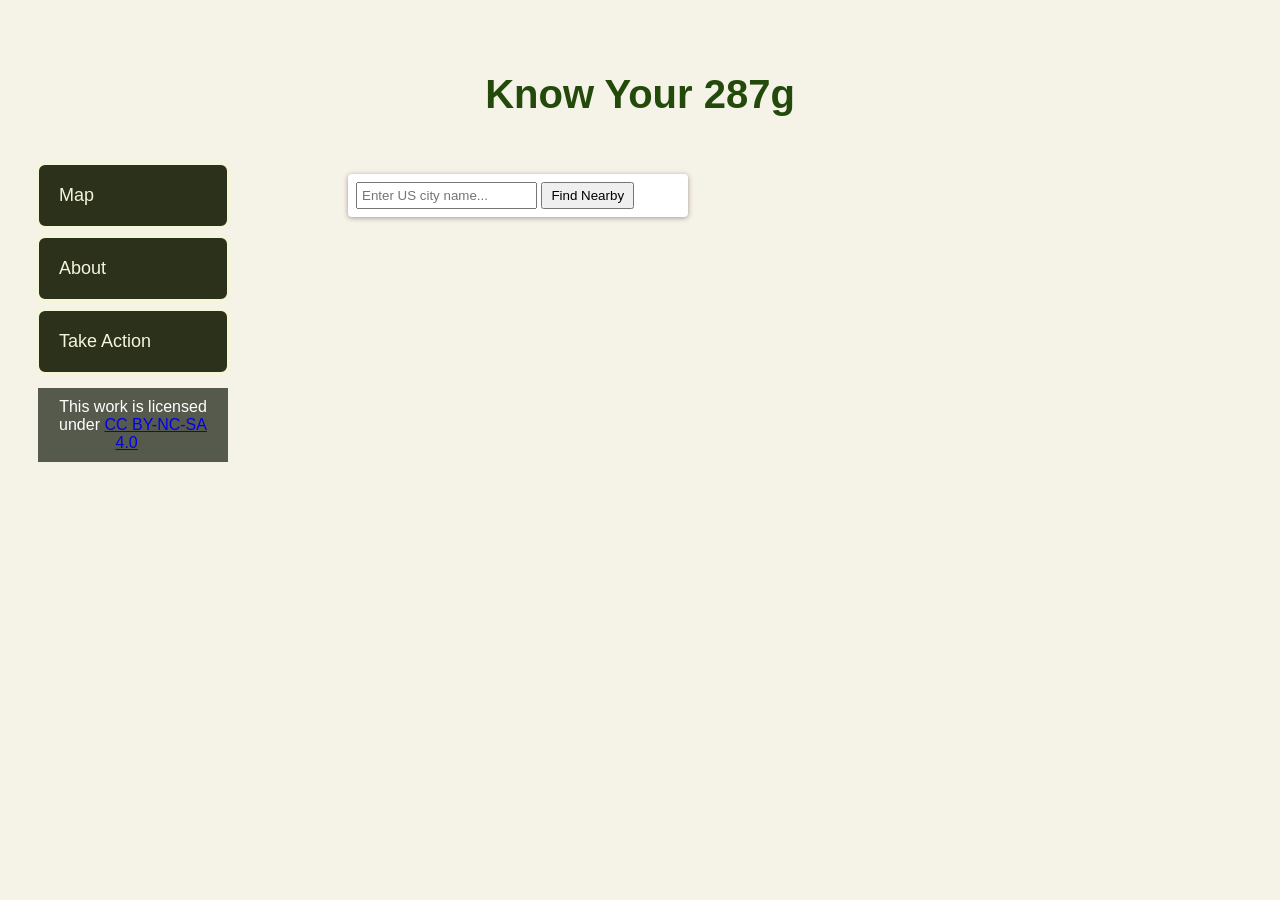
==== commit 40e47073: "About and Take Action added" ====
--- a/index.html
+++ b/index.html
@@ -3,7 +3,7 @@
 <head>
     <meta charset="UTF-8">
     <meta name="viewport" content="width=device-width, initial-scale=1.0">
-    <title>Document</title>
+    <title>Map</title>
     <link rel="stylesheet" href="https://unpkg.com/leaflet@1.9.4/dist/leaflet.css"
     integrity="sha256-p4NxAoJBhIIN+hmNHrzRCf9tD/miZyoHS5obTRR9BMY="
     crossorigin=""/>
@@ -13,166 +13,247 @@
     <link rel="stylesheet" href="/Users/jlam/Downloads/bobin/dist/leaflet.css"/>
     <script src="/Users/jlam/Downloads/bobin/dist/leaflet.js"></script>
     <style>
-        #map { height: 800px; };
+        .map {
+            width: 80vw;
+            padding-right: 30px;
+        }
+
+        #map {
+            height: 75vh;
+            flex: 1;          /* take remaining space */
+            min-width: 0;     /* prevent flex overflow issues */
+            border-radius: 10px;
+        }
+
+        body {
+            background-color: rgb(245, 242, 232);
+            font-family:'Trebuchet MS', 'Lucida Sans Unicode', 'Lucida Grande', 'Lucida Sans', Arial, sans-serif
+        }
+
+        .bodyody {
+            display: flex;
+            flex-direction: row;
+            gap: 15px;
+        }
+
         h1 {
             text-align: center;
+            padding-top: 45px;
+            padding-bottom: 15px;
+            color:rgb(35, 74, 11);
+            font-size: 40px;
         }
 
         .cc {
-            background-color: gray;
+            background-color: rgb(86, 90, 76);
             color: white;
             padding: 10px;
-            margin: 10px;
-
-        }
+            margin: 5px;
+            margin-top: 10px;
+        }
+
         #search-box {
-        position: absolute; top: 100px; right: 50px; z-index: 1000;
-        background: white; padding: 8px; border-radius: 4px; box-shadow: 0 1px 5px rgba(0,0,0,0.4);
-        }
-        #search-box input { width: 220px; padding: 4px; }
+            position: relative;
+            top: 15px;
+            width: 36vh;
+            left: 100px;
+            z-index: 1000;
+            background: white;
+            padding: 8px;
+            border-radius: 4px;
+            box-shadow: 0 1px 5px rgba(50, 17, 17, 0.4);
+        }
+        #search-box input { padding: 4px; }
         #search-box button { padding: 4px 8px; }
+
+        .navbar {
+            padding-left: 25px;
+            display: flex;
+            flex-direction: column;
+            width: 200px;     /* fixed sidebar width */
+            flex-shrink: 0;   /* don't let it shrink */
+            text-align: center;
+        }
+
+        .page {
+            display: flex;
+            margin: 2px;
+            padding: 20px;
+            background-color: rgb(44, 49, 27);
+            border-color: beige;
+            border-radius: 10px;
+            border: 4px solid beige; /* you had border: 2px with no style/color, which renders nothing */
+            color: beige;
+            font-size: 18px;
+            text-align: center;
+            transition: background-color 0.3s ease;
+        }
+
+        .page:hover {
+            background-color: rgb(96, 107, 49);
+        }
+
+        .currpage:hover {
+            background-color: rgb(44, 49, 27);
+        }
+
     </style>
-</head>
-<body>
-    <h1>Know Your 287g</h1>
-    <div id="search-box">
-        <input id="city-input" type="text" placeholder="Enter US city name..." />
-        <button id="search-btn">Find Nearby</button>
-    </div>
-    <div id="map"></div>
-    <div class="cc">
-        This work is licensed under <a href="https://creativecommons.org/licenses/by-nc-sa/4.0/">CC BY-NC-SA 4.0</a><img src="https://mirrors.creativecommons.org/presskit/icons/cc.svg" alt="" style="max-width: 1em;max-height:1em;margin-left: .2em;"><img src="https://mirrors.creativecommons.org/presskit/icons/by.svg" alt="" style="max-width: 1em;max-height:1em;margin-left: .2em;"><img src="https://mirrors.creativecommons.org/presskit/icons/nc.svg" alt="" style="max-width: 1em;max-height:1em;margin-left: .2em;"><img src="https://mirrors.creativecommons.org/presskit/icons/sa.svg" alt="" style="max-width: 1em;max-height:1em;margin-left: .2em;">
-    </div>
-    <script>
-        var map = L.map('map').setView([28.173019, -81.71953], 6.5); // coordinates and zoom level
-        L.tileLayer('https://tile.openstreetmap.org/{z}/{x}/{y}.png', {
-        maxZoom: 19,
-        attribution: '&copy; <a href="http://www.openstreetmap.org/copyright">OpenStreetMap</a>'
-        }).addTo(map);
-        var marker = L.marker([28.173019, -81.71953]).addTo(map);
-
-        // // read in data file and columns
-        // // readFile fx is defined in fs
-        // const fs = require('fs');
-
-        // // 2D array, each sublist is an array of station name, coordinates, name, blah blah
-        // make sure nan is replaced with null
-        const pennsylvania = [[0, 'PENNSYLVANIA', "Beaver County Sheriff's Office ", 'County ', 'Beaver County ', 'Task Force Model', '8/28/25', 'link', 40.694855, -80.308525, 'Tony Guy', 'Sheriff', '724-417-6105', 'tguy@beavercountypa.gov', 'Name disclosed in contract'], [1, 'PENNSYLVANIA', 'Benton Borough Police Department ', 'Municipality', 'Columbia County', 'Task Force Model', '11/4/25', 'link', 41.19996, -76.3867306, 'Craig Johnson', 'Chief of Police', '570-441-7041', 'cjohnson@bentonpd.org', 'Name disclosed in contract'], [2, 'PENNSYLVANIA', 'Bessemer Borough Police Department', 'Municipality ', 'Lawrence County', 'Task Force Model', '1/26/26', 'link', 40.974783, -80.493679, 'John P. Charmo II', 'Chief of Police', '724-667-7068', 'bessemerpolicedept@comcast.net', 'Name disclosed in contract'], [3, 'PENNSYLVANIA', "Bradford County Sheriff's Office", 'County', 'Bradford County', 'Warrant Service Officer', '3/26/25', 'link', 41.7677399, -76.4428189, 'Clinton J. Walters', 'Sheriff', '570-265-1734', 'N/A', 'Name disclosed in contract'], [4, 'PENNSYLVANIA', 'Bradford Police Department', 'Municipality ', 'McKean County', 'Task Force Model', '1/26/26', 'link', 41.9566451, -78.6472142, 'Michael P. Ward', 'Chief of Police', '814-598-5812', 'chiefward@cityofbradfordpolice.com', 'Name disclosed in contract'], [5, 'PENNSYLVANIA', "Butler County Sheriff's Office", 'County', 'Butler County', 'Task Force Model', '6/12/25', 'link', 40.858471, -79.895613, 'Michael T. Slupe', 'Sheriff', '724-284-5255', 'mslupe@butlercountypa.gov', 'Name disclosed in contract'], [6, 'PENNSYLVANIA', 'Cambria County Prison', 'County', 'Cambria County', 'Warrant Service Officer', '7/31/25', 'link', 40.4843966, -78.7012316, 'Scott W. Hunt', 'President Commissioner', '(814) 472-1600', 'shunt@co.cambria.pa.us', 'Name disclosed in contract'], [7, 'PENNSYLVANIA', 'Center Township Police Department ', 'Municipality ', 'Beaver County ', 'Task Force Model', '12/2/25', 'link', 40.645643, -80.311637, 'Aldo Legge', 'Chief of Police', '724-774-3329', 'alegge@centerpolice.com', 'Name disclosed in contract'], [8, 'PENNSYLVANIA', 'Chippewa Township Police Department ', 'Municipality', 'Beaver County', 'Task Force Model', '12/8/25', 'link', 40.779642, -80.392593, 'Eric S. Hermick', 'Chief of Police', '724-843-8227', 'ehermick@chippewa-twp.org', 'Name disclosed in contract'], [9, 'PENNSYLVANIA', 'Constable Unity Township', 'Municipality', 'Westmoreland County', 'Task Force Model', '7/15/25', 'link', 40.293974, -79.447886, 'L. Abraham Smith', 'Constable', '412-357-0911', 'constable@unitytownship.us', 'Name disclosed in contract'], [10, 'PENNSYLVANIA', "Coolspring Township Constable's Office", 'Municipality', 'Mercer County ', 'Task Force Model', '7/18/25', 'link', 41.284961, -80.185428, 'Mark Kasiorek', 'Constable', '724-992-1812', 'markkas41@gmail.com', 'Name disclosed in contract'], [11, 'PENNSYLVANIA', 'Cornwall Borough Police Department', 'Municipality', 'Lebanon County ', 'Task Force Model', '2/23/26', 'link', 40.273704, -76.406073, 'Brett A Hopkins', 'Chief', '717-274-2071', 'bhopkins@cornwallpd.org', 'Name disclosed in contract'], [12, 'PENNSYLVANIA', 'County of Franklin / Franklin County Jail ', 'County', 'Franklin County', 'Warrant Service Officer', '3/7/25', 'link', 40.001549, -77.64441, 'Dean Horst', 'Chairman', '(717) 261-3812', 'dahorst@franklincountypa.gov', 'Name disclosed in contract'], [13, 'PENNSYLVANIA', 'Damascus Township Constable', 'Municipality', 'N/A', 'Task Force Model', '4/29/25', 'link', 41.700438, -75.074665, 'Christopher Lee', 'Constable', '570-470-9714', 'christopherlee@stateconstable.us', 'Name disclosed in contract'], [14, 'PENNSYLVANIA', 'East Donegal Township Constables Office ', 'Municipality', 'N/A', 'Task Force Model', '7/15/25', 'link', 40.082222, -76.560383, 'Paul Castline', 'Constable', '717-278-9478', 'pcastline@eastdonegalconstable.com', 'Name disclosed in contract'], [15, 'PENNSYLVANIA', 'East Franklin Township Police Department', 'Municipality', 'Armstrong County ', 'Task Force Model', '1/7/26', 'link', 40.869329, -79.582819, 'Jason Hufhand', 'Chief', '724-543-1944', 'jhufhand@eastfranklintownship.com', 'Name disclosed in contract'], [16, 'PENNSYLVANIA', 'East Pennsylvania Township Constable Office', 'Municipality', 'Cumberland County ', 'Task Force Model', '8/28/25', 'link', 40.287606, -76.984614, 'Steven Ramos', 'Constable', '484-464-2258', 'stevenramos@stateconstable.us', 'Name disclosed in contract'], [17, 'PENNSYLVANIA', 'Fannett Township Constables Office', 'Municipality', 'Franklin County ', 'Task Force Model', '7/24/25', 'link', 40.20287, -77.722316, 'Brandon J. Johnson', 'Constable', '717-491-9174', 'constablebrandonjjohnson@yahoo.com', 'Name disclosed in contract'], [18, 'PENNSYLVANIA', 'Frackville Borough Police Department', 'Municipality', 'Schuylkill County', 'Task Force Model', '3/17/26', 'link', 40.783122, -76.234775, 'Brian Reno ', 'Office in Charge', '570-527-7053', 'breno@frackvillepa.org', 'Name disclosed in contract'], [19, 'PENNSYLVANIA', 'Franklin County Sheriffs Office', 'County', 'Franklin County', 'Task Force Model', '3/10/25', 'link', 39.93782, -77.660865, 'Benjamin H. Sites', 'Sheriff', '717-261-3877', 'sheriff@franklincountypa.gov', 'Name disclosed in contract'], [20, 'PENNSYLVANIA', 'Franklin Township Police Department', 'Municipality', 'Beaver County', 'Task Force Model', '3/1/26', 'link', 40.835019, -80.205295, 'Douglas Miller', 'Chief', '724-758-4321', 'dmiller@franklintwpbeavercopa.gov', 'Name not disclosed in contract'], [21, 'PENNSYLVANIA', 'Gaines Township PA State Constable ', 'Municipality', 'Tioga County', 'Task Force Model', '10/17/25', 'link', 41.73415, -77.539013, 'Francis X Fisher', 'Constable', '570-439-9593', 'fishman1762@earthlink.net', 'Name disclosed in contract'], [22, 'PENNSYLVANIA', "Greene Township Constable's Office", 'Municipality', 'Erie County ', 'Task Force Model', '7/15/25', 'link', 42.050385, -79.941655, 'Mark D. Biletnikoff', 'Constable', '814-873-6886', 'markbiletnikoff@stateconstable.us', 'Name disclosed in contract'], [23, 'PENNSYLVANIA', 'Greene Washington Regional Police Department', 'Municipality ', 'Greene County', 'Task Force Model', '1/30/26', 'link', 39.958618, -80.306807, 'Robert Gahagan', 'Assistant Chief of Police', '724-428-3009', 'gahagan@gcrpd.org', 'Name disclosed in contract'], [24, 'PENNSYLVANIA', 'Hazleton Police Department ', 'Municipality ', 'Luzerne County', 'Task Force Model', '3/11/26', 'link', 40.9579202, -75.991244, 'Brian Schoonmaker', 'Chief', '570-233-4020', 'bschoonmaker@hazletonpd.org', 'Name disclosed in contract'], [25, 'PENNSYLVANIA', 'Hughesville Borough Police Department', 'Municipality', 'Lycoming County ', 'Task Force Model', '3/21/26', 'link pending', 41.235949, -76.721274, 'N/A', 'N/A', 'N/A', 'N/A', 'N/A'], [26, 'PENNSYLVANIA', "Juniata County Sheriff's Office", 'County', 'Juniata County', 'Task Force Model', '6/11/25', 'link', 40.570664, -77.397216, 'Joshua Stimeling', 'Sheriff', '717-436-2213', 'jstimeling@juniataco.org', 'Name disclosed in contract'], [27, 'PENNSYLVANIA', 'Kittanning Borough Police Department', 'Municipality', 'Armstrong County', 'Task Force Model', '1/8/26', 'link', 40.812099, -79.515395, 'Jodi Greiser', 'Police Officer', '724-543-1543', 'jodi.greiser@kittanning-borough.com', 'Name disclosed in contract'], [28, 'PENNSYLVANIA', "Lancaster County District Attorney's Office ", 'County ', 'Lancaster County', 'Task Force Model', '8/28/25', 'link', 40.039295, -76.304138, "Stanley J Roache' III", 'County Detective', '717-295-2058', 'sroache@lancastercountypa.gov', 'Name disclosed in contract'], [29, 'PENNSYLVANIA', "Lancaster County Sheriff's Office", 'County', 'Lancaster County', 'Task Force Model', '4/24/25', 'link', 40.039286, -76.304143, 'Christopher Leppler', 'Sheriff', '717-390-2325', 'lepplerc@lancastercountypa.gov', 'Name disclosed in contract'], [30, 'PENNSYLVANIA', "Lansdowne Borough Constable's Office", 'Municipality', 'Delaware County', 'Task Force Model', '8/28/25', 'link', 39.938168, -75.271851, 'Jerome Fletcher', 'Constable', '267-629-4617', 'fletcher.jerome@lansdowneconstables.us', 'Name disclosed in contract'], [31, 'PENNSYLVANIA', "Lebanon County District Attorney's Office", 'County', 'Lebanon County', 'Task Force Model', '2/10/26', 'link', 40.333037, -76.423292, 'Jonathan Hess', 'Chief County Detective', '717-210-9319', 'jonathan.hess@lebanoncountypa.gov', 'Name disclosed in contract'], [32, 'PENNSYLVANIA', 'Lebanon County Regional Police Department ', 'Municipality ', 'Lebanon County', 'Task Force Model', '2/10/26', 'link', 40.305088, -76.592615, 'Timothy Knight', 'Chief of Police', '717-273-8141', 'tknight@lcrpd.org', 'Name disclosed in contract'], [33, 'PENNSYLVANIA', "Lebanon County Sheriff's Office ", 'County', 'Lebanon County', 'Task Force Model', '2/10/26', 'link', 40.332907, -76.423205, 'Jeffrie C. Marley Jr.', 'Sheriff', '717-821-2319', 'jeffrie.marleyjr@lebanoncountypa.gov', 'Name disclosed in contract'], [34, 'PENNSYLVANIA', "Lewistown Borough Constable's Office", 'Municipality ', 'Miffin County ', 'Task Force Model', '1/26/26', 'link', 40.59924, -77.571382, 'Dennis Wert', 'Constable', '717-250-6050', 'pastateconstablewert@gmail.com', 'Name disclosed in contract'], [35, 'PENNSYLVANIA', 'Lower Burrell Fourth Ward Constable', 'Municipality', 'Westmoreland County', 'Task Force Model', '5/16/25', 'link', 40.584923, -79.72098, 'Timothy Kregiel', 'Constable', '724-487-2186', 'constable@paconstablelowerburrell4.gov', 'Name disclosed in contract'], [36, 'PENNSYLVANIA', "Luzerne County District Attorney's Office", 'County', 'Luzerne County', 'Task Force Model', '7/7/25', 'link', 41.251559, -75.87896, 'Samuel M. Sanguedolce', 'District Attorney ', '570-825-1676', 'Sam.sanguedolce@luzernecounty.org', 'Name disclosed in contract'], [37, 'PENNSYLVANIA', 'Mahanoy City Borough Police Department', 'Municipality ', 'Schuylkill County', 'Task Force Model', '2/10/26', 'link', 40.812508, -76.138645, 'Thomas J Rentschler', 'Chief of Police', 'N/A', 'rentschler@mcpolice.org', 'Name disclosed in contract'], [38, 'PENNSYLVANIA', 'Mahanoy Township Police Department', 'Municipality ', 'Schuylkill County', 'Task Force Model', '2/17/26', 'link pending', 40.8098416, -76.1539479, 'N/A', 'N/A', 'N/A', 'N/A', 'N/A'], [39, 'PENNSYLVANIA', 'Manheim Borough Police Department', 'Municipality', 'N/A', 'Task Force Model', '6/18/25', 'link', 40.16792, -76.401684, 'Jason Riggle', 'Chief of Police', '717-665-2481', 'j.riggle@manheimpolice.org', 'Name disclosed in contract'], [40, 'PENNSYLVANIA', 'Manor Township Police Department', 'Municipality', 'Armstrong County ', 'Task Force Model', '10/17/25', 'link', 40.779456, -79.523049, 'Christopher J. Robbins', 'Chief', '724-763-9677', 'N/A', 'Name disclosed in contract'], [41, 'PENNSYLVANIA', 'Milford Borough Police Department', 'Municipality ', 'Pike County', 'Task Force Model', '2/14/26', 'link', 41.324729, -74.800585, 'Matthew McCormack', 'Chief of Police', '570-296-5959', 'mmccormack@milfordpa.org', 'Name disclosed in contract'], [42, 'PENNSYLVANIA', "Montour County Sheriff's Office", 'County', 'Montour County', 'Task Force Model', '6/12/25', 'link', 40.960213, -76.619178, 'Jason M. Riggle', 'Chief of Police', '717-665-2481', 'j.riggle@manheimpolice.org', 'Name disclosed in contract'], [43, 'PENNSYLVANIA', 'Mount Carmel Township Police Department', 'Municipality', 'Northumberland County', 'Task Force Model', '3/17/26', 'link', 40.7980921, -76.4287704, 'Brian J Hollenbush', 'Chief of Police', '570-339-1653 ext 701', 'bhollenbush@mctownship.org', 'Name disclosed in contract'], [44, 'PENNSYLVANIA', 'Mount Holly Springs Borough Police Department', 'Municipality ', 'Cumberland County', 'Task Force Model', '2/14/26', 'link', 40.116002, -77.191874, 'Thomas L. Day, Jr. ', 'Chief ', 'N/A', 'tday@mhsboro.com', 'Name disclosed in contract'], [45, 'PENNSYLVANIA', 'New Sewickley Township Police Department', 'Municipality', 'N/A', 'Task Force Model', '7/2/25', 'link', 40.726181, -80.190973, 'Gregory Carney', 'Chief ', '724-774-2473', 'gcarney@newsewickley.com', 'Name disclosed in contract'], [46, 'PENNSYLVANIA', 'Northwest Regional Police Department', 'Municipality', 'N/A', 'Task Force Model', '4/23/25', 'link', 40.172839, -76.5575, 'Mike Bryant', 'Patrol Sergeant Supervisor', '717-367-8481 ext 113', 'mbryant@nwrpd.org', 'Name disclosed in contract'], [47, 'PENNSYLVANIA', 'Orange Township Police Department', 'Municipality', 'Columbia County', 'Task Force Model', '3/6/26', 'link', 41.070015, -76.420638, 'Daniel Patel', 'Chief of Police', '570-683-5372', 'otpd28@gmail.com', 'Name disclosed in contract'], [48, 'PENNSYLVANIA', 'Pennsylvania State Constable Office Honey Brook Precinct 1', 'Municipality', 'Chester County', 'Task Force Model', '10/17/25', 'link', 40.094266, -75.911331, 'David A Jones Sr. ', 'Constable', '484-815-9476', 'davidjonessr@stateconstable.us', 'Name disclosed in contract'], [49, 'PENNSYLVANIA', "Pennsylvania State Constable's Office So Middleton Twp", 'Municipality', 'Cumberland County ', 'Task Force Model', '8/28/25', 'link', 40.20243, -77.171867, 'James E. Brown', 'Constable', '717-448-5200', 'constable.brown@aol.com', 'Name disclosed in contract'], [50, 'PENNSYLVANIA', "Pennsylvania State Constable's Office, Cooke Township", 'Municipality', 'Cumberland County ', 'Task Force Model', '8/28/25', 'link', 40.027962, -77.320955, 'Kevin Preston', 'Constable', '717-329-3138', 'agentkwpreston454@gmail.com', 'Name disclosed in contract'], [51, 'PENNSYLVANIA', "Preston Township Constable's Office", 'Municipality', 'N/A', 'Task Force Model', '5/8/25', 'link', 41.831569, -75.411164, 'Richard H. Banks', 'Constable', '570-642-1043', 'rbanks@stateconstable.us', 'Name disclosed in contract'], [52, 'PENNSYLVANIA', 'Raccoon Township Police Department', 'Municipality', 'Beaver County', 'Task Force Model', '2/25/26', 'link', 40.595265, -80.395025, 'Benjamin Fenchak', 'Chief of Police', '724-495-3883', 'bfenchak-police@raccoontownship.org', 'Name disclosed in contract'], [53, 'PENNSYLVANIA', 'Reynoldsville Borough Police Department', 'Municipality', 'Jefferson County', 'Task Force Model', '12/12/25', 'link', 41.095887, -78.887851, 'Tammy Murray ', 'Chief of Police', '814-653-2510', 'tmurray@reynoldsvillepolice.com', 'Name disclosed in contract'], [54, 'PENNSYLVANIA', 'Salem Township Police Department', 'Municipality', 'Luzerne County', 'Task Force Model', '3/13/26', 'link pending', 41.065381, -76.213807, 'N/A', 'N/A', 'N/A', 'N/A', 'N/A'], [55, 'PENNSYLVANIA', "Schuylkill County Sheriff's Office ", 'County', 'Schuylkill County', 'Task Force Model', '1/26/26', 'link', 40.707898, -76.368255, 'Shawn Butler', 'Sheriff', '570-628-1448', 'sbutler@schuylkillcountypa.gov', 'Name disclosed in contract'], [56, 'PENNSYLVANIA', "Sewickley Township Constable's Office", 'Municipality', 'N/A', 'Task Force Model', '5/8/25', 'link', 40.26359, -79.715093, 'Bruce K. Zarnick Jr', 'Chief Constable', '412-228-4243', 'bzarnick@sewickleytownshipconstabls.gov', 'Name disclosed in contract'], [57, 'PENNSYLVANIA', 'Shenandoah Borough Police Department', 'Municipality', '\nSchuylkill County', 'Task Force Model', '2/25/26', 'link', 40.823388, -76.203071, 'Robert Cook', 'Mayor', '(570) 462-1918', 'N/A', 'Name disclosed in contract'], [58, 'PENNSYLVANIA', "Shohola Township Constable's Office", 'Municipality', 'Pike County ', 'Task Force Model', '2/18/26', 'link', 41.464158, -74.915659, 'Daniel J. Buttaro, III', 'Constable', '570-574-1800', 'paconstable.shohtwp@outlook.com', 'Name disclosed in contract'], [59, 'PENNSYLVANIA', "Somerset County District Attorney's Office", 'County ', 'Somerset County ', 'Task Force Model', '8/28/25', 'link', 40.009787, -79.078097, 'Molly Metzgar ', 'District Attorney ', '814-445-1456', 'somersetda@co.somerset.pa.us', 'Name disclosed in contract'], [60, 'PENNSYLVANIA', 'South Lebanon Township Police Department', 'Municipality ', 'Lebanon County', 'Task Force Model', '2/10/26', 'link', 40.318035, -76.36793, 'Kenneth Zimmerman', 'Chief of Police', '717-274-0482', 'kzimmerman@southlebanonpd.org', 'Name disclosed in contract'], [61, 'PENNSYLVANIA', 'Southampton Twp. Cumberland City, Constables Office', 'Municipality', 'Cumberland County ', 'Task Force Model', '9/9/25', 'link', 40.051981, -77.447249, 'Tony E. Albright ', 'Constable', '717-729-9310', 'talbright1813@gmail.com', 'Name disclosed in contract'], [62, 'PENNSYLVANIA', 'Springdale Borough Police Department ', 'Municipality', 'Allegheny County ', 'Task Force Model', '11/6/25', 'link', 40.542146, -79.778456, 'Derek Dayoub', 'Chief of Police', '724-681-4892', 'ddayoub@springdaleborough.com', 'Name disclosed in contract'], [63, 'PENNSYLVANIA', 'Stowe Township Police Department ', 'Municipality ', 'Allegheny County', 'Task Force Model', '12/11/25', 'link', 40.470643, -80.071424, 'Charles Wilker', 'Deputy Chief', '412-331-4043', 'wilker@stowepd.com', 'Name disclosed in contract'], [64, 'PENNSYLVANIA', 'Susquehanna Regional Police Department', 'Municipality', 'Lancaster County', 'Task Force Model', '9/9/25', 'link', 40.077776, -76.573806, 'Laurel L. Bair', 'Detective', '717-426-1164', 'bairl@srpd27.com', 'Name disclosed in contract'], [65, 'PENNSYLVANIA', 'Troy Township PA State Constable ', 'Municipality', 'Bradford County ', 'Task Force Model', '9/9/25', 'link', 41.790842, -76.774215, 'David E. Pierchorowicz', 'Constable', '607-425-7658', 'skinner105@yahoo.com', 'Name disclosed in contract'], [66, 'PENNSYLVANIA', 'Union Township Police Department ', 'Municipality', 'Washington County', 'Task Force Model', '11/4/25', 'link', 40.253468, -79.974323, 'Mark Julian', 'Chief of Police', '724-652-5203', 'mjulian@unionpolice.com', 'Name disclosed in contract'], [67, 'PENNSYLVANIA', "Washington County Sheriff's Office", 'County', 'Washington County', 'Task Force Model', '6/18/25', 'link', 40.170252, -80.246915, 'Anthony Mosco', 'Chief Deputy Sheriff', '724-228-6668', 'chiefmosco@co.washington.pa.us', 'Name disclosed in contract'], [68, 'PENNSYLVANIA', 'West Hazleton Borough Police Department', 'Municipality', 'Luzerne County', 'Task Force Model', '3/19/26', 'link', 40.957676, -75.992205, 'Brian Buglio', 'Sgt/Public Safety Director', '570-455-3733', 'whpd@ptd.net', 'Name disclosed in contract'], [69, 'PENNSYLVANIA', 'West York Borough Police Department', 'Municipality', 'York County', 'Task Force Model', '8/4/25', 'link', 39.9510924, -76.7574421, 'Matthew J. Millsaps', 'Chief of Police', '717-854-1975', 'mmillsaps@wybpd.org', 'Name disclosed in contract'], [70, 'PENNSYLVANIA', "Westmoreland County Sheriff's Office ", 'County ', 'Westmoreland County', 'Jail Enforcement Model ', '10/17/25', 'link', 40.235396, -79.470388, 'Jennifer Shipley', 'Chief Deputy Sheriff', '724-830-3450', 'jshipley@westmorelandcountypa.gov', 'Name disclosed in contract'], [71, 'PENNSYLVANIA', 'York County Regional Police Department ', 'Municipality', 'York County', 'Task Force Model', '3/21/26', 'link pending', 39.920859, -76.682423, 'N/A', 'N/A', 'N/A', 'N/A', 'N/A']];
-        const florida = [[0, 'FLORIDA', 'Alachua Police Department', 'Municipality', 'Alachua County', 'Task Force Model', '7/2/25', 'link', 29.7933333, -82.4977778, 'Jesse J. Sandusky ', 'Chief of Police', '386-462-1396 ', 'jsandusky@alachuapd.org', 'Name disclosed in the contract'], [1, 'FLORIDA', 'Altamonte Springs Police Department', 'Municipality', 'Seminole County', 'Task Force Model', '8/28/25', 'link', 28.6641957, -81.3593178, 'Marcos Ramierz', 'Commander', '407-571-8228', 'MERamirez@altamonte.org', 'Name disclosed in the contract'], [2, 'FLORIDA', 'Apopka Police Department', 'Municipality', 'N/A', 'Task Force Model', '7/2/25', 'link', 28.670534, -81.509294, 'Mike McKinley', 'Chief of Police', '407-703-1789', 'N/A', 'Name disclosed in the contract'], [3, 'FLORIDA', 'Arcadia Police Department', 'Municipality', 'N/A', 'Task Force Model', '3/5/25', 'link', 28.670534, -81.509294, 'Quinn Jones', 'Acting Director', 'N/A', 'jonesql@flcjn.net', 'Name disclosed in the contract'], [4, 'FLORIDA', 'Atlantic Beach Police Department', 'Municipality', 'N/A', 'Task Force Model', '7/2/25', 'link', 30.332618, -81.402766, 'David Cameron', 'Commander', '904-247-5950', 'dcameron@coab.us', 'Name disclosed in the contract'], [5, 'FLORIDA', 'Atlantis Police Department', 'Municipality', 'N/A', 'Task Force Model', '7/2/25', 'link', 26.595125, -80.097153, 'Robert G. Mangold ', 'Chief of Police', '561-865-1700', 'mangold@atlantisfl.gov', 'Name disclosed in the contract'], [6, 'FLORIDA', 'Auburndale Police Department', 'Municipality', 'N/A', 'Task Force Model', '4/24/25', 'link', 28.06418, -81.789139, 'Terry J. Storie', 'Chief of Police', '863-965-5555', 'N/A', 'Name disclosed in the contract'], [7, 'FLORIDA', "Baker County Sheriff's Office", 'County', 'Baker County', 'Task Force Model', '2/26/25', 'link', 30.2843172, -82.1179942, 'Scotty Rhoden', 'Sheriff ', '(904) 259-2231', 'N/A', 'Name disclosed in the contract'], [8, 'FLORIDA', 'Bartow Police Department', 'Municipality', 'N/A', 'Task Force Model', '4/29/25', 'link', 27.89849, -81.842994, 'Stephen P. Walker', 'Chief of Police', '863-534-5034', 'swalker.pd@cityofbartow.net', 'Name disclosed in the contract'], [9, 'FLORIDA', "Bay County Sheriff's Office", 'County', 'Bay County ', 'Task Force Model', '2/26/25', 'link', 30.2104814, -85.6508296, 'Tommy Ford', 'Sheriff ', 'N/A', 'tommy.ford@bayso.org', 'Name disclosed in the contract'], [10, 'FLORIDA', 'Belle Isle Police Department', 'Municipality', 'N/A', 'Task Force Model', '4/24/25', 'link', 28.462622, -81.359974, 'Travis Grimm', 'Chief of Police', '407-412-0123', 'tgrimm@belleislepolice.org', 'Name disclosed in the contract'], [11, 'FLORIDA', 'Belleair Police Department', 'Municipality', 'N/A', 'Task Force Model', '2/28/25', 'link', 27.934975, -82.804206, 'Rick Doyle', 'Chief of Police', '(727) 588-3769', 'N/A', 'Name not disclosed in the contract'], [12, 'FLORIDA', 'Blountstown Police Department', 'Municipality', 'N/A', 'Task Force Model', '3/5/25', 'link', 30.444723, -85.04517, 'Mark Mallory', 'Chief of Police', '850-674-5987', 'mmallory@blountstownpd.com', 'Name disclosed in the contract'], [13, 'FLORIDA', 'Boca Raton Police Services Department', 'Municipality', 'N/A', 'Task Force Model', '3/25/25', 'link', 26.351783, -80.088969, 'Juan Carlos', 'Assistant Chief', '561-338-1200', 'N/A', 'Name disclosed in the contract'], [14, 'FLORIDA', 'Boynton Beach Police Department', 'Municipality', 'N/A', 'Task Force Model', '5/8/25', 'link', 26.549356, -80.072284, 'Joe DeGiulio', 'Chief of Police', '561-742-6104', 'degiulioj@bbfl.us', 'Name disclosed in the contract'], [15, 'FLORIDA', 'Bradenton Police Department', 'Municipality', 'N/A', 'Task Force Model', '3/25/25', 'link', 27.498693, -82.57224, 'Melanie Bevan', 'Chief of Police', '941-932-9300', 'N/A', 'Name not disclosed in the contract'], [16, 'FLORIDA', "Bradford County Sheriff's Office", 'County', 'Bradford County ', 'Task Force Model', '2/26/25', 'link', 29.9544664, -82.1095549, 'Gordon Smith', 'Chief of Police', '904.966.2276', 'Kim_Nichols@BradfordSheriff.org', 'Name disclosed in the contract'], [17, 'FLORIDA', "Brevard County Sheriff's Office", 'County', 'Brevard County ', 'Task Force Model', '2/24/25', 'link', 28.3046478, -80.7127301, 'Wayne Ivey', 'Sheriff ', '321-264-5100', 'N/A', 'Name disclosed in the contract'], [18, 'FLORIDA', "Broward County Sheriff's Office", 'County', 'Broward County ', 'Task Force Model', '2/26/25', 'link', 26.1161844, -80.1409228, 'Colonel John Hale', 'Colonel', 'N/A', 'john_hale@sheriff.org', 'Name disclosed in the contract'], [19, 'FLORIDA', 'Bunnell Police Department ', 'Municipality', 'Flager County', 'Task Force Model', '7/15/25', 'link', 29.464042, -81.259016, 'Kristen Bates', 'City Clerk', '386-437-7500x5', 'kbates@bunnellcity.us', 'Name disclosed in the contract'], [20, 'FLORIDA', "Calhoun County Sheriff's Office", 'County', 'Calhoun County ', 'Task Force Model', '2/26/25', 'link', 30.443442, -85.043116, 'Michael Bryant I', 'Sheriff ', '850-674-5049', 'N/A', 'Name not disclosed in the contract'], [21, 'FLORIDA', 'Cape Coral Police Department', 'Municipality', 'N/A', 'Task Force Model', '7/2/25', 'link', 26.630737, -81.960933, 'Mercedes Simonds', 'Officer', '239-242-3343', 'msimonds@capecoral.gov', 'Name disclosed in the contract'], [22, 'FLORIDA', 'Casselberry Police Department', 'Municipality', 'N/A', 'Task Force Model', '7/2/25', 'link', 28.672668, -81.337156, 'Larry D. Krantz', 'Chief of Police', '407-262-7616; 1064', 'lkrantz@casselberry.org', 'Name disclosed in the contract'], [23, 'FLORIDA', "Charlotte County Sheriff's Office", 'County', 'Charlotte County ', 'Task Force Model', '2/26/25', 'link', 26.9215847, -82.0034359, 'Bill Prummell', 'Sheriff ', '941-639-2101', 'N/A', 'Name disclosed in the contract'], [24, 'FLORIDA', 'Chattahoochee Police Department', 'Municipality', 'N/A', 'Task Force Model', '2/28/25', 'link', 30.703816, -84.846721, 'Michael Miller', 'Chief of Police', '(850) 663-4383', 'pdadmin@chattahoocheefl.gov', 'Name disclosed in the contract'], [25, 'FLORIDA', "Citrus County Sheriff's Office", 'County', 'Citrus County ', 'Task Force Model', '2/26/25', 'link', 28.8358333, -82.3283333, 'David Vincent', 'Sheriff ', '352-726-4488', 'N/A', 'Name disclosed in the contract'], [26, 'FLORIDA', 'City of Miami Police Department ', 'Municipality', 'N/A', 'Task Force Model', '8/28/25', 'link', 25.778435, -80.198408, 'Richard Perez', 'First Assistant Chief', '305-579-6111', '1340@miami-police.org', 'Name disclosed in the contract'], [27, 'FLORIDA', "Clay County Sheriff's Office", 'County', 'Clay County ', 'Jail Enforcement Model', '3/11/20', 'link', 30.0037937, -81.6872125, 'Domenic Paniccia', 'Chief ', '(904) 591-6700', 'dpaniccia@claysheriff.com ', 'Name disclosed in the contract'], [28, 'FLORIDA', 'Clearwater Police Department', 'Municipality', 'N/A', 'Task Force Model', '2/28/25', 'link', 27.963479, -82.797278, 'Eric Gandy', 'Chief', '(727) 562-4343', 'N/A', 'Name not disclosed in the contract'], [29, 'FLORIDA', 'Clermont Police Department', 'Municipality', 'N/A', 'Task Force Model', '3/5/25', 'link', 28.513713, -81.729419, 'Charles Broadway', 'Chief of Police', '407-847-0176 ex3269', 'charles.broadway@kissimmee.gov', 'Name disclosed in the contract'], [30, 'FLORIDA', 'Clewiston Police Department', 'Municipality', 'Hendry County ', 'Task Force Model', '7/24/25', 'link', 26.7525989, -80.9353301, 'Thomas Lewis', 'Chief of Police', '863-983-1474', 'thomas.lewis@clewiston-fl.gov', 'Name disclosed in the contract'], [31, 'FLORIDA', 'Cocoa Beach Police Department', 'Municipality', 'N/A', 'Task Force Model', '3/25/25', 'link', 28.316802, -80.609997, 'Kristopher Kuehn', 'Deputy Chief of Police', '321-868-3261', 'kkuehn@cityofcocoabeach.com', 'Name disclosed in the contract'], [32, 'FLORIDA', 'Cocoa Police Department', 'Municipality', 'N/A', 'Task Force Model', '7/2/25', 'link', 28.356063, -80.746766, 'Patrick Dovale', 'Commander', '321-890-4609', 'pdovale@cocoapolice.com', 'Name disclosed in the contract'], [33, 'FLORIDA', 'Coconut Creek Police Department', 'Municipality', 'N/A', 'Task Force Model', '6/13/25', 'link', 26.258473, -80.187522, 'Frederick C. Hofer, II', 'Chief of Police', '954-973-6702', 'fhofer@coconutcreek.net', 'Name disclosed in the contract'], [34, 'FLORIDA', "Collier County Sheriff's Office", 'County', 'Collier County ', 'Task Force Model', '2/24/25', 'link', 26.1285257, -81.7635615, 'Kevin J. Rambosk', 'Sheriff ', '239-252-9300', 'sheriff@colliersheriff.org', 'Name disclosed in the contract'], [35, 'FLORIDA', "Columbia County Sheriff's Office", 'County', 'Columbia County ', 'Task Force Model', '2/26/25', 'link', 30.1903796, -82.5573874, 'Steven Khachigan', 'Lieutenant', 'N/A', 'Steven.Khachigan@columbiasheriff.org', 'Name disclosed in the contract'], [36, 'FLORIDA', 'Coral Gables Police Department', 'Municipality', 'N/A', 'Task Force Model', '3/7/25', 'link', 25.753285, -80.260659, 'Edward James Hudak', 'Chief of Police', '305-460-5418', 'ehudak@coralgables.com', 'Name not disclosed in the contract'], [37, 'FLORIDA', 'Cross City Police Department ', 'Municipality', 'Dixie County ', 'Task Force Model', '9/22/25', 'link', 29.6364234, -83.1257384, 'Jamey King', 'Chief of Police', '352-210-0853', 'chief@townofcrosscity.com', 'Name disclosed in the contract'], [38, 'FLORIDA', 'Dade City Police Department ', 'Municipality', 'Pasco County', 'Task Force Model', '11/4/25', 'link', 28.3634964, -82.1863835, 'Robert Tungate', 'Administrative Captain/PIO', '352-521-1495', 'rtungate@dadecityfl.com', 'Name disclosed in the contract'], [39, 'FLORIDA', 'Davenport Police Department', 'Municipality', 'N/A', 'Task Force Model', '4/25/25', 'link', 28.159718, -81.600463, 'Steve Parker', 'Chief of Police', '863-419-3307', 'sparker@mydavenport.org', 'Name disclosed in the contract'], [40, 'FLORIDA', 'Davie Police Department', 'Municipality', 'N/A', 'Task Force Model', '3/7/25', 'link', 26.105281, -80.280477, 'Steve Kinsey', 'Chief', '954-693-8234', 'skinsey@davie-fl.gov', 'Name disclosed in the contract'], [41, 'FLORIDA', 'Daytona Beach Police Department', 'Municipality', 'N/A', 'Task Force Model', '4/29/25', 'link', 29.21272, -81.087253, 'William Rhodes', 'Director of Police Operations', '386-671-5396 ', 'Rhodeswilliam@daytonabeach.gov ', 'Name disclosed in the contract'], [42, 'FLORIDA', 'Daytona Beach Shores Public Safety', 'Municipality', 'N/A', 'Task Force Model', '3/10/25', 'link', 29.176093, -80.982832, 'Michael Fowler', 'Director  ', 'N/A', 'mfowler@cityofdbs.org', 'Name disclosed in the contract'], [43, 'FLORIDA', 'Deland Police Department', 'Municipality', 'N/A', 'Task Force Model', '3/5/25', 'link', 29.026676, -81.306873, 'Jason D. Umberger', 'Chief of Police', '386-626-7414', 'dpdinfo@deland.org', 'Name disclosed in the contract'], [44, 'FLORIDA', 'Delray Beach Police Department ', 'Municipality', 'Palm Beach County', 'Task Force Model', '11/4/25', 'link', 26.4608148, -80.0765106, 'Darrell K. Hunter', 'Chief of Police', '561-243-7873', 'hunter@mydelraybeach.com', 'Name disclosed in the contract'], [45, 'FLORIDA', "DeSoto County Sheriff's Office", 'County', 'DeSoto County ', 'Task Force Model', '2/26/25', 'link', 27.2172347, -81.85644, 'James Vitali', 'Undersheriff', 'N/A', 'jamesvitali@sheriffdesotofl.gov', 'Name disclosed in the contract'], [46, 'FLORIDA', 'District Board of Trustees of Pensacola State College', 'State Agency', 'Escambia County', 'Task Force Model', '9/9/25', 'link', 30.482965, -87.202001, 'C. Edward Meadows', 'President', '850-484-1700', 'emeadows@pensacolastate.edu', 'Name disclosed in the contract'], [47, 'FLORIDA', "Dixie County Sheriff's Office", 'County', 'Dixie County ', 'Task Force Model', '2/26/25', 'link', 29.636669, -83.122746, 'Darby Butler', 'Sheriff ', '(352) 498-1220', 'N/A', 'Name disclosed in the contract'], [48, 'FLORIDA', 'Doral Police Department', 'Municipality', 'Miami-Dade County', 'Task Force Model', '1/7/26', 'link', 25.8206244, -80.331424, 'Alicia Neal', 'Deputy Chief  ', '305-593-6699', 'alicia.neal@doralpd.com', 'Name disclosed in the contract'], [49, 'FLORIDA', 'Eatonville Police Department', 'Municipality', 'N/A', 'Task Force Model', '6/18/25', 'link', 28.61823, -81.376722, 'Stanely Murray', 'Chief of Police', '407-962-5912', 'smurray@eatonvillepolice.com', 'Name disclosed in the contract'], [50, 'FLORIDA', 'Edgewater Police Department', 'Municipality', 'N/A', 'Task Force Model', '7/2/25', 'link', 28.992756, -80.905353, 'Joseph Mahoney', 'Chief of Police', '386-424-2402', 'jmahoney@cityofedgewater.org', 'Name disclosed in the contract'], [51, 'FLORIDA', 'Edgewood Police Department', 'Municipality', 'N/A', 'Task Force Model', '4/10/25', 'link', 28.478432, -81.371007, 'Dean A. DeSchryver', 'Chief of Police', '407-851-2820 ext. 4103', 'ddeschryver@edgewood-fl.gov', 'Name disclosed in the contract'], [52, 'FLORIDA', 'Escambia County Board of County Commissioners/ Department of Corrections ', 'County', 'Escambia County ', 'Warrant Service Officer', '2/26/25', 'link', 30.446632, -87.2339, 'Ashlee Hofberger', 'Vice Chair', '850-595-4940', 'district4@myescambia.com', 'Name disclosed in the contract'], [53, 'FLORIDA', "Escambia County Sheriff's Office", 'County', 'Escambia County ', 'Task Force Model', '2/26/25', 'link', 30.442229, -87.235024, 'Tommi Lyter', 'Chief Deputy', 'N/A', 'tslyter@escambiaso.com', 'Name disclosed in the contract'], [54, 'FLORIDA', 'Eustis Police Department', 'Municipality', 'N/A', 'Task Force Model', '4/2/25', 'link', 28.846163, -81.684785, 'Craig A. Capri', 'Chief of Police', '352-483-5400', 'ccapri@eustis.org', 'Name disclosed in the contract'], [55, 'FLORIDA', 'Fellsmere Police Department', 'Municipality', 'N/A', 'Task Force Model', '4/23/25', 'link', 27.767254, -80.603363, 'Keith Touchberry', 'Chief of Police', '772-571-1360', 'policechief@cityoffellsmere.org', 'Name disclosed in the contract'], [56, 'FLORIDA', 'Flagler Beach Police Department', 'Municipality', 'Flagler County ', 'Task Force Model', '7/23/25', 'link', 29.4788354, -81.1304848, 'Matthew P. Doughney', 'Chief of Police', '386-517-2023', 'Mdoughney@fbpd.org', 'Name disclosed in the contract'], [57, 'FLORIDA', "Flagler County Sheriff's Office", 'County', 'Flagler County ', 'Task Force Model', '2/26/25', 'link', 29.4705565, -81.2411029, 'Rick Staly', 'Sheriff ', '(386) 313-4911', 'N/A', 'Name disclosed in the contract'], [58, 'FLORIDA', 'Florida A&M University Board of Trustees', 'Municipality', 'N/A', 'Task Force Model', '4/15/25', 'link', 30.418498, -84.28965, 'Audrey Alexander', 'Chief ', 'N/A', 'audrey.alexander@famu.edu', 'Name disclosed in the contract'], [59, 'FLORIDA', 'Florida Atlantic Police Department ', 'Municipality', 'Broward County ', 'Task Force Model', '7/24/25', 'link', 26.368314, -80.101765, 'Sean Brammer', 'Chief of Police', '561-239-9314', 'sbrammer@fau.edu', 'Name disclosed in the contract'], [60, 'FLORIDA', 'Florida Department of Corrections', 'State Agency', 'N/A', 'Jail Enforcement Model', '8/21/20', 'link', 30.437255, -84.278884, 'Mark S. Inch', 'Secretary', 'Retired', 'N/A', 'Name disclosed in the contract'], [61, 'FLORIDA', 'Florida Department of Environmental Protection, Division of Law Enforcement ', 'State Agency', 'N/A', 'Task Force Model', '4/24/25', 'link', 30.477065, -84.358476, 'Justin Davis', 'Director of Law Enforcement', '850-245-2038', 'Justin.M.Davis@FloridaDEP.gov', 'Name disclosed in the contract'], [62, 'FLORIDA', 'Florida Department of Financial Services, Criminal Investigation Division', 'State Agency', 'N/A', 'Task Force Model', '7/24/25', 'link', 30.435312, -84.280134, 'Simon J. Blank', 'Colonel', '850-413-4001', 'Simon.Blank@MyFloridaCFO.com', 'Name disclosed in the contract'], [63, 'FLORIDA', 'Florida Department of Highway Safety and Motor Vehicles, Division of Highway Patrol', 'State Agency', 'N/A', 'Task Force Model', '2/7/25', 'link', 30.429501, -84.231046, 'Dave Kerner', 'Executive Director ', '850-617-3000', 'N/A', 'Name not disclosed in the contract'], [64, 'FLORIDA', 'Florida Department of Law Enforcement', 'State Agency', 'N/A', 'Task Force Model', '2/14/25', 'link', 30.460798, -84.240991, 'J. Mark Glass', 'Commissioner', '(850) 410-7000', 'MarkGlass@fdle.state.fl.us', 'Name disclosed in the contract'], [65, 'FLORIDA', 'Florida Department of Lottery Services ', 'State Agency', 'N/A', 'Task Force Model', '4/24/25', 'link', 30.44022, -84.265255, 'Steven Harriett', 'Director ', '850-487-7730', 'harrietts@flalottery.com', 'Name disclosed in the contract'], [66, 'FLORIDA', 'Florida Division of Alcoholic Beverages and Tobacco', 'State Agency', 'N/A', 'Task Force Model', '4/24/25', 'link', 30.425519, -84.248835, 'Claire Espada-Diaz', 'Chief', '954-551-0659', 'clariveth.espada-diaz@myfloridalicense.com ', 'Name disclosed in the contract'], [67, 'FLORIDA', 'Florida Fish & Wildlife Conservation Commission', 'State Agency', 'N/A', 'Task Force Model', '2/14/25', 'link', 26.647369, -81.868589, 'Colonel Roger Young', 'Executive Director ', '850-487-3796', 'N/A', 'Name not disclosed in the contract'], [68, 'FLORIDA', 'Florida Gaming Control Commission', 'State Agency', 'N/A', 'Task Force Model', '4/24/25', 'link', 30.388554, -84.233079, 'Carl Herold', 'Director of Gaming Enforcement', '850-794-8050', 'Carl.Herold@flgaming.gov', 'Name disclosed in the contract'], [69, 'FLORIDA', 'Florida Gulf Coast University Police Department', 'Municipality', 'N/A', 'Task Force Model', '5/8/25', 'link', 26.461793, -81.775363, 'Craig Kowalski', 'Chief of Police', '239-590-1918', 'ckowalski@fgcu.edu', 'Name disclosed in the contract'], [70, 'FLORIDA', 'Florida International University Police Department', 'Municipality', 'N/A', 'Task Force Model', '7/2/25', 'link', 25.759814, -80.372087, 'Alexander D. Casas', 'Chief of Police', '305-348-2626', 'alexander.casas@fiu.edu', 'Name disclosed in the contract'], [71, 'FLORIDA', 'Florida National Guard', 'State Agency', 'N/A', 'Task Force Model', '4/2/25', 'link', 29.887684, -81.309961, 'MG John Haas', 'The Adjutant General', 'N/A', 'john.d.haas.mil@army.mil', 'Name disclosed in the contract'], [72, 'FLORIDA', 'Florida Polytechnic University Police Department', 'Municipality', 'N/A', 'Task Force Model', '4/24/25', 'link', 30.259569, -81.444062, 'Richard Holland', 'Chief of Police', '863-874-8471', 'rholland@floridapoly.edu', 'Name disclosed in the contract'], [73, 'FLORIDA', 'Florida Southwestern State College Police Department', 'Municipality', 'N/A', 'Task Force Model', '4/15/25', 'link', 26.55623, -81.890073, 'Jerry Connolly', 'Chief of Police', '239-489-9203', 'jerry.connolly@fsw.edu', 'Name disclosed in the contract'], [74, 'FLORIDA', 'Florida State College at Jacksonville Police Department ', 'Municipality', 'N/A', 'Task Force Model', '8/28/25', 'link', 30.335467, -81.663712, 'Gordon A. Bass Jr.', 'Chief of Police', '904-357-38891', 'gbass@fscj.edu', 'Name disclosed in the contract'], [75, 'FLORIDA', 'Florida State Guard', 'State Agency', 'N/A', 'Task Force Model', '3/19/25', 'link', 29.887684, -81.309961, 'Mark Thieme', 'Executive Director ', 'N/A', 'fsgmedia@floridastateguard.fl.gov', 'Name disclosed in the contract'], [76, 'FLORIDA', 'Florida State University Police Department', 'Municipality', 'Leon County', 'Task Force Model', '2/18/26', 'link', 30.440237, -84.297663, 'Richard Wooten', 'Captain', '850-644-1644', 'rwooten@fsu.edu', 'Name disclosed in the contract'], [77, 'FLORIDA', 'Fort Myers Police Department', 'Municipality', 'N/A', 'Task Force Model', '5/16/25', 'link', 26.639517, -81.868236, 'Victor Medico', 'Deputy Chief  ', '239-321-7748', 'vmedico@fortmyers.gov', 'Name disclosed in the contract'], [78, 'FLORIDA', 'Fort Walton Beach Police Department', 'Municipality', 'Okaloosa County', 'Task Force Model', '8/4/25', 'link', 30.413297, -86.610876, 'Robert Bage', 'Chief of Police', '850-833-9546', 'rbage@fwb.org', 'Name disclosed in the contract'], [79, 'FLORIDA', "Franklin County Sheriff's Office", 'County', 'Franklin County ', 'Task Force Model', '2/26/25', 'link', 29.776012, -84.830863, 'A.J. "Tony" Smith', 'Sheriff ', '850-670-8500', 'N/A', 'Name disclosed in the contract'], [80, 'FLORIDA', 'Fruitland Park Police Department', 'Municipality', 'Lake County', 'Task Force Model', '11/4/25', 'link', 28.8584766, -81.9123416, 'Anthony Buehler', 'Sergeant', '352-626-2249', 'abuehler@fruitlandpark.org', 'Name disclosed in the contract'], [81, 'FLORIDA', "Gadsden County Sheriff's Office", 'County', 'Gadsden County ', 'Task Force Model', '2/26/25', 'link', 30.58728, -84.571224, 'Morris A.\xa0Young', 'Sheriff ', '(850) 627-9233', 'gcso@tds.net', 'Name not disclosed in the contract'], [82, 'FLORIDA', "Gilchrist County Sheriff's Office", 'County', 'Gilchrist County ', 'Task Force Model', '2/26/25', 'link', 29.6019218, -82.8192342, 'Keagon Weatherford', 'Lieutenant', '352-463-3410', 'N/A', 'Name disclosed in the contract'], [83, 'FLORIDA', "Glades County Sheriff's Office", 'County', 'Glades County ', 'Task Force Model', '2/26/25', 'link', 26.8328, -81.098, 'Duane Pottorff', 'Chief', '863-946-1600 Ext. 2102', 'N/A', 'Name disclosed in the contract'], [84, 'FLORIDA', 'Green Cove Springs Police Department', 'Municipality', 'N/A', 'Task Force Model', '4/10/25', 'link', 29.989515, -81.686118, 'Shawn Hines', 'Chief of Police', '904-295-6362', 'shines@gcspd.com', 'Name disclosed in the contract'], [85, 'FLORIDA', 'Gretna Police Department ', 'Municipality', 'Gadsden County', 'Task Force Model', '12/8/25', 'link', 30.618368, -84.662305, 'Brian Alexander', 'Chief of Police', '850-856-5257', 'balexander@mygretna.com', 'Name disclosed in the contract'], [86, 'FLORIDA', 'Gulf Breeze Police Department', 'Municipality', 'N/A', 'Task Force Model', '4/24/25', 'link', 30.360282, -87.181782, 'Richard Hawthome', 'Chief of Police', '850-934-5121', 'Rhawthome@gulfbreezefl.gov', 'Name disclosed in the contract'], [87, 'FLORIDA', 'Gulf County Board of County Commissioners /Detention Facility ', 'County', 'Gulf County', 'Warrant Service Officer', '2/26/25', 'link', 29.813415, -85.300982, 'Michael L. Hammond', 'Warden', '850-229-6106', 'N/A', 'Name disclosed in the contract'], [88, 'FLORIDA', "Gulf County Sheriff's Office", 'County', 'Gulf County ', 'Task Force Model', '2/26/25', 'link', 29.811954, -85.301175, 'Mike Harrison ', 'Sheriff ', '850-227-1115', 'N/A', 'Name disclosed in the contract'], [89, 'FLORIDA', 'Gulf Stream Police Department', 'Municipality', 'N/A', 'Task Force Model', '8/28/25', 'link', 26.500121, -80.054376, 'Richard Jones', 'Chief of Police', '561-278-8611', 'rjones@gulf-stream.org', 'Name disclosed in the contract'], [90, 'FLORIDA', 'Gulfport Police Department', 'Municipality', 'N/A', 'Task Force Model', '2/28/25', 'link', 27.746512, -82.70568, 'Commander Mary Farrand', 'Acting Chief of Police', '(727) 893-1049', 'N/A', 'Name disclosed in the contract'], [91, 'FLORIDA', 'Haines City Police Department', 'Municipality', 'N/A', 'Task Force Model', '7/2/25', 'link', 28.114467, -81.640761, 'Jay Hopwood', 'Chief ', '863-421-3636', 'Jay.Hopwood@hainescity.com', 'Name disclosed in the contract'], [92, 'FLORIDA', "Hamilton County Sheriff's Office", 'County', 'Hamilton County ', 'Task Force Model', '2/26/25', 'link', 30.5194229, -82.9461666, 'Brian Creech', 'Sheriff ', '(386) 792-2004', 'N/A', 'Name disclosed in the contract'], [93, 'FLORIDA', "Hardee County Sheriff's Office", 'County', 'Hardee County ', 'Task Force Model', '5/8/25', 'link', 27.543489, -81.8023495, 'Vent Crawford', 'Sheriff ', '863-773-0304', 'N/A', 'Name disclosed in the contract'], [94, 'FLORIDA', 'Havana Police Department', 'Municipality', 'N/A', 'Task Force Model', '4/10/25', 'link', 30.625481, -84.414332, 'Kenneth Lewis ', 'Chief of Police', '850-539-2801', 'chief@townofhavana.com', 'Name disclosed in the contract'], [95, 'FLORIDA', "Hendry County Sheriff's Office", 'County', 'Hendry County ', 'Task Force Model', '2/26/25', 'link', 26.7604715, -81.4366462, 'Steve Whidden', 'Sheriff ', '863-674-5600', 'N/A', 'Name disclosed in the contract'], [96, 'FLORIDA', "Hernando County Sheriff's Office", 'County', 'Hernando County ', 'Task Force Model', '2/26/25', 'link', 28.5428592, -82.3796818, 'Al Nienhuis', 'Sheriff ', '(352) 754-6830', 'N/A', 'Name disclosed in the contract'], [97, 'FLORIDA', 'Hialeah Police Department', 'Municipality', 'N/A', 'Task Force Model', '7/2/25', 'link', 25.872892, -80.266385, 'Rodolfo Bello', 'Deputy Chief of Police', '305-953-5300', 'Rbello@hialeahfl.gov', 'Name disclosed in the contract'], [98, 'FLORIDA', 'High Springs Police Department', 'Municipality', 'N/A', 'Task Force Model', '3/25/25', 'link', 29.828839, -82.597386, 'Antoine Sheppard ', 'Chief ', '386-454-1415', 'N/A', 'Name disclosed in the contract'], [99, 'FLORIDA', 'Highland Beach Police Department', 'Municipality', 'N/A', 'Task Force Model', '4/10/25', 'link', 26.410309, -80.065934, 'Craig Hartmann', 'Chief of Police', '561-266-5800', 'chartmann@highlandbeach.us', 'Name disclosed in the contract'], [100, 'FLORIDA', "Highlands County Sheriff's Office", 'County', 'Highlands County ', 'Task Force Model', '2/26/25', 'link', 27.4927865, -81.4347936, 'Paul Blackman', 'Sheriff ', '863-402-7213', 'pblackman@highlandssheriff.org', 'Name disclosed in the contract'], [101, 'FLORIDA', "Hillsborough County Sheriff's Office", 'County', 'Hillsborough County ', 'Task Force Model', '2/26/25', 'link', 27.965046, -82.333563, 'Chad Chronister', 'Sheriff ', '(813) 247-8000', 'N/A', 'Name disclosed in the contract'], [102, 'FLORIDA', 'Holly Hill Police Department', 'Municipality', 'N/A', 'Task Force Model', '5/8/25', 'link', 29.245136, -81.039967, 'Byron Williams', 'Chief of Police', '386-248-9491', 'bwilliams@hollyhillfl.org', 'Name disclosed in the contract'], [103, 'FLORIDA', 'Hollywood Police Department ', 'Municipality', 'N/A', 'Task Force Model', '6/18/25', 'link', 26.010396, -80.174775, 'Yasmanny Ruiz', 'Major', '954-967-4411', 'yruiz@hollywoodfl.org', 'Name disclosed in the contract'], [104, 'FLORIDA', 'Holmes Beach Police Department', 'Municipality', 'N/A', 'Task Force Model', '4/10/25', 'link', 27.509839, -82.714174, 'William L. Tokajer', 'Chief of Police', '941-778-2677', 'chief@holmesbeach.org', 'Name disclosed in the contract'], [105, 'FLORIDA', "Holmes County Sheriff's Office", 'County', 'Holmes County ', 'Task Force Model', '2/26/25', 'link', 30.789163, -85.699879, 'John Tate', 'Sheriff ', '850-547-4421', 'N/A', 'Name disclosed in the contract'], [106, 'FLORIDA', 'Howey in the Hills Police Department ', 'Municipality', 'Lake Conty', 'Task Force Model', '7/24/25', 'link', 28.713994, -81.774534, 'Mike Giddens', 'Lieutenant', '352-705-3321', 'mgiddens@howey.org', 'Name disclosed in the contract'], [107, 'FLORIDA', 'Indialantic Police Department', 'Municipality', 'N/A', 'Task Force Model', '5/13/25', 'link', 28.090994, -80.569981, 'Michael A. Connor', 'Chief of Police', '321-723-7788', 'mconnor@indialantic.com', 'Name disclosed in the contract'], [108, 'FLORIDA', 'Indian Creek Village Department of Public Safety', 'Municipality', 'N/A', 'Task Force Model', '7/7/25', 'link', 25.877639, -80.135834, 'John Bernardo', 'Chief ', '786-828-8882', 'jbernardo@indiancreekvillagepdfl.gov', 'Name disclosed in the contract'], [109, 'FLORIDA', 'Indian Harbour Beach Police Department', 'Municipality', 'N/A', 'Task Force Model', '4/10/25', 'link', 28.154806, -80.599653, 'David Butler', 'Police Chief', '321-773-3030', 'dbutler@indianharbour.org', 'Name disclosed in the contract'], [110, 'FLORIDA', "Indian River County Sheriff's Office", 'County', 'Indian River County ', 'Task Force Model', '2/26/25', 'link', 27.6671106, -80.42775, 'Eric Flowers', 'Sheriff ', '(772) 569-6700', 'N/A', 'Name disclosed in the contract'], [111, 'FLORIDA', 'Indian River Shores Department of Public Safety', 'Municipality', 'N/A', 'Task Force Model', '3/5/25', 'link', 27.691779, -80.372933, 'T.E. Stone', 'Chief', '772-231-2451', 'admin@irspsd.org', 'Name disclosed in the contract'], [112, 'FLORIDA', 'Indian Shores Police Department', 'Municipality', 'N/A', 'Task Force Model', '2/28/25', 'link', 27.847908, -82.842462, 'Richard H. Swann Jr.', 'Chief', '(727) 595-5414', 'rswann@myindianshores.com', 'Name disclosed in the contract'], [113, 'FLORIDA', 'Jackson County Correctional Facility', 'County', 'Jackson County', 'Warrant Service Officer', '2/26/25', 'link', 30.764386, -85.256936, 'Jammie Jeter', 'Chief of Corrections', '(850) 482-9651', 'jccfjeter@jacksoncountyfl.com', 'Name disclosed in the contract'], [114, 'FLORIDA', "Jackson County Sheriff's Office", 'County', 'Jackson County ', 'Task Force Model', '2/26/25', 'link', 30.75742, -85.253457, 'Donald L. Edenfield', 'Sheriff ', '(850) 482-9624', 'N/A', 'Name disclosed in the contract'], [115, 'FLORIDA', "Jacksonville Sheriff's Office", 'County', 'Duval County', 'Task Force Model', '2/26/25', 'link', 30.3253723, -81.6520118, 'T.K. Waters', 'Sheriff ', '(904) 630-2120', 'N/A', 'Name not disclosed in the contract'], [116, 'FLORIDA', "Jefferson County Sheriff's Office", 'County', 'Jefferson County ', 'Task Force Model', '2/26/25', 'link', 30.5028072, -83.8814754, 'Alfred Mac McNeill', 'Sheriff ', '(850) 997-2287', 'N/A', 'Name disclosed in the contract'], [117, 'FLORIDA', 'Juno Beach Police Department', 'Municipality', 'N/A', 'Task Force Model', '3/7/25', 'link', 26.872129, -80.052158, 'Brian Smith', 'Chief ', '561-656-0334', 'bsmith@junobeachpd.com', 'Name disclosed in the contract'], [118, 'FLORIDA', 'Jupiter Inlet Colony Police Department', 'Municipality', 'N/A', 'Task Force Model', '3/10/25', 'link', 26.952089, -80.075768, 'J. Cummings', 'Sergeant', '561-746-3787', 'N/A', 'Name disclosed in the contract'], [119, 'FLORIDA', 'Jupiter Island Department of Public Safety', 'Municipality', 'N/A', 'Task Force Model', '3/25/25', 'link', 27.052828, -80.111568, 'Michael S. Ewing', 'Director of Public Safety', '772-545-0320', 'mewing@tji.martin.fl.us', 'Name disclosed in the contract'], [120, 'FLORIDA', 'Jupiter Police Department', 'Municipality', 'N/A', 'Task Force Model', '3/26/25', 'link', 26.931864, -80.102357, 'Michael Barbera', 'Chief of Police', '561-741-2231', 'Mbarbera@jupiter.fl.us', 'Name disclosed in the contract'], [121, 'FLORIDA', 'Kenneth City Police Department', 'Municipality', 'N/A', 'Task Force Model', '2/28/25', 'link', 27.814225, -82.71268, 'Mike Vieno', 'Chief', '727-430-6281', 'N/A', 'Name disclosed in the contract'], [122, 'FLORIDA', 'Key Colony Beach Police Department', 'Municipality', 'N/A', 'Task Force Model', '4/10/25', 'link', 24.721586, -81.018314, 'Kris DiGiovanni', 'Chief', '305-289-1212 ext 1', 'N/A', 'Name disclosed in the contract'], [123, 'FLORIDA', 'Key West Police Department', 'Municipality', 'N/A', 'Task Force Model', '3/5/25', 'link', 24.557929, -81.787159, 'Sean T. Brandenburg', 'Chief', '305-809-1042', 'N/A', 'Name disclosed in the contract'], [124, 'FLORIDA', 'Kissimmee Police Department', 'Municipality', 'N/A', 'Task Force Model', '4/24/25', 'link', 28.292543, -81.408467, 'Charles Broadway', 'Chief of Police', '407-847-0176', 'charles.broadway@kissimmee.gov', 'Name disclosed in the contract'], [125, 'FLORIDA', 'Lady Lake Police Department', 'Municipality', 'N/A', 'Task Force Model', '4/10/25', 'link', 28.931752, -81.929588, 'Steven W. Hunt', 'Chief of Police', '352-751-1569', 'shunt@ladylake.org', 'Name disclosed in the contract'], [126, 'FLORIDA', "Lafayette County Sheriff's Office", 'County', 'Lafayette County ', 'Task Force Model', '2/26/25', 'link', 30.0491844, -83.1756272, 'Brian N. Lamb ', 'Sheriff ', '(386) 294-1222', 'N/A', 'Name disclosed in the contract'], [127, 'FLORIDA', 'Lake Alfred Police Department', 'Municipality', 'N/A', 'Task Force Model', '6/24/25', 'link', 28.092986, -81.728326, 'Art Bodenheimer', 'Chief of Police', '863-291-5200', 'abodenhelmer@mylakealfred.com', 'Name disclosed in the contract'], [128, 'FLORIDA', 'Lake City Police Department', 'Municipality', 'N/A', 'Task Force Model', '4/29/25', 'link', 30.191023, -82.639297, 'Robert Milligan', 'Lieutenant', '386-365-3735', 'milliganr@lcflapd.com', 'Name disclosed in the contract'], [129, 'FLORIDA', 'Lake Clarke Shores Police Department', 'Municipality', 'N/A', 'Task Force Model', '4/29/25', 'link', 26.650138, -80.077118, 'William W. Smith III', 'Chief of Police', '(561) 964-1515', 'wsmith@lakeclarke.org', 'Name disclosed in the contract'], [130, 'FLORIDA', "Lake County Sheriff's Office", 'County', 'Lake County ', 'Task Force Model', '2/26/25', 'link', 28.801333, -81.7317094, 'Peyton C. Grinnell', 'Sheriff ', '(352) 343-9500', 'N/A', 'Name disclosed in the contract'], [131, 'FLORIDA', 'Lake Hamilton Police Department', 'Municipality', 'Polk County', 'Task Force Model', '2/18/26', 'link', 28.0425109, -81.6214864, 'Jose Ortiz', 'Captain', '863-439-4711', 'ortizj@townoflakehamilton.com', 'Name disclosed in the contract'], [132, 'FLORIDA', 'Lake Helen Police Department', 'Municipality ', 'Volusia County', 'Task Force Model', '1/26/26', 'link', 28.9777724, -81.2314171, 'Robert B. Mullins', 'Chief of Police', '386-228-2145 ext. 2', 'mullins@lakehelen.org', 'Name disclosed in the contract'], [133, 'FLORIDA', 'Lake Mary Police Department', 'Municipality', 'N/A', 'Task Force Model', '6/18/25', 'link', 28.758737, -81.319411, 'Kevin Pratt, II', 'Chief', '407-585-1301', 'kpratt@lakemaryfl.com', 'Name disclosed in the contract'], [134, 'FLORIDA', 'Lake Placid Police Department', 'Municipality', 'N/A', 'Task Force Model', '2/28/25', 'link', 27.297434, -81.364268, 'Mark J. Schneider', 'Chief', '863-699-3757', 'chiefschneider@mylakeplacid.org', 'Name disclosed in the contract'], [135, 'FLORIDA', 'Lake Wales Police Department', 'Municipality', 'N/A', 'Task Force Model', '6/13/25', 'link', 27.900447, -81.588231, 'Stephanie Goreck', 'Captain', '863-678-4223 x2295', 'sgoreck@lakewalesfl.gov', 'Name disclosed in the contract'], [136, 'FLORIDA', 'Lakeland Police Department', 'Municipality', 'N/A', 'Task Force Model', '4/24/25', 'link', 28.046421, -81.953625, 'Sammy L Taylor Jr', 'Police Chief', '863-834-6907', 'sammy.taylor@lakelandgov.net', 'Name disclosed in the contract'], [137, 'FLORIDA', 'Lantana Police Department', 'Municipality', 'N/A', 'Task Force Model', '4/14/25', 'link', 26.592061, -80.058765, 'Sean Scheller', 'Chief of Police', '561-540-5717', 'sscheller@lantana.org', 'Name disclosed in the contract'], [138, 'FLORIDA', 'Largo Police Department', 'Municipality', 'Pinellas County', 'Task Force Model', '7/23/25', 'link', 27.920148, -82.776447, 'Paul Amodeo', 'Major', '727-587-6730', 'mloux@largo.com', 'Name disclosed in the contract'], [139, 'FLORIDA', 'Lee County Port Authority Police', 'County', 'Lee County', 'Task Force Model', '7/2/25', 'link', 26.528098, -81.755172, 'Robert Taylor', 'Chief of Police', '239-590-4770', 'rdtaylor@flylcpa.com', 'Name disclosed in the contract'], [140, 'FLORIDA', "Lee County Sheriff's Office", 'County', 'Lee County ', 'Task Force Model', '2/24/25', 'link', 26.6419578, -81.8709365, 'James Rankine', 'Chief', '239-477-1024', 'N/A', 'Name disclosed in the contract'], [141, 'FLORIDA', "Leon County Sheriff's Office", 'County', 'Leon County ', 'Task Force Model', '2/26/25', 'link', 30.439301, -84.335196, 'Walt McNeil', 'Sheriff ', '(850) 606-3300', 'Walt.McNeil@LeonFLSheriff.gov', 'Name disclosed in the contract'], [142, 'FLORIDA', "Levy County Sheriff's Office", 'County', 'Levy County ', 'Task Force Model', '2/26/25', 'link', 29.4653472, -82.6407317, 'Robert B. McCallum, Jr.', 'Sheriff ', '(352) 486-5111', 'N/A', 'Name disclosed in the contract'], [143, 'FLORIDA', "Liberty County Sheriff's Office", 'County', 'Liberty County ', 'Task Force Model', '2/26/25', 'link', 30.433928, -84.968739, 'Dusty Arnold', 'Sheriff ', '(850) 643-2235', 'N/A', 'Name disclosed in the contract'], [144, 'FLORIDA', 'Lighthouse Point Police Department', 'Municipality', 'N/A', 'Task Force Model', '4/2/25', 'link', 26.276356, -80.0936, 'Jack Vaccaro', 'Chief of Police', '954-942-8080', 'jvaccaro@lighthousepoint.gov', 'Name disclosed in the contract'], [145, 'FLORIDA', 'Live Oak Police Department', 'Municipality', 'N/A', 'Task Force Model', '4/14/25', 'link', 30.293557, -82.981492, 'Jason Rountree', 'Captain', '386-590-7659', 'rountreej@liveoakpd.org', 'Name disclosed in the contract'], [146, 'FLORIDA', 'Longboat Key Police Department', 'Municipality', 'N/A', 'Task Force Model', '4/23/25', 'link', 27.411893, -82.65794, 'Frank Rubino', 'Interim Police Chief', '941-316-1976', 'frubino@longboatkey.org', 'Name disclosed in the contract'], [147, 'FLORIDA', 'Longwood Police Department', 'Municipality', 'N/A', 'Task Force Model', '4/14/25', 'link', 28.701445, -81.349481, 'Michael Aprile', 'Lieutenant', '407-260-3427', 'maprile@longwoodfl.org', 'Name disclosed in the contract'], [148, 'FLORIDA', 'Lynn Haven Police Department', 'Municipality', 'N/A', 'Task Force Model', '2/24/25', 'link', 30.245527, -85.648264, 'Ricky Ramie', 'Chief', '850-381-3571', 'N/A', 'Name disclosed in the contract'], [149, 'FLORIDA', "Madison County Sheriff's Office", 'County', 'Madison County ', 'Task Force Model', '2/26/25', 'link', 30.481746, -83.448951, 'Chris Andrews', 'Undersheriff', '850-251-0416', 'N/A', 'Name disclosed in the contract'], [150, 'FLORIDA', 'Madison Police Department ', 'Municipality', 'Madison County ', 'Task Force Model', '11/4/25', 'link', 30.4684285, -83.422242, 'Chris Cooks', 'Captain', '850-779-6017', 'chris.cooks@cityofmadisonfl.com', 'Name disclosed in the contract'], [151, 'FLORIDA', "Manatee County Sheriff's Office", 'County', 'Manatee County ', 'Task Force Model', '2/26/25', 'link', 27.5165722, -82.573128, 'Rick Wells', 'Sheriff ', '(941) 747-3011 Ext. 2222', 'N/A', 'Name disclosed in the contract'], [152, 'FLORIDA', 'Marco Island Police Department', 'Municipality', 'N/A', 'Task Force Model', '4/24/25', 'link', 25.937521, -81.714512, 'Tracy L. Frazzano', 'Chief of Police', '239-389-5050', 'tfrazzano@cityofmarcoisland.com', 'Name disclosed in the contract'], [153, 'FLORIDA', 'Marianna Police Department', 'Municipality', 'N/A', 'Task Force Model', '3/5/25', 'link', 30.775347, -85.227482, 'Hayes Baggett', 'Chief of Police', 'N/A', 'baggetth@flcjn.net', 'Name disclosed in the contract'], [154, 'FLORIDA', "Marion County Sheriff's Office", 'County', 'Marion County ', 'Task Force Model', '2/26/25', 'link', 29.3643548, -81.7395079, 'Billy Woods ', 'Sheriff ', '(352) 732-8181', 'N/A', 'Name disclosed in the contract'], [155, 'FLORIDA', "Martin County Sheriff's Office", 'County', 'Martin County ', 'Task Force Model', '2/26/25', 'link', 27.0286645, -80.4795391, 'John Budensiek', 'Sheriff ', '772-220-7024', 'N/A', 'Name disclosed in the contract'], [156, 'FLORIDA', 'Melbourne Beach Police Department', 'Municipality', 'N/A', 'Task Force Model', '4/14/25', 'link', 28.067924, -80.563776, 'Tim Zander', 'Chief of Police', '321-723-4343', 'timz@melbournebeachfl.org', 'Name disclosed in the contract'], [157, 'FLORIDA', 'Melbourne International Airport Police Department', 'Municipality', 'N/A', 'Task Force Model', '4/25/25', 'link', 28.101266, -80.645078, 'Renee Purden', 'Chief of Police', '321-723-6227 (302)', 'rpurden@melbourneairportpd.org', 'Name disclosed in the contract'], [158, 'FLORIDA', 'Melbourne Police Department', 'Municipality', 'N/A', 'Task Force Model', '4/14/25', 'link', 28.094155, -80.624519, 'David Gillespie', 'Chief of Police', '321-608-6511', 'david.gillespie@mlbfl.org', 'Name disclosed in the contract'], [159, 'FLORIDA', 'Miami Springs Police Department', 'Municipality', 'N/A', 'Task Force Model', '4/2/25', 'link', 25.821351, -80.284523, 'Albert Sandoval', 'Deputy Chief of Police', '305-332-1087', 'asandoval@mspd.us', 'Name disclosed in the contract'], [160, 'FLORIDA', 'Miami-Dade Corrections and Rehabilitation', 'County', 'Miami-Dade County', 'Warrant Service Officer', '2/26/25', 'link', 25.83166, -80.239849, 'Sherea Green', 'County Mayor ', 'N/A', 'sherea.green@miamidade.gov', 'Name disclosed in the contract'], [161, 'FLORIDA', "Miami-Dade Sheriff's Office", 'County', 'Miami-Dade County', 'Task Force Model', '2/26/25', 'link', 25.798354, -80.344024, 'Rosie Cordero-Stutz', 'Sheriff ', '305-471-3518', 'N/A', 'Name not disclosed in the contract'], [162, 'FLORIDA', 'Midway Police Department ', 'Municipality', 'Gadsden County ', 'Task Force Model', '11/19/25', 'link', 30.505409, -84.455696, 'Kristi J. Cobb', 'Chief of Police', '850-491-0229', 'kristi.cobb@midwayflpd.com', 'Name disclosed in the contract'], [163, 'FLORIDA', 'Milton Police Department', 'Municipality ', 'Santa Rosa County', 'Task Force Model', '12/10/25', 'link', 30.6326604, -87.040398, 'Jennifer Frank', 'Chief of Police', '850-983-5423', 'jfrank@miltonfl.org', 'Name disclosed in the contract'], [164, 'FLORIDA', "Monroe County Sheriff's Office", 'County', 'Monroe County ', 'Task Force Model', '2/26/25', 'link', 24.5765217, -81.7513998, 'Chad Scibilia', 'Lieutenant Colonel', '305-292-7086', 'cscibilia@keysso.net', 'Name disclosed in the contract'], [165, 'FLORIDA', 'Naples Police Department', 'Municipality', 'N/A', 'Task Force Model', '3/3/25', 'link', 26.151758, -81.790122, 'Ciro. M Dominguez', 'Chief', '239-213-4853', 'cdominguez@naplesgov.com', 'Name disclosed in the contract'], [166, 'FLORIDA', "Nassau County Sheriff's Office", 'County', 'Nassau County ', 'Task Force Model', '2/26/25', 'link', 30.62242, -81.635159, 'John Anstett', 'Director of Operations', '904-548-4081', 'Janstett@NassauSO.com', 'Name disclosed in the contract'], [167, 'FLORIDA', 'Neptune Beach Police Department', 'Municipality', 'Duval County ', 'Task Force Model', '7/2/25', 'link', 30.3237808, -81.396958, 'Michael J. Key, Jr.', 'Chief of Police', '904-270-2413', 'michaelkey@nbfl.us', 'Name disclosed in the contract'], [168, 'FLORIDA', 'New College of Florida Police Department', 'Municipality', 'N/A', 'Task Force Model', '4/15/25', 'link', 27.385729, -82.559836, 'Jennifer Coley', 'Chief', '941-487-4210', 'N/A', 'Name disclosed in the contract'], [169, 'FLORIDA', 'New Port Richey Police Department', 'Municipality', 'N/A', 'Task Force Model', '5/13/25', 'link', 28.2556, -82.71924, 'Lauren Letona', 'Deputy Chief of Police', '727-232-8914', 'letonal@cityofnewportrichey.org', 'Name disclosed in the contract'], [170, 'FLORIDA', 'New Smyrna Beach Police Department', 'Municipality', 'N/A', 'Task Force Model', '4/24/25', 'link', 29.047527, -80.940768, 'Christopher Kirk', 'Interim Police Chief', '386-410-2220', 'ckirk@cityofnsb.com', 'Name disclosed in the contract'], [171, 'FLORIDA', 'Niceville Police Department ', 'Municipality', 'Okaloosa County', 'Task Force Model', '10/17/25', 'link', 30.5244444, -86.4749902, 'Mark Hayse', 'Police Chief', '850-279-6436', 'mhayse@nicevillefl.gov', 'Name disclosed in the contract'], [172, 'FLORIDA', 'North Bay Village Police Department', 'Municipality', 'N/A', 'Task Force Model', '5/8/25', 'link', 25.848372, -80.151035, 'Samuel Bejar', 'Deputy Chief', '305-758-2626 x259', 'sbejar@nbvillage.com', 'Name disclosed in the contract'], [173, 'FLORIDA', 'North Palm Beach Police Department', 'Municipality', 'N/A', 'Task Force Model', '6/11/25', 'link', 26.812426, -80.056218, 'Louis Pearson', 'Detective Sergeant', '561-841-3317', 'lpearson@village-npb.org', 'Name disclosed in the contract'], [174, 'FLORIDA', 'North Port Police Department', 'Municipality', 'N/A', 'Task Force Model', '4/24/25', 'link', 27.075686, -82.208068, 'Todd Garrison', 'Chief of Police', '941-429-7396', 'tarrison@northportpdfl.gov', 'Name disclosed in the contract'], [175, 'FLORIDA', 'Northwest Florida State College Police Department', 'Municipality', 'N/A', 'Task Force Model', '5/8/25', 'link', 30.536956, -86.4725, 'Aaron Murray', 'Chief of Police', '850-729-5260', 'murraya8@nwfsc.edu', 'Name disclosed in the contract'], [176, 'FLORIDA', 'Oakland Police Department', 'Municipality', 'N/A', 'Task Force Model', '4/23/25', 'link', 28.554727, -81.622471, 'Darron T. Esan', 'Chief of Police', '352-910-3602', 'desan@oaklandpd.com', 'Name disclosed in the contract'], [177, 'FLORIDA', 'Ocala Police Department', 'Municipality', 'Marion County ', 'Task Force Model', '4/24/25', 'link', 29.1906591, -82.1301703, 'Michael Balken', 'Chief of Police', '352-369-7172', 'mbalken@ocalapd.gov', 'Name disclosed in the contract'], [178, 'FLORIDA', 'Ocean Ridge Police Department', 'Municipality', 'N/A', 'Task Force Model', '4/14/25', 'link', 26.529376, -80.048616, 'Scott McClure', 'Chief of Police', '561-732-8331', 'smcclure@oceanridge.gov', 'Name disclosed in the contract'], [179, 'FLORIDA', 'Ocoee Police Department', 'Municipality', 'N/A', 'Task Force Model', '5/13/25', 'link', 28.548817, -81.53402, 'Vincent Ogburn', 'Chief of Police', '407-905-3163', 'vogburn@ocoee.org', 'Name disclosed in the contract'], [180, 'FLORIDA', 'Office of Agricultural Law Enforcement ', 'State Agency', 'N/A', 'Task Force Model', '6/11/25', 'link', 30.430436, -84.246298, 'Lee Adams', 'Director of Office of Agricultural Law Enforcement', '850-245-1300', 'lee.adams@fdacs.gov', 'Name disclosed in the contract'], [181, 'FLORIDA', 'Office of the State Attorney Sixth Judicial Circuit', 'State Agency', 'N/A', 'Task Force Model', '8/28/25', 'link', 27.901677, -82.704527, 'Omar Raschid ', 'Executive Director ', '727-464-6228', 'omarraschid@flsa6.gov', 'Name disclosed in the contract'], [182, 'FLORIDA', 'Okaloosa County Board of County Commissioners/ Department of Corrections ', 'County', 'Okaloosa County ', 'Warrant Service Officer', '2/26/25', 'link', 30.446039, -86.580283, 'John Moring', 'Chief', '850-689-5690', 'N/A', 'Name disclosed in the contract'], [183, 'FLORIDA', "Okaloosa County Sheriff's Office", 'County', 'Okaloosa County ', 'Task Force Model', '2/26/25', 'link', 30.3941851, -86.5924557, 'Kevin Kirkpatrick', 'Major', '850-651-7410', 'N/A', 'Name disclosed in the contract'], [184, 'FLORIDA', "Okeechobee County Sheriff's Office", 'County', 'Okeechobee County ', 'Task Force Model', '2/26/25', 'link', 27.2473554, -80.8354276, 'Noel E. Stephen', 'Sheriff ', '(863) 763-3117', 'N/A', 'Name disclosed in the contract'], [185, 'FLORIDA', 'Okeechobee Police Department', 'Municipality', 'N/A', 'Task Force Model', '3/17/25', 'link', 27.2473554, -80.8354276, 'Donald Hagan', 'Chief', '863-763-3372 Ext. 9787', 'dhagan@cityofokeechobee.com', 'Name disclosed in the contract'], [186, 'FLORIDA', 'Orange City Police Department', 'Municipality', 'N/A', 'Task Force Model', '4/14/25', 'link', 28.949584, -81.298099, 'Wayne M. Miller', 'Chief of Police', '386-775-5474', 'wmiller@orangecityfl.gov', 'Name disclosed in the contract'], [187, 'FLORIDA', 'Orange County Corrections Department', 'County', 'Orange County', 'Warrant Service Officer', '2/26/25', 'link', 28.506482, -81.414477, 'Tracy Zampaglione', 'N/A', '407-836-3023', 'N/A', 'Name disclosed in the contract'], [188, 'FLORIDA', "Orange County Sheriff's Office", 'County', 'Orange County ', 'Task Force Model', '2/26/25', 'link', 28.4127704, -81.4731962, 'John W. Mina', 'Sheriff ', '(407) 254-7000', 'N/A', 'Name disclosed in the contract'], [189, 'FLORIDA', 'Orange Park Police Department ', 'Municipality', 'Clay County', 'Task Force Model', '7/24/25', 'link', 30.1649698, -81.7025459, 'Randy Case', 'Chief', '904-264-5555', 'rcase@townop.com', 'Name disclosed in the contract'], [190, 'FLORIDA', 'Orlando Police Department', 'Municipality', 'N/A', 'Task Force Model', '3/26/25', 'link', 28.537814, -81.39697, 'Carter Gowan', 'Captain', '407-246-2440', 'carter.gowen@cityoforlando.net', 'Name disclosed in the contract'], [191, 'FLORIDA', 'Ormond Beach Police Department', 'Municipality', 'N/A', 'Task Force Model', '4/14/25', 'link', 29.282953, -81.060953, 'Jesse Godfrey', 'Police Chief', '386-566-1332', 'jesse.godfrey@ormondbeach.org', 'Name disclosed in the contract'], [192, 'FLORIDA', 'Osceola County Corrections Department', 'County', 'Osceola County', 'Warrant Service Officer', '10/15/19', 'link', 28.2957143, -81.3522995, 'Yuberky Almonte', 'Corrections Chief', '(407) 742-4301', 'Yuberky.Almonte@osceola.org', 'Name disclosed in the contract'], [193, 'FLORIDA', "Osceola County Sheriff's Office", 'County', 'Osceola County ', 'Task Force Model', '2/26/25', 'link', 28.2893899, -81.3541648, 'Nirva Rodriguez', 'Executive Director ', 'N/A', 'nirva.rodriguez@osceolasheriff.org', 'Name disclosed in the contract'], [194, 'FLORIDA', 'Oviedo Police Department', 'Municipality', 'N/A', 'Task Force Model', '3/26/25', 'link', 28.653283, -81.203103, 'Dale Coleman', 'Chief of Police', '407-971-5731', 'dcoleman@cityofoviedo.net', 'Name disclosed in the contract'], [195, 'FLORIDA', 'Palm Bay Police Department ', 'Municipality', 'Brevard County ', 'Task Force Model', '7/15/25', 'link', 27.9977011, -80.6693566, 'Jeff Spears', 'Deputy Chief of Police', '321-726-5649', 'jeffery.spears@palmbayfl.gov', 'Name disclosed in the contract'], [196, 'FLORIDA', "Palm Beach County Sheriff's Office", 'County', 'Palm Beach County ', 'Task Force Model', '2/26/25', 'link', 26.68661, -80.67084, 'Ric L. Bradshaw', 'Sheriff ', '(561) 688-3000', 'Sheriff@pbso.org', 'Name disclosed in the contract'], [197, 'FLORIDA', 'Palm Beach Gardens Police Department', 'Municipality', 'N/A', 'Task Force Model', '3/5/25', 'link', 26.833406, -80.104124, 'Dominick Pape', 'Chief of Police', '561-799-4401', 'N/A', 'Name disclosed in the contract'], [198, 'FLORIDA', 'Palm Beach Police Department', 'Municipality', 'N/A', 'Task Force Model', '3/7/25', 'link', 26.703561, -80.03599, 'Nicholas Caristo', 'Chief of Police', 'N/A', 'ncaristo@palmbeachpolice.com', 'Name disclosed in the contract'], [199, 'FLORIDA', 'Palm Springs Police Department', 'Municipality', 'N/A', 'Task Force Model', '6/5/25', 'link', 26.641507, -80.095266, 'Peter Buhr', 'Captain', '561-584-8300 x8514', 'pbuhr@vpsfl.org', 'Name disclosed in the contract'], [200, 'FLORIDA', 'Palmetto Police Department', 'Municipality', 'Manatee County', 'Task Force Model', '9/22/25', 'link', 27.5198477, -82.5750859, 'Scott Tyler', 'Chief of Police', '941-721-2000 ext. 6115', 'styler@palmettopolice.com', 'Name disclosed in the contract'], [201, 'FLORIDA', 'Panama City Beach Police Department', 'Municipality', 'N/A', 'Task Force Model', '2/25/25', 'link', 30.230229, -85.889415, 'Eusebio Talamantez', 'Chief of Police', 'N/A', 'eusebio.talamantez@pcbfl.gov', 'Name disclosed in the contract'], [202, 'FLORIDA', 'Panama City Police Department', 'Municipality', 'N/A', 'Task Force Model', '2/28/25', 'link', 30.175536, -85.641167, 'Mark Smith ', 'Chief of Police', '(850) 872-3100', 'msmith@pnamacitypolice.gov', 'Name disclosed in the contract'], [203, 'FLORIDA', 'Pasco County Board of County Commissioners/ Pasco County Corrections ', 'County', 'Pasco County', 'Warrant Service Officer', '2/26/25', 'link', 28.364144, -82.188633, 'JJ Murphy ', 'Acting County Administrator', '(813) 929-2711', 'jjmurphy@mypasco.net', 'Name disclosed in the contract'], [204, 'FLORIDA', "Pasco County Sheriff's Office", 'County', 'Pasco County', 'Task Force Model', '2/26/25', 'link', 28.306086, -82.483023, 'Tait Sanborn', 'Undersheriff', '(727) 847-5878', 'pio@pascosheriff.org', 'Name disclosed in the contract'], [205, 'FLORIDA', 'Pembroke Park Police Department', 'Municipality', 'Broward County', 'Task Force Model', '4/14/25', 'link', 25.982989, -80.19514, 'Daniel DeCoursey ', 'Chief of Police', '954-374-8639', 'ddecoursey@pdtppfl.gov', 'Name disclosed in the contract'], [206, 'FLORIDA', 'Pembroke Pines Police Department', 'Municipality', 'Broward County', 'Task Force Model', '4/14/25', 'link', 26.007752, -80.271338, 'Andres Lopez', 'Police Captain', '954-431-2200', 'alopez@ppines.com', 'Name disclosed in the contract'], [207, 'FLORIDA', 'Pensacola Police Department', 'Municipality', 'N/A', 'Task Force Model', '6/18/25', 'link', 30.420762, -87.213401, 'Eric Randall', 'Chief of Police', '850-619-0315', 'erandall@cityofpensacola.com', 'Name disclosed in the contract'], [208, 'FLORIDA', 'Perry Police Department', 'Municipality', 'Taylor County', 'Task Force Model', '7/23/25', 'link', 30.1161186, -83.5813591, 'Trace Chaffin', 'Detective  ', '850-584-5121', 'trace.chaffin@perrypolice.net', 'Name disclosed in the contract'], [209, 'FLORIDA', "Pinellas County Sheriff's Office", 'County', 'Pinellas County ', 'Task Force Model', '2/26/25', 'link', 27.8934121, -82.7902224, 'Bob Gualtieri', 'Sheriff ', 'N/A', 'rgualtieri@pcsonet.com', 'Name disclosed in the contract'], [210, 'FLORIDA', 'Pinellas Park Police Department', 'Municipality', 'N/A', 'Task Force Model', '2/28/25', 'link', 27.841654, -82.714614, 'A. Geissenberger', 'Chief of Police', '727-369-7809', 'ageissenberger@pinellas-park.com', 'Name disclosed in the contract'], [211, 'FLORIDA', 'Plant City Police Department ', 'Municipality', 'Hillsborough County', 'Task Force Model', '10/17/25', 'link', 27.9831974, -82.108016, 'Richard Mills Jr.', 'Chief of Police', '813-707-2231', 'rmills@plantcitygov.com', 'Name disclosed in the contract'], [212, 'FLORIDA', "Polk County Sheriff's Office", 'County', 'Polk County ', 'Task Force Model', '2/26/25', 'link', 28.0528576, -81.9458553, 'Grady Judd', 'Sheriff ', '(863) 298-6200', 'N/A', 'Name disclosed in the contract'], [213, 'FLORIDA', 'Ponce Inlet Police Department', 'Municipality', 'Volusia County', 'Task Force Model', '4/14/25', 'link', 29.1204716, -80.953359, 'Jeff Glazier', 'Police Chief', '386-236-2160', 'jglazier@ponce-inlet.org', 'Name disclosed in the contract'], [214, 'FLORIDA', 'Port Orange Police Department', 'Municipality', 'N/A', 'Task Force Model', '4/24/25', 'link', 29.134808, -81.029832, 'Manuel J. Marino', 'Chief of Police', '386-506-5870', 'mmarino@port-orange.org', 'Name disclosed in the contract'], [215, 'FLORIDA', 'Port Richey Police Department ', 'Municipality', 'Pasco County', 'Task Force Model', '11/6/25', 'link', 28.2814027, -82.7094993, 'Frank Ruggiero', 'Police Chief', '727-835-0970', 'policechief@portricheypd.gov', 'Name disclosed in the contract'], [216, 'FLORIDA', 'Port Saint Lucie Police Department ', 'Municipality', 'St. Luice County', 'Task Force Model', '10/17/25', 'link', 27.274164, -80.342938, 'Leo Niemczyk', 'Chief of Police', '772-871-5022', 'lniemczyk@cityofpsl.com', 'Name disclosed in the contract'], [217, 'FLORIDA', 'Punta Gorda Police Department', 'Municipality', 'N/A', 'Task Force Model', '4/24/25', 'link', 26.925576, -82.046769, 'Norman Nahra', 'Captain', '941-575-5533', 'nnahra@cityofpuntagordafl.com', 'Name disclosed in the contract'], [218, 'FLORIDA', "Putnam County Sheriff's Office", 'County', 'Putnam County ', 'Task Force Model', '2/26/25', 'link', 29.6684543, -81.6618934, 'Homer “Gator” DeLoach III', 'Sheriff ', '(386) 329-0800', 'hdeloach@putnamsheriff.org', 'Name disclosed in the contract'], [219, 'FLORIDA', 'Quincy Police Department', 'Municipality', 'N/A', 'Task Force Model', '7/7/25', 'link', 30.587901, -84.574835, 'Carlos A. Hill', 'Chief of Police', '850-627-0139', 'chill@myquincy.net', 'Name disclosed in the contract'], [220, 'FLORIDA', 'Riviera Beach Police Department', 'Municipality', 'N/A', 'Task Force Model', '4/29/25', 'link', 26.784536, -80.065323, 'Michael Coleman', 'Chief of Police', '561-845-4123', 'police@rbpublicsafety.org', 'Name disclosed in the contract'], [221, 'FLORIDA', 'Rockledge Police Department', 'Municipality', 'Brevard County', 'Task Force Model', '6/5/25', 'link', 28.3263244, -80.7229187, 'Christopher R. Crawford', 'Chief of Police', '321-690-3988', 'ccrawford@rockledgepolice.org', 'Name disclosed in the contract'], [222, 'FLORIDA', 'Sanford Airport Police Department', 'Municipality', 'N/A', 'Task Force Model', '5/13/25', 'link', 28.775296, -81.245942, 'Marc A. Gilotti', 'Chief of Police', '386-748-3114', 'mgilotti@osaa.net', 'Name disclosed in the contract'], [223, 'FLORIDA', 'Sanford Police Department', 'Municipality', 'Seminole County ', 'Task Force Model', '6/5/25', 'link', 28.8003638, -81.2766193, 'Cecil E. Smith', 'Chief of Police', '407-688-5074', 'cecil.smith@sanfordfl.gov', 'Name disclosed in the contract'], [224, 'FLORIDA', 'Sanibel Police Department', 'Municipality', 'N/A', 'Task Force Model', '4/2/25', 'link', 26.440334, -82.074044, 'William Dalton', 'Chief of Police', '239-472-3111', 'william.dalton@mysanibel.com', 'Name disclosed in the contract'], [225, 'FLORIDA', 'Santa Fe College Police Department', 'Municipality', 'Alachua County', 'Task Force Model', '7/24/25', 'link', 29.682219, -82.433349, 'Ed Book', 'Chief of Police', '352-395-5883', 'general.counsel@sfcollege.edu', 'Name disclosed in the contract'], [226, 'FLORIDA', "Santa Rosa County Sheriff's Office", 'County', 'Santa Rosa County ', 'Task Force Model', '2/26/25', 'link', 30.6430252, -86.9742621, 'Robert Johnson', 'Sheriff ', '(850) 983-1100', 'N/A', 'Name disclosed in the contract'], [227, 'FLORIDA', "Sarasota County Sheriff's Office", 'County', 'Sarasota County ', 'Task Force Model', '2/26/25', 'link', 27.3358752, -82.5307286, 'Kurt A. Hoffman', 'Sheriff ', '(941) 861-5800', 'kurt.hoffman@sarasotasheriff.org', 'Name disclosed in the contract'], [228, 'FLORIDA', 'Sarasota Manatee Airport Authority Police Department', 'Municipality', 'N/A', 'Task Force Model', '6/11/25', 'link', 27.387706, -82.553437, 'Jeremy Beal', 'Police Chief', '941-359-2770 x4251', 'jeremy.beal@srqapd.com', 'Name disclosed in the contract'], [229, 'FLORIDA', 'Sarasota Police Department', 'Municipality', 'N/A', 'Task Force Model', '5/16/25', 'link', 27.334901, -82.528942, 'Patrick M. Robinson', 'Dep. City Manager & Director of Public Safety', '941-263-6400', 'pat.robinson@sarasotafl.gov', 'Name disclosed in the contract'], [230, 'FLORIDA', 'Satellite Beach Police Department', 'Municipality', 'Brevard County', 'Task Force Model', '6/5/25', 'link', 28.1733291, -80.6023069, 'Brad Hodge', 'Deputy Chief of Police', '321-773-4400', 'bhodge@satellitebeach.gov', 'Name disclosed in the contract'], [231, 'FLORIDA', 'Sebastian Police Department', 'Municipality', 'Indian River County ', 'Task Force Model', '4/15/25', 'link', 27.8175084, -80.4742746, 'Daniel Acosta', 'Chief of Police', '772-589-7110', 'dacosta@cityofsebastian.org', 'Name disclosed in the contract'], [232, 'FLORIDA', 'Sebring Police Department', 'Municipality', 'N/A', 'Task Force Model', '7/7/25', 'link', 27.498207, -81.440542, 'Karl J. Hoglund', 'Chief of Police', '863-471-5108', 'karlhoglund@mysebring.com', 'Name disclosed in the contract'], [233, 'FLORIDA', "Seminole County Sheriff's Office", 'County', 'Seminole County ', 'Task Force Model', '2/26/25', 'link', 28.6699367, -81.1885559, 'Dennis M. Lemma', 'Sheriff ', '407-665-6635', 'Sheriff@seminolesheriff.org', 'Name disclosed in the contract'], [234, 'FLORIDA', "Sewall's Point Police Department", 'Municipality', 'Martin County', 'Task Force Model', '4/15/25', 'link', 27.202302, -80.200522, 'Tina Ciechanowski', 'Chief', '772-781-3378', 'tciechanowski@sweallspoint.org', 'Name disclosed in the contract'], [235, 'FLORIDA', 'Shalimar Police Department', 'Municipality', 'N/A', 'Task Force Model', '8/28/25', 'link', 30.438975, -86.583054, 'Michael A. Jacobs', 'Chief of Police', '850-651-1115', 'michael.jacobs@shalimarflorida.org', 'Name disclosed in the contract'], [236, 'FLORIDA', 'South Daytona Police Department', 'Municipality', 'Volusia County', 'Task Force Model', '4/24/25', 'link', 29.16479, -81.0015876, 'Mark Cheatham', 'Police Chief', '386-322-3030', 'mcheatham@southdaytona.org', 'Name disclosed in the contract'], [237, 'FLORIDA', 'Springfield Police Department', 'Municipality', 'N/A', 'Task Force Model', '2/28/25', 'link', 30.155427, -85.616041, 'Barry Rorberts', 'Chief', '850-872-7570 ext 205', 'N/A', 'Name disclosed in the contract'], [238, 'FLORIDA', 'St. Augustine Beach Police Department', 'Municipality', 'N/A', 'Task Force Model', '3/3/25', 'link', 29.853573, -81.278917, 'Daniel Carswell', 'Chief of Police', '(904) 471-3600', 'N/A', 'Name disclosed in the contract'], [239, 'FLORIDA', 'St. Augustine Police Department', 'Municipality', 'N/A', 'Task Force Model', '2/28/25', 'link', 29.891004, -81.320403, 'David Birchim ', 'City Manager', '904-825-1006', 'cosa@citystaug.com', 'Name disclosed in the contract'], [240, 'FLORIDA', 'St. Cloud Police Department', 'Municipality', 'N/A', 'Task Force Model', '4/14/25', 'link', 28.249688, -81.317717, 'Douglas Goerke', 'Chief', '(321) 689-7160', 'N/A', 'Name disclosed in the contract'], [241, 'FLORIDA', "St. Johns County Sheriff's Office", 'County', 'St. Johns County ', 'Task Force Model', '2/26/25', 'link', 29.9403321, -81.3379935, 'Robert A. Hardwick', 'Sheriff ', '(904) 824-8304', 'N/A', 'Name disclosed in the contract'], [242, 'FLORIDA', "St. Lucie County Sheriff's Office", 'County', 'St. Lucie County ', 'Task Force Model', '2/26/25', 'link', 27.3753423, -80.3729987, 'Richard R. Del Toro, Jr.', 'Sheriff ', '772-462-7300', 'N/A', 'Name disclosed in the contract'], [243, 'FLORIDA', 'St. Petersburg Police Department', 'Municipality', 'N/A', 'Task Force Model', '2/28/25', 'link', 27.77214, -82.651913, 'Anthony Holloway', 'Chief of Police', '727-893-7563', 'N/A', 'Name not disclosed in the contract'], [244, 'FLORIDA', 'Stuart Police Department', 'Municipality', 'N/A', 'Task Force Model', '4/14/25', 'link', 27.193118, -80.239508, 'Joseph Tumminelli', 'Chief of Police', '772-220-3909', 'N/A', 'Name disclosed in the contract'], [245, 'FLORIDA', "Sumter County Sheriff's Office", 'County', 'Sumter County ', 'Task Force Model', '2/26/25', 'link', 28.6774367, -82.1129782, 'Pat Breeden', 'Sheriff ', '(352) 569-1600', 'N/A', 'Name disclosed in the contract'], [246, 'FLORIDA', 'Sunny Isles Police Department', 'Municipality', 'N/A', 'Task Force Model', '3/10/25', 'link', 25.942558, -80.12239, 'Luke Plesa', 'Assistant Chief of Police', '305-947-0606', 'N/A', 'Name disclosed in the contract'], [247, 'FLORIDA', "Suwannee County Sheriff's Office", 'County', 'Suwannee County ', 'Task Force Model', '2/26/25', 'link', 30.295464, -82.985259, 'Sam St. John', 'Sheriff ', '(386) 362-2222', 'N/A', 'Name not disclosed in the contract'], [248, 'FLORIDA', 'Sweetwater Police Department', 'Municipality', 'N/A', 'Task Force Model', '3/26/25', 'link', 25.763865, -80.373125, 'Noel Gil', 'Deputy Chief', '305-552-9900', 'N/A', 'Name disclosed in the contract'], [249, 'FLORIDA', 'Tallahassee Police Department', 'Municipality', 'N/A', 'Task Force Model', '3/10/25', 'link', 30.458144, -84.279053, 'Lawrence E. Revell', 'Chief of Police', '(850) 891-4200', 'Lawrence.Revell@talgov.com', 'Name disclosed in the contract'], [250, 'FLORIDA', 'Tallahassee State College Police Department', 'Municipality', 'N/A', 'Task Force Model', '4/15/25', 'link', 30.443862, -84.33897, 'Sean McGovern', 'Chief of Police', '850-201-6100', 'sean.mcgovern@tsc.fl.edu', 'Name disclosed in the contract'], [251, 'FLORIDA', 'Tampa Police Department', 'Municipality', 'N/A', 'Task Force Model', '2/28/25', 'link', 27.948317, -82.457967, 'Lee Bercaw', 'Chief of Police', '813-276-3799', 'lee.bercaw@tampa.gov', 'Name not disclosed in the contract'], [252, 'FLORIDA', 'Tarpon Springs Police Department', 'Municipality', 'N/A', 'Task Force Model', '2/28/25', 'link', 28.142886, -82.744931, 'Jeffrey P. Young', 'Chief of Police', '(727) 938-2849', 'jyoung@tspd.us', 'Name disclosed in the contract'], [253, 'FLORIDA', 'Tavares Police Department', 'Municipality', 'N/A', 'Task Force Model', '3/17/25', 'link', 28.805719, -81.733936, 'Sarah M. Coursey ', 'Chief of Police', '352-742-6200', 'Sarah.Coursey@TavaresFL.gov', 'Name disclosed in the contract'], [254, 'FLORIDA', "Taylor County Sheriff's Office", 'County', 'Taylor County ', 'Task Force Model', '2/26/25', 'link', 30.117532, -83.581761, 'Wayne Padgett ', 'Sheriff ', '(850) 584-4225', 'N/A', 'Name disclosed in the contract'], [255, 'FLORIDA', 'Tequesta Police Department', 'Municipality', 'N/A', 'Task Force Model', '3/7/25', 'link', 26.959251, -80.093514, 'Kurt Blanc', 'Lieutenant', '561-768-0533', 'N/A', 'Name disclosed in the contract'], [256, 'FLORIDA', 'Titusville Police Department', 'Municipality', 'N/A', 'Task Force Model', '6/24/25', 'link', 28.53051, -80.815284, 'Tyler Wright ', 'Commander', '321-567-3944', 'tyler.wright@titusville.com', 'Name disclosed in the contract'], [257, 'FLORIDA', 'Treasure Island Police Department', 'Municipality', 'N/A', 'Task Force Model', '3/7/25', 'link', 27.771013, -82.767936, 'John Barkley', 'Chief', '727-215-4342', 'jbarkley@mytreasureisland.org', 'Name disclosed in the contract'], [258, 'FLORIDA', "Union County Sheriff's Office", 'County', 'Union County ', 'Task Force Model', '2/26/25', 'link', 30.02337, -82.339253, 'Brad Whitehead', 'Sheriff ', '(386) 496-2501', 'N/A', 'Name disclosed in the contract'], [259, 'FLORIDA', 'University of Central Florida Police Department', 'Municipality', 'Orange County', 'Task Force Model', '7/24/25', 'link', 28.6018575, -81.2010965, 'Dr. Robin Griffin-Kitzerow', 'Chief of Police', '407-823-5551', 'robin.griffin-kitzerow@ucf.edu', 'Name disclosed in the contract']];
-        const texas = [[0, 'TEXAS', "Anderson County Sheriff's Office", 'County', 'Anderson County', 'Warrant Service Officer', '6/18/25', 'link', 31.764883, -95.618751, 'William R. Flores', 'Sheriff', '(903) 729-6068', 'wrflores@co.anderson.tx.us', 'Name disclosed in contract'], [1, 'TEXAS', "Andrews County Sheriff's Office ", 'County', 'Andrews County ', 'Warrant Service Officer', '11/14/25', 'link', 32.309391, -102.532483, 'Charles R Stewart', 'Sheriff', '432-523-5545', 'rstewart@co.andrews.tx.us', 'Name disclosed in contract'], [2, 'TEXAS', "Angelina County Sheriff's Office", 'County', 'Angelina County', 'Warrant Service Officer', '6/18/25', 'link', 31.337253, -94.693933, 'Tom Selman', 'Sheriff', '936-634-3331', 'N/A', 'Name disclosed in contract'], [3, 'TEXAS', "Aransas County Sheriff's Office", 'County', 'Aransas County ', 'Jail Enforcement Model', '6/8/20', 'link', 28.0257653, -97.0527628, 'Bill Mills', 'Sheriff', '(361) 729-2222', 'sheriff@aransascounty.org', 'Name disclosed in contract'], [4, 'TEXAS', "Archer County Sheriff's Office", 'County ', 'Archer County ', 'Task Force Model', '2/20/26', 'link', 33.602651, -98.622639, 'Jack Curd', 'Sheriff', '940-631-4234', 'Jack.Curd@co.archer.tx.us', 'Name disclosed in contract'], [5, 'TEXAS', "Armstrong County Sheriff's Office", 'County', 'Armstrong County', 'Task Force Model', '1/26/26', 'link', 35.1105291, -101.3600383, 'Melissa Anderson', 'Sheriff', '806-553-6933', 'sheriffanderson@co.armstrong.tx.us', 'Name disclosed in contract'], [6, 'TEXAS', 'Arp Police Department ', 'Municipality', 'Smith County ', 'Task Force Model', '11/14/25', 'link', 32.224832, -95.059848, 'Joe Keegan', 'Chief of Police', '903-859-6042', 'j.keegan@cityofarptx.net', 'Name disclosed in contract'], [7, 'TEXAS', "Atascosa County Sheriff's Office", 'County', 'Atascosa County', 'Task Force Model', '5/8/25', 'link', 28.917614, -98.544913, 'Jake Guerra', 'Sheriff', '830-769-3434', 'N/A', 'Name disclosed in contract'], [8, 'TEXAS', "Austin County Sheriff's Office", 'County', 'Austin County', 'Warrant Service Officer', '4/16/25', 'link', 29.958068, -96.263224, 'Jack Brandes', 'Sheriff', '979-865-3111', 'N/A', 'Name disclosed in contract'], [9, 'TEXAS', "Bailey County Sheriff's Office", 'County', 'Bailey County', 'Warrant Service Officer', '7/31/25', 'link', 34.22375, -102.727248, 'Richard Wills', 'Sheriff', '806-272-4268', 'N/A', 'Name disclosed in contract'], [10, 'TEXAS', 'Balcones Heights Police Department', 'Municipality', 'Bexar County', 'Task Force Model', '1/7/26', 'link', 29.491028, -98.554452, 'Robert Nelms', 'Assistant Chief of Police', '210-957-3162', 'rnelms@bhtx.gov', 'Name disclosed in contract'], [11, 'TEXAS', 'Ballinger Police Department', 'Municipality', 'Runnels County', 'Task Force Model', '3/21/26', 'link pending', 31.737775, -99.949765, 'N/A', 'N/A', 'N/A', 'N/A', 'NA '], [12, 'TEXAS', "Bastrop County Sheriff's Office ", 'County ', 'Bastrop County ', 'Task Force Model', '12/8/25', 'link', 30.1016948, -97.3085999, 'Maurice Cook', 'Sheriff', '512-549-5100', 'Maurice.Cook@co.bastrop.tx.us', 'Name disclosed in contract'], [13, 'TEXAS', "Baylor County Sheriff's Office", 'County', 'Baylor County', 'Task Force Model', '3/8/26', 'link', 33.587226, -99.261035, 'Darcy White', 'Sheriff', '940-889-3333', 'darcy.white@co.baylor.tx.us', 'Name disclosed in contract'], [14, 'TEXAS', 'Bayou Vista Police Department', 'Municipality', 'Galveston County', 'Task Force Model', '2/23/26', 'link', 29.329019, -94.934233, 'Danny Sendejas', 'Chief of Police', '409-935-2893', 'batouvistapd@bayouvista.us', 'Name disclosed in contract'], [15, 'TEXAS', "Bee County Sheriff's Office", 'County', 'Bee County ', 'Task Force Model', '1/7/26', 'link', 28.406407, -97.7303387, 'Russell Kirk', 'Chief Deputy  ', '361-362-3221', 'russell.kirk@beecounty.texas.gov', 'Name disclosed in contract'], [16, 'TEXAS', "Bee County Sheriff's Office", 'County', 'Bee County ', 'Warrant Service Officer', '2/24/25', 'link', 28.406407, -97.7303387, 'Randy Aguirre', 'Sheriff', '361-362-3221', 'N/A', 'Name disclosed in contract'], [17, 'TEXAS', "Bell County Sheriff's Office", 'County ', 'Bell County ', 'Warrant Service Officer', '8/28/25', 'link', 31.056171, -97.464588, 'Bill Cooke', 'Sheriff', '\xa0254-933-5400', 'N/A', 'Name disclosed in contract'], [18, 'TEXAS', 'Bexar County Constable Precinct 3', 'Municipality', 'Bexar County', 'Task Force Model', '12/12/25', 'link', 29.557988, -98.48795, 'James Roberts', 'Chief Deputy  ', '210-335-4750', 'jroberts@bexar.org', 'Name disclosed in contract'], [19, 'TEXAS', "Bexar County Sheriff's Office ", 'County ', 'Bexar County', 'Warrant Service Officer', '10/17/25', 'link', 29.413356, -98.5953643, 'Javier Salazar', 'Sheriff', '210-335-6010', 'sheriffpio@bexar.org', 'Name disclosed in contract'], [20, 'TEXAS', 'Big Sandy Police Departement ', 'Municipality', 'Upshur County', 'Task Force Model', '11/6/25', 'link', 32.582572, -95.107374, 'Charles Easterling', 'Chief of Police', '903-636-4224', 'deasterling@bigsandytx.gov', 'Name disclosed in contract'], [21, 'TEXAS', "Blanco County Sheriff's Office", 'County', 'Blanco County ', 'Jail Enforcement Model', '2/23/26', 'link', 30.26987, -98.399634, 'Don Jackson', 'Sheriff', '830-868-7104', 'djackson@co.blanco.tx.us', 'Name disclosed in contract'], [22, 'TEXAS', "Borden County Sheriff's Office", 'County', 'Borden County', 'Task Force Model', '12/2/25', 'link', 32.769754, -101.444558, 'Benny Allison', 'Sheriff', '806-756-4311', 'Benny.allison@co.borden.tx.us', 'Name disclosed in contract'], [23, 'TEXAS', "Bosque County Sheriff's Office ", 'County ', 'Bosque County ', 'Warrant Service Officer', '8/28/25', 'link', 31.929945, -97.642792, 'Trace Hendricks', 'Sheriff', '254-435-2362', 'N/A', 'Name disclosed in contract'], [24, 'TEXAS', "Bowie County Sheriff's Office ", 'County ', 'Bowie County', 'Warrant Service Officer', '10/17/25', 'link', 33.472574, -94.405816, 'Jeffrey K. Neal ', 'Sheriff', '(903) 798-3149', 'jeff.neal@bowiecounty.org', 'Name disclosed in contract'], [25, 'TEXAS', "Brazoria County Sheriff's Office", 'County ', 'Brazoria County', 'Warrant Service Officer', '8/7/25', 'link', 29.243449, -95.409042, 'Bo Stallman', 'Sheriff', '979-849-5711', 'N/A', 'Name disclosed in contract'], [26, 'TEXAS', "Brazos County Sheriff's Office", 'County', 'Brazos County', 'Warrant Service Officer', '3/11/26', 'link', 30.676347, -96.393146, 'Wayne Dicky', 'Sheriff', '(979) 361-4900', 'N/A', 'Name disclosed in contract'], [27, 'TEXAS', "Brewster County Sheriff's Office", 'County', 'Brewster County', 'Warrant Service Officer', '1/26/26', 'link', 30.358619, -103.663652, 'Ronny Dodson', 'Sheriff', '432-837-6200 Ext. 5541', 'sheriff.dodson@co.brewster.tx.us', 'Name disclosed in contract'], [28, 'TEXAS', "Brooks County Sheriff's Office", 'County', 'Brooks County', 'Jail Enforcement Model', '6/11/25', 'link', 27.247763, -98.127111, 'Urbino "Benny" Martinez', 'Sheriff', '(361)-325-3696 x 503', 'umartinez@co.brooks.tx.us', 'Name disclosed in contract'], [29, 'TEXAS', "Brown County Sheriff's Office", 'County', 'Brown County', 'Warrant Service Officer', '12/2/25', 'link', 31.725697, -99.004075, 'Vance Hill', 'Sheriff', '325-646-5510', 'vance.hill@browncountytx.gov', 'Name disclosed in contract'], [30, 'TEXAS', 'Bullard Police Department', 'Municipality', 'Smith County', 'Task Force Model', '1/8/26', 'link', 32.139175, -95.322198, 'Jeff Bragg', 'Chief of Police', '903-894-7788', 'police@bullardtexas.net', 'Name disclosed in contract'], [31, 'TEXAS', "Burleson County Sheriff's Office", 'County', 'Burleson County', 'Warrant Service Officer', '4/16/25', 'link', 30.5460748, -96.6825279, 'Gene Hermes', 'Sheriff', '979-567-0615', 'N/A', 'Name disclosed in contract'], [32, 'TEXAS', "Burnet County Sheriff's Office", 'County', 'Burnet County ', 'Warrant Service Officer', '11/5/19', 'link', 30.75766, -98.213178, 'Calvin Boyd', 'Sheriff', '(512) 756-8080', 'N/A', 'Name disclosed in contract'], [33, 'TEXAS', 'Caldwell County Constable Precinct 2', 'County', 'Caldwell County', 'Task Force Model', '2/10/26', 'link pending', 29.682935, -97.64967, 'N/A', 'N/A', 'N/A', 'N/A', 'N/A'], [34, 'TEXAS', "Caldwell County Sheriff's Office", 'County', 'Caldwell County', 'Task Force Model', '7/15/25', 'link', 29.875937, -97.654322, 'Mike Lane', 'Sheriff', '512-398-6777', 'N/A', 'Name disclosed in contract'], [35, 'TEXAS', 'Calhoun County Sheriff’s Office', 'County', 'Calhoun County', 'Jail Enforcement Model', '3/13/20', 'link', 28.6129573, -96.6262621, 'Bobbie Vickery', 'Sheriff', '361-553-4646', 'N/A', 'Name disclosed in contract'], [36, 'TEXAS', "Callahan County Sheriff's Office", 'County', 'Callahan County', 'Task Force Model', '7/23/25', 'link', 32.39511, -99.393919, 'Erin Pechacek', 'Sheriff', '325-854-5700', 'eric.pechacek@callahancounty.org', 'Name disclosed in contract'], [37, 'TEXAS', "Cameron County Sheriff's Office ", 'County', 'Cameron County', 'Warrant Service Officer', '1/26/26', 'link', 25.9071415, -97.493116, 'Manuel Trevino', 'Sheriff', 'N/A', 'manuel.trevino@co.cameron.tx.us', 'Name disclosed in contract'], [38, 'TEXAS', "Carson County Sheriff's Office", 'County ', 'Carson County ', 'Warrant Service Officer', '8/28/25', 'link', 35.338076, -101.379392, 'Tam Terry', 'Sheriff', '806-537-3511', 'N/A', 'Name disclosed in contract'], [39, 'TEXAS', "Cass County Sheriff's Office ", 'County', 'Cass County', 'Jail Enforcement Model', '1/26/26', 'link', 33.018711, -94.376037, 'Larry Rowe', 'Sheriff', '903-601-2584', 'larry.rowe@casscountyrx.gov', 'Name disclosed in contract'], [40, 'TEXAS', "Castro County Sheriff's Office ", 'County ', 'Castro County ', 'Warrant Service Officer', '10/17/25', 'link', 34.550238, -102.301515, 'Sal S. Rivera, Jr. ', 'Sheriff', '806-647-3311', 'ssrivera7@castrocounty.org', 'Name disclosed in contract'], [41, 'TEXAS', 'Chambers County Sheriff’s Office', 'County', 'Chambers County', 'Jail Enforcement Model', '6/9/20', 'link', 29.769799, -94.685246, 'Brian C. Hawthorne', 'Sheriff', '409-267-2500', 'N/A', 'Name disclosed in contract'], [42, 'TEXAS', "Cherokee County Sheriff's Office", 'County', 'Cherokee County', 'Task Force Model', '1/7/26', 'link', 31.8090053, -95.1511419, 'Brent Dickson', 'Sheriff', '903-683-2271', 'bdickson@cocherokee.org', 'Name disclosed in contract'], [43, 'TEXAS', "Childress County Sheriff's Office", 'County', 'Childress County', 'Warrant Service Officer', '6/30/25', 'link', 34.422993, -100.193657, 'Matthew Bradley', 'Sheriff', '940-937-2535', 'sheriff@childresstx.us', 'Name disclosed in contract'], [44, 'TEXAS', 'China Grove Police Department', 'Municipality', 'Bexar County', 'Task Force Model', '3/11/26', 'link pending', 29.398016, -98.346211, 'N/A', 'N/A', 'N/A', 'N/A', 'N/A'], [45, 'TEXAS', "Clay County Sheriff's Office ", 'County', 'Clay County', 'Task Force Model', '11/20/25', 'link', 33.815506, -98.197083, 'Sidney Kirk Horton', 'Sheriff', '940-631-9315', 'kirk.horton@co.clay.tx.us', 'Name disclosed in contract'], [46, 'TEXAS', 'Clifton Police Department ', 'Municipality', 'Bosque County', 'Task Force Model', '9/22/25', 'link', 31.7836699, -97.5756158, 'William "Chris" Blanton', 'Chief of Police', '254-675-6620', 'pdchief@cliftontexas.us', 'Name disclosed in contract'], [47, 'TEXAS', "Coke County Sheriff's Office", 'County', 'Coke County', 'Task Force Model', '5/13/25', 'link', 31.892556, -100.485775, 'Billy Williams', 'Sheriff', '325-453-2717', 'billy.williams@co.coke.tx.us', 'Name disclosed in contract'], [48, 'TEXAS', "Collin County Sheriff's Office ", 'County', 'Collin County', 'Jail Enforcement Model', '1/26/26', 'link', 33.2439536, -96.635173, 'Jim Skinner', 'Sheriff', '972-547-5223', 'CCSOPIO@collincountytx.gov', 'Name disclosed in contract'], [49, 'TEXAS', "Colorado County Sheriff's Office", 'County', 'Colorado County', 'Jail Enforcement Model', '5/22/25', 'link', 29.7061689, -96.5462921, 'Justin Lindemann', 'Sheriff', '979.732.2388', 'justin.lindemann@co.colorado.tx.us', 'Name disclosed in contract'], [50, 'TEXAS', "Comal County Sheriff's Office ", 'County ', 'Comal County', 'Warrant Service Officer', '10/17/25', 'link', 29.68054, -98.151377, 'Mark Reynolds', 'Sheriff', '830-608-2016', 'soamwr@co.comal.tx.us', 'Name disclosed in contract'], [51, 'TEXAS', "Comanche County Sheriff's Office ", 'County ', 'Comanche County', 'Warrant Service Officer', '11/4/25', 'link', 31.911396, -98.600682, 'Chris Pounds', 'Sheriff', '325-356-7533', 'cdpounds@co.comanche.tx.us', 'Name disclosed in contract'], [52, 'TEXAS', "Cooke County Sheriff's Office", 'County', 'Cooke County', 'Warrant Service Officer', '7/24/25', 'link', 33.649331, -97.168402, 'Ray Sappington', 'Sheriff', '940-665-3471', 'ray.sappington@co.cooke.tx.us', 'Name disclosed in contract'], [53, 'TEXAS', "Crosby County Sheriff's Office", 'County ', 'Crosby County', 'Warrant Service Officer', '8/28/25', 'link', 33.658486, -101.239934, 'Corey Nunley', 'Sheriff', '806-675-7301', 'N/A', 'Name disclosed in contract'], [54, 'TEXAS', 'Cuero Police Department ', 'Municipality ', 'DeWitt County ', 'Task Force Model', '12/10/25', 'link', 29.0923176, -97.2883988, 'Steven Ellis', 'Chief of Police', '361-277-3552', 'sellis@cityofcuero.com', 'Name disclosed in contract'], [55, 'TEXAS', 'Cumby Police Department', 'Municipality', 'Hopkins County ', 'Task Force Model', '12/12/25', 'link', 33.137326, -95.839268, 'Kaleb Hackney', 'Chief of Police', '430-758-0112', 'khackney@cityofcumby.com', 'Name disclosed in contract'], [56, 'TEXAS', 'Cut "N" Shoot Police Department', 'Municipality', 'Montgomery County', 'Task Force Model', '3/19/26', 'link', 30.33361, -95.350264, 'Craig McCown', 'Chief of Police', 'N/A', 'PD@cutandshoot.org', 'Name disclosed in contract'], [57, 'TEXAS', "Dallam County Sheriff's Office", 'County ', 'Dallam County', 'Task Force Model', '11/4/25', 'link', 36.062005, -102.521627, 'Shane Stevenson', 'Sheriff', '806-244-2313', 'sheriff@dallam.org', 'Name disclosed in contract'], [58, 'TEXAS', "Deaf Smith County Sheriff's Office", 'County', 'Deaf Smith County', 'Warrant Service Officer', '3/17/25', 'link', 34.833063, -102.368653, 'J. Dale Butler', 'Sheriff', '806-364-2311', 'N/A', 'Name disclosed in contract'], [59, 'TEXAS', "Delta County Sheriff's Office", 'County', 'Delta County', 'Task Force Model', '2/14/26', 'link', 33.378362, -95.701249, 'Marshall Lynch', 'Sheriff', '903-395-9006', 'mlynch@deltacountysheriff.org', 'Name disclosed in contract'], [60, 'TEXAS', "Denton County Sheriff's Office", 'County', 'Denton County', 'Jail Enforcement Model', '7/29/25', 'link', 33.214226, -97.113884, 'Tracy Murphree', 'Sheriff', '940-349-1600', 'N/A', 'Name disclosed in contract'], [61, 'TEXAS', 'Devine Police Department', 'Municipality', 'Medina County', 'Task Force Model', '3/1/26', 'link', 29.137759, -98.906968, 'Joe Brown', 'Chief of Police', '830-663-2804', 'police@cityofdevine.com', 'Name disclosed in contract'], [62, 'TEXAS', 'DeWitt County Sheriff’s Office', 'County', 'DeWitt County', 'Jail Enforcement Model', '6/8/20', 'link', 29.0927371, -97.2884708, 'Carl R. Bowen', 'Sheriff', '361-275-5734', 'N/A', 'Name disclosed in contract'], [63, 'TEXAS', "Dickens County Sheriff's Office", 'County', 'Dickens County', 'Warrant Service Officer', '6/25/25', 'link', 33.6220557, -100.835367, 'Jay Allen', 'Sheriff', '806-623-5533', 'dso.jay.allen@co.dickens.tx.us', 'Name disclosed in contract'], [64, 'TEXAS', "Dimmit County Sheriff's Office ", 'County', 'Dimmit County', 'Jail Enforcement Model', '12/10/25', 'link', 28.524754, -99.822217, 'Chris Castaneda', 'Sheriff', '830-876-3508', 'ccastaneda@dimmitcounty.org', 'Name disclosed in contract'], [65, 'TEXAS', 'Dublin Police Department', 'Municipality', 'Erath County', 'Task Force Model', '3/13/26', 'link', 32.084726, -98.341123, 'Cameron Ray', 'Chief of Police', '254-445-3455', 'cray@ci.dublin.tx.us', 'Name disclosed in contract'], [66, 'TEXAS', 'East Mountain Police Department', 'Municipality ', 'Upshur County', 'Task Force Model', '1/26/26', 'link', 32.592106, -94.857941, 'Stephen Rathbun', 'Chief of Police', '903-297-6041', 'chief.police@eastmountaintx.gov', 'Name disclosed in contract'], [67, 'TEXAS', "Eastland County Sheriff's Office ", 'County ', 'Eastland County ', 'Warrant Service Officer', '9/22/25', 'link', 32.4028795, -98.8195613, 'Jason Weger', 'Sheriff', '254-629-1774 option 7', 'sheriff@eastlandcountytexas.gov', 'Name disclosed in contract'], [68, 'TEXAS', "Ector County Sheriff's Office", 'County ', 'Ector County ', 'Warrant Service Officer', '8/28/25', 'link', 31.820753, -102.359459, 'Mike Griffis', 'Sheriff', '(432) 335-3050', 'michael.griffis@ectorcountysheriff.us', 'Name disclosed in contract'], [69, 'TEXAS', "Edwards County Sheriff's Office", 'County', 'Edwards County', 'Task Force Model', '2/14/26', 'link', 30.016859, -100.211032, 'James W. Guthrie', 'Sheriff', '830-683-4104', 'jw.guthrie@co.edwards.tx.us', 'Name disclosed in contract'], [70, 'TEXAS', "Ellis County Sheriff's Office", 'County', 'Ellis County', 'Jail Enforcement Model', '4/16/25', 'link', 32.383668, -96.847675, 'Brad Norman', 'Sheriff', '(972) 825-4901', 'N/A', 'Name disclosed in contract'], [71, 'TEXAS', 'Falfurrias Police Department ', 'Municipality', 'Brooks County', 'Task Force Model', '11/4/25', 'link', 27.2250881, -98.1424852, 'William Barton', 'Chief of Police', '361-675-0362', 'wbarton@falfurrias.us', 'Name disclosed in contract'], [72, 'TEXAS', "Falls County Sheriff's Office", 'County', 'Falls County', 'Task Force Model', '3/25/25', 'link', 31.2941363, -96.8772125, 'Jason Campbell', 'Sheriff', '(254) 883-1431', 'N/A', 'Name disclosed in contract'], [73, 'TEXAS', "Fannin County Criminal District Attorney's Office", 'County', 'Fannin County', 'Task Force Model', '1/26/26', 'link', 33.575249, -96.169597, 'John Skotnik', 'Criminal District Attorney', '903-583-7448', 'jskotnik@fanninco.net', 'Name disclosed in contract'], [74, 'TEXAS', "Fannin County Sheriff's Office", 'County', 'Fannin County', 'Task Force Model', '1/26/26', 'link', 33.592324, -96.216097, 'Cody Shook', 'Sheriff', '903-583-4392', 'cshook@fanninco.net', 'Name disclosed in contract'], [75, 'TEXAS', "Fayette County Sheriff's Office", 'County', 'Fayette County ', 'Task Force Model', '11/14/25', 'link', 29.9242472, -96.8800439, 'David Beyer', 'Lieutenant', '979-968-5856', 'david.beyer@co.fayette.tx.us', 'Name disclosed in contract'], [76, 'TEXAS', "Fayette County Sheriff's Office", 'County', 'Fayette County ', 'Warrant Service Officer', '3/21/25', 'link', 29.9242472, -96.8800439, 'Keith Korenek', 'Sheriff', '979-968-5856', 'N/A', 'Name disclosed in contract'], [77, 'TEXAS', "Fort Bend County Sheriff's Office", 'County', 'Fort Bend County', 'Jail Enforcement Model', '5/28/25', 'link', 29.5734987, -95.7533537, 'Eric Fagan', 'Sheriff', '281-341-4665', 'FBCSOPIO@fortbendcountytx.gov', 'Name disclosed in contract'], [78, 'TEXAS', "Franklin County Sheriff's Office", 'County', 'Franklin County', 'Jail Enforcement Model', '5/20/25', 'link', 33.185306, -95.234456, 'Ricky Jones', 'Sheriff', '903-537-2222', 'rjones@co.franklin.tx.us', 'Name disclosed in contract'], [79, 'TEXAS', 'Freer Police Department ', 'Municipality', 'Duval County', 'Task Force Model', '11/6/25', 'link', 27.88054, -98.615467, 'Rolando Flores III', 'Chief of Police', '956-606-9035', 'rflores@freertx.us', 'Name disclosed in contract'], [80, 'TEXAS', 'Freestone County Constable Precinct 2', 'Municipality', 'Freestone County ', 'Task Force Model', '12/8/25', 'link', 31.626552, -96.27908, 'Jake Fitch', 'Constable', '254-739-2518', 'constable.precinct2@co.freestone.tx.us', 'Name disclosed in contract'], [81, 'TEXAS', 'Freestone County Constable Precinct 3', 'County', 'Freestone County', 'Task Force Model', '1/26/26', 'link', 31.727106, -96.155324, 'Jimmy McAdams', 'Constable', '903-390-8442', 'N/A', 'Name disclosed in contract'], [82, 'TEXAS', "Frio County Sheriff's Office ", 'County ', 'Frio County ', 'Jail Enforcement Model ', '9/22/25', 'link', 28.8867031, -99.0915739, 'Pedro Salinas', 'Sheriff', '830-505-7153', 'psalinas@friosheriff.org', 'Name disclosed in contract'], [83, 'TEXAS', "Gaines County Sheriff's Office", 'County', 'Gaines County', 'Warrant Service Officer', '7/31/25', 'link', 32.7196321, -102.6415317, 'J.A. Vest', 'Sheriff', '432-758-9871', 'jvest@co.gaines.tx.us', 'Name disclosed in contract'], [84, 'TEXAS', 'Galveston County Constable Precinct 2', 'Municipality', 'Galveston County', 'Task Force Model', '9/22/25', 'link', 29.30219, -94.78857, 'Paul J. Edinburgh', 'Constable', '409-770-5477', 'N/A', 'Name disclosed in contract'], [85, 'TEXAS', "Galveston County Constable's Office Pct.1", 'Municipality', 'Galveston County', 'Task Force Model', '9/9/25', 'link', 29.50496, -94.987531, 'Blake Patton', 'Constable', '409-342-5005', 'blake.patton@galvestoncountytx.gov', 'Name disclosed in contract'], [86, 'TEXAS', "Galveston County Constable's Office Pct.4", 'Municipality', 'Galveston County', 'Task Force Model', '9/9/25', 'link', 29.503549, -95.10465, 'Justin West', 'Constable', '281-316-8711', 'justin.west@galvestoncountytx.gov', 'Name disclosed in contract'], [87, 'TEXAS', 'Galveston County Sheriff’s Office', 'County', 'Galveston County', 'Jail Enforcement Model', '6/8/20', 'link', 29.2936554, -94.8298067, 'Jimmy Fullen', 'Sheriff', '409-766-2301', 'jimmy.fullen@galvestoncountytx.gov', 'Name disclosed in contract'], [88, 'TEXAS', "Garza County Sheriff's Office", 'County', 'Garza County', 'Warrant Service Officer', '7/7/25', 'link', 33.198471, -101.374331, 'Michael Isbell', 'Sheriff', '(806) 495-4430', 'N/A', 'Name disclosed in contract'], [89, 'TEXAS', "Gillespie County Sheriff's Office", 'County', 'Gillespie County', 'Task Force Model', '2/23/26', 'link', 30.250899, -98.848767, 'Christopher G. Ayala', 'Sheriff', '210-563-6474', 'cayala@gillespiecounty.org', 'Name disclosed in contract'], [90, 'TEXAS', 'Goliad County Sheriff’s Office', 'County', 'Goliad County', 'Jail Enforcement Model', '6/9/20', 'link', 28.6652489, -97.3847639, 'Roy Boyd ', 'Sheriff', '361-645-1262', 'N/A', 'Name disclosed in contract'], [91, 'TEXAS', "Gonzales County Sheriff's Office", 'County', 'Gonzales County', 'Jail Enforcement Model', '2/10/26', 'link', 29.523519, -97.443431, 'Keith A. Schmidt', 'Sheriff', '830-672-6524', 'kschmidt@co.gonzales.tx.us', 'Name disclosed in contract'], [92, 'TEXAS', "Gray County Sheriff's Office ", 'County ', 'Gray County ', 'Warrant Service Officer', '8/28/25', 'link', 35.5370862, -100.963431, 'Joel Skinner ', 'Sheriff', '806-669-8022', 'joel.skinner@graycch.com', 'Name disclosed in contract'], [93, 'TEXAS', 'Grayson County Sheriff’s Office', 'County', 'Grayson County', 'Jail Enforcement Model', '3/21/25', 'link', 33.6345191, -96.6105931, 'Wim. A. (Tony) Bennie', 'Sheriff', '(903) 813-4408', 'benniet@co.grayson.tx.us', 'Name disclosed in contract'], [94, 'TEXAS', "Gregg County Sheriff's Office", 'County', 'Gregg County', 'Jail Enforcement Model', '3/17/25', 'link', 32.498111, -94.73936, 'Maxey Cerliano', 'Sheriff', '903-236-8400 ', 'Craig.Harrington@co.gregg.tx.us', 'Name disclosed in contract'], [95, 'TEXAS', "Grimes County Sheriff's Office ", 'County', 'Grimes County', 'Warrant Service Officer', '2/25/26', 'link', 30.490047, -95.992799, 'Don Sowell', 'Sheriff', '936-825-5726', 'N/A', 'Name disclosed in contract'], [96, 'TEXAS', "Guadalupe County Sheriff's Office ", 'County', 'Guadalupe County ', 'Jail Enforcement Model ', '12/2/25', 'link', 29.603132, -97.969452, 'Joshua O. Ray', 'Sheriff', '830-303-6342', 'sheriff@co.guadalupe.tx.us', 'Name disclosed in contract'], [97, 'TEXAS', "Hale County Sheriff's Office", 'County ', 'Hale County', 'Warrant Service Officer', '8/4/25', 'link', 34.162358, -101.707372, 'David Cochran', 'Sheriff', '806-296-2724', 'dcochran@halecounty.org', 'Name disclosed in contract'], [98, 'TEXAS', 'Hallettsville Police Department', 'Municipality ', 'Lavaca County', 'Task Force Model', '1/26/26', 'link', 29.443579, -96.942678, 'Randal K. Schlauch', 'Chief of Police', '361-798-3683', 'rschlauch@cityofhallettsville.org', 'Name disclosed in contract'], [99, 'TEXAS', "Hamilton County Sheriff's Office ", 'County', 'Hamilton County', 'Task Force Model', '4/10/25', 'link', 31.6920025, -98.1287693, 'Jason Brad Boulton', 'Sheriff', '254-386-8128', 'b.boulton@hamiltoncountytx.org', 'Name disclosed in contract'], [100, 'TEXAS', "Hardeman County Sheriff's Office", 'County', 'Hardeman County', 'Warrant Service Officer', '6/25/25', 'link', 34.297148, -99.74117, 'Pat Laughery', 'Sheriff', '940-663-5374', 'pat.laughery@co.hardeman.tx.us', 'Name disclosed in contract'], [101, 'TEXAS', "Harrison County Sheriff's Office", 'County', 'Harrison County ', 'Warrant Service Officer', '2/24/25', 'link', 32.544321, -94.369163, ' Hall Reavis', 'Chief Deputy  ', '903-923-400', 'N/A', 'Name not disclosed in contract'], [102, 'TEXAS', "Hartley County Sheriff's Office", 'County', 'Hartley County', 'Task Force Model', '7/23/25', 'link', 36.052572, -102.515497, 'Chanze Fowler', 'Sheriff', '806-235-3142', 'cfowler@hartleycountytx.gov', 'Name disclosed in contract'], [103, 'TEXAS', 'Haskell Police Department', 'Municipality ', 'Haskell County', 'Task Force Model', '1/26/26', 'link', 33.157495, -99.732002, 'Kenny Barnett', 'Chief of Police', '325-338-8527', 'policechief@haskelltexasusa.com', 'Name disclosed in contract'], [104, 'TEXAS', "Hemphill County Sheriff's Office", 'County', 'Hemphill County', 'Warrant Service Officer', '7/24/25', 'link', 35.912871, -100.383743, 'Brent Clapp', 'Sheriff', '806-323-5326', 'brent@hemphillso.com', 'Name disclosed in contract'], [105, 'TEXAS', "Henderson County Sheriff's Office ", 'County ', 'Henderson County ', 'Warrant Service Officer', '10/17/25', 'link', 32.20763, -95.84581, 'Botie Hillhouse', 'Sheriff', '903-675-5128', 'bhillhouse@heanderson-county.com', 'Name disclosed in contract'], [106, 'TEXAS', "Hidalgo County Sheriff's Office ", 'County ', 'Hidalgo County ', 'Warrant Service Officer', '10/17/25', 'link', 26.4149123, -98.1290994, 'J.E. "Eddie" Guerra', 'Sheriff', '(956) 383-8114', 'N/A', 'Name disclosed in contract'], [107, 'TEXAS', "Hill County Sheriff's Office", 'County', 'Hill County', 'Warrant Service Officer', '5/7/25', 'link', 32.005478, -97.144199, 'Hunter Barnes', 'Sheriff', '254-582-5313', 'N/A', 'Name disclosed in contract'], [108, 'TEXAS', "Hockley County Sheriff's Office", 'County ', 'Hockley County', 'Warrant Service Officer', '8/4/25', 'link', 33.578309, -102.378814, 'Chris Wischkaemper', 'Sheriff', '806-894-3126', 'chriswischkaemper@hockleycounty.org', 'Name disclosed in contract'], [109, 'TEXAS', 'Holland Police Department ', 'Municipality', 'Bell County', 'Task Force Model', '11/4/25', 'link', 30.879031, -97.403915, 'Rojelio Gauna', 'Chief of Police', '254-654-2519', 'rgauna@cityofhollandpd.org', 'Name disclosed in contract'], [110, 'TEXAS', 'Hollywood Park Police Department', 'Municipality ', 'Bexar County', 'Task Force Model', '1/26/26', 'link', 29.592833, -98.4740072, 'Shad Prichard', 'Chief of Police', '210-494-3575 ext. 227', 'sprichard@hollywoodpark-tx.gov', 'Name disclosed in contract'], [111, 'TEXAS', "Hood County Sheriff's Office", 'County', 'Hood County', 'Task Force Model', '1/30/26', 'link', 32.444507, -97.805094, 'Roger Deeds', 'Sheriff', '817-579-3330', 'rdeeds@hoodcounty.texas.gov', 'Name disclosed in contract'], [112, 'TEXAS', "Hopkins County Sheriff's Office ", 'County ', 'Hopkins County', 'Task Force Model', '1/26/26', 'link', 33.140342, -95.59828, 'Lewis Tatum ', 'Sheriff', '(903) 438-4040', 'sheriff@hopkinscountytx.org', 'Name disclosed in contract'], [113, 'TEXAS', "Houston County Sheriff's Office", 'County', 'Houston County', 'Warrant Service Officer', '4/2/25', 'link', 31.309489, -95.457223, 'Zak Benge', 'Sheriff', '936-544-2862', 'N/A', 'Name disclosed in contract'], [114, 'TEXAS', "Howard County Sheriff's Office ", 'County ', 'Howard County ', 'Warrant Service Officer', '10/17/25', 'link', 32.235442, -101.51257, 'Stan Parker', 'Sheriff', '432-264-2231', 'stan.parker@howardcountytx.gov', 'Name disclosed in contract'], [115, 'TEXAS', 'Hughes Springs Police Department', 'Municipality', 'Cass County', 'Task Force Model', '3/19/26', 'link', 32.997994, -94.625626, 'Anthony Harrison', 'Chief of Police', '903-639-2621', 'aharrison@hughesspringstxusa.com', 'Name disclosed in contract'], [116, 'TEXAS', 'Huntington Police Department', 'Municipality', 'Angelina County', 'Task Force Model', '2/25/26', 'link', 31.269631, -94.571402, 'Brandon Lovell', 'Chief of Police', '936-255-9514', 'blovell@cityofhuntington.org', 'Name disclosed in contract'], [117, 'TEXAS', "Hutchinson County Sheriff's Office", 'County', 'Hutchinson County', 'Warrant Service Officer', '3/17/26', 'link pending', 35.6841169, -101.3883978, 'N/A', 'N/A', 'N/A', 'N/A', 'NA '], [118, 'TEXAS', 'Ingram Police Department ', 'Municipality', 'Kerr County', 'Task Force Model', '10/17/25', 'link', 30.073817, -99.240391, 'Dustin Breshears', 'Chief of Police', '830-367-2636', 'dbreshears@ingramtx.com', 'Name disclosed in contract'], [119, 'TEXAS', "Jack County Sheriff's Office", 'County', 'Jack County', 'Warrant Service Officer', '7/24/25', 'link', 33.24447, -98.156211, 'Charles "T-Bob" Hauger', 'Sheriff', '940-567-2161', 'chauger@jackcounty.texas.gov', 'Name disclosed in contract'], [120, 'TEXAS', "Jackson County Sheriff's Office", 'County', 'Jackson County ', 'Jail Enforcement Model', '6/8/20', 'link', 28.9785904, -96.6468904, 'Rick Boone', 'Sheriff', '361-782-3371', 'r.boone@co.jackson.tx.us', 'Name disclosed in contract'], [121, 'TEXAS', "Jasper County Sheriff's Office ", 'County ', 'Jasper County ', 'Warrant Service Officer', '8/7/25', 'link', 30.9259775, -93.9894034, 'Chuck Havard', 'Sheriff', '409-384-5417', 'N/A', 'Name disclosed in contract'], [122, 'TEXAS', "Jefferson County Sheriff's Office", 'County', 'Jefferson County', 'Task Force Model', '6/30/25', 'link', 30.0796849, -94.093582, 'Zena Stephens', 'Sheriff', '409-835-8411', 'sheriffs@jeffersoncountytx.gov', 'Name disclosed in contract'], [123, 'TEXAS', 'Jefferson Police Department ', 'Municipality', 'Marion County', 'Task Force Model', '12/18/25', 'link', 32.762286, -94.351063, 'Florentino Perez', 'Chief of Police', '903-665-2432', 'fperez@jeffersontxpd.org', 'Name disclosed in contract'], [124, 'TEXAS', "Jim Wells County Sheriff's Office", 'County', 'Jim Wells County ', 'Jail Enforcement Model', '2/28/25', 'link', 27.7534416, -98.069753, 'Joseph "Guy" Baker', 'Sheriff', '361-668-0341', 'N/A', 'Name disclosed in contract'], [125, 'TEXAS', "Johnson County District Attorney's Office", 'County', 'Johnson County', 'Task Force Model', '3/8/26', 'link', 32.344754, -97.389636, 'William Reilly', 'Investigator', '817-556-6802', 'wrielly@johnsoncountytx.org', 'Name disclosed in contract'], [126, 'TEXAS', "Johnson County Sheriff's Office ", 'County', 'Johnson County ', 'Jail Enforcement Model ', '12/2/25', 'link', 32.3730265, -97.3871637, 'Adam King', 'Sheriff', '(817) 556-6058', 'adam@johnsoncountytx.org', 'Name disclosed in contract'], [127, 'TEXAS', "Karnes County Sheriff's Office ", 'County ', 'Karnes County', 'Warrant Service Officer', '10/17/25', 'link', 28.881854, -97.897481, 'Steven Bailey', 'Sheriff', '830-780-3931', 'N/A', 'Name disclosed in contract'], [128, 'TEXAS', "Kaufman County Sheriff's Office ", 'County', 'Kaufman County', 'Jail Enforcement Model', '1/26/26', 'link', 32.559608, -96.294508, 'Bryan W. Beavers', 'Sheriff', '(972) 932-4337', 'sheriff@kaufmancounty.net', 'Name disclosed in contract'], [129, 'TEXAS', 'Keller Police Department ', 'Municipality', 'Tarrant County', 'Warrant Service Officer', '8/28/25', 'link', 32.929931, -97.2325131, 'Aaron Rector', 'City Manager', '817-743-4500', 'police@cityofkeller.com', 'Name disclosed in contract'], [130, 'TEXAS', "Kendall County Sheriff's Office", 'County', 'Kendall County ', 'Warrant Service Officer', '12/23/20', 'link', 29.806442, -98.722949, 'Al Auxier', 'Sheriff', '830-249-8645', 'N/A', 'Name disclosed in contract'], [131, 'TEXAS', "Kenedy County Sheriff's Office", 'County', 'Kenedy County', 'Task Force Model', '2/10/26', 'link', 27.2277726, -97.7904237, 'Adam Rodriguez', 'Captain', '361-294-5205', 'arodriguez@kenedycountysheriff.org', 'Name disclosed in contract'], [132, 'TEXAS', "Kerr County Sheriff's Office", 'County', 'Kerr County', 'Jail Enforcement Model', '5/2/25', 'link', 30.028003, -99.125631, 'Larry L. Leitha Jr. ', 'Sheriff', '(830) 896-1216', 'sheriff@co.kerr.tx.us', 'Name disclosed in contract'], [133, 'TEXAS', 'Kingsville Police Department', 'Municipality ', 'Kleberg County', 'Task Force Model', '1/26/26', 'link', 27.5165474, -97.8458409, 'John Blair', 'Chief of Police', '361-592-4311', 'john.blair@kingsvillepd.us', 'Name disclosed in contract'], [134, 'TEXAS', "Kinney County Sheriff's Office", 'County', 'Kinney County', 'Task Force Model', '3/26/25', 'link', 29.311647, -100.417967, 'Brad Coe', 'Sheriff', '830-563-2788', 'sheriffbradcoe@co.kinney.tx.us', 'Name disclosed in contract'], [135, 'TEXAS', "Kleberg County Attorney's Specialized Crimes & Narcotics Task Force", 'County', 'Kleberg County', 'Task Force Model', '12/16/25', 'link', 27.51672, -97.859552, 'Jeremy Loftin', 'Commander', '361-595-5778', 'tfadmin@southtexastaskforce.com', 'Name disclosed in contract'], [136, 'TEXAS', "Kleberg County Sheriff's Office", 'County', 'Kleberg County ', 'Jail Enforcement Model', '7/31/20', 'link', 27.5166412, -97.8474547, 'Richard Kirkpatrick', 'Sheriff', '361-595-8500', 'rkirkpatrick@klebergcoso.org', 'Name disclosed in contract'], [137, 'TEXAS', "Knox County Sheriff's Office", 'County', 'Knox County', 'Warrant Service Officer', '6/30/25', 'link', 33.583456, -99.794185, 'Christopher Mendoza', 'Sheriff', '940-459-2211', 'sheriff@knoxcountytexas.org', 'Name disclosed in contract'], [138, 'TEXAS', 'La Vernia Police Department', 'Municipality', 'Wilson County', 'Task Force Model', '2/23/26', 'link', 29.353136, -98.109084, 'Donald Keil', 'Chief of Police', '830-779-4541', 'dkeil@lavernia-tx.gov', 'Name disclosed in contract'], [139, 'TEXAS', "Lamar County Sheriff's Office ", 'County ', 'Lamar County', 'Warrant Service Officer', '10/17/25', 'link', 33.651806, -95.557823, 'Scott Cass', 'Sheriff', '903-737-2400', 'sheriffscottcass@co.lamar.tx.us', 'Name disclosed in contract'], [140, 'TEXAS', "Lamb County Sheriff's Office", 'County', 'Lamb County', 'Warrant Service Officer', '6/17/25', 'link', 33.916857, -102.319892, 'Gary Maddox', 'Sheriff', '806-385-7900', 'gmaddox@co.lamb.tx.us', 'Name disclosed in contract'], [141, 'TEXAS', "Lampasas County Sheriff's Office", 'County', 'Lampasas County', 'Task Force Model', '11/18/25', 'link', 31.0509833, -98.1727745, 'David Parker', 'Sheriff', '512-556-8255', 'dparker@co.lampasas.tx.us', 'Name disclosed in contract'], [142, 'TEXAS', 'Lavaca County Constable Precinct 2', 'Municipality', 'Lavaca County ', 'Task Force Model', '3/13/26', 'link', 29.562174, -97.144519, 'David W. Beyer', 'Constable', '361-401-1588', 'david.beyer@co.lavaca.tx.us', 'Name disclosed in contract'], [143, 'TEXAS', 'Lavaca County Sheriff’s Office', 'County', 'Lavaca County', 'Jail Enforcement Model', '6/8/20', 'link', 29.430927, -96.954715, 'Steven E. Greenwell', 'Sheriff', '361-798-2121', 'jvaclavik@co.lavaca.tx.us', 'Name disclosed in contract'], [144, 'TEXAS', 'League City Police Department ', 'Municipality', 'Galveston County', 'Task Force Model', '9/22/25', 'link', 29.5011446, -95.0949652, 'Cliff Woitena', 'Chief of Police', '281-554-1845', 'cliff.woitena@leaguecitytx.gov', 'Name disclosed in contract'], [145, 'TEXAS', "Lee County Sheriff's Office", 'County ', 'Lee County', 'Warrant Service Officer', '8/28/25', 'link', 30.165326, -96.944613, 'Garrett Durrenberger', 'Sheriff', '979-542-2800', 'sheriff@co.lee.tx.us', 'Name disclosed in contract'], [146, 'TEXAS', 'Leonard Police Department', 'Municipality', 'Fannin County', 'Task Force Model', '2/25/26', 'link', 33.380349, -96.247865, 'Brian Meserole', 'Chief of Police', '903-587-2234', 'meseroleb@leonardpd.net', 'Name disclosed in contract'], [147, 'TEXAS', 'Liberty County Constable Precinct 2', 'Municipality', 'Liberty County', 'Task Force Model', '3/19/26', 'link pending', 30.072035, -94.674017, 'N/A', 'N/A', 'N/A', 'N/A', 'N/A'], [148, 'TEXAS', 'Liberty County Constable Precinct 6', 'Municipality ', 'Liberty County', 'Task Force Model', '2/17/26', 'link', 30.349119, -95.071142, 'Zack Harkness', 'Constable', '281-593-8418', 'zack.harkness@co.liberty.tx.us', 'Name disclosed in contract'], [149, 'TEXAS', "Liberty County Sheriff's Office", 'County', 'Liberty County', 'Warrant Service Officer', '1/30/26', 'link', 30.058723, -94.7911, 'Robert J. "Bobby" Rader, Jr.', 'Sheriff', '936-336-4509', 'N/A', 'Name disclosed in contract'], [150, 'TEXAS', "Limestone County Sheriff's Office", 'County', 'Limestone County', 'Warrant Service Officer', '1/26/26', 'link', 31.526142, -96.51284, 'Murray Agnew', 'Sheriff', '254-729-3278', 'magnew@co.limestone.tx.us', 'Name disclosed in contract'], [151, 'TEXAS', "Lipscomb County Sheriff's Office", 'County ', 'Lipscomb County', 'Warrant Service Officer', '8/28/25', 'link', 36.233467, -100.270302, 'Ben Eggleston', 'Sheriff', '806-862-2611', 'beggleston@lipscombso.com', 'Name disclosed in contract'], [152, 'TEXAS', "Live Oak County Sheriff's Office ", 'County', 'Live Oak County', 'Task Force Model', '10/17/25', 'link', 28.3357639, -98.1089002, 'Larry R. Bugsby', 'Sheriff', '361-449-2271', 'csheriff@co.live-oak.tx.us', 'Name disclosed in contract'], [153, 'TEXAS', 'Lone Star Police Department', 'Municipality', 'Morris County', 'Task Force Model', '3/8/26', 'link', 32.939074, -94.71339, 'Ernest Hastings', 'Chief of Police', '903-656-2491', 'ehastings@lonestartx.net', 'Name disclosed in contract'], [154, 'TEXAS', "Lubbock County Sheriff's Office", 'County', 'Lubbock County ', 'Jail Enforcement Model', '6/8/20', 'link', 33.585042, -101.8429645, 'Kelly Rowe', 'Sheriff', '(806) 775-1469', 'krowe@co.lubbock.tx.us', 'Name disclosed in contract'], [155, 'TEXAS', "Lynn County Sheriff's Office", 'County', 'Lynn County', 'Warrant Service Officer', '7/2/25', 'link', 33.167048, -101.7844568, 'Wanda Mason', 'Sheriff', '806-561-4505', 'wanda.mason@co.lynn.tx.us', 'Name disclosed in contract'], [156, 'TEXAS', "Madison County Sheriff's Office", 'County', 'Madison County', 'Warrant Service Officer', '6/12/25', 'link', 30.966808, -95.881523, 'Bobby Adams', 'Sheriff', '936-348-2755', 'N/A', 'Name disclosed in contract'], [157, 'TEXAS', "Marion County Sheriff's Office", 'County', 'Marion County ', 'Task Force Model', '12/11/25', 'link', 32.7561997, -94.3446413, 'Robert Davis', 'Chief Deputy  ', '903-665-3961', 'robbie.davis@co.marion.tx.us', 'Name disclosed in contract'], [158, 'TEXAS', 'Marion Police Department', 'Municipality', 'Guadalupe County', 'Task Force Model', '3/6/26', 'link', 29.570077, -98.139661, 'Brian Ferrante', 'Chief of Police', '830-743-0736', 'policechief@cityofnariontx.org', 'Name disclosed in contract'], [159, 'TEXAS', 'Marlin Police Department ', 'Municipality ', 'Fall County', 'Task Force Model', '12/10/25', 'link', 31.307895, -96.898409, 'James Davis', 'Captain', '254-883-9255', 'james.davis@marlintx.net', 'Name disclosed in contract'], [160, 'TEXAS', "Matagorda County Sheriff's Office", 'County', 'Matagorda County ', 'Jail Enforcement Model', '3/13/20', 'link', 28.9802883, -95.9708642, 'Frank D. Osborne', 'Sheriff', '(979)245-5526', 'N/A', 'Name disclosed in contract'], [161, 'TEXAS', "McLennan County Sheriff's Office", 'County ', 'McLennan County', 'Task Force Model', '12/12/25', 'link', 31.554451, -97.136575, 'Jason Barnum', 'Captain', '254-757-5093', 'jason.barnum@mclennan.gov', 'Name disclosed in contract'], [162, 'TEXAS', "McMullen County Sheriff's Office", 'County', 'McMullen County ', 'Task Force Model', '1/30/26', 'link', 28.4616126, -98.5478142, 'Emmett Shelton', 'Sheriff', '361-274-3311', 'Sheriff@mcmullencounty.org', 'Name disclosed in contract'], [163, 'TEXAS', "Medina County Sheriff's Office", 'County', 'Medina County', 'Task Force Model', '3/26/25', 'link', 29.356505, -99.154537, 'Randy Brown', 'Sheriff', '830-741-6150', 'sheriff@medinatx.org', 'Name disclosed in contract'], [164, 'TEXAS', "Menard County Sheriff's Office ", 'County', 'Menard County', 'Warrant Service Officer', '2/10/26', 'link', 30.915079, -99.783588, 'Burl Hagler', 'Sheriff', '325-396-4705', 'burl.hag@co.menard.tx.us', 'Name disclosed in contract'], [165, 'TEXAS', "Midland County Sheriff's Office ", 'County ', 'Midland County', 'Warrant Service Officer', '10/17/25', 'link', 31.9645, -102.041689, 'David Criner ', 'Sheriff', '(432) 688-4600', 'dcriner@mcounty.com', 'Name disclosed in contract'], [166, 'TEXAS', "Milam County Sheriff's Office", 'County', 'Milam County', 'Task Force Model', '9/9/25', 'link', 30.855399, -96.981235, 'Mike Clore', 'Sheriff', '254-697-7033', 'mclore@milamcounty.net', 'Name disclosed in contract'], [167, 'TEXAS', "Mills County Sheriff's Office", 'County ', 'Mills County', 'Warrant Service Officer', '11/4/25', 'link', 31.464909, -98.568551, 'James Jones', 'Sheriff', '325-648-2245', 'james.jones@millscountytx.gov', 'Name disclosed in contract'], [168, 'TEXAS', "Montague County Sheriff's Office", 'County', 'Montague County', 'Warrant Service Officer', '2/14/26', 'link', 33.664354, -97.719278, 'Marshall Thomas', 'Sheriff', '940-894-2871', 'mthomas@montaguesheriff.come', 'Name disclosed in contract'], [169, 'TEXAS', 'Montgomery County Sheriff’s Office', 'County', 'Montgomery County', 'Jail Enforcement Model', '6/9/20', 'link', 30.3334109, -95.4535994, 'Rand Henderson', 'Sheriff', 'N/A', 'N/A', 'Name disclosed in contract'], [170, 'TEXAS', "Moore County Sheriff's Office ", 'County ', 'Moore County', 'Warrant Service Officer', '8/28/25', 'link', 35.858312, -101.972459, 'Morgan Hightower', 'Sheriff', '806-935-4145', 'sheriff@moore-tx.com', 'Name disclosed in contract'], [171, 'TEXAS', "Morris County Sheriff's Office", 'County', 'Morris County', 'Task Force Model', '12/2/25', 'link', 33.036399, -94.727104, 'Jack Martin', 'Sheriff', '903-645-2232', 'jack.martin@co.morris.tx.us', 'Name disclosed in contract'], [172, 'TEXAS', "Motley County Sheriff's Office ", 'County ', 'Motley County', 'Task Force Model', '8/28/25', 'link', 34.01392, -100.821529, 'Robert Fisk', 'Sheriff', '806-347-2234', 'sheriffmc22@gmail.com', 'Name disclosed in contract'], [173, 'TEXAS', 'Moulton Police Department ', 'Municipality', 'Lavaca County ', 'Task Force Model', '11/10/25', 'link', 29.574219, -97.145845, 'Daniel Beyer', 'Chief of Police', '361-596-4621', 'daniel.beyer@moultonpdtx.gov', 'Name disclosed in contract'], [174, 'TEXAS', "Nacogdoches County Sheriff's Office ", 'County ', 'Nacogdoches County', 'Task Force Model', '2/23/26', 'link', 31.612404, -94.680482, 'Jason Bridges', 'Sheriff', '936-560-7794', 'N/A', 'Name disclosed in contract'], [175, 'TEXAS', "New Berlin Marshal's Office ", 'Municipality', 'Guadalupe Conty', 'Task Force Model', '11/20/25', 'link', 29.462114, -98.103267, 'Terreal Hatcher', 'Chief Marshal', '210-291-8917', 'marshal@newberlintx.gov', 'Name disclosed in contract'], [176, 'TEXAS', "Newton County Sheriff's Office", 'County', 'Newton County ', 'Warrant Service Officer', '6/12/25', 'link', 30.847471, -93.760492, 'Colton Havard', 'Sheriff', '409-379-3636', 'newtoncountysheriff@co.newton.tx.us', 'Name disclosed in contract'], [177, 'TEXAS', 'Nixon Police Department', 'Municipality', 'N/A', 'Task Force Model', '2/28/25', 'link', 29.269489, -97.765461, 'Miguel Cantu', 'Chief', '(830) 672-6524', 'nixonpdchief@nixon.texas.gov', 'Name disclosed in contract'], [178, 'TEXAS', "Nolan County Sheriff's Office ", 'County ', 'Nolan County', 'Warrant Service Officer', '10/17/25', 'link', 32.457229, -100.464075, 'James Villanueva', 'Sheriff', '325-235-5471', 'sheriff@nolanso.org', 'Name disclosed in contract'], [179, 'TEXAS', 'Nueces County Constable Precinct 4', 'County', 'Nueces County', 'Task Force Model', '1/26/26', 'link', 27.83601, -97.068749, 'Dwayne Sada', 'Chief Deputy  ', '361-249-0828', 'dwayne.sada@nuecescountytx.gov', 'Name disclosed in contract'], [180, 'TEXAS', 'Neuces County Constable Precinct 5 ', 'County', 'Nueces County', 'Task Force Model', '3/11/26', 'link', 27.788348, -97.659268, 'Marcus D. Martinez', 'Chief Deputy  ', '361-767-5204', 'marcus.martinez@nuecescountytx.gov', 'Name disclosed in contract'], [181, 'TEXAS', "Nueces County Sheriff's Office", 'County', 'Nueces County ', 'Jail Enforcement Model', '6/9/20', 'link', 27.777491, -97.472232, 'J.C. Hooper ', 'Sheriff', '(361) 887-2222', 'contact.sheriff@nuecescountytx.gov', 'Name disclosed in contract'], [182, 'TEXAS', "Ochiltree County Sheriff's Office", 'County ', 'Ochiltree County', 'Warrant Service Officer', '7/24/25', 'link', 36.394628, -100.801011, 'Terry L. Bouchard', 'Sheriff', '806-435-8000', 'txsheriff@ochiltree.net', 'Name disclosed in contract'], [183, 'TEXAS', "Oldham County Sheriff's Office", 'County ', 'Oldham County', 'Task Force Model', '2/17/26', 'link', 35.246658, -102.427782, 'Shannon Tanck', 'Sheriff', '806-639-2174', 'shannon.tanck@oldham-county.org', 'Name disclosed in contract'], [184, 'TEXAS', "Orange County Sheriff's Office", 'County', 'Orange County', 'Warrant Service Officer', '5/6/25', 'link', 30.13398, -94.002472, 'Bobby Smith', 'Sheriff', '(409) 883-2612', 'N/A', 'Name disclosed in contract'], [185, 'TEXAS', 'Orange Grove Police Department', 'Municipality ', 'Jim Wells County', 'Task Force Model', '2/10/26', 'link', 27.9569593, -97.9397104, 'Hector Valverde', 'Chief of Police', '361-384-2844', 'h.valverde@ogtx.us', 'Name disclosed in contract'], [186, 'TEXAS', "Palo Pinto County Sheriff's Office", 'County ', 'Palo Pinto County', 'Warrant Service Officer', '8/28/25', 'link', 32.7684531, -98.2981509, 'J.R. Patterson', 'Sheriff', '\xa0(940) 659-2085', 'N/A', 'Name disclosed in contract'], [187, 'TEXAS', "Panola County Sheriff's Office", 'County', 'Panola County', 'Task Force Model', '4/2/25', 'link', 32.155279, -94.341585, 'R.C. Cutter Clinton', 'Sheriff', '903-693-0333', 'N/A', 'Name disclosed in contract'], [188, 'TEXAS', 'Paris Police Department ', 'Municipality', 'Lamar County ', 'Task Force Model', '11/6/25', 'link', 33.649427, -95.52468, 'Richard W. Salter Jr.', 'Chief of Police', '903-784-6688', 'rsalter@paristexas.gov', 'Name disclosed in contract'], [189, 'TEXAS', "Parker County Sheriff's Office", 'County', 'Parker County ', 'Task Force Model', '3/11/26', 'link', 32.760179, -97.787403, 'Russ Authier', 'Sheriff', '817-594-8845', 'russ.authier@parkercountytx.com', 'Name disclosed in contract'], [190, 'TEXAS', "Parmer County Sheriff's Office ", 'County', 'Parmer County', 'Warrant Service Officer', '12/2/25', 'link', 34.385795, -103.039383, 'Eric Geske', 'Sheriff', '806-481-3303', 'eric.geske@parmercounty.texas.gov', 'Name disclosed in contract'], [191, 'TEXAS', "Pecos County Sheriff's Office", 'County ', 'Pecos County', 'Warrant Service Officer', '8/28/25', 'link', 30.912794, -101.900803, 'Thomas Perkins', 'Sheriff', '(432) 336-3521', 'tj.perkins@co.pecos.tx.us', 'Name disclosed in contract'], [192, 'TEXAS', 'Point Comfort Police Department ', 'Municipality', 'Calhoun County', 'Task Force Model', '11/19/25', 'link', 28.6771318, -96.5550736, 'Troy Baxter', 'Chief of Police', '361-550-4574', 'tbaxter@pointcomfort.org', 'Name disclosed in contract'], [193, 'TEXAS', "Polk County Sheriff's Office", 'County', 'Polk County', 'Warrant Service Officer', '5/6/25', 'link', 30.722958, -94.934939, 'Byron Lyons', 'Sheriff', '936-327-6810', 'N/A', 'Name disclosed in contract'], [194, 'TEXAS', "Potter County Sheriff's Office", 'County', 'Potter County ', 'Jail Enforcement Model', '3/2/20', 'link', 35.2411912, -101.6670498, 'Brian Thomas', 'Sheriff', '(806) 379-2903', 'brianthomas@co.potter.tx.us', 'Name disclosed in contract'], [195, 'TEXAS', "Rains County Sheriff's Office", 'County', 'Rains County', 'Warrant Service Officer', '6/11/25', 'link', 32.873887, -95.762325, 'Michael Hopkins', 'Sheriff', '903-473-3181', 'N/A', 'Name disclosed in contract'], [196, 'TEXAS', "Randall County Sheriff's Office", 'County', 'Randall County ', 'Jail Enforcement Model', '2/28/25', 'link', 35.117641, -101.86706, 'Christopher Forbis', 'Sheriff', '806-468-5800', 'sheriff@randallso.gov', 'Name disclosed in contract'], [197, 'TEXAS', "Reagan County Sheriff's Office ", 'County ', 'Reagan County ', 'Warrant Service Officer', '8/28/25', 'link', 31.193162, -101.459969, 'Jeff Garner', 'Sheriff', '325-884-2424', 'jeff.garner@reagancounty.org', 'Name disclosed in contract'], [198, 'TEXAS', "Real County Sheriff's Office", 'County', 'Real County', 'Warrant Service Officer', '1/30/26', 'link', 29.726316, -99.761936, 'Nathan T. Johnson', 'Sheriff', '830-232-5201', 'sheriffnathanjohnson@co.real.tx.us', 'Name disclosed in contract'], [199, 'TEXAS', 'Refugio County Sheriff’s Office', 'County', 'Refugio County', 'Jail Enforcement Model', '6/9/20', 'link', 28.458042, -96.8874846, 'Matthew Tuttle', 'Sheriff', '361-526-2352', 'N/A', 'Name disclosed in contract'], [200, 'TEXAS', 'Refugio Police Department', 'Municipality', 'Refugio County', 'Task Force Model', '1/8/26', 'link', 28.2989708, -97.2753024, 'Hugo Ross', 'Chief of Police', '361-526-4533', 'hrosas@refugiopolicetx.us', 'Name disclosed in contract'], [201, 'TEXAS', "Rockwall County Sheriff's Office", 'County', 'Rockwall County ', 'Jail Enforcement Model', '6/9/20', 'link', 32.920817, -96.454794, 'Terry Garrett', 'Sheriff', '972-204-7010', 'tgarrett@rockwallcountytexas.com', 'Name disclosed in contract'], [202, 'TEXAS', "Rusk County Sheriff's Office ", 'County', 'Rusk County  ', 'Task Force Model', '8/28/25', 'link', 32.1556079, -94.8005419, 'Johnwayne Valdez', 'Sheriff', '903-657-3581', 'valdez@rcsotx.org', 'Name disclosed in contract'], [203, 'TEXAS', "Sabine County Sheriff's Office", 'County ', 'Sabine County', 'Task Force Model', '9/9/25', 'link', 31.342617, -93.850092, 'George Griffith', 'Sheriff', '409-787-2266', 'N/A', 'Name disclosed in contract'], [204, 'TEXAS', "Saint Hedwig Marshal's Office", 'Municipality ', 'Bexar County', 'Task Force Model', '2/10/26', 'link', 29.424702, -98.226389, 'Mark Soto', 'City Marshal', '210-667-9605', 'm.soto@sainthedwigcity.gov', 'Name disclosed in contract'], [205, 'TEXAS', "San Augustine County Sheriff's Office", 'County', 'San Augustine County', 'Task Force Model', '1/26/26', 'link', 31.533048, -94.110414, 'Robert Cartwright', 'Sheriff', '936-275-2424', 'N/A', 'Name disclosed in contract'], [206, 'TEXAS', "San Jacinto County Sheriff's Office", 'County ', 'San Jacinto County', 'Task Force Model', '8/28/25', 'link', 30.591275, -95.129836, 'Stan Jolly', 'Sheriff', '936-653-4367', 'sjolly@sjcso.us', 'Name disclosed in contract'], [207, 'TEXAS', 'San Patricio County Sheriff’s Office', 'County', 'San Patricio County', 'Jail Enforcement Model', '9/3/20', 'link', 28.039294, -97.510098, 'Oscar Rivera', 'Sheriff', '361-364-9600', 'N/A', 'Name disclosed in contract'], [208, 'TEXAS', "San Saba County Sheriff's Office", 'County', 'San Saba County', 'Task Force Model', '3/13/26', 'link pending', 31.195513, -98.716158, 'NA ', 'N/A', 'N/A', 'N/A', 'N/A'], [209, 'TEXAS', "Schleicher County Sheriff's Office", 'County', 'Schleicher County', 'Warrant Service Officer', '4/2/25', 'link', 30.8600384, -100.6003664, 'Jason L. Chatham', 'Sheriff', '325-853-2737', 'N/A', 'Name disclosed in contract'], [210, 'TEXAS', "Scurry County Sheriff's Office", 'County', 'Scurry County', 'Warrant Service Officer', '6/25/25', 'link', 32.703978, -100.899764, 'Trey Wilson', 'Sheriff', '325-573-3551', 'trey.wilson@co.scurry.tx.us', 'Name disclosed in contract'], [211, 'TEXAS', "Shackelford County Sheriff's Office", 'County ', 'Shackelford County', 'Warrant Service Officer', '7/24/25', 'link', 32.717326, -99.302947, 'Edward A. Miller', 'Sheriff', '325-762-2000', 'ed.miller@shackelfordcounty.org', 'Name disclosed in contract'], [212, 'TEXAS', "Shelby County Sheriff's Office ", 'County ', 'Shelby County', 'Warrant Service Officer', '9/22/25', 'link', 31.790758, -94.18492, 'Gerald Corbell', 'Sheriff', '936-598-5601', 'N/A', 'Name disclosed in contract'], [213, 'TEXAS', "Sherman County Sheriff's Office", 'County ', 'Sherman County', 'Warrant Service Officer', '12/12/25', 'link', 36.338052, -102.070222, 'Ted Allen', 'Sheriff', '806-366-5551', 'ted.allen@co.sherman.tx.us', 'Name disclosed in contract'], [214, 'TEXAS', 'Shiner Police Department ', 'Municipality', 'Lavaca County ', 'Task Force Model', '11/6/25', 'link', 29.4309869, -97.1733861, 'Wayne Denson', 'Chief of Police', '361-401-9185', 'wayne.denson@shinertexas.gov', 'Name disclosed in contract'], [215, 'TEXAS', "Smiley City Marshal's Office", 'Municipality', 'Gonzales County ', 'Task Force Model', '11/4/25', 'link', 29.269319, -97.637188, 'Jason Torres', 'City Marshal', '830-263-2359', 'marshal@smiley.texas.gov', 'Name disclosed in contract'], [216, 'TEXAS', 'Smith County Constable Precinct 4', 'County ', 'Smith County', 'Task Force Model', '10/17/25', 'link', 32.460221, -95.180504, 'John Joplin', 'Constable', '903-752-8897', 'jjoplin@smith-county.com', 'Name disclosed in contract'], [217, 'TEXAS', 'Smith County Sheriff’s Office', 'County', 'Smith County', 'Jail Enforcement Model', '6/9/20', 'link', 32.352575, -95.299302, 'Larry R. Smith', 'Sheriff', '903-590-2720', 'N/A', 'Name disclosed in contract'], [218, 'TEXAS', "Somervell County Sheriff's Office ", 'County ', 'Somervell County', 'Warrant Service Officer', '9/22/25', 'link', 32.250104, -97.750967, 'Alan West', 'Sheriff', '254-897-2242', 'N/A', 'Name disclosed in contract'], [219, 'TEXAS', 'Southside Place Police Department', 'Municipality', 'Harris County', 'Task Force Model', '6/13/25', 'link pending', 29.7146616, -95.4334494, 'N/A', 'N/A', 'N/A', 'N/A', 'N/A'], [220, 'TEXAS', 'Splendora Police Department', 'Municipality', 'N/A', 'Task Force Model', '6/13/25', 'link', 30.232412, -95.159065, 'Troy Teller', 'Lieutenant', '281-689-3448', 'tteller@cityofsplendora.org', 'Name disclosed in contract'], [221, 'TEXAS', 'Stamford Police Department', 'County', 'Jones County', 'Task Force Model', '1/26/26', 'link', 32.945814, -99.803189, 'Darwin Huston', 'Chief of Police', '325-773-3647', 'darwin.huston@stamfordtx.net', 'Name disclosed in contract'], [222, 'TEXAS', "Stephens County Sheriff's Office ", 'County ', 'Stephens County', 'Warrant Service Officer', '10/17/25', 'link', 32.757599, -98.900973, 'Kevin Roach', 'Sheriff', '254-559-2882', 'sheriff@stephenscountytx.gov', 'Name disclosed in contract'], [223, 'TEXAS', "Sterling County Sheriff's Office", 'County ', 'Sterling County', 'Task Force Model', '7/23/25', 'link', 31.836025, -100.987796, 'Russell Irby', 'Sheriff', '325-378-4771', 'russell.irby@co.sterling.tx.us', 'Name disclosed in contract'], [224, 'TEXAS', "Stockdale Marshal's Office ", 'Municipality ', 'Wilson County', 'Task Force Model', '12/11/25', 'link', 29.233746, -97.964797, 'John Hall', 'City Marshal', '830-270-7859', 'marshal@stockdaletx.gov', 'Name disclosed in contract'], [225, 'TEXAS', "Sutton County Sheriff's Office", 'County', 'Sutton County ', 'Task Force Model', '3/10/25', 'link', 30.573448, -100.6441163, 'DuWayne Castro', 'Sheriff', '(325) 387-2288', 'N/A', 'Name disclosed in contract'], [226, 'TEXAS', "Swisher County Sheriff's Office", 'County ', 'Swisher County', 'Warrant Service Officer', '8/28/25', 'link', 34.536844, -101.763513, 'Kyle Schmalzried', 'Sheriff', '806-995-3326', 'k.schmalzried@swishercounty.gov', 'Name disclosed in contract'], [227, 'TEXAS', 'Tarrant County Sheriff’s Office', 'County', 'Tarrant County', 'Jail Enforcement Model', '6/16/20', 'link', 32.754979, -97.335579, 'Billy Waybourn', 'Sheriff', '(817) 884-3099', 'bewaybourn@tarrantcountytx.gov', 'Name disclosed in contract'], [228, 'TEXAS', "Taylor County Sheriff's Office", 'County', 'Taylor County ', 'Warrant Service Officer', '12/2/25', 'link', 32.4448283, -99.7324116, 'Ricky Bishop', 'Sheriff', '325-674-1300', 'ricky.bishop@taylorcounty.texas.gov', 'Name disclosed in contract'], [229, 'TEXAS', 'Tenaha Police Department ', 'Municipality', 'Shelby County', 'Task Force Model', '1/7/25', 'link', 31.944158, -94.24314, 'Michael Davidson', 'Chief of Police', '936-598-2907', 'chiefofpolice280@cityoftenaha.org', 'Name disclosed in contract'], [230, 'TEXAS', "Terrell County Sheriff's Office", 'County', 'Terrell County ', 'Jail Enforcement Model', '6/9/20', 'link', 30.143363, -102.394715, 'Thaddeus C. Cleveland', 'Sheriff', '432-345-2525', 'thad.cleveland@co.terrell.tx.us', 'Name disclosed in contract'], [231, 'TEXAS', "Terry County Sheriff's Office", 'County', 'Terry County', 'Warrant Service Officer', '7/7/25', 'link', 33.182206, -102.25859, 'Timothy Click', 'Sheriff', '806-637-2212', 'tclick@terrycounty.org', 'Name disclosed in contract'], [232, 'TEXAS', 'Texas Department of Public Safety - Texas Highway Patrol', 'State Agency', 'N/A', 'Task Force Model', '11/3/25', 'link', 35.172059, -101.864532, 'Bryan Rippee', 'Chief of Texas Highway Patrol', '915-309-2400', 'bryan.rippee@dps.texas.gov', 'Name disclosed in contract'], [233, 'TEXAS', 'Texas Department of Public Safety- Criminal Investigations Division ', 'State Agency', 'N/A', 'Task Force Model', '10/17/25', 'link', 30.327951, -97.721035, 'Floyd T. Goodwin', 'Chief of Criminal Investigations Division', '512-424-7272', 'government.relations@dps.texas.gov', 'Name disclosed in contract'], [234, 'TEXAS', 'Texas National Guard', 'State Agency', 'N/A', 'Task Force Model', '4/10/25', 'link', 30.310065, -97.759831, 'Thomas M. Suelzer', 'Adjutant General ', '(512) 782-5006', 'N/A', 'Name disclosed in contract'], [235, 'TEXAS', 'Texas Office of the Attorney General', 'State Agency', 'N/A', 'Task Force Model', '1/30/25', 'link', 30.278053, -97.742303, 'Ken Paxton', 'Texas Attorney General ', '\xa0512-463-2100', 'N/A', 'Name not disclosed in contract'], [236, 'TEXAS', "Titus County Sheriff's Office", 'County', 'Titus County ', 'Task Force Model', '3/10/25', 'link', 33.154679, -94.971051, 'Chris M. Bragg', 'Sheriff', '(903) 572-6641', 'sheriff@co.titus.tx.us', 'Name disclosed in contract'], [237, 'TEXAS', "Tom Green County Sheriff's Office ", 'County', 'Tom Green County', 'Warrant Service Officer', '2/10/26', 'link', 31.462957, -100.441662, 'J. Nick Hanna', 'Sheriff', '325-242-1012', 'nick.hanna@co.tom-green.tx.us', 'Name disclosed in contract'], [238, 'TEXAS', "Trinity County Sheriff's Office ", 'County ', 'Trinity County ', 'Warrant Service Officer', '8/7/25', 'link', 31.055964, -95.127023, 'Woody Wallace', 'Sheriff', '936-264-1424', 'N/A', 'Name disclosed in contract'], [239, 'TEXAS', 'Troup Police Department', 'Municipality', 'Smith County', 'Task Force Model', '3/17/26', 'link', 32.144024, -95.119706, 'Shawn P. Murry', 'Chief of Police', '903-842-3211', 'trouppdsmurry@trouptx.com', 'Name disclosed in contract'], [240, 'TEXAS', 'Tye Police Department ', 'Municipality ', 'Galveston County', 'Task Force Model', '2/17/26', 'link', 32.457978, -99.869487, 'Andrew Thompson', 'Acting Chief of Police', '325-692-2610', 'andrew.thompson@cityoftye.org', 'Name disclosed in contract'], [241, 'TEXAS', "Tyler County Sheriff's Office ", 'County ', 'Tyler County', 'Warrant Service Officer', '11/19/25', 'link', 30.781804, -94.414583, 'Bryan Weatherford', 'Sheriff', '409-283-2172', 'N/A', 'Name disclosed in contract'], [242, 'TEXAS', 'Upshur County Constable Precinct 1', 'County', 'Upshur County', 'Task Force Model', '2/10/26', 'link', 32.726416, -94.942518, 'Tim Barnett', 'Constable', '903-680-8356', 'N/A', 'Name disclosed in contract'], [243, 'TEXAS', "Upshur County Sheriff's Office ", 'County', 'Upshur County', 'Task Force Model', '12/8/25', 'link', 38.993654, -80.231095, 'Larry Webb', 'Sheriff', '903-843-2541', 'larry.webb@countyofupshur.com', 'Name disclosed in contract'], [244, 'TEXAS', "Upton County Sheriff's Office", 'County ', 'Upton County ', 'Warrant Service Officer', '8/28/25', 'link', 31.227288, -101.93748, 'Sara Brown', 'Sheriff', '432-693-2422', 'sbrown@co.upton.tx.us', 'Name disclosed in contract'], [245, 'TEXAS', "Uvalde County Sheriff's Office ", 'County', 'Uvalde County ', 'Jail Enforcement Model ', '11/14/25', 'link', 29.21135, -99.785521, 'Ruben Nolasco', 'Sheriff', '830-261-1704', 'sheriff@uvaldecounty.gov', 'Name disclosed in contract'], [246, 'TEXAS', "Val Verde County Sheriff's Office ", 'County', 'Val Verde County', 'Warrant Service Officer', '1/26/26', 'link', 29.374042, -100.846646, 'Joe Frank Martinez', 'Sheriff', '830-774-7513', 'N/A', 'Name disclosed in contract'], [247, 'TEXAS', 'Victoria County Sheriff’s Office', 'County', 'Victoria County', 'Task Force Model', '7/7/25', 'link', 28.800291, -97.008605, 'Justin Marr', 'Sheriff', '361-575-0651', 'N/A', 'Name disclosed in contract'], [248, 'TEXAS', 'Walker County Constable Pct 3', 'Municipality', 'Walker County', 'Task Force Model', '9/9/25', 'link', 30.798546, -95.455319, 'Jason Warren', 'Chief Deputy  ', '936-581-3920', 'jwarren@co.walker.tx.us', 'Name disclosed in contract'], [249, 'TEXAS', 'Walker County Sheriff’s Department', 'County', 'Walker County', 'Jail Enforcement Model', '6/9/20', 'link', 30.738009, -95.570914, 'Clint R. McRae', 'Sheriff', '936-435-2400', 'sheriff@co.walker.tx.us', 'Name disclosed in contract'], [250, 'TEXAS', 'Waller County Sheriff’s Office', 'County', 'Waller County', 'Warrant Service Officer', '2/12/20', 'link', 30.1017445, -96.0760142, 'R. Glenn Smith', 'Sheriff', '979-826-8282', 'N/A', 'Name disclosed in contract'], [251, 'TEXAS', "Washington County Sheriff's Office", 'County ', 'Washington County', 'Warrant Service Officer', '9/9/25', 'link', 30.180814, -96.387101, 'Trey Holleway', 'Sheriff', '979-277-6255 ext 7701', 'tholleway@washingtoncountytx.gov', 'Name disclosed in contract'], [252, 'TEXAS', "Webb County Sheriff's Office ", 'County ', 'Webb County', 'Jail Enforcement Model ', '12/2/25', 'link', 27.508254, -99.505382, 'Martin Cuellar', 'Sheriff', '(956) 523-4500', 'N/A', 'Name disclosed in contract'], [253, 'TEXAS', 'Wharton County Sheriff’s Office', 'County', 'Wharton County', 'Jail Enforcement Model', '6/9/20', 'link', 29.3087394, -96.0978318, 'Shannon Srubar', 'Sheriff', '(979) 532-1550', 'shannon.srubar@co.wharton.tx.us', 'Name disclosed in contract'], [254, 'TEXAS', "Wheeler County Sheriff's Office", 'County ', 'Wheeler County', 'Warrant Service Officer', '9/9/25', 'link', 35.453053, -100.271692, 'Tim Reeves', 'Sheriff', '806-826-5537', 'tim.reeves@co.wheeler.tx.us', 'Name disclosed in contract'], [255, 'TEXAS', "Wichita County Sheriff's Office", 'County', 'Wichita County', 'Task Force Model', '11/4/25', 'link', 33.884089, -98.439538, 'William Rutledge', 'Sheriff', '940-766-8170', 'william.rutledge@co.wichita.tx.us', 'Name disclosed in contract'], [256, 'TEXAS', "Wilbarger County Sheriff's Office ", 'County ', 'Wilbarger County ', 'Warrant Service Officer', '9/22/25', 'link', 34.153188, -99.283886, 'Brian Fritze', 'Sheriff', '940-552-6205', 'bfritze@co.wilbarger.tx.us', 'Name disclosed in contract'], [257, 'TEXAS', "Williamson County Sheriff's Office ", 'County ', 'Williamson County ', 'Warrant Service Officer', '9/22/25', 'link', 30.6387908, -97.6796292, 'Matthew Lindermann', 'Sheriff', '512-943-1100', 'N/A', 'Name disclosed in contract'], [258, 'TEXAS', "Wilson County Sheriff's Office ", 'County ', 'Wilson County ', 'Task Force Model', '9/9/25', 'link', 29.147977, -98.157945, 'Jim Stewart', 'Sheriff', '830-393-2535', 'N/A', 'Name disclosed in contract'], [259, 'TEXAS', "Winkler County Sheriff's Office", 'County', 'Winkler County', 'Task Force Model', '4/14/25', 'link', 31.8414628, -103.0891707, 'Darin Mitchell', 'Sheriff', '(432) 586-3461', 'darin.mitchell@co.winkler.tx.us', 'Name disclosed in contract'], [260, 'TEXAS', "Wise County Sheriff's Office", 'County ', 'Wise County', 'Warrant Service Officer', '9/9/25', 'link', 33.231801, -97.611083, 'Cary Mellema', 'Sheriff', '940-627-5971', 'sheriff@sheriff.co.wise.tx.us', 'Name disclosed in contract'], [261, 'TEXAS', 'Wortham Police Department', 'Municipality', 'Freestone County', 'Task Force Model', '12/18/25', 'link', 31.787904, -96.462166, 'Kelly Craig', 'Chief of Police', '903-915-1059', 'kcraig@worthamtx.com', 'Name disclosed in contract'], [262, 'TEXAS', "Yoakum County Sheriff's Office", 'County', 'Yoakum County', 'Warrant Service Officer', '6/25/25', 'link', 33.1828201, -102.8177098, 'Robert Whitfield', 'Sheriff', '806-456-2377', 'rwhitfield@yoakumcounty.org', 'Name disclosed in contract'], [263, 'TEXAS', 'Yoakum Police Department', 'County', 'Yoakum County', 'Task Force Model', '11/24/25', 'link', 29.2860455, -97.1533678, 'Karl Van Slooten', 'Chief of Police', '361-293-5234', 'kvanslooten@yoakumtx.gov', 'Name disclosed in contract'], [264, 'TEXAS', "Young County Sheriff's Office", 'County', 'Young County', 'Task Force Model', '1/26/26', 'link', 33.11995, -98.567606, 'Travis Babcock', 'Sheriff', '940-549-1555', 't.babcock@youngcounty.org', 'Name disclosed in contract'], [265, 'TEXAS', "Zapata County Sheriff's Office ", 'County ', 'Zapata County', 'Task Force Model', '11/6/25', 'link', 26.90203, -99.266231, 'Ramon E. Montes', 'Sheriff', '(956) 765-9960', 'rmontes@zapatacountytx.gov', 'Name disclosed in contract']];
-        const df = [...pennsylvania, ...florida, ...texas];
-        const agency_const = 2;   // agency name
-        const lat_const = 8;      // latitude
-        const long_const = 9;     // longitude
-        const name_const = 10;    // name
-        const position_const = 11;
-        const phone_num_const = 12;
-        const email_const = 13;
-        const disclosure_const = 14;
-
-        // --- Build markers + KNN index from your real dataset ---
-        const markers = [];
-        const features = [];
-
-        for (let i = 0; i < df.length; i++) {
-            const agency = df[i][agency_const];
-            const position = df[i][position_const];
-            const phone_num = df[i][phone_num_const];
-            const email = df[i][email_const];
-            const disclosure = df[i][disclosure_const];
-            const lat = df[i][lat_const];
-            const long = df[i][long_const];
-            const name = df[i][name_const];
-
-            const marker = L.marker([lat, long]).addTo(map);
-            marker.bindPopup(`<b>Agency</b>: ${agency}<br><b>Name</b>: ${name}<br><b>Position</b>: ${position}<br><b>Phone Number</b>: ${phone_num}<br><b>Email</b>: ${email}<br><b>Contract Disclosure</b>: ${disclosure}<br>`);
-            markers.push(marker);
-
-            features.push({
-                type: "Feature",
-                properties: { index: i, agency, name },
-                geometry: { type: "Point", coordinates: [long, lat] }
+    </head>
+    <body>
+        <h1>Know Your 287g</h1>
+        <div class="bodyody">
+            <div class="navbar">
+                <div class="page currpage">Map</div>
+                <a href="about.html" style="text-decoration: none; text-align: center">
+                    <div class="page">About</div>
+                </a>
+                <a href="takeaction.html" style="text-decoration: none;">
+                    <div class="page">Take Action</div>
+                </a>
+                <div class="cc">
+                    This work is licensed under <a href="https://creativecommons.org/licenses/by-nc-sa/4.0/">CC BY-NC-SA 4.0</a><img src="https://mirrors.creativecommons.org/presskit/icons/cc.svg" alt="" style="max-width: 1em;max-height:1em;margin-left: .2em;"><img src="https://mirrors.creativecommons.org/presskit/icons/by.svg" alt="" style="max-width: 1em;max-height:1em;margin-left: .2em;"><img src="https://mirrors.creativecommons.org/presskit/icons/nc.svg" alt="" style="max-width: 1em;max-height:1em;margin-left: .2em;"><img src="https://mirrors.creativecommons.org/presskit/icons/sa.svg" alt="" style="max-width: 1em;max-height:1em;margin-left: .2em;">
+                </div>
+            </div>
+            <div class="map">
+                <div id="map">
+                <div id="search-box">
+                    <input id="city-input" type="text" placeholder="Enter US city name..." />
+                    <button id="search-btn">Find Nearby</button>
+                </div>
+            </div>
+            </div>
+        </div>
+        <script>
+            var map = L.map('map').setView([28.173019, -81.71953], 6.5); // coordinates and zoom level
+            L.tileLayer('https://tile.openstreetmap.org/{z}/{x}/{y}.png', {
+            maxZoom: 19,
+            attribution: '&copy; <a href="http://www.openstreetmap.org/copyright">OpenStreetMap</a>'
+            }).addTo(map);
+            var marker = L.marker([28.173019, -81.71953]).addTo(map);
+
+            // // read in data file and columns
+            // // readFile fx is defined in fs
+            // const fs = require('fs');
+
+            // // 2D array, each sublist is an array of station name, coordinates, name, blah blah
+            // make sure nan is replaced with null
+            const pennsylvania = [[0, 'PENNSYLVANIA', "Beaver County Sheriff's Office ", 'County ', 'Beaver County ', 'Task Force Model', '8/28/25', 'link', 40.694855, -80.308525, 'Tony Guy', 'Sheriff', '724-417-6105', 'tguy@beavercountypa.gov', 'Name disclosed in contract'], [1, 'PENNSYLVANIA', 'Benton Borough Police Department ', 'Municipality', 'Columbia County', 'Task Force Model', '11/4/25', 'link', 41.19996, -76.3867306, 'Craig Johnson', 'Chief of Police', '570-441-7041', 'cjohnson@bentonpd.org', 'Name disclosed in contract'], [2, 'PENNSYLVANIA', 'Bessemer Borough Police Department', 'Municipality ', 'Lawrence County', 'Task Force Model', '1/26/26', 'link', 40.974783, -80.493679, 'John P. Charmo II', 'Chief of Police', '724-667-7068', 'bessemerpolicedept@comcast.net', 'Name disclosed in contract'], [3, 'PENNSYLVANIA', "Bradford County Sheriff's Office", 'County', 'Bradford County', 'Warrant Service Officer', '3/26/25', 'link', 41.7677399, -76.4428189, 'Clinton J. Walters', 'Sheriff', '570-265-1734', 'N/A', 'Name disclosed in contract'], [4, 'PENNSYLVANIA', 'Bradford Police Department', 'Municipality ', 'McKean County', 'Task Force Model', '1/26/26', 'link', 41.9566451, -78.6472142, 'Michael P. Ward', 'Chief of Police', '814-598-5812', 'chiefward@cityofbradfordpolice.com', 'Name disclosed in contract'], [5, 'PENNSYLVANIA', "Butler County Sheriff's Office", 'County', 'Butler County', 'Task Force Model', '6/12/25', 'link', 40.858471, -79.895613, 'Michael T. Slupe', 'Sheriff', '724-284-5255', 'mslupe@butlercountypa.gov', 'Name disclosed in contract'], [6, 'PENNSYLVANIA', 'Cambria County Prison', 'County', 'Cambria County', 'Warrant Service Officer', '7/31/25', 'link', 40.4843966, -78.7012316, 'Scott W. Hunt', 'President Commissioner', '(814) 472-1600', 'shunt@co.cambria.pa.us', 'Name disclosed in contract'], [7, 'PENNSYLVANIA', 'Center Township Police Department ', 'Municipality ', 'Beaver County ', 'Task Force Model', '12/2/25', 'link', 40.645643, -80.311637, 'Aldo Legge', 'Chief of Police', '724-774-3329', 'alegge@centerpolice.com', 'Name disclosed in contract'], [8, 'PENNSYLVANIA', 'Chippewa Township Police Department ', 'Municipality', 'Beaver County', 'Task Force Model', '12/8/25', 'link', 40.779642, -80.392593, 'Eric S. Hermick', 'Chief of Police', '724-843-8227', 'ehermick@chippewa-twp.org', 'Name disclosed in contract'], [9, 'PENNSYLVANIA', 'Constable Unity Township', 'Municipality', 'Westmoreland County', 'Task Force Model', '7/15/25', 'link', 40.293974, -79.447886, 'L. Abraham Smith', 'Constable', '412-357-0911', 'constable@unitytownship.us', 'Name disclosed in contract'], [10, 'PENNSYLVANIA', "Coolspring Township Constable's Office", 'Municipality', 'Mercer County ', 'Task Force Model', '7/18/25', 'link', 41.284961, -80.185428, 'Mark Kasiorek', 'Constable', '724-992-1812', 'markkas41@gmail.com', 'Name disclosed in contract'], [11, 'PENNSYLVANIA', 'Cornwall Borough Police Department', 'Municipality', 'Lebanon County ', 'Task Force Model', '2/23/26', 'link', 40.273704, -76.406073, 'Brett A Hopkins', 'Chief', '717-274-2071', 'bhopkins@cornwallpd.org', 'Name disclosed in contract'], [12, 'PENNSYLVANIA', 'County of Franklin / Franklin County Jail ', 'County', 'Franklin County', 'Warrant Service Officer', '3/7/25', 'link', 40.001549, -77.64441, 'Dean Horst', 'Chairman', '(717) 261-3812', 'dahorst@franklincountypa.gov', 'Name disclosed in contract'], [13, 'PENNSYLVANIA', 'Damascus Township Constable', 'Municipality', 'N/A', 'Task Force Model', '4/29/25', 'link', 41.700438, -75.074665, 'Christopher Lee', 'Constable', '570-470-9714', 'christopherlee@stateconstable.us', 'Name disclosed in contract'], [14, 'PENNSYLVANIA', 'East Donegal Township Constables Office ', 'Municipality', 'N/A', 'Task Force Model', '7/15/25', 'link', 40.082222, -76.560383, 'Paul Castline', 'Constable', '717-278-9478', 'pcastline@eastdonegalconstable.com', 'Name disclosed in contract'], [15, 'PENNSYLVANIA', 'East Franklin Township Police Department', 'Municipality', 'Armstrong County ', 'Task Force Model', '1/7/26', 'link', 40.869329, -79.582819, 'Jason Hufhand', 'Chief', '724-543-1944', 'jhufhand@eastfranklintownship.com', 'Name disclosed in contract'], [16, 'PENNSYLVANIA', 'East Pennsylvania Township Constable Office', 'Municipality', 'Cumberland County ', 'Task Force Model', '8/28/25', 'link', 40.287606, -76.984614, 'Steven Ramos', 'Constable', '484-464-2258', 'stevenramos@stateconstable.us', 'Name disclosed in contract'], [17, 'PENNSYLVANIA', 'Fannett Township Constables Office', 'Municipality', 'Franklin County ', 'Task Force Model', '7/24/25', 'link', 40.20287, -77.722316, 'Brandon J. Johnson', 'Constable', '717-491-9174', 'constablebrandonjjohnson@yahoo.com', 'Name disclosed in contract'], [18, 'PENNSYLVANIA', 'Frackville Borough Police Department', 'Municipality', 'Schuylkill County', 'Task Force Model', '3/17/26', 'link', 40.783122, -76.234775, 'Brian Reno ', 'Office in Charge', '570-527-7053', 'breno@frackvillepa.org', 'Name disclosed in contract'], [19, 'PENNSYLVANIA', 'Franklin County Sheriffs Office', 'County', 'Franklin County', 'Task Force Model', '3/10/25', 'link', 39.93782, -77.660865, 'Benjamin H. Sites', 'Sheriff', '717-261-3877', 'sheriff@franklincountypa.gov', 'Name disclosed in contract'], [20, 'PENNSYLVANIA', 'Franklin Township Police Department', 'Municipality', 'Beaver County', 'Task Force Model', '3/1/26', 'link', 40.835019, -80.205295, 'Douglas Miller', 'Chief', '724-758-4321', 'dmiller@franklintwpbeavercopa.gov', 'Name not disclosed in contract'], [21, 'PENNSYLVANIA', 'Gaines Township PA State Constable ', 'Municipality', 'Tioga County', 'Task Force Model', '10/17/25', 'link', 41.73415, -77.539013, 'Francis X Fisher', 'Constable', '570-439-9593', 'fishman1762@earthlink.net', 'Name disclosed in contract'], [22, 'PENNSYLVANIA', "Greene Township Constable's Office", 'Municipality', 'Erie County ', 'Task Force Model', '7/15/25', 'link', 42.050385, -79.941655, 'Mark D. Biletnikoff', 'Constable', '814-873-6886', 'markbiletnikoff@stateconstable.us', 'Name disclosed in contract'], [23, 'PENNSYLVANIA', 'Greene Washington Regional Police Department', 'Municipality ', 'Greene County', 'Task Force Model', '1/30/26', 'link', 39.958618, -80.306807, 'Robert Gahagan', 'Assistant Chief of Police', '724-428-3009', 'gahagan@gcrpd.org', 'Name disclosed in contract'], [24, 'PENNSYLVANIA', 'Hazleton Police Department ', 'Municipality ', 'Luzerne County', 'Task Force Model', '3/11/26', 'link', 40.9579202, -75.991244, 'Brian Schoonmaker', 'Chief', '570-233-4020', 'bschoonmaker@hazletonpd.org', 'Name disclosed in contract'], [25, 'PENNSYLVANIA', 'Hughesville Borough Police Department', 'Municipality', 'Lycoming County ', 'Task Force Model', '3/21/26', 'link pending', 41.235949, -76.721274, 'N/A', 'N/A', 'N/A', 'N/A', 'N/A'], [26, 'PENNSYLVANIA', "Juniata County Sheriff's Office", 'County', 'Juniata County', 'Task Force Model', '6/11/25', 'link', 40.570664, -77.397216, 'Joshua Stimeling', 'Sheriff', '717-436-2213', 'jstimeling@juniataco.org', 'Name disclosed in contract'], [27, 'PENNSYLVANIA', 'Kittanning Borough Police Department', 'Municipality', 'Armstrong County', 'Task Force Model', '1/8/26', 'link', 40.812099, -79.515395, 'Jodi Greiser', 'Police Officer', '724-543-1543', 'jodi.greiser@kittanning-borough.com', 'Name disclosed in contract'], [28, 'PENNSYLVANIA', "Lancaster County District Attorney's Office ", 'County ', 'Lancaster County', 'Task Force Model', '8/28/25', 'link', 40.039295, -76.304138, "Stanley J Roache' III", 'County Detective', '717-295-2058', 'sroache@lancastercountypa.gov', 'Name disclosed in contract'], [29, 'PENNSYLVANIA', "Lancaster County Sheriff's Office", 'County', 'Lancaster County', 'Task Force Model', '4/24/25', 'link', 40.039286, -76.304143, 'Christopher Leppler', 'Sheriff', '717-390-2325', 'lepplerc@lancastercountypa.gov', 'Name disclosed in contract'], [30, 'PENNSYLVANIA', "Lansdowne Borough Constable's Office", 'Municipality', 'Delaware County', 'Task Force Model', '8/28/25', 'link', 39.938168, -75.271851, 'Jerome Fletcher', 'Constable', '267-629-4617', 'fletcher.jerome@lansdowneconstables.us', 'Name disclosed in contract'], [31, 'PENNSYLVANIA', "Lebanon County District Attorney's Office", 'County', 'Lebanon County', 'Task Force Model', '2/10/26', 'link', 40.333037, -76.423292, 'Jonathan Hess', 'Chief County Detective', '717-210-9319', 'jonathan.hess@lebanoncountypa.gov', 'Name disclosed in contract'], [32, 'PENNSYLVANIA', 'Lebanon County Regional Police Department ', 'Municipality ', 'Lebanon County', 'Task Force Model', '2/10/26', 'link', 40.305088, -76.592615, 'Timothy Knight', 'Chief of Police', '717-273-8141', 'tknight@lcrpd.org', 'Name disclosed in contract'], [33, 'PENNSYLVANIA', "Lebanon County Sheriff's Office ", 'County', 'Lebanon County', 'Task Force Model', '2/10/26', 'link', 40.332907, -76.423205, 'Jeffrie C. Marley Jr.', 'Sheriff', '717-821-2319', 'jeffrie.marleyjr@lebanoncountypa.gov', 'Name disclosed in contract'], [34, 'PENNSYLVANIA', "Lewistown Borough Constable's Office", 'Municipality ', 'Miffin County ', 'Task Force Model', '1/26/26', 'link', 40.59924, -77.571382, 'Dennis Wert', 'Constable', '717-250-6050', 'pastateconstablewert@gmail.com', 'Name disclosed in contract'], [35, 'PENNSYLVANIA', 'Lower Burrell Fourth Ward Constable', 'Municipality', 'Westmoreland County', 'Task Force Model', '5/16/25', 'link', 40.584923, -79.72098, 'Timothy Kregiel', 'Constable', '724-487-2186', 'constable@paconstablelowerburrell4.gov', 'Name disclosed in contract'], [36, 'PENNSYLVANIA', "Luzerne County District Attorney's Office", 'County', 'Luzerne County', 'Task Force Model', '7/7/25', 'link', 41.251559, -75.87896, 'Samuel M. Sanguedolce', 'District Attorney ', '570-825-1676', 'Sam.sanguedolce@luzernecounty.org', 'Name disclosed in contract'], [37, 'PENNSYLVANIA', 'Mahanoy City Borough Police Department', 'Municipality ', 'Schuylkill County', 'Task Force Model', '2/10/26', 'link', 40.812508, -76.138645, 'Thomas J Rentschler', 'Chief of Police', 'N/A', 'rentschler@mcpolice.org', 'Name disclosed in contract'], [38, 'PENNSYLVANIA', 'Mahanoy Township Police Department', 'Municipality ', 'Schuylkill County', 'Task Force Model', '2/17/26', 'link pending', 40.8098416, -76.1539479, 'N/A', 'N/A', 'N/A', 'N/A', 'N/A'], [39, 'PENNSYLVANIA', 'Manheim Borough Police Department', 'Municipality', 'N/A', 'Task Force Model', '6/18/25', 'link', 40.16792, -76.401684, 'Jason Riggle', 'Chief of Police', '717-665-2481', 'j.riggle@manheimpolice.org', 'Name disclosed in contract'], [40, 'PENNSYLVANIA', 'Manor Township Police Department', 'Municipality', 'Armstrong County ', 'Task Force Model', '10/17/25', 'link', 40.779456, -79.523049, 'Christopher J. Robbins', 'Chief', '724-763-9677', 'N/A', 'Name disclosed in contract'], [41, 'PENNSYLVANIA', 'Milford Borough Police Department', 'Municipality ', 'Pike County', 'Task Force Model', '2/14/26', 'link', 41.324729, -74.800585, 'Matthew McCormack', 'Chief of Police', '570-296-5959', 'mmccormack@milfordpa.org', 'Name disclosed in contract'], [42, 'PENNSYLVANIA', "Montour County Sheriff's Office", 'County', 'Montour County', 'Task Force Model', '6/12/25', 'link', 40.960213, -76.619178, 'Jason M. Riggle', 'Chief of Police', '717-665-2481', 'j.riggle@manheimpolice.org', 'Name disclosed in contract'], [43, 'PENNSYLVANIA', 'Mount Carmel Township Police Department', 'Municipality', 'Northumberland County', 'Task Force Model', '3/17/26', 'link', 40.7980921, -76.4287704, 'Brian J Hollenbush', 'Chief of Police', '570-339-1653 ext 701', 'bhollenbush@mctownship.org', 'Name disclosed in contract'], [44, 'PENNSYLVANIA', 'Mount Holly Springs Borough Police Department', 'Municipality ', 'Cumberland County', 'Task Force Model', '2/14/26', 'link', 40.116002, -77.191874, 'Thomas L. Day, Jr. ', 'Chief ', 'N/A', 'tday@mhsboro.com', 'Name disclosed in contract'], [45, 'PENNSYLVANIA', 'New Sewickley Township Police Department', 'Municipality', 'N/A', 'Task Force Model', '7/2/25', 'link', 40.726181, -80.190973, 'Gregory Carney', 'Chief ', '724-774-2473', 'gcarney@newsewickley.com', 'Name disclosed in contract'], [46, 'PENNSYLVANIA', 'Northwest Regional Police Department', 'Municipality', 'N/A', 'Task Force Model', '4/23/25', 'link', 40.172839, -76.5575, 'Mike Bryant', 'Patrol Sergeant Supervisor', '717-367-8481 ext 113', 'mbryant@nwrpd.org', 'Name disclosed in contract'], [47, 'PENNSYLVANIA', 'Orange Township Police Department', 'Municipality', 'Columbia County', 'Task Force Model', '3/6/26', 'link', 41.070015, -76.420638, 'Daniel Patel', 'Chief of Police', '570-683-5372', 'otpd28@gmail.com', 'Name disclosed in contract'], [48, 'PENNSYLVANIA', 'Pennsylvania State Constable Office Honey Brook Precinct 1', 'Municipality', 'Chester County', 'Task Force Model', '10/17/25', 'link', 40.094266, -75.911331, 'David A Jones Sr. ', 'Constable', '484-815-9476', 'davidjonessr@stateconstable.us', 'Name disclosed in contract'], [49, 'PENNSYLVANIA', "Pennsylvania State Constable's Office So Middleton Twp", 'Municipality', 'Cumberland County ', 'Task Force Model', '8/28/25', 'link', 40.20243, -77.171867, 'James E. Brown', 'Constable', '717-448-5200', 'constable.brown@aol.com', 'Name disclosed in contract'], [50, 'PENNSYLVANIA', "Pennsylvania State Constable's Office, Cooke Township", 'Municipality', 'Cumberland County ', 'Task Force Model', '8/28/25', 'link', 40.027962, -77.320955, 'Kevin Preston', 'Constable', '717-329-3138', 'agentkwpreston454@gmail.com', 'Name disclosed in contract'], [51, 'PENNSYLVANIA', "Preston Township Constable's Office", 'Municipality', 'N/A', 'Task Force Model', '5/8/25', 'link', 41.831569, -75.411164, 'Richard H. Banks', 'Constable', '570-642-1043', 'rbanks@stateconstable.us', 'Name disclosed in contract'], [52, 'PENNSYLVANIA', 'Raccoon Township Police Department', 'Municipality', 'Beaver County', 'Task Force Model', '2/25/26', 'link', 40.595265, -80.395025, 'Benjamin Fenchak', 'Chief of Police', '724-495-3883', 'bfenchak-police@raccoontownship.org', 'Name disclosed in contract'], [53, 'PENNSYLVANIA', 'Reynoldsville Borough Police Department', 'Municipality', 'Jefferson County', 'Task Force Model', '12/12/25', 'link', 41.095887, -78.887851, 'Tammy Murray ', 'Chief of Police', '814-653-2510', 'tmurray@reynoldsvillepolice.com', 'Name disclosed in contract'], [54, 'PENNSYLVANIA', 'Salem Township Police Department', 'Municipality', 'Luzerne County', 'Task Force Model', '3/13/26', 'link pending', 41.065381, -76.213807, 'N/A', 'N/A', 'N/A', 'N/A', 'N/A'], [55, 'PENNSYLVANIA', "Schuylkill County Sheriff's Office ", 'County', 'Schuylkill County', 'Task Force Model', '1/26/26', 'link', 40.707898, -76.368255, 'Shawn Butler', 'Sheriff', '570-628-1448', 'sbutler@schuylkillcountypa.gov', 'Name disclosed in contract'], [56, 'PENNSYLVANIA', "Sewickley Township Constable's Office", 'Municipality', 'N/A', 'Task Force Model', '5/8/25', 'link', 40.26359, -79.715093, 'Bruce K. Zarnick Jr', 'Chief Constable', '412-228-4243', 'bzarnick@sewickleytownshipconstabls.gov', 'Name disclosed in contract'], [57, 'PENNSYLVANIA', 'Shenandoah Borough Police Department', 'Municipality', '\nSchuylkill County', 'Task Force Model', '2/25/26', 'link', 40.823388, -76.203071, 'Robert Cook', 'Mayor', '(570) 462-1918', 'N/A', 'Name disclosed in contract'], [58, 'PENNSYLVANIA', "Shohola Township Constable's Office", 'Municipality', 'Pike County ', 'Task Force Model', '2/18/26', 'link', 41.464158, -74.915659, 'Daniel J. Buttaro, III', 'Constable', '570-574-1800', 'paconstable.shohtwp@outlook.com', 'Name disclosed in contract'], [59, 'PENNSYLVANIA', "Somerset County District Attorney's Office", 'County ', 'Somerset County ', 'Task Force Model', '8/28/25', 'link', 40.009787, -79.078097, 'Molly Metzgar ', 'District Attorney ', '814-445-1456', 'somersetda@co.somerset.pa.us', 'Name disclosed in contract'], [60, 'PENNSYLVANIA', 'South Lebanon Township Police Department', 'Municipality ', 'Lebanon County', 'Task Force Model', '2/10/26', 'link', 40.318035, -76.36793, 'Kenneth Zimmerman', 'Chief of Police', '717-274-0482', 'kzimmerman@southlebanonpd.org', 'Name disclosed in contract'], [61, 'PENNSYLVANIA', 'Southampton Twp. Cumberland City, Constables Office', 'Municipality', 'Cumberland County ', 'Task Force Model', '9/9/25', 'link', 40.051981, -77.447249, 'Tony E. Albright ', 'Constable', '717-729-9310', 'talbright1813@gmail.com', 'Name disclosed in contract'], [62, 'PENNSYLVANIA', 'Springdale Borough Police Department ', 'Municipality', 'Allegheny County ', 'Task Force Model', '11/6/25', 'link', 40.542146, -79.778456, 'Derek Dayoub', 'Chief of Police', '724-681-4892', 'ddayoub@springdaleborough.com', 'Name disclosed in contract'], [63, 'PENNSYLVANIA', 'Stowe Township Police Department ', 'Municipality ', 'Allegheny County', 'Task Force Model', '12/11/25', 'link', 40.470643, -80.071424, 'Charles Wilker', 'Deputy Chief', '412-331-4043', 'wilker@stowepd.com', 'Name disclosed in contract'], [64, 'PENNSYLVANIA', 'Susquehanna Regional Police Department', 'Municipality', 'Lancaster County', 'Task Force Model', '9/9/25', 'link', 40.077776, -76.573806, 'Laurel L. Bair', 'Detective', '717-426-1164', 'bairl@srpd27.com', 'Name disclosed in contract'], [65, 'PENNSYLVANIA', 'Troy Township PA State Constable ', 'Municipality', 'Bradford County ', 'Task Force Model', '9/9/25', 'link', 41.790842, -76.774215, 'David E. Pierchorowicz', 'Constable', '607-425-7658', 'skinner105@yahoo.com', 'Name disclosed in contract'], [66, 'PENNSYLVANIA', 'Union Township Police Department ', 'Municipality', 'Washington County', 'Task Force Model', '11/4/25', 'link', 40.253468, -79.974323, 'Mark Julian', 'Chief of Police', '724-652-5203', 'mjulian@unionpolice.com', 'Name disclosed in contract'], [67, 'PENNSYLVANIA', "Washington County Sheriff's Office", 'County', 'Washington County', 'Task Force Model', '6/18/25', 'link', 40.170252, -80.246915, 'Anthony Mosco', 'Chief Deputy Sheriff', '724-228-6668', 'chiefmosco@co.washington.pa.us', 'Name disclosed in contract'], [68, 'PENNSYLVANIA', 'West Hazleton Borough Police Department', 'Municipality', 'Luzerne County', 'Task Force Model', '3/19/26', 'link', 40.957676, -75.992205, 'Brian Buglio', 'Sgt/Public Safety Director', '570-455-3733', 'whpd@ptd.net', 'Name disclosed in contract'], [69, 'PENNSYLVANIA', 'West York Borough Police Department', 'Municipality', 'York County', 'Task Force Model', '8/4/25', 'link', 39.9510924, -76.7574421, 'Matthew J. Millsaps', 'Chief of Police', '717-854-1975', 'mmillsaps@wybpd.org', 'Name disclosed in contract'], [70, 'PENNSYLVANIA', "Westmoreland County Sheriff's Office ", 'County ', 'Westmoreland County', 'Jail Enforcement Model ', '10/17/25', 'link', 40.235396, -79.470388, 'Jennifer Shipley', 'Chief Deputy Sheriff', '724-830-3450', 'jshipley@westmorelandcountypa.gov', 'Name disclosed in contract'], [71, 'PENNSYLVANIA', 'York County Regional Police Department ', 'Municipality', 'York County', 'Task Force Model', '3/21/26', 'link pending', 39.920859, -76.682423, 'N/A', 'N/A', 'N/A', 'N/A', 'N/A']];
+            const june_pa = [[0, 'PENNSYLVANIA', "Addison Borough Constable's Office", 'Municipality', 'Somerset County ', 'Task Force Model', '8/28/25', 'link', 39.747053, -79.337723, 'Joseph Sneddon', 'Chief Constable', '814-521-6500', 'addisonconstable@hotmail.com', 'Name disclosed in contract', 'Terminated'], [1, 'PENNSYLVANIA', "Beaver County Sheriff's Office ", 'County ', 'Beaver County ', 'Task Force Model', '8/28/25', 'link', 40.694855, -80.308525, 'Tony Guy', 'Sheriff', '724-417-6105', 'tguy@beavercountypa.gov', 'Name disclosed in contract', 'Existing'], [2, 'PENNSYLVANIA', 'Benton Borough Police Department ', 'Municipality', 'Columbia County', 'Task Force Model', '11/4/25', 'link', 41.19996, -76.3867306, 'Craig Johnson', 'Chief of Police', '570-441-7041', 'cjohnson@bentonpd.org', 'Name disclosed in contract', 'Existing'], [3, 'PENNSYLVANIA', 'Bessemer Borough Police Department', 'Municipality ', 'Lawrence County', 'Task Force Model', '1/26/26', 'link', 40.974783, -80.493679, 'John P. Charmo II', 'Chief of Police', '724-667-7068', 'bessemerpolicedept@comcast.net', 'Name disclosed in contract', 'Existing'], [4, 'PENNSYLVANIA', "Bradford County Sheriff's Office", 'County', 'Bradford County', 'Warrant Service Officer', '3/26/25', 'link', 41.7677399, -76.4428189, 'Clinton J. Walters', 'Sheriff', '570-265-1734', 'N/A', 'Name disclosed in contract', 'Existing'], [5, 'PENNSYLVANIA', 'Bradford Police Department', 'Municipality ', 'McKean County', 'Task Force Model', '1/26/26', 'link', 41.9566451, -78.6472142, 'Michael P. Ward', 'Chief of Police', '814-598-5812', 'chiefward@cityofbradfordpolice.com', 'Name disclosed in contract', 'Existing'], [6, 'PENNSYLVANIA', 'Briar Creek Township Police Department', 'Municipality', 'Columbia County ', 'Task Force Model', '5/21/26', 'link pending', 41.094292, -76.271316, 'Link pending', 'N/A', 'N/A', 'N/A', 'N/A', 'Newly added'], [7, 'PENNSYLVANIA', "Butler County Sheriff's Office", 'County', 'Butler County', 'Task Force Model', '6/12/25', 'link', 40.858471, -79.895613, 'Michael T. Slupe', 'Sheriff', '724-284-5255', 'mslupe@butlercountypa.gov', 'Name disclosed in contract', 'Existing'], [8, 'PENNSYLVANIA', 'Butler Township Police Department', 'Municipality', 'Luzerne County', 'Task Force Model', '4/23/26', 'link', 41.038752, -75.969546, 'Christopher G Hand', 'Chief of Police', '570-875-4131', 'handbtpolice@ptd.net', 'Name disclosed in contract', 'Newly added'], [9, 'PENNSYLVANIA', 'Cambria County Prison', 'County', 'Cambria County', 'Warrant Service Officer', '7/31/25', 'link', 40.4843966, -78.7012316, 'Scott W. Hunt', 'President Commissioner', '(814) 472-1600', 'shunt@co.cambria.pa.us', 'Name disclosed in contract', 'Existing'], [10, 'PENNSYLVANIA', 'Carroll Township Police Department', 'Municipality ', 'York County', 'Task Force Model', '4/17/26', 'link', 40.109556, -76.986371, 'Thomas J. Wargo', 'Chief of Police', '717-432-3317', 'twargo@carrollpd.org', 'Name disclosed in contract', 'Newly added'], [11, 'PENNSYLVANIA', 'Catawissa Borough Police Department', 'Municipality', 'Columbia County', 'Task Force Model', '5/14/26', 'link pending', 40.952031, -76.45967, 'Link Pending', 'N/A', 'N/A', 'N/A', 'N/A', 'Newly added'], [12, 'PENNSYLVANIA', 'Center Township Police Department ', 'Municipality ', 'Beaver County ', 'Task Force Model', '12/2/25', 'link', 40.645643, -80.311637, 'Aldo Legge', 'Chief of Police', '724-774-3329', 'alegge@centerpolice.com', 'Name disclosed in contract', 'Existing'], [13, 'PENNSYLVANIA', 'Chippewa Township Police Department ', 'Municipality', 'Beaver County', 'Task Force Model', '12/8/25', 'link', 40.779642, -80.392593, 'Eric S. Hermick', 'Chief of Police', '724-843-8227', 'ehermick@chippewa-twp.org', 'Name disclosed in contract', 'Existing'], [14, 'PENNSYLVANIA', 'Constable Unity Township', 'Municipality', 'Westmoreland County', 'Task Force Model', '7/15/25', 'link', 40.293974, -79.447886, 'L. Abraham Smith', 'Constable', '412-357-0911', 'constable@unitytownship.us', 'Name disclosed in contract', 'Existing'], [15, 'PENNSYLVANIA', "Coolspring Township Constable's Office", 'Municipality', 'Mercer County ', 'Task Force Model', '7/18/25', 'link', 41.284961, -80.185428, 'Mark Kasiorek', 'Constable', '724-992-1812', 'markkas41@gmail.com', 'Name disclosed in contract', 'Existing'], [16, 'PENNSYLVANIA', 'Cornwall Borough Police Department', 'Municipality', 'Lebanon County ', 'Task Force Model', '2/23/26', 'link', 40.273704, -76.406073, 'Brett A Hopkins', 'Chief', '717-274-2071', 'bhopkins@cornwallpd.org', 'Name disclosed in contract', 'Existing'], [17, 'PENNSYLVANIA', 'County of Franklin / Franklin County Jail ', 'County', 'Franklin County', 'Warrant Service Officer', '3/7/25', 'link', 40.001549, -77.64441, 'Dean Horst', 'Chairman', '(717) 261-3812', 'dahorst@franklincountypa.gov', 'Name disclosed in contract', 'Existing'], [18, 'PENNSYLVANIA', 'Damascus Township Constable', 'Municipality', 'N/A', 'Task Force Model', '4/29/25', 'link', 41.700438, -75.074665, 'Christopher Lee', 'Constable', '570-470-9714', 'christopherlee@stateconstable.us', 'Name disclosed in contract', 'Existing'], [19, 'PENNSYLVANIA', 'Danville Borough Police Department', 'Municipality', 'Montour County', 'Task Force Model', '5/13/26', 'link pending', 40.957332, -76.613381, 'Link pending', 'N/A', 'N/A', 'N/A', 'N/A', 'Newly added'], [20, 'PENNSYLVANIA', 'East Donegal Township Constables Office ', 'Municipality', 'N/A', 'Task Force Model', '7/15/25', 'link', 40.082222, -76.560383, 'Paul Castline', 'Constable', '717-278-9478', 'pcastline@eastdonegalconstable.com', 'Name disclosed in contract', 'Existing'], [21, 'PENNSYLVANIA', 'East Franklin Township Police Department', 'Municipality', 'Armstrong County ', 'Task Force Model', '1/7/26', 'link', 40.869329, -79.582819, 'Jason Hufhand', 'Chief', '724-543-1944', 'jhufhand@eastfranklintownship.com', 'Name disclosed in contract', 'Existing'], [22, 'PENNSYLVANIA', 'East Pennsylvania Township Constable Office', 'Municipality', 'Cumberland County ', 'Task Force Model', '8/28/25', 'link', 40.287606, -76.984614, 'Steven Ramos', 'Constable', '484-464-2258', 'stevenramos@stateconstable.us', 'Name disclosed in contract', 'Existing'], [23, 'PENNSYLVANIA', 'Eastern Pike Regional Police Department', 'Municipality', 'Pike County', 'Task Force Model', '5/12/26', 'link pending', 41.37105, -74.700001, 'Link pending', 'N/A', 'N/A', 'N/A', 'N/A', 'Newly added'], [24, 'PENNSYLVANIA', 'Fannett Township Constables Office', 'Municipality', 'Franklin County ', 'Task Force Model', '7/24/25', 'link', 40.20287, -77.722316, 'Brandon J. Johnson', 'Constable', '717-491-9174', 'constablebrandonjjohnson@yahoo.com', 'Name disclosed in contract', 'Existing'], [25, 'PENNSYLVANIA', 'Frackville Borough Police Department', 'Municipality', 'Schuylkill County', 'Task Force Model', '3/17/26', 'link', 40.783122, -76.234775, 'Brian Reno ', 'Office in Charge', '570-527-7053', 'breno@frackvillepa.org', 'Name disclosed in contract', 'Existing'], [26, 'PENNSYLVANIA', 'Franklin County Sheriffs Office', 'County', 'Franklin County', 'Task Force Model', '3/10/25', 'link', 39.93782, -77.660865, 'Benjamin H. Sites', 'Sheriff', '717-261-3877', 'sheriff@franklincountypa.gov', 'Name disclosed in contract', 'Existing'], [27, 'PENNSYLVANIA', 'Franklin Township Police Department', 'Municipality', 'Beaver County', 'Task Force Model', '3/1/26', 'link', 40.835019, -80.205295, 'Douglas Miller', 'Chief', '724-758-4321', 'dmiller@franklintwpbeavercopa.gov', 'Name not disclosed in contract', 'Existing'], [28, 'PENNSYLVANIA', 'Gaines Township PA State Constable ', 'Municipality', 'Tioga County', 'Task Force Model', '10/17/25', 'link', 41.73415, -77.539013, 'Francis X Fisher', 'Constable', '570-439-9593', 'fishman1762@earthlink.net', 'Name disclosed in contract', 'Existing'], [29, 'PENNSYLVANIA', "Greene Township Constable's Office", 'Municipality', 'Erie County ', 'Task Force Model', '7/15/25', 'link', 42.050385, -79.941655, 'Mark D. Biletnikoff', 'Constable', '814-873-6886', 'markbiletnikoff@stateconstable.us', 'Name disclosed in contract', 'Existing'], [30, 'PENNSYLVANIA', 'Greene Washington Regional Police Department', 'Municipality ', 'Greene County', 'Task Force Model', '1/30/26', 'link', 39.958618, -80.306807, 'Robert Gahagan', 'Assistant Chief of Police', '724-428-3009', 'gahagan@gcrpd.org', 'Name disclosed in contract', 'Existing'], [31, 'PENNSYLVANIA', 'Hazleton Police Department ', 'Municipality ', 'Luzerne County', 'Task Force Model', '3/11/26', 'link', 40.9579202, -75.991244, 'Brian Schoonmaker', 'Chief', '570-233-4020', 'bschoonmaker@hazletonpd.org', 'Name disclosed in contract', 'Existing'], [32, 'PENNSYLVANIA', 'Hellam Township Police Department', 'Municipality ', 'York County', 'Task Force Model', '4/17/26', 'link', 40.013247, -76.582059, 'James D. Pollock', 'Chief of Police', '717-434-1310', 'jpollock@hellamtownship.gov', 'Name disclosed in contract', 'Newly added'], [33, 'PENNSYLVANIA', 'Hemlock Township Police Department', 'Municipality', 'Columbia County', 'Task Force Model', '5/17/26', 'link pending', 41.013506, -76.495284, 'Link pending', 'N/A', 'N/A', 'N/A', 'N/A', 'Newly added'], [34, 'PENNSYLVANIA', 'Hughesville Borough Police Department', 'Municipality', 'Lycoming County ', 'Task Force Model', '3/21/26', 'link pending', 41.235949, -76.721274, 'N/A', 'N/A', 'N/A', 'N/A', 'N/A', 'Existing'], [35, 'PENNSYLVANIA', 'Jackson Township Police Department', 'Municipality', 'Luzerne County', 'Task Force Model', '5/5/26', 'link pending', 41.299435, -75.974036, 'Link pending', 'N/A', 'N/A', 'N/A', 'N/A', 'Newly added'], [36, 'PENNSYLVANIA', "Juniata County Sheriff's Office", 'County', 'Juniata County', 'Task Force Model', '6/11/25', 'link', 40.570664, -77.397216, 'Joshua Stimeling', 'Sheriff', '717-436-2213', 'jstimeling@juniataco.org', 'Name disclosed in contract', 'Existing'], [37, 'PENNSYLVANIA', 'Kittanning Borough Police Department', 'Municipality', 'Armstrong County', 'Task Force Model', '1/8/26', 'link', 40.812099, -79.515395, 'Jodi Greiser', 'Police Officer', '724-543-1543', 'jodi.greiser@kittanning-borough.com', 'Name disclosed in contract', 'Existing'], [38, 'PENNSYLVANIA', 'Kline Township Police Department', 'Municipality', 'Schuylkill County', 'Task Force Model', '4/27/26', 'link pending', 40.900505, -76.002459, 'Link pending', 'N/A', 'N/A', 'N/A', 'N/A', 'Newly added'], [39, 'PENNSYLVANIA', "Lancaster County District Attorney's Office ", 'County ', 'Lancaster County', 'Task Force Model', '8/28/25', 'link', 40.039295, -76.304138, "Stanley J Roache' III", 'County Detective', '717-295-2058', 'sroache@lancastercountypa.gov', 'Name disclosed in contract', 'Existing'], [40, 'PENNSYLVANIA', "Lancaster County Sheriff's Office", 'County', 'Lancaster County', 'Task Force Model', '4/24/25', 'link', 40.039286, -76.304143, 'Christopher Leppler', 'Sheriff', '717-390-2325', 'lepplerc@lancastercountypa.gov', 'Name disclosed in contract', 'Existing'], [41, 'PENNSYLVANIA', "Lansdowne Borough Constable's Office", 'Municipality', 'Delaware County', 'Task Force Model', '8/28/25', 'link', 39.938168, -75.271851, 'Jerome Fletcher', 'Constable', '267-629-4617', 'fletcher.jerome@lansdowneconstables.us', 'Name disclosed in contract', 'Existing'], [42, 'PENNSYLVANIA', "Lebanon County District Attorney's Office", 'County', 'Lebanon County', 'Task Force Model', '2/10/26', 'link', 40.333037, -76.423292, 'Jonathan Hess', 'Chief County Detective', '717-210-9319', 'jonathan.hess@lebanoncountypa.gov', 'Name disclosed in contract', 'Existing'], [43, 'PENNSYLVANIA', 'Lebanon County Regional Police Department ', 'Municipality ', 'Lebanon County', 'Task Force Model', '2/10/26', 'link', 40.305088, -76.592615, 'Timothy Knight', 'Chief of Police', '717-273-8141', 'tknight@lcrpd.org', 'Name disclosed in contract', 'Existing'], [44, 'PENNSYLVANIA', "Lebanon County Sheriff's Office ", 'County', 'Lebanon County', 'Task Force Model', '2/10/26', 'link', 40.332907, -76.423205, 'Jeffrie C. Marley Jr.', 'Sheriff', '717-821-2319', 'jeffrie.marleyjr@lebanoncountypa.gov', 'Name disclosed in contract', 'Existing'], [45, 'PENNSYLVANIA', "Lewistown Borough Constable's Office", 'Municipality ', 'Miffin County ', 'Task Force Model', '1/26/26', 'link', 40.59924, -77.571382, 'Dennis Wert', 'Constable', '717-250-6050', 'pastateconstablewert@gmail.com', 'Name disclosed in contract', 'Existing'], [46, 'PENNSYLVANIA', 'Locust Township Police Department', 'Municipality', 'Columbia County', 'Task Force Model', '3/31/26', 'link', 40.873499, -76.403506, 'Paul Hilliard', 'Chief ', '570-799-5806', 'p.hilliard@locustpd.com', 'Name disclosed in contract', 'Newly added'], [47, 'PENNSYLVANIA', 'Lower Burrell Fourth Ward Constable', 'Municipality', 'Westmoreland County', 'Task Force Model', '5/16/25', 'link', 40.584923, -79.72098, 'Timothy Kregiel', 'Constable', '724-487-2186', 'constable@paconstablelowerburrell4.gov', 'Name disclosed in contract', 'Existing'], [48, 'PENNSYLVANIA', "Luzerne County District Attorney's Office", 'County', 'Luzerne County', 'Task Force Model', '7/7/25', 'link', 41.251559, -75.87896, 'Samuel M. Sanguedolce', 'District Attorney ', '570-825-1676', 'Sam.sanguedolce@luzernecounty.org', 'Name disclosed in contract', 'Existing'], [49, 'PENNSYLVANIA', 'Mahanoy City Borough Police Department', 'Municipality ', 'Schuylkill County', 'Task Force Model', '2/10/26', 'link', 40.812508, -76.138645, 'Thomas J Rentschler', 'Chief of Police', 'N/A', 'rentschler@mcpolice.org', 'Name disclosed in contract', 'Existing'], [50, 'PENNSYLVANIA', 'Mahanoy Township Police Department', 'Municipality ', 'Schuylkill County', 'Task Force Model', '2/17/26', 'link pending', 40.8098416, -76.1539479, 'N/A', 'N/A', 'N/A', 'N/A', 'N/A', 'Existing'], [51, 'PENNSYLVANIA', 'Mahoning Township Police Department', 'Municipality', 'Lawrence', 'Task Force Model', '3/31/26', 'link', 41.013663, -80.485121, 'Robert E. Sipe', 'Chief of Police', '724-667-9658', 'mahoningtownshippolicecad@gmail.com', 'Name disclosed in contract', 'Newly added'], [52, 'PENNSYLVANIA', 'Mahoning TWP Police Department - Montour', 'Municipality', 'Montour County', 'Task Force Model', '4/15/26', 'link pending', 40.965853, -76.597899, 'Link pending', 'N/A', 'N/A', 'N/A', 'N/A', 'Newly added'], [53, 'PENNSYLVANIA', 'Manheim Borough Police Department', 'Municipality', 'N/A', 'Task Force Model', '6/18/25', 'link', 40.16792, -76.401684, 'Jason Riggle', 'Chief of Police', '717-665-2481', 'j.riggle@manheimpolice.org', 'Name disclosed in contract', 'Existing'], [54, 'PENNSYLVANIA', 'Manor Township Police Department', 'Municipality', 'Armstrong County ', 'Task Force Model', '10/17/25', 'link', 40.779456, -79.523049, 'Christopher J. Robbins', 'Chief', '724-763-9677', 'N/A', 'Name disclosed in contract', 'Existing'], [55, 'PENNSYLVANIA', 'Milford Borough Police Department', 'Municipality ', 'Pike County', 'Task Force Model', '2/14/26', 'link', 41.324729, -74.800585, 'Matthew McCormack', 'Chief of Police', '570-296-5959', 'mmccormack@milfordpa.org', 'Name disclosed in contract', 'Terminated'], [56, 'PENNSYLVANIA', 'Marion Township Police Department', 'Municipality', 'Beaver County', 'Task Force Model', '6/9/26', 'link pending', 40.795316, -80.220977, 'Link pending', 'N/A', 'N/A', 'N/A', 'N/A', 'Newly added'], [57, 'PENNSYLVANIA', 'McAdoo Borough Police Department', 'Municipality', 'Schuylkill County ', 'Task Force Model', '5/13/26', 'link pending', 40.903057, -75.994661, 'Link pending', 'N/A', 'N/A', 'N/A', 'N/A', 'Newly added'], [58, 'PENNSYLVANIA', 'Milton Borough Police Department', 'Municipality', 'Northumberland County', 'Task Force Model', '5/9/26', 'link pending', 41.019839, -76.852034, 'Link pending', 'N/A', 'N/A', 'N/A', 'N/A', 'Newly added'], [59, 'PENNSYLVANIA', 'Minersville Borough Police Department', 'Municipality', 'Schuylkill County', 'Task Force Model', '5/17/26', 'link pending', 40.690757, -76.257655, 'Link pending', 'N/A', 'N/A', 'N/A', 'N/A', 'Newly added'], [60, 'PENNSYLVANIA', "Montour County Sheriff's Office", 'County', 'Montour County', 'Task Force Model', '6/12/25', 'link', 40.960213, -76.619178, 'Jason M. Riggle', 'Chief of Police', '717-665-2481', 'j.riggle@manheimpolice.org', 'Name disclosed in contract', 'Existing'], [61, 'PENNSYLVANIA', 'Montoursville Borough Police Department', 'Municipality', 'Lycoming County', 'Task Force Model', '4/8/26', 'link', 41.257913, -76.922076, 'Robert F. Tobias', 'Chief of Police', '570-244-1678', 'rtobias@montourpd.org', 'Name disclosed in contract', 'Newly added'], [62, 'PENNSYLVANIA', 'Mount Carmel Borough Police Departmentq', 'Municipality', 'Northumberland County', 'Task Force Model', '5/24/26', 'link pending', 40.795576, -76.4152, 'Link pending', 'N/A', 'N/A', 'N/A', 'N/A', 'Newly added'], [63, 'PENNSYLVANIA', 'Mount Carmel Township Police Department', 'Municipality', 'Northumberland County', 'Task Force Model', '3/17/26', 'link', 40.7980921, -76.4287704, 'Brian J Hollenbush', 'Chief of Police', '570-339-1653 ext 701', 'bhollenbush@mctownship.org', 'Name disclosed in contract', 'Existing'], [64, 'PENNSYLVANIA', 'Mount Holly Springs Borough Police Department', 'Municipality ', 'Cumberland County', 'Task Force Model', '2/14/26', 'link', 40.116002, -77.191874, 'Thomas L. Day, Jr. ', 'Chief ', 'N/A', 'tday@mhsboro.com', 'Name disclosed in contract', 'Existing'], [65, 'PENNSYLVANIA', 'Muncy Borough Police Department', 'Municipality ', 'Lycoming County', 'Task Force Model', '4/17/26', 'link', 41.205637, -76.785515, 'James W. Dorman', 'Chief of Police', '570-546-3952 ext 104', 'muncypd.chief@comcast.net', 'Name disclosed in contract', 'Newly added'], [66, 'PENNSYLVANIA', 'New Sewickley Township Police Department', 'Municipality', 'N/A', 'Task Force Model', '7/2/25', 'link', 40.726181, -80.190973, 'Gregory Carney', 'Chief ', '724-774-2473', 'gcarney@newsewickley.com', 'Name disclosed in contract', 'Existing'], [67, 'PENNSYLVANIA', 'Northern York County Regional Police Department', 'Municipality', 'York County', 'Task Force Model', '4/25/26', 'link', 40.042802, -76.756204, 'David L. Lash', 'Chief of Police', '717-292-0542', 'dlash@nycrpd.org', 'Name disclosed in contract', 'Newly added'], [68, 'PENNSYLVANIA', 'Northwest Regional Police Department', 'Municipality', 'N/A', 'Task Force Model', '4/23/25', 'link', 40.172839, -76.5575, 'Mike Bryant', 'Patrol Sergeant Supervisor', '717-367-8481 ext 113', 'mbryant@nwrpd.org', 'Name disclosed in contract', 'Existing'], [69, 'PENNSYLVANIA', 'Orange Township Police Department', 'Municipality', 'Columbia County', 'Task Force Model', '3/6/26', 'link', 41.070015, -76.420638, 'Daniel Patel', 'Chief of Police', '570-683-5372', 'otpd28@gmail.com', 'Name disclosed in contract', 'Existing'], [70, 'PENNSYLVANIA', 'Orwigsburg Borough Police Department', 'Municipality', 'Schuylkill County', 'Task Force Model', '3/25/26', 'link', 40.656432, -76.100545, 'Vincent McDonald', 'Chief', '570-366-3101', 'vmcdonald@orwigsburg.gov', 'Name disclosed in contract', 'Newly added'], [71, 'PENNSYLVANIA', 'Pennsylvania State Constable Office Honey Brook Precinct 1', 'Municipality', 'Chester County', 'Task Force Model', '10/17/25', 'link', 40.094266, -75.911331, 'David A Jones Sr. ', 'Constable', '484-815-9476', 'davidjonessr@stateconstable.us', 'Name disclosed in contract', 'Existing'], [72, 'PENNSYLVANIA', "Pennsylvania State Constable's Office So Middleton Twp", 'Municipality', 'Cumberland County ', 'Task Force Model', '8/28/25', 'link', 40.20243, -77.171867, 'James E. Brown', 'Constable', '717-448-5200', 'constable.brown@aol.com', 'Name disclosed in contract', 'Existing'], [73, 'PENNSYLVANIA', "Pennsylvania State Constable's Office, Cooke Township", 'Municipality', 'Cumberland County ', 'Task Force Model', '8/28/25', 'link', 40.027962, -77.320955, 'Kevin Preston', 'Constable', '717-329-3138', 'agentkwpreston454@gmail.com', 'Name disclosed in contract', 'Existing'], [74, 'PENNSYLVANIA', 'Port Carbon Borough Police Department', 'Municipality', 'Schuylkill County', 'Task Force Model', '5/28/26', 'link pending', 40.697454, -76.167251, 'Link pending', 'N/A', 'N/A', 'N/A', 'N/A', 'Newly added'], [75, 'PENNSYLVANIA', 'Pottsville City Police Department', 'Municipality', 'Schuylkill County', 'Task Force Model', '5/14/26', 'link pending', 40.687727, -76.197057, 'Link pending', 'N/A', 'N/A', 'N/A', 'N/A', 'Newly added'], [76, 'PENNSYLVANIA', "Preston Township Constable's Office", 'Municipality', 'N/A', 'Task Force Model', '5/8/25', 'link', 41.831569, -75.411164, 'Richard H. Banks', 'Constable', '570-642-1043', 'rbanks@stateconstable.us', 'Name disclosed in contract', 'Existing'], [77, 'PENNSYLVANIA', 'Raccoon Township Police Department', 'Municipality', 'Beaver County', 'Task Force Model', '2/25/26', 'link', 40.595265, -80.395025, 'Benjamin Fenchak', 'Chief of Police', '724-495-3883', 'bfenchak-police@raccoontownship.org', 'Name disclosed in contract', 'Existing'], [78, 'PENNSYLVANIA', 'Reynoldsville Borough Police Department', 'Municipality', 'Jefferson County', 'Task Force Model', '12/12/25', 'link', 41.095887, -78.887851, 'Tammy Murray ', 'Chief of Police', '814-653-2510', 'tmurray@reynoldsvillepolice.com', 'Name disclosed in contract', 'Existing'], [79, 'PENNSYLVANIA', 'Riverside Borough Police Department', 'Municipality', 'Northumberland County', 'Task Force Model', '5/18/26', 'link pending', 40.955535, -76.623412, 'Link pending', 'N/A', 'N/A', 'N/A', 'N/A', 'Newly added'], [80, 'PENNSYLVANIA', 'Rochester Borough Police Department', 'Municipality', 'Beaver County', 'Task Force Model', '5/14/26', 'link pending', 40.702288, -80.286451, 'Link pending', 'N/A', 'N/A', 'N/A', 'N/A', 'Newly added'], [81, 'PENNSYLVANIA', 'Salem Township Police Department', 'Municipality', 'Luzerne County', 'Task Force Model', '3/13/26', 'link pending', 41.065381, -76.213807, 'Link pending', 'N/A', 'N/A', 'N/A', 'N/A', 'Existing'], [82, 'PENNSYLVANIA', 'Sayre Borough Police Department', 'Municipality', 'Bradford County', 'Task Force Model', '4/23/26', 'link', 41.978963, -76.515499, 'Bruce E. Hoffman', 'Assistant Chief of Police', '570-888-2233', 'bhoffman@sayrepolice.com', 'Name disclosed in contract', 'Newly added'], [83, 'PENNSYLVANIA', "Schuylkill County Sheriff's Office ", 'County', 'Schuylkill County', 'Task Force Model', '1/26/26', 'link', 40.707898, -76.368255, 'Shawn Butler', 'Sheriff', '570-628-1448', 'sbutler@schuylkillcountypa.gov', 'Name disclosed in contract', 'Existing'], [84, 'PENNSYLVANIA', 'Schuylkill Haven Borough Police Department', 'Municipality', 'Schuylkill County', 'Task Force Model', '4/5/26', 'link', 40.625724, -76.170831, 'Jeff J. Walcott', 'Chief of Police', '570-385-9111', 'jwalcott@havenpd.org', 'Name disclosed in contract', 'Newly added'], [85, 'PENNSYLVANIA', 'Scott Township Police Department', 'Municipality', 'Columbia County ', 'Task Force Model', '5/21/26', 'link pending', 41.024477, -76.421599, 'Link pending', 'N/A', 'N/A', 'N/A', 'N/A', 'Newly added'], [86, 'PENNSYLVANIA', "Sewickley Township Constable's Office", 'Municipality', 'N/A', 'Task Force Model', '5/8/25', 'link', 40.26359, -79.715093, 'Bruce K. Zarnick Jr', 'Chief Constable', '412-228-4243', 'bzarnick@sewickleytownshipconstabls.gov', 'Name disclosed in contract', 'Existing'], [87, 'PENNSYLVANIA', 'Shamokin City Police Department', 'Municipality', 'Northumberland County', 'Task Force Model', '3/25/26', 'link', 40.791539, -76.549582, 'Raymond J. Siko II', 'Chief of Police', '570-648-5708', 'rjsiko70@gmail.com', 'Name disclosed in contract', 'Newly added'], [88, 'PENNSYLVANIA', 'Shenandoah Borough Police Department', 'Municipality', '\nSchuylkill County', 'Task Force Model', '2/25/26', 'link', 40.823388, -76.203071, 'Robert Cook', 'Mayor', '(570) 462-1918', 'N/A', 'Name disclosed in contract', 'Existing'], [89, 'PENNSYLVANIA', "Shohola Township Constable's Office", 'Municipality', 'Pike County ', 'Task Force Model', '2/18/26', 'link', 41.464158, -74.915659, 'Daniel J. Buttaro, III', 'Constable', '570-574-1800', 'paconstable.shohtwp@outlook.com', 'Name disclosed in contract', 'Existing'], [90, 'PENNSYLVANIA', "Somerset County District Attorney's Office", 'County ', 'Somerset County ', 'Task Force Model', '8/28/25', 'link', 40.009787, -79.078097, 'Molly Metzgar ', 'District Attorney ', '814-445-1456', 'somersetda@co.somerset.pa.us', 'Name disclosed in contract', 'Existing'], [91, 'PENNSYLVANIA', 'South Centre Township Police Department', 'Municipality', 'Columbia County', 'Task Force Model', '5/13/26', 'link pending', 41.027887, -76.339277, 'Link pending', 'N/A', 'N/A', 'N/A', 'N/A', 'Newly added'], [92, 'PENNSYLVANIA', 'South Lebanon Township Police Department', 'Municipality ', 'Lebanon County', 'Task Force Model', '2/10/26', 'link', 40.318035, -76.36793, 'Kenneth Zimmerman', 'Chief of Police', '717-274-0482', 'kzimmerman@southlebanonpd.org', 'Name disclosed in contract', 'Existing'], [93, 'PENNSYLVANIA', 'South Londonderry Township Police Department', 'Municipality', 'Lebanon County', 'Task Force Model', '5/4/26', 'link pending', 40.277342, -76.585464, 'Link pending', 'N/A', 'N/A', 'N/A', 'N/A', 'Newly added'], [94, 'PENNSYLVANIA', 'South Williamsport Borough Police Department', 'Municipality', 'Lycoming County', 'Task Force Model', '5/12/26', 'link pending', 41.231961, -76.998746, 'Link pending', 'N/A', 'N/A', 'N/A', 'N/A', 'Newly added'], [95, 'PENNSYLVANIA', 'Southampton Twp. Cumberland City, Constables Office', 'Municipality', 'Cumberland County ', 'Task Force Model', '9/9/25', 'link', 40.051981, -77.447249, 'Tony E. Albright ', 'Constable', '717-729-9310', 'talbright1813@gmail.com', 'Name disclosed in contract', 'Existing'], [96, 'PENNSYLVANIA', 'Springdale Borough Police Department ', 'Municipality', 'Allegheny County ', 'Task Force Model', '11/6/25', 'link', 40.542146, -79.778456, 'Derek Dayoub', 'Chief of Police', '724-681-4892', 'ddayoub@springdaleborough.com', 'Name disclosed in contract', 'Existing'], [97, 'PENNSYLVANIA', 'Stowe Township Police Department ', 'Municipality ', 'Allegheny County', 'Task Force Model', '12/11/25', 'link', 40.470643, -80.071424, 'Charles Wilker', 'Deputy Chief', '412-331-4043', 'wilker@stowepd.com', 'Name disclosed in contract', 'Existing'], [98, 'PENNSYLVANIA', 'Sunbury City Police Department', 'Municipality', 'Northumberland County', 'Task Force Model', '5/9/26', 'link pending', 40.862585, -76.79441, 'Link pending', 'N/A', 'N/A', 'N/A', 'N/A', 'Newly added'], [99, 'PENNSYLVANIA', 'Susquehanna Regional Police Department', 'Municipality', 'Lancaster County', 'Task Force Model', '9/9/25', 'link', 40.077776, -76.573806, 'Laurel L. Bair', 'Detective', '717-426-1164', 'bairl@srpd27.com', 'Name disclosed in contract', 'Existing'], [100, 'PENNSYLVANIA', 'Troy Township PA State Constable ', 'Municipality', 'Bradford County ', 'Task Force Model', '9/9/25', 'link', 41.790842, -76.774215, 'David E. Pierchorowicz', 'Constable', '607-425-7658', 'skinner105@yahoo.com', 'Name disclosed in contract', 'Existing'], [101, 'PENNSYLVANIA', 'Union Township Police Department ', 'Municipality', 'Washington County', 'Task Force Model', '11/4/25', 'link', 40.253468, -79.974323, 'Mark Julian', 'Chief of Police', '724-652-5203', 'mjulian@unionpolice.com', 'Name disclosed in contract', 'Existing'], [102, 'PENNSYLVANIA', "Washington County Sheriff's Office", 'County', 'Washington County', 'Task Force Model', '6/18/25', 'link', 40.170252, -80.246915, 'Anthony Mosco', 'Chief Deputy Sheriff', '724-228-6668', 'chiefmosco@co.washington.pa.us', 'Name disclosed in contract', 'Existing'], [103, 'PENNSYLVANIA', 'Weatherly Borough Police Department ', 'Municipality', 'Carbon County', 'Task Force Model', '5/28/26', 'link pending', 40.941754, -75.82964, 'Link pending', 'N/A', 'N/A', 'N/A', 'N/A', 'Newly added'], [104, 'PENNSYLVANIA', 'West Hazleton Borough Police Department', 'Municipality', 'Luzerne County', 'Task Force Model', '3/19/26', 'link', 40.957676, -75.992205, 'Brian Buglio', 'Sgt/Public Safety Director', '570-455-3733', 'whpd@ptd.net', 'Name disclosed in contract', 'Existing'], [105, 'PENNSYLVANIA', 'West Mahanoy Township Police Department', 'Municipality', 'Schuylkill County ', 'Task Force Model', '5/13/26', 'link pending', 40.809857, -76.15385, 'Link pending', 'N/A', 'N/A', 'N/A', 'N/A', 'Newly added'], [106, 'PENNSYLVANIA', 'West York Borough Police Department', 'Municipality', 'York County', 'Task Force Model', '8/4/25', 'link', 39.9510924, -76.7574421, 'Matthew J. Millsaps', 'Chief of Police', '717-854-1975', 'mmillsaps@wybpd.org', 'Name disclosed in contract', 'Existing'], [107, 'PENNSYLVANIA', "Westmoreland County Sheriff's Office ", 'County ', 'Westmoreland County', 'Jail Enforcement Model ', '10/17/25', 'link', 40.235396, -79.470388, 'Jennifer Shipley', 'Chief Deputy Sheriff', '724-830-3450', 'jshipley@westmorelandcountypa.gov', 'Name disclosed in contract', 'Terminated'], [108, 'PENNSYLVANIA', "Wyoming County District Attorney's Office", 'County', 'Wyoming County', 'Task Force Model', '4/13/26', 'link', 41.50047, -76.039191, 'Thomas Bachman', 'Chief Detective', '570-996-2292', 'tbachman@wyomingcountypa.gov', 'Name disclosed in contract', 'Newly added'], [109, 'PENNSYLVANIA', 'York County Regional Police Department ', 'Municipality', 'York County', 'Task Force Model', '3/21/26', 'link pending', 39.920859, -76.682423, 'Link pending', 'N/A', 'N/A', 'N/A', 'N/A', 'Existing']]
+            const florida = [[0, 'FLORIDA', 'Alachua Police Department', 'Municipality', 'Alachua County', 'Task Force Model', '7/2/25', 'link', 29.7933333, -82.4977778, 'Jesse J. Sandusky ', 'Chief of Police', '386-462-1396 ', 'jsandusky@alachuapd.org', 'Name disclosed in the contract'], [1, 'FLORIDA', 'Altamonte Springs Police Department', 'Municipality', 'Seminole County', 'Task Force Model', '8/28/25', 'link', 28.6641957, -81.3593178, 'Marcos Ramierz', 'Commander', '407-571-8228', 'MERamirez@altamonte.org', 'Name disclosed in the contract'], [2, 'FLORIDA', 'Apopka Police Department', 'Municipality', 'N/A', 'Task Force Model', '7/2/25', 'link', 28.670534, -81.509294, 'Mike McKinley', 'Chief of Police', '407-703-1789', 'N/A', 'Name disclosed in the contract'], [3, 'FLORIDA', 'Arcadia Police Department', 'Municipality', 'N/A', 'Task Force Model', '3/5/25', 'link', 28.670534, -81.509294, 'Quinn Jones', 'Acting Director', 'N/A', 'jonesql@flcjn.net', 'Name disclosed in the contract'], [4, 'FLORIDA', 'Atlantic Beach Police Department', 'Municipality', 'N/A', 'Task Force Model', '7/2/25', 'link', 30.332618, -81.402766, 'David Cameron', 'Commander', '904-247-5950', 'dcameron@coab.us', 'Name disclosed in the contract'], [5, 'FLORIDA', 'Atlantis Police Department', 'Municipality', 'N/A', 'Task Force Model', '7/2/25', 'link', 26.595125, -80.097153, 'Robert G. Mangold ', 'Chief of Police', '561-865-1700', 'mangold@atlantisfl.gov', 'Name disclosed in the contract'], [6, 'FLORIDA', 'Auburndale Police Department', 'Municipality', 'N/A', 'Task Force Model', '4/24/25', 'link', 28.06418, -81.789139, 'Terry J. Storie', 'Chief of Police', '863-965-5555', 'N/A', 'Name disclosed in the contract'], [7, 'FLORIDA', "Baker County Sheriff's Office", 'County', 'Baker County', 'Task Force Model', '2/26/25', 'link', 30.2843172, -82.1179942, 'Scotty Rhoden', 'Sheriff ', '(904) 259-2231', 'N/A', 'Name disclosed in the contract'], [8, 'FLORIDA', 'Bartow Police Department', 'Municipality', 'N/A', 'Task Force Model', '4/29/25', 'link', 27.89849, -81.842994, 'Stephen P. Walker', 'Chief of Police', '863-534-5034', 'swalker.pd@cityofbartow.net', 'Name disclosed in the contract'], [9, 'FLORIDA', "Bay County Sheriff's Office", 'County', 'Bay County ', 'Task Force Model', '2/26/25', 'link', 30.2104814, -85.6508296, 'Tommy Ford', 'Sheriff ', 'N/A', 'tommy.ford@bayso.org', 'Name disclosed in the contract'], [10, 'FLORIDA', 'Belle Isle Police Department', 'Municipality', 'N/A', 'Task Force Model', '4/24/25', 'link', 28.462622, -81.359974, 'Travis Grimm', 'Chief of Police', '407-412-0123', 'tgrimm@belleislepolice.org', 'Name disclosed in the contract'], [11, 'FLORIDA', 'Belleair Police Department', 'Municipality', 'N/A', 'Task Force Model', '2/28/25', 'link', 27.934975, -82.804206, 'Rick Doyle', 'Chief of Police', '(727) 588-3769', 'N/A', 'Name not disclosed in the contract'], [12, 'FLORIDA', 'Blountstown Police Department', 'Municipality', 'N/A', 'Task Force Model', '3/5/25', 'link', 30.444723, -85.04517, 'Mark Mallory', 'Chief of Police', '850-674-5987', 'mmallory@blountstownpd.com', 'Name disclosed in the contract'], [13, 'FLORIDA', 'Boca Raton Police Services Department', 'Municipality', 'N/A', 'Task Force Model', '3/25/25', 'link', 26.351783, -80.088969, 'Juan Carlos', 'Assistant Chief', '561-338-1200', 'N/A', 'Name disclosed in the contract'], [14, 'FLORIDA', 'Boynton Beach Police Department', 'Municipality', 'N/A', 'Task Force Model', '5/8/25', 'link', 26.549356, -80.072284, 'Joe DeGiulio', 'Chief of Police', '561-742-6104', 'degiulioj@bbfl.us', 'Name disclosed in the contract'], [15, 'FLORIDA', 'Bradenton Police Department', 'Municipality', 'N/A', 'Task Force Model', '3/25/25', 'link', 27.498693, -82.57224, 'Melanie Bevan', 'Chief of Police', '941-932-9300', 'N/A', 'Name not disclosed in the contract'], [16, 'FLORIDA', "Bradford County Sheriff's Office", 'County', 'Bradford County ', 'Task Force Model', '2/26/25', 'link', 29.9544664, -82.1095549, 'Gordon Smith', 'Chief of Police', '904.966.2276', 'Kim_Nichols@BradfordSheriff.org', 'Name disclosed in the contract'], [17, 'FLORIDA', "Brevard County Sheriff's Office", 'County', 'Brevard County ', 'Task Force Model', '2/24/25', 'link', 28.3046478, -80.7127301, 'Wayne Ivey', 'Sheriff ', '321-264-5100', 'N/A', 'Name disclosed in the contract'], [18, 'FLORIDA', "Broward County Sheriff's Office", 'County', 'Broward County ', 'Task Force Model', '2/26/25', 'link', 26.1161844, -80.1409228, 'Colonel John Hale', 'Colonel', 'N/A', 'john_hale@sheriff.org', 'Name disclosed in the contract'], [19, 'FLORIDA', 'Bunnell Police Department ', 'Municipality', 'Flager County', 'Task Force Model', '7/15/25', 'link', 29.464042, -81.259016, 'Kristen Bates', 'City Clerk', '386-437-7500x5', 'kbates@bunnellcity.us', 'Name disclosed in the contract'], [20, 'FLORIDA', "Calhoun County Sheriff's Office", 'County', 'Calhoun County ', 'Task Force Model', '2/26/25', 'link', 30.443442, -85.043116, 'Michael Bryant I', 'Sheriff ', '850-674-5049', 'N/A', 'Name not disclosed in the contract'], [21, 'FLORIDA', 'Cape Coral Police Department', 'Municipality', 'N/A', 'Task Force Model', '7/2/25', 'link', 26.630737, -81.960933, 'Mercedes Simonds', 'Officer', '239-242-3343', 'msimonds@capecoral.gov', 'Name disclosed in the contract'], [22, 'FLORIDA', 'Casselberry Police Department', 'Municipality', 'N/A', 'Task Force Model', '7/2/25', 'link', 28.672668, -81.337156, 'Larry D. Krantz', 'Chief of Police', '407-262-7616; 1064', 'lkrantz@casselberry.org', 'Name disclosed in the contract'], [23, 'FLORIDA', "Charlotte County Sheriff's Office", 'County', 'Charlotte County ', 'Task Force Model', '2/26/25', 'link', 26.9215847, -82.0034359, 'Bill Prummell', 'Sheriff ', '941-639-2101', 'N/A', 'Name disclosed in the contract'], [24, 'FLORIDA', 'Chattahoochee Police Department', 'Municipality', 'N/A', 'Task Force Model', '2/28/25', 'link', 30.703816, -84.846721, 'Michael Miller', 'Chief of Police', '(850) 663-4383', 'pdadmin@chattahoocheefl.gov', 'Name disclosed in the contract'], [25, 'FLORIDA', "Citrus County Sheriff's Office", 'County', 'Citrus County ', 'Task Force Model', '2/26/25', 'link', 28.8358333, -82.3283333, 'David Vincent', 'Sheriff ', '352-726-4488', 'N/A', 'Name disclosed in the contract'], [26, 'FLORIDA', 'City of Miami Police Department ', 'Municipality', 'N/A', 'Task Force Model', '8/28/25', 'link', 25.778435, -80.198408, 'Richard Perez', 'First Assistant Chief', '305-579-6111', '1340@miami-police.org', 'Name disclosed in the contract'], [27, 'FLORIDA', "Clay County Sheriff's Office", 'County', 'Clay County ', 'Jail Enforcement Model', '3/11/20', 'link', 30.0037937, -81.6872125, 'Domenic Paniccia', 'Chief ', '(904) 591-6700', 'dpaniccia@claysheriff.com ', 'Name disclosed in the contract'], [28, 'FLORIDA', 'Clearwater Police Department', 'Municipality', 'N/A', 'Task Force Model', '2/28/25', 'link', 27.963479, -82.797278, 'Eric Gandy', 'Chief', '(727) 562-4343', 'N/A', 'Name not disclosed in the contract'], [29, 'FLORIDA', 'Clermont Police Department', 'Municipality', 'N/A', 'Task Force Model', '3/5/25', 'link', 28.513713, -81.729419, 'Charles Broadway', 'Chief of Police', '407-847-0176 ex3269', 'charles.broadway@kissimmee.gov', 'Name disclosed in the contract'], [30, 'FLORIDA', 'Clewiston Police Department', 'Municipality', 'Hendry County ', 'Task Force Model', '7/24/25', 'link', 26.7525989, -80.9353301, 'Thomas Lewis', 'Chief of Police', '863-983-1474', 'thomas.lewis@clewiston-fl.gov', 'Name disclosed in the contract'], [31, 'FLORIDA', 'Cocoa Beach Police Department', 'Municipality', 'N/A', 'Task Force Model', '3/25/25', 'link', 28.316802, -80.609997, 'Kristopher Kuehn', 'Deputy Chief of Police', '321-868-3261', 'kkuehn@cityofcocoabeach.com', 'Name disclosed in the contract'], [32, 'FLORIDA', 'Cocoa Police Department', 'Municipality', 'N/A', 'Task Force Model', '7/2/25', 'link', 28.356063, -80.746766, 'Patrick Dovale', 'Commander', '321-890-4609', 'pdovale@cocoapolice.com', 'Name disclosed in the contract'], [33, 'FLORIDA', 'Coconut Creek Police Department', 'Municipality', 'N/A', 'Task Force Model', '6/13/25', 'link', 26.258473, -80.187522, 'Frederick C. Hofer, II', 'Chief of Police', '954-973-6702', 'fhofer@coconutcreek.net', 'Name disclosed in the contract'], [34, 'FLORIDA', "Collier County Sheriff's Office", 'County', 'Collier County ', 'Task Force Model', '2/24/25', 'link', 26.1285257, -81.7635615, 'Kevin J. Rambosk', 'Sheriff ', '239-252-9300', 'sheriff@colliersheriff.org', 'Name disclosed in the contract'], [35, 'FLORIDA', "Columbia County Sheriff's Office", 'County', 'Columbia County ', 'Task Force Model', '2/26/25', 'link', 30.1903796, -82.5573874, 'Steven Khachigan', 'Lieutenant', 'N/A', 'Steven.Khachigan@columbiasheriff.org', 'Name disclosed in the contract'], [36, 'FLORIDA', 'Coral Gables Police Department', 'Municipality', 'N/A', 'Task Force Model', '3/7/25', 'link', 25.753285, -80.260659, 'Edward James Hudak', 'Chief of Police', '305-460-5418', 'ehudak@coralgables.com', 'Name not disclosed in the contract'], [37, 'FLORIDA', 'Cross City Police Department ', 'Municipality', 'Dixie County ', 'Task Force Model', '9/22/25', 'link', 29.6364234, -83.1257384, 'Jamey King', 'Chief of Police', '352-210-0853', 'chief@townofcrosscity.com', 'Name disclosed in the contract'], [38, 'FLORIDA', 'Dade City Police Department ', 'Municipality', 'Pasco County', 'Task Force Model', '11/4/25', 'link', 28.3634964, -82.1863835, 'Robert Tungate', 'Administrative Captain/PIO', '352-521-1495', 'rtungate@dadecityfl.com', 'Name disclosed in the contract'], [39, 'FLORIDA', 'Davenport Police Department', 'Municipality', 'N/A', 'Task Force Model', '4/25/25', 'link', 28.159718, -81.600463, 'Steve Parker', 'Chief of Police', '863-419-3307', 'sparker@mydavenport.org', 'Name disclosed in the contract'], [40, 'FLORIDA', 'Davie Police Department', 'Municipality', 'N/A', 'Task Force Model', '3/7/25', 'link', 26.105281, -80.280477, 'Steve Kinsey', 'Chief', '954-693-8234', 'skinsey@davie-fl.gov', 'Name disclosed in the contract'], [41, 'FLORIDA', 'Daytona Beach Police Department', 'Municipality', 'N/A', 'Task Force Model', '4/29/25', 'link', 29.21272, -81.087253, 'William Rhodes', 'Director of Police Operations', '386-671-5396 ', 'Rhodeswilliam@daytonabeach.gov ', 'Name disclosed in the contract'], [42, 'FLORIDA', 'Daytona Beach Shores Public Safety', 'Municipality', 'N/A', 'Task Force Model', '3/10/25', 'link', 29.176093, -80.982832, 'Michael Fowler', 'Director  ', 'N/A', 'mfowler@cityofdbs.org', 'Name disclosed in the contract'], [43, 'FLORIDA', 'Deland Police Department', 'Municipality', 'N/A', 'Task Force Model', '3/5/25', 'link', 29.026676, -81.306873, 'Jason D. Umberger', 'Chief of Police', '386-626-7414', 'dpdinfo@deland.org', 'Name disclosed in the contract'], [44, 'FLORIDA', 'Delray Beach Police Department ', 'Municipality', 'Palm Beach County', 'Task Force Model', '11/4/25', 'link', 26.4608148, -80.0765106, 'Darrell K. Hunter', 'Chief of Police', '561-243-7873', 'hunter@mydelraybeach.com', 'Name disclosed in the contract'], [45, 'FLORIDA', "DeSoto County Sheriff's Office", 'County', 'DeSoto County ', 'Task Force Model', '2/26/25', 'link', 27.2172347, -81.85644, 'James Vitali', 'Undersheriff', 'N/A', 'jamesvitali@sheriffdesotofl.gov', 'Name disclosed in the contract'], [46, 'FLORIDA', 'District Board of Trustees of Pensacola State College', 'State Agency', 'Escambia County', 'Task Force Model', '9/9/25', 'link', 30.482965, -87.202001, 'C. Edward Meadows', 'President', '850-484-1700', 'emeadows@pensacolastate.edu', 'Name disclosed in the contract'], [47, 'FLORIDA', "Dixie County Sheriff's Office", 'County', 'Dixie County ', 'Task Force Model', '2/26/25', 'link', 29.636669, -83.122746, 'Darby Butler', 'Sheriff ', '(352) 498-1220', 'N/A', 'Name disclosed in the contract'], [48, 'FLORIDA', 'Doral Police Department', 'Municipality', 'Miami-Dade County', 'Task Force Model', '1/7/26', 'link', 25.8206244, -80.331424, 'Alicia Neal', 'Deputy Chief  ', '305-593-6699', 'alicia.neal@doralpd.com', 'Name disclosed in the contract'], [49, 'FLORIDA', 'Eatonville Police Department', 'Municipality', 'N/A', 'Task Force Model', '6/18/25', 'link', 28.61823, -81.376722, 'Stanely Murray', 'Chief of Police', '407-962-5912', 'smurray@eatonvillepolice.com', 'Name disclosed in the contract'], [50, 'FLORIDA', 'Edgewater Police Department', 'Municipality', 'N/A', 'Task Force Model', '7/2/25', 'link', 28.992756, -80.905353, 'Joseph Mahoney', 'Chief of Police', '386-424-2402', 'jmahoney@cityofedgewater.org', 'Name disclosed in the contract'], [51, 'FLORIDA', 'Edgewood Police Department', 'Municipality', 'N/A', 'Task Force Model', '4/10/25', 'link', 28.478432, -81.371007, 'Dean A. DeSchryver', 'Chief of Police', '407-851-2820 ext. 4103', 'ddeschryver@edgewood-fl.gov', 'Name disclosed in the contract'], [52, 'FLORIDA', 'Escambia County Board of County Commissioners/ Department of Corrections ', 'County', 'Escambia County ', 'Warrant Service Officer', '2/26/25', 'link', 30.446632, -87.2339, 'Ashlee Hofberger', 'Vice Chair', '850-595-4940', 'district4@myescambia.com', 'Name disclosed in the contract'], [53, 'FLORIDA', "Escambia County Sheriff's Office", 'County', 'Escambia County ', 'Task Force Model', '2/26/25', 'link', 30.442229, -87.235024, 'Tommi Lyter', 'Chief Deputy', 'N/A', 'tslyter@escambiaso.com', 'Name disclosed in the contract'], [54, 'FLORIDA', 'Eustis Police Department', 'Municipality', 'N/A', 'Task Force Model', '4/2/25', 'link', 28.846163, -81.684785, 'Craig A. Capri', 'Chief of Police', '352-483-5400', 'ccapri@eustis.org', 'Name disclosed in the contract'], [55, 'FLORIDA', 'Fellsmere Police Department', 'Municipality', 'N/A', 'Task Force Model', '4/23/25', 'link', 27.767254, -80.603363, 'Keith Touchberry', 'Chief of Police', '772-571-1360', 'policechief@cityoffellsmere.org', 'Name disclosed in the contract'], [56, 'FLORIDA', 'Flagler Beach Police Department', 'Municipality', 'Flagler County ', 'Task Force Model', '7/23/25', 'link', 29.4788354, -81.1304848, 'Matthew P. Doughney', 'Chief of Police', '386-517-2023', 'Mdoughney@fbpd.org', 'Name disclosed in the contract'], [57, 'FLORIDA', "Flagler County Sheriff's Office", 'County', 'Flagler County ', 'Task Force Model', '2/26/25', 'link', 29.4705565, -81.2411029, 'Rick Staly', 'Sheriff ', '(386) 313-4911', 'N/A', 'Name disclosed in the contract'], [58, 'FLORIDA', 'Florida A&M University Board of Trustees', 'Municipality', 'N/A', 'Task Force Model', '4/15/25', 'link', 30.418498, -84.28965, 'Audrey Alexander', 'Chief ', 'N/A', 'audrey.alexander@famu.edu', 'Name disclosed in the contract'], [59, 'FLORIDA', 'Florida Atlantic Police Department ', 'Municipality', 'Broward County ', 'Task Force Model', '7/24/25', 'link', 26.368314, -80.101765, 'Sean Brammer', 'Chief of Police', '561-239-9314', 'sbrammer@fau.edu', 'Name disclosed in the contract'], [60, 'FLORIDA', 'Florida Department of Corrections', 'State Agency', 'N/A', 'Jail Enforcement Model', '8/21/20', 'link', 30.437255, -84.278884, 'Mark S. Inch', 'Secretary', 'Retired', 'N/A', 'Name disclosed in the contract'], [61, 'FLORIDA', 'Florida Department of Environmental Protection, Division of Law Enforcement ', 'State Agency', 'N/A', 'Task Force Model', '4/24/25', 'link', 30.477065, -84.358476, 'Justin Davis', 'Director of Law Enforcement', '850-245-2038', 'Justin.M.Davis@FloridaDEP.gov', 'Name disclosed in the contract'], [62, 'FLORIDA', 'Florida Department of Financial Services, Criminal Investigation Division', 'State Agency', 'N/A', 'Task Force Model', '7/24/25', 'link', 30.435312, -84.280134, 'Simon J. Blank', 'Colonel', '850-413-4001', 'Simon.Blank@MyFloridaCFO.com', 'Name disclosed in the contract'], [63, 'FLORIDA', 'Florida Department of Highway Safety and Motor Vehicles, Division of Highway Patrol', 'State Agency', 'N/A', 'Task Force Model', '2/7/25', 'link', 30.429501, -84.231046, 'Dave Kerner', 'Executive Director ', '850-617-3000', 'N/A', 'Name not disclosed in the contract'], [64, 'FLORIDA', 'Florida Department of Law Enforcement', 'State Agency', 'N/A', 'Task Force Model', '2/14/25', 'link', 30.460798, -84.240991, 'J. Mark Glass', 'Commissioner', '(850) 410-7000', 'MarkGlass@fdle.state.fl.us', 'Name disclosed in the contract'], [65, 'FLORIDA', 'Florida Department of Lottery Services ', 'State Agency', 'N/A', 'Task Force Model', '4/24/25', 'link', 30.44022, -84.265255, 'Steven Harriett', 'Director ', '850-487-7730', 'harrietts@flalottery.com', 'Name disclosed in the contract'], [66, 'FLORIDA', 'Florida Division of Alcoholic Beverages and Tobacco', 'State Agency', 'N/A', 'Task Force Model', '4/24/25', 'link', 30.425519, -84.248835, 'Claire Espada-Diaz', 'Chief', '954-551-0659', 'clariveth.espada-diaz@myfloridalicense.com ', 'Name disclosed in the contract'], [67, 'FLORIDA', 'Florida Fish & Wildlife Conservation Commission', 'State Agency', 'N/A', 'Task Force Model', '2/14/25', 'link', 26.647369, -81.868589, 'Colonel Roger Young', 'Executive Director ', '850-487-3796', 'N/A', 'Name not disclosed in the contract'], [68, 'FLORIDA', 'Florida Gaming Control Commission', 'State Agency', 'N/A', 'Task Force Model', '4/24/25', 'link', 30.388554, -84.233079, 'Carl Herold', 'Director of Gaming Enforcement', '850-794-8050', 'Carl.Herold@flgaming.gov', 'Name disclosed in the contract'], [69, 'FLORIDA', 'Florida Gulf Coast University Police Department', 'Municipality', 'N/A', 'Task Force Model', '5/8/25', 'link', 26.461793, -81.775363, 'Craig Kowalski', 'Chief of Police', '239-590-1918', 'ckowalski@fgcu.edu', 'Name disclosed in the contract'], [70, 'FLORIDA', 'Florida International University Police Department', 'Municipality', 'N/A', 'Task Force Model', '7/2/25', 'link', 25.759814, -80.372087, 'Alexander D. Casas', 'Chief of Police', '305-348-2626', 'alexander.casas@fiu.edu', 'Name disclosed in the contract'], [71, 'FLORIDA', 'Florida National Guard', 'State Agency', 'N/A', 'Task Force Model', '4/2/25', 'link', 29.887684, -81.309961, 'MG John Haas', 'The Adjutant General', 'N/A', 'john.d.haas.mil@army.mil', 'Name disclosed in the contract'], [72, 'FLORIDA', 'Florida Polytechnic University Police Department', 'Municipality', 'N/A', 'Task Force Model', '4/24/25', 'link', 30.259569, -81.444062, 'Richard Holland', 'Chief of Police', '863-874-8471', 'rholland@floridapoly.edu', 'Name disclosed in the contract'], [73, 'FLORIDA', 'Florida Southwestern State College Police Department', 'Municipality', 'N/A', 'Task Force Model', '4/15/25', 'link', 26.55623, -81.890073, 'Jerry Connolly', 'Chief of Police', '239-489-9203', 'jerry.connolly@fsw.edu', 'Name disclosed in the contract'], [74, 'FLORIDA', 'Florida State College at Jacksonville Police Department ', 'Municipality', 'N/A', 'Task Force Model', '8/28/25', 'link', 30.335467, -81.663712, 'Gordon A. Bass Jr.', 'Chief of Police', '904-357-38891', 'gbass@fscj.edu', 'Name disclosed in the contract'], [75, 'FLORIDA', 'Florida State Guard', 'State Agency', 'N/A', 'Task Force Model', '3/19/25', 'link', 29.887684, -81.309961, 'Mark Thieme', 'Executive Director ', 'N/A', 'fsgmedia@floridastateguard.fl.gov', 'Name disclosed in the contract'], [76, 'FLORIDA', 'Florida State University Police Department', 'Municipality', 'Leon County', 'Task Force Model', '2/18/26', 'link', 30.440237, -84.297663, 'Richard Wooten', 'Captain', '850-644-1644', 'rwooten@fsu.edu', 'Name disclosed in the contract'], [77, 'FLORIDA', 'Fort Myers Police Department', 'Municipality', 'N/A', 'Task Force Model', '5/16/25', 'link', 26.639517, -81.868236, 'Victor Medico', 'Deputy Chief  ', '239-321-7748', 'vmedico@fortmyers.gov', 'Name disclosed in the contract'], [78, 'FLORIDA', 'Fort Walton Beach Police Department', 'Municipality', 'Okaloosa County', 'Task Force Model', '8/4/25', 'link', 30.413297, -86.610876, 'Robert Bage', 'Chief of Police', '850-833-9546', 'rbage@fwb.org', 'Name disclosed in the contract'], [79, 'FLORIDA', "Franklin County Sheriff's Office", 'County', 'Franklin County ', 'Task Force Model', '2/26/25', 'link', 29.776012, -84.830863, 'A.J. "Tony" Smith', 'Sheriff ', '850-670-8500', 'N/A', 'Name disclosed in the contract'], [80, 'FLORIDA', 'Fruitland Park Police Department', 'Municipality', 'Lake County', 'Task Force Model', '11/4/25', 'link', 28.8584766, -81.9123416, 'Anthony Buehler', 'Sergeant', '352-626-2249', 'abuehler@fruitlandpark.org', 'Name disclosed in the contract'], [81, 'FLORIDA', "Gadsden County Sheriff's Office", 'County', 'Gadsden County ', 'Task Force Model', '2/26/25', 'link', 30.58728, -84.571224, 'Morris A.\xa0Young', 'Sheriff ', '(850) 627-9233', 'gcso@tds.net', 'Name not disclosed in the contract'], [82, 'FLORIDA', "Gilchrist County Sheriff's Office", 'County', 'Gilchrist County ', 'Task Force Model', '2/26/25', 'link', 29.6019218, -82.8192342, 'Keagon Weatherford', 'Lieutenant', '352-463-3410', 'N/A', 'Name disclosed in the contract'], [83, 'FLORIDA', "Glades County Sheriff's Office", 'County', 'Glades County ', 'Task Force Model', '2/26/25', 'link', 26.8328, -81.098, 'Duane Pottorff', 'Chief', '863-946-1600 Ext. 2102', 'N/A', 'Name disclosed in the contract'], [84, 'FLORIDA', 'Green Cove Springs Police Department', 'Municipality', 'N/A', 'Task Force Model', '4/10/25', 'link', 29.989515, -81.686118, 'Shawn Hines', 'Chief of Police', '904-295-6362', 'shines@gcspd.com', 'Name disclosed in the contract'], [85, 'FLORIDA', 'Gretna Police Department ', 'Municipality', 'Gadsden County', 'Task Force Model', '12/8/25', 'link', 30.618368, -84.662305, 'Brian Alexander', 'Chief of Police', '850-856-5257', 'balexander@mygretna.com', 'Name disclosed in the contract'], [86, 'FLORIDA', 'Gulf Breeze Police Department', 'Municipality', 'N/A', 'Task Force Model', '4/24/25', 'link', 30.360282, -87.181782, 'Richard Hawthome', 'Chief of Police', '850-934-5121', 'Rhawthome@gulfbreezefl.gov', 'Name disclosed in the contract'], [87, 'FLORIDA', 'Gulf County Board of County Commissioners /Detention Facility ', 'County', 'Gulf County', 'Warrant Service Officer', '2/26/25', 'link', 29.813415, -85.300982, 'Michael L. Hammond', 'Warden', '850-229-6106', 'N/A', 'Name disclosed in the contract'], [88, 'FLORIDA', "Gulf County Sheriff's Office", 'County', 'Gulf County ', 'Task Force Model', '2/26/25', 'link', 29.811954, -85.301175, 'Mike Harrison ', 'Sheriff ', '850-227-1115', 'N/A', 'Name disclosed in the contract'], [89, 'FLORIDA', 'Gulf Stream Police Department', 'Municipality', 'N/A', 'Task Force Model', '8/28/25', 'link', 26.500121, -80.054376, 'Richard Jones', 'Chief of Police', '561-278-8611', 'rjones@gulf-stream.org', 'Name disclosed in the contract'], [90, 'FLORIDA', 'Gulfport Police Department', 'Municipality', 'N/A', 'Task Force Model', '2/28/25', 'link', 27.746512, -82.70568, 'Commander Mary Farrand', 'Acting Chief of Police', '(727) 893-1049', 'N/A', 'Name disclosed in the contract'], [91, 'FLORIDA', 'Haines City Police Department', 'Municipality', 'N/A', 'Task Force Model', '7/2/25', 'link', 28.114467, -81.640761, 'Jay Hopwood', 'Chief ', '863-421-3636', 'Jay.Hopwood@hainescity.com', 'Name disclosed in the contract'], [92, 'FLORIDA', "Hamilton County Sheriff's Office", 'County', 'Hamilton County ', 'Task Force Model', '2/26/25', 'link', 30.5194229, -82.9461666, 'Brian Creech', 'Sheriff ', '(386) 792-2004', 'N/A', 'Name disclosed in the contract'], [93, 'FLORIDA', "Hardee County Sheriff's Office", 'County', 'Hardee County ', 'Task Force Model', '5/8/25', 'link', 27.543489, -81.8023495, 'Vent Crawford', 'Sheriff ', '863-773-0304', 'N/A', 'Name disclosed in the contract'], [94, 'FLORIDA', 'Havana Police Department', 'Municipality', 'N/A', 'Task Force Model', '4/10/25', 'link', 30.625481, -84.414332, 'Kenneth Lewis ', 'Chief of Police', '850-539-2801', 'chief@townofhavana.com', 'Name disclosed in the contract'], [95, 'FLORIDA', "Hendry County Sheriff's Office", 'County', 'Hendry County ', 'Task Force Model', '2/26/25', 'link', 26.7604715, -81.4366462, 'Steve Whidden', 'Sheriff ', '863-674-5600', 'N/A', 'Name disclosed in the contract'], [96, 'FLORIDA', "Hernando County Sheriff's Office", 'County', 'Hernando County ', 'Task Force Model', '2/26/25', 'link', 28.5428592, -82.3796818, 'Al Nienhuis', 'Sheriff ', '(352) 754-6830', 'N/A', 'Name disclosed in the contract'], [97, 'FLORIDA', 'Hialeah Police Department', 'Municipality', 'N/A', 'Task Force Model', '7/2/25', 'link', 25.872892, -80.266385, 'Rodolfo Bello', 'Deputy Chief of Police', '305-953-5300', 'Rbello@hialeahfl.gov', 'Name disclosed in the contract'], [98, 'FLORIDA', 'High Springs Police Department', 'Municipality', 'N/A', 'Task Force Model', '3/25/25', 'link', 29.828839, -82.597386, 'Antoine Sheppard ', 'Chief ', '386-454-1415', 'N/A', 'Name disclosed in the contract'], [99, 'FLORIDA', 'Highland Beach Police Department', 'Municipality', 'N/A', 'Task Force Model', '4/10/25', 'link', 26.410309, -80.065934, 'Craig Hartmann', 'Chief of Police', '561-266-5800', 'chartmann@highlandbeach.us', 'Name disclosed in the contract'], [100, 'FLORIDA', "Highlands County Sheriff's Office", 'County', 'Highlands County ', 'Task Force Model', '2/26/25', 'link', 27.4927865, -81.4347936, 'Paul Blackman', 'Sheriff ', '863-402-7213', 'pblackman@highlandssheriff.org', 'Name disclosed in the contract'], [101, 'FLORIDA', "Hillsborough County Sheriff's Office", 'County', 'Hillsborough County ', 'Task Force Model', '2/26/25', 'link', 27.965046, -82.333563, 'Chad Chronister', 'Sheriff ', '(813) 247-8000', 'N/A', 'Name disclosed in the contract'], [102, 'FLORIDA', 'Holly Hill Police Department', 'Municipality', 'N/A', 'Task Force Model', '5/8/25', 'link', 29.245136, -81.039967, 'Byron Williams', 'Chief of Police', '386-248-9491', 'bwilliams@hollyhillfl.org', 'Name disclosed in the contract'], [103, 'FLORIDA', 'Hollywood Police Department ', 'Municipality', 'N/A', 'Task Force Model', '6/18/25', 'link', 26.010396, -80.174775, 'Yasmanny Ruiz', 'Major', '954-967-4411', 'yruiz@hollywoodfl.org', 'Name disclosed in the contract'], [104, 'FLORIDA', 'Holmes Beach Police Department', 'Municipality', 'N/A', 'Task Force Model', '4/10/25', 'link', 27.509839, -82.714174, 'William L. Tokajer', 'Chief of Police', '941-778-2677', 'chief@holmesbeach.org', 'Name disclosed in the contract'], [105, 'FLORIDA', "Holmes County Sheriff's Office", 'County', 'Holmes County ', 'Task Force Model', '2/26/25', 'link', 30.789163, -85.699879, 'John Tate', 'Sheriff ', '850-547-4421', 'N/A', 'Name disclosed in the contract'], [106, 'FLORIDA', 'Howey in the Hills Police Department ', 'Municipality', 'Lake Conty', 'Task Force Model', '7/24/25', 'link', 28.713994, -81.774534, 'Mike Giddens', 'Lieutenant', '352-705-3321', 'mgiddens@howey.org', 'Name disclosed in the contract'], [107, 'FLORIDA', 'Indialantic Police Department', 'Municipality', 'N/A', 'Task Force Model', '5/13/25', 'link', 28.090994, -80.569981, 'Michael A. Connor', 'Chief of Police', '321-723-7788', 'mconnor@indialantic.com', 'Name disclosed in the contract'], [108, 'FLORIDA', 'Indian Creek Village Department of Public Safety', 'Municipality', 'N/A', 'Task Force Model', '7/7/25', 'link', 25.877639, -80.135834, 'John Bernardo', 'Chief ', '786-828-8882', 'jbernardo@indiancreekvillagepdfl.gov', 'Name disclosed in the contract'], [109, 'FLORIDA', 'Indian Harbour Beach Police Department', 'Municipality', 'N/A', 'Task Force Model', '4/10/25', 'link', 28.154806, -80.599653, 'David Butler', 'Police Chief', '321-773-3030', 'dbutler@indianharbour.org', 'Name disclosed in the contract'], [110, 'FLORIDA', "Indian River County Sheriff's Office", 'County', 'Indian River County ', 'Task Force Model', '2/26/25', 'link', 27.6671106, -80.42775, 'Eric Flowers', 'Sheriff ', '(772) 569-6700', 'N/A', 'Name disclosed in the contract'], [111, 'FLORIDA', 'Indian River Shores Department of Public Safety', 'Municipality', 'N/A', 'Task Force Model', '3/5/25', 'link', 27.691779, -80.372933, 'T.E. Stone', 'Chief', '772-231-2451', 'admin@irspsd.org', 'Name disclosed in the contract'], [112, 'FLORIDA', 'Indian Shores Police Department', 'Municipality', 'N/A', 'Task Force Model', '2/28/25', 'link', 27.847908, -82.842462, 'Richard H. Swann Jr.', 'Chief', '(727) 595-5414', 'rswann@myindianshores.com', 'Name disclosed in the contract'], [113, 'FLORIDA', 'Jackson County Correctional Facility', 'County', 'Jackson County', 'Warrant Service Officer', '2/26/25', 'link', 30.764386, -85.256936, 'Jammie Jeter', 'Chief of Corrections', '(850) 482-9651', 'jccfjeter@jacksoncountyfl.com', 'Name disclosed in the contract'], [114, 'FLORIDA', "Jackson County Sheriff's Office", 'County', 'Jackson County ', 'Task Force Model', '2/26/25', 'link', 30.75742, -85.253457, 'Donald L. Edenfield', 'Sheriff ', '(850) 482-9624', 'N/A', 'Name disclosed in the contract'], [115, 'FLORIDA', "Jacksonville Sheriff's Office", 'County', 'Duval County', 'Task Force Model', '2/26/25', 'link', 30.3253723, -81.6520118, 'T.K. Waters', 'Sheriff ', '(904) 630-2120', 'N/A', 'Name not disclosed in the contract'], [116, 'FLORIDA', "Jefferson County Sheriff's Office", 'County', 'Jefferson County ', 'Task Force Model', '2/26/25', 'link', 30.5028072, -83.8814754, 'Alfred Mac McNeill', 'Sheriff ', '(850) 997-2287', 'N/A', 'Name disclosed in the contract'], [117, 'FLORIDA', 'Juno Beach Police Department', 'Municipality', 'N/A', 'Task Force Model', '3/7/25', 'link', 26.872129, -80.052158, 'Brian Smith', 'Chief ', '561-656-0334', 'bsmith@junobeachpd.com', 'Name disclosed in the contract'], [118, 'FLORIDA', 'Jupiter Inlet Colony Police Department', 'Municipality', 'N/A', 'Task Force Model', '3/10/25', 'link', 26.952089, -80.075768, 'J. Cummings', 'Sergeant', '561-746-3787', 'N/A', 'Name disclosed in the contract'], [119, 'FLORIDA', 'Jupiter Island Department of Public Safety', 'Municipality', 'N/A', 'Task Force Model', '3/25/25', 'link', 27.052828, -80.111568, 'Michael S. Ewing', 'Director of Public Safety', '772-545-0320', 'mewing@tji.martin.fl.us', 'Name disclosed in the contract'], [120, 'FLORIDA', 'Jupiter Police Department', 'Municipality', 'N/A', 'Task Force Model', '3/26/25', 'link', 26.931864, -80.102357, 'Michael Barbera', 'Chief of Police', '561-741-2231', 'Mbarbera@jupiter.fl.us', 'Name disclosed in the contract'], [121, 'FLORIDA', 'Kenneth City Police Department', 'Municipality', 'N/A', 'Task Force Model', '2/28/25', 'link', 27.814225, -82.71268, 'Mike Vieno', 'Chief', '727-430-6281', 'N/A', 'Name disclosed in the contract'], [122, 'FLORIDA', 'Key Colony Beach Police Department', 'Municipality', 'N/A', 'Task Force Model', '4/10/25', 'link', 24.721586, -81.018314, 'Kris DiGiovanni', 'Chief', '305-289-1212 ext 1', 'N/A', 'Name disclosed in the contract'], [123, 'FLORIDA', 'Key West Police Department', 'Municipality', 'N/A', 'Task Force Model', '3/5/25', 'link', 24.557929, -81.787159, 'Sean T. Brandenburg', 'Chief', '305-809-1042', 'N/A', 'Name disclosed in the contract'], [124, 'FLORIDA', 'Kissimmee Police Department', 'Municipality', 'N/A', 'Task Force Model', '4/24/25', 'link', 28.292543, -81.408467, 'Charles Broadway', 'Chief of Police', '407-847-0176', 'charles.broadway@kissimmee.gov', 'Name disclosed in the contract'], [125, 'FLORIDA', 'Lady Lake Police Department', 'Municipality', 'N/A', 'Task Force Model', '4/10/25', 'link', 28.931752, -81.929588, 'Steven W. Hunt', 'Chief of Police', '352-751-1569', 'shunt@ladylake.org', 'Name disclosed in the contract'], [126, 'FLORIDA', "Lafayette County Sheriff's Office", 'County', 'Lafayette County ', 'Task Force Model', '2/26/25', 'link', 30.0491844, -83.1756272, 'Brian N. Lamb ', 'Sheriff ', '(386) 294-1222', 'N/A', 'Name disclosed in the contract'], [127, 'FLORIDA', 'Lake Alfred Police Department', 'Municipality', 'N/A', 'Task Force Model', '6/24/25', 'link', 28.092986, -81.728326, 'Art Bodenheimer', 'Chief of Police', '863-291-5200', 'abodenhelmer@mylakealfred.com', 'Name disclosed in the contract'], [128, 'FLORIDA', 'Lake City Police Department', 'Municipality', 'N/A', 'Task Force Model', '4/29/25', 'link', 30.191023, -82.639297, 'Robert Milligan', 'Lieutenant', '386-365-3735', 'milliganr@lcflapd.com', 'Name disclosed in the contract'], [129, 'FLORIDA', 'Lake Clarke Shores Police Department', 'Municipality', 'N/A', 'Task Force Model', '4/29/25', 'link', 26.650138, -80.077118, 'William W. Smith III', 'Chief of Police', '(561) 964-1515', 'wsmith@lakeclarke.org', 'Name disclosed in the contract'], [130, 'FLORIDA', "Lake County Sheriff's Office", 'County', 'Lake County ', 'Task Force Model', '2/26/25', 'link', 28.801333, -81.7317094, 'Peyton C. Grinnell', 'Sheriff ', '(352) 343-9500', 'N/A', 'Name disclosed in the contract'], [131, 'FLORIDA', 'Lake Hamilton Police Department', 'Municipality', 'Polk County', 'Task Force Model', '2/18/26', 'link', 28.0425109, -81.6214864, 'Jose Ortiz', 'Captain', '863-439-4711', 'ortizj@townoflakehamilton.com', 'Name disclosed in the contract'], [132, 'FLORIDA', 'Lake Helen Police Department', 'Municipality ', 'Volusia County', 'Task Force Model', '1/26/26', 'link', 28.9777724, -81.2314171, 'Robert B. Mullins', 'Chief of Police', '386-228-2145 ext. 2', 'mullins@lakehelen.org', 'Name disclosed in the contract'], [133, 'FLORIDA', 'Lake Mary Police Department', 'Municipality', 'N/A', 'Task Force Model', '6/18/25', 'link', 28.758737, -81.319411, 'Kevin Pratt, II', 'Chief', '407-585-1301', 'kpratt@lakemaryfl.com', 'Name disclosed in the contract'], [134, 'FLORIDA', 'Lake Placid Police Department', 'Municipality', 'N/A', 'Task Force Model', '2/28/25', 'link', 27.297434, -81.364268, 'Mark J. Schneider', 'Chief', '863-699-3757', 'chiefschneider@mylakeplacid.org', 'Name disclosed in the contract'], [135, 'FLORIDA', 'Lake Wales Police Department', 'Municipality', 'N/A', 'Task Force Model', '6/13/25', 'link', 27.900447, -81.588231, 'Stephanie Goreck', 'Captain', '863-678-4223 x2295', 'sgoreck@lakewalesfl.gov', 'Name disclosed in the contract'], [136, 'FLORIDA', 'Lakeland Police Department', 'Municipality', 'N/A', 'Task Force Model', '4/24/25', 'link', 28.046421, -81.953625, 'Sammy L Taylor Jr', 'Police Chief', '863-834-6907', 'sammy.taylor@lakelandgov.net', 'Name disclosed in the contract'], [137, 'FLORIDA', 'Lantana Police Department', 'Municipality', 'N/A', 'Task Force Model', '4/14/25', 'link', 26.592061, -80.058765, 'Sean Scheller', 'Chief of Police', '561-540-5717', 'sscheller@lantana.org', 'Name disclosed in the contract'], [138, 'FLORIDA', 'Largo Police Department', 'Municipality', 'Pinellas County', 'Task Force Model', '7/23/25', 'link', 27.920148, -82.776447, 'Paul Amodeo', 'Major', '727-587-6730', 'mloux@largo.com', 'Name disclosed in the contract'], [139, 'FLORIDA', 'Lee County Port Authority Police', 'County', 'Lee County', 'Task Force Model', '7/2/25', 'link', 26.528098, -81.755172, 'Robert Taylor', 'Chief of Police', '239-590-4770', 'rdtaylor@flylcpa.com', 'Name disclosed in the contract'], [140, 'FLORIDA', "Lee County Sheriff's Office", 'County', 'Lee County ', 'Task Force Model', '2/24/25', 'link', 26.6419578, -81.8709365, 'James Rankine', 'Chief', '239-477-1024', 'N/A', 'Name disclosed in the contract'], [141, 'FLORIDA', "Leon County Sheriff's Office", 'County', 'Leon County ', 'Task Force Model', '2/26/25', 'link', 30.439301, -84.335196, 'Walt McNeil', 'Sheriff ', '(850) 606-3300', 'Walt.McNeil@LeonFLSheriff.gov', 'Name disclosed in the contract'], [142, 'FLORIDA', "Levy County Sheriff's Office", 'County', 'Levy County ', 'Task Force Model', '2/26/25', 'link', 29.4653472, -82.6407317, 'Robert B. McCallum, Jr.', 'Sheriff ', '(352) 486-5111', 'N/A', 'Name disclosed in the contract'], [143, 'FLORIDA', "Liberty County Sheriff's Office", 'County', 'Liberty County ', 'Task Force Model', '2/26/25', 'link', 30.433928, -84.968739, 'Dusty Arnold', 'Sheriff ', '(850) 643-2235', 'N/A', 'Name disclosed in the contract'], [144, 'FLORIDA', 'Lighthouse Point Police Department', 'Municipality', 'N/A', 'Task Force Model', '4/2/25', 'link', 26.276356, -80.0936, 'Jack Vaccaro', 'Chief of Police', '954-942-8080', 'jvaccaro@lighthousepoint.gov', 'Name disclosed in the contract'], [145, 'FLORIDA', 'Live Oak Police Department', 'Municipality', 'N/A', 'Task Force Model', '4/14/25', 'link', 30.293557, -82.981492, 'Jason Rountree', 'Captain', '386-590-7659', 'rountreej@liveoakpd.org', 'Name disclosed in the contract'], [146, 'FLORIDA', 'Longboat Key Police Department', 'Municipality', 'N/A', 'Task Force Model', '4/23/25', 'link', 27.411893, -82.65794, 'Frank Rubino', 'Interim Police Chief', '941-316-1976', 'frubino@longboatkey.org', 'Name disclosed in the contract'], [147, 'FLORIDA', 'Longwood Police Department', 'Municipality', 'N/A', 'Task Force Model', '4/14/25', 'link', 28.701445, -81.349481, 'Michael Aprile', 'Lieutenant', '407-260-3427', 'maprile@longwoodfl.org', 'Name disclosed in the contract'], [148, 'FLORIDA', 'Lynn Haven Police Department', 'Municipality', 'N/A', 'Task Force Model', '2/24/25', 'link', 30.245527, -85.648264, 'Ricky Ramie', 'Chief', '850-381-3571', 'N/A', 'Name disclosed in the contract'], [149, 'FLORIDA', "Madison County Sheriff's Office", 'County', 'Madison County ', 'Task Force Model', '2/26/25', 'link', 30.481746, -83.448951, 'Chris Andrews', 'Undersheriff', '850-251-0416', 'N/A', 'Name disclosed in the contract'], [150, 'FLORIDA', 'Madison Police Department ', 'Municipality', 'Madison County ', 'Task Force Model', '11/4/25', 'link', 30.4684285, -83.422242, 'Chris Cooks', 'Captain', '850-779-6017', 'chris.cooks@cityofmadisonfl.com', 'Name disclosed in the contract'], [151, 'FLORIDA', "Manatee County Sheriff's Office", 'County', 'Manatee County ', 'Task Force Model', '2/26/25', 'link', 27.5165722, -82.573128, 'Rick Wells', 'Sheriff ', '(941) 747-3011 Ext. 2222', 'N/A', 'Name disclosed in the contract'], [152, 'FLORIDA', 'Marco Island Police Department', 'Municipality', 'N/A', 'Task Force Model', '4/24/25', 'link', 25.937521, -81.714512, 'Tracy L. Frazzano', 'Chief of Police', '239-389-5050', 'tfrazzano@cityofmarcoisland.com', 'Name disclosed in the contract'], [153, 'FLORIDA', 'Marianna Police Department', 'Municipality', 'N/A', 'Task Force Model', '3/5/25', 'link', 30.775347, -85.227482, 'Hayes Baggett', 'Chief of Police', 'N/A', 'baggetth@flcjn.net', 'Name disclosed in the contract'], [154, 'FLORIDA', "Marion County Sheriff's Office", 'County', 'Marion County ', 'Task Force Model', '2/26/25', 'link', 29.3643548, -81.7395079, 'Billy Woods ', 'Sheriff ', '(352) 732-8181', 'N/A', 'Name disclosed in the contract'], [155, 'FLORIDA', "Martin County Sheriff's Office", 'County', 'Martin County ', 'Task Force Model', '2/26/25', 'link', 27.0286645, -80.4795391, 'John Budensiek', 'Sheriff ', '772-220-7024', 'N/A', 'Name disclosed in the contract'], [156, 'FLORIDA', 'Melbourne Beach Police Department', 'Municipality', 'N/A', 'Task Force Model', '4/14/25', 'link', 28.067924, -80.563776, 'Tim Zander', 'Chief of Police', '321-723-4343', 'timz@melbournebeachfl.org', 'Name disclosed in the contract'], [157, 'FLORIDA', 'Melbourne International Airport Police Department', 'Municipality', 'N/A', 'Task Force Model', '4/25/25', 'link', 28.101266, -80.645078, 'Renee Purden', 'Chief of Police', '321-723-6227 (302)', 'rpurden@melbourneairportpd.org', 'Name disclosed in the contract'], [158, 'FLORIDA', 'Melbourne Police Department', 'Municipality', 'N/A', 'Task Force Model', '4/14/25', 'link', 28.094155, -80.624519, 'David Gillespie', 'Chief of Police', '321-608-6511', 'david.gillespie@mlbfl.org', 'Name disclosed in the contract'], [159, 'FLORIDA', 'Miami Springs Police Department', 'Municipality', 'N/A', 'Task Force Model', '4/2/25', 'link', 25.821351, -80.284523, 'Albert Sandoval', 'Deputy Chief of Police', '305-332-1087', 'asandoval@mspd.us', 'Name disclosed in the contract'], [160, 'FLORIDA', 'Miami-Dade Corrections and Rehabilitation', 'County', 'Miami-Dade County', 'Warrant Service Officer', '2/26/25', 'link', 25.83166, -80.239849, 'Sherea Green', 'County Mayor ', 'N/A', 'sherea.green@miamidade.gov', 'Name disclosed in the contract'], [161, 'FLORIDA', "Miami-Dade Sheriff's Office", 'County', 'Miami-Dade County', 'Task Force Model', '2/26/25', 'link', 25.798354, -80.344024, 'Rosie Cordero-Stutz', 'Sheriff ', '305-471-3518', 'N/A', 'Name not disclosed in the contract'], [162, 'FLORIDA', 'Midway Police Department ', 'Municipality', 'Gadsden County ', 'Task Force Model', '11/19/25', 'link', 30.505409, -84.455696, 'Kristi J. Cobb', 'Chief of Police', '850-491-0229', 'kristi.cobb@midwayflpd.com', 'Name disclosed in the contract'], [163, 'FLORIDA', 'Milton Police Department', 'Municipality ', 'Santa Rosa County', 'Task Force Model', '12/10/25', 'link', 30.6326604, -87.040398, 'Jennifer Frank', 'Chief of Police', '850-983-5423', 'jfrank@miltonfl.org', 'Name disclosed in the contract'], [164, 'FLORIDA', "Monroe County Sheriff's Office", 'County', 'Monroe County ', 'Task Force Model', '2/26/25', 'link', 24.5765217, -81.7513998, 'Chad Scibilia', 'Lieutenant Colonel', '305-292-7086', 'cscibilia@keysso.net', 'Name disclosed in the contract'], [165, 'FLORIDA', 'Naples Police Department', 'Municipality', 'N/A', 'Task Force Model', '3/3/25', 'link', 26.151758, -81.790122, 'Ciro. M Dominguez', 'Chief', '239-213-4853', 'cdominguez@naplesgov.com', 'Name disclosed in the contract'], [166, 'FLORIDA', "Nassau County Sheriff's Office", 'County', 'Nassau County ', 'Task Force Model', '2/26/25', 'link', 30.62242, -81.635159, 'John Anstett', 'Director of Operations', '904-548-4081', 'Janstett@NassauSO.com', 'Name disclosed in the contract'], [167, 'FLORIDA', 'Neptune Beach Police Department', 'Municipality', 'Duval County ', 'Task Force Model', '7/2/25', 'link', 30.3237808, -81.396958, 'Michael J. Key, Jr.', 'Chief of Police', '904-270-2413', 'michaelkey@nbfl.us', 'Name disclosed in the contract'], [168, 'FLORIDA', 'New College of Florida Police Department', 'Municipality', 'N/A', 'Task Force Model', '4/15/25', 'link', 27.385729, -82.559836, 'Jennifer Coley', 'Chief', '941-487-4210', 'N/A', 'Name disclosed in the contract'], [169, 'FLORIDA', 'New Port Richey Police Department', 'Municipality', 'N/A', 'Task Force Model', '5/13/25', 'link', 28.2556, -82.71924, 'Lauren Letona', 'Deputy Chief of Police', '727-232-8914', 'letonal@cityofnewportrichey.org', 'Name disclosed in the contract'], [170, 'FLORIDA', 'New Smyrna Beach Police Department', 'Municipality', 'N/A', 'Task Force Model', '4/24/25', 'link', 29.047527, -80.940768, 'Christopher Kirk', 'Interim Police Chief', '386-410-2220', 'ckirk@cityofnsb.com', 'Name disclosed in the contract'], [171, 'FLORIDA', 'Niceville Police Department ', 'Municipality', 'Okaloosa County', 'Task Force Model', '10/17/25', 'link', 30.5244444, -86.4749902, 'Mark Hayse', 'Police Chief', '850-279-6436', 'mhayse@nicevillefl.gov', 'Name disclosed in the contract'], [172, 'FLORIDA', 'North Bay Village Police Department', 'Municipality', 'N/A', 'Task Force Model', '5/8/25', 'link', 25.848372, -80.151035, 'Samuel Bejar', 'Deputy Chief', '305-758-2626 x259', 'sbejar@nbvillage.com', 'Name disclosed in the contract'], [173, 'FLORIDA', 'North Palm Beach Police Department', 'Municipality', 'N/A', 'Task Force Model', '6/11/25', 'link', 26.812426, -80.056218, 'Louis Pearson', 'Detective Sergeant', '561-841-3317', 'lpearson@village-npb.org', 'Name disclosed in the contract'], [174, 'FLORIDA', 'North Port Police Department', 'Municipality', 'N/A', 'Task Force Model', '4/24/25', 'link', 27.075686, -82.208068, 'Todd Garrison', 'Chief of Police', '941-429-7396', 'tarrison@northportpdfl.gov', 'Name disclosed in the contract'], [175, 'FLORIDA', 'Northwest Florida State College Police Department', 'Municipality', 'N/A', 'Task Force Model', '5/8/25', 'link', 30.536956, -86.4725, 'Aaron Murray', 'Chief of Police', '850-729-5260', 'murraya8@nwfsc.edu', 'Name disclosed in the contract'], [176, 'FLORIDA', 'Oakland Police Department', 'Municipality', 'N/A', 'Task Force Model', '4/23/25', 'link', 28.554727, -81.622471, 'Darron T. Esan', 'Chief of Police', '352-910-3602', 'desan@oaklandpd.com', 'Name disclosed in the contract'], [177, 'FLORIDA', 'Ocala Police Department', 'Municipality', 'Marion County ', 'Task Force Model', '4/24/25', 'link', 29.1906591, -82.1301703, 'Michael Balken', 'Chief of Police', '352-369-7172', 'mbalken@ocalapd.gov', 'Name disclosed in the contract'], [178, 'FLORIDA', 'Ocean Ridge Police Department', 'Municipality', 'N/A', 'Task Force Model', '4/14/25', 'link', 26.529376, -80.048616, 'Scott McClure', 'Chief of Police', '561-732-8331', 'smcclure@oceanridge.gov', 'Name disclosed in the contract'], [179, 'FLORIDA', 'Ocoee Police Department', 'Municipality', 'N/A', 'Task Force Model', '5/13/25', 'link', 28.548817, -81.53402, 'Vincent Ogburn', 'Chief of Police', '407-905-3163', 'vogburn@ocoee.org', 'Name disclosed in the contract'], [180, 'FLORIDA', 'Office of Agricultural Law Enforcement ', 'State Agency', 'N/A', 'Task Force Model', '6/11/25', 'link', 30.430436, -84.246298, 'Lee Adams', 'Director of Office of Agricultural Law Enforcement', '850-245-1300', 'lee.adams@fdacs.gov', 'Name disclosed in the contract'], [181, 'FLORIDA', 'Office of the State Attorney Sixth Judicial Circuit', 'State Agency', 'N/A', 'Task Force Model', '8/28/25', 'link', 27.901677, -82.704527, 'Omar Raschid ', 'Executive Director ', '727-464-6228', 'omarraschid@flsa6.gov', 'Name disclosed in the contract'], [182, 'FLORIDA', 'Okaloosa County Board of County Commissioners/ Department of Corrections ', 'County', 'Okaloosa County ', 'Warrant Service Officer', '2/26/25', 'link', 30.446039, -86.580283, 'John Moring', 'Chief', '850-689-5690', 'N/A', 'Name disclosed in the contract'], [183, 'FLORIDA', "Okaloosa County Sheriff's Office", 'County', 'Okaloosa County ', 'Task Force Model', '2/26/25', 'link', 30.3941851, -86.5924557, 'Kevin Kirkpatrick', 'Major', '850-651-7410', 'N/A', 'Name disclosed in the contract'], [184, 'FLORIDA', "Okeechobee County Sheriff's Office", 'County', 'Okeechobee County ', 'Task Force Model', '2/26/25', 'link', 27.2473554, -80.8354276, 'Noel E. Stephen', 'Sheriff ', '(863) 763-3117', 'N/A', 'Name disclosed in the contract'], [185, 'FLORIDA', 'Okeechobee Police Department', 'Municipality', 'N/A', 'Task Force Model', '3/17/25', 'link', 27.2473554, -80.8354276, 'Donald Hagan', 'Chief', '863-763-3372 Ext. 9787', 'dhagan@cityofokeechobee.com', 'Name disclosed in the contract'], [186, 'FLORIDA', 'Orange City Police Department', 'Municipality', 'N/A', 'Task Force Model', '4/14/25', 'link', 28.949584, -81.298099, 'Wayne M. Miller', 'Chief of Police', '386-775-5474', 'wmiller@orangecityfl.gov', 'Name disclosed in the contract'], [187, 'FLORIDA', 'Orange County Corrections Department', 'County', 'Orange County', 'Warrant Service Officer', '2/26/25', 'link', 28.506482, -81.414477, 'Tracy Zampaglione', 'N/A', '407-836-3023', 'N/A', 'Name disclosed in the contract'], [188, 'FLORIDA', "Orange County Sheriff's Office", 'County', 'Orange County ', 'Task Force Model', '2/26/25', 'link', 28.4127704, -81.4731962, 'John W. Mina', 'Sheriff ', '(407) 254-7000', 'N/A', 'Name disclosed in the contract'], [189, 'FLORIDA', 'Orange Park Police Department ', 'Municipality', 'Clay County', 'Task Force Model', '7/24/25', 'link', 30.1649698, -81.7025459, 'Randy Case', 'Chief', '904-264-5555', 'rcase@townop.com', 'Name disclosed in the contract'], [190, 'FLORIDA', 'Orlando Police Department', 'Municipality', 'N/A', 'Task Force Model', '3/26/25', 'link', 28.537814, -81.39697, 'Carter Gowan', 'Captain', '407-246-2440', 'carter.gowen@cityoforlando.net', 'Name disclosed in the contract'], [191, 'FLORIDA', 'Ormond Beach Police Department', 'Municipality', 'N/A', 'Task Force Model', '4/14/25', 'link', 29.282953, -81.060953, 'Jesse Godfrey', 'Police Chief', '386-566-1332', 'jesse.godfrey@ormondbeach.org', 'Name disclosed in the contract'], [192, 'FLORIDA', 'Osceola County Corrections Department', 'County', 'Osceola County', 'Warrant Service Officer', '10/15/19', 'link', 28.2957143, -81.3522995, 'Yuberky Almonte', 'Corrections Chief', '(407) 742-4301', 'Yuberky.Almonte@osceola.org', 'Name disclosed in the contract'], [193, 'FLORIDA', "Osceola County Sheriff's Office", 'County', 'Osceola County ', 'Task Force Model', '2/26/25', 'link', 28.2893899, -81.3541648, 'Nirva Rodriguez', 'Executive Director ', 'N/A', 'nirva.rodriguez@osceolasheriff.org', 'Name disclosed in the contract'], [194, 'FLORIDA', 'Oviedo Police Department', 'Municipality', 'N/A', 'Task Force Model', '3/26/25', 'link', 28.653283, -81.203103, 'Dale Coleman', 'Chief of Police', '407-971-5731', 'dcoleman@cityofoviedo.net', 'Name disclosed in the contract'], [195, 'FLORIDA', 'Palm Bay Police Department ', 'Municipality', 'Brevard County ', 'Task Force Model', '7/15/25', 'link', 27.9977011, -80.6693566, 'Jeff Spears', 'Deputy Chief of Police', '321-726-5649', 'jeffery.spears@palmbayfl.gov', 'Name disclosed in the contract'], [196, 'FLORIDA', "Palm Beach County Sheriff's Office", 'County', 'Palm Beach County ', 'Task Force Model', '2/26/25', 'link', 26.68661, -80.67084, 'Ric L. Bradshaw', 'Sheriff ', '(561) 688-3000', 'Sheriff@pbso.org', 'Name disclosed in the contract'], [197, 'FLORIDA', 'Palm Beach Gardens Police Department', 'Municipality', 'N/A', 'Task Force Model', '3/5/25', 'link', 26.833406, -80.104124, 'Dominick Pape', 'Chief of Police', '561-799-4401', 'N/A', 'Name disclosed in the contract'], [198, 'FLORIDA', 'Palm Beach Police Department', 'Municipality', 'N/A', 'Task Force Model', '3/7/25', 'link', 26.703561, -80.03599, 'Nicholas Caristo', 'Chief of Police', 'N/A', 'ncaristo@palmbeachpolice.com', 'Name disclosed in the contract'], [199, 'FLORIDA', 'Palm Springs Police Department', 'Municipality', 'N/A', 'Task Force Model', '6/5/25', 'link', 26.641507, -80.095266, 'Peter Buhr', 'Captain', '561-584-8300 x8514', 'pbuhr@vpsfl.org', 'Name disclosed in the contract'], [200, 'FLORIDA', 'Palmetto Police Department', 'Municipality', 'Manatee County', 'Task Force Model', '9/22/25', 'link', 27.5198477, -82.5750859, 'Scott Tyler', 'Chief of Police', '941-721-2000 ext. 6115', 'styler@palmettopolice.com', 'Name disclosed in the contract'], [201, 'FLORIDA', 'Panama City Beach Police Department', 'Municipality', 'N/A', 'Task Force Model', '2/25/25', 'link', 30.230229, -85.889415, 'Eusebio Talamantez', 'Chief of Police', 'N/A', 'eusebio.talamantez@pcbfl.gov', 'Name disclosed in the contract'], [202, 'FLORIDA', 'Panama City Police Department', 'Municipality', 'N/A', 'Task Force Model', '2/28/25', 'link', 30.175536, -85.641167, 'Mark Smith ', 'Chief of Police', '(850) 872-3100', 'msmith@pnamacitypolice.gov', 'Name disclosed in the contract'], [203, 'FLORIDA', 'Pasco County Board of County Commissioners/ Pasco County Corrections ', 'County', 'Pasco County', 'Warrant Service Officer', '2/26/25', 'link', 28.364144, -82.188633, 'JJ Murphy ', 'Acting County Administrator', '(813) 929-2711', 'jjmurphy@mypasco.net', 'Name disclosed in the contract'], [204, 'FLORIDA', "Pasco County Sheriff's Office", 'County', 'Pasco County', 'Task Force Model', '2/26/25', 'link', 28.306086, -82.483023, 'Tait Sanborn', 'Undersheriff', '(727) 847-5878', 'pio@pascosheriff.org', 'Name disclosed in the contract'], [205, 'FLORIDA', 'Pembroke Park Police Department', 'Municipality', 'Broward County', 'Task Force Model', '4/14/25', 'link', 25.982989, -80.19514, 'Daniel DeCoursey ', 'Chief of Police', '954-374-8639', 'ddecoursey@pdtppfl.gov', 'Name disclosed in the contract'], [206, 'FLORIDA', 'Pembroke Pines Police Department', 'Municipality', 'Broward County', 'Task Force Model', '4/14/25', 'link', 26.007752, -80.271338, 'Andres Lopez', 'Police Captain', '954-431-2200', 'alopez@ppines.com', 'Name disclosed in the contract'], [207, 'FLORIDA', 'Pensacola Police Department', 'Municipality', 'N/A', 'Task Force Model', '6/18/25', 'link', 30.420762, -87.213401, 'Eric Randall', 'Chief of Police', '850-619-0315', 'erandall@cityofpensacola.com', 'Name disclosed in the contract'], [208, 'FLORIDA', 'Perry Police Department', 'Municipality', 'Taylor County', 'Task Force Model', '7/23/25', 'link', 30.1161186, -83.5813591, 'Trace Chaffin', 'Detective  ', '850-584-5121', 'trace.chaffin@perrypolice.net', 'Name disclosed in the contract'], [209, 'FLORIDA', "Pinellas County Sheriff's Office", 'County', 'Pinellas County ', 'Task Force Model', '2/26/25', 'link', 27.8934121, -82.7902224, 'Bob Gualtieri', 'Sheriff ', 'N/A', 'rgualtieri@pcsonet.com', 'Name disclosed in the contract'], [210, 'FLORIDA', 'Pinellas Park Police Department', 'Municipality', 'N/A', 'Task Force Model', '2/28/25', 'link', 27.841654, -82.714614, 'A. Geissenberger', 'Chief of Police', '727-369-7809', 'ageissenberger@pinellas-park.com', 'Name disclosed in the contract'], [211, 'FLORIDA', 'Plant City Police Department ', 'Municipality', 'Hillsborough County', 'Task Force Model', '10/17/25', 'link', 27.9831974, -82.108016, 'Richard Mills Jr.', 'Chief of Police', '813-707-2231', 'rmills@plantcitygov.com', 'Name disclosed in the contract'], [212, 'FLORIDA', "Polk County Sheriff's Office", 'County', 'Polk County ', 'Task Force Model', '2/26/25', 'link', 28.0528576, -81.9458553, 'Grady Judd', 'Sheriff ', '(863) 298-6200', 'N/A', 'Name disclosed in the contract'], [213, 'FLORIDA', 'Ponce Inlet Police Department', 'Municipality', 'Volusia County', 'Task Force Model', '4/14/25', 'link', 29.1204716, -80.953359, 'Jeff Glazier', 'Police Chief', '386-236-2160', 'jglazier@ponce-inlet.org', 'Name disclosed in the contract'], [214, 'FLORIDA', 'Port Orange Police Department', 'Municipality', 'N/A', 'Task Force Model', '4/24/25', 'link', 29.134808, -81.029832, 'Manuel J. Marino', 'Chief of Police', '386-506-5870', 'mmarino@port-orange.org', 'Name disclosed in the contract'], [215, 'FLORIDA', 'Port Richey Police Department ', 'Municipality', 'Pasco County', 'Task Force Model', '11/6/25', 'link', 28.2814027, -82.7094993, 'Frank Ruggiero', 'Police Chief', '727-835-0970', 'policechief@portricheypd.gov', 'Name disclosed in the contract'], [216, 'FLORIDA', 'Port Saint Lucie Police Department ', 'Municipality', 'St. Luice County', 'Task Force Model', '10/17/25', 'link', 27.274164, -80.342938, 'Leo Niemczyk', 'Chief of Police', '772-871-5022', 'lniemczyk@cityofpsl.com', 'Name disclosed in the contract'], [217, 'FLORIDA', 'Punta Gorda Police Department', 'Municipality', 'N/A', 'Task Force Model', '4/24/25', 'link', 26.925576, -82.046769, 'Norman Nahra', 'Captain', '941-575-5533', 'nnahra@cityofpuntagordafl.com', 'Name disclosed in the contract'], [218, 'FLORIDA', "Putnam County Sheriff's Office", 'County', 'Putnam County ', 'Task Force Model', '2/26/25', 'link', 29.6684543, -81.6618934, 'Homer “Gator” DeLoach III', 'Sheriff ', '(386) 329-0800', 'hdeloach@putnamsheriff.org', 'Name disclosed in the contract'], [219, 'FLORIDA', 'Quincy Police Department', 'Municipality', 'N/A', 'Task Force Model', '7/7/25', 'link', 30.587901, -84.574835, 'Carlos A. Hill', 'Chief of Police', '850-627-0139', 'chill@myquincy.net', 'Name disclosed in the contract'], [220, 'FLORIDA', 'Riviera Beach Police Department', 'Municipality', 'N/A', 'Task Force Model', '4/29/25', 'link', 26.784536, -80.065323, 'Michael Coleman', 'Chief of Police', '561-845-4123', 'police@rbpublicsafety.org', 'Name disclosed in the contract'], [221, 'FLORIDA', 'Rockledge Police Department', 'Municipality', 'Brevard County', 'Task Force Model', '6/5/25', 'link', 28.3263244, -80.7229187, 'Christopher R. Crawford', 'Chief of Police', '321-690-3988', 'ccrawford@rockledgepolice.org', 'Name disclosed in the contract'], [222, 'FLORIDA', 'Sanford Airport Police Department', 'Municipality', 'N/A', 'Task Force Model', '5/13/25', 'link', 28.775296, -81.245942, 'Marc A. Gilotti', 'Chief of Police', '386-748-3114', 'mgilotti@osaa.net', 'Name disclosed in the contract'], [223, 'FLORIDA', 'Sanford Police Department', 'Municipality', 'Seminole County ', 'Task Force Model', '6/5/25', 'link', 28.8003638, -81.2766193, 'Cecil E. Smith', 'Chief of Police', '407-688-5074', 'cecil.smith@sanfordfl.gov', 'Name disclosed in the contract'], [224, 'FLORIDA', 'Sanibel Police Department', 'Municipality', 'N/A', 'Task Force Model', '4/2/25', 'link', 26.440334, -82.074044, 'William Dalton', 'Chief of Police', '239-472-3111', 'william.dalton@mysanibel.com', 'Name disclosed in the contract'], [225, 'FLORIDA', 'Santa Fe College Police Department', 'Municipality', 'Alachua County', 'Task Force Model', '7/24/25', 'link', 29.682219, -82.433349, 'Ed Book', 'Chief of Police', '352-395-5883', 'general.counsel@sfcollege.edu', 'Name disclosed in the contract'], [226, 'FLORIDA', "Santa Rosa County Sheriff's Office", 'County', 'Santa Rosa County ', 'Task Force Model', '2/26/25', 'link', 30.6430252, -86.9742621, 'Robert Johnson', 'Sheriff ', '(850) 983-1100', 'N/A', 'Name disclosed in the contract'], [227, 'FLORIDA', "Sarasota County Sheriff's Office", 'County', 'Sarasota County ', 'Task Force Model', '2/26/25', 'link', 27.3358752, -82.5307286, 'Kurt A. Hoffman', 'Sheriff ', '(941) 861-5800', 'kurt.hoffman@sarasotasheriff.org', 'Name disclosed in the contract'], [228, 'FLORIDA', 'Sarasota Manatee Airport Authority Police Department', 'Municipality', 'N/A', 'Task Force Model', '6/11/25', 'link', 27.387706, -82.553437, 'Jeremy Beal', 'Police Chief', '941-359-2770 x4251', 'jeremy.beal@srqapd.com', 'Name disclosed in the contract'], [229, 'FLORIDA', 'Sarasota Police Department', 'Municipality', 'N/A', 'Task Force Model', '5/16/25', 'link', 27.334901, -82.528942, 'Patrick M. Robinson', 'Dep. City Manager & Director of Public Safety', '941-263-6400', 'pat.robinson@sarasotafl.gov', 'Name disclosed in the contract'], [230, 'FLORIDA', 'Satellite Beach Police Department', 'Municipality', 'Brevard County', 'Task Force Model', '6/5/25', 'link', 28.1733291, -80.6023069, 'Brad Hodge', 'Deputy Chief of Police', '321-773-4400', 'bhodge@satellitebeach.gov', 'Name disclosed in the contract'], [231, 'FLORIDA', 'Sebastian Police Department', 'Municipality', 'Indian River County ', 'Task Force Model', '4/15/25', 'link', 27.8175084, -80.4742746, 'Daniel Acosta', 'Chief of Police', '772-589-7110', 'dacosta@cityofsebastian.org', 'Name disclosed in the contract'], [232, 'FLORIDA', 'Sebring Police Department', 'Municipality', 'N/A', 'Task Force Model', '7/7/25', 'link', 27.498207, -81.440542, 'Karl J. Hoglund', 'Chief of Police', '863-471-5108', 'karlhoglund@mysebring.com', 'Name disclosed in the contract'], [233, 'FLORIDA', "Seminole County Sheriff's Office", 'County', 'Seminole County ', 'Task Force Model', '2/26/25', 'link', 28.6699367, -81.1885559, 'Dennis M. Lemma', 'Sheriff ', '407-665-6635', 'Sheriff@seminolesheriff.org', 'Name disclosed in the contract'], [234, 'FLORIDA', "Sewall's Point Police Department", 'Municipality', 'Martin County', 'Task Force Model', '4/15/25', 'link', 27.202302, -80.200522, 'Tina Ciechanowski', 'Chief', '772-781-3378', 'tciechanowski@sweallspoint.org', 'Name disclosed in the contract'], [235, 'FLORIDA', 'Shalimar Police Department', 'Municipality', 'N/A', 'Task Force Model', '8/28/25', 'link', 30.438975, -86.583054, 'Michael A. Jacobs', 'Chief of Police', '850-651-1115', 'michael.jacobs@shalimarflorida.org', 'Name disclosed in the contract'], [236, 'FLORIDA', 'South Daytona Police Department', 'Municipality', 'Volusia County', 'Task Force Model', '4/24/25', 'link', 29.16479, -81.0015876, 'Mark Cheatham', 'Police Chief', '386-322-3030', 'mcheatham@southdaytona.org', 'Name disclosed in the contract'], [237, 'FLORIDA', 'Springfield Police Department', 'Municipality', 'N/A', 'Task Force Model', '2/28/25', 'link', 30.155427, -85.616041, 'Barry Rorberts', 'Chief', '850-872-7570 ext 205', 'N/A', 'Name disclosed in the contract'], [238, 'FLORIDA', 'St. Augustine Beach Police Department', 'Municipality', 'N/A', 'Task Force Model', '3/3/25', 'link', 29.853573, -81.278917, 'Daniel Carswell', 'Chief of Police', '(904) 471-3600', 'N/A', 'Name disclosed in the contract'], [239, 'FLORIDA', 'St. Augustine Police Department', 'Municipality', 'N/A', 'Task Force Model', '2/28/25', 'link', 29.891004, -81.320403, 'David Birchim ', 'City Manager', '904-825-1006', 'cosa@citystaug.com', 'Name disclosed in the contract'], [240, 'FLORIDA', 'St. Cloud Police Department', 'Municipality', 'N/A', 'Task Force Model', '4/14/25', 'link', 28.249688, -81.317717, 'Douglas Goerke', 'Chief', '(321) 689-7160', 'N/A', 'Name disclosed in the contract'], [241, 'FLORIDA', "St. Johns County Sheriff's Office", 'County', 'St. Johns County ', 'Task Force Model', '2/26/25', 'link', 29.9403321, -81.3379935, 'Robert A. Hardwick', 'Sheriff ', '(904) 824-8304', 'N/A', 'Name disclosed in the contract'], [242, 'FLORIDA', "St. Lucie County Sheriff's Office", 'County', 'St. Lucie County ', 'Task Force Model', '2/26/25', 'link', 27.3753423, -80.3729987, 'Richard R. Del Toro, Jr.', 'Sheriff ', '772-462-7300', 'N/A', 'Name disclosed in the contract'], [243, 'FLORIDA', 'St. Petersburg Police Department', 'Municipality', 'N/A', 'Task Force Model', '2/28/25', 'link', 27.77214, -82.651913, 'Anthony Holloway', 'Chief of Police', '727-893-7563', 'N/A', 'Name not disclosed in the contract'], [244, 'FLORIDA', 'Stuart Police Department', 'Municipality', 'N/A', 'Task Force Model', '4/14/25', 'link', 27.193118, -80.239508, 'Joseph Tumminelli', 'Chief of Police', '772-220-3909', 'N/A', 'Name disclosed in the contract'], [245, 'FLORIDA', "Sumter County Sheriff's Office", 'County', 'Sumter County ', 'Task Force Model', '2/26/25', 'link', 28.6774367, -82.1129782, 'Pat Breeden', 'Sheriff ', '(352) 569-1600', 'N/A', 'Name disclosed in the contract'], [246, 'FLORIDA', 'Sunny Isles Police Department', 'Municipality', 'N/A', 'Task Force Model', '3/10/25', 'link', 25.942558, -80.12239, 'Luke Plesa', 'Assistant Chief of Police', '305-947-0606', 'N/A', 'Name disclosed in the contract'], [247, 'FLORIDA', "Suwannee County Sheriff's Office", 'County', 'Suwannee County ', 'Task Force Model', '2/26/25', 'link', 30.295464, -82.985259, 'Sam St. John', 'Sheriff ', '(386) 362-2222', 'N/A', 'Name not disclosed in the contract'], [248, 'FLORIDA', 'Sweetwater Police Department', 'Municipality', 'N/A', 'Task Force Model', '3/26/25', 'link', 25.763865, -80.373125, 'Noel Gil', 'Deputy Chief', '305-552-9900', 'N/A', 'Name disclosed in the contract'], [249, 'FLORIDA', 'Tallahassee Police Department', 'Municipality', 'N/A', 'Task Force Model', '3/10/25', 'link', 30.458144, -84.279053, 'Lawrence E. Revell', 'Chief of Police', '(850) 891-4200', 'Lawrence.Revell@talgov.com', 'Name disclosed in the contract'], [250, 'FLORIDA', 'Tallahassee State College Police Department', 'Municipality', 'N/A', 'Task Force Model', '4/15/25', 'link', 30.443862, -84.33897, 'Sean McGovern', 'Chief of Police', '850-201-6100', 'sean.mcgovern@tsc.fl.edu', 'Name disclosed in the contract'], [251, 'FLORIDA', 'Tampa Police Department', 'Municipality', 'N/A', 'Task Force Model', '2/28/25', 'link', 27.948317, -82.457967, 'Lee Bercaw', 'Chief of Police', '813-276-3799', 'lee.bercaw@tampa.gov', 'Name not disclosed in the contract'], [252, 'FLORIDA', 'Tarpon Springs Police Department', 'Municipality', 'N/A', 'Task Force Model', '2/28/25', 'link', 28.142886, -82.744931, 'Jeffrey P. Young', 'Chief of Police', '(727) 938-2849', 'jyoung@tspd.us', 'Name disclosed in the contract'], [253, 'FLORIDA', 'Tavares Police Department', 'Municipality', 'N/A', 'Task Force Model', '3/17/25', 'link', 28.805719, -81.733936, 'Sarah M. Coursey ', 'Chief of Police', '352-742-6200', 'Sarah.Coursey@TavaresFL.gov', 'Name disclosed in the contract'], [254, 'FLORIDA', "Taylor County Sheriff's Office", 'County', 'Taylor County ', 'Task Force Model', '2/26/25', 'link', 30.117532, -83.581761, 'Wayne Padgett ', 'Sheriff ', '(850) 584-4225', 'N/A', 'Name disclosed in the contract'], [255, 'FLORIDA', 'Tequesta Police Department', 'Municipality', 'N/A', 'Task Force Model', '3/7/25', 'link', 26.959251, -80.093514, 'Kurt Blanc', 'Lieutenant', '561-768-0533', 'N/A', 'Name disclosed in the contract'], [256, 'FLORIDA', 'Titusville Police Department', 'Municipality', 'N/A', 'Task Force Model', '6/24/25', 'link', 28.53051, -80.815284, 'Tyler Wright ', 'Commander', '321-567-3944', 'tyler.wright@titusville.com', 'Name disclosed in the contract'], [257, 'FLORIDA', 'Treasure Island Police Department', 'Municipality', 'N/A', 'Task Force Model', '3/7/25', 'link', 27.771013, -82.767936, 'John Barkley', 'Chief', '727-215-4342', 'jbarkley@mytreasureisland.org', 'Name disclosed in the contract'], [258, 'FLORIDA', "Union County Sheriff's Office", 'County', 'Union County ', 'Task Force Model', '2/26/25', 'link', 30.02337, -82.339253, 'Brad Whitehead', 'Sheriff ', '(386) 496-2501', 'N/A', 'Name disclosed in the contract'], [259, 'FLORIDA', 'University of Central Florida Police Department', 'Municipality', 'Orange County', 'Task Force Model', '7/24/25', 'link', 28.6018575, -81.2010965, 'Dr. Robin Griffin-Kitzerow', 'Chief of Police', '407-823-5551', 'robin.griffin-kitzerow@ucf.edu', 'Name disclosed in the contract']];
+            const texas = [[0, 'TEXAS', "Anderson County Sheriff's Office", 'County', 'Anderson County', 'Warrant Service Officer', '6/18/25', 'link', 31.764883, -95.618751, 'William R. Flores', 'Sheriff', '(903) 729-6068', 'wrflores@co.anderson.tx.us', 'Name disclosed in contract'], [1, 'TEXAS', "Andrews County Sheriff's Office ", 'County', 'Andrews County ', 'Warrant Service Officer', '11/14/25', 'link', 32.309391, -102.532483, 'Charles R Stewart', 'Sheriff', '432-523-5545', 'rstewart@co.andrews.tx.us', 'Name disclosed in contract'], [2, 'TEXAS', "Angelina County Sheriff's Office", 'County', 'Angelina County', 'Warrant Service Officer', '6/18/25', 'link', 31.337253, -94.693933, 'Tom Selman', 'Sheriff', '936-634-3331', 'N/A', 'Name disclosed in contract'], [3, 'TEXAS', "Aransas County Sheriff's Office", 'County', 'Aransas County ', 'Jail Enforcement Model', '6/8/20', 'link', 28.0257653, -97.0527628, 'Bill Mills', 'Sheriff', '(361) 729-2222', 'sheriff@aransascounty.org', 'Name disclosed in contract'], [4, 'TEXAS', "Archer County Sheriff's Office", 'County ', 'Archer County ', 'Task Force Model', '2/20/26', 'link', 33.602651, -98.622639, 'Jack Curd', 'Sheriff', '940-631-4234', 'Jack.Curd@co.archer.tx.us', 'Name disclosed in contract'], [5, 'TEXAS', "Armstrong County Sheriff's Office", 'County', 'Armstrong County', 'Task Force Model', '1/26/26', 'link', 35.1105291, -101.3600383, 'Melissa Anderson', 'Sheriff', '806-553-6933', 'sheriffanderson@co.armstrong.tx.us', 'Name disclosed in contract'], [6, 'TEXAS', 'Arp Police Department ', 'Municipality', 'Smith County ', 'Task Force Model', '11/14/25', 'link', 32.224832, -95.059848, 'Joe Keegan', 'Chief of Police', '903-859-6042', 'j.keegan@cityofarptx.net', 'Name disclosed in contract'], [7, 'TEXAS', "Atascosa County Sheriff's Office", 'County', 'Atascosa County', 'Task Force Model', '5/8/25', 'link', 28.917614, -98.544913, 'Jake Guerra', 'Sheriff', '830-769-3434', 'N/A', 'Name disclosed in contract'], [8, 'TEXAS', "Austin County Sheriff's Office", 'County', 'Austin County', 'Warrant Service Officer', '4/16/25', 'link', 29.958068, -96.263224, 'Jack Brandes', 'Sheriff', '979-865-3111', 'N/A', 'Name disclosed in contract'], [9, 'TEXAS', "Bailey County Sheriff's Office", 'County', 'Bailey County', 'Warrant Service Officer', '7/31/25', 'link', 34.22375, -102.727248, 'Richard Wills', 'Sheriff', '806-272-4268', 'N/A', 'Name disclosed in contract'], [10, 'TEXAS', 'Balcones Heights Police Department', 'Municipality', 'Bexar County', 'Task Force Model', '1/7/26', 'link', 29.491028, -98.554452, 'Robert Nelms', 'Assistant Chief of Police', '210-957-3162', 'rnelms@bhtx.gov', 'Name disclosed in contract'], [11, 'TEXAS', 'Ballinger Police Department', 'Municipality', 'Runnels County', 'Task Force Model', '3/21/26', 'link pending', 31.737775, -99.949765, 'N/A', 'N/A', 'N/A', 'N/A', 'NA '], [12, 'TEXAS', "Bastrop County Sheriff's Office ", 'County ', 'Bastrop County ', 'Task Force Model', '12/8/25', 'link', 30.1016948, -97.3085999, 'Maurice Cook', 'Sheriff', '512-549-5100', 'Maurice.Cook@co.bastrop.tx.us', 'Name disclosed in contract'], [13, 'TEXAS', "Baylor County Sheriff's Office", 'County', 'Baylor County', 'Task Force Model', '3/8/26', 'link', 33.587226, -99.261035, 'Darcy White', 'Sheriff', '940-889-3333', 'darcy.white@co.baylor.tx.us', 'Name disclosed in contract'], [14, 'TEXAS', 'Bayou Vista Police Department', 'Municipality', 'Galveston County', 'Task Force Model', '2/23/26', 'link', 29.329019, -94.934233, 'Danny Sendejas', 'Chief of Police', '409-935-2893', 'batouvistapd@bayouvista.us', 'Name disclosed in contract'], [15, 'TEXAS', "Bee County Sheriff's Office", 'County', 'Bee County ', 'Task Force Model', '1/7/26', 'link', 28.406407, -97.7303387, 'Russell Kirk', 'Chief Deputy  ', '361-362-3221', 'russell.kirk@beecounty.texas.gov', 'Name disclosed in contract'], [16, 'TEXAS', "Bee County Sheriff's Office", 'County', 'Bee County ', 'Warrant Service Officer', '2/24/25', 'link', 28.406407, -97.7303387, 'Randy Aguirre', 'Sheriff', '361-362-3221', 'N/A', 'Name disclosed in contract'], [17, 'TEXAS', "Bell County Sheriff's Office", 'County ', 'Bell County ', 'Warrant Service Officer', '8/28/25', 'link', 31.056171, -97.464588, 'Bill Cooke', 'Sheriff', '\xa0254-933-5400', 'N/A', 'Name disclosed in contract'], [18, 'TEXAS', 'Bexar County Constable Precinct 3', 'Municipality', 'Bexar County', 'Task Force Model', '12/12/25', 'link', 29.557988, -98.48795, 'James Roberts', 'Chief Deputy  ', '210-335-4750', 'jroberts@bexar.org', 'Name disclosed in contract'], [19, 'TEXAS', "Bexar County Sheriff's Office ", 'County ', 'Bexar County', 'Warrant Service Officer', '10/17/25', 'link', 29.413356, -98.5953643, 'Javier Salazar', 'Sheriff', '210-335-6010', 'sheriffpio@bexar.org', 'Name disclosed in contract'], [20, 'TEXAS', 'Big Sandy Police Departement ', 'Municipality', 'Upshur County', 'Task Force Model', '11/6/25', 'link', 32.582572, -95.107374, 'Charles Easterling', 'Chief of Police', '903-636-4224', 'deasterling@bigsandytx.gov', 'Name disclosed in contract'], [21, 'TEXAS', "Blanco County Sheriff's Office", 'County', 'Blanco County ', 'Jail Enforcement Model', '2/23/26', 'link', 30.26987, -98.399634, 'Don Jackson', 'Sheriff', '830-868-7104', 'djackson@co.blanco.tx.us', 'Name disclosed in contract'], [22, 'TEXAS', "Borden County Sheriff's Office", 'County', 'Borden County', 'Task Force Model', '12/2/25', 'link', 32.769754, -101.444558, 'Benny Allison', 'Sheriff', '806-756-4311', 'Benny.allison@co.borden.tx.us', 'Name disclosed in contract'], [23, 'TEXAS', "Bosque County Sheriff's Office ", 'County ', 'Bosque County ', 'Warrant Service Officer', '8/28/25', 'link', 31.929945, -97.642792, 'Trace Hendricks', 'Sheriff', '254-435-2362', 'N/A', 'Name disclosed in contract'], [24, 'TEXAS', "Bowie County Sheriff's Office ", 'County ', 'Bowie County', 'Warrant Service Officer', '10/17/25', 'link', 33.472574, -94.405816, 'Jeffrey K. Neal ', 'Sheriff', '(903) 798-3149', 'jeff.neal@bowiecounty.org', 'Name disclosed in contract'], [25, 'TEXAS', "Brazoria County Sheriff's Office", 'County ', 'Brazoria County', 'Warrant Service Officer', '8/7/25', 'link', 29.243449, -95.409042, 'Bo Stallman', 'Sheriff', '979-849-5711', 'N/A', 'Name disclosed in contract'], [26, 'TEXAS', "Brazos County Sheriff's Office", 'County', 'Brazos County', 'Warrant Service Officer', '3/11/26', 'link', 30.676347, -96.393146, 'Wayne Dicky', 'Sheriff', '(979) 361-4900', 'N/A', 'Name disclosed in contract'], [27, 'TEXAS', "Brewster County Sheriff's Office", 'County', 'Brewster County', 'Warrant Service Officer', '1/26/26', 'link', 30.358619, -103.663652, 'Ronny Dodson', 'Sheriff', '432-837-6200 Ext. 5541', 'sheriff.dodson@co.brewster.tx.us', 'Name disclosed in contract'], [28, 'TEXAS', "Brooks County Sheriff's Office", 'County', 'Brooks County', 'Jail Enforcement Model', '6/11/25', 'link', 27.247763, -98.127111, 'Urbino "Benny" Martinez', 'Sheriff', '(361)-325-3696 x 503', 'umartinez@co.brooks.tx.us', 'Name disclosed in contract'], [29, 'TEXAS', "Brown County Sheriff's Office", 'County', 'Brown County', 'Warrant Service Officer', '12/2/25', 'link', 31.725697, -99.004075, 'Vance Hill', 'Sheriff', '325-646-5510', 'vance.hill@browncountytx.gov', 'Name disclosed in contract'], [30, 'TEXAS', 'Bullard Police Department', 'Municipality', 'Smith County', 'Task Force Model', '1/8/26', 'link', 32.139175, -95.322198, 'Jeff Bragg', 'Chief of Police', '903-894-7788', 'police@bullardtexas.net', 'Name disclosed in contract'], [31, 'TEXAS', "Burleson County Sheriff's Office", 'County', 'Burleson County', 'Warrant Service Officer', '4/16/25', 'link', 30.5460748, -96.6825279, 'Gene Hermes', 'Sheriff', '979-567-0615', 'N/A', 'Name disclosed in contract'], [32, 'TEXAS', "Burnet County Sheriff's Office", 'County', 'Burnet County ', 'Warrant Service Officer', '11/5/19', 'link', 30.75766, -98.213178, 'Calvin Boyd', 'Sheriff', '(512) 756-8080', 'N/A', 'Name disclosed in contract'], [33, 'TEXAS', 'Caldwell County Constable Precinct 2', 'County', 'Caldwell County', 'Task Force Model', '2/10/26', 'link pending', 29.682935, -97.64967, 'N/A', 'N/A', 'N/A', 'N/A', 'N/A'], [34, 'TEXAS', "Caldwell County Sheriff's Office", 'County', 'Caldwell County', 'Task Force Model', '7/15/25', 'link', 29.875937, -97.654322, 'Mike Lane', 'Sheriff', '512-398-6777', 'N/A', 'Name disclosed in contract'], [35, 'TEXAS', 'Calhoun County Sheriff’s Office', 'County', 'Calhoun County', 'Jail Enforcement Model', '3/13/20', 'link', 28.6129573, -96.6262621, 'Bobbie Vickery', 'Sheriff', '361-553-4646', 'N/A', 'Name disclosed in contract'], [36, 'TEXAS', "Callahan County Sheriff's Office", 'County', 'Callahan County', 'Task Force Model', '7/23/25', 'link', 32.39511, -99.393919, 'Erin Pechacek', 'Sheriff', '325-854-5700', 'eric.pechacek@callahancounty.org', 'Name disclosed in contract'], [37, 'TEXAS', "Cameron County Sheriff's Office ", 'County', 'Cameron County', 'Warrant Service Officer', '1/26/26', 'link', 25.9071415, -97.493116, 'Manuel Trevino', 'Sheriff', 'N/A', 'manuel.trevino@co.cameron.tx.us', 'Name disclosed in contract'], [38, 'TEXAS', "Carson County Sheriff's Office", 'County ', 'Carson County ', 'Warrant Service Officer', '8/28/25', 'link', 35.338076, -101.379392, 'Tam Terry', 'Sheriff', '806-537-3511', 'N/A', 'Name disclosed in contract'], [39, 'TEXAS', "Cass County Sheriff's Office ", 'County', 'Cass County', 'Jail Enforcement Model', '1/26/26', 'link', 33.018711, -94.376037, 'Larry Rowe', 'Sheriff', '903-601-2584', 'larry.rowe@casscountyrx.gov', 'Name disclosed in contract'], [40, 'TEXAS', "Castro County Sheriff's Office ", 'County ', 'Castro County ', 'Warrant Service Officer', '10/17/25', 'link', 34.550238, -102.301515, 'Sal S. Rivera, Jr. ', 'Sheriff', '806-647-3311', 'ssrivera7@castrocounty.org', 'Name disclosed in contract'], [41, 'TEXAS', 'Chambers County Sheriff’s Office', 'County', 'Chambers County', 'Jail Enforcement Model', '6/9/20', 'link', 29.769799, -94.685246, 'Brian C. Hawthorne', 'Sheriff', '409-267-2500', 'N/A', 'Name disclosed in contract'], [42, 'TEXAS', "Cherokee County Sheriff's Office", 'County', 'Cherokee County', 'Task Force Model', '1/7/26', 'link', 31.8090053, -95.1511419, 'Brent Dickson', 'Sheriff', '903-683-2271', 'bdickson@cocherokee.org', 'Name disclosed in contract'], [43, 'TEXAS', "Childress County Sheriff's Office", 'County', 'Childress County', 'Warrant Service Officer', '6/30/25', 'link', 34.422993, -100.193657, 'Matthew Bradley', 'Sheriff', '940-937-2535', 'sheriff@childresstx.us', 'Name disclosed in contract'], [44, 'TEXAS', 'China Grove Police Department', 'Municipality', 'Bexar County', 'Task Force Model', '3/11/26', 'link pending', 29.398016, -98.346211, 'N/A', 'N/A', 'N/A', 'N/A', 'N/A'], [45, 'TEXAS', "Clay County Sheriff's Office ", 'County', 'Clay County', 'Task Force Model', '11/20/25', 'link', 33.815506, -98.197083, 'Sidney Kirk Horton', 'Sheriff', '940-631-9315', 'kirk.horton@co.clay.tx.us', 'Name disclosed in contract'], [46, 'TEXAS', 'Clifton Police Department ', 'Municipality', 'Bosque County', 'Task Force Model', '9/22/25', 'link', 31.7836699, -97.5756158, 'William "Chris" Blanton', 'Chief of Police', '254-675-6620', 'pdchief@cliftontexas.us', 'Name disclosed in contract'], [47, 'TEXAS', "Coke County Sheriff's Office", 'County', 'Coke County', 'Task Force Model', '5/13/25', 'link', 31.892556, -100.485775, 'Billy Williams', 'Sheriff', '325-453-2717', 'billy.williams@co.coke.tx.us', 'Name disclosed in contract'], [48, 'TEXAS', "Collin County Sheriff's Office ", 'County', 'Collin County', 'Jail Enforcement Model', '1/26/26', 'link', 33.2439536, -96.635173, 'Jim Skinner', 'Sheriff', '972-547-5223', 'CCSOPIO@collincountytx.gov', 'Name disclosed in contract'], [49, 'TEXAS', "Colorado County Sheriff's Office", 'County', 'Colorado County', 'Jail Enforcement Model', '5/22/25', 'link', 29.7061689, -96.5462921, 'Justin Lindemann', 'Sheriff', '979.732.2388', 'justin.lindemann@co.colorado.tx.us', 'Name disclosed in contract'], [50, 'TEXAS', "Comal County Sheriff's Office ", 'County ', 'Comal County', 'Warrant Service Officer', '10/17/25', 'link', 29.68054, -98.151377, 'Mark Reynolds', 'Sheriff', '830-608-2016', 'soamwr@co.comal.tx.us', 'Name disclosed in contract'], [51, 'TEXAS', "Comanche County Sheriff's Office ", 'County ', 'Comanche County', 'Warrant Service Officer', '11/4/25', 'link', 31.911396, -98.600682, 'Chris Pounds', 'Sheriff', '325-356-7533', 'cdpounds@co.comanche.tx.us', 'Name disclosed in contract'], [52, 'TEXAS', "Cooke County Sheriff's Office", 'County', 'Cooke County', 'Warrant Service Officer', '7/24/25', 'link', 33.649331, -97.168402, 'Ray Sappington', 'Sheriff', '940-665-3471', 'ray.sappington@co.cooke.tx.us', 'Name disclosed in contract'], [53, 'TEXAS', "Crosby County Sheriff's Office", 'County ', 'Crosby County', 'Warrant Service Officer', '8/28/25', 'link', 33.658486, -101.239934, 'Corey Nunley', 'Sheriff', '806-675-7301', 'N/A', 'Name disclosed in contract'], [54, 'TEXAS', 'Cuero Police Department ', 'Municipality ', 'DeWitt County ', 'Task Force Model', '12/10/25', 'link', 29.0923176, -97.2883988, 'Steven Ellis', 'Chief of Police', '361-277-3552', 'sellis@cityofcuero.com', 'Name disclosed in contract'], [55, 'TEXAS', 'Cumby Police Department', 'Municipality', 'Hopkins County ', 'Task Force Model', '12/12/25', 'link', 33.137326, -95.839268, 'Kaleb Hackney', 'Chief of Police', '430-758-0112', 'khackney@cityofcumby.com', 'Name disclosed in contract'], [56, 'TEXAS', 'Cut "N" Shoot Police Department', 'Municipality', 'Montgomery County', 'Task Force Model', '3/19/26', 'link', 30.33361, -95.350264, 'Craig McCown', 'Chief of Police', 'N/A', 'PD@cutandshoot.org', 'Name disclosed in contract'], [57, 'TEXAS', "Dallam County Sheriff's Office", 'County ', 'Dallam County', 'Task Force Model', '11/4/25', 'link', 36.062005, -102.521627, 'Shane Stevenson', 'Sheriff', '806-244-2313', 'sheriff@dallam.org', 'Name disclosed in contract'], [58, 'TEXAS', "Deaf Smith County Sheriff's Office", 'County', 'Deaf Smith County', 'Warrant Service Officer', '3/17/25', 'link', 34.833063, -102.368653, 'J. Dale Butler', 'Sheriff', '806-364-2311', 'N/A', 'Name disclosed in contract'], [59, 'TEXAS', "Delta County Sheriff's Office", 'County', 'Delta County', 'Task Force Model', '2/14/26', 'link', 33.378362, -95.701249, 'Marshall Lynch', 'Sheriff', '903-395-9006', 'mlynch@deltacountysheriff.org', 'Name disclosed in contract'], [60, 'TEXAS', "Denton County Sheriff's Office", 'County', 'Denton County', 'Jail Enforcement Model', '7/29/25', 'link', 33.214226, -97.113884, 'Tracy Murphree', 'Sheriff', '940-349-1600', 'N/A', 'Name disclosed in contract'], [61, 'TEXAS', 'Devine Police Department', 'Municipality', 'Medina County', 'Task Force Model', '3/1/26', 'link', 29.137759, -98.906968, 'Joe Brown', 'Chief of Police', '830-663-2804', 'police@cityofdevine.com', 'Name disclosed in contract'], [62, 'TEXAS', 'DeWitt County Sheriff’s Office', 'County', 'DeWitt County', 'Jail Enforcement Model', '6/8/20', 'link', 29.0927371, -97.2884708, 'Carl R. Bowen', 'Sheriff', '361-275-5734', 'N/A', 'Name disclosed in contract'], [63, 'TEXAS', "Dickens County Sheriff's Office", 'County', 'Dickens County', 'Warrant Service Officer', '6/25/25', 'link', 33.6220557, -100.835367, 'Jay Allen', 'Sheriff', '806-623-5533', 'dso.jay.allen@co.dickens.tx.us', 'Name disclosed in contract'], [64, 'TEXAS', "Dimmit County Sheriff's Office ", 'County', 'Dimmit County', 'Jail Enforcement Model', '12/10/25', 'link', 28.524754, -99.822217, 'Chris Castaneda', 'Sheriff', '830-876-3508', 'ccastaneda@dimmitcounty.org', 'Name disclosed in contract'], [65, 'TEXAS', 'Dublin Police Department', 'Municipality', 'Erath County', 'Task Force Model', '3/13/26', 'link', 32.084726, -98.341123, 'Cameron Ray', 'Chief of Police', '254-445-3455', 'cray@ci.dublin.tx.us', 'Name disclosed in contract'], [66, 'TEXAS', 'East Mountain Police Department', 'Municipality ', 'Upshur County', 'Task Force Model', '1/26/26', 'link', 32.592106, -94.857941, 'Stephen Rathbun', 'Chief of Police', '903-297-6041', 'chief.police@eastmountaintx.gov', 'Name disclosed in contract'], [67, 'TEXAS', "Eastland County Sheriff's Office ", 'County ', 'Eastland County ', 'Warrant Service Officer', '9/22/25', 'link', 32.4028795, -98.8195613, 'Jason Weger', 'Sheriff', '254-629-1774 option 7', 'sheriff@eastlandcountytexas.gov', 'Name disclosed in contract'], [68, 'TEXAS', "Ector County Sheriff's Office", 'County ', 'Ector County ', 'Warrant Service Officer', '8/28/25', 'link', 31.820753, -102.359459, 'Mike Griffis', 'Sheriff', '(432) 335-3050', 'michael.griffis@ectorcountysheriff.us', 'Name disclosed in contract'], [69, 'TEXAS', "Edwards County Sheriff's Office", 'County', 'Edwards County', 'Task Force Model', '2/14/26', 'link', 30.016859, -100.211032, 'James W. Guthrie', 'Sheriff', '830-683-4104', 'jw.guthrie@co.edwards.tx.us', 'Name disclosed in contract'], [70, 'TEXAS', "Ellis County Sheriff's Office", 'County', 'Ellis County', 'Jail Enforcement Model', '4/16/25', 'link', 32.383668, -96.847675, 'Brad Norman', 'Sheriff', '(972) 825-4901', 'N/A', 'Name disclosed in contract'], [71, 'TEXAS', 'Falfurrias Police Department ', 'Municipality', 'Brooks County', 'Task Force Model', '11/4/25', 'link', 27.2250881, -98.1424852, 'William Barton', 'Chief of Police', '361-675-0362', 'wbarton@falfurrias.us', 'Name disclosed in contract'], [72, 'TEXAS', "Falls County Sheriff's Office", 'County', 'Falls County', 'Task Force Model', '3/25/25', 'link', 31.2941363, -96.8772125, 'Jason Campbell', 'Sheriff', '(254) 883-1431', 'N/A', 'Name disclosed in contract'], [73, 'TEXAS', "Fannin County Criminal District Attorney's Office", 'County', 'Fannin County', 'Task Force Model', '1/26/26', 'link', 33.575249, -96.169597, 'John Skotnik', 'Criminal District Attorney', '903-583-7448', 'jskotnik@fanninco.net', 'Name disclosed in contract'], [74, 'TEXAS', "Fannin County Sheriff's Office", 'County', 'Fannin County', 'Task Force Model', '1/26/26', 'link', 33.592324, -96.216097, 'Cody Shook', 'Sheriff', '903-583-4392', 'cshook@fanninco.net', 'Name disclosed in contract'], [75, 'TEXAS', "Fayette County Sheriff's Office", 'County', 'Fayette County ', 'Task Force Model', '11/14/25', 'link', 29.9242472, -96.8800439, 'David Beyer', 'Lieutenant', '979-968-5856', 'david.beyer@co.fayette.tx.us', 'Name disclosed in contract'], [76, 'TEXAS', "Fayette County Sheriff's Office", 'County', 'Fayette County ', 'Warrant Service Officer', '3/21/25', 'link', 29.9242472, -96.8800439, 'Keith Korenek', 'Sheriff', '979-968-5856', 'N/A', 'Name disclosed in contract'], [77, 'TEXAS', "Fort Bend County Sheriff's Office", 'County', 'Fort Bend County', 'Jail Enforcement Model', '5/28/25', 'link', 29.5734987, -95.7533537, 'Eric Fagan', 'Sheriff', '281-341-4665', 'FBCSOPIO@fortbendcountytx.gov', 'Name disclosed in contract'], [78, 'TEXAS', "Franklin County Sheriff's Office", 'County', 'Franklin County', 'Jail Enforcement Model', '5/20/25', 'link', 33.185306, -95.234456, 'Ricky Jones', 'Sheriff', '903-537-2222', 'rjones@co.franklin.tx.us', 'Name disclosed in contract'], [79, 'TEXAS', 'Freer Police Department ', 'Municipality', 'Duval County', 'Task Force Model', '11/6/25', 'link', 27.88054, -98.615467, 'Rolando Flores III', 'Chief of Police', '956-606-9035', 'rflores@freertx.us', 'Name disclosed in contract'], [80, 'TEXAS', 'Freestone County Constable Precinct 2', 'Municipality', 'Freestone County ', 'Task Force Model', '12/8/25', 'link', 31.626552, -96.27908, 'Jake Fitch', 'Constable', '254-739-2518', 'constable.precinct2@co.freestone.tx.us', 'Name disclosed in contract'], [81, 'TEXAS', 'Freestone County Constable Precinct 3', 'County', 'Freestone County', 'Task Force Model', '1/26/26', 'link', 31.727106, -96.155324, 'Jimmy McAdams', 'Constable', '903-390-8442', 'N/A', 'Name disclosed in contract'], [82, 'TEXAS', "Frio County Sheriff's Office ", 'County ', 'Frio County ', 'Jail Enforcement Model ', '9/22/25', 'link', 28.8867031, -99.0915739, 'Pedro Salinas', 'Sheriff', '830-505-7153', 'psalinas@friosheriff.org', 'Name disclosed in contract'], [83, 'TEXAS', "Gaines County Sheriff's Office", 'County', 'Gaines County', 'Warrant Service Officer', '7/31/25', 'link', 32.7196321, -102.6415317, 'J.A. Vest', 'Sheriff', '432-758-9871', 'jvest@co.gaines.tx.us', 'Name disclosed in contract'], [84, 'TEXAS', 'Galveston County Constable Precinct 2', 'Municipality', 'Galveston County', 'Task Force Model', '9/22/25', 'link', 29.30219, -94.78857, 'Paul J. Edinburgh', 'Constable', '409-770-5477', 'N/A', 'Name disclosed in contract'], [85, 'TEXAS', "Galveston County Constable's Office Pct.1", 'Municipality', 'Galveston County', 'Task Force Model', '9/9/25', 'link', 29.50496, -94.987531, 'Blake Patton', 'Constable', '409-342-5005', 'blake.patton@galvestoncountytx.gov', 'Name disclosed in contract'], [86, 'TEXAS', "Galveston County Constable's Office Pct.4", 'Municipality', 'Galveston County', 'Task Force Model', '9/9/25', 'link', 29.503549, -95.10465, 'Justin West', 'Constable', '281-316-8711', 'justin.west@galvestoncountytx.gov', 'Name disclosed in contract'], [87, 'TEXAS', 'Galveston County Sheriff’s Office', 'County', 'Galveston County', 'Jail Enforcement Model', '6/8/20', 'link', 29.2936554, -94.8298067, 'Jimmy Fullen', 'Sheriff', '409-766-2301', 'jimmy.fullen@galvestoncountytx.gov', 'Name disclosed in contract'], [88, 'TEXAS', "Garza County Sheriff's Office", 'County', 'Garza County', 'Warrant Service Officer', '7/7/25', 'link', 33.198471, -101.374331, 'Michael Isbell', 'Sheriff', '(806) 495-4430', 'N/A', 'Name disclosed in contract'], [89, 'TEXAS', "Gillespie County Sheriff's Office", 'County', 'Gillespie County', 'Task Force Model', '2/23/26', 'link', 30.250899, -98.848767, 'Christopher G. Ayala', 'Sheriff', '210-563-6474', 'cayala@gillespiecounty.org', 'Name disclosed in contract'], [90, 'TEXAS', 'Goliad County Sheriff’s Office', 'County', 'Goliad County', 'Jail Enforcement Model', '6/9/20', 'link', 28.6652489, -97.3847639, 'Roy Boyd ', 'Sheriff', '361-645-1262', 'N/A', 'Name disclosed in contract'], [91, 'TEXAS', "Gonzales County Sheriff's Office", 'County', 'Gonzales County', 'Jail Enforcement Model', '2/10/26', 'link', 29.523519, -97.443431, 'Keith A. Schmidt', 'Sheriff', '830-672-6524', 'kschmidt@co.gonzales.tx.us', 'Name disclosed in contract'], [92, 'TEXAS', "Gray County Sheriff's Office ", 'County ', 'Gray County ', 'Warrant Service Officer', '8/28/25', 'link', 35.5370862, -100.963431, 'Joel Skinner ', 'Sheriff', '806-669-8022', 'joel.skinner@graycch.com', 'Name disclosed in contract'], [93, 'TEXAS', 'Grayson County Sheriff’s Office', 'County', 'Grayson County', 'Jail Enforcement Model', '3/21/25', 'link', 33.6345191, -96.6105931, 'Wim. A. (Tony) Bennie', 'Sheriff', '(903) 813-4408', 'benniet@co.grayson.tx.us', 'Name disclosed in contract'], [94, 'TEXAS', "Gregg County Sheriff's Office", 'County', 'Gregg County', 'Jail Enforcement Model', '3/17/25', 'link', 32.498111, -94.73936, 'Maxey Cerliano', 'Sheriff', '903-236-8400 ', 'Craig.Harrington@co.gregg.tx.us', 'Name disclosed in contract'], [95, 'TEXAS', "Grimes County Sheriff's Office ", 'County', 'Grimes County', 'Warrant Service Officer', '2/25/26', 'link', 30.490047, -95.992799, 'Don Sowell', 'Sheriff', '936-825-5726', 'N/A', 'Name disclosed in contract'], [96, 'TEXAS', "Guadalupe County Sheriff's Office ", 'County', 'Guadalupe County ', 'Jail Enforcement Model ', '12/2/25', 'link', 29.603132, -97.969452, 'Joshua O. Ray', 'Sheriff', '830-303-6342', 'sheriff@co.guadalupe.tx.us', 'Name disclosed in contract'], [97, 'TEXAS', "Hale County Sheriff's Office", 'County ', 'Hale County', 'Warrant Service Officer', '8/4/25', 'link', 34.162358, -101.707372, 'David Cochran', 'Sheriff', '806-296-2724', 'dcochran@halecounty.org', 'Name disclosed in contract'], [98, 'TEXAS', 'Hallettsville Police Department', 'Municipality ', 'Lavaca County', 'Task Force Model', '1/26/26', 'link', 29.443579, -96.942678, 'Randal K. Schlauch', 'Chief of Police', '361-798-3683', 'rschlauch@cityofhallettsville.org', 'Name disclosed in contract'], [99, 'TEXAS', "Hamilton County Sheriff's Office ", 'County', 'Hamilton County', 'Task Force Model', '4/10/25', 'link', 31.6920025, -98.1287693, 'Jason Brad Boulton', 'Sheriff', '254-386-8128', 'b.boulton@hamiltoncountytx.org', 'Name disclosed in contract'], [100, 'TEXAS', "Hardeman County Sheriff's Office", 'County', 'Hardeman County', 'Warrant Service Officer', '6/25/25', 'link', 34.297148, -99.74117, 'Pat Laughery', 'Sheriff', '940-663-5374', 'pat.laughery@co.hardeman.tx.us', 'Name disclosed in contract'], [101, 'TEXAS', "Harrison County Sheriff's Office", 'County', 'Harrison County ', 'Warrant Service Officer', '2/24/25', 'link', 32.544321, -94.369163, ' Hall Reavis', 'Chief Deputy  ', '903-923-400', 'N/A', 'Name not disclosed in contract'], [102, 'TEXAS', "Hartley County Sheriff's Office", 'County', 'Hartley County', 'Task Force Model', '7/23/25', 'link', 36.052572, -102.515497, 'Chanze Fowler', 'Sheriff', '806-235-3142', 'cfowler@hartleycountytx.gov', 'Name disclosed in contract'], [103, 'TEXAS', 'Haskell Police Department', 'Municipality ', 'Haskell County', 'Task Force Model', '1/26/26', 'link', 33.157495, -99.732002, 'Kenny Barnett', 'Chief of Police', '325-338-8527', 'policechief@haskelltexasusa.com', 'Name disclosed in contract'], [104, 'TEXAS', "Hemphill County Sheriff's Office", 'County', 'Hemphill County', 'Warrant Service Officer', '7/24/25', 'link', 35.912871, -100.383743, 'Brent Clapp', 'Sheriff', '806-323-5326', 'brent@hemphillso.com', 'Name disclosed in contract'], [105, 'TEXAS', "Henderson County Sheriff's Office ", 'County ', 'Henderson County ', 'Warrant Service Officer', '10/17/25', 'link', 32.20763, -95.84581, 'Botie Hillhouse', 'Sheriff', '903-675-5128', 'bhillhouse@heanderson-county.com', 'Name disclosed in contract'], [106, 'TEXAS', "Hidalgo County Sheriff's Office ", 'County ', 'Hidalgo County ', 'Warrant Service Officer', '10/17/25', 'link', 26.4149123, -98.1290994, 'J.E. "Eddie" Guerra', 'Sheriff', '(956) 383-8114', 'N/A', 'Name disclosed in contract'], [107, 'TEXAS', "Hill County Sheriff's Office", 'County', 'Hill County', 'Warrant Service Officer', '5/7/25', 'link', 32.005478, -97.144199, 'Hunter Barnes', 'Sheriff', '254-582-5313', 'N/A', 'Name disclosed in contract'], [108, 'TEXAS', "Hockley County Sheriff's Office", 'County ', 'Hockley County', 'Warrant Service Officer', '8/4/25', 'link', 33.578309, -102.378814, 'Chris Wischkaemper', 'Sheriff', '806-894-3126', 'chriswischkaemper@hockleycounty.org', 'Name disclosed in contract'], [109, 'TEXAS', 'Holland Police Department ', 'Municipality', 'Bell County', 'Task Force Model', '11/4/25', 'link', 30.879031, -97.403915, 'Rojelio Gauna', 'Chief of Police', '254-654-2519', 'rgauna@cityofhollandpd.org', 'Name disclosed in contract'], [110, 'TEXAS', 'Hollywood Park Police Department', 'Municipality ', 'Bexar County', 'Task Force Model', '1/26/26', 'link', 29.592833, -98.4740072, 'Shad Prichard', 'Chief of Police', '210-494-3575 ext. 227', 'sprichard@hollywoodpark-tx.gov', 'Name disclosed in contract'], [111, 'TEXAS', "Hood County Sheriff's Office", 'County', 'Hood County', 'Task Force Model', '1/30/26', 'link', 32.444507, -97.805094, 'Roger Deeds', 'Sheriff', '817-579-3330', 'rdeeds@hoodcounty.texas.gov', 'Name disclosed in contract'], [112, 'TEXAS', "Hopkins County Sheriff's Office ", 'County ', 'Hopkins County', 'Task Force Model', '1/26/26', 'link', 33.140342, -95.59828, 'Lewis Tatum ', 'Sheriff', '(903) 438-4040', 'sheriff@hopkinscountytx.org', 'Name disclosed in contract'], [113, 'TEXAS', "Houston County Sheriff's Office", 'County', 'Houston County', 'Warrant Service Officer', '4/2/25', 'link', 31.309489, -95.457223, 'Zak Benge', 'Sheriff', '936-544-2862', 'N/A', 'Name disclosed in contract'], [114, 'TEXAS', "Howard County Sheriff's Office ", 'County ', 'Howard County ', 'Warrant Service Officer', '10/17/25', 'link', 32.235442, -101.51257, 'Stan Parker', 'Sheriff', '432-264-2231', 'stan.parker@howardcountytx.gov', 'Name disclosed in contract'], [115, 'TEXAS', 'Hughes Springs Police Department', 'Municipality', 'Cass County', 'Task Force Model', '3/19/26', 'link', 32.997994, -94.625626, 'Anthony Harrison', 'Chief of Police', '903-639-2621', 'aharrison@hughesspringstxusa.com', 'Name disclosed in contract'], [116, 'TEXAS', 'Huntington Police Depar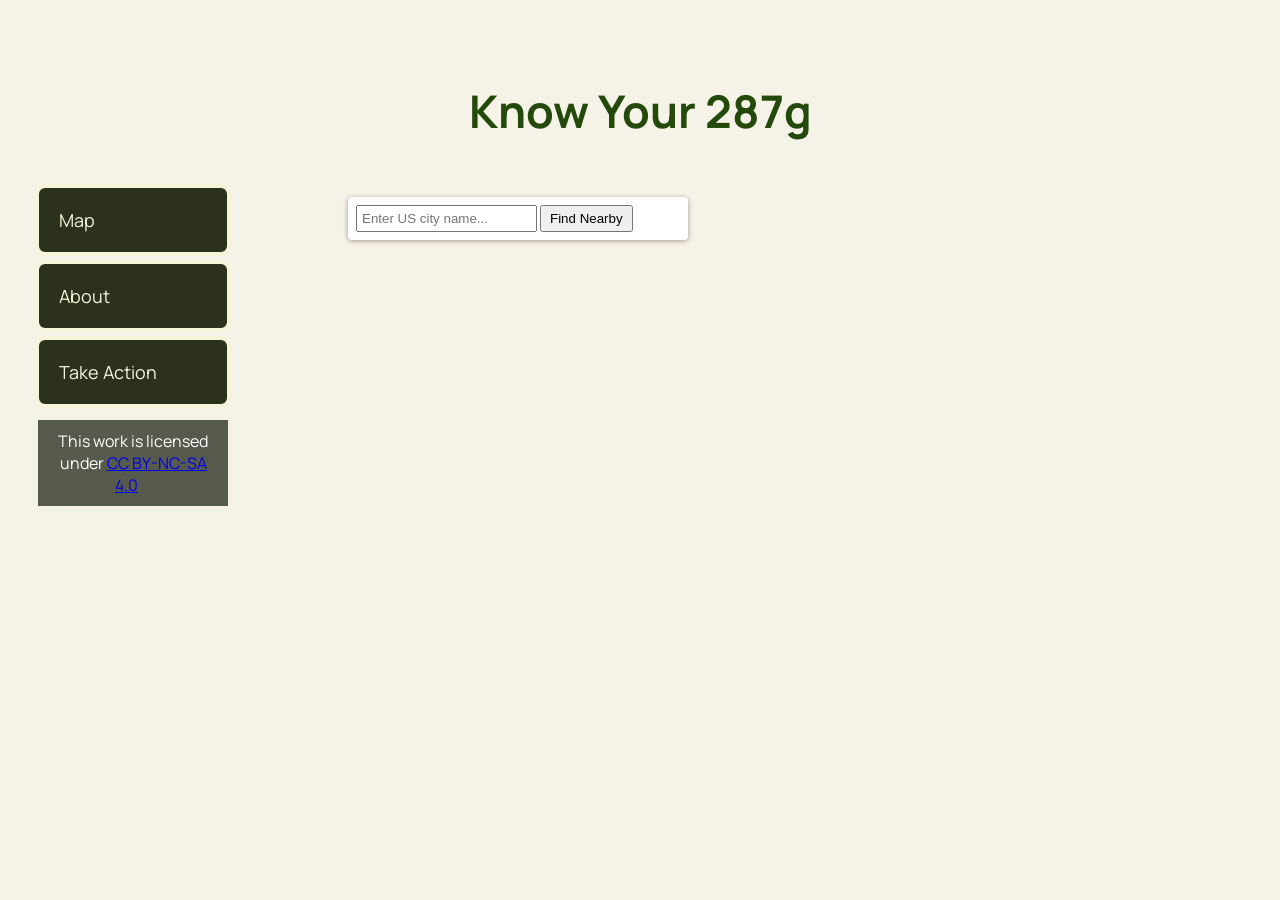
==== commit cb49ca7b: "Alabama, Alaska, Arkansas, Georgia, Colorado added" ====
--- a/index.html
+++ b/index.html
@@ -11,6 +11,9 @@
     integrity="sha256-20nQCchB9co0qIjJZRGuk2/Z9VM+kNiyxNV1lvTlZBo="
     crossorigin=""></script>
     <link rel="stylesheet" href="/Users/jlam/Downloads/bobin/dist/leaflet.css"/>
+    <link rel="preconnect" href="https://fonts.googleapis.com">
+    <link rel="preconnect" href="https://fonts.gstatic.com" crossorigin>
+    <link href="https://fonts.googleapis.com/css2?family=Manrope&display=swap" rel="stylesheet">
     <script src="/Users/jlam/Downloads/bobin/dist/leaflet.js"></script>
     <style>
         .map {
@@ -27,7 +30,7 @@
 
         body {
             background-color: rgb(245, 242, 232);
-            font-family:'Trebuchet MS', 'Lucida Sans Unicode', 'Lucida Grande', 'Lucida Sans', Arial, sans-serif
+            font-family: 'Manrope';
         }
 
         .bodyody {
@@ -38,10 +41,10 @@
 
         h1 {
             text-align: center;
-            padding-top: 45px;
-            padding-bottom: 15px;
+            padding-top: 50px;
+            padding-bottom: 10px;
             color:rgb(35, 74, 11);
-            font-size: 40px;
+            font-size: 45px;
         }
 
         .cc {
@@ -124,7 +127,7 @@
             </div>
         </div>
         <script>
-            var map = L.map('map').setView([28.173019, -81.71953], 6.5); // coordinates and zoom level
+            var map = L.map('map').setView([41.117940000000004, -77.60470000000001], 6.25); // coordinates and zoom level
             L.tileLayer('https://tile.openstreetmap.org/{z}/{x}/{y}.png', {
             maxZoom: 19,
             attribution: '&copy; <a href="http://www.openstreetmap.org/copyright">OpenStreetMap</a>'
@@ -141,7 +144,7 @@
             const june_pa = [[0, 'PENNSYLVANIA', "Addison Borough Constable's Office", 'Municipality', 'Somerset County ', 'Task Force Model', '8/28/25', 'link', 39.747053, -79.337723, 'Joseph Sneddon', 'Chief Constable', '814-521-6500', 'addisonconstable@hotmail.com', 'Name disclosed in contract', 'Terminated'], [1, 'PENNSYLVANIA', "Beaver County Sheriff's Office ", 'County ', 'Beaver County ', 'Task Force Model', '8/28/25', 'link', 40.694855, -80.308525, 'Tony Guy', 'Sheriff', '724-417-6105', 'tguy@beavercountypa.gov', 'Name disclosed in contract', 'Existing'], [2, 'PENNSYLVANIA', 'Benton Borough Police Department ', 'Municipality', 'Columbia County', 'Task Force Model', '11/4/25', 'link', 41.19996, -76.3867306, 'Craig Johnson', 'Chief of Police', '570-441-7041', 'cjohnson@bentonpd.org', 'Name disclosed in contract', 'Existing'], [3, 'PENNSYLVANIA', 'Bessemer Borough Police Department', 'Municipality ', 'Lawrence County', 'Task Force Model', '1/26/26', 'link', 40.974783, -80.493679, 'John P. Charmo II', 'Chief of Police', '724-667-7068', 'bessemerpolicedept@comcast.net', 'Name disclosed in contract', 'Existing'], [4, 'PENNSYLVANIA', "Bradford County Sheriff's Office", 'County', 'Bradford County', 'Warrant Service Officer', '3/26/25', 'link', 41.7677399, -76.4428189, 'Clinton J. Walters', 'Sheriff', '570-265-1734', 'N/A', 'Name disclosed in contract', 'Existing'], [5, 'PENNSYLVANIA', 'Bradford Police Department', 'Municipality ', 'McKean County', 'Task Force Model', '1/26/26', 'link', 41.9566451, -78.6472142, 'Michael P. Ward', 'Chief of Police', '814-598-5812', 'chiefward@cityofbradfordpolice.com', 'Name disclosed in contract', 'Existing'], [6, 'PENNSYLVANIA', 'Briar Creek Township Police Department', 'Municipality', 'Columbia County ', 'Task Force Model', '5/21/26', 'link pending', 41.094292, -76.271316, 'Link pending', 'N/A', 'N/A', 'N/A', 'N/A', 'Newly added'], [7, 'PENNSYLVANIA', "Butler County Sheriff's Office", 'County', 'Butler County', 'Task Force Model', '6/12/25', 'link', 40.858471, -79.895613, 'Michael T. Slupe', 'Sheriff', '724-284-5255', 'mslupe@butlercountypa.gov', 'Name disclosed in contract', 'Existing'], [8, 'PENNSYLVANIA', 'Butler Township Police Department', 'Municipality', 'Luzerne County', 'Task Force Model', '4/23/26', 'link', 41.038752, -75.969546, 'Christopher G Hand', 'Chief of Police', '570-875-4131', 'handbtpolice@ptd.net', 'Name disclosed in contract', 'Newly added'], [9, 'PENNSYLVANIA', 'Cambria County Prison', 'County', 'Cambria County', 'Warrant Service Officer', '7/31/25', 'link', 40.4843966, -78.7012316, 'Scott W. Hunt', 'President Commissioner', '(814) 472-1600', 'shunt@co.cambria.pa.us', 'Name disclosed in contract', 'Existing'], [10, 'PENNSYLVANIA', 'Carroll Township Police Department', 'Municipality ', 'York County', 'Task Force Model', '4/17/26', 'link', 40.109556, -76.986371, 'Thomas J. Wargo', 'Chief of Police', '717-432-3317', 'twargo@carrollpd.org', 'Name disclosed in contract', 'Newly added'], [11, 'PENNSYLVANIA', 'Catawissa Borough Police Department', 'Municipality', 'Columbia County', 'Task Force Model', '5/14/26', 'link pending', 40.952031, -76.45967, 'Link Pending', 'N/A', 'N/A', 'N/A', 'N/A', 'Newly added'], [12, 'PENNSYLVANIA', 'Center Township Police Department ', 'Municipality ', 'Beaver County ', 'Task Force Model', '12/2/25', 'link', 40.645643, -80.311637, 'Aldo Legge', 'Chief of Police', '724-774-3329', 'alegge@centerpolice.com', 'Name disclosed in contract', 'Existing'], [13, 'PENNSYLVANIA', 'Chippewa Township Police Department ', 'Municipality', 'Beaver County', 'Task Force Model', '12/8/25', 'link', 40.779642, -80.392593, 'Eric S. Hermick', 'Chief of Police', '724-843-8227', 'ehermick@chippewa-twp.org', 'Name disclosed in contract', 'Existing'], [14, 'PENNSYLVANIA', 'Constable Unity Township', 'Municipality', 'Westmoreland County', 'Task Force Model', '7/15/25', 'link', 40.293974, -79.447886, 'L. Abraham Smith', 'Constable', '412-357-0911', 'constable@unitytownship.us', 'Name disclosed in contract', 'Existing'], [15, 'PENNSYLVANIA', "Coolspring Township Constable's Office", 'Municipality', 'Mercer County ', 'Task Force Model', '7/18/25', 'link', 41.284961, -80.185428, 'Mark Kasiorek', 'Constable', '724-992-1812', 'markkas41@gmail.com', 'Name disclosed in contract', 'Existing'], [16, 'PENNSYLVANIA', 'Cornwall Borough Police Department', 'Municipality', 'Lebanon County ', 'Task Force Model', '2/23/26', 'link', 40.273704, -76.406073, 'Brett A Hopkins', 'Chief', '717-274-2071', 'bhopkins@cornwallpd.org', 'Name disclosed in contract', 'Existing'], [17, 'PENNSYLVANIA', 'County of Franklin / Franklin County Jail ', 'County', 'Franklin County', 'Warrant Service Officer', '3/7/25', 'link', 40.001549, -77.64441, 'Dean Horst', 'Chairman', '(717) 261-3812', 'dahorst@franklincountypa.gov', 'Name disclosed in contract', 'Existing'], [18, 'PENNSYLVANIA', 'Damascus Township Constable', 'Municipality', 'N/A', 'Task Force Model', '4/29/25', 'link', 41.700438, -75.074665, 'Christopher Lee', 'Constable', '570-470-9714', 'christopherlee@stateconstable.us', 'Name disclosed in contract', 'Existing'], [19, 'PENNSYLVANIA', 'Danville Borough Police Department', 'Municipality', 'Montour County', 'Task Force Model', '5/13/26', 'link pending', 40.957332, -76.613381, 'Link pending', 'N/A', 'N/A', 'N/A', 'N/A', 'Newly added'], [20, 'PENNSYLVANIA', 'East Donegal Township Constables Office ', 'Municipality', 'N/A', 'Task Force Model', '7/15/25', 'link', 40.082222, -76.560383, 'Paul Castline', 'Constable', '717-278-9478', 'pcastline@eastdonegalconstable.com', 'Name disclosed in contract', 'Existing'], [21, 'PENNSYLVANIA', 'East Franklin Township Police Department', 'Municipality', 'Armstrong County ', 'Task Force Model', '1/7/26', 'link', 40.869329, -79.582819, 'Jason Hufhand', 'Chief', '724-543-1944', 'jhufhand@eastfranklintownship.com', 'Name disclosed in contract', 'Existing'], [22, 'PENNSYLVANIA', 'East Pennsylvania Township Constable Office', 'Municipality', 'Cumberland County ', 'Task Force Model', '8/28/25', 'link', 40.287606, -76.984614, 'Steven Ramos', 'Constable', '484-464-2258', 'stevenramos@stateconstable.us', 'Name disclosed in contract', 'Existing'], [23, 'PENNSYLVANIA', 'Eastern Pike Regional Police Department', 'Municipality', 'Pike County', 'Task Force Model', '5/12/26', 'link pending', 41.37105, -74.700001, 'Link pending', 'N/A', 'N/A', 'N/A', 'N/A', 'Newly added'], [24, 'PENNSYLVANIA', 'Fannett Township Constables Office', 'Municipality', 'Franklin County ', 'Task Force Model', '7/24/25', 'link', 40.20287, -77.722316, 'Brandon J. Johnson', 'Constable', '717-491-9174', 'constablebrandonjjohnson@yahoo.com', 'Name disclosed in contract', 'Existing'], [25, 'PENNSYLVANIA', 'Frackville Borough Police Department', 'Municipality', 'Schuylkill County', 'Task Force Model', '3/17/26', 'link', 40.783122, -76.234775, 'Brian Reno ', 'Office in Charge', '570-527-7053', 'breno@frackvillepa.org', 'Name disclosed in contract', 'Existing'], [26, 'PENNSYLVANIA', 'Franklin County Sheriffs Office', 'County', 'Franklin County', 'Task Force Model', '3/10/25', 'link', 39.93782, -77.660865, 'Benjamin H. Sites', 'Sheriff', '717-261-3877', 'sheriff@franklincountypa.gov', 'Name disclosed in contract', 'Existing'], [27, 'PENNSYLVANIA', 'Franklin Township Police Department', 'Municipality', 'Beaver County', 'Task Force Model', '3/1/26', 'link', 40.835019, -80.205295, 'Douglas Miller', 'Chief', '724-758-4321', 'dmiller@franklintwpbeavercopa.gov', 'Name not disclosed in contract', 'Existing'], [28, 'PENNSYLVANIA', 'Gaines Township PA State Constable ', 'Municipality', 'Tioga County', 'Task Force Model', '10/17/25', 'link', 41.73415, -77.539013, 'Francis X Fisher', 'Constable', '570-439-9593', 'fishman1762@earthlink.net', 'Name disclosed in contract', 'Existing'], [29, 'PENNSYLVANIA', "Greene Township Constable's Office", 'Municipality', 'Erie County ', 'Task Force Model', '7/15/25', 'link', 42.050385, -79.941655, 'Mark D. Biletnikoff', 'Constable', '814-873-6886', 'markbiletnikoff@stateconstable.us', 'Name disclosed in contract', 'Existing'], [30, 'PENNSYLVANIA', 'Greene Washington Regional Police Department', 'Municipality ', 'Greene County', 'Task Force Model', '1/30/26', 'link', 39.958618, -80.306807, 'Robert Gahagan', 'Assistant Chief of Police', '724-428-3009', 'gahagan@gcrpd.org', 'Name disclosed in contract', 'Existing'], [31, 'PENNSYLVANIA', 'Hazleton Police Department ', 'Municipality ', 'Luzerne County', 'Task Force Model', '3/11/26', 'link', 40.9579202, -75.991244, 'Brian Schoonmaker', 'Chief', '570-233-4020', 'bschoonmaker@hazletonpd.org', 'Name disclosed in contract', 'Existing'], [32, 'PENNSYLVANIA', 'Hellam Township Police Department', 'Municipality ', 'York County', 'Task Force Model', '4/17/26', 'link', 40.013247, -76.582059, 'James D. Pollock', 'Chief of Police', '717-434-1310', 'jpollock@hellamtownship.gov', 'Name disclosed in contract', 'Newly added'], [33, 'PENNSYLVANIA', 'Hemlock Township Police Department', 'Municipality', 'Columbia County', 'Task Force Model', '5/17/26', 'link pending', 41.013506, -76.495284, 'Link pending', 'N/A', 'N/A', 'N/A', 'N/A', 'Newly added'], [34, 'PENNSYLVANIA', 'Hughesville Borough Police Department', 'Municipality', 'Lycoming County ', 'Task Force Model', '3/21/26', 'link pending', 41.235949, -76.721274, 'N/A', 'N/A', 'N/A', 'N/A', 'N/A', 'Existing'], [35, 'PENNSYLVANIA', 'Jackson Township Police Department', 'Municipality', 'Luzerne County', 'Task Force Model', '5/5/26', 'link pending', 41.299435, -75.974036, 'Link pending', 'N/A', 'N/A', 'N/A', 'N/A', 'Newly added'], [36, 'PENNSYLVANIA', "Juniata County Sheriff's Office", 'County', 'Juniata County', 'Task Force Model', '6/11/25', 'link', 40.570664, -77.397216, 'Joshua Stimeling', 'Sheriff', '717-436-2213', 'jstimeling@juniataco.org', 'Name disclosed in contract', 'Existing'], [37, 'PENNSYLVANIA', 'Kittanning Borough Police Department', 'Municipality', 'Armstrong County', 'Task Force Model', '1/8/26', 'link', 40.812099, -79.515395, 'Jodi Greiser', 'Police Officer', '724-543-1543', 'jodi.greiser@kittanning-borough.com', 'Name disclosed in contract', 'Existing'], [38, 'PENNSYLVANIA', 'Kline Township Police Department', 'Municipality', 'Schuylkill County', 'Task Force Model', '4/27/26', 'link pending', 40.900505, -76.002459, 'Link pending', 'N/A', 'N/A', 'N/A', 'N/A', 'Newly added'], [39, 'PENNSYLVANIA', "Lancaster County District Attorney's Office ", 'County ', 'Lancaster County', 'Task Force Model', '8/28/25', 'link', 40.039295, -76.304138, "Stanley J Roache' III", 'County Detective', '717-295-2058', 'sroache@lancastercountypa.gov', 'Name disclosed in contract', 'Existing'], [40, 'PENNSYLVANIA', "Lancaster County Sheriff's Office", 'County', 'Lancaster County', 'Task Force Model', '4/24/25', 'link', 40.039286, -76.304143, 'Christopher Leppler', 'Sheriff', '717-390-2325', 'lepplerc@lancastercountypa.gov', 'Name disclosed in contract', 'Existing'], [41, 'PENNSYLVANIA', "Lansdowne Borough Constable's Office", 'Municipality', 'Delaware County', 'Task Force Model', '8/28/25', 'link', 39.938168, -75.271851, 'Jerome Fletcher', 'Constable', '267-629-4617', 'fletcher.jerome@lansdowneconstables.us', 'Name disclosed in contract', 'Existing'], [42, 'PENNSYLVANIA', "Lebanon County District Attorney's Office", 'County', 'Lebanon County', 'Task Force Model', '2/10/26', 'link', 40.333037, -76.423292, 'Jonathan Hess', 'Chief County Detective', '717-210-9319', 'jonathan.hess@lebanoncountypa.gov', 'Name disclosed in contract', 'Existing'], [43, 'PENNSYLVANIA', 'Lebanon County Regional Police Department ', 'Municipality ', 'Lebanon County', 'Task Force Model', '2/10/26', 'link', 40.305088, -76.592615, 'Timothy Knight', 'Chief of Police', '717-273-8141', 'tknight@lcrpd.org', 'Name disclosed in contract', 'Existing'], [44, 'PENNSYLVANIA', "Lebanon County Sheriff's Office ", 'County', 'Lebanon County', 'Task Force Model', '2/10/26', 'link', 40.332907, -76.423205, 'Jeffrie C. Marley Jr.', 'Sheriff', '717-821-2319', 'jeffrie.marleyjr@lebanoncountypa.gov', 'Name disclosed in contract', 'Existing'], [45, 'PENNSYLVANIA', "Lewistown Borough Constable's Office", 'Municipality ', 'Miffin County ', 'Task Force Model', '1/26/26', 'link', 40.59924, -77.571382, 'Dennis Wert', 'Constable', '717-250-6050', 'pastateconstablewert@gmail.com', 'Name disclosed in contract', 'Existing'], [46, 'PENNSYLVANIA', 'Locust Township Police Department', 'Municipality', 'Columbia County', 'Task Force Model', '3/31/26', 'link', 40.873499, -76.403506, 'Paul Hilliard', 'Chief ', '570-799-5806', 'p.hilliard@locustpd.com', 'Name disclosed in contract', 'Newly added'], [47, 'PENNSYLVANIA', 'Lower Burrell Fourth Ward Constable', 'Municipality', 'Westmoreland County', 'Task Force Model', '5/16/25', 'link', 40.584923, -79.72098, 'Timothy Kregiel', 'Constable', '724-487-2186', 'constable@paconstablelowerburrell4.gov', 'Name disclosed in contract', 'Existing'], [48, 'PENNSYLVANIA', "Luzerne County District Attorney's Office", 'County', 'Luzerne County', 'Task Force Model', '7/7/25', 'link', 41.251559, -75.87896, 'Samuel M. Sanguedolce', 'District Attorney ', '570-825-1676', 'Sam.sanguedolce@luzernecounty.org', 'Name disclosed in contract', 'Existing'], [49, 'PENNSYLVANIA', 'Mahanoy City Borough Police Department', 'Municipality ', 'Schuylkill County', 'Task Force Model', '2/10/26', 'link', 40.812508, -76.138645, 'Thomas J Rentschler', 'Chief of Police', 'N/A', 'rentschler@mcpolice.org', 'Name disclosed in contract', 'Existing'], [50, 'PENNSYLVANIA', 'Mahanoy Township Police Department', 'Municipality ', 'Schuylkill County', 'Task Force Model', '2/17/26', 'link pending', 40.8098416, -76.1539479, 'N/A', 'N/A', 'N/A', 'N/A', 'N/A', 'Existing'], [51, 'PENNSYLVANIA', 'Mahoning Township Police Department', 'Municipality', 'Lawrence', 'Task Force Model', '3/31/26', 'link', 41.013663, -80.485121, 'Robert E. Sipe', 'Chief of Police', '724-667-9658', 'mahoningtownshippolicecad@gmail.com', 'Name disclosed in contract', 'Newly added'], [52, 'PENNSYLVANIA', 'Mahoning TWP Police Department - Montour', 'Municipality', 'Montour County', 'Task Force Model', '4/15/26', 'link pending', 40.965853, -76.597899, 'Link pending', 'N/A', 'N/A', 'N/A', 'N/A', 'Newly added'], [53, 'PENNSYLVANIA', 'Manheim Borough Police Department', 'Municipality', 'N/A', 'Task Force Model', '6/18/25', 'link', 40.16792, -76.401684, 'Jason Riggle', 'Chief of Police', '717-665-2481', 'j.riggle@manheimpolice.org', 'Name disclosed in contract', 'Existing'], [54, 'PENNSYLVANIA', 'Manor Township Police Department', 'Municipality', 'Armstrong County ', 'Task Force Model', '10/17/25', 'link', 40.779456, -79.523049, 'Christopher J. Robbins', 'Chief', '724-763-9677', 'N/A', 'Name disclosed in contract', 'Existing'], [55, 'PENNSYLVANIA', 'Milford Borough Police Department', 'Municipality ', 'Pike County', 'Task Force Model', '2/14/26', 'link', 41.324729, -74.800585, 'Matthew McCormack', 'Chief of Police', '570-296-5959', 'mmccormack@milfordpa.org', 'Name disclosed in contract', 'Terminated'], [56, 'PENNSYLVANIA', 'Marion Township Police Department', 'Municipality', 'Beaver County', 'Task Force Model', '6/9/26', 'link pending', 40.795316, -80.220977, 'Link pending', 'N/A', 'N/A', 'N/A', 'N/A', 'Newly added'], [57, 'PENNSYLVANIA', 'McAdoo Borough Police Department', 'Municipality', 'Schuylkill County ', 'Task Force Model', '5/13/26', 'link pending', 40.903057, -75.994661, 'Link pending', 'N/A', 'N/A', 'N/A', 'N/A', 'Newly added'], [58, 'PENNSYLVANIA', 'Milton Borough Police Department', 'Municipality', 'Northumberland County', 'Task Force Model', '5/9/26', 'link pending', 41.019839, -76.852034, 'Link pending', 'N/A', 'N/A', 'N/A', 'N/A', 'Newly added'], [59, 'PENNSYLVANIA', 'Minersville Borough Police Department', 'Municipality', 'Schuylkill County', 'Task Force Model', '5/17/26', 'link pending', 40.690757, -76.257655, 'Link pending', 'N/A', 'N/A', 'N/A', 'N/A', 'Newly added'], [60, 'PENNSYLVANIA', "Montour County Sheriff's Office", 'County', 'Montour County', 'Task Force Model', '6/12/25', 'link', 40.960213, -76.619178, 'Jason M. Riggle', 'Chief of Police', '717-665-2481', 'j.riggle@manheimpolice.org', 'Name disclosed in contract', 'Existing'], [61, 'PENNSYLVANIA', 'Montoursville Borough Police Department', 'Municipality', 'Lycoming County', 'Task Force Model', '4/8/26', 'link', 41.257913, -76.922076, 'Robert F. Tobias', 'Chief of Police', '570-244-1678', 'rtobias@montourpd.org', 'Name disclosed in contract', 'Newly added'], [62, 'PENNSYLVANIA', 'Mount Carmel Borough Police Departmentq', 'Municipality', 'Northumberland County', 'Task Force Model', '5/24/26', 'link pending', 40.795576, -76.4152, 'Link pending', 'N/A', 'N/A', 'N/A', 'N/A', 'Newly added'], [63, 'PENNSYLVANIA', 'Mount Carmel Township Police Department', 'Municipality', 'Northumberland County', 'Task Force Model', '3/17/26', 'link', 40.7980921, -76.4287704, 'Brian J Hollenbush', 'Chief of Police', '570-339-1653 ext 701', 'bhollenbush@mctownship.org', 'Name disclosed in contract', 'Existing'], [64, 'PENNSYLVANIA', 'Mount Holly Springs Borough Police Department', 'Municipality ', 'Cumberland County', 'Task Force Model', '2/14/26', 'link', 40.116002, -77.191874, 'Thomas L. Day, Jr. ', 'Chief ', 'N/A', 'tday@mhsboro.com', 'Name disclosed in contract', 'Existing'], [65, 'PENNSYLVANIA', 'Muncy Borough Police Department', 'Municipality ', 'Lycoming County', 'Task Force Model', '4/17/26', 'link', 41.205637, -76.785515, 'James W. Dorman', 'Chief of Police', '570-546-3952 ext 104', 'muncypd.chief@comcast.net', 'Name disclosed in contract', 'Newly added'], [66, 'PENNSYLVANIA', 'New Sewickley Township Police Department', 'Municipality', 'N/A', 'Task Force Model', '7/2/25', 'link', 40.726181, -80.190973, 'Gregory Carney', 'Chief ', '724-774-2473', 'gcarney@newsewickley.com', 'Name disclosed in contract', 'Existing'], [67, 'PENNSYLVANIA', 'Northern York County Regional Police Department', 'Municipality', 'York County', 'Task Force Model', '4/25/26', 'link', 40.042802, -76.756204, 'David L. Lash', 'Chief of Police', '717-292-0542', 'dlash@nycrpd.org', 'Name disclosed in contract', 'Newly added'], [68, 'PENNSYLVANIA', 'Northwest Regional Police Department', 'Municipality', 'N/A', 'Task Force Model', '4/23/25', 'link', 40.172839, -76.5575, 'Mike Bryant', 'Patrol Sergeant Supervisor', '717-367-8481 ext 113', 'mbryant@nwrpd.org', 'Name disclosed in contract', 'Existing'], [69, 'PENNSYLVANIA', 'Orange Township Police Department', 'Municipality', 'Columbia County', 'Task Force Model', '3/6/26', 'link', 41.070015, -76.420638, 'Daniel Patel', 'Chief of Police', '570-683-5372', 'otpd28@gmail.com', 'Name disclosed in contract', 'Existing'], [70, 'PENNSYLVANIA', 'Orwigsburg Borough Police Department', 'Municipality', 'Schuylkill County', 'Task Force Model', '3/25/26', 'link', 40.656432, -76.100545, 'Vincent McDonald', 'Chief', '570-366-3101', 'vmcdonald@orwigsburg.gov', 'Name disclosed in contract', 'Newly added'], [71, 'PENNSYLVANIA', 'Pennsylvania State Constable Office Honey Brook Precinct 1', 'Municipality', 'Chester County', 'Task Force Model', '10/17/25', 'link', 40.094266, -75.911331, 'David A Jones Sr. ', 'Constable', '484-815-9476', 'davidjonessr@stateconstable.us', 'Name disclosed in contract', 'Existing'], [72, 'PENNSYLVANIA', "Pennsylvania State Constable's Office So Middleton Twp", 'Municipality', 'Cumberland County ', 'Task Force Model', '8/28/25', 'link', 40.20243, -77.171867, 'James E. Brown', 'Constable', '717-448-5200', 'constable.brown@aol.com', 'Name disclosed in contract', 'Existing'], [73, 'PENNSYLVANIA', "Pennsylvania State Constable's Office, Cooke Township", 'Municipality', 'Cumberland County ', 'Task Force Model', '8/28/25', 'link', 40.027962, -77.320955, 'Kevin Preston', 'Constable', '717-329-3138', 'agentkwpreston454@gmail.com', 'Name disclosed in contract', 'Existing'], [74, 'PENNSYLVANIA', 'Port Carbon Borough Police Department', 'Municipality', 'Schuylkill County', 'Task Force Model', '5/28/26', 'link pending', 40.697454, -76.167251, 'Link pending', 'N/A', 'N/A', 'N/A', 'N/A', 'Newly added'], [75, 'PENNSYLVANIA', 'Pottsville City Police Department', 'Municipality', 'Schuylkill County', 'Task Force Model', '5/14/26', 'link pending', 40.687727, -76.197057, 'Link pending', 'N/A', 'N/A', 'N/A', 'N/A', 'Newly added'], [76, 'PENNSYLVANIA', "Preston Township Constable's Office", 'Municipality', 'N/A', 'Task Force Model', '5/8/25', 'link', 41.831569, -75.411164, 'Richard H. Banks', 'Constable', '570-642-1043', 'rbanks@stateconstable.us', 'Name disclosed in contract', 'Existing'], [77, 'PENNSYLVANIA', 'Raccoon Township Police Department', 'Municipality', 'Beaver County', 'Task Force Model', '2/25/26', 'link', 40.595265, -80.395025, 'Benjamin Fenchak', 'Chief of Police', '724-495-3883', 'bfenchak-police@raccoontownship.org', 'Name disclosed in contract', 'Existing'], [78, 'PENNSYLVANIA', 'Reynoldsville Borough Police Department', 'Municipality', 'Jefferson County', 'Task Force Model', '12/12/25', 'link', 41.095887, -78.887851, 'Tammy Murray ', 'Chief of Police', '814-653-2510', 'tmurray@reynoldsvillepolice.com', 'Name disclosed in contract', 'Existing'], [79, 'PENNSYLVANIA', 'Riverside Borough Police Department', 'Municipality', 'Northumberland County', 'Task Force Model', '5/18/26', 'link pending', 40.955535, -76.623412, 'Link pending', 'N/A', 'N/A', 'N/A', 'N/A', 'Newly added'], [80, 'PENNSYLVANIA', 'Rochester Borough Police Department', 'Municipality', 'Beaver County', 'Task Force Model', '5/14/26', 'link pending', 40.702288, -80.286451, 'Link pending', 'N/A', 'N/A', 'N/A', 'N/A', 'Newly added'], [81, 'PENNSYLVANIA', 'Salem Township Police Department', 'Municipality', 'Luzerne County', 'Task Force Model', '3/13/26', 'link pending', 41.065381, -76.213807, 'Link pending', 'N/A', 'N/A', 'N/A', 'N/A', 'Existing'], [82, 'PENNSYLVANIA', 'Sayre Borough Police Department', 'Municipality', 'Bradford County', 'Task Force Model', '4/23/26', 'link', 41.978963, -76.515499, 'Bruce E. Hoffman', 'Assistant Chief of Police', '570-888-2233', 'bhoffman@sayrepolice.com', 'Name disclosed in contract', 'Newly added'], [83, 'PENNSYLVANIA', "Schuylkill County Sheriff's Office ", 'County', 'Schuylkill County', 'Task Force Model', '1/26/26', 'link', 40.707898, -76.368255, 'Shawn Butler', 'Sheriff', '570-628-1448', 'sbutler@schuylkillcountypa.gov', 'Name disclosed in contract', 'Existing'], [84, 'PENNSYLVANIA', 'Schuylkill Haven Borough Police Department', 'Municipality', 'Schuylkill County', 'Task Force Model', '4/5/26', 'link', 40.625724, -76.170831, 'Jeff J. Walcott', 'Chief of Police', '570-385-9111', 'jwalcott@havenpd.org', 'Name disclosed in contract', 'Newly added'], [85, 'PENNSYLVANIA', 'Scott Township Police Department', 'Municipality', 'Columbia County ', 'Task Force Model', '5/21/26', 'link pending', 41.024477, -76.421599, 'Link pending', 'N/A', 'N/A', 'N/A', 'N/A', 'Newly added'], [86, 'PENNSYLVANIA', "Sewickley Township Constable's Office", 'Municipality', 'N/A', 'Task Force Model', '5/8/25', 'link', 40.26359, -79.715093, 'Bruce K. Zarnick Jr', 'Chief Constable', '412-228-4243', 'bzarnick@sewickleytownshipconstabls.gov', 'Name disclosed in contract', 'Existing'], [87, 'PENNSYLVANIA', 'Shamokin City Police Department', 'Municipality', 'Northumberland County', 'Task Force Model', '3/25/26', 'link', 40.791539, -76.549582, 'Raymond J. Siko II', 'Chief of Police', '570-648-5708', 'rjsiko70@gmail.com', 'Name disclosed in contract', 'Newly added'], [88, 'PENNSYLVANIA', 'Shenandoah Borough Police Department', 'Municipality', '\nSchuylkill County', 'Task Force Model', '2/25/26', 'link', 40.823388, -76.203071, 'Robert Cook', 'Mayor', '(570) 462-1918', 'N/A', 'Name disclosed in contract', 'Existing'], [89, 'PENNSYLVANIA', "Shohola Township Constable's Office", 'Municipality', 'Pike County ', 'Task Force Model', '2/18/26', 'link', 41.464158, -74.915659, 'Daniel J. Buttaro, III', 'Constable', '570-574-1800', 'paconstable.shohtwp@outlook.com', 'Name disclosed in contract', 'Existing'], [90, 'PENNSYLVANIA', "Somerset County District Attorney's Office", 'County ', 'Somerset County ', 'Task Force Model', '8/28/25', 'link', 40.009787, -79.078097, 'Molly Metzgar ', 'District Attorney ', '814-445-1456', 'somersetda@co.somerset.pa.us', 'Name disclosed in contract', 'Existing'], [91, 'PENNSYLVANIA', 'South Centre Township Police Department', 'Municipality', 'Columbia County', 'Task Force Model', '5/13/26', 'link pending', 41.027887, -76.339277, 'Link pending', 'N/A', 'N/A', 'N/A', 'N/A', 'Newly added'], [92, 'PENNSYLVANIA', 'South Lebanon Township Police Department', 'Municipality ', 'Lebanon County', 'Task Force Model', '2/10/26', 'link', 40.318035, -76.36793, 'Kenneth Zimmerman', 'Chief of Police', '717-274-0482', 'kzimmerman@southlebanonpd.org', 'Name disclosed in contract', 'Existing'], [93, 'PENNSYLVANIA', 'South Londonderry Township Police Department', 'Municipality', 'Lebanon County', 'Task Force Model', '5/4/26', 'link pending', 40.277342, -76.585464, 'Link pending', 'N/A', 'N/A', 'N/A', 'N/A', 'Newly added'], [94, 'PENNSYLVANIA', 'South Williamsport Borough Police Department', 'Municipality', 'Lycoming County', 'Task Force Model', '5/12/26', 'link pending', 41.231961, -76.998746, 'Link pending', 'N/A', 'N/A', 'N/A', 'N/A', 'Newly added'], [95, 'PENNSYLVANIA', 'Southampton Twp. Cumberland City, Constables Office', 'Municipality', 'Cumberland County ', 'Task Force Model', '9/9/25', 'link', 40.051981, -77.447249, 'Tony E. Albright ', 'Constable', '717-729-9310', 'talbright1813@gmail.com', 'Name disclosed in contract', 'Existing'], [96, 'PENNSYLVANIA', 'Springdale Borough Police Department ', 'Municipality', 'Allegheny County ', 'Task Force Model', '11/6/25', 'link', 40.542146, -79.778456, 'Derek Dayoub', 'Chief of Police', '724-681-4892', 'ddayoub@springdaleborough.com', 'Name disclosed in contract', 'Existing'], [97, 'PENNSYLVANIA', 'Stowe Township Police Department ', 'Municipality ', 'Allegheny County', 'Task Force Model', '12/11/25', 'link', 40.470643, -80.071424, 'Charles Wilker', 'Deputy Chief', '412-331-4043', 'wilker@stowepd.com', 'Name disclosed in contract', 'Existing'], [98, 'PENNSYLVANIA', 'Sunbury City Police Department', 'Municipality', 'Northumberland County', 'Task Force Model', '5/9/26', 'link pending', 40.862585, -76.79441, 'Link pending', 'N/A', 'N/A', 'N/A', 'N/A', 'Newly added'], [99, 'PENNSYLVANIA', 'Susquehanna Regional Police Department', 'Municipality', 'Lancaster County', 'Task Force Model', '9/9/25', 'link', 40.077776, -76.573806, 'Laurel L. Bair', 'Detective', '717-426-1164', 'bairl@srpd27.com', 'Name disclosed in contract', 'Existing'], [100, 'PENNSYLVANIA', 'Troy Township PA State Constable ', 'Municipality', 'Bradford County ', 'Task Force Model', '9/9/25', 'link', 41.790842, -76.774215, 'David E. Pierchorowicz', 'Constable', '607-425-7658', 'skinner105@yahoo.com', 'Name disclosed in contract', 'Existing'], [101, 'PENNSYLVANIA', 'Union Township Police Department ', 'Municipality', 'Washington County', 'Task Force Model', '11/4/25', 'link', 40.253468, -79.974323, 'Mark Julian', 'Chief of Police', '724-652-5203', 'mjulian@unionpolice.com', 'Name disclosed in contract', 'Existing'], [102, 'PENNSYLVANIA', "Washington County Sheriff's Office", 'County', 'Washington County', 'Task Force Model', '6/18/25', 'link', 40.170252, -80.246915, 'Anthony Mosco', 'Chief Deputy Sheriff', '724-228-6668', 'chiefmosco@co.washington.pa.us', 'Name disclosed in contract', 'Existing'], [103, 'PENNSYLVANIA', 'Weatherly Borough Police Department ', 'Municipality', 'Carbon County', 'Task Force Model', '5/28/26', 'link pending', 40.941754, -75.82964, 'Link pending', 'N/A', 'N/A', 'N/A', 'N/A', 'Newly added'], [104, 'PENNSYLVANIA', 'West Hazleton Borough Police Department', 'Municipality', 'Luzerne County', 'Task Force Model', '3/19/26', 'link', 40.957676, -75.992205, 'Brian Buglio', 'Sgt/Public Safety Director', '570-455-3733', 'whpd@ptd.net', 'Name disclosed in contract', 'Existing'], [105, 'PENNSYLVANIA', 'West Mahanoy Township Police Department', 'Municipality', 'Schuylkill County ', 'Task Force Model', '5/13/26', 'link pending', 40.809857, -76.15385, 'Link pending', 'N/A', 'N/A', 'N/A', 'N/A', 'Newly added'], [106, 'PENNSYLVANIA', 'West York Borough Police Department', 'Municipality', 'York County', 'Task Force Model', '8/4/25', 'link', 39.9510924, -76.7574421, 'Matthew J. Millsaps', 'Chief of Police', '717-854-1975', 'mmillsaps@wybpd.org', 'Name disclosed in contract', 'Existing'], [107, 'PENNSYLVANIA', "Westmoreland County Sheriff's Office ", 'County ', 'Westmoreland County', 'Jail Enforcement Model ', '10/17/25', 'link', 40.235396, -79.470388, 'Jennifer Shipley', 'Chief Deputy Sheriff', '724-830-3450', 'jshipley@westmorelandcountypa.gov', 'Name disclosed in contract', 'Terminated'], [108, 'PENNSYLVANIA', "Wyoming County District Attorney's Office", 'County', 'Wyoming County', 'Task Force Model', '4/13/26', 'link', 41.50047, -76.039191, 'Thomas Bachman', 'Chief Detective', '570-996-2292', 'tbachman@wyomingcountypa.gov', 'Name disclosed in contract', 'Newly added'], [109, 'PENNSYLVANIA', 'York County Regional Police Department ', 'Municipality', 'York County', 'Task Force Model', '3/21/26', 'link pending', 39.920859, -76.682423, 'Link pending', 'N/A', 'N/A', 'N/A', 'N/A', 'Existing']]
             const florida = [[0, 'FLORIDA', 'Alachua Police Department', 'Municipality', 'Alachua County', 'Task Force Model', '7/2/25', 'link', 29.7933333, -82.4977778, 'Jesse J. Sandusky ', 'Chief of Police', '386-462-1396 ', 'jsandusky@alachuapd.org', 'Name disclosed in the contract'], [1, 'FLORIDA', 'Altamonte Springs Police Department', 'Municipality', 'Seminole County', 'Task Force Model', '8/28/25', 'link', 28.6641957, -81.3593178, 'Marcos Ramierz', 'Commander', '407-571-8228', 'MERamirez@altamonte.org', 'Name disclosed in the contract'], [2, 'FLORIDA', 'Apopka Police Department', 'Municipality', 'N/A', 'Task Force Model', '7/2/25', 'link', 28.670534, -81.509294, 'Mike McKinley', 'Chief of Police', '407-703-1789', 'N/A', 'Name disclosed in the contract'], [3, 'FLORIDA', 'Arcadia Police Department', 'Municipality', 'N/A', 'Task Force Model', '3/5/25', 'link', 28.670534, -81.509294, 'Quinn Jones', 'Acting Director', 'N/A', 'jonesql@flcjn.net', 'Name disclosed in the contract'], [4, 'FLORIDA', 'Atlantic Beach Police Department', 'Municipality', 'N/A', 'Task Force Model', '7/2/25', 'link', 30.332618, -81.402766, 'David Cameron', 'Commander', '904-247-5950', 'dcameron@coab.us', 'Name disclosed in the contract'], [5, 'FLORIDA', 'Atlantis Police Department', 'Municipality', 'N/A', 'Task Force Model', '7/2/25', 'link', 26.595125, -80.097153, 'Robert G. Mangold ', 'Chief of Police', '561-865-1700', 'mangold@atlantisfl.gov', 'Name disclosed in the contract'], [6, 'FLORIDA', 'Auburndale Police Department', 'Municipality', 'N/A', 'Task Force Model', '4/24/25', 'link', 28.06418, -81.789139, 'Terry J. Storie', 'Chief of Police', '863-965-5555', 'N/A', 'Name disclosed in the contract'], [7, 'FLORIDA', "Baker County Sheriff's Office", 'County', 'Baker County', 'Task Force Model', '2/26/25', 'link', 30.2843172, -82.1179942, 'Scotty Rhoden', 'Sheriff ', '(904) 259-2231', 'N/A', 'Name disclosed in the contract'], [8, 'FLORIDA', 'Bartow Police Department', 'Municipality', 'N/A', 'Task Force Model', '4/29/25', 'link', 27.89849, -81.842994, 'Stephen P. Walker', 'Chief of Police', '863-534-5034', 'swalker.pd@cityofbartow.net', 'Name disclosed in the contract'], [9, 'FLORIDA', "Bay County Sheriff's Office", 'County', 'Bay County ', 'Task Force Model', '2/26/25', 'link', 30.2104814, -85.6508296, 'Tommy Ford', 'Sheriff ', 'N/A', 'tommy.ford@bayso.org', 'Name disclosed in the contract'], [10, 'FLORIDA', 'Belle Isle Police Department', 'Municipality', 'N/A', 'Task Force Model', '4/24/25', 'link', 28.462622, -81.359974, 'Travis Grimm', 'Chief of Police', '407-412-0123', 'tgrimm@belleislepolice.org', 'Name disclosed in the contract'], [11, 'FLORIDA', 'Belleair Police Department', 'Municipality', 'N/A', 'Task Force Model', '2/28/25', 'link', 27.934975, -82.804206, 'Rick Doyle', 'Chief of Police', '(727) 588-3769', 'N/A', 'Name not disclosed in the contract'], [12, 'FLORIDA', 'Blountstown Police Department', 'Municipality', 'N/A', 'Task Force Model', '3/5/25', 'link', 30.444723, -85.04517, 'Mark Mallory', 'Chief of Police', '850-674-5987', 'mmallory@blountstownpd.com', 'Name disclosed in the contract'], [13, 'FLORIDA', 'Boca Raton Police Services Department', 'Municipality', 'N/A', 'Task Force Model', '3/25/25', 'link', 26.351783, -80.088969, 'Juan Carlos', 'Assistant Chief', '561-338-1200', 'N/A', 'Name disclosed in the contract'], [14, 'FLORIDA', 'Boynton Beach Police Department', 'Municipality', 'N/A', 'Task Force Model', '5/8/25', 'link', 26.549356, -80.072284, 'Joe DeGiulio', 'Chief of Police', '561-742-6104', 'degiulioj@bbfl.us', 'Name disclosed in the contract'], [15, 'FLORIDA', 'Bradenton Police Department', 'Municipality', 'N/A', 'Task Force Model', '3/25/25', 'link', 27.498693, -82.57224, 'Melanie Bevan', 'Chief of Police', '941-932-9300', 'N/A', 'Name not disclosed in the contract'], [16, 'FLORIDA', "Bradford County Sheriff's Office", 'County', 'Bradford County ', 'Task Force Model', '2/26/25', 'link', 29.9544664, -82.1095549, 'Gordon Smith', 'Chief of Police', '904.966.2276', 'Kim_Nichols@BradfordSheriff.org', 'Name disclosed in the contract'], [17, 'FLORIDA', "Brevard County Sheriff's Office", 'County', 'Brevard County ', 'Task Force Model', '2/24/25', 'link', 28.3046478, -80.7127301, 'Wayne Ivey', 'Sheriff ', '321-264-5100', 'N/A', 'Name disclosed in the contract'], [18, 'FLORIDA', "Broward County Sheriff's Office", 'County', 'Broward County ', 'Task Force Model', '2/26/25', 'link', 26.1161844, -80.1409228, 'Colonel John Hale', 'Colonel', 'N/A', 'john_hale@sheriff.org', 'Name disclosed in the contract'], [19, 'FLORIDA', 'Bunnell Police Department ', 'Municipality', 'Flager County', 'Task Force Model', '7/15/25', 'link', 29.464042, -81.259016, 'Kristen Bates', 'City Clerk', '386-437-7500x5', 'kbates@bunnellcity.us', 'Name disclosed in the contract'], [20, 'FLORIDA', "Calhoun County Sheriff's Office", 'County', 'Calhoun County ', 'Task Force Model', '2/26/25', 'link', 30.443442, -85.043116, 'Michael Bryant I', 'Sheriff ', '850-674-5049', 'N/A', 'Name not disclosed in the contract'], [21, 'FLORIDA', 'Cape Coral Police Department', 'Municipality', 'N/A', 'Task Force Model', '7/2/25', 'link', 26.630737, -81.960933, 'Mercedes Simonds', 'Officer', '239-242-3343', 'msimonds@capecoral.gov', 'Name disclosed in the contract'], [22, 'FLORIDA', 'Casselberry Police Department', 'Municipality', 'N/A', 'Task Force Model', '7/2/25', 'link', 28.672668, -81.337156, 'Larry D. Krantz', 'Chief of Police', '407-262-7616; 1064', 'lkrantz@casselberry.org', 'Name disclosed in the contract'], [23, 'FLORIDA', "Charlotte County Sheriff's Office", 'County', 'Charlotte County ', 'Task Force Model', '2/26/25', 'link', 26.9215847, -82.0034359, 'Bill Prummell', 'Sheriff ', '941-639-2101', 'N/A', 'Name disclosed in the contract'], [24, 'FLORIDA', 'Chattahoochee Police Department', 'Municipality', 'N/A', 'Task Force Model', '2/28/25', 'link', 30.703816, -84.846721, 'Michael Miller', 'Chief of Police', '(850) 663-4383', 'pdadmin@chattahoocheefl.gov', 'Name disclosed in the contract'], [25, 'FLORIDA', "Citrus County Sheriff's Office", 'County', 'Citrus County ', 'Task Force Model', '2/26/25', 'link', 28.8358333, -82.3283333, 'David Vincent', 'Sheriff ', '352-726-4488', 'N/A', 'Name disclosed in the contract'], [26, 'FLORIDA', 'City of Miami Police Department ', 'Municipality', 'N/A', 'Task Force Model', '8/28/25', 'link', 25.778435, -80.198408, 'Richard Perez', 'First Assistant Chief', '305-579-6111', '1340@miami-police.org', 'Name disclosed in the contract'], [27, 'FLORIDA', "Clay County Sheriff's Office", 'County', 'Clay County ', 'Jail Enforcement Model', '3/11/20', 'link', 30.0037937, -81.6872125, 'Domenic Paniccia', 'Chief ', '(904) 591-6700', 'dpaniccia@claysheriff.com ', 'Name disclosed in the contract'], [28, 'FLORIDA', 'Clearwater Police Department', 'Municipality', 'N/A', 'Task Force Model', '2/28/25', 'link', 27.963479, -82.797278, 'Eric Gandy', 'Chief', '(727) 562-4343', 'N/A', 'Name not disclosed in the contract'], [29, 'FLORIDA', 'Clermont Police Department', 'Municipality', 'N/A', 'Task Force Model', '3/5/25', 'link', 28.513713, -81.729419, 'Charles Broadway', 'Chief of Police', '407-847-0176 ex3269', 'charles.broadway@kissimmee.gov', 'Name disclosed in the contract'], [30, 'FLORIDA', 'Clewiston Police Department', 'Municipality', 'Hendry County ', 'Task Force Model', '7/24/25', 'link', 26.7525989, -80.9353301, 'Thomas Lewis', 'Chief of Police', '863-983-1474', 'thomas.lewis@clewiston-fl.gov', 'Name disclosed in the contract'], [31, 'FLORIDA', 'Cocoa Beach Police Department', 'Municipality', 'N/A', 'Task Force Model', '3/25/25', 'link', 28.316802, -80.609997, 'Kristopher Kuehn', 'Deputy Chief of Police', '321-868-3261', 'kkuehn@cityofcocoabeach.com', 'Name disclosed in the contract'], [32, 'FLORIDA', 'Cocoa Police Department', 'Municipality', 'N/A', 'Task Force Model', '7/2/25', 'link', 28.356063, -80.746766, 'Patrick Dovale', 'Commander', '321-890-4609', 'pdovale@cocoapolice.com', 'Name disclosed in the contract'], [33, 'FLORIDA', 'Coconut Creek Police Department', 'Municipality', 'N/A', 'Task Force Model', '6/13/25', 'link', 26.258473, -80.187522, 'Frederick C. Hofer, II', 'Chief of Police', '954-973-6702', 'fhofer@coconutcreek.net', 'Name disclosed in the contract'], [34, 'FLORIDA', "Collier County Sheriff's Office", 'County', 'Collier County ', 'Task Force Model', '2/24/25', 'link', 26.1285257, -81.7635615, 'Kevin J. Rambosk', 'Sheriff ', '239-252-9300', 'sheriff@colliersheriff.org', 'Name disclosed in the contract'], [35, 'FLORIDA', "Columbia County Sheriff's Office", 'County', 'Columbia County ', 'Task Force Model', '2/26/25', 'link', 30.1903796, -82.5573874, 'Steven Khachigan', 'Lieutenant', 'N/A', 'Steven.Khachigan@columbiasheriff.org', 'Name disclosed in the contract'], [36, 'FLORIDA', 'Coral Gables Police Department', 'Municipality', 'N/A', 'Task Force Model', '3/7/25', 'link', 25.753285, -80.260659, 'Edward James Hudak', 'Chief of Police', '305-460-5418', 'ehudak@coralgables.com', 'Name not disclosed in the contract'], [37, 'FLORIDA', 'Cross City Police Department ', 'Municipality', 'Dixie County ', 'Task Force Model', '9/22/25', 'link', 29.6364234, -83.1257384, 'Jamey King', 'Chief of Police', '352-210-0853', 'chief@townofcrosscity.com', 'Name disclosed in the contract'], [38, 'FLORIDA', 'Dade City Police Department ', 'Municipality', 'Pasco County', 'Task Force Model', '11/4/25', 'link', 28.3634964, -82.1863835, 'Robert Tungate', 'Administrative Captain/PIO', '352-521-1495', 'rtungate@dadecityfl.com', 'Name disclosed in the contract'], [39, 'FLORIDA', 'Davenport Police Department', 'Municipality', 'N/A', 'Task Force Model', '4/25/25', 'link', 28.159718, -81.600463, 'Steve Parker', 'Chief of Police', '863-419-3307', 'sparker@mydavenport.org', 'Name disclosed in the contract'], [40, 'FLORIDA', 'Davie Police Department', 'Municipality', 'N/A', 'Task Force Model', '3/7/25', 'link', 26.105281, -80.280477, 'Steve Kinsey', 'Chief', '954-693-8234', 'skinsey@davie-fl.gov', 'Name disclosed in the contract'], [41, 'FLORIDA', 'Daytona Beach Police Department', 'Municipality', 'N/A', 'Task Force Model', '4/29/25', 'link', 29.21272, -81.087253, 'William Rhodes', 'Director of Police Operations', '386-671-5396 ', 'Rhodeswilliam@daytonabeach.gov ', 'Name disclosed in the contract'], [42, 'FLORIDA', 'Daytona Beach Shores Public Safety', 'Municipality', 'N/A', 'Task Force Model', '3/10/25', 'link', 29.176093, -80.982832, 'Michael Fowler', 'Director  ', 'N/A', 'mfowler@cityofdbs.org', 'Name disclosed in the contract'], [43, 'FLORIDA', 'Deland Police Department', 'Municipality', 'N/A', 'Task Force Model', '3/5/25', 'link', 29.026676, -81.306873, 'Jason D. Umberger', 'Chief of Police', '386-626-7414', 'dpdinfo@deland.org', 'Name disclosed in the contract'], [44, 'FLORIDA', 'Delray Beach Police Department ', 'Municipality', 'Palm Beach County', 'Task Force Model', '11/4/25', 'link', 26.4608148, -80.0765106, 'Darrell K. Hunter', 'Chief of Police', '561-243-7873', 'hunter@mydelraybeach.com', 'Name disclosed in the contract'], [45, 'FLORIDA', "DeSoto County Sheriff's Office", 'County', 'DeSoto County ', 'Task Force Model', '2/26/25', 'link', 27.2172347, -81.85644, 'James Vitali', 'Undersheriff', 'N/A', 'jamesvitali@sheriffdesotofl.gov', 'Name disclosed in the contract'], [46, 'FLORIDA', 'District Board of Trustees of Pensacola State College', 'State Agency', 'Escambia County', 'Task Force Model', '9/9/25', 'link', 30.482965, -87.202001, 'C. Edward Meadows', 'President', '850-484-1700', 'emeadows@pensacolastate.edu', 'Name disclosed in the contract'], [47, 'FLORIDA', "Dixie County Sheriff's Office", 'County', 'Dixie County ', 'Task Force Model', '2/26/25', 'link', 29.636669, -83.122746, 'Darby Butler', 'Sheriff ', '(352) 498-1220', 'N/A', 'Name disclosed in the contract'], [48, 'FLORIDA', 'Doral Police Department', 'Municipality', 'Miami-Dade County', 'Task Force Model', '1/7/26', 'link', 25.8206244, -80.331424, 'Alicia Neal', 'Deputy Chief  ', '305-593-6699', 'alicia.neal@doralpd.com', 'Name disclosed in the contract'], [49, 'FLORIDA', 'Eatonville Police Department', 'Municipality', 'N/A', 'Task Force Model', '6/18/25', 'link', 28.61823, -81.376722, 'Stanely Murray', 'Chief of Police', '407-962-5912', 'smurray@eatonvillepolice.com', 'Name disclosed in the contract'], [50, 'FLORIDA', 'Edgewater Police Department', 'Municipality', 'N/A', 'Task Force Model', '7/2/25', 'link', 28.992756, -80.905353, 'Joseph Mahoney', 'Chief of Police', '386-424-2402', 'jmahoney@cityofedgewater.org', 'Name disclosed in the contract'], [51, 'FLORIDA', 'Edgewood Police Department', 'Municipality', 'N/A', 'Task Force Model', '4/10/25', 'link', 28.478432, -81.371007, 'Dean A. DeSchryver', 'Chief of Police', '407-851-2820 ext. 4103', 'ddeschryver@edgewood-fl.gov', 'Name disclosed in the contract'], [52, 'FLORIDA', 'Escambia County Board of County Commissioners/ Department of Corrections ', 'County', 'Escambia County ', 'Warrant Service Officer', '2/26/25', 'link', 30.446632, -87.2339, 'Ashlee Hofberger', 'Vice Chair', '850-595-4940', 'district4@myescambia.com', 'Name disclosed in the contract'], [53, 'FLORIDA', "Escambia County Sheriff's Office", 'County', 'Escambia County ', 'Task Force Model', '2/26/25', 'link', 30.442229, -87.235024, 'Tommi Lyter', 'Chief Deputy', 'N/A', 'tslyter@escambiaso.com', 'Name disclosed in the contract'], [54, 'FLORIDA', 'Eustis Police Department', 'Municipality', 'N/A', 'Task Force Model', '4/2/25', 'link', 28.846163, -81.684785, 'Craig A. Capri', 'Chief of Police', '352-483-5400', 'ccapri@eustis.org', 'Name disclosed in the contract'], [55, 'FLORIDA', 'Fellsmere Police Department', 'Municipality', 'N/A', 'Task Force Model', '4/23/25', 'link', 27.767254, -80.603363, 'Keith Touchberry', 'Chief of Police', '772-571-1360', 'policechief@cityoffellsmere.org', 'Name disclosed in the contract'], [56, 'FLORIDA', 'Flagler Beach Police Department', 'Municipality', 'Flagler County ', 'Task Force Model', '7/23/25', 'link', 29.4788354, -81.1304848, 'Matthew P. Doughney', 'Chief of Police', '386-517-2023', 'Mdoughney@fbpd.org', 'Name disclosed in the contract'], [57, 'FLORIDA', "Flagler County Sheriff's Office", 'County', 'Flagler County ', 'Task Force Model', '2/26/25', 'link', 29.4705565, -81.2411029, 'Rick Staly', 'Sheriff ', '(386) 313-4911', 'N/A', 'Name disclosed in the contract'], [58, 'FLORIDA', 'Florida A&M University Board of Trustees', 'Municipality', 'N/A', 'Task Force Model', '4/15/25', 'link', 30.418498, -84.28965, 'Audrey Alexander', 'Chief ', 'N/A', 'audrey.alexander@famu.edu', 'Name disclosed in the contract'], [59, 'FLORIDA', 'Florida Atlantic Police Department ', 'Municipality', 'Broward County ', 'Task Force Model', '7/24/25', 'link', 26.368314, -80.101765, 'Sean Brammer', 'Chief of Police', '561-239-9314', 'sbrammer@fau.edu', 'Name disclosed in the contract'], [60, 'FLORIDA', 'Florida Department of Corrections', 'State Agency', 'N/A', 'Jail Enforcement Model', '8/21/20', 'link', 30.437255, -84.278884, 'Mark S. Inch', 'Secretary', 'Retired', 'N/A', 'Name disclosed in the contract'], [61, 'FLORIDA', 'Florida Department of Environmental Protection, Division of Law Enforcement ', 'State Agency', 'N/A', 'Task Force Model', '4/24/25', 'link', 30.477065, -84.358476, 'Justin Davis', 'Director of Law Enforcement', '850-245-2038', 'Justin.M.Davis@FloridaDEP.gov', 'Name disclosed in the contract'], [62, 'FLORIDA', 'Florida Department of Financial Services, Criminal Investigation Division', 'State Agency', 'N/A', 'Task Force Model', '7/24/25', 'link', 30.435312, -84.280134, 'Simon J. Blank', 'Colonel', '850-413-4001', 'Simon.Blank@MyFloridaCFO.com', 'Name disclosed in the contract'], [63, 'FLORIDA', 'Florida Department of Highway Safety and Motor Vehicles, Division of Highway Patrol', 'State Agency', 'N/A', 'Task Force Model', '2/7/25', 'link', 30.429501, -84.231046, 'Dave Kerner', 'Executive Director ', '850-617-3000', 'N/A', 'Name not disclosed in the contract'], [64, 'FLORIDA', 'Florida Department of Law Enforcement', 'State Agency', 'N/A', 'Task Force Model', '2/14/25', 'link', 30.460798, -84.240991, 'J. Mark Glass', 'Commissioner', '(850) 410-7000', 'MarkGlass@fdle.state.fl.us', 'Name disclosed in the contract'], [65, 'FLORIDA', 'Florida Department of Lottery Services ', 'State Agency', 'N/A', 'Task Force Model', '4/24/25', 'link', 30.44022, -84.265255, 'Steven Harriett', 'Director ', '850-487-7730', 'harrietts@flalottery.com', 'Name disclosed in the contract'], [66, 'FLORIDA', 'Florida Division of Alcoholic Beverages and Tobacco', 'State Agency', 'N/A', 'Task Force Model', '4/24/25', 'link', 30.425519, -84.248835, 'Claire Espada-Diaz', 'Chief', '954-551-0659', 'clariveth.espada-diaz@myfloridalicense.com ', 'Name disclosed in the contract'], [67, 'FLORIDA', 'Florida Fish & Wildlife Conservation Commission', 'State Agency', 'N/A', 'Task Force Model', '2/14/25', 'link', 26.647369, -81.868589, 'Colonel Roger Young', 'Executive Director ', '850-487-3796', 'N/A', 'Name not disclosed in the contract'], [68, 'FLORIDA', 'Florida Gaming Control Commission', 'State Agency', 'N/A', 'Task Force Model', '4/24/25', 'link', 30.388554, -84.233079, 'Carl Herold', 'Director of Gaming Enforcement', '850-794-8050', 'Carl.Herold@flgaming.gov', 'Name disclosed in the contract'], [69, 'FLORIDA', 'Florida Gulf Coast University Police Department', 'Municipality', 'N/A', 'Task Force Model', '5/8/25', 'link', 26.461793, -81.775363, 'Craig Kowalski', 'Chief of Police', '239-590-1918', 'ckowalski@fgcu.edu', 'Name disclosed in the contract'], [70, 'FLORIDA', 'Florida International University Police Department', 'Municipality', 'N/A', 'Task Force Model', '7/2/25', 'link', 25.759814, -80.372087, 'Alexander D. Casas', 'Chief of Police', '305-348-2626', 'alexander.casas@fiu.edu', 'Name disclosed in the contract'], [71, 'FLORIDA', 'Florida National Guard', 'State Agency', 'N/A', 'Task Force Model', '4/2/25', 'link', 29.887684, -81.309961, 'MG John Haas', 'The Adjutant General', 'N/A', 'john.d.haas.mil@army.mil', 'Name disclosed in the contract'], [72, 'FLORIDA', 'Florida Polytechnic University Police Department', 'Municipality', 'N/A', 'Task Force Model', '4/24/25', 'link', 30.259569, -81.444062, 'Richard Holland', 'Chief of Police', '863-874-8471', 'rholland@floridapoly.edu', 'Name disclosed in the contract'], [73, 'FLORIDA', 'Florida Southwestern State College Police Department', 'Municipality', 'N/A', 'Task Force Model', '4/15/25', 'link', 26.55623, -81.890073, 'Jerry Connolly', 'Chief of Police', '239-489-9203', 'jerry.connolly@fsw.edu', 'Name disclosed in the contract'], [74, 'FLORIDA', 'Florida State College at Jacksonville Police Department ', 'Municipality', 'N/A', 'Task Force Model', '8/28/25', 'link', 30.335467, -81.663712, 'Gordon A. Bass Jr.', 'Chief of Police', '904-357-38891', 'gbass@fscj.edu', 'Name disclosed in the contract'], [75, 'FLORIDA', 'Florida State Guard', 'State Agency', 'N/A', 'Task Force Model', '3/19/25', 'link', 29.887684, -81.309961, 'Mark Thieme', 'Executive Director ', 'N/A', 'fsgmedia@floridastateguard.fl.gov', 'Name disclosed in the contract'], [76, 'FLORIDA', 'Florida State University Police Department', 'Municipality', 'Leon County', 'Task Force Model', '2/18/26', 'link', 30.440237, -84.297663, 'Richard Wooten', 'Captain', '850-644-1644', 'rwooten@fsu.edu', 'Name disclosed in the contract'], [77, 'FLORIDA', 'Fort Myers Police Department', 'Municipality', 'N/A', 'Task Force Model', '5/16/25', 'link', 26.639517, -81.868236, 'Victor Medico', 'Deputy Chief  ', '239-321-7748', 'vmedico@fortmyers.gov', 'Name disclosed in the contract'], [78, 'FLORIDA', 'Fort Walton Beach Police Department', 'Municipality', 'Okaloosa County', 'Task Force Model', '8/4/25', 'link', 30.413297, -86.610876, 'Robert Bage', 'Chief of Police', '850-833-9546', 'rbage@fwb.org', 'Name disclosed in the contract'], [79, 'FLORIDA', "Franklin County Sheriff's Office", 'County', 'Franklin County ', 'Task Force Model', '2/26/25', 'link', 29.776012, -84.830863, 'A.J. "Tony" Smith', 'Sheriff ', '850-670-8500', 'N/A', 'Name disclosed in the contract'], [80, 'FLORIDA', 'Fruitland Park Police Department', 'Municipality', 'Lake County', 'Task Force Model', '11/4/25', 'link', 28.8584766, -81.9123416, 'Anthony Buehler', 'Sergeant', '352-626-2249', 'abuehler@fruitlandpark.org', 'Name disclosed in the contract'], [81, 'FLORIDA', "Gadsden County Sheriff's Office", 'County', 'Gadsden County ', 'Task Force Model', '2/26/25', 'link', 30.58728, -84.571224, 'Morris A.\xa0Young', 'Sheriff ', '(850) 627-9233', 'gcso@tds.net', 'Name not disclosed in the contract'], [82, 'FLORIDA', "Gilchrist County Sheriff's Office", 'County', 'Gilchrist County ', 'Task Force Model', '2/26/25', 'link', 29.6019218, -82.8192342, 'Keagon Weatherford', 'Lieutenant', '352-463-3410', 'N/A', 'Name disclosed in the contract'], [83, 'FLORIDA', "Glades County Sheriff's Office", 'County', 'Glades County ', 'Task Force Model', '2/26/25', 'link', 26.8328, -81.098, 'Duane Pottorff', 'Chief', '863-946-1600 Ext. 2102', 'N/A', 'Name disclosed in the contract'], [84, 'FLORIDA', 'Green Cove Springs Police Department', 'Municipality', 'N/A', 'Task Force Model', '4/10/25', 'link', 29.989515, -81.686118, 'Shawn Hines', 'Chief of Police', '904-295-6362', 'shines@gcspd.com', 'Name disclosed in the contract'], [85, 'FLORIDA', 'Gretna Police Department ', 'Municipality', 'Gadsden County', 'Task Force Model', '12/8/25', 'link', 30.618368, -84.662305, 'Brian Alexander', 'Chief of Police', '850-856-5257', 'balexander@mygretna.com', 'Name disclosed in the contract'], [86, 'FLORIDA', 'Gulf Breeze Police Department', 'Municipality', 'N/A', 'Task Force Model', '4/24/25', 'link', 30.360282, -87.181782, 'Richard Hawthome', 'Chief of Police', '850-934-5121', 'Rhawthome@gulfbreezefl.gov', 'Name disclosed in the contract'], [87, 'FLORIDA', 'Gulf County Board of County Commissioners /Detention Facility ', 'County', 'Gulf County', 'Warrant Service Officer', '2/26/25', 'link', 29.813415, -85.300982, 'Michael L. Hammond', 'Warden', '850-229-6106', 'N/A', 'Name disclosed in the contract'], [88, 'FLORIDA', "Gulf County Sheriff's Office", 'County', 'Gulf County ', 'Task Force Model', '2/26/25', 'link', 29.811954, -85.301175, 'Mike Harrison ', 'Sheriff ', '850-227-1115', 'N/A', 'Name disclosed in the contract'], [89, 'FLORIDA', 'Gulf Stream Police Department', 'Municipality', 'N/A', 'Task Force Model', '8/28/25', 'link', 26.500121, -80.054376, 'Richard Jones', 'Chief of Police', '561-278-8611', 'rjones@gulf-stream.org', 'Name disclosed in the contract'], [90, 'FLORIDA', 'Gulfport Police Department', 'Municipality', 'N/A', 'Task Force Model', '2/28/25', 'link', 27.746512, -82.70568, 'Commander Mary Farrand', 'Acting Chief of Police', '(727) 893-1049', 'N/A', 'Name disclosed in the contract'], [91, 'FLORIDA', 'Haines City Police Department', 'Municipality', 'N/A', 'Task Force Model', '7/2/25', 'link', 28.114467, -81.640761, 'Jay Hopwood', 'Chief ', '863-421-3636', 'Jay.Hopwood@hainescity.com', 'Name disclosed in the contract'], [92, 'FLORIDA', "Hamilton County Sheriff's Office", 'County', 'Hamilton County ', 'Task Force Model', '2/26/25', 'link', 30.5194229, -82.9461666, 'Brian Creech', 'Sheriff ', '(386) 792-2004', 'N/A', 'Name disclosed in the contract'], [93, 'FLORIDA', "Hardee County Sheriff's Office", 'County', 'Hardee County ', 'Task Force Model', '5/8/25', 'link', 27.543489, -81.8023495, 'Vent Crawford', 'Sheriff ', '863-773-0304', 'N/A', 'Name disclosed in the contract'], [94, 'FLORIDA', 'Havana Police Department', 'Municipality', 'N/A', 'Task Force Model', '4/10/25', 'link', 30.625481, -84.414332, 'Kenneth Lewis ', 'Chief of Police', '850-539-2801', 'chief@townofhavana.com', 'Name disclosed in the contract'], [95, 'FLORIDA', "Hendry County Sheriff's Office", 'County', 'Hendry County ', 'Task Force Model', '2/26/25', 'link', 26.7604715, -81.4366462, 'Steve Whidden', 'Sheriff ', '863-674-5600', 'N/A', 'Name disclosed in the contract'], [96, 'FLORIDA', "Hernando County Sheriff's Office", 'County', 'Hernando County ', 'Task Force Model', '2/26/25', 'link', 28.5428592, -82.3796818, 'Al Nienhuis', 'Sheriff ', '(352) 754-6830', 'N/A', 'Name disclosed in the contract'], [97, 'FLORIDA', 'Hialeah Police Department', 'Municipality', 'N/A', 'Task Force Model', '7/2/25', 'link', 25.872892, -80.266385, 'Rodolfo Bello', 'Deputy Chief of Police', '305-953-5300', 'Rbello@hialeahfl.gov', 'Name disclosed in the contract'], [98, 'FLORIDA', 'High Springs Police Department', 'Municipality', 'N/A', 'Task Force Model', '3/25/25', 'link', 29.828839, -82.597386, 'Antoine Sheppard ', 'Chief ', '386-454-1415', 'N/A', 'Name disclosed in the contract'], [99, 'FLORIDA', 'Highland Beach Police Department', 'Municipality', 'N/A', 'Task Force Model', '4/10/25', 'link', 26.410309, -80.065934, 'Craig Hartmann', 'Chief of Police', '561-266-5800', 'chartmann@highlandbeach.us', 'Name disclosed in the contract'], [100, 'FLORIDA', "Highlands County Sheriff's Office", 'County', 'Highlands County ', 'Task Force Model', '2/26/25', 'link', 27.4927865, -81.4347936, 'Paul Blackman', 'Sheriff ', '863-402-7213', 'pblackman@highlandssheriff.org', 'Name disclosed in the contract'], [101, 'FLORIDA', "Hillsborough County Sheriff's Office", 'County', 'Hillsborough County ', 'Task Force Model', '2/26/25', 'link', 27.965046, -82.333563, 'Chad Chronister', 'Sheriff ', '(813) 247-8000', 'N/A', 'Name disclosed in the contract'], [102, 'FLORIDA', 'Holly Hill Police Department', 'Municipality', 'N/A', 'Task Force Model', '5/8/25', 'link', 29.245136, -81.039967, 'Byron Williams', 'Chief of Police', '386-248-9491', 'bwilliams@hollyhillfl.org', 'Name disclosed in the contract'], [103, 'FLORIDA', 'Hollywood Police Department ', 'Municipality', 'N/A', 'Task Force Model', '6/18/25', 'link', 26.010396, -80.174775, 'Yasmanny Ruiz', 'Major', '954-967-4411', 'yruiz@hollywoodfl.org', 'Name disclosed in the contract'], [104, 'FLORIDA', 'Holmes Beach Police Department', 'Municipality', 'N/A', 'Task Force Model', '4/10/25', 'link', 27.509839, -82.714174, 'William L. Tokajer', 'Chief of Police', '941-778-2677', 'chief@holmesbeach.org', 'Name disclosed in the contract'], [105, 'FLORIDA', "Holmes County Sheriff's Office", 'County', 'Holmes County ', 'Task Force Model', '2/26/25', 'link', 30.789163, -85.699879, 'John Tate', 'Sheriff ', '850-547-4421', 'N/A', 'Name disclosed in the contract'], [106, 'FLORIDA', 'Howey in the Hills Police Department ', 'Municipality', 'Lake Conty', 'Task Force Model', '7/24/25', 'link', 28.713994, -81.774534, 'Mike Giddens', 'Lieutenant', '352-705-3321', 'mgiddens@howey.org', 'Name disclosed in the contract'], [107, 'FLORIDA', 'Indialantic Police Department', 'Municipality', 'N/A', 'Task Force Model', '5/13/25', 'link', 28.090994, -80.569981, 'Michael A. Connor', 'Chief of Police', '321-723-7788', 'mconnor@indialantic.com', 'Name disclosed in the contract'], [108, 'FLORIDA', 'Indian Creek Village Department of Public Safety', 'Municipality', 'N/A', 'Task Force Model', '7/7/25', 'link', 25.877639, -80.135834, 'John Bernardo', 'Chief ', '786-828-8882', 'jbernardo@indiancreekvillagepdfl.gov', 'Name disclosed in the contract'], [109, 'FLORIDA', 'Indian Harbour Beach Police Department', 'Municipality', 'N/A', 'Task Force Model', '4/10/25', 'link', 28.154806, -80.599653, 'David Butler', 'Police Chief', '321-773-3030', 'dbutler@indianharbour.org', 'Name disclosed in the contract'], [110, 'FLORIDA', "Indian River County Sheriff's Office", 'County', 'Indian River County ', 'Task Force Model', '2/26/25', 'link', 27.6671106, -80.42775, 'Eric Flowers', 'Sheriff ', '(772) 569-6700', 'N/A', 'Name disclosed in the contract'], [111, 'FLORIDA', 'Indian River Shores Department of Public Safety', 'Municipality', 'N/A', 'Task Force Model', '3/5/25', 'link', 27.691779, -80.372933, 'T.E. Stone', 'Chief', '772-231-2451', 'admin@irspsd.org', 'Name disclosed in the contract'], [112, 'FLORIDA', 'Indian Shores Police Department', 'Municipality', 'N/A', 'Task Force Model', '2/28/25', 'link', 27.847908, -82.842462, 'Richard H. Swann Jr.', 'Chief', '(727) 595-5414', 'rswann@myindianshores.com', 'Name disclosed in the contract'], [113, 'FLORIDA', 'Jackson County Correctional Facility', 'County', 'Jackson County', 'Warrant Service Officer', '2/26/25', 'link', 30.764386, -85.256936, 'Jammie Jeter', 'Chief of Corrections', '(850) 482-9651', 'jccfjeter@jacksoncountyfl.com', 'Name disclosed in the contract'], [114, 'FLORIDA', "Jackson County Sheriff's Office", 'County', 'Jackson County ', 'Task Force Model', '2/26/25', 'link', 30.75742, -85.253457, 'Donald L. Edenfield', 'Sheriff ', '(850) 482-9624', 'N/A', 'Name disclosed in the contract'], [115, 'FLORIDA', "Jacksonville Sheriff's Office", 'County', 'Duval County', 'Task Force Model', '2/26/25', 'link', 30.3253723, -81.6520118, 'T.K. Waters', 'Sheriff ', '(904) 630-2120', 'N/A', 'Name not disclosed in the contract'], [116, 'FLORIDA', "Jefferson County Sheriff's Office", 'County', 'Jefferson County ', 'Task Force Model', '2/26/25', 'link', 30.5028072, -83.8814754, 'Alfred Mac McNeill', 'Sheriff ', '(850) 997-2287', 'N/A', 'Name disclosed in the contract'], [117, 'FLORIDA', 'Juno Beach Police Department', 'Municipality', 'N/A', 'Task Force Model', '3/7/25', 'link', 26.872129, -80.052158, 'Brian Smith', 'Chief ', '561-656-0334', 'bsmith@junobeachpd.com', 'Name disclosed in the contract'], [118, 'FLORIDA', 'Jupiter Inlet Colony Police Department', 'Municipality', 'N/A', 'Task Force Model', '3/10/25', 'link', 26.952089, -80.075768, 'J. Cummings', 'Sergeant', '561-746-3787', 'N/A', 'Name disclosed in the contract'], [119, 'FLORIDA', 'Jupiter Island Department of Public Safety', 'Municipality', 'N/A', 'Task Force Model', '3/25/25', 'link', 27.052828, -80.111568, 'Michael S. Ewing', 'Director of Public Safety', '772-545-0320', 'mewing@tji.martin.fl.us', 'Name disclosed in the contract'], [120, 'FLORIDA', 'Jupiter Police Department', 'Municipality', 'N/A', 'Task Force Model', '3/26/25', 'link', 26.931864, -80.102357, 'Michael Barbera', 'Chief of Police', '561-741-2231', 'Mbarbera@jupiter.fl.us', 'Name disclosed in the contract'], [121, 'FLORIDA', 'Kenneth City Police Department', 'Municipality', 'N/A', 'Task Force Model', '2/28/25', 'link', 27.814225, -82.71268, 'Mike Vieno', 'Chief', '727-430-6281', 'N/A', 'Name disclosed in the contract'], [122, 'FLORIDA', 'Key Colony Beach Police Department', 'Municipality', 'N/A', 'Task Force Model', '4/10/25', 'link', 24.721586, -81.018314, 'Kris DiGiovanni', 'Chief', '305-289-1212 ext 1', 'N/A', 'Name disclosed in the contract'], [123, 'FLORIDA', 'Key West Police Department', 'Municipality', 'N/A', 'Task Force Model', '3/5/25', 'link', 24.557929, -81.787159, 'Sean T. Brandenburg', 'Chief', '305-809-1042', 'N/A', 'Name disclosed in the contract'], [124, 'FLORIDA', 'Kissimmee Police Department', 'Municipality', 'N/A', 'Task Force Model', '4/24/25', 'link', 28.292543, -81.408467, 'Charles Broadway', 'Chief of Police', '407-847-0176', 'charles.broadway@kissimmee.gov', 'Name disclosed in the contract'], [125, 'FLORIDA', 'Lady Lake Police Department', 'Municipality', 'N/A', 'Task Force Model', '4/10/25', 'link', 28.931752, -81.929588, 'Steven W. Hunt', 'Chief of Police', '352-751-1569', 'shunt@ladylake.org', 'Name disclosed in the contract'], [126, 'FLORIDA', "Lafayette County Sheriff's Office", 'County', 'Lafayette County ', 'Task Force Model', '2/26/25', 'link', 30.0491844, -83.1756272, 'Brian N. Lamb ', 'Sheriff ', '(386) 294-1222', 'N/A', 'Name disclosed in the contract'], [127, 'FLORIDA', 'Lake Alfred Police Department', 'Municipality', 'N/A', 'Task Force Model', '6/24/25', 'link', 28.092986, -81.728326, 'Art Bodenheimer', 'Chief of Police', '863-291-5200', 'abodenhelmer@mylakealfred.com', 'Name disclosed in the contract'], [128, 'FLORIDA', 'Lake City Police Department', 'Municipality', 'N/A', 'Task Force Model', '4/29/25', 'link', 30.191023, -82.639297, 'Robert Milligan', 'Lieutenant', '386-365-3735', 'milliganr@lcflapd.com', 'Name disclosed in the contract'], [129, 'FLORIDA', 'Lake Clarke Shores Police Department', 'Municipality', 'N/A', 'Task Force Model', '4/29/25', 'link', 26.650138, -80.077118, 'William W. Smith III', 'Chief of Police', '(561) 964-1515', 'wsmith@lakeclarke.org', 'Name disclosed in the contract'], [130, 'FLORIDA', "Lake County Sheriff's Office", 'County', 'Lake County ', 'Task Force Model', '2/26/25', 'link', 28.801333, -81.7317094, 'Peyton C. Grinnell', 'Sheriff ', '(352) 343-9500', 'N/A', 'Name disclosed in the contract'], [131, 'FLORIDA', 'Lake Hamilton Police Department', 'Municipality', 'Polk County', 'Task Force Model', '2/18/26', 'link', 28.0425109, -81.6214864, 'Jose Ortiz', 'Captain', '863-439-4711', 'ortizj@townoflakehamilton.com', 'Name disclosed in the contract'], [132, 'FLORIDA', 'Lake Helen Police Department', 'Municipality ', 'Volusia County', 'Task Force Model', '1/26/26', 'link', 28.9777724, -81.2314171, 'Robert B. Mullins', 'Chief of Police', '386-228-2145 ext. 2', 'mullins@lakehelen.org', 'Name disclosed in the contract'], [133, 'FLORIDA', 'Lake Mary Police Department', 'Municipality', 'N/A', 'Task Force Model', '6/18/25', 'link', 28.758737, -81.319411, 'Kevin Pratt, II', 'Chief', '407-585-1301', 'kpratt@lakemaryfl.com', 'Name disclosed in the contract'], [134, 'FLORIDA', 'Lake Placid Police Department', 'Municipality', 'N/A', 'Task Force Model', '2/28/25', 'link', 27.297434, -81.364268, 'Mark J. Schneider', 'Chief', '863-699-3757', 'chiefschneider@mylakeplacid.org', 'Name disclosed in the contract'], [135, 'FLORIDA', 'Lake Wales Police Department', 'Municipality', 'N/A', 'Task Force Model', '6/13/25', 'link', 27.900447, -81.588231, 'Stephanie Goreck', 'Captain', '863-678-4223 x2295', 'sgoreck@lakewalesfl.gov', 'Name disclosed in the contract'], [136, 'FLORIDA', 'Lakeland Police Department', 'Municipality', 'N/A', 'Task Force Model', '4/24/25', 'link', 28.046421, -81.953625, 'Sammy L Taylor Jr', 'Police Chief', '863-834-6907', 'sammy.taylor@lakelandgov.net', 'Name disclosed in the contract'], [137, 'FLORIDA', 'Lantana Police Department', 'Municipality', 'N/A', 'Task Force Model', '4/14/25', 'link', 26.592061, -80.058765, 'Sean Scheller', 'Chief of Police', '561-540-5717', 'sscheller@lantana.org', 'Name disclosed in the contract'], [138, 'FLORIDA', 'Largo Police Department', 'Municipality', 'Pinellas County', 'Task Force Model', '7/23/25', 'link', 27.920148, -82.776447, 'Paul Amodeo', 'Major', '727-587-6730', 'mloux@largo.com', 'Name disclosed in the contract'], [139, 'FLORIDA', 'Lee County Port Authority Police', 'County', 'Lee County', 'Task Force Model', '7/2/25', 'link', 26.528098, -81.755172, 'Robert Taylor', 'Chief of Police', '239-590-4770', 'rdtaylor@flylcpa.com', 'Name disclosed in the contract'], [140, 'FLORIDA', "Lee County Sheriff's Office", 'County', 'Lee County ', 'Task Force Model', '2/24/25', 'link', 26.6419578, -81.8709365, 'James Rankine', 'Chief', '239-477-1024', 'N/A', 'Name disclosed in the contract'], [141, 'FLORIDA', "Leon County Sheriff's Office", 'County', 'Leon County ', 'Task Force Model', '2/26/25', 'link', 30.439301, -84.335196, 'Walt McNeil', 'Sheriff ', '(850) 606-3300', 'Walt.McNeil@LeonFLSheriff.gov', 'Name disclosed in the contract'], [142, 'FLORIDA', "Levy County Sheriff's Office", 'County', 'Levy County ', 'Task Force Model', '2/26/25', 'link', 29.4653472, -82.6407317, 'Robert B. McCallum, Jr.', 'Sheriff ', '(352) 486-5111', 'N/A', 'Name disclosed in the contract'], [143, 'FLORIDA', "Liberty County Sheriff's Office", 'County', 'Liberty County ', 'Task Force Model', '2/26/25', 'link', 30.433928, -84.968739, 'Dusty Arnold', 'Sheriff ', '(850) 643-2235', 'N/A', 'Name disclosed in the contract'], [144, 'FLORIDA', 'Lighthouse Point Police Department', 'Municipality', 'N/A', 'Task Force Model', '4/2/25', 'link', 26.276356, -80.0936, 'Jack Vaccaro', 'Chief of Police', '954-942-8080', 'jvaccaro@lighthousepoint.gov', 'Name disclosed in the contract'], [145, 'FLORIDA', 'Live Oak Police Department', 'Municipality', 'N/A', 'Task Force Model', '4/14/25', 'link', 30.293557, -82.981492, 'Jason Rountree', 'Captain', '386-590-7659', 'rountreej@liveoakpd.org', 'Name disclosed in the contract'], [146, 'FLORIDA', 'Longboat Key Police Department', 'Municipality', 'N/A', 'Task Force Model', '4/23/25', 'link', 27.411893, -82.65794, 'Frank Rubino', 'Interim Police Chief', '941-316-1976', 'frubino@longboatkey.org', 'Name disclosed in the contract'], [147, 'FLORIDA', 'Longwood Police Department', 'Municipality', 'N/A', 'Task Force Model', '4/14/25', 'link', 28.701445, -81.349481, 'Michael Aprile', 'Lieutenant', '407-260-3427', 'maprile@longwoodfl.org', 'Name disclosed in the contract'], [148, 'FLORIDA', 'Lynn Haven Police Department', 'Municipality', 'N/A', 'Task Force Model', '2/24/25', 'link', 30.245527, -85.648264, 'Ricky Ramie', 'Chief', '850-381-3571', 'N/A', 'Name disclosed in the contract'], [149, 'FLORIDA', "Madison County Sheriff's Office", 'County', 'Madison County ', 'Task Force Model', '2/26/25', 'link', 30.481746, -83.448951, 'Chris Andrews', 'Undersheriff', '850-251-0416', 'N/A', 'Name disclosed in the contract'], [150, 'FLORIDA', 'Madison Police Department ', 'Municipality', 'Madison County ', 'Task Force Model', '11/4/25', 'link', 30.4684285, -83.422242, 'Chris Cooks', 'Captain', '850-779-6017', 'chris.cooks@cityofmadisonfl.com', 'Name disclosed in the contract'], [151, 'FLORIDA', "Manatee County Sheriff's Office", 'County', 'Manatee County ', 'Task Force Model', '2/26/25', 'link', 27.5165722, -82.573128, 'Rick Wells', 'Sheriff ', '(941) 747-3011 Ext. 2222', 'N/A', 'Name disclosed in the contract'], [152, 'FLORIDA', 'Marco Island Police Department', 'Municipality', 'N/A', 'Task Force Model', '4/24/25', 'link', 25.937521, -81.714512, 'Tracy L. Frazzano', 'Chief of Police', '239-389-5050', 'tfrazzano@cityofmarcoisland.com', 'Name disclosed in the contract'], [153, 'FLORIDA', 'Marianna Police Department', 'Municipality', 'N/A', 'Task Force Model', '3/5/25', 'link', 30.775347, -85.227482, 'Hayes Baggett', 'Chief of Police', 'N/A', 'baggetth@flcjn.net', 'Name disclosed in the contract'], [154, 'FLORIDA', "Marion County Sheriff's Office", 'County', 'Marion County ', 'Task Force Model', '2/26/25', 'link', 29.3643548, -81.7395079, 'Billy Woods ', 'Sheriff ', '(352) 732-8181', 'N/A', 'Name disclosed in the contract'], [155, 'FLORIDA', "Martin County Sheriff's Office", 'County', 'Martin County ', 'Task Force Model', '2/26/25', 'link', 27.0286645, -80.4795391, 'John Budensiek', 'Sheriff ', '772-220-7024', 'N/A', 'Name disclosed in the contract'], [156, 'FLORIDA', 'Melbourne Beach Police Department', 'Municipality', 'N/A', 'Task Force Model', '4/14/25', 'link', 28.067924, -80.563776, 'Tim Zander', 'Chief of Police', '321-723-4343', 'timz@melbournebeachfl.org', 'Name disclosed in the contract'], [157, 'FLORIDA', 'Melbourne International Airport Police Department', 'Municipality', 'N/A', 'Task Force Model', '4/25/25', 'link', 28.101266, -80.645078, 'Renee Purden', 'Chief of Police', '321-723-6227 (302)', 'rpurden@melbourneairportpd.org', 'Name disclosed in the contract'], [158, 'FLORIDA', 'Melbourne Police Department', 'Municipality', 'N/A', 'Task Force Model', '4/14/25', 'link', 28.094155, -80.624519, 'David Gillespie', 'Chief of Police', '321-608-6511', 'david.gillespie@mlbfl.org', 'Name disclosed in the contract'], [159, 'FLORIDA', 'Miami Springs Police Department', 'Municipality', 'N/A', 'Task Force Model', '4/2/25', 'link', 25.821351, -80.284523, 'Albert Sandoval', 'Deputy Chief of Police', '305-332-1087', 'asandoval@mspd.us', 'Name disclosed in the contract'], [160, 'FLORIDA', 'Miami-Dade Corrections and Rehabilitation', 'County', 'Miami-Dade County', 'Warrant Service Officer', '2/26/25', 'link', 25.83166, -80.239849, 'Sherea Green', 'County Mayor ', 'N/A', 'sherea.green@miamidade.gov', 'Name disclosed in the contract'], [161, 'FLORIDA', "Miami-Dade Sheriff's Office", 'County', 'Miami-Dade County', 'Task Force Model', '2/26/25', 'link', 25.798354, -80.344024, 'Rosie Cordero-Stutz', 'Sheriff ', '305-471-3518', 'N/A', 'Name not disclosed in the contract'], [162, 'FLORIDA', 'Midway Police Department ', 'Municipality', 'Gadsden County ', 'Task Force Model', '11/19/25', 'link', 30.505409, -84.455696, 'Kristi J. Cobb', 'Chief of Police', '850-491-0229', 'kristi.cobb@midwayflpd.com', 'Name disclosed in the contract'], [163, 'FLORIDA', 'Milton Police Department', 'Municipality ', 'Santa Rosa County', 'Task Force Model', '12/10/25', 'link', 30.6326604, -87.040398, 'Jennifer Frank', 'Chief of Police', '850-983-5423', 'jfrank@miltonfl.org', 'Name disclosed in the contract'], [164, 'FLORIDA', "Monroe County Sheriff's Office", 'County', 'Monroe County ', 'Task Force Model', '2/26/25', 'link', 24.5765217, -81.7513998, 'Chad Scibilia', 'Lieutenant Colonel', '305-292-7086', 'cscibilia@keysso.net', 'Name disclosed in the contract'], [165, 'FLORIDA', 'Naples Police Department', 'Municipality', 'N/A', 'Task Force Model', '3/3/25', 'link', 26.151758, -81.790122, 'Ciro. M Dominguez', 'Chief', '239-213-4853', 'cdominguez@naplesgov.com', 'Name disclosed in the contract'], [166, 'FLORIDA', "Nassau County Sheriff's Office", 'County', 'Nassau County ', 'Task Force Model', '2/26/25', 'link', 30.62242, -81.635159, 'John Anstett', 'Director of Operations', '904-548-4081', 'Janstett@NassauSO.com', 'Name disclosed in the contract'], [167, 'FLORIDA', 'Neptune Beach Police Department', 'Municipality', 'Duval County ', 'Task Force Model', '7/2/25', 'link', 30.3237808, -81.396958, 'Michael J. Key, Jr.', 'Chief of Police', '904-270-2413', 'michaelkey@nbfl.us', 'Name disclosed in the contract'], [168, 'FLORIDA', 'New College of Florida Police Department', 'Municipality', 'N/A', 'Task Force Model', '4/15/25', 'link', 27.385729, -82.559836, 'Jennifer Coley', 'Chief', '941-487-4210', 'N/A', 'Name disclosed in the contract'], [169, 'FLORIDA', 'New Port Richey Police Department', 'Municipality', 'N/A', 'Task Force Model', '5/13/25', 'link', 28.2556, -82.71924, 'Lauren Letona', 'Deputy Chief of Police', '727-232-8914', 'letonal@cityofnewportrichey.org', 'Name disclosed in the contract'], [170, 'FLORIDA', 'New Smyrna Beach Police Department', 'Municipality', 'N/A', 'Task Force Model', '4/24/25', 'link', 29.047527, -80.940768, 'Christopher Kirk', 'Interim Police Chief', '386-410-2220', 'ckirk@cityofnsb.com', 'Name disclosed in the contract'], [171, 'FLORIDA', 'Niceville Police Department ', 'Municipality', 'Okaloosa County', 'Task Force Model', '10/17/25', 'link', 30.5244444, -86.4749902, 'Mark Hayse', 'Police Chief', '850-279-6436', 'mhayse@nicevillefl.gov', 'Name disclosed in the contract'], [172, 'FLORIDA', 'North Bay Village Police Department', 'Municipality', 'N/A', 'Task Force Model', '5/8/25', 'link', 25.848372, -80.151035, 'Samuel Bejar', 'Deputy Chief', '305-758-2626 x259', 'sbejar@nbvillage.com', 'Name disclosed in the contract'], [173, 'FLORIDA', 'North Palm Beach Police Department', 'Municipality', 'N/A', 'Task Force Model', '6/11/25', 'link', 26.812426, -80.056218, 'Louis Pearson', 'Detective Sergeant', '561-841-3317', 'lpearson@village-npb.org', 'Name disclosed in the contract'], [174, 'FLORIDA', 'North Port Police Department', 'Municipality', 'N/A', 'Task Force Model', '4/24/25', 'link', 27.075686, -82.208068, 'Todd Garrison', 'Chief of Police', '941-429-7396', 'tarrison@northportpdfl.gov', 'Name disclosed in the contract'], [175, 'FLORIDA', 'Northwest Florida State College Police Department', 'Municipality', 'N/A', 'Task Force Model', '5/8/25', 'link', 30.536956, -86.4725, 'Aaron Murray', 'Chief of Police', '850-729-5260', 'murraya8@nwfsc.edu', 'Name disclosed in the contract'], [176, 'FLORIDA', 'Oakland Police Department', 'Municipality', 'N/A', 'Task Force Model', '4/23/25', 'link', 28.554727, -81.622471, 'Darron T. Esan', 'Chief of Police', '352-910-3602', 'desan@oaklandpd.com', 'Name disclosed in the contract'], [177, 'FLORIDA', 'Ocala Police Department', 'Municipality', 'Marion County ', 'Task Force Model', '4/24/25', 'link', 29.1906591, -82.1301703, 'Michael Balken', 'Chief of Police', '352-369-7172', 'mbalken@ocalapd.gov', 'Name disclosed in the contract'], [178, 'FLORIDA', 'Ocean Ridge Police Department', 'Municipality', 'N/A', 'Task Force Model', '4/14/25', 'link', 26.529376, -80.048616, 'Scott McClure', 'Chief of Police', '561-732-8331', 'smcclure@oceanridge.gov', 'Name disclosed in the contract'], [179, 'FLORIDA', 'Ocoee Police Department', 'Municipality', 'N/A', 'Task Force Model', '5/13/25', 'link', 28.548817, -81.53402, 'Vincent Ogburn', 'Chief of Police', '407-905-3163', 'vogburn@ocoee.org', 'Name disclosed in the contract'], [180, 'FLORIDA', 'Office of Agricultural Law Enforcement ', 'State Agency', 'N/A', 'Task Force Model', '6/11/25', 'link', 30.430436, -84.246298, 'Lee Adams', 'Director of Office of Agricultural Law Enforcement', '850-245-1300', 'lee.adams@fdacs.gov', 'Name disclosed in the contract'], [181, 'FLORIDA', 'Office of the State Attorney Sixth Judicial Circuit', 'State Agency', 'N/A', 'Task Force Model', '8/28/25', 'link', 27.901677, -82.704527, 'Omar Raschid ', 'Executive Director ', '727-464-6228', 'omarraschid@flsa6.gov', 'Name disclosed in the contract'], [182, 'FLORIDA', 'Okaloosa County Board of County Commissioners/ Department of Corrections ', 'County', 'Okaloosa County ', 'Warrant Service Officer', '2/26/25', 'link', 30.446039, -86.580283, 'John Moring', 'Chief', '850-689-5690', 'N/A', 'Name disclosed in the contract'], [183, 'FLORIDA', "Okaloosa County Sheriff's Office", 'County', 'Okaloosa County ', 'Task Force Model', '2/26/25', 'link', 30.3941851, -86.5924557, 'Kevin Kirkpatrick', 'Major', '850-651-7410', 'N/A', 'Name disclosed in the contract'], [184, 'FLORIDA', "Okeechobee County Sheriff's Office", 'County', 'Okeechobee County ', 'Task Force Model', '2/26/25', 'link', 27.2473554, -80.8354276, 'Noel E. Stephen', 'Sheriff ', '(863) 763-3117', 'N/A', 'Name disclosed in the contract'], [185, 'FLORIDA', 'Okeechobee Police Department', 'Municipality', 'N/A', 'Task Force Model', '3/17/25', 'link', 27.2473554, -80.8354276, 'Donald Hagan', 'Chief', '863-763-3372 Ext. 9787', 'dhagan@cityofokeechobee.com', 'Name disclosed in the contract'], [186, 'FLORIDA', 'Orange City Police Department', 'Municipality', 'N/A', 'Task Force Model', '4/14/25', 'link', 28.949584, -81.298099, 'Wayne M. Miller', 'Chief of Police', '386-775-5474', 'wmiller@orangecityfl.gov', 'Name disclosed in the contract'], [187, 'FLORIDA', 'Orange County Corrections Department', 'County', 'Orange County', 'Warrant Service Officer', '2/26/25', 'link', 28.506482, -81.414477, 'Tracy Zampaglione', 'N/A', '407-836-3023', 'N/A', 'Name disclosed in the contract'], [188, 'FLORIDA', "Orange County Sheriff's Office", 'County', 'Orange County ', 'Task Force Model', '2/26/25', 'link', 28.4127704, -81.4731962, 'John W. Mina', 'Sheriff ', '(407) 254-7000', 'N/A', 'Name disclosed in the contract'], [189, 'FLORIDA', 'Orange Park Police Department ', 'Municipality', 'Clay County', 'Task Force Model', '7/24/25', 'link', 30.1649698, -81.7025459, 'Randy Case', 'Chief', '904-264-5555', 'rcase@townop.com', 'Name disclosed in the contract'], [190, 'FLORIDA', 'Orlando Police Department', 'Municipality', 'N/A', 'Task Force Model', '3/26/25', 'link', 28.537814, -81.39697, 'Carter Gowan', 'Captain', '407-246-2440', 'carter.gowen@cityoforlando.net', 'Name disclosed in the contract'], [191, 'FLORIDA', 'Ormond Beach Police Department', 'Municipality', 'N/A', 'Task Force Model', '4/14/25', 'link', 29.282953, -81.060953, 'Jesse Godfrey', 'Police Chief', '386-566-1332', 'jesse.godfrey@ormondbeach.org', 'Name disclosed in the contract'], [192, 'FLORIDA', 'Osceola County Corrections Department', 'County', 'Osceola County', 'Warrant Service Officer', '10/15/19', 'link', 28.2957143, -81.3522995, 'Yuberky Almonte', 'Corrections Chief', '(407) 742-4301', 'Yuberky.Almonte@osceola.org', 'Name disclosed in the contract'], [193, 'FLORIDA', "Osceola County Sheriff's Office", 'County', 'Osceola County ', 'Task Force Model', '2/26/25', 'link', 28.2893899, -81.3541648, 'Nirva Rodriguez', 'Executive Director ', 'N/A', 'nirva.rodriguez@osceolasheriff.org', 'Name disclosed in the contract'], [194, 'FLORIDA', 'Oviedo Police Department', 'Municipality', 'N/A', 'Task Force Model', '3/26/25', 'link', 28.653283, -81.203103, 'Dale Coleman', 'Chief of Police', '407-971-5731', 'dcoleman@cityofoviedo.net', 'Name disclosed in the contract'], [195, 'FLORIDA', 'Palm Bay Police Department ', 'Municipality', 'Brevard County ', 'Task Force Model', '7/15/25', 'link', 27.9977011, -80.6693566, 'Jeff Spears', 'Deputy Chief of Police', '321-726-5649', 'jeffery.spears@palmbayfl.gov', 'Name disclosed in the contract'], [196, 'FLORIDA', "Palm Beach County Sheriff's Office", 'County', 'Palm Beach County ', 'Task Force Model', '2/26/25', 'link', 26.68661, -80.67084, 'Ric L. Bradshaw', 'Sheriff ', '(561) 688-3000', 'Sheriff@pbso.org', 'Name disclosed in the contract'], [197, 'FLORIDA', 'Palm Beach Gardens Police Department', 'Municipality', 'N/A', 'Task Force Model', '3/5/25', 'link', 26.833406, -80.104124, 'Dominick Pape', 'Chief of Police', '561-799-4401', 'N/A', 'Name disclosed in the contract'], [198, 'FLORIDA', 'Palm Beach Police Department', 'Municipality', 'N/A', 'Task Force Model', '3/7/25', 'link', 26.703561, -80.03599, 'Nicholas Caristo', 'Chief of Police', 'N/A', 'ncaristo@palmbeachpolice.com', 'Name disclosed in the contract'], [199, 'FLORIDA', 'Palm Springs Police Department', 'Municipality', 'N/A', 'Task Force Model', '6/5/25', 'link', 26.641507, -80.095266, 'Peter Buhr', 'Captain', '561-584-8300 x8514', 'pbuhr@vpsfl.org', 'Name disclosed in the contract'], [200, 'FLORIDA', 'Palmetto Police Department', 'Municipality', 'Manatee County', 'Task Force Model', '9/22/25', 'link', 27.5198477, -82.5750859, 'Scott Tyler', 'Chief of Police', '941-721-2000 ext. 6115', 'styler@palmettopolice.com', 'Name disclosed in the contract'], [201, 'FLORIDA', 'Panama City Beach Police Department', 'Municipality', 'N/A', 'Task Force Model', '2/25/25', 'link', 30.230229, -85.889415, 'Eusebio Talamantez', 'Chief of Police', 'N/A', 'eusebio.talamantez@pcbfl.gov', 'Name disclosed in the contract'], [202, 'FLORIDA', 'Panama City Police Department', 'Municipality', 'N/A', 'Task Force Model', '2/28/25', 'link', 30.175536, -85.641167, 'Mark Smith ', 'Chief of Police', '(850) 872-3100', 'msmith@pnamacitypolice.gov', 'Name disclosed in the contract'], [203, 'FLORIDA', 'Pasco County Board of County Commissioners/ Pasco County Corrections ', 'County', 'Pasco County', 'Warrant Service Officer', '2/26/25', 'link', 28.364144, -82.188633, 'JJ Murphy ', 'Acting County Administrator', '(813) 929-2711', 'jjmurphy@mypasco.net', 'Name disclosed in the contract'], [204, 'FLORIDA', "Pasco County Sheriff's Office", 'County', 'Pasco County', 'Task Force Model', '2/26/25', 'link', 28.306086, -82.483023, 'Tait Sanborn', 'Undersheriff', '(727) 847-5878', 'pio@pascosheriff.org', 'Name disclosed in the contract'], [205, 'FLORIDA', 'Pembroke Park Police Department', 'Municipality', 'Broward County', 'Task Force Model', '4/14/25', 'link', 25.982989, -80.19514, 'Daniel DeCoursey ', 'Chief of Police', '954-374-8639', 'ddecoursey@pdtppfl.gov', 'Name disclosed in the contract'], [206, 'FLORIDA', 'Pembroke Pines Police Department', 'Municipality', 'Broward County', 'Task Force Model', '4/14/25', 'link', 26.007752, -80.271338, 'Andres Lopez', 'Police Captain', '954-431-2200', 'alopez@ppines.com', 'Name disclosed in the contract'], [207, 'FLORIDA', 'Pensacola Police Department', 'Municipality', 'N/A', 'Task Force Model', '6/18/25', 'link', 30.420762, -87.213401, 'Eric Randall', 'Chief of Police', '850-619-0315', 'erandall@cityofpensacola.com', 'Name disclosed in the contract'], [208, 'FLORIDA', 'Perry Police Department', 'Municipality', 'Taylor County', 'Task Force Model', '7/23/25', 'link', 30.1161186, -83.5813591, 'Trace Chaffin', 'Detective  ', '850-584-5121', 'trace.chaffin@perrypolice.net', 'Name disclosed in the contract'], [209, 'FLORIDA', "Pinellas County Sheriff's Office", 'County', 'Pinellas County ', 'Task Force Model', '2/26/25', 'link', 27.8934121, -82.7902224, 'Bob Gualtieri', 'Sheriff ', 'N/A', 'rgualtieri@pcsonet.com', 'Name disclosed in the contract'], [210, 'FLORIDA', 'Pinellas Park Police Department', 'Municipality', 'N/A', 'Task Force Model', '2/28/25', 'link', 27.841654, -82.714614, 'A. Geissenberger', 'Chief of Police', '727-369-7809', 'ageissenberger@pinellas-park.com', 'Name disclosed in the contract'], [211, 'FLORIDA', 'Plant City Police Department ', 'Municipality', 'Hillsborough County', 'Task Force Model', '10/17/25', 'link', 27.9831974, -82.108016, 'Richard Mills Jr.', 'Chief of Police', '813-707-2231', 'rmills@plantcitygov.com', 'Name disclosed in the contract'], [212, 'FLORIDA', "Polk County Sheriff's Office", 'County', 'Polk County ', 'Task Force Model', '2/26/25', 'link', 28.0528576, -81.9458553, 'Grady Judd', 'Sheriff ', '(863) 298-6200', 'N/A', 'Name disclosed in the contract'], [213, 'FLORIDA', 'Ponce Inlet Police Department', 'Municipality', 'Volusia County', 'Task Force Model', '4/14/25', 'link', 29.1204716, -80.953359, 'Jeff Glazier', 'Police Chief', '386-236-2160', 'jglazier@ponce-inlet.org', 'Name disclosed in the contract'], [214, 'FLORIDA', 'Port Orange Police Department', 'Municipality', 'N/A', 'Task Force Model', '4/24/25', 'link', 29.134808, -81.029832, 'Manuel J. Marino', 'Chief of Police', '386-506-5870', 'mmarino@port-orange.org', 'Name disclosed in the contract'], [215, 'FLORIDA', 'Port Richey Police Department ', 'Municipality', 'Pasco County', 'Task Force Model', '11/6/25', 'link', 28.2814027, -82.7094993, 'Frank Ruggiero', 'Police Chief', '727-835-0970', 'policechief@portricheypd.gov', 'Name disclosed in the contract'], [216, 'FLORIDA', 'Port Saint Lucie Police Department ', 'Municipality', 'St. Luice County', 'Task Force Model', '10/17/25', 'link', 27.274164, -80.342938, 'Leo Niemczyk', 'Chief of Police', '772-871-5022', 'lniemczyk@cityofpsl.com', 'Name disclosed in the contract'], [217, 'FLORIDA', 'Punta Gorda Police Department', 'Municipality', 'N/A', 'Task Force Model', '4/24/25', 'link', 26.925576, -82.046769, 'Norman Nahra', 'Captain', '941-575-5533', 'nnahra@cityofpuntagordafl.com', 'Name disclosed in the contract'], [218, 'FLORIDA', "Putnam County Sheriff's Office", 'County', 'Putnam County ', 'Task Force Model', '2/26/25', 'link', 29.6684543, -81.6618934, 'Homer “Gator” DeLoach III', 'Sheriff ', '(386) 329-0800', 'hdeloach@putnamsheriff.org', 'Name disclosed in the contract'], [219, 'FLORIDA', 'Quincy Police Department', 'Municipality', 'N/A', 'Task Force Model', '7/7/25', 'link', 30.587901, -84.574835, 'Carlos A. Hill', 'Chief of Police', '850-627-0139', 'chill@myquincy.net', 'Name disclosed in the contract'], [220, 'FLORIDA', 'Riviera Beach Police Department', 'Municipality', 'N/A', 'Task Force Model', '4/29/25', 'link', 26.784536, -80.065323, 'Michael Coleman', 'Chief of Police', '561-845-4123', 'police@rbpublicsafety.org', 'Name disclosed in the contract'], [221, 'FLORIDA', 'Rockledge Police Department', 'Municipality', 'Brevard County', 'Task Force Model', '6/5/25', 'link', 28.3263244, -80.7229187, 'Christopher R. Crawford', 'Chief of Police', '321-690-3988', 'ccrawford@rockledgepolice.org', 'Name disclosed in the contract'], [222, 'FLORIDA', 'Sanford Airport Police Department', 'Municipality', 'N/A', 'Task Force Model', '5/13/25', 'link', 28.775296, -81.245942, 'Marc A. Gilotti', 'Chief of Police', '386-748-3114', 'mgilotti@osaa.net', 'Name disclosed in the contract'], [223, 'FLORIDA', 'Sanford Police Department', 'Municipality', 'Seminole County ', 'Task Force Model', '6/5/25', 'link', 28.8003638, -81.2766193, 'Cecil E. Smith', 'Chief of Police', '407-688-5074', 'cecil.smith@sanfordfl.gov', 'Name disclosed in the contract'], [224, 'FLORIDA', 'Sanibel Police Department', 'Municipality', 'N/A', 'Task Force Model', '4/2/25', 'link', 26.440334, -82.074044, 'William Dalton', 'Chief of Police', '239-472-3111', 'william.dalton@mysanibel.com', 'Name disclosed in the contract'], [225, 'FLORIDA', 'Santa Fe College Police Department', 'Municipality', 'Alachua County', 'Task Force Model', '7/24/25', 'link', 29.682219, -82.433349, 'Ed Book', 'Chief of Police', '352-395-5883', 'general.counsel@sfcollege.edu', 'Name disclosed in the contract'], [226, 'FLORIDA', "Santa Rosa County Sheriff's Office", 'County', 'Santa Rosa County ', 'Task Force Model', '2/26/25', 'link', 30.6430252, -86.9742621, 'Robert Johnson', 'Sheriff ', '(850) 983-1100', 'N/A', 'Name disclosed in the contract'], [227, 'FLORIDA', "Sarasota County Sheriff's Office", 'County', 'Sarasota County ', 'Task Force Model', '2/26/25', 'link', 27.3358752, -82.5307286, 'Kurt A. Hoffman', 'Sheriff ', '(941) 861-5800', 'kurt.hoffman@sarasotasheriff.org', 'Name disclosed in the contract'], [228, 'FLORIDA', 'Sarasota Manatee Airport Authority Police Department', 'Municipality', 'N/A', 'Task Force Model', '6/11/25', 'link', 27.387706, -82.553437, 'Jeremy Beal', 'Police Chief', '941-359-2770 x4251', 'jeremy.beal@srqapd.com', 'Name disclosed in the contract'], [229, 'FLORIDA', 'Sarasota Police Department', 'Municipality', 'N/A', 'Task Force Model', '5/16/25', 'link', 27.334901, -82.528942, 'Patrick M. Robinson', 'Dep. City Manager & Director of Public Safety', '941-263-6400', 'pat.robinson@sarasotafl.gov', 'Name disclosed in the contract'], [230, 'FLORIDA', 'Satellite Beach Police Department', 'Municipality', 'Brevard County', 'Task Force Model', '6/5/25', 'link', 28.1733291, -80.6023069, 'Brad Hodge', 'Deputy Chief of Police', '321-773-4400', 'bhodge@satellitebeach.gov', 'Name disclosed in the contract'], [231, 'FLORIDA', 'Sebastian Police Department', 'Municipality', 'Indian River County ', 'Task Force Model', '4/15/25', 'link', 27.8175084, -80.4742746, 'Daniel Acosta', 'Chief of Police', '772-589-7110', 'dacosta@cityofsebastian.org', 'Name disclosed in the contract'], [232, 'FLORIDA', 'Sebring Police Department', 'Municipality', 'N/A', 'Task Force Model', '7/7/25', 'link', 27.498207, -81.440542, 'Karl J. Hoglund', 'Chief of Police', '863-471-5108', 'karlhoglund@mysebring.com', 'Name disclosed in the contract'], [233, 'FLORIDA', "Seminole County Sheriff's Office", 'County', 'Seminole County ', 'Task Force Model', '2/26/25', 'link', 28.6699367, -81.1885559, 'Dennis M. Lemma', 'Sheriff ', '407-665-6635', 'Sheriff@seminolesheriff.org', 'Name disclosed in the contract'], [234, 'FLORIDA', "Sewall's Point Police Department", 'Municipality', 'Martin County', 'Task Force Model', '4/15/25', 'link', 27.202302, -80.200522, 'Tina Ciechanowski', 'Chief', '772-781-3378', 'tciechanowski@sweallspoint.org', 'Name disclosed in the contract'], [235, 'FLORIDA', 'Shalimar Police Department', 'Municipality', 'N/A', 'Task Force Model', '8/28/25', 'link', 30.438975, -86.583054, 'Michael A. Jacobs', 'Chief of Police', '850-651-1115', 'michael.jacobs@shalimarflorida.org', 'Name disclosed in the contract'], [236, 'FLORIDA', 'South Daytona Police Department', 'Municipality', 'Volusia County', 'Task Force Model', '4/24/25', 'link', 29.16479, -81.0015876, 'Mark Cheatham', 'Police Chief', '386-322-3030', 'mcheatham@southdaytona.org', 'Name disclosed in the contract'], [237, 'FLORIDA', 'Springfield Police Department', 'Municipality', 'N/A', 'Task Force Model', '2/28/25', 'link', 30.155427, -85.616041, 'Barry Rorberts', 'Chief', '850-872-7570 ext 205', 'N/A', 'Name disclosed in the contract'], [238, 'FLORIDA', 'St. Augustine Beach Police Department', 'Municipality', 'N/A', 'Task Force Model', '3/3/25', 'link', 29.853573, -81.278917, 'Daniel Carswell', 'Chief of Police', '(904) 471-3600', 'N/A', 'Name disclosed in the contract'], [239, 'FLORIDA', 'St. Augustine Police Department', 'Municipality', 'N/A', 'Task Force Model', '2/28/25', 'link', 29.891004, -81.320403, 'David Birchim ', 'City Manager', '904-825-1006', 'cosa@citystaug.com', 'Name disclosed in the contract'], [240, 'FLORIDA', 'St. Cloud Police Department', 'Municipality', 'N/A', 'Task Force Model', '4/14/25', 'link', 28.249688, -81.317717, 'Douglas Goerke', 'Chief', '(321) 689-7160', 'N/A', 'Name disclosed in the contract'], [241, 'FLORIDA', "St. Johns County Sheriff's Office", 'County', 'St. Johns County ', 'Task Force Model', '2/26/25', 'link', 29.9403321, -81.3379935, 'Robert A. Hardwick', 'Sheriff ', '(904) 824-8304', 'N/A', 'Name disclosed in the contract'], [242, 'FLORIDA', "St. Lucie County Sheriff's Office", 'County', 'St. Lucie County ', 'Task Force Model', '2/26/25', 'link', 27.3753423, -80.3729987, 'Richard R. Del Toro, Jr.', 'Sheriff ', '772-462-7300', 'N/A', 'Name disclosed in the contract'], [243, 'FLORIDA', 'St. Petersburg Police Department', 'Municipality', 'N/A', 'Task Force Model', '2/28/25', 'link', 27.77214, -82.651913, 'Anthony Holloway', 'Chief of Police', '727-893-7563', 'N/A', 'Name not disclosed in the contract'], [244, 'FLORIDA', 'Stuart Police Department', 'Municipality', 'N/A', 'Task Force Model', '4/14/25', 'link', 27.193118, -80.239508, 'Joseph Tumminelli', 'Chief of Police', '772-220-3909', 'N/A', 'Name disclosed in the contract'], [245, 'FLORIDA', "Sumter County Sheriff's Office", 'County', 'Sumter County ', 'Task Force Model', '2/26/25', 'link', 28.6774367, -82.1129782, 'Pat Breeden', 'Sheriff ', '(352) 569-1600', 'N/A', 'Name disclosed in the contract'], [246, 'FLORIDA', 'Sunny Isles Police Department', 'Municipality', 'N/A', 'Task Force Model', '3/10/25', 'link', 25.942558, -80.12239, 'Luke Plesa', 'Assistant Chief of Police', '305-947-0606', 'N/A', 'Name disclosed in the contract'], [247, 'FLORIDA', "Suwannee County Sheriff's Office", 'County', 'Suwannee County ', 'Task Force Model', '2/26/25', 'link', 30.295464, -82.985259, 'Sam St. John', 'Sheriff ', '(386) 362-2222', 'N/A', 'Name not disclosed in the contract'], [248, 'FLORIDA', 'Sweetwater Police Department', 'Municipality', 'N/A', 'Task Force Model', '3/26/25', 'link', 25.763865, -80.373125, 'Noel Gil', 'Deputy Chief', '305-552-9900', 'N/A', 'Name disclosed in the contract'], [249, 'FLORIDA', 'Tallahassee Police Department', 'Municipality', 'N/A', 'Task Force Model', '3/10/25', 'link', 30.458144, -84.279053, 'Lawrence E. Revell', 'Chief of Police', '(850) 891-4200', 'Lawrence.Revell@talgov.com', 'Name disclosed in the contract'], [250, 'FLORIDA', 'Tallahassee State College Police Department', 'Municipality', 'N/A', 'Task Force Model', '4/15/25', 'link', 30.443862, -84.33897, 'Sean McGovern', 'Chief of Police', '850-201-6100', 'sean.mcgovern@tsc.fl.edu', 'Name disclosed in the contract'], [251, 'FLORIDA', 'Tampa Police Department', 'Municipality', 'N/A', 'Task Force Model', '2/28/25', 'link', 27.948317, -82.457967, 'Lee Bercaw', 'Chief of Police', '813-276-3799', 'lee.bercaw@tampa.gov', 'Name not disclosed in the contract'], [252, 'FLORIDA', 'Tarpon Springs Police Department', 'Municipality', 'N/A', 'Task Force Model', '2/28/25', 'link', 28.142886, -82.744931, 'Jeffrey P. Young', 'Chief of Police', '(727) 938-2849', 'jyoung@tspd.us', 'Name disclosed in the contract'], [253, 'FLORIDA', 'Tavares Police Department', 'Municipality', 'N/A', 'Task Force Model', '3/17/25', 'link', 28.805719, -81.733936, 'Sarah M. Coursey ', 'Chief of Police', '352-742-6200', 'Sarah.Coursey@TavaresFL.gov', 'Name disclosed in the contract'], [254, 'FLORIDA', "Taylor County Sheriff's Office", 'County', 'Taylor County ', 'Task Force Model', '2/26/25', 'link', 30.117532, -83.581761, 'Wayne Padgett ', 'Sheriff ', '(850) 584-4225', 'N/A', 'Name disclosed in the contract'], [255, 'FLORIDA', 'Tequesta Police Department', 'Municipality', 'N/A', 'Task Force Model', '3/7/25', 'link', 26.959251, -80.093514, 'Kurt Blanc', 'Lieutenant', '561-768-0533', 'N/A', 'Name disclosed in the contract'], [256, 'FLORIDA', 'Titusville Police Department', 'Municipality', 'N/A', 'Task Force Model', '6/24/25', 'link', 28.53051, -80.815284, 'Tyler Wright ', 'Commander', '321-567-3944', 'tyler.wright@titusville.com', 'Name disclosed in the contract'], [257, 'FLORIDA', 'Treasure Island Police Department', 'Municipality', 'N/A', 'Task Force Model', '3/7/25', 'link', 27.771013, -82.767936, 'John Barkley', 'Chief', '727-215-4342', 'jbarkley@mytreasureisland.org', 'Name disclosed in the contract'], [258, 'FLORIDA', "Union County Sheriff's Office", 'County', 'Union County ', 'Task Force Model', '2/26/25', 'link', 30.02337, -82.339253, 'Brad Whitehead', 'Sheriff ', '(386) 496-2501', 'N/A', 'Name disclosed in the contract'], [259, 'FLORIDA', 'University of Central Florida Police Department', 'Municipality', 'Orange County', 'Task Force Model', '7/24/25', 'link', 28.6018575, -81.2010965, 'Dr. Robin Griffin-Kitzerow', 'Chief of Police', '407-823-5551', 'robin.griffin-kitzerow@ucf.edu', 'Name disclosed in the contract']];
             const texas = [[0, 'TEXAS', "Anderson County Sheriff's Office", 'County', 'Anderson County', 'Warrant Service Officer', '6/18/25', 'link', 31.764883, -95.618751, 'William R. Flores', 'Sheriff', '(903) 729-6068', 'wrflores@co.anderson.tx.us', 'Name disclosed in contract'], [1, 'TEXAS', "Andrews County Sheriff's Office ", 'County', 'Andrews County ', 'Warrant Service Officer', '11/14/25', 'link', 32.309391, -102.532483, 'Charles R Stewart', 'Sheriff', '432-523-5545', 'rstewart@co.andrews.tx.us', 'Name disclosed in contract'], [2, 'TEXAS', "Angelina County Sheriff's Office", 'County', 'Angelina County', 'Warrant Service Officer', '6/18/25', 'link', 31.337253, -94.693933, 'Tom Selman', 'Sheriff', '936-634-3331', 'N/A', 'Name disclosed in contract'], [3, 'TEXAS', "Aransas County Sheriff's Office", 'County', 'Aransas County ', 'Jail Enforcement Model', '6/8/20', 'link', 28.0257653, -97.0527628, 'Bill Mills', 'Sheriff', '(361) 729-2222', 'sheriff@aransascounty.org', 'Name disclosed in contract'], [4, 'TEXAS', "Archer County Sheriff's Office", 'County ', 'Archer County ', 'Task Force Model', '2/20/26', 'link', 33.602651, -98.622639, 'Jack Curd', 'Sheriff', '940-631-4234', 'Jack.Curd@co.archer.tx.us', 'Name disclosed in contract'], [5, 'TEXAS', "Armstrong County Sheriff's Office", 'County', 'Armstrong County', 'Task Force Model', '1/26/26', 'link', 35.1105291, -101.3600383, 'Melissa Anderson', 'Sheriff', '806-553-6933', 'sheriffanderson@co.armstrong.tx.us', 'Name disclosed in contract'], [6, 'TEXAS', 'Arp Police Department ', 'Municipality', 'Smith County ', 'Task Force Model', '11/14/25', 'link', 32.224832, -95.059848, 'Joe Keegan', 'Chief of Police', '903-859-6042', 'j.keegan@cityofarptx.net', 'Name disclosed in contract'], [7, 'TEXAS', "Atascosa County Sheriff's Office", 'County', 'Atascosa County', 'Task Force Model', '5/8/25', 'link', 28.917614, -98.544913, 'Jake Guerra', 'Sheriff', '830-769-3434', 'N/A', 'Name disclosed in contract'], [8, 'TEXAS', "Austin County Sheriff's Office", 'County', 'Austin County', 'Warrant Service Officer', '4/16/25', 'link', 29.958068, -96.263224, 'Jack Brandes', 'Sheriff', '979-865-3111', 'N/A', 'Name disclosed in contract'], [9, 'TEXAS', "Bailey County Sheriff's Office", 'County', 'Bailey County', 'Warrant Service Officer', '7/31/25', 'link', 34.22375, -102.727248, 'Richard Wills', 'Sheriff', '806-272-4268', 'N/A', 'Name disclosed in contract'], [10, 'TEXAS', 'Balcones Heights Police Department', 'Municipality', 'Bexar County', 'Task Force Model', '1/7/26', 'link', 29.491028, -98.554452, 'Robert Nelms', 'Assistant Chief of Police', '210-957-3162', 'rnelms@bhtx.gov', 'Name disclosed in contract'], [11, 'TEXAS', 'Ballinger Police Department', 'Municipality', 'Runnels County', 'Task Force Model', '3/21/26', 'link pending', 31.737775, -99.949765, 'N/A', 'N/A', 'N/A', 'N/A', 'NA '], [12, 'TEXAS', "Bastrop County Sheriff's Office ", 'County ', 'Bastrop County ', 'Task Force Model', '12/8/25', 'link', 30.1016948, -97.3085999, 'Maurice Cook', 'Sheriff', '512-549-5100', 'Maurice.Cook@co.bastrop.tx.us', 'Name disclosed in contract'], [13, 'TEXAS', "Baylor County Sheriff's Office", 'County', 'Baylor County', 'Task Force Model', '3/8/26', 'link', 33.587226, -99.261035, 'Darcy White', 'Sheriff', '940-889-3333', 'darcy.white@co.baylor.tx.us', 'Name disclosed in contract'], [14, 'TEXAS', 'Bayou Vista Police Department', 'Municipality', 'Galveston County', 'Task Force Model', '2/23/26', 'link', 29.329019, -94.934233, 'Danny Sendejas', 'Chief of Police', '409-935-2893', 'batouvistapd@bayouvista.us', 'Name disclosed in contract'], [15, 'TEXAS', "Bee County Sheriff's Office", 'County', 'Bee County ', 'Task Force Model', '1/7/26', 'link', 28.406407, -97.7303387, 'Russell Kirk', 'Chief Deputy  ', '361-362-3221', 'russell.kirk@beecounty.texas.gov', 'Name disclosed in contract'], [16, 'TEXAS', "Bee County Sheriff's Office", 'County', 'Bee County ', 'Warrant Service Officer', '2/24/25', 'link', 28.406407, -97.7303387, 'Randy Aguirre', 'Sheriff', '361-362-3221', 'N/A', 'Name disclosed in contract'], [17, 'TEXAS', "Bell County Sheriff's Office", 'County ', 'Bell County ', 'Warrant Service Officer', '8/28/25', 'link', 31.056171, -97.464588, 'Bill Cooke', 'Sheriff', '\xa0254-933-5400', 'N/A', 'Name disclosed in contract'], [18, 'TEXAS', 'Bexar County Constable Precinct 3', 'Municipality', 'Bexar County', 'Task Force Model', '12/12/25', 'link', 29.557988, -98.48795, 'James Roberts', 'Chief Deputy  ', '210-335-4750', 'jroberts@bexar.org', 'Name disclosed in contract'], [19, 'TEXAS', "Bexar County Sheriff's Office ", 'County ', 'Bexar County', 'Warrant Service Officer', '10/17/25', 'link', 29.413356, -98.5953643, 'Javier Salazar', 'Sheriff', '210-335-6010', 'sheriffpio@bexar.org', 'Name disclosed in contract'], [20, 'TEXAS', 'Big Sandy Police Departement ', 'Municipality', 'Upshur County', 'Task Force Model', '11/6/25', 'link', 32.582572, -95.107374, 'Charles Easterling', 'Chief of Police', '903-636-4224', 'deasterling@bigsandytx.gov', 'Name disclosed in contract'], [21, 'TEXAS', "Blanco County Sheriff's Office", 'County', 'Blanco County ', 'Jail Enforcement Model', '2/23/26', 'link', 30.26987, -98.399634, 'Don Jackson', 'Sheriff', '830-868-7104', 'djackson@co.blanco.tx.us', 'Name disclosed in contract'], [22, 'TEXAS', "Borden County Sheriff's Office", 'County', 'Borden County', 'Task Force Model', '12/2/25', 'link', 32.769754, -101.444558, 'Benny Allison', 'Sheriff', '806-756-4311', 'Benny.allison@co.borden.tx.us', 'Name disclosed in contract'], [23, 'TEXAS', "Bosque County Sheriff's Office ", 'County ', 'Bosque County ', 'Warrant Service Officer', '8/28/25', 'link', 31.929945, -97.642792, 'Trace Hendricks', 'Sheriff', '254-435-2362', 'N/A', 'Name disclosed in contract'], [24, 'TEXAS', "Bowie County Sheriff's Office ", 'County ', 'Bowie County', 'Warrant Service Officer', '10/17/25', 'link', 33.472574, -94.405816, 'Jeffrey K. Neal ', 'Sheriff', '(903) 798-3149', 'jeff.neal@bowiecounty.org', 'Name disclosed in contract'], [25, 'TEXAS', "Brazoria County Sheriff's Office", 'County ', 'Brazoria County', 'Warrant Service Officer', '8/7/25', 'link', 29.243449, -95.409042, 'Bo Stallman', 'Sheriff', '979-849-5711', 'N/A', 'Name disclosed in contract'], [26, 'TEXAS', "Brazos County Sheriff's Office", 'County', 'Brazos County', 'Warrant Service Officer', '3/11/26', 'link', 30.676347, -96.393146, 'Wayne Dicky', 'Sheriff', '(979) 361-4900', 'N/A', 'Name disclosed in contract'], [27, 'TEXAS', "Brewster County Sheriff's Office", 'County', 'Brewster County', 'Warrant Service Officer', '1/26/26', 'link', 30.358619, -103.663652, 'Ronny Dodson', 'Sheriff', '432-837-6200 Ext. 5541', 'sheriff.dodson@co.brewster.tx.us', 'Name disclosed in contract'], [28, 'TEXAS', "Brooks County Sheriff's Office", 'County', 'Brooks County', 'Jail Enforcement Model', '6/11/25', 'link', 27.247763, -98.127111, 'Urbino "Benny" Martinez', 'Sheriff', '(361)-325-3696 x 503', 'umartinez@co.brooks.tx.us', 'Name disclosed in contract'], [29, 'TEXAS', "Brown County Sheriff's Office", 'County', 'Brown County', 'Warrant Service Officer', '12/2/25', 'link', 31.725697, -99.004075, 'Vance Hill', 'Sheriff', '325-646-5510', 'vance.hill@browncountytx.gov', 'Name disclosed in contract'], [30, 'TEXAS', 'Bullard Police Department', 'Municipality', 'Smith County', 'Task Force Model', '1/8/26', 'link', 32.139175, -95.322198, 'Jeff Bragg', 'Chief of Police', '903-894-7788', 'police@bullardtexas.net', 'Name disclosed in contract'], [31, 'TEXAS', "Burleson County Sheriff's Office", 'County', 'Burleson County', 'Warrant Service Officer', '4/16/25', 'link', 30.5460748, -96.6825279, 'Gene Hermes', 'Sheriff', '979-567-0615', 'N/A', 'Name disclosed in contract'], [32, 'TEXAS', "Burnet County Sheriff's Office", 'County', 'Burnet County ', 'Warrant Service Officer', '11/5/19', 'link', 30.75766, -98.213178, 'Calvin Boyd', 'Sheriff', '(512) 756-8080', 'N/A', 'Name disclosed in contract'], [33, 'TEXAS', 'Caldwell County Constable Precinct 2', 'County', 'Caldwell County', 'Task Force Model', '2/10/26', 'link pending', 29.682935, -97.64967, 'N/A', 'N/A', 'N/A', 'N/A', 'N/A'], [34, 'TEXAS', "Caldwell County Sheriff's Office", 'County', 'Caldwell County', 'Task Force Model', '7/15/25', 'link', 29.875937, -97.654322, 'Mike Lane', 'Sheriff', '512-398-6777', 'N/A', 'Name disclosed in contract'], [35, 'TEXAS', 'Calhoun County Sheriff’s Office', 'County', 'Calhoun County', 'Jail Enforcement Model', '3/13/20', 'link', 28.6129573, -96.6262621, 'Bobbie Vickery', 'Sheriff', '361-553-4646', 'N/A', 'Name disclosed in contract'], [36, 'TEXAS', "Callahan County Sheriff's Office", 'County', 'Callahan County', 'Task Force Model', '7/23/25', 'link', 32.39511, -99.393919, 'Erin Pechacek', 'Sheriff', '325-854-5700', 'eric.pechacek@callahancounty.org', 'Name disclosed in contract'], [37, 'TEXAS', "Cameron County Sheriff's Office ", 'County', 'Cameron County', 'Warrant Service Officer', '1/26/26', 'link', 25.9071415, -97.493116, 'Manuel Trevino', 'Sheriff', 'N/A', 'manuel.trevino@co.cameron.tx.us', 'Name disclosed in contract'], [38, 'TEXAS', "Carson County Sheriff's Office", 'County ', 'Carson County ', 'Warrant Service Officer', '8/28/25', 'link', 35.338076, -101.379392, 'Tam Terry', 'Sheriff', '806-537-3511', 'N/A', 'Name disclosed in contract'], [39, 'TEXAS', "Cass County Sheriff's Office ", 'County', 'Cass County', 'Jail Enforcement Model', '1/26/26', 'link', 33.018711, -94.376037, 'Larry Rowe', 'Sheriff', '903-601-2584', 'larry.rowe@casscountyrx.gov', 'Name disclosed in contract'], [40, 'TEXAS', "Castro County Sheriff's Office ", 'County ', 'Castro County ', 'Warrant Service Officer', '10/17/25', 'link', 34.550238, -102.301515, 'Sal S. Rivera, Jr. ', 'Sheriff', '806-647-3311', 'ssrivera7@castrocounty.org', 'Name disclosed in contract'], [41, 'TEXAS', 'Chambers County Sheriff’s Office', 'County', 'Chambers County', 'Jail Enforcement Model', '6/9/20', 'link', 29.769799, -94.685246, 'Brian C. Hawthorne', 'Sheriff', '409-267-2500', 'N/A', 'Name disclosed in contract'], [42, 'TEXAS', "Cherokee County Sheriff's Office", 'County', 'Cherokee County', 'Task Force Model', '1/7/26', 'link', 31.8090053, -95.1511419, 'Brent Dickson', 'Sheriff', '903-683-2271', 'bdickson@cocherokee.org', 'Name disclosed in contract'], [43, 'TEXAS', "Childress County Sheriff's Office", 'County', 'Childress County', 'Warrant Service Officer', '6/30/25', 'link', 34.422993, -100.193657, 'Matthew Bradley', 'Sheriff', '940-937-2535', 'sheriff@childresstx.us', 'Name disclosed in contract'], [44, 'TEXAS', 'China Grove Police Department', 'Municipality', 'Bexar County', 'Task Force Model', '3/11/26', 'link pending', 29.398016, -98.346211, 'N/A', 'N/A', 'N/A', 'N/A', 'N/A'], [45, 'TEXAS', "Clay County Sheriff's Office ", 'County', 'Clay County', 'Task Force Model', '11/20/25', 'link', 33.815506, -98.197083, 'Sidney Kirk Horton', 'Sheriff', '940-631-9315', 'kirk.horton@co.clay.tx.us', 'Name disclosed in contract'], [46, 'TEXAS', 'Clifton Police Department ', 'Municipality', 'Bosque County', 'Task Force Model', '9/22/25', 'link', 31.7836699, -97.5756158, 'William "Chris" Blanton', 'Chief of Police', '254-675-6620', 'pdchief@cliftontexas.us', 'Name disclosed in contract'], [47, 'TEXAS', "Coke County Sheriff's Office", 'County', 'Coke County', 'Task Force Model', '5/13/25', 'link', 31.892556, -100.485775, 'Billy Williams', 'Sheriff', '325-453-2717', 'billy.williams@co.coke.tx.us', 'Name disclosed in contract'], [48, 'TEXAS', "Collin County Sheriff's Office ", 'County', 'Collin County', 'Jail Enforcement Model', '1/26/26', 'link', 33.2439536, -96.635173, 'Jim Skinner', 'Sheriff', '972-547-5223', 'CCSOPIO@collincountytx.gov', 'Name disclosed in contract'], [49, 'TEXAS', "Colorado County Sheriff's Office", 'County', 'Colorado County', 'Jail Enforcement Model', '5/22/25', 'link', 29.7061689, -96.5462921, 'Justin Lindemann', 'Sheriff', '979.732.2388', 'justin.lindemann@co.colorado.tx.us', 'Name disclosed in contract'], [50, 'TEXAS', "Comal County Sheriff's Office ", 'County ', 'Comal County', 'Warrant Service Officer', '10/17/25', 'link', 29.68054, -98.151377, 'Mark Reynolds', 'Sheriff', '830-608-2016', 'soamwr@co.comal.tx.us', 'Name disclosed in contract'], [51, 'TEXAS', "Comanche County Sheriff's Office ", 'County ', 'Comanche County', 'Warrant Service Officer', '11/4/25', 'link', 31.911396, -98.600682, 'Chris Pounds', 'Sheriff', '325-356-7533', 'cdpounds@co.comanche.tx.us', 'Name disclosed in contract'], [52, 'TEXAS', "Cooke County Sheriff's Office", 'County', 'Cooke County', 'Warrant Service Officer', '7/24/25', 'link', 33.649331, -97.168402, 'Ray Sappington', 'Sheriff', '940-665-3471', 'ray.sappington@co.cooke.tx.us', 'Name disclosed in contract'], [53, 'TEXAS', "Crosby County Sheriff's Office", 'County ', 'Crosby County', 'Warrant Service Officer', '8/28/25', 'link', 33.658486, -101.239934, 'Corey Nunley', 'Sheriff', '806-675-7301', 'N/A', 'Name disclosed in contract'], [54, 'TEXAS', 'Cuero Police Department ', 'Municipality ', 'DeWitt County ', 'Task Force Model', '12/10/25', 'link', 29.0923176, -97.2883988, 'Steven Ellis', 'Chief of Police', '361-277-3552', 'sellis@cityofcuero.com', 'Name disclosed in contract'], [55, 'TEXAS', 'Cumby Police Department', 'Municipality', 'Hopkins County ', 'Task Force Model', '12/12/25', 'link', 33.137326, -95.839268, 'Kaleb Hackney', 'Chief of Police', '430-758-0112', 'khackney@cityofcumby.com', 'Name disclosed in contract'], [56, 'TEXAS', 'Cut "N" Shoot Police Department', 'Municipality', 'Montgomery County', 'Task Force Model', '3/19/26', 'link', 30.33361, -95.350264, 'Craig McCown', 'Chief of Police', 'N/A', 'PD@cutandshoot.org', 'Name disclosed in contract'], [57, 'TEXAS', "Dallam County Sheriff's Office", 'County ', 'Dallam County', 'Task Force Model', '11/4/25', 'link', 36.062005, -102.521627, 'Shane Stevenson', 'Sheriff', '806-244-2313', 'sheriff@dallam.org', 'Name disclosed in contract'], [58, 'TEXAS', "Deaf Smith County Sheriff's Office", 'County', 'Deaf Smith County', 'Warrant Service Officer', '3/17/25', 'link', 34.833063, -102.368653, 'J. Dale Butler', 'Sheriff', '806-364-2311', 'N/A', 'Name disclosed in contract'], [59, 'TEXAS', "Delta County Sheriff's Office", 'County', 'Delta County', 'Task Force Model', '2/14/26', 'link', 33.378362, -95.701249, 'Marshall Lynch', 'Sheriff', '903-395-9006', 'mlynch@deltacountysheriff.org', 'Name disclosed in contract'], [60, 'TEXAS', "Denton County Sheriff's Office", 'County', 'Denton County', 'Jail Enforcement Model', '7/29/25', 'link', 33.214226, -97.113884, 'Tracy Murphree', 'Sheriff', '940-349-1600', 'N/A', 'Name disclosed in contract'], [61, 'TEXAS', 'Devine Police Department', 'Municipality', 'Medina County', 'Task Force Model', '3/1/26', 'link', 29.137759, -98.906968, 'Joe Brown', 'Chief of Police', '830-663-2804', 'police@cityofdevine.com', 'Name disclosed in contract'], [62, 'TEXAS', 'DeWitt County Sheriff’s Office', 'County', 'DeWitt County', 'Jail Enforcement Model', '6/8/20', 'link', 29.0927371, -97.2884708, 'Carl R. Bowen', 'Sheriff', '361-275-5734', 'N/A', 'Name disclosed in contract'], [63, 'TEXAS', "Dickens County Sheriff's Office", 'County', 'Dickens County', 'Warrant Service Officer', '6/25/25', 'link', 33.6220557, -100.835367, 'Jay Allen', 'Sheriff', '806-623-5533', 'dso.jay.allen@co.dickens.tx.us', 'Name disclosed in contract'], [64, 'TEXAS', "Dimmit County Sheriff's Office ", 'County', 'Dimmit County', 'Jail Enforcement Model', '12/10/25', 'link', 28.524754, -99.822217, 'Chris Castaneda', 'Sheriff', '830-876-3508', 'ccastaneda@dimmitcounty.org', 'Name disclosed in contract'], [65, 'TEXAS', 'Dublin Police Department', 'Municipality', 'Erath County', 'Task Force Model', '3/13/26', 'link', 32.084726, -98.341123, 'Cameron Ray', 'Chief of Police', '254-445-3455', 'cray@ci.dublin.tx.us', 'Name disclosed in contract'], [66, 'TEXAS', 'East Mountain Police Department', 'Municipality ', 'Upshur County', 'Task Force Model', '1/26/26', 'link', 32.592106, -94.857941, 'Stephen Rathbun', 'Chief of Police', '903-297-6041', 'chief.police@eastmountaintx.gov', 'Name disclosed in contract'], [67, 'TEXAS', "Eastland County Sheriff's Office ", 'County ', 'Eastland County ', 'Warrant Service Officer', '9/22/25', 'link', 32.4028795, -98.8195613, 'Jason Weger', 'Sheriff', '254-629-1774 option 7', 'sheriff@eastlandcountytexas.gov', 'Name disclosed in contract'], [68, 'TEXAS', "Ector County Sheriff's Office", 'County ', 'Ector County ', 'Warrant Service Officer', '8/28/25', 'link', 31.820753, -102.359459, 'Mike Griffis', 'Sheriff', '(432) 335-3050', 'michael.griffis@ectorcountysheriff.us', 'Name disclosed in contract'], [69, 'TEXAS', "Edwards County Sheriff's Office", 'County', 'Edwards County', 'Task Force Model', '2/14/26', 'link', 30.016859, -100.211032, 'James W. Guthrie', 'Sheriff', '830-683-4104', 'jw.guthrie@co.edwards.tx.us', 'Name disclosed in contract'], [70, 'TEXAS', "Ellis County Sheriff's Office", 'County', 'Ellis County', 'Jail Enforcement Model', '4/16/25', 'link', 32.383668, -96.847675, 'Brad Norman', 'Sheriff', '(972) 825-4901', 'N/A', 'Name disclosed in contract'], [71, 'TEXAS', 'Falfurrias Police Department ', 'Municipality', 'Brooks County', 'Task Force Model', '11/4/25', 'link', 27.2250881, -98.1424852, 'William Barton', 'Chief of Police', '361-675-0362', 'wbarton@falfurrias.us', 'Name disclosed in contract'], [72, 'TEXAS', "Falls County Sheriff's Office", 'County', 'Falls County', 'Task Force Model', '3/25/25', 'link', 31.2941363, -96.8772125, 'Jason Campbell', 'Sheriff', '(254) 883-1431', 'N/A', 'Name disclosed in contract'], [73, 'TEXAS', "Fannin County Criminal District Attorney's Office", 'County', 'Fannin County', 'Task Force Model', '1/26/26', 'link', 33.575249, -96.169597, 'John Skotnik', 'Criminal District Attorney', '903-583-7448', 'jskotnik@fanninco.net', 'Name disclosed in contract'], [74, 'TEXAS', "Fannin County Sheriff's Office", 'County', 'Fannin County', 'Task Force Model', '1/26/26', 'link', 33.592324, -96.216097, 'Cody Shook', 'Sheriff', '903-583-4392', 'cshook@fanninco.net', 'Name disclosed in contract'], [75, 'TEXAS', "Fayette County Sheriff's Office", 'County', 'Fayette County ', 'Task Force Model', '11/14/25', 'link', 29.9242472, -96.8800439, 'David Beyer', 'Lieutenant', '979-968-5856', 'david.beyer@co.fayette.tx.us', 'Name disclosed in contract'], [76, 'TEXAS', "Fayette County Sheriff's Office", 'County', 'Fayette County ', 'Warrant Service Officer', '3/21/25', 'link', 29.9242472, -96.8800439, 'Keith Korenek', 'Sheriff', '979-968-5856', 'N/A', 'Name disclosed in contract'], [77, 'TEXAS', "Fort Bend County Sheriff's Office", 'County', 'Fort Bend County', 'Jail Enforcement Model', '5/28/25', 'link', 29.5734987, -95.7533537, 'Eric Fagan', 'Sheriff', '281-341-4665', 'FBCSOPIO@fortbendcountytx.gov', 'Name disclosed in contract'], [78, 'TEXAS', "Franklin County Sheriff's Office", 'County', 'Franklin County', 'Jail Enforcement Model', '5/20/25', 'link', 33.185306, -95.234456, 'Ricky Jones', 'Sheriff', '903-537-2222', 'rjones@co.franklin.tx.us', 'Name disclosed in contract'], [79, 'TEXAS', 'Freer Police Department ', 'Municipality', 'Duval County', 'Task Force Model', '11/6/25', 'link', 27.88054, -98.615467, 'Rolando Flores III', 'Chief of Police', '956-606-9035', 'rflores@freertx.us', 'Name disclosed in contract'], [80, 'TEXAS', 'Freestone County Constable Precinct 2', 'Municipality', 'Freestone County ', 'Task Force Model', '12/8/25', 'link', 31.626552, -96.27908, 'Jake Fitch', 'Constable', '254-739-2518', 'constable.precinct2@co.freestone.tx.us', 'Name disclosed in contract'], [81, 'TEXAS', 'Freestone County Constable Precinct 3', 'County', 'Freestone County', 'Task Force Model', '1/26/26', 'link', 31.727106, -96.155324, 'Jimmy McAdams', 'Constable', '903-390-8442', 'N/A', 'Name disclosed in contract'], [82, 'TEXAS', "Frio County Sheriff's Office ", 'County ', 'Frio County ', 'Jail Enforcement Model ', '9/22/25', 'link', 28.8867031, -99.0915739, 'Pedro Salinas', 'Sheriff', '830-505-7153', 'psalinas@friosheriff.org', 'Name disclosed in contract'], [83, 'TEXAS', "Gaines County Sheriff's Office", 'County', 'Gaines County', 'Warrant Service Officer', '7/31/25', 'link', 32.7196321, -102.6415317, 'J.A. Vest', 'Sheriff', '432-758-9871', 'jvest@co.gaines.tx.us', 'Name disclosed in contract'], [84, 'TEXAS', 'Galveston County Constable Precinct 2', 'Municipality', 'Galveston County', 'Task Force Model', '9/22/25', 'link', 29.30219, -94.78857, 'Paul J. Edinburgh', 'Constable', '409-770-5477', 'N/A', 'Name disclosed in contract'], [85, 'TEXAS', "Galveston County Constable's Office Pct.1", 'Municipality', 'Galveston County', 'Task Force Model', '9/9/25', 'link', 29.50496, -94.987531, 'Blake Patton', 'Constable', '409-342-5005', 'blake.patton@galvestoncountytx.gov', 'Name disclosed in contract'], [86, 'TEXAS', "Galveston County Constable's Office Pct.4", 'Municipality', 'Galveston County', 'Task Force Model', '9/9/25', 'link', 29.503549, -95.10465, 'Justin West', 'Constable', '281-316-8711', 'justin.west@galvestoncountytx.gov', 'Name disclosed in contract'], [87, 'TEXAS', 'Galveston County Sheriff’s Office', 'County', 'Galveston County', 'Jail Enforcement Model', '6/8/20', 'link', 29.2936554, -94.8298067, 'Jimmy Fullen', 'Sheriff', '409-766-2301', 'jimmy.fullen@galvestoncountytx.gov', 'Name disclosed in contract'], [88, 'TEXAS', "Garza County Sheriff's Office", 'County', 'Garza County', 'Warrant Service Officer', '7/7/25', 'link', 33.198471, -101.374331, 'Michael Isbell', 'Sheriff', '(806) 495-4430', 'N/A', 'Name disclosed in contract'], [89, 'TEXAS', "Gillespie County Sheriff's Office", 'County', 'Gillespie County', 'Task Force Model', '2/23/26', 'link', 30.250899, -98.848767, 'Christopher G. Ayala', 'Sheriff', '210-563-6474', 'cayala@gillespiecounty.org', 'Name disclosed in contract'], [90, 'TEXAS', 'Goliad County Sheriff’s Office', 'County', 'Goliad County', 'Jail Enforcement Model', '6/9/20', 'link', 28.6652489, -97.3847639, 'Roy Boyd ', 'Sheriff', '361-645-1262', 'N/A', 'Name disclosed in contract'], [91, 'TEXAS', "Gonzales County Sheriff's Office", 'County', 'Gonzales County', 'Jail Enforcement Model', '2/10/26', 'link', 29.523519, -97.443431, 'Keith A. Schmidt', 'Sheriff', '830-672-6524', 'kschmidt@co.gonzales.tx.us', 'Name disclosed in contract'], [92, 'TEXAS', "Gray County Sheriff's Office ", 'County ', 'Gray County ', 'Warrant Service Officer', '8/28/25', 'link', 35.5370862, -100.963431, 'Joel Skinner ', 'Sheriff', '806-669-8022', 'joel.skinner@graycch.com', 'Name disclosed in contract'], [93, 'TEXAS', 'Grayson County Sheriff’s Office', 'County', 'Grayson County', 'Jail Enforcement Model', '3/21/25', 'link', 33.6345191, -96.6105931, 'Wim. A. (Tony) Bennie', 'Sheriff', '(903) 813-4408', 'benniet@co.grayson.tx.us', 'Name disclosed in contract'], [94, 'TEXAS', "Gregg County Sheriff's Office", 'County', 'Gregg County', 'Jail Enforcement Model', '3/17/25', 'link', 32.498111, -94.73936, 'Maxey Cerliano', 'Sheriff', '903-236-8400 ', 'Craig.Harrington@co.gregg.tx.us', 'Name disclosed in contract'], [95, 'TEXAS', "Grimes County Sheriff's Office ", 'County', 'Grimes County', 'Warrant Service Officer', '2/25/26', 'link', 30.490047, -95.992799, 'Don Sowell', 'Sheriff', '936-825-5726', 'N/A', 'Name disclosed in contract'], [96, 'TEXAS', "Guadalupe County Sheriff's Office ", 'County', 'Guadalupe County ', 'Jail Enforcement Model ', '12/2/25', 'link', 29.603132, -97.969452, 'Joshua O. Ray', 'Sheriff', '830-303-6342', 'sheriff@co.guadalupe.tx.us', 'Name disclosed in contract'], [97, 'TEXAS', "Hale County Sheriff's Office", 'County ', 'Hale County', 'Warrant Service Officer', '8/4/25', 'link', 34.162358, -101.707372, 'David Cochran', 'Sheriff', '806-296-2724', 'dcochran@halecounty.org', 'Name disclosed in contract'], [98, 'TEXAS', 'Hallettsville Police Department', 'Municipality ', 'Lavaca County', 'Task Force Model', '1/26/26', 'link', 29.443579, -96.942678, 'Randal K. Schlauch', 'Chief of Police', '361-798-3683', 'rschlauch@cityofhallettsville.org', 'Name disclosed in contract'], [99, 'TEXAS', "Hamilton County Sheriff's Office ", 'County', 'Hamilton County', 'Task Force Model', '4/10/25', 'link', 31.6920025, -98.1287693, 'Jason Brad Boulton', 'Sheriff', '254-386-8128', 'b.boulton@hamiltoncountytx.org', 'Name disclosed in contract'], [100, 'TEXAS', "Hardeman County Sheriff's Office", 'County', 'Hardeman County', 'Warrant Service Officer', '6/25/25', 'link', 34.297148, -99.74117, 'Pat Laughery', 'Sheriff', '940-663-5374', 'pat.laughery@co.hardeman.tx.us', 'Name disclosed in contract'], [101, 'TEXAS', "Harrison County Sheriff's Office", 'County', 'Harrison County ', 'Warrant Service Officer', '2/24/25', 'link', 32.544321, -94.369163, ' Hall Reavis', 'Chief Deputy  ', '903-923-400', 'N/A', 'Name not disclosed in contract'], [102, 'TEXAS', "Hartley County Sheriff's Office", 'County', 'Hartley County', 'Task Force Model', '7/23/25', 'link', 36.052572, -102.515497, 'Chanze Fowler', 'Sheriff', '806-235-3142', 'cfowler@hartleycountytx.gov', 'Name disclosed in contract'], [103, 'TEXAS', 'Haskell Police Department', 'Municipality ', 'Haskell County', 'Task Force Model', '1/26/26', 'link', 33.157495, -99.732002, 'Kenny Barnett', 'Chief of Police', '325-338-8527', 'policechief@haskelltexasusa.com', 'Name disclosed in contract'], [104, 'TEXAS', "Hemphill County Sheriff's Office", 'County', 'Hemphill County', 'Warrant Service Officer', '7/24/25', 'link', 35.912871, -100.383743, 'Brent Clapp', 'Sheriff', '806-323-5326', 'brent@hemphillso.com', 'Name disclosed in contract'], [105, 'TEXAS', "Henderson County Sheriff's Office ", 'County ', 'Henderson County ', 'Warrant Service Officer', '10/17/25', 'link', 32.20763, -95.84581, 'Botie Hillhouse', 'Sheriff', '903-675-5128', 'bhillhouse@heanderson-county.com', 'Name disclosed in contract'], [106, 'TEXAS', "Hidalgo County Sheriff's Office ", 'County ', 'Hidalgo County ', 'Warrant Service Officer', '10/17/25', 'link', 26.4149123, -98.1290994, 'J.E. "Eddie" Guerra', 'Sheriff', '(956) 383-8114', 'N/A', 'Name disclosed in contract'], [107, 'TEXAS', "Hill County Sheriff's Office", 'County', 'Hill County', 'Warrant Service Officer', '5/7/25', 'link', 32.005478, -97.144199, 'Hunter Barnes', 'Sheriff', '254-582-5313', 'N/A', 'Name disclosed in contract'], [108, 'TEXAS', "Hockley County Sheriff's Office", 'County ', 'Hockley County', 'Warrant Service Officer', '8/4/25', 'link', 33.578309, -102.378814, 'Chris Wischkaemper', 'Sheriff', '806-894-3126', 'chriswischkaemper@hockleycounty.org', 'Name disclosed in contract'], [109, 'TEXAS', 'Holland Police Department ', 'Municipality', 'Bell County', 'Task Force Model', '11/4/25', 'link', 30.879031, -97.403915, 'Rojelio Gauna', 'Chief of Police', '254-654-2519', 'rgauna@cityofhollandpd.org', 'Name disclosed in contract'], [110, 'TEXAS', 'Hollywood Park Police Department', 'Municipality ', 'Bexar County', 'Task Force Model', '1/26/26', 'link', 29.592833, -98.4740072, 'Shad Prichard', 'Chief of Police', '210-494-3575 ext. 227', 'sprichard@hollywoodpark-tx.gov', 'Name disclosed in contract'], [111, 'TEXAS', "Hood County Sheriff's Office", 'County', 'Hood County', 'Task Force Model', '1/30/26', 'link', 32.444507, -97.805094, 'Roger Deeds', 'Sheriff', '817-579-3330', 'rdeeds@hoodcounty.texas.gov', 'Name disclosed in contract'], [112, 'TEXAS', "Hopkins County Sheriff's Office ", 'County ', 'Hopkins County', 'Task Force Model', '1/26/26', 'link', 33.140342, -95.59828, 'Lewis Tatum ', 'Sheriff', '(903) 438-4040', 'sheriff@hopkinscountytx.org', 'Name disclosed in contract'], [113, 'TEXAS', "Houston County Sheriff's Office", 'County', 'Houston County', 'Warrant Service Officer', '4/2/25', 'link', 31.309489, -95.457223, 'Zak Benge', 'Sheriff', '936-544-2862', 'N/A', 'Name disclosed in contract'], [114, 'TEXAS', "Howard County Sheriff's Office ", 'County ', 'Howard County ', 'Warrant Service Officer', '10/17/25', 'link', 32.235442, -101.51257, 'Stan Parker', 'Sheriff', '432-264-2231', 'stan.parker@howardcountytx.gov', 'Name disclosed in contract'], [115, 'TEXAS', 'Hughes Springs Police Department', 'Municipality', 'Cass County', 'Task Force Model', '3/19/26', 'link', 32.997994, -94.625626, 'Anthony Harrison', 'Chief of Police', '903-639-2621', 'aharrison@hughesspringstxusa.com', 'Name disclosed in contract'], [116, 'TEXAS', 'Huntington Police Department', 'Municipality', 'Angelina County', 'Task Force Model', '2/25/26', 'link', 31.269631, -94.571402, 'Brandon Lovell', 'Chief of Police', '936-255-9514', 'blovell@cityofhuntington.org', 'Name disclosed in contract'], [117, 'TEXAS', "Hutchinson County Sheriff's Office", 'County', 'Hutchinson County', 'Warrant Service Officer', '3/17/26', 'link pending', 35.6841169, -101.3883978, 'N/A', 'N/A', 'N/A', 'N/A', 'NA '], [118, 'TEXAS', 'Ingram Police Department ', 'Municipality', 'Kerr County', 'Task Force Model', '10/17/25', 'link', 30.073817, -99.240391, 'Dustin Breshears', 'Chief of Police', '830-367-2636', 'dbreshears@ingramtx.com', 'Name disclosed in contract'], [119, 'TEXAS', "Jack County Sheriff's Office", 'County', 'Jack County', 'Warrant Service Officer', '7/24/25', 'link', 33.24447, -98.156211, 'Charles "T-Bob" Hauger', 'Sheriff', '940-567-2161', 'chauger@jackcounty.texas.gov', 'Name disclosed in contract'], [120, 'TEXAS', "Jackson County Sheriff's Office", 'County', 'Jackson County ', 'Jail Enforcement Model', '6/8/20', 'link', 28.9785904, -96.6468904, 'Rick Boone', 'Sheriff', '361-782-3371', 'r.boone@co.jackson.tx.us', 'Name disclosed in contract'], [121, 'TEXAS', "Jasper County Sheriff's Office ", 'County ', 'Jasper County ', 'Warrant Service Officer', '8/7/25', 'link', 30.9259775, -93.9894034, 'Chuck Havard', 'Sheriff', '409-384-5417', 'N/A', 'Name disclosed in contract'], [122, 'TEXAS', "Jefferson County Sheriff's Office", 'County', 'Jefferson County', 'Task Force Model', '6/30/25', 'link', 30.0796849, -94.093582, 'Zena Stephens', 'Sheriff', '409-835-8411', 'sheriffs@jeffersoncountytx.gov', 'Name disclosed in contract'], [123, 'TEXAS', 'Jefferson Police Department ', 'Municipality', 'Marion County', 'Task Force Model', '12/18/25', 'link', 32.762286, -94.351063, 'Florentino Perez', 'Chief of Police', '903-665-2432', 'fperez@jeffersontxpd.org', 'Name disclosed in contract'], [124, 'TEXAS', "Jim Wells County Sheriff's Office", 'County', 'Jim Wells County ', 'Jail Enforcement Model', '2/28/25', 'link', 27.7534416, -98.069753, 'Joseph "Guy" Baker', 'Sheriff', '361-668-0341', 'N/A', 'Name disclosed in contract'], [125, 'TEXAS', "Johnson County District Attorney's Office", 'County', 'Johnson County', 'Task Force Model', '3/8/26', 'link', 32.344754, -97.389636, 'William Reilly', 'Investigator', '817-556-6802', 'wrielly@johnsoncountytx.org', 'Name disclosed in contract'], [126, 'TEXAS', "Johnson County Sheriff's Office ", 'County', 'Johnson County ', 'Jail Enforcement Model ', '12/2/25', 'link', 32.3730265, -97.3871637, 'Adam King', 'Sheriff', '(817) 556-6058', 'adam@johnsoncountytx.org', 'Name disclosed in contract'], [127, 'TEXAS', "Karnes County Sheriff's Office ", 'County ', 'Karnes County', 'Warrant Service Officer', '10/17/25', 'link', 28.881854, -97.897481, 'Steven Bailey', 'Sheriff', '830-780-3931', 'N/A', 'Name disclosed in contract'], [128, 'TEXAS', "Kaufman County Sheriff's Office ", 'County', 'Kaufman County', 'Jail Enforcement Model', '1/26/26', 'link', 32.559608, -96.294508, 'Bryan W. Beavers', 'Sheriff', '(972) 932-4337', 'sheriff@kaufmancounty.net', 'Name disclosed in contract'], [129, 'TEXAS', 'Keller Police Department ', 'Municipality', 'Tarrant County', 'Warrant Service Officer', '8/28/25', 'link', 32.929931, -97.2325131, 'Aaron Rector', 'City Manager', '817-743-4500', 'police@cityofkeller.com', 'Name disclosed in contract'], [130, 'TEXAS', "Kendall County Sheriff's Office", 'County', 'Kendall County ', 'Warrant Service Officer', '12/23/20', 'link', 29.806442, -98.722949, 'Al Auxier', 'Sheriff', '830-249-8645', 'N/A', 'Name disclosed in contract'], [131, 'TEXAS', "Kenedy County Sheriff's Office", 'County', 'Kenedy County', 'Task Force Model', '2/10/26', 'link', 27.2277726, -97.7904237, 'Adam Rodriguez', 'Captain', '361-294-5205', 'arodriguez@kenedycountysheriff.org', 'Name disclosed in contract'], [132, 'TEXAS', "Kerr County Sheriff's Office", 'County', 'Kerr County', 'Jail Enforcement Model', '5/2/25', 'link', 30.028003, -99.125631, 'Larry L. Leitha Jr. ', 'Sheriff', '(830) 896-1216', 'sheriff@co.kerr.tx.us', 'Name disclosed in contract'], [133, 'TEXAS', 'Kingsville Police Department', 'Municipality ', 'Kleberg County', 'Task Force Model', '1/26/26', 'link', 27.5165474, -97.8458409, 'John Blair', 'Chief of Police', '361-592-4311', 'john.blair@kingsvillepd.us', 'Name disclosed in contract'], [134, 'TEXAS', "Kinney County Sheriff's Office", 'County', 'Kinney County', 'Task Force Model', '3/26/25', 'link', 29.311647, -100.417967, 'Brad Coe', 'Sheriff', '830-563-2788', 'sheriffbradcoe@co.kinney.tx.us', 'Name disclosed in contract'], [135, 'TEXAS', "Kleberg County Attorney's Specialized Crimes & Narcotics Task Force", 'County', 'Kleberg County', 'Task Force Model', '12/16/25', 'link', 27.51672, -97.859552, 'Jeremy Loftin', 'Commander', '361-595-5778', 'tfadmin@southtexastaskforce.com', 'Name disclosed in contract'], [136, 'TEXAS', "Kleberg County Sheriff's Office", 'County', 'Kleberg County ', 'Jail Enforcement Model', '7/31/20', 'link', 27.5166412, -97.8474547, 'Richard Kirkpatrick', 'Sheriff', '361-595-8500', 'rkirkpatrick@klebergcoso.org', 'Name disclosed in contract'], [137, 'TEXAS', "Knox County Sheriff's Office", 'County', 'Knox County', 'Warrant Service Officer', '6/30/25', 'link', 33.583456, -99.794185, 'Christopher Mendoza', 'Sheriff', '940-459-2211', 'sheriff@knoxcountytexas.org', 'Name disclosed in contract'], [138, 'TEXAS', 'La Vernia Police Department', 'Municipality', 'Wilson County', 'Task Force Model', '2/23/26', 'link', 29.353136, -98.109084, 'Donald Keil', 'Chief of Police', '830-779-4541', 'dkeil@lavernia-tx.gov', 'Name disclosed in contract'], [139, 'TEXAS', "Lamar County Sheriff's Office ", 'County ', 'Lamar County', 'Warrant Service Officer', '10/17/25', 'link', 33.651806, -95.557823, 'Scott Cass', 'Sheriff', '903-737-2400', 'sheriffscottcass@co.lamar.tx.us', 'Name disclosed in contract'], [140, 'TEXAS', "Lamb County Sheriff's Office", 'County', 'Lamb County', 'Warrant Service Officer', '6/17/25', 'link', 33.916857, -102.319892, 'Gary Maddox', 'Sheriff', '806-385-7900', 'gmaddox@co.lamb.tx.us', 'Name disclosed in contract'], [141, 'TEXAS', "Lampasas County Sheriff's Office", 'County', 'Lampasas County', 'Task Force Model', '11/18/25', 'link', 31.0509833, -98.1727745, 'David Parker', 'Sheriff', '512-556-8255', 'dparker@co.lampasas.tx.us', 'Name disclosed in contract'], [142, 'TEXAS', 'Lavaca County Constable Precinct 2', 'Municipality', 'Lavaca County ', 'Task Force Model', '3/13/26', 'link', 29.562174, -97.144519, 'David W. Beyer', 'Constable', '361-401-1588', 'david.beyer@co.lavaca.tx.us', 'Name disclosed in contract'], [143, 'TEXAS', 'Lavaca County Sheriff’s Office', 'County', 'Lavaca County', 'Jail Enforcement Model', '6/8/20', 'link', 29.430927, -96.954715, 'Steven E. Greenwell', 'Sheriff', '361-798-2121', 'jvaclavik@co.lavaca.tx.us', 'Name disclosed in contract'], [144, 'TEXAS', 'League City Police Department ', 'Municipality', 'Galveston County', 'Task Force Model', '9/22/25', 'link', 29.5011446, -95.0949652, 'Cliff Woitena', 'Chief of Police', '281-554-1845', 'cliff.woitena@leaguecitytx.gov', 'Name disclosed in contract'], [145, 'TEXAS', "Lee County Sheriff's Office", 'County ', 'Lee County', 'Warrant Service Officer', '8/28/25', 'link', 30.165326, -96.944613, 'Garrett Durrenberger', 'Sheriff', '979-542-2800', 'sheriff@co.lee.tx.us', 'Name disclosed in contract'], [146, 'TEXAS', 'Leonard Police Department', 'Municipality', 'Fannin County', 'Task Force Model', '2/25/26', 'link', 33.380349, -96.247865, 'Brian Meserole', 'Chief of Police', '903-587-2234', 'meseroleb@leonardpd.net', 'Name disclosed in contract'], [147, 'TEXAS', 'Liberty County Constable Precinct 2', 'Municipality', 'Liberty County', 'Task Force Model', '3/19/26', 'link pending', 30.072035, -94.674017, 'N/A', 'N/A', 'N/A', 'N/A', 'N/A'], [148, 'TEXAS', 'Liberty County Constable Precinct 6', 'Municipality ', 'Liberty County', 'Task Force Model', '2/17/26', 'link', 30.349119, -95.071142, 'Zack Harkness', 'Constable', '281-593-8418', 'zack.harkness@co.liberty.tx.us', 'Name disclosed in contract'], [149, 'TEXAS', "Liberty County Sheriff's Office", 'County', 'Liberty County', 'Warrant Service Officer', '1/30/26', 'link', 30.058723, -94.7911, 'Robert J. "Bobby" Rader, Jr.', 'Sheriff', '936-336-4509', 'N/A', 'Name disclosed in contract'], [150, 'TEXAS', "Limestone County Sheriff's Office", 'County', 'Limestone County', 'Warrant Service Officer', '1/26/26', 'link', 31.526142, -96.51284, 'Murray Agnew', 'Sheriff', '254-729-3278', 'magnew@co.limestone.tx.us', 'Name disclosed in contract'], [151, 'TEXAS', "Lipscomb County Sheriff's Office", 'County ', 'Lipscomb County', 'Warrant Service Officer', '8/28/25', 'link', 36.233467, -100.270302, 'Ben Eggleston', 'Sheriff', '806-862-2611', 'beggleston@lipscombso.com', 'Name disclosed in contract'], [152, 'TEXAS', "Live Oak County Sheriff's Office ", 'County', 'Live Oak County', 'Task Force Model', '10/17/25', 'link', 28.3357639, -98.1089002, 'Larry R. Bugsby', 'Sheriff', '361-449-2271', 'csheriff@co.live-oak.tx.us', 'Name disclosed in contract'], [153, 'TEXAS', 'Lone Star Police Department', 'Municipality', 'Morris County', 'Task Force Model', '3/8/26', 'link', 32.939074, -94.71339, 'Ernest Hastings', 'Chief of Police', '903-656-2491', 'ehastings@lonestartx.net', 'Name disclosed in contract'], [154, 'TEXAS', "Lubbock County Sheriff's Office", 'County', 'Lubbock County ', 'Jail Enforcement Model', '6/8/20', 'link', 33.585042, -101.8429645, 'Kelly Rowe', 'Sheriff', '(806) 775-1469', 'krowe@co.lubbock.tx.us', 'Name disclosed in contract'], [155, 'TEXAS', "Lynn County Sheriff's Office", 'County', 'Lynn County', 'Warrant Service Officer', '7/2/25', 'link', 33.167048, -101.7844568, 'Wanda Mason', 'Sheriff', '806-561-4505', 'wanda.mason@co.lynn.tx.us', 'Name disclosed in contract'], [156, 'TEXAS', "Madison County Sheriff's Office", 'County', 'Madison County', 'Warrant Service Officer', '6/12/25', 'link', 30.966808, -95.881523, 'Bobby Adams', 'Sheriff', '936-348-2755', 'N/A', 'Name disclosed in contract'], [157, 'TEXAS', "Marion County Sheriff's Office", 'County', 'Marion County ', 'Task Force Model', '12/11/25', 'link', 32.7561997, -94.3446413, 'Robert Davis', 'Chief Deputy  ', '903-665-3961', 'robbie.davis@co.marion.tx.us', 'Name disclosed in contract'], [158, 'TEXAS', 'Marion Police Department', 'Municipality', 'Guadalupe County', 'Task Force Model', '3/6/26', 'link', 29.570077, -98.139661, 'Brian Ferrante', 'Chief of Police', '830-743-0736', 'policechief@cityofnariontx.org', 'Name disclosed in contract'], [159, 'TEXAS', 'Marlin Police Department ', 'Municipality ', 'Fall County', 'Task Force Model', '12/10/25', 'link', 31.307895, -96.898409, 'James Davis', 'Captain', '254-883-9255', 'james.davis@marlintx.net', 'Name disclosed in contract'], [160, 'TEXAS', "Matagorda County Sheriff's Office", 'County', 'Matagorda County ', 'Jail Enforcement Model', '3/13/20', 'link', 28.9802883, -95.9708642, 'Frank D. Osborne', 'Sheriff', '(979)245-5526', 'N/A', 'Name disclosed in contract'], [161, 'TEXAS', "McLennan County Sheriff's Office", 'County ', 'McLennan County', 'Task Force Model', '12/12/25', 'link', 31.554451, -97.136575, 'Jason Barnum', 'Captain', '254-757-5093', 'jason.barnum@mclennan.gov', 'Name disclosed in contract'], [162, 'TEXAS', "McMullen County Sheriff's Office", 'County', 'McMullen County ', 'Task Force Model', '1/30/26', 'link', 28.4616126, -98.5478142, 'Emmett Shelton', 'Sheriff', '361-274-3311', 'Sheriff@mcmullencounty.org', 'Name disclosed in contract'], [163, 'TEXAS', "Medina County Sheriff's Office", 'County', 'Medina County', 'Task Force Model', '3/26/25', 'link', 29.356505, -99.154537, 'Randy Brown', 'Sheriff', '830-741-6150', 'sheriff@medinatx.org', 'Name disclosed in contract'], [164, 'TEXAS', "Menard County Sheriff's Office ", 'County', 'Menard County', 'Warrant Service Officer', '2/10/26', 'link', 30.915079, -99.783588, 'Burl Hagler', 'Sheriff', '325-396-4705', 'burl.hag@co.menard.tx.us', 'Name disclosed in contract'], [165, 'TEXAS', "Midland County Sheriff's Office ", 'County ', 'Midland County', 'Warrant Service Officer', '10/17/25', 'link', 31.9645, -102.041689, 'David Criner ', 'Sheriff', '(432) 688-4600', 'dcriner@mcounty.com', 'Name disclosed in contract'], [166, 'TEXAS', "Milam County Sheriff's Office", 'County', 'Milam County', 'Task Force Model', '9/9/25', 'link', 30.855399, -96.981235, 'Mike Clore', 'Sheriff', '254-697-7033', 'mclore@milamcounty.net', 'Name disclosed in contract'], [167, 'TEXAS', "Mills County Sheriff's Office", 'County ', 'Mills County', 'Warrant Service Officer', '11/4/25', 'link', 31.464909, -98.568551, 'James Jones', 'Sheriff', '325-648-2245', 'james.jones@millscountytx.gov', 'Name disclosed in contract'], [168, 'TEXAS', "Montague County Sheriff's Office", 'County', 'Montague County', 'Warrant Service Officer', '2/14/26', 'link', 33.664354, -97.719278, 'Marshall Thomas', 'Sheriff', '940-894-2871', 'mthomas@montaguesheriff.come', 'Name disclosed in contract'], [169, 'TEXAS', 'Montgomery County Sheriff’s Office', 'County', 'Montgomery County', 'Jail Enforcement Model', '6/9/20', 'link', 30.3334109, -95.4535994, 'Rand Henderson', 'Sheriff', 'N/A', 'N/A', 'Name disclosed in contract'], [170, 'TEXAS', "Moore County Sheriff's Office ", 'County ', 'Moore County', 'Warrant Service Officer', '8/28/25', 'link', 35.858312, -101.972459, 'Morgan Hightower', 'Sheriff', '806-935-4145', 'sheriff@moore-tx.com', 'Name disclosed in contract'], [171, 'TEXAS', "Morris County Sheriff's Office", 'County', 'Morris County', 'Task Force Model', '12/2/25', 'link', 33.036399, -94.727104, 'Jack Martin', 'Sheriff', '903-645-2232', 'jack.martin@co.morris.tx.us', 'Name disclosed in contract'], [172, 'TEXAS', "Motley County Sheriff's Office ", 'County ', 'Motley County', 'Task Force Model', '8/28/25', 'link', 34.01392, -100.821529, 'Robert Fisk', 'Sheriff', '806-347-2234', 'sheriffmc22@gmail.com', 'Name disclosed in contract'], [173, 'TEXAS', 'Moulton Police Department ', 'Municipality', 'Lavaca County ', 'Task Force Model', '11/10/25', 'link', 29.574219, -97.145845, 'Daniel Beyer', 'Chief of Police', '361-596-4621', 'daniel.beyer@moultonpdtx.gov', 'Name disclosed in contract'], [174, 'TEXAS', "Nacogdoches County Sheriff's Office ", 'County ', 'Nacogdoches County', 'Task Force Model', '2/23/26', 'link', 31.612404, -94.680482, 'Jason Bridges', 'Sheriff', '936-560-7794', 'N/A', 'Name disclosed in contract'], [175, 'TEXAS', "New Berlin Marshal's Office ", 'Municipality', 'Guadalupe Conty', 'Task Force Model', '11/20/25', 'link', 29.462114, -98.103267, 'Terreal Hatcher', 'Chief Marshal', '210-291-8917', 'marshal@newberlintx.gov', 'Name disclosed in contract'], [176, 'TEXAS', "Newton County Sheriff's Office", 'County', 'Newton County ', 'Warrant Service Officer', '6/12/25', 'link', 30.847471, -93.760492, 'Colton Havard', 'Sheriff', '409-379-3636', 'newtoncountysheriff@co.newton.tx.us', 'Name disclosed in contract'], [177, 'TEXAS', 'Nixon Police Department', 'Municipality', 'N/A', 'Task Force Model', '2/28/25', 'link', 29.269489, -97.765461, 'Miguel Cantu', 'Chief', '(830) 672-6524', 'nixonpdchief@nixon.texas.gov', 'Name disclosed in contract'], [178, 'TEXAS', "Nolan County Sheriff's Office ", 'County ', 'Nolan County', 'Warrant Service Officer', '10/17/25', 'link', 32.457229, -100.464075, 'James Villanueva', 'Sheriff', '325-235-5471', 'sheriff@nolanso.org', 'Name disclosed in contract'], [179, 'TEXAS', 'Nueces County Constable Precinct 4', 'County', 'Nueces County', 'Task Force Model', '1/26/26', 'link', 27.83601, -97.068749, 'Dwayne Sada', 'Chief Deputy  ', '361-249-0828', 'dwayne.sada@nuecescountytx.gov', 'Name disclosed in contract'], [180, 'TEXAS', 'Neuces County Constable Precinct 5 ', 'County', 'Nueces County', 'Task Force Model', '3/11/26', 'link', 27.788348, -97.659268, 'Marcus D. Martinez', 'Chief Deputy  ', '361-767-5204', 'marcus.martinez@nuecescountytx.gov', 'Name disclosed in contract'], [181, 'TEXAS', "Nueces County Sheriff's Office", 'County', 'Nueces County ', 'Jail Enforcement Model', '6/9/20', 'link', 27.777491, -97.472232, 'J.C. Hooper ', 'Sheriff', '(361) 887-2222', 'contact.sheriff@nuecescountytx.gov', 'Name disclosed in contract'], [182, 'TEXAS', "Ochiltree County Sheriff's Office", 'County ', 'Ochiltree County', 'Warrant Service Officer', '7/24/25', 'link', 36.394628, -100.801011, 'Terry L. Bouchard', 'Sheriff', '806-435-8000', 'txsheriff@ochiltree.net', 'Name disclosed in contract'], [183, 'TEXAS', "Oldham County Sheriff's Office", 'County ', 'Oldham County', 'Task Force Model', '2/17/26', 'link', 35.246658, -102.427782, 'Shannon Tanck', 'Sheriff', '806-639-2174', 'shannon.tanck@oldham-county.org', 'Name disclosed in contract'], [184, 'TEXAS', "Orange County Sheriff's Office", 'County', 'Orange County', 'Warrant Service Officer', '5/6/25', 'link', 30.13398, -94.002472, 'Bobby Smith', 'Sheriff', '(409) 883-2612', 'N/A', 'Name disclosed in contract'], [185, 'TEXAS', 'Orange Grove Police Department', 'Municipality ', 'Jim Wells County', 'Task Force Model', '2/10/26', 'link', 27.9569593, -97.9397104, 'Hector Valverde', 'Chief of Police', '361-384-2844', 'h.valverde@ogtx.us', 'Name disclosed in contract'], [186, 'TEXAS', "Palo Pinto County Sheriff's Office", 'County ', 'Palo Pinto County', 'Warrant Service Officer', '8/28/25', 'link', 32.7684531, -98.2981509, 'J.R. Patterson', 'Sheriff', '\xa0(940) 659-2085', 'N/A', 'Name disclosed in contract'], [187, 'TEXAS', "Panola County Sheriff's Office", 'County', 'Panola County', 'Task Force Model', '4/2/25', 'link', 32.155279, -94.341585, 'R.C. Cutter Clinton', 'Sheriff', '903-693-0333', 'N/A', 'Name disclosed in contract'], [188, 'TEXAS', 'Paris Police Department ', 'Municipality', 'Lamar County ', 'Task Force Model', '11/6/25', 'link', 33.649427, -95.52468, 'Richard W. Salter Jr.', 'Chief of Police', '903-784-6688', 'rsalter@paristexas.gov', 'Name disclosed in contract'], [189, 'TEXAS', "Parker County Sheriff's Office", 'County', 'Parker County ', 'Task Force Model', '3/11/26', 'link', 32.760179, -97.787403, 'Russ Authier', 'Sheriff', '817-594-8845', 'russ.authier@parkercountytx.com', 'Name disclosed in contract'], [190, 'TEXAS', "Parmer County Sheriff's Office ", 'County', 'Parmer County', 'Warrant Service Officer', '12/2/25', 'link', 34.385795, -103.039383, 'Eric Geske', 'Sheriff', '806-481-3303', 'eric.geske@parmercounty.texas.gov', 'Name disclosed in contract'], [191, 'TEXAS', "Pecos County Sheriff's Office", 'County ', 'Pecos County', 'Warrant Service Officer', '8/28/25', 'link', 30.912794, -101.900803, 'Thomas Perkins', 'Sheriff', '(432) 336-3521', 'tj.perkins@co.pecos.tx.us', 'Name disclosed in contract'], [192, 'TEXAS', 'Point Comfort Police Department ', 'Municipality', 'Calhoun County', 'Task Force Model', '11/19/25', 'link', 28.6771318, -96.5550736, 'Troy Baxter', 'Chief of Police', '361-550-4574', 'tbaxter@pointcomfort.org', 'Name disclosed in contract'], [193, 'TEXAS', "Polk County Sheriff's Office", 'County', 'Polk County', 'Warrant Service Officer', '5/6/25', 'link', 30.722958, -94.934939, 'Byron Lyons', 'Sheriff', '936-327-6810', 'N/A', 'Name disclosed in contract'], [194, 'TEXAS', "Potter County Sheriff's Office", 'County', 'Potter County ', 'Jail Enforcement Model', '3/2/20', 'link', 35.2411912, -101.6670498, 'Brian Thomas', 'Sheriff', '(806) 379-2903', 'brianthomas@co.potter.tx.us', 'Name disclosed in contract'], [195, 'TEXAS', "Rains County Sheriff's Office", 'County', 'Rains County', 'Warrant Service Officer', '6/11/25', 'link', 32.873887, -95.762325, 'Michael Hopkins', 'Sheriff', '903-473-3181', 'N/A', 'Name disclosed in contract'], [196, 'TEXAS', "Randall County Sheriff's Office", 'County', 'Randall County ', 'Jail Enforcement Model', '2/28/25', 'link', 35.117641, -101.86706, 'Christopher Forbis', 'Sheriff', '806-468-5800', 'sheriff@randallso.gov', 'Name disclosed in contract'], [197, 'TEXAS', "Reagan County Sheriff's Office ", 'County ', 'Reagan County ', 'Warrant Service Officer', '8/28/25', 'link', 31.193162, -101.459969, 'Jeff Garner', 'Sheriff', '325-884-2424', 'jeff.garner@reagancounty.org', 'Name disclosed in contract'], [198, 'TEXAS', "Real County Sheriff's Office", 'County', 'Real County', 'Warrant Service Officer', '1/30/26', 'link', 29.726316, -99.761936, 'Nathan T. Johnson', 'Sheriff', '830-232-5201', 'sheriffnathanjohnson@co.real.tx.us', 'Name disclosed in contract'], [199, 'TEXAS', 'Refugio County Sheriff’s Office', 'County', 'Refugio County', 'Jail Enforcement Model', '6/9/20', 'link', 28.458042, -96.8874846, 'Matthew Tuttle', 'Sheriff', '361-526-2352', 'N/A', 'Name disclosed in contract'], [200, 'TEXAS', 'Refugio Police Department', 'Municipality', 'Refugio County', 'Task Force Model', '1/8/26', 'link', 28.2989708, -97.2753024, 'Hugo Ross', 'Chief of Police', '361-526-4533', 'hrosas@refugiopolicetx.us', 'Name disclosed in contract'], [201, 'TEXAS', "Rockwall County Sheriff's Office", 'County', 'Rockwall County ', 'Jail Enforcement Model', '6/9/20', 'link', 32.920817, -96.454794, 'Terry Garrett', 'Sheriff', '972-204-7010', 'tgarrett@rockwallcountytexas.com', 'Name disclosed in contract'], [202, 'TEXAS', "Rusk County Sheriff's Office ", 'County', 'Rusk County  ', 'Task Force Model', '8/28/25', 'link', 32.1556079, -94.8005419, 'Johnwayne Valdez', 'Sheriff', '903-657-3581', 'valdez@rcsotx.org', 'Name disclosed in contract'], [203, 'TEXAS', "Sabine County Sheriff's Office", 'County ', 'Sabine County', 'Task Force Model', '9/9/25', 'link', 31.342617, -93.850092, 'George Griffith', 'Sheriff', '409-787-2266', 'N/A', 'Name disclosed in contract'], [204, 'TEXAS', "Saint Hedwig Marshal's Office", 'Municipality ', 'Bexar County', 'Task Force Model', '2/10/26', 'link', 29.424702, -98.226389, 'Mark Soto', 'City Marshal', '210-667-9605', 'm.soto@sainthedwigcity.gov', 'Name disclosed in contract'], [205, 'TEXAS', "San Augustine County Sheriff's Office", 'County', 'San Augustine County', 'Task Force Model', '1/26/26', 'link', 31.533048, -94.110414, 'Robert Cartwright', 'Sheriff', '936-275-2424', 'N/A', 'Name disclosed in contract'], [206, 'TEXAS', "San Jacinto County Sheriff's Office", 'County ', 'San Jacinto County', 'Task Force Model', '8/28/25', 'link', 30.591275, -95.129836, 'Stan Jolly', 'Sheriff', '936-653-4367', 'sjolly@sjcso.us', 'Name disclosed in contract'], [207, 'TEXAS', 'San Patricio County Sheriff’s Office', 'County', 'San Patricio County', 'Jail Enforcement Model', '9/3/20', 'link', 28.039294, -97.510098, 'Oscar Rivera', 'Sheriff', '361-364-9600', 'N/A', 'Name disclosed in contract'], [208, 'TEXAS', "San Saba County Sheriff's Office", 'County', 'San Saba County', 'Task Force Model', '3/13/26', 'link pending', 31.195513, -98.716158, 'NA ', 'N/A', 'N/A', 'N/A', 'N/A'], [209, 'TEXAS', "Schleicher County Sheriff's Office", 'County', 'Schleicher County', 'Warrant Service Officer', '4/2/25', 'link', 30.8600384, -100.6003664, 'Jason L. Chatham', 'Sheriff', '325-853-2737', 'N/A', 'Name disclosed in contract'], [210, 'TEXAS', "Scurry County Sheriff's Office", 'County', 'Scurry County', 'Warrant Service Officer', '6/25/25', 'link', 32.703978, -100.899764, 'Trey Wilson', 'Sheriff', '325-573-3551', 'trey.wilson@co.scurry.tx.us', 'Name disclosed in contract'], [211, 'TEXAS', "Shackelford County Sheriff's Office", 'County ', 'Shackelford County', 'Warrant Service Officer', '7/24/25', 'link', 32.717326, -99.302947, 'Edward A. Miller', 'Sheriff', '325-762-2000', 'ed.miller@shackelfordcounty.org', 'Name disclosed in contract'], [212, 'TEXAS', "Shelby County Sheriff's Office ", 'County ', 'Shelby County', 'Warrant Service Officer', '9/22/25', 'link', 31.790758, -94.18492, 'Gerald Corbell', 'Sheriff', '936-598-5601', 'N/A', 'Name disclosed in contract'], [213, 'TEXAS', "Sherman County Sheriff's Office", 'County ', 'Sherman County', 'Warrant Service Officer', '12/12/25', 'link', 36.338052, -102.070222, 'Ted Allen', 'Sheriff', '806-366-5551', 'ted.allen@co.sherman.tx.us', 'Name disclosed in contract'], [214, 'TEXAS', 'Shiner Police Department ', 'Municipality', 'Lavaca County ', 'Task Force Model', '11/6/25', 'link', 29.4309869, -97.1733861, 'Wayne Denson', 'Chief of Police', '361-401-9185', 'wayne.denson@shinertexas.gov', 'Name disclosed in contract'], [215, 'TEXAS', "Smiley City Marshal's Office", 'Municipality', 'Gonzales County ', 'Task Force Model', '11/4/25', 'link', 29.269319, -97.637188, 'Jason Torres', 'City Marshal', '830-263-2359', 'marshal@smiley.texas.gov', 'Name disclosed in contract'], [216, 'TEXAS', 'Smith County Constable Precinct 4', 'County ', 'Smith County', 'Task Force Model', '10/17/25', 'link', 32.460221, -95.180504, 'John Joplin', 'Constable', '903-752-8897', 'jjoplin@smith-county.com', 'Name disclosed in contract'], [217, 'TEXAS', 'Smith County Sheriff’s Office', 'County', 'Smith County', 'Jail Enforcement Model', '6/9/20', 'link', 32.352575, -95.299302, 'Larry R. Smith', 'Sheriff', '903-590-2720', 'N/A', 'Name disclosed in contract'], [218, 'TEXAS', "Somervell County Sheriff's Office ", 'County ', 'Somervell County', 'Warrant Service Officer', '9/22/25', 'link', 32.250104, -97.750967, 'Alan West', 'Sheriff', '254-897-2242', 'N/A', 'Name disclosed in contract'], [219, 'TEXAS', 'Southside Place Police Department', 'Municipality', 'Harris County', 'Task Force Model', '6/13/25', 'link pending', 29.7146616, -95.4334494, 'N/A', 'N/A', 'N/A', 'N/A', 'N/A'], [220, 'TEXAS', 'Splendora Police Department', 'Municipality', 'N/A', 'Task Force Model', '6/13/25', 'link', 30.232412, -95.159065, 'Troy Teller', 'Lieutenant', '281-689-3448', 'tteller@cityofsplendora.org', 'Name disclosed in contract'], [221, 'TEXAS', 'Stamford Police Department', 'County', 'Jones County', 'Task Force Model', '1/26/26', 'link', 32.945814, -99.803189, 'Darwin Huston', 'Chief of Police', '325-773-3647', 'darwin.huston@stamfordtx.net', 'Name disclosed in contract'], [222, 'TEXAS', "Stephens County Sheriff's Office ", 'County ', 'Stephens County', 'Warrant Service Officer', '10/17/25', 'link', 32.757599, -98.900973, 'Kevin Roach', 'Sheriff', '254-559-2882', 'sheriff@stephenscountytx.gov', 'Name disclosed in contract'], [223, 'TEXAS', "Sterling County Sheriff's Office", 'County ', 'Sterling County', 'Task Force Model', '7/23/25', 'link', 31.836025, -100.987796, 'Russell Irby', 'Sheriff', '325-378-4771', 'russell.irby@co.sterling.tx.us', 'Name disclosed in contract'], [224, 'TEXAS', "Stockdale Marshal's Office ", 'Municipality ', 'Wilson County', 'Task Force Model', '12/11/25', 'link', 29.233746, -97.964797, 'John Hall', 'City Marshal', '830-270-7859', 'marshal@stockdaletx.gov', 'Name disclosed in contract'], [225, 'TEXAS', "Sutton County Sheriff's Office", 'County', 'Sutton County ', 'Task Force Model', '3/10/25', 'link', 30.573448, -100.6441163, 'DuWayne Castro', 'Sheriff', '(325) 387-2288', 'N/A', 'Name disclosed in contract'], [226, 'TEXAS', "Swisher County Sheriff's Office", 'County ', 'Swisher County', 'Warrant Service Officer', '8/28/25', 'link', 34.536844, -101.763513, 'Kyle Schmalzried', 'Sheriff', '806-995-3326', 'k.schmalzried@swishercounty.gov', 'Name disclosed in contract'], [227, 'TEXAS', 'Tarrant County Sheriff’s Office', 'County', 'Tarrant County', 'Jail Enforcement Model', '6/16/20', 'link', 32.754979, -97.335579, 'Billy Waybourn', 'Sheriff', '(817) 884-3099', 'bewaybourn@tarrantcountytx.gov', 'Name disclosed in contract'], [228, 'TEXAS', "Taylor County Sheriff's Office", 'County', 'Taylor County ', 'Warrant Service Officer', '12/2/25', 'link', 32.4448283, -99.7324116, 'Ricky Bishop', 'Sheriff', '325-674-1300', 'ricky.bishop@taylorcounty.texas.gov', 'Name disclosed in contract'], [229, 'TEXAS', 'Tenaha Police Department ', 'Municipality', 'Shelby County', 'Task Force Model', '1/7/25', 'link', 31.944158, -94.24314, 'Michael Davidson', 'Chief of Police', '936-598-2907', 'chiefofpolice280@cityoftenaha.org', 'Name disclosed in contract'], [230, 'TEXAS', "Terrell County Sheriff's Office", 'County', 'Terrell County ', 'Jail Enforcement Model', '6/9/20', 'link', 30.143363, -102.394715, 'Thaddeus C. Cleveland', 'Sheriff', '432-345-2525', 'thad.cleveland@co.terrell.tx.us', 'Name disclosed in contract'], [231, 'TEXAS', "Terry County Sheriff's Office", 'County', 'Terry County', 'Warrant Service Officer', '7/7/25', 'link', 33.182206, -102.25859, 'Timothy Click', 'Sheriff', '806-637-2212', 'tclick@terrycounty.org', 'Name disclosed in contract'], [232, 'TEXAS', 'Texas Department of Public Safety - Texas Highway Patrol', 'State Agency', 'N/A', 'Task Force Model', '11/3/25', 'link', 35.172059, -101.864532, 'Bryan Rippee', 'Chief of Texas Highway Patrol', '915-309-2400', 'bryan.rippee@dps.texas.gov', 'Name disclosed in contract'], [233, 'TEXAS', 'Texas Department of Public Safety- Criminal Investigations Division ', 'State Agency', 'N/A', 'Task Force Model', '10/17/25', 'link', 30.327951, -97.721035, 'Floyd T. Goodwin', 'Chief of Criminal Investigations Division', '512-424-7272', 'government.relations@dps.texas.gov', 'Name disclosed in contract'], [234, 'TEXAS', 'Texas National Guard', 'State Agency', 'N/A', 'Task Force Model', '4/10/25', 'link', 30.310065, -97.759831, 'Thomas M. Suelzer', 'Adjutant General ', '(512) 782-5006', 'N/A', 'Name disclosed in contract'], [235, 'TEXAS', 'Texas Office of the Attorney General', 'State Agency', 'N/A', 'Task Force Model', '1/30/25', 'link', 30.278053, -97.742303, 'Ken Paxton', 'Texas Attorney General ', '\xa0512-463-2100', 'N/A', 'Name not disclosed in contract'], [236, 'TEXAS', "Titus County Sheriff's Office", 'County', 'Titus County ', 'Task Force Model', '3/10/25', 'link', 33.154679, -94.971051, 'Chris M. Bragg', 'Sheriff', '(903) 572-6641', 'sheriff@co.titus.tx.us', 'Name disclosed in contract'], [237, 'TEXAS', "Tom Green County Sheriff's Office ", 'County', 'Tom Green County', 'Warrant Service Officer', '2/10/26', 'link', 31.462957, -100.441662, 'J. Nick Hanna', 'Sheriff', '325-242-1012', 'nick.hanna@co.tom-green.tx.us', 'Name disclosed in contract'], [238, 'TEXAS', "Trinity County Sheriff's Office ", 'County ', 'Trinity County ', 'Warrant Service Officer', '8/7/25', 'link', 31.055964, -95.127023, 'Woody Wallace', 'Sheriff', '936-264-1424', 'N/A', 'Name disclosed in contract'], [239, 'TEXAS', 'Troup Police Department', 'Municipality', 'Smith County', 'Task Force Model', '3/17/26', 'link', 32.144024, -95.119706, 'Shawn P. Murry', 'Chief of Police', '903-842-3211', 'trouppdsmurry@trouptx.com', 'Name disclosed in contract'], [240, 'TEXAS', 'Tye Police Department ', 'Municipality ', 'Galveston County', 'Task Force Model', '2/17/26', 'link', 32.457978, -99.869487, 'Andrew Thompson', 'Acting Chief of Police', '325-692-2610', 'andrew.thompson@cityoftye.org', 'Name disclosed in contract'], [241, 'TEXAS', "Tyler County Sheriff's Office ", 'County ', 'Tyler County', 'Warrant Service Officer', '11/19/25', 'link', 30.781804, -94.414583, 'Bryan Weatherford', 'Sheriff', '409-283-2172', 'N/A', 'Name disclosed in contract'], [242, 'TEXAS', 'Upshur County Constable Precinct 1', 'County', 'Upshur County', 'Task Force Model', '2/10/26', 'link', 32.726416, -94.942518, 'Tim Barnett', 'Constable', '903-680-8356', 'N/A', 'Name disclosed in contract'], [243, 'TEXAS', "Upshur County Sheriff's Office ", 'County', 'Upshur County', 'Task Force Model', '12/8/25', 'link', 38.993654, -80.231095, 'Larry Webb', 'Sheriff', '903-843-2541', 'larry.webb@countyofupshur.com', 'Name disclosed in contract'], [244, 'TEXAS', "Upton County Sheriff's Office", 'County ', 'Upton County ', 'Warrant Service Officer', '8/28/25', 'link', 31.227288, -101.93748, 'Sara Brown', 'Sheriff', '432-693-2422', 'sbrown@co.upton.tx.us', 'Name disclosed in contract'], [245, 'TEXAS', "Uvalde County Sheriff's Office ", 'County', 'Uvalde County ', 'Jail Enforcement Model ', '11/14/25', 'link', 29.21135, -99.785521, 'Ruben Nolasco', 'Sheriff', '830-261-1704', 'sheriff@uvaldecounty.gov', 'Name disclosed in contract'], [246, 'TEXAS', "Val Verde County Sheriff's Office ", 'County', 'Val Verde County', 'Warrant Service Officer', '1/26/26', 'link', 29.374042, -100.846646, 'Joe Frank Martinez', 'Sheriff', '830-774-7513', 'N/A', 'Name disclosed in contract'], [247, 'TEXAS', 'Victoria County Sheriff’s Office', 'County', 'Victoria County', 'Task Force Model', '7/7/25', 'link', 28.800291, -97.008605, 'Justin Marr', 'Sheriff', '361-575-0651', 'N/A', 'Name disclosed in contract'], [248, 'TEXAS', 'Walker County Constable Pct 3', 'Municipality', 'Walker County', 'Task Force Model', '9/9/25', 'link', 30.798546, -95.455319, 'Jason Warren', 'Chief Deputy  ', '936-581-3920', 'jwarren@co.walker.tx.us', 'Name disclosed in contract'], [249, 'TEXAS', 'Walker County Sheriff’s Department', 'County', 'Walker County', 'Jail Enforcement Model', '6/9/20', 'link', 30.738009, -95.570914, 'Clint R. McRae', 'Sheriff', '936-435-2400', 'sheriff@co.walker.tx.us', 'Name disclosed in contract'], [250, 'TEXAS', 'Waller County Sheriff’s Office', 'County', 'Waller County', 'Warrant Service Officer', '2/12/20', 'link', 30.1017445, -96.0760142, 'R. Glenn Smith', 'Sheriff', '979-826-8282', 'N/A', 'Name disclosed in contract'], [251, 'TEXAS', "Washington County Sheriff's Office", 'County ', 'Washington County', 'Warrant Service Officer', '9/9/25', 'link', 30.180814, -96.387101, 'Trey Holleway', 'Sheriff', '979-277-6255 ext 7701', 'tholleway@washingtoncountytx.gov', 'Name disclosed in contract'], [252, 'TEXAS', "Webb County Sheriff's Office ", 'County ', 'Webb County', 'Jail Enforcement Model ', '12/2/25', 'link', 27.508254, -99.505382, 'Martin Cuellar', 'Sheriff', '(956) 523-4500', 'N/A', 'Name disclosed in contract'], [253, 'TEXAS', 'Wharton County Sheriff’s Office', 'County', 'Wharton County', 'Jail Enforcement Model', '6/9/20', 'link', 29.3087394, -96.0978318, 'Shannon Srubar', 'Sheriff', '(979) 532-1550', 'shannon.srubar@co.wharton.tx.us', 'Name disclosed in contract'], [254, 'TEXAS', "Wheeler County Sheriff's Office", 'County ', 'Wheeler County', 'Warrant Service Officer', '9/9/25', 'link', 35.453053, -100.271692, 'Tim Reeves', 'Sheriff', '806-826-5537', 'tim.reeves@co.wheeler.tx.us', 'Name disclosed in contract'], [255, 'TEXAS', "Wichita County Sheriff's Office", 'County', 'Wichita County', 'Task Force Model', '11/4/25', 'link', 33.884089, -98.439538, 'William Rutledge', 'Sheriff', '940-766-8170', 'william.rutledge@co.wichita.tx.us', 'Name disclosed in contract'], [256, 'TEXAS', "Wilbarger County Sheriff's Office ", 'County ', 'Wilbarger County ', 'Warrant Service Officer', '9/22/25', 'link', 34.153188, -99.283886, 'Brian Fritze', 'Sheriff', '940-552-6205', 'bfritze@co.wilbarger.tx.us', 'Name disclosed in contract'], [257, 'TEXAS', "Williamson County Sheriff's Office ", 'County ', 'Williamson County ', 'Warrant Service Officer', '9/22/25', 'link', 30.6387908, -97.6796292, 'Matthew Lindermann', 'Sheriff', '512-943-1100', 'N/A', 'Name disclosed in contract'], [258, 'TEXAS', "Wilson County Sheriff's Office ", 'County ', 'Wilson County ', 'Task Force Model', '9/9/25', 'link', 29.147977, -98.157945, 'Jim Stewart', 'Sheriff', '830-393-2535', 'N/A', 'Name disclosed in contract'], [259, 'TEXAS', "Winkler County Sheriff's Office", 'County', 'Winkler County', 'Task Force Model', '4/14/25', 'link', 31.8414628, -103.0891707, 'Darin Mitchell', 'Sheriff', '(432) 586-3461', 'darin.mitchell@co.winkler.tx.us', 'Name disclosed in contract'], [260, 'TEXAS', "Wise County Sheriff's Office", 'County ', 'Wise County', 'Warrant Service Officer', '9/9/25', 'link', 33.231801, -97.611083, 'Cary Mellema', 'Sheriff', '940-627-5971', 'sheriff@sheriff.co.wise.tx.us', 'Name disclosed in contract'], [261, 'TEXAS', 'Wortham Police Department', 'Municipality', 'Freestone County', 'Task Force Model', '12/18/25', 'link', 31.787904, -96.462166, 'Kelly Craig', 'Chief of Police', '903-915-1059', 'kcraig@worthamtx.com', 'Name disclosed in contract'], [262, 'TEXAS', "Yoakum County Sheriff's Office", 'County', 'Yoakum County', 'Warrant Service Officer', '6/25/25', 'link', 33.1828201, -102.8177098, 'Robert Whitfield', 'Sheriff', '806-456-2377', 'rwhitfield@yoakumcounty.org', 'Name disclosed in contract'], [263, 'TEXAS', 'Yoakum Police Department', 'County', 'Yoakum County', 'Task Force Model', '11/24/25', 'link', 29.2860455, -97.1533678, 'Karl Van Slooten', 'Chief of Police', '361-293-5234', 'kvanslooten@yoakumtx.gov', 'Name disclosed in contract'], [264, 'TEXAS', "Young County Sheriff's Office", 'County', 'Young County', 'Task Force Model', '1/26/26', 'link', 33.11995, -98.567606, 'Travis Babcock', 'Sheriff', '940-549-1555', 't.babcock@youngcounty.org', 'Name disclosed in contract'], [265, 'TEXAS', "Zapata County Sheriff's Office ", 'County ', 'Zapata County', 'Task Force Model', '11/6/25', 'link', 26.90203, -99.266231, 'Ramon E. Montes', 'Sheriff', '(956) 765-9960', 'rmontes@zapatacountytx.gov', 'Name disclosed in contract']];
-            const df = [...pennsylvania, ...florida, ...texas];
+            const df = [...june_pa, ...florida, ...texas];
             const agency_const = 2;   // agency name
             const lat_const = 8;      // latitude
             const long_const = 9;     // longitude
@@ -150,6 +153,7 @@
             const phone_num_const = 12;
             const email_const = 13;
             const disclosure_const = 14;
+            const recency_const = 15;
 
             // --- Build markers + KNN index from your real dataset ---
             const markers = [];
@@ -164,6 +168,7 @@
                 const lat = df[i][lat_const];
                 const long = df[i][long_const];
                 const name = df[i][name_const];
+                const recency = df[i][recency_const];
 
                 const marker = L.marker([lat, long]).addTo(map);
                 marker.bindPopup(`<b>Agency</b>: ${agency}<br><b>Name</b>: ${name}<br><b>Position</b>: ${position}<br><b>Phone Number</b>: ${phone_num}<br><b>Email</b>: ${email}<br><b>Contract Disclosure</b>: ${disclosure}<br>`);
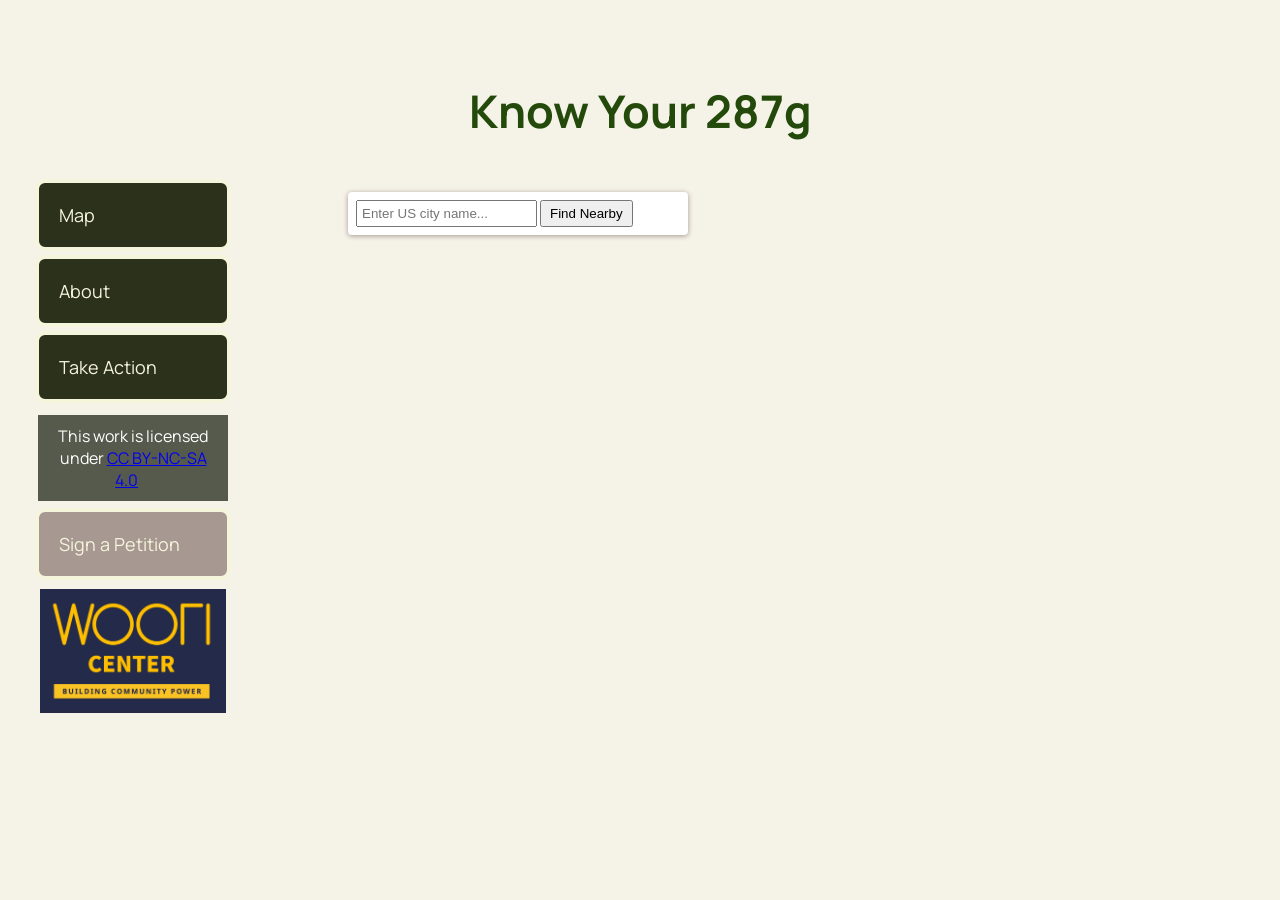
==== commit 43f15719: "Update" ====
--- a/index.html
+++ b/index.html
@@ -42,7 +42,7 @@
         h1 {
             text-align: center;
             padding-top: 50px;
-            padding-bottom: 10px;
+            padding-bottom: 5px;
             color:rgb(35, 74, 11);
             font-size: 45px;
         }
@@ -91,6 +91,25 @@
             text-align: center;
             transition: background-color 0.3s ease;
         }
+
+        .petition {
+            display: flex;
+            margin: 2px;
+            padding: 20px;
+            background-color:rgba(50, 17, 17, 0.4);
+            border-color: beige;
+            border-radius: 10px;
+            border: 4px solid beige; /* you had border: 2px with no style/color, which renders nothing */
+            color: beige;
+            font-size: 18px;
+            text-align: center;
+            transition: background-color 0.3s ease;
+        }
+
+        .petition:hover {
+            background-color: rgb(82, 74, 74);
+        }
+
 
         .page:hover {
             background-color: rgb(96, 107, 49);
@@ -116,6 +135,8 @@
                 <div class="cc">
                     This work is licensed under <a href="https://creativecommons.org/licenses/by-nc-sa/4.0/">CC BY-NC-SA 4.0</a><img src="https://mirrors.creativecommons.org/presskit/icons/cc.svg" alt="" style="max-width: 1em;max-height:1em;margin-left: .2em;"><img src="https://mirrors.creativecommons.org/presskit/icons/by.svg" alt="" style="max-width: 1em;max-height:1em;margin-left: .2em;"><img src="https://mirrors.creativecommons.org/presskit/icons/nc.svg" alt="" style="max-width: 1em;max-height:1em;margin-left: .2em;"><img src="https://mirrors.creativecommons.org/presskit/icons/sa.svg" alt="" style="max-width: 1em;max-height:1em;margin-left: .2em;">
                 </div>
+                <a href="https://change.org/knowyour287g" style="text-decoration: none; text-align: center"><div class="petition">Sign a Petition</div></a>
+                <img src="./images/woori.png" style="display: flex; margin: 2px; padding: 5px;">
             </div>
             <div class="map">
                 <div id="map">
@@ -144,7 +165,12 @@
             const june_pa = [[0, 'PENNSYLVANIA', "Addison Borough Constable's Office", 'Municipality', 'Somerset County ', 'Task Force Model', '8/28/25', 'link', 39.747053, -79.337723, 'Joseph Sneddon', 'Chief Constable', '814-521-6500', 'addisonconstable@hotmail.com', 'Name disclosed in contract', 'Terminated'], [1, 'PENNSYLVANIA', "Beaver County Sheriff's Office ", 'County ', 'Beaver County ', 'Task Force Model', '8/28/25', 'link', 40.694855, -80.308525, 'Tony Guy', 'Sheriff', '724-417-6105', 'tguy@beavercountypa.gov', 'Name disclosed in contract', 'Existing'], [2, 'PENNSYLVANIA', 'Benton Borough Police Department ', 'Municipality', 'Columbia County', 'Task Force Model', '11/4/25', 'link', 41.19996, -76.3867306, 'Craig Johnson', 'Chief of Police', '570-441-7041', 'cjohnson@bentonpd.org', 'Name disclosed in contract', 'Existing'], [3, 'PENNSYLVANIA', 'Bessemer Borough Police Department', 'Municipality ', 'Lawrence County', 'Task Force Model', '1/26/26', 'link', 40.974783, -80.493679, 'John P. Charmo II', 'Chief of Police', '724-667-7068', 'bessemerpolicedept@comcast.net', 'Name disclosed in contract', 'Existing'], [4, 'PENNSYLVANIA', "Bradford County Sheriff's Office", 'County', 'Bradford County', 'Warrant Service Officer', '3/26/25', 'link', 41.7677399, -76.4428189, 'Clinton J. Walters', 'Sheriff', '570-265-1734', 'N/A', 'Name disclosed in contract', 'Existing'], [5, 'PENNSYLVANIA', 'Bradford Police Department', 'Municipality ', 'McKean County', 'Task Force Model', '1/26/26', 'link', 41.9566451, -78.6472142, 'Michael P. Ward', 'Chief of Police', '814-598-5812', 'chiefward@cityofbradfordpolice.com', 'Name disclosed in contract', 'Existing'], [6, 'PENNSYLVANIA', 'Briar Creek Township Police Department', 'Municipality', 'Columbia County ', 'Task Force Model', '5/21/26', 'link pending', 41.094292, -76.271316, 'Link pending', 'N/A', 'N/A', 'N/A', 'N/A', 'Newly added'], [7, 'PENNSYLVANIA', "Butler County Sheriff's Office", 'County', 'Butler County', 'Task Force Model', '6/12/25', 'link', 40.858471, -79.895613, 'Michael T. Slupe', 'Sheriff', '724-284-5255', 'mslupe@butlercountypa.gov', 'Name disclosed in contract', 'Existing'], [8, 'PENNSYLVANIA', 'Butler Township Police Department', 'Municipality', 'Luzerne County', 'Task Force Model', '4/23/26', 'link', 41.038752, -75.969546, 'Christopher G Hand', 'Chief of Police', '570-875-4131', 'handbtpolice@ptd.net', 'Name disclosed in contract', 'Newly added'], [9, 'PENNSYLVANIA', 'Cambria County Prison', 'County', 'Cambria County', 'Warrant Service Officer', '7/31/25', 'link', 40.4843966, -78.7012316, 'Scott W. Hunt', 'President Commissioner', '(814) 472-1600', 'shunt@co.cambria.pa.us', 'Name disclosed in contract', 'Existing'], [10, 'PENNSYLVANIA', 'Carroll Township Police Department', 'Municipality ', 'York County', 'Task Force Model', '4/17/26', 'link', 40.109556, -76.986371, 'Thomas J. Wargo', 'Chief of Police', '717-432-3317', 'twargo@carrollpd.org', 'Name disclosed in contract', 'Newly added'], [11, 'PENNSYLVANIA', 'Catawissa Borough Police Department', 'Municipality', 'Columbia County', 'Task Force Model', '5/14/26', 'link pending', 40.952031, -76.45967, 'Link Pending', 'N/A', 'N/A', 'N/A', 'N/A', 'Newly added'], [12, 'PENNSYLVANIA', 'Center Township Police Department ', 'Municipality ', 'Beaver County ', 'Task Force Model', '12/2/25', 'link', 40.645643, -80.311637, 'Aldo Legge', 'Chief of Police', '724-774-3329', 'alegge@centerpolice.com', 'Name disclosed in contract', 'Existing'], [13, 'PENNSYLVANIA', 'Chippewa Township Police Department ', 'Municipality', 'Beaver County', 'Task Force Model', '12/8/25', 'link', 40.779642, -80.392593, 'Eric S. Hermick', 'Chief of Police', '724-843-8227', 'ehermick@chippewa-twp.org', 'Name disclosed in contract', 'Existing'], [14, 'PENNSYLVANIA', 'Constable Unity Township', 'Municipality', 'Westmoreland County', 'Task Force Model', '7/15/25', 'link', 40.293974, -79.447886, 'L. Abraham Smith', 'Constable', '412-357-0911', 'constable@unitytownship.us', 'Name disclosed in contract', 'Existing'], [15, 'PENNSYLVANIA', "Coolspring Township Constable's Office", 'Municipality', 'Mercer County ', 'Task Force Model', '7/18/25', 'link', 41.284961, -80.185428, 'Mark Kasiorek', 'Constable', '724-992-1812', 'markkas41@gmail.com', 'Name disclosed in contract', 'Existing'], [16, 'PENNSYLVANIA', 'Cornwall Borough Police Department', 'Municipality', 'Lebanon County ', 'Task Force Model', '2/23/26', 'link', 40.273704, -76.406073, 'Brett A Hopkins', 'Chief', '717-274-2071', 'bhopkins@cornwallpd.org', 'Name disclosed in contract', 'Existing'], [17, 'PENNSYLVANIA', 'County of Franklin / Franklin County Jail ', 'County', 'Franklin County', 'Warrant Service Officer', '3/7/25', 'link', 40.001549, -77.64441, 'Dean Horst', 'Chairman', '(717) 261-3812', 'dahorst@franklincountypa.gov', 'Name disclosed in contract', 'Existing'], [18, 'PENNSYLVANIA', 'Damascus Township Constable', 'Municipality', 'N/A', 'Task Force Model', '4/29/25', 'link', 41.700438, -75.074665, 'Christopher Lee', 'Constable', '570-470-9714', 'christopherlee@stateconstable.us', 'Name disclosed in contract', 'Existing'], [19, 'PENNSYLVANIA', 'Danville Borough Police Department', 'Municipality', 'Montour County', 'Task Force Model', '5/13/26', 'link pending', 40.957332, -76.613381, 'Link pending', 'N/A', 'N/A', 'N/A', 'N/A', 'Newly added'], [20, 'PENNSYLVANIA', 'East Donegal Township Constables Office ', 'Municipality', 'N/A', 'Task Force Model', '7/15/25', 'link', 40.082222, -76.560383, 'Paul Castline', 'Constable', '717-278-9478', 'pcastline@eastdonegalconstable.com', 'Name disclosed in contract', 'Existing'], [21, 'PENNSYLVANIA', 'East Franklin Township Police Department', 'Municipality', 'Armstrong County ', 'Task Force Model', '1/7/26', 'link', 40.869329, -79.582819, 'Jason Hufhand', 'Chief', '724-543-1944', 'jhufhand@eastfranklintownship.com', 'Name disclosed in contract', 'Existing'], [22, 'PENNSYLVANIA', 'East Pennsylvania Township Constable Office', 'Municipality', 'Cumberland County ', 'Task Force Model', '8/28/25', 'link', 40.287606, -76.984614, 'Steven Ramos', 'Constable', '484-464-2258', 'stevenramos@stateconstable.us', 'Name disclosed in contract', 'Existing'], [23, 'PENNSYLVANIA', 'Eastern Pike Regional Police Department', 'Municipality', 'Pike County', 'Task Force Model', '5/12/26', 'link pending', 41.37105, -74.700001, 'Link pending', 'N/A', 'N/A', 'N/A', 'N/A', 'Newly added'], [24, 'PENNSYLVANIA', 'Fannett Township Constables Office', 'Municipality', 'Franklin County ', 'Task Force Model', '7/24/25', 'link', 40.20287, -77.722316, 'Brandon J. Johnson', 'Constable', '717-491-9174', 'constablebrandonjjohnson@yahoo.com', 'Name disclosed in contract', 'Existing'], [25, 'PENNSYLVANIA', 'Frackville Borough Police Department', 'Municipality', 'Schuylkill County', 'Task Force Model', '3/17/26', 'link', 40.783122, -76.234775, 'Brian Reno ', 'Office in Charge', '570-527-7053', 'breno@frackvillepa.org', 'Name disclosed in contract', 'Existing'], [26, 'PENNSYLVANIA', 'Franklin County Sheriffs Office', 'County', 'Franklin County', 'Task Force Model', '3/10/25', 'link', 39.93782, -77.660865, 'Benjamin H. Sites', 'Sheriff', '717-261-3877', 'sheriff@franklincountypa.gov', 'Name disclosed in contract', 'Existing'], [27, 'PENNSYLVANIA', 'Franklin Township Police Department', 'Municipality', 'Beaver County', 'Task Force Model', '3/1/26', 'link', 40.835019, -80.205295, 'Douglas Miller', 'Chief', '724-758-4321', 'dmiller@franklintwpbeavercopa.gov', 'Name not disclosed in contract', 'Existing'], [28, 'PENNSYLVANIA', 'Gaines Township PA State Constable ', 'Municipality', 'Tioga County', 'Task Force Model', '10/17/25', 'link', 41.73415, -77.539013, 'Francis X Fisher', 'Constable', '570-439-9593', 'fishman1762@earthlink.net', 'Name disclosed in contract', 'Existing'], [29, 'PENNSYLVANIA', "Greene Township Constable's Office", 'Municipality', 'Erie County ', 'Task Force Model', '7/15/25', 'link', 42.050385, -79.941655, 'Mark D. Biletnikoff', 'Constable', '814-873-6886', 'markbiletnikoff@stateconstable.us', 'Name disclosed in contract', 'Existing'], [30, 'PENNSYLVANIA', 'Greene Washington Regional Police Department', 'Municipality ', 'Greene County', 'Task Force Model', '1/30/26', 'link', 39.958618, -80.306807, 'Robert Gahagan', 'Assistant Chief of Police', '724-428-3009', 'gahagan@gcrpd.org', 'Name disclosed in contract', 'Existing'], [31, 'PENNSYLVANIA', 'Hazleton Police Department ', 'Municipality ', 'Luzerne County', 'Task Force Model', '3/11/26', 'link', 40.9579202, -75.991244, 'Brian Schoonmaker', 'Chief', '570-233-4020', 'bschoonmaker@hazletonpd.org', 'Name disclosed in contract', 'Existing'], [32, 'PENNSYLVANIA', 'Hellam Township Police Department', 'Municipality ', 'York County', 'Task Force Model', '4/17/26', 'link', 40.013247, -76.582059, 'James D. Pollock', 'Chief of Police', '717-434-1310', 'jpollock@hellamtownship.gov', 'Name disclosed in contract', 'Newly added'], [33, 'PENNSYLVANIA', 'Hemlock Township Police Department', 'Municipality', 'Columbia County', 'Task Force Model', '5/17/26', 'link pending', 41.013506, -76.495284, 'Link pending', 'N/A', 'N/A', 'N/A', 'N/A', 'Newly added'], [34, 'PENNSYLVANIA', 'Hughesville Borough Police Department', 'Municipality', 'Lycoming County ', 'Task Force Model', '3/21/26', 'link pending', 41.235949, -76.721274, 'N/A', 'N/A', 'N/A', 'N/A', 'N/A', 'Existing'], [35, 'PENNSYLVANIA', 'Jackson Township Police Department', 'Municipality', 'Luzerne County', 'Task Force Model', '5/5/26', 'link pending', 41.299435, -75.974036, 'Link pending', 'N/A', 'N/A', 'N/A', 'N/A', 'Newly added'], [36, 'PENNSYLVANIA', "Juniata County Sheriff's Office", 'County', 'Juniata County', 'Task Force Model', '6/11/25', 'link', 40.570664, -77.397216, 'Joshua Stimeling', 'Sheriff', '717-436-2213', 'jstimeling@juniataco.org', 'Name disclosed in contract', 'Existing'], [37, 'PENNSYLVANIA', 'Kittanning Borough Police Department', 'Municipality', 'Armstrong County', 'Task Force Model', '1/8/26', 'link', 40.812099, -79.515395, 'Jodi Greiser', 'Police Officer', '724-543-1543', 'jodi.greiser@kittanning-borough.com', 'Name disclosed in contract', 'Existing'], [38, 'PENNSYLVANIA', 'Kline Township Police Department', 'Municipality', 'Schuylkill County', 'Task Force Model', '4/27/26', 'link pending', 40.900505, -76.002459, 'Link pending', 'N/A', 'N/A', 'N/A', 'N/A', 'Newly added'], [39, 'PENNSYLVANIA', "Lancaster County District Attorney's Office ", 'County ', 'Lancaster County', 'Task Force Model', '8/28/25', 'link', 40.039295, -76.304138, "Stanley J Roache' III", 'County Detective', '717-295-2058', 'sroache@lancastercountypa.gov', 'Name disclosed in contract', 'Existing'], [40, 'PENNSYLVANIA', "Lancaster County Sheriff's Office", 'County', 'Lancaster County', 'Task Force Model', '4/24/25', 'link', 40.039286, -76.304143, 'Christopher Leppler', 'Sheriff', '717-390-2325', 'lepplerc@lancastercountypa.gov', 'Name disclosed in contract', 'Existing'], [41, 'PENNSYLVANIA', "Lansdowne Borough Constable's Office", 'Municipality', 'Delaware County', 'Task Force Model', '8/28/25', 'link', 39.938168, -75.271851, 'Jerome Fletcher', 'Constable', '267-629-4617', 'fletcher.jerome@lansdowneconstables.us', 'Name disclosed in contract', 'Existing'], [42, 'PENNSYLVANIA', "Lebanon County District Attorney's Office", 'County', 'Lebanon County', 'Task Force Model', '2/10/26', 'link', 40.333037, -76.423292, 'Jonathan Hess', 'Chief County Detective', '717-210-9319', 'jonathan.hess@lebanoncountypa.gov', 'Name disclosed in contract', 'Existing'], [43, 'PENNSYLVANIA', 'Lebanon County Regional Police Department ', 'Municipality ', 'Lebanon County', 'Task Force Model', '2/10/26', 'link', 40.305088, -76.592615, 'Timothy Knight', 'Chief of Police', '717-273-8141', 'tknight@lcrpd.org', 'Name disclosed in contract', 'Existing'], [44, 'PENNSYLVANIA', "Lebanon County Sheriff's Office ", 'County', 'Lebanon County', 'Task Force Model', '2/10/26', 'link', 40.332907, -76.423205, 'Jeffrie C. Marley Jr.', 'Sheriff', '717-821-2319', 'jeffrie.marleyjr@lebanoncountypa.gov', 'Name disclosed in contract', 'Existing'], [45, 'PENNSYLVANIA', "Lewistown Borough Constable's Office", 'Municipality ', 'Miffin County ', 'Task Force Model', '1/26/26', 'link', 40.59924, -77.571382, 'Dennis Wert', 'Constable', '717-250-6050', 'pastateconstablewert@gmail.com', 'Name disclosed in contract', 'Existing'], [46, 'PENNSYLVANIA', 'Locust Township Police Department', 'Municipality', 'Columbia County', 'Task Force Model', '3/31/26', 'link', 40.873499, -76.403506, 'Paul Hilliard', 'Chief ', '570-799-5806', 'p.hilliard@locustpd.com', 'Name disclosed in contract', 'Newly added'], [47, 'PENNSYLVANIA', 'Lower Burrell Fourth Ward Constable', 'Municipality', 'Westmoreland County', 'Task Force Model', '5/16/25', 'link', 40.584923, -79.72098, 'Timothy Kregiel', 'Constable', '724-487-2186', 'constable@paconstablelowerburrell4.gov', 'Name disclosed in contract', 'Existing'], [48, 'PENNSYLVANIA', "Luzerne County District Attorney's Office", 'County', 'Luzerne County', 'Task Force Model', '7/7/25', 'link', 41.251559, -75.87896, 'Samuel M. Sanguedolce', 'District Attorney ', '570-825-1676', 'Sam.sanguedolce@luzernecounty.org', 'Name disclosed in contract', 'Existing'], [49, 'PENNSYLVANIA', 'Mahanoy City Borough Police Department', 'Municipality ', 'Schuylkill County', 'Task Force Model', '2/10/26', 'link', 40.812508, -76.138645, 'Thomas J Rentschler', 'Chief of Police', 'N/A', 'rentschler@mcpolice.org', 'Name disclosed in contract', 'Existing'], [50, 'PENNSYLVANIA', 'Mahanoy Township Police Department', 'Municipality ', 'Schuylkill County', 'Task Force Model', '2/17/26', 'link pending', 40.8098416, -76.1539479, 'N/A', 'N/A', 'N/A', 'N/A', 'N/A', 'Existing'], [51, 'PENNSYLVANIA', 'Mahoning Township Police Department', 'Municipality', 'Lawrence', 'Task Force Model', '3/31/26', 'link', 41.013663, -80.485121, 'Robert E. Sipe', 'Chief of Police', '724-667-9658', 'mahoningtownshippolicecad@gmail.com', 'Name disclosed in contract', 'Newly added'], [52, 'PENNSYLVANIA', 'Mahoning TWP Police Department - Montour', 'Municipality', 'Montour County', 'Task Force Model', '4/15/26', 'link pending', 40.965853, -76.597899, 'Link pending', 'N/A', 'N/A', 'N/A', 'N/A', 'Newly added'], [53, 'PENNSYLVANIA', 'Manheim Borough Police Department', 'Municipality', 'N/A', 'Task Force Model', '6/18/25', 'link', 40.16792, -76.401684, 'Jason Riggle', 'Chief of Police', '717-665-2481', 'j.riggle@manheimpolice.org', 'Name disclosed in contract', 'Existing'], [54, 'PENNSYLVANIA', 'Manor Township Police Department', 'Municipality', 'Armstrong County ', 'Task Force Model', '10/17/25', 'link', 40.779456, -79.523049, 'Christopher J. Robbins', 'Chief', '724-763-9677', 'N/A', 'Name disclosed in contract', 'Existing'], [55, 'PENNSYLVANIA', 'Milford Borough Police Department', 'Municipality ', 'Pike County', 'Task Force Model', '2/14/26', 'link', 41.324729, -74.800585, 'Matthew McCormack', 'Chief of Police', '570-296-5959', 'mmccormack@milfordpa.org', 'Name disclosed in contract', 'Terminated'], [56, 'PENNSYLVANIA', 'Marion Township Police Department', 'Municipality', 'Beaver County', 'Task Force Model', '6/9/26', 'link pending', 40.795316, -80.220977, 'Link pending', 'N/A', 'N/A', 'N/A', 'N/A', 'Newly added'], [57, 'PENNSYLVANIA', 'McAdoo Borough Police Department', 'Municipality', 'Schuylkill County ', 'Task Force Model', '5/13/26', 'link pending', 40.903057, -75.994661, 'Link pending', 'N/A', 'N/A', 'N/A', 'N/A', 'Newly added'], [58, 'PENNSYLVANIA', 'Milton Borough Police Department', 'Municipality', 'Northumberland County', 'Task Force Model', '5/9/26', 'link pending', 41.019839, -76.852034, 'Link pending', 'N/A', 'N/A', 'N/A', 'N/A', 'Newly added'], [59, 'PENNSYLVANIA', 'Minersville Borough Police Department', 'Municipality', 'Schuylkill County', 'Task Force Model', '5/17/26', 'link pending', 40.690757, -76.257655, 'Link pending', 'N/A', 'N/A', 'N/A', 'N/A', 'Newly added'], [60, 'PENNSYLVANIA', "Montour County Sheriff's Office", 'County', 'Montour County', 'Task Force Model', '6/12/25', 'link', 40.960213, -76.619178, 'Jason M. Riggle', 'Chief of Police', '717-665-2481', 'j.riggle@manheimpolice.org', 'Name disclosed in contract', 'Existing'], [61, 'PENNSYLVANIA', 'Montoursville Borough Police Department', 'Municipality', 'Lycoming County', 'Task Force Model', '4/8/26', 'link', 41.257913, -76.922076, 'Robert F. Tobias', 'Chief of Police', '570-244-1678', 'rtobias@montourpd.org', 'Name disclosed in contract', 'Newly added'], [62, 'PENNSYLVANIA', 'Mount Carmel Borough Police Departmentq', 'Municipality', 'Northumberland County', 'Task Force Model', '5/24/26', 'link pending', 40.795576, -76.4152, 'Link pending', 'N/A', 'N/A', 'N/A', 'N/A', 'Newly added'], [63, 'PENNSYLVANIA', 'Mount Carmel Township Police Department', 'Municipality', 'Northumberland County', 'Task Force Model', '3/17/26', 'link', 40.7980921, -76.4287704, 'Brian J Hollenbush', 'Chief of Police', '570-339-1653 ext 701', 'bhollenbush@mctownship.org', 'Name disclosed in contract', 'Existing'], [64, 'PENNSYLVANIA', 'Mount Holly Springs Borough Police Department', 'Municipality ', 'Cumberland County', 'Task Force Model', '2/14/26', 'link', 40.116002, -77.191874, 'Thomas L. Day, Jr. ', 'Chief ', 'N/A', 'tday@mhsboro.com', 'Name disclosed in contract', 'Existing'], [65, 'PENNSYLVANIA', 'Muncy Borough Police Department', 'Municipality ', 'Lycoming County', 'Task Force Model', '4/17/26', 'link', 41.205637, -76.785515, 'James W. Dorman', 'Chief of Police', '570-546-3952 ext 104', 'muncypd.chief@comcast.net', 'Name disclosed in contract', 'Newly added'], [66, 'PENNSYLVANIA', 'New Sewickley Township Police Department', 'Municipality', 'N/A', 'Task Force Model', '7/2/25', 'link', 40.726181, -80.190973, 'Gregory Carney', 'Chief ', '724-774-2473', 'gcarney@newsewickley.com', 'Name disclosed in contract', 'Existing'], [67, 'PENNSYLVANIA', 'Northern York County Regional Police Department', 'Municipality', 'York County', 'Task Force Model', '4/25/26', 'link', 40.042802, -76.756204, 'David L. Lash', 'Chief of Police', '717-292-0542', 'dlash@nycrpd.org', 'Name disclosed in contract', 'Newly added'], [68, 'PENNSYLVANIA', 'Northwest Regional Police Department', 'Municipality', 'N/A', 'Task Force Model', '4/23/25', 'link', 40.172839, -76.5575, 'Mike Bryant', 'Patrol Sergeant Supervisor', '717-367-8481 ext 113', 'mbryant@nwrpd.org', 'Name disclosed in contract', 'Existing'], [69, 'PENNSYLVANIA', 'Orange Township Police Department', 'Municipality', 'Columbia County', 'Task Force Model', '3/6/26', 'link', 41.070015, -76.420638, 'Daniel Patel', 'Chief of Police', '570-683-5372', 'otpd28@gmail.com', 'Name disclosed in contract', 'Existing'], [70, 'PENNSYLVANIA', 'Orwigsburg Borough Police Department', 'Municipality', 'Schuylkill County', 'Task Force Model', '3/25/26', 'link', 40.656432, -76.100545, 'Vincent McDonald', 'Chief', '570-366-3101', 'vmcdonald@orwigsburg.gov', 'Name disclosed in contract', 'Newly added'], [71, 'PENNSYLVANIA', 'Pennsylvania State Constable Office Honey Brook Precinct 1', 'Municipality', 'Chester County', 'Task Force Model', '10/17/25', 'link', 40.094266, -75.911331, 'David A Jones Sr. ', 'Constable', '484-815-9476', 'davidjonessr@stateconstable.us', 'Name disclosed in contract', 'Existing'], [72, 'PENNSYLVANIA', "Pennsylvania State Constable's Office So Middleton Twp", 'Municipality', 'Cumberland County ', 'Task Force Model', '8/28/25', 'link', 40.20243, -77.171867, 'James E. Brown', 'Constable', '717-448-5200', 'constable.brown@aol.com', 'Name disclosed in contract', 'Existing'], [73, 'PENNSYLVANIA', "Pennsylvania State Constable's Office, Cooke Township", 'Municipality', 'Cumberland County ', 'Task Force Model', '8/28/25', 'link', 40.027962, -77.320955, 'Kevin Preston', 'Constable', '717-329-3138', 'agentkwpreston454@gmail.com', 'Name disclosed in contract', 'Existing'], [74, 'PENNSYLVANIA', 'Port Carbon Borough Police Department', 'Municipality', 'Schuylkill County', 'Task Force Model', '5/28/26', 'link pending', 40.697454, -76.167251, 'Link pending', 'N/A', 'N/A', 'N/A', 'N/A', 'Newly added'], [75, 'PENNSYLVANIA', 'Pottsville City Police Department', 'Municipality', 'Schuylkill County', 'Task Force Model', '5/14/26', 'link pending', 40.687727, -76.197057, 'Link pending', 'N/A', 'N/A', 'N/A', 'N/A', 'Newly added'], [76, 'PENNSYLVANIA', "Preston Township Constable's Office", 'Municipality', 'N/A', 'Task Force Model', '5/8/25', 'link', 41.831569, -75.411164, 'Richard H. Banks', 'Constable', '570-642-1043', 'rbanks@stateconstable.us', 'Name disclosed in contract', 'Existing'], [77, 'PENNSYLVANIA', 'Raccoon Township Police Department', 'Municipality', 'Beaver County', 'Task Force Model', '2/25/26', 'link', 40.595265, -80.395025, 'Benjamin Fenchak', 'Chief of Police', '724-495-3883', 'bfenchak-police@raccoontownship.org', 'Name disclosed in contract', 'Existing'], [78, 'PENNSYLVANIA', 'Reynoldsville Borough Police Department', 'Municipality', 'Jefferson County', 'Task Force Model', '12/12/25', 'link', 41.095887, -78.887851, 'Tammy Murray ', 'Chief of Police', '814-653-2510', 'tmurray@reynoldsvillepolice.com', 'Name disclosed in contract', 'Existing'], [79, 'PENNSYLVANIA', 'Riverside Borough Police Department', 'Municipality', 'Northumberland County', 'Task Force Model', '5/18/26', 'link pending', 40.955535, -76.623412, 'Link pending', 'N/A', 'N/A', 'N/A', 'N/A', 'Newly added'], [80, 'PENNSYLVANIA', 'Rochester Borough Police Department', 'Municipality', 'Beaver County', 'Task Force Model', '5/14/26', 'link pending', 40.702288, -80.286451, 'Link pending', 'N/A', 'N/A', 'N/A', 'N/A', 'Newly added'], [81, 'PENNSYLVANIA', 'Salem Township Police Department', 'Municipality', 'Luzerne County', 'Task Force Model', '3/13/26', 'link pending', 41.065381, -76.213807, 'Link pending', 'N/A', 'N/A', 'N/A', 'N/A', 'Existing'], [82, 'PENNSYLVANIA', 'Sayre Borough Police Department', 'Municipality', 'Bradford County', 'Task Force Model', '4/23/26', 'link', 41.978963, -76.515499, 'Bruce E. Hoffman', 'Assistant Chief of Police', '570-888-2233', 'bhoffman@sayrepolice.com', 'Name disclosed in contract', 'Newly added'], [83, 'PENNSYLVANIA', "Schuylkill County Sheriff's Office ", 'County', 'Schuylkill County', 'Task Force Model', '1/26/26', 'link', 40.707898, -76.368255, 'Shawn Butler', 'Sheriff', '570-628-1448', 'sbutler@schuylkillcountypa.gov', 'Name disclosed in contract', 'Existing'], [84, 'PENNSYLVANIA', 'Schuylkill Haven Borough Police Department', 'Municipality', 'Schuylkill County', 'Task Force Model', '4/5/26', 'link', 40.625724, -76.170831, 'Jeff J. Walcott', 'Chief of Police', '570-385-9111', 'jwalcott@havenpd.org', 'Name disclosed in contract', 'Newly added'], [85, 'PENNSYLVANIA', 'Scott Township Police Department', 'Municipality', 'Columbia County ', 'Task Force Model', '5/21/26', 'link pending', 41.024477, -76.421599, 'Link pending', 'N/A', 'N/A', 'N/A', 'N/A', 'Newly added'], [86, 'PENNSYLVANIA', "Sewickley Township Constable's Office", 'Municipality', 'N/A', 'Task Force Model', '5/8/25', 'link', 40.26359, -79.715093, 'Bruce K. Zarnick Jr', 'Chief Constable', '412-228-4243', 'bzarnick@sewickleytownshipconstabls.gov', 'Name disclosed in contract', 'Existing'], [87, 'PENNSYLVANIA', 'Shamokin City Police Department', 'Municipality', 'Northumberland County', 'Task Force Model', '3/25/26', 'link', 40.791539, -76.549582, 'Raymond J. Siko II', 'Chief of Police', '570-648-5708', 'rjsiko70@gmail.com', 'Name disclosed in contract', 'Newly added'], [88, 'PENNSYLVANIA', 'Shenandoah Borough Police Department', 'Municipality', '\nSchuylkill County', 'Task Force Model', '2/25/26', 'link', 40.823388, -76.203071, 'Robert Cook', 'Mayor', '(570) 462-1918', 'N/A', 'Name disclosed in contract', 'Existing'], [89, 'PENNSYLVANIA', "Shohola Township Constable's Office", 'Municipality', 'Pike County ', 'Task Force Model', '2/18/26', 'link', 41.464158, -74.915659, 'Daniel J. Buttaro, III', 'Constable', '570-574-1800', 'paconstable.shohtwp@outlook.com', 'Name disclosed in contract', 'Existing'], [90, 'PENNSYLVANIA', "Somerset County District Attorney's Office", 'County ', 'Somerset County ', 'Task Force Model', '8/28/25', 'link', 40.009787, -79.078097, 'Molly Metzgar ', 'District Attorney ', '814-445-1456', 'somersetda@co.somerset.pa.us', 'Name disclosed in contract', 'Existing'], [91, 'PENNSYLVANIA', 'South Centre Township Police Department', 'Municipality', 'Columbia County', 'Task Force Model', '5/13/26', 'link pending', 41.027887, -76.339277, 'Link pending', 'N/A', 'N/A', 'N/A', 'N/A', 'Newly added'], [92, 'PENNSYLVANIA', 'South Lebanon Township Police Department', 'Municipality ', 'Lebanon County', 'Task Force Model', '2/10/26', 'link', 40.318035, -76.36793, 'Kenneth Zimmerman', 'Chief of Police', '717-274-0482', 'kzimmerman@southlebanonpd.org', 'Name disclosed in contract', 'Existing'], [93, 'PENNSYLVANIA', 'South Londonderry Township Police Department', 'Municipality', 'Lebanon County', 'Task Force Model', '5/4/26', 'link pending', 40.277342, -76.585464, 'Link pending', 'N/A', 'N/A', 'N/A', 'N/A', 'Newly added'], [94, 'PENNSYLVANIA', 'South Williamsport Borough Police Department', 'Municipality', 'Lycoming County', 'Task Force Model', '5/12/26', 'link pending', 41.231961, -76.998746, 'Link pending', 'N/A', 'N/A', 'N/A', 'N/A', 'Newly added'], [95, 'PENNSYLVANIA', 'Southampton Twp. Cumberland City, Constables Office', 'Municipality', 'Cumberland County ', 'Task Force Model', '9/9/25', 'link', 40.051981, -77.447249, 'Tony E. Albright ', 'Constable', '717-729-9310', 'talbright1813@gmail.com', 'Name disclosed in contract', 'Existing'], [96, 'PENNSYLVANIA', 'Springdale Borough Police Department ', 'Municipality', 'Allegheny County ', 'Task Force Model', '11/6/25', 'link', 40.542146, -79.778456, 'Derek Dayoub', 'Chief of Police', '724-681-4892', 'ddayoub@springdaleborough.com', 'Name disclosed in contract', 'Existing'], [97, 'PENNSYLVANIA', 'Stowe Township Police Department ', 'Municipality ', 'Allegheny County', 'Task Force Model', '12/11/25', 'link', 40.470643, -80.071424, 'Charles Wilker', 'Deputy Chief', '412-331-4043', 'wilker@stowepd.com', 'Name disclosed in contract', 'Existing'], [98, 'PENNSYLVANIA', 'Sunbury City Police Department', 'Municipality', 'Northumberland County', 'Task Force Model', '5/9/26', 'link pending', 40.862585, -76.79441, 'Link pending', 'N/A', 'N/A', 'N/A', 'N/A', 'Newly added'], [99, 'PENNSYLVANIA', 'Susquehanna Regional Police Department', 'Municipality', 'Lancaster County', 'Task Force Model', '9/9/25', 'link', 40.077776, -76.573806, 'Laurel L. Bair', 'Detective', '717-426-1164', 'bairl@srpd27.com', 'Name disclosed in contract', 'Existing'], [100, 'PENNSYLVANIA', 'Troy Township PA State Constable ', 'Municipality', 'Bradford County ', 'Task Force Model', '9/9/25', 'link', 41.790842, -76.774215, 'David E. Pierchorowicz', 'Constable', '607-425-7658', 'skinner105@yahoo.com', 'Name disclosed in contract', 'Existing'], [101, 'PENNSYLVANIA', 'Union Township Police Department ', 'Municipality', 'Washington County', 'Task Force Model', '11/4/25', 'link', 40.253468, -79.974323, 'Mark Julian', 'Chief of Police', '724-652-5203', 'mjulian@unionpolice.com', 'Name disclosed in contract', 'Existing'], [102, 'PENNSYLVANIA', "Washington County Sheriff's Office", 'County', 'Washington County', 'Task Force Model', '6/18/25', 'link', 40.170252, -80.246915, 'Anthony Mosco', 'Chief Deputy Sheriff', '724-228-6668', 'chiefmosco@co.washington.pa.us', 'Name disclosed in contract', 'Existing'], [103, 'PENNSYLVANIA', 'Weatherly Borough Police Department ', 'Municipality', 'Carbon County', 'Task Force Model', '5/28/26', 'link pending', 40.941754, -75.82964, 'Link pending', 'N/A', 'N/A', 'N/A', 'N/A', 'Newly added'], [104, 'PENNSYLVANIA', 'West Hazleton Borough Police Department', 'Municipality', 'Luzerne County', 'Task Force Model', '3/19/26', 'link', 40.957676, -75.992205, 'Brian Buglio', 'Sgt/Public Safety Director', '570-455-3733', 'whpd@ptd.net', 'Name disclosed in contract', 'Existing'], [105, 'PENNSYLVANIA', 'West Mahanoy Township Police Department', 'Municipality', 'Schuylkill County ', 'Task Force Model', '5/13/26', 'link pending', 40.809857, -76.15385, 'Link pending', 'N/A', 'N/A', 'N/A', 'N/A', 'Newly added'], [106, 'PENNSYLVANIA', 'West York Borough Police Department', 'Municipality', 'York County', 'Task Force Model', '8/4/25', 'link', 39.9510924, -76.7574421, 'Matthew J. Millsaps', 'Chief of Police', '717-854-1975', 'mmillsaps@wybpd.org', 'Name disclosed in contract', 'Existing'], [107, 'PENNSYLVANIA', "Westmoreland County Sheriff's Office ", 'County ', 'Westmoreland County', 'Jail Enforcement Model ', '10/17/25', 'link', 40.235396, -79.470388, 'Jennifer Shipley', 'Chief Deputy Sheriff', '724-830-3450', 'jshipley@westmorelandcountypa.gov', 'Name disclosed in contract', 'Terminated'], [108, 'PENNSYLVANIA', "Wyoming County District Attorney's Office", 'County', 'Wyoming County', 'Task Force Model', '4/13/26', 'link', 41.50047, -76.039191, 'Thomas Bachman', 'Chief Detective', '570-996-2292', 'tbachman@wyomingcountypa.gov', 'Name disclosed in contract', 'Newly added'], [109, 'PENNSYLVANIA', 'York County Regional Police Department ', 'Municipality', 'York County', 'Task Force Model', '3/21/26', 'link pending', 39.920859, -76.682423, 'Link pending', 'N/A', 'N/A', 'N/A', 'N/A', 'Existing']]
             const florida = [[0, 'FLORIDA', 'Alachua Police Department', 'Municipality', 'Alachua County', 'Task Force Model', '7/2/25', 'link', 29.7933333, -82.4977778, 'Jesse J. Sandusky ', 'Chief of Police', '386-462-1396 ', 'jsandusky@alachuapd.org', 'Name disclosed in the contract'], [1, 'FLORIDA', 'Altamonte Springs Police Department', 'Municipality', 'Seminole County', 'Task Force Model', '8/28/25', 'link', 28.6641957, -81.3593178, 'Marcos Ramierz', 'Commander', '407-571-8228', 'MERamirez@altamonte.org', 'Name disclosed in the contract'], [2, 'FLORIDA', 'Apopka Police Department', 'Municipality', 'N/A', 'Task Force Model', '7/2/25', 'link', 28.670534, -81.509294, 'Mike McKinley', 'Chief of Police', '407-703-1789', 'N/A', 'Name disclosed in the contract'], [3, 'FLORIDA', 'Arcadia Police Department', 'Municipality', 'N/A', 'Task Force Model', '3/5/25', 'link', 28.670534, -81.509294, 'Quinn Jones', 'Acting Director', 'N/A', 'jonesql@flcjn.net', 'Name disclosed in the contract'], [4, 'FLORIDA', 'Atlantic Beach Police Department', 'Municipality', 'N/A', 'Task Force Model', '7/2/25', 'link', 30.332618, -81.402766, 'David Cameron', 'Commander', '904-247-5950', 'dcameron@coab.us', 'Name disclosed in the contract'], [5, 'FLORIDA', 'Atlantis Police Department', 'Municipality', 'N/A', 'Task Force Model', '7/2/25', 'link', 26.595125, -80.097153, 'Robert G. Mangold ', 'Chief of Police', '561-865-1700', 'mangold@atlantisfl.gov', 'Name disclosed in the contract'], [6, 'FLORIDA', 'Auburndale Police Department', 'Municipality', 'N/A', 'Task Force Model', '4/24/25', 'link', 28.06418, -81.789139, 'Terry J. Storie', 'Chief of Police', '863-965-5555', 'N/A', 'Name disclosed in the contract'], [7, 'FLORIDA', "Baker County Sheriff's Office", 'County', 'Baker County', 'Task Force Model', '2/26/25', 'link', 30.2843172, -82.1179942, 'Scotty Rhoden', 'Sheriff ', '(904) 259-2231', 'N/A', 'Name disclosed in the contract'], [8, 'FLORIDA', 'Bartow Police Department', 'Municipality', 'N/A', 'Task Force Model', '4/29/25', 'link', 27.89849, -81.842994, 'Stephen P. Walker', 'Chief of Police', '863-534-5034', 'swalker.pd@cityofbartow.net', 'Name disclosed in the contract'], [9, 'FLORIDA', "Bay County Sheriff's Office", 'County', 'Bay County ', 'Task Force Model', '2/26/25', 'link', 30.2104814, -85.6508296, 'Tommy Ford', 'Sheriff ', 'N/A', 'tommy.ford@bayso.org', 'Name disclosed in the contract'], [10, 'FLORIDA', 'Belle Isle Police Department', 'Municipality', 'N/A', 'Task Force Model', '4/24/25', 'link', 28.462622, -81.359974, 'Travis Grimm', 'Chief of Police', '407-412-0123', 'tgrimm@belleislepolice.org', 'Name disclosed in the contract'], [11, 'FLORIDA', 'Belleair Police Department', 'Municipality', 'N/A', 'Task Force Model', '2/28/25', 'link', 27.934975, -82.804206, 'Rick Doyle', 'Chief of Police', '(727) 588-3769', 'N/A', 'Name not disclosed in the contract'], [12, 'FLORIDA', 'Blountstown Police Department', 'Municipality', 'N/A', 'Task Force Model', '3/5/25', 'link', 30.444723, -85.04517, 'Mark Mallory', 'Chief of Police', '850-674-5987', 'mmallory@blountstownpd.com', 'Name disclosed in the contract'], [13, 'FLORIDA', 'Boca Raton Police Services Department', 'Municipality', 'N/A', 'Task Force Model', '3/25/25', 'link', 26.351783, -80.088969, 'Juan Carlos', 'Assistant Chief', '561-338-1200', 'N/A', 'Name disclosed in the contract'], [14, 'FLORIDA', 'Boynton Beach Police Department', 'Municipality', 'N/A', 'Task Force Model', '5/8/25', 'link', 26.549356, -80.072284, 'Joe DeGiulio', 'Chief of Police', '561-742-6104', 'degiulioj@bbfl.us', 'Name disclosed in the contract'], [15, 'FLORIDA', 'Bradenton Police Department', 'Municipality', 'N/A', 'Task Force Model', '3/25/25', 'link', 27.498693, -82.57224, 'Melanie Bevan', 'Chief of Police', '941-932-9300', 'N/A', 'Name not disclosed in the contract'], [16, 'FLORIDA', "Bradford County Sheriff's Office", 'County', 'Bradford County ', 'Task Force Model', '2/26/25', 'link', 29.9544664, -82.1095549, 'Gordon Smith', 'Chief of Police', '904.966.2276', 'Kim_Nichols@BradfordSheriff.org', 'Name disclosed in the contract'], [17, 'FLORIDA', "Brevard County Sheriff's Office", 'County', 'Brevard County ', 'Task Force Model', '2/24/25', 'link', 28.3046478, -80.7127301, 'Wayne Ivey', 'Sheriff ', '321-264-5100', 'N/A', 'Name disclosed in the contract'], [18, 'FLORIDA', "Broward County Sheriff's Office", 'County', 'Broward County ', 'Task Force Model', '2/26/25', 'link', 26.1161844, -80.1409228, 'Colonel John Hale', 'Colonel', 'N/A', 'john_hale@sheriff.org', 'Name disclosed in the contract'], [19, 'FLORIDA', 'Bunnell Police Department ', 'Municipality', 'Flager County', 'Task Force Model', '7/15/25', 'link', 29.464042, -81.259016, 'Kristen Bates', 'City Clerk', '386-437-7500x5', 'kbates@bunnellcity.us', 'Name disclosed in the contract'], [20, 'FLORIDA', "Calhoun County Sheriff's Office", 'County', 'Calhoun County ', 'Task Force Model', '2/26/25', 'link', 30.443442, -85.043116, 'Michael Bryant I', 'Sheriff ', '850-674-5049', 'N/A', 'Name not disclosed in the contract'], [21, 'FLORIDA', 'Cape Coral Police Department', 'Municipality', 'N/A', 'Task Force Model', '7/2/25', 'link', 26.630737, -81.960933, 'Mercedes Simonds', 'Officer', '239-242-3343', 'msimonds@capecoral.gov', 'Name disclosed in the contract'], [22, 'FLORIDA', 'Casselberry Police Department', 'Municipality', 'N/A', 'Task Force Model', '7/2/25', 'link', 28.672668, -81.337156, 'Larry D. Krantz', 'Chief of Police', '407-262-7616; 1064', 'lkrantz@casselberry.org', 'Name disclosed in the contract'], [23, 'FLORIDA', "Charlotte County Sheriff's Office", 'County', 'Charlotte County ', 'Task Force Model', '2/26/25', 'link', 26.9215847, -82.0034359, 'Bill Prummell', 'Sheriff ', '941-639-2101', 'N/A', 'Name disclosed in the contract'], [24, 'FLORIDA', 'Chattahoochee Police Department', 'Municipality', 'N/A', 'Task Force Model', '2/28/25', 'link', 30.703816, -84.846721, 'Michael Miller', 'Chief of Police', '(850) 663-4383', 'pdadmin@chattahoocheefl.gov', 'Name disclosed in the contract'], [25, 'FLORIDA', "Citrus County Sheriff's Office", 'County', 'Citrus County ', 'Task Force Model', '2/26/25', 'link', 28.8358333, -82.3283333, 'David Vincent', 'Sheriff ', '352-726-4488', 'N/A', 'Name disclosed in the contract'], [26, 'FLORIDA', 'City of Miami Police Department ', 'Municipality', 'N/A', 'Task Force Model', '8/28/25', 'link', 25.778435, -80.198408, 'Richard Perez', 'First Assistant Chief', '305-579-6111', '1340@miami-police.org', 'Name disclosed in the contract'], [27, 'FLORIDA', "Clay County Sheriff's Office", 'County', 'Clay County ', 'Jail Enforcement Model', '3/11/20', 'link', 30.0037937, -81.6872125, 'Domenic Paniccia', 'Chief ', '(904) 591-6700', 'dpaniccia@claysheriff.com ', 'Name disclosed in the contract'], [28, 'FLORIDA', 'Clearwater Police Department', 'Municipality', 'N/A', 'Task Force Model', '2/28/25', 'link', 27.963479, -82.797278, 'Eric Gandy', 'Chief', '(727) 562-4343', 'N/A', 'Name not disclosed in the contract'], [29, 'FLORIDA', 'Clermont Police Department', 'Municipality', 'N/A', 'Task Force Model', '3/5/25', 'link', 28.513713, -81.729419, 'Charles Broadway', 'Chief of Police', '407-847-0176 ex3269', 'charles.broadway@kissimmee.gov', 'Name disclosed in the contract'], [30, 'FLORIDA', 'Clewiston Police Department', 'Municipality', 'Hendry County ', 'Task Force Model', '7/24/25', 'link', 26.7525989, -80.9353301, 'Thomas Lewis', 'Chief of Police', '863-983-1474', 'thomas.lewis@clewiston-fl.gov', 'Name disclosed in the contract'], [31, 'FLORIDA', 'Cocoa Beach Police Department', 'Municipality', 'N/A', 'Task Force Model', '3/25/25', 'link', 28.316802, -80.609997, 'Kristopher Kuehn', 'Deputy Chief of Police', '321-868-3261', 'kkuehn@cityofcocoabeach.com', 'Name disclosed in the contract'], [32, 'FLORIDA', 'Cocoa Police Department', 'Municipality', 'N/A', 'Task Force Model', '7/2/25', 'link', 28.356063, -80.746766, 'Patrick Dovale', 'Commander', '321-890-4609', 'pdovale@cocoapolice.com', 'Name disclosed in the contract'], [33, 'FLORIDA', 'Coconut Creek Police Department', 'Municipality', 'N/A', 'Task Force Model', '6/13/25', 'link', 26.258473, -80.187522, 'Frederick C. Hofer, II', 'Chief of Police', '954-973-6702', 'fhofer@coconutcreek.net', 'Name disclosed in the contract'], [34, 'FLORIDA', "Collier County Sheriff's Office", 'County', 'Collier County ', 'Task Force Model', '2/24/25', 'link', 26.1285257, -81.7635615, 'Kevin J. Rambosk', 'Sheriff ', '239-252-9300', 'sheriff@colliersheriff.org', 'Name disclosed in the contract'], [35, 'FLORIDA', "Columbia County Sheriff's Office", 'County', 'Columbia County ', 'Task Force Model', '2/26/25', 'link', 30.1903796, -82.5573874, 'Steven Khachigan', 'Lieutenant', 'N/A', 'Steven.Khachigan@columbiasheriff.org', 'Name disclosed in the contract'], [36, 'FLORIDA', 'Coral Gables Police Department', 'Municipality', 'N/A', 'Task Force Model', '3/7/25', 'link', 25.753285, -80.260659, 'Edward James Hudak', 'Chief of Police', '305-460-5418', 'ehudak@coralgables.com', 'Name not disclosed in the contract'], [37, 'FLORIDA', 'Cross City Police Department ', 'Municipality', 'Dixie County ', 'Task Force Model', '9/22/25', 'link', 29.6364234, -83.1257384, 'Jamey King', 'Chief of Police', '352-210-0853', 'chief@townofcrosscity.com', 'Name disclosed in the contract'], [38, 'FLORIDA', 'Dade City Police Department ', 'Municipality', 'Pasco County', 'Task Force Model', '11/4/25', 'link', 28.3634964, -82.1863835, 'Robert Tungate', 'Administrative Captain/PIO', '352-521-1495', 'rtungate@dadecityfl.com', 'Name disclosed in the contract'], [39, 'FLORIDA', 'Davenport Police Department', 'Municipality', 'N/A', 'Task Force Model', '4/25/25', 'link', 28.159718, -81.600463, 'Steve Parker', 'Chief of Police', '863-419-3307', 'sparker@mydavenport.org', 'Name disclosed in the contract'], [40, 'FLORIDA', 'Davie Police Department', 'Municipality', 'N/A', 'Task Force Model', '3/7/25', 'link', 26.105281, -80.280477, 'Steve Kinsey', 'Chief', '954-693-8234', 'skinsey@davie-fl.gov', 'Name disclosed in the contract'], [41, 'FLORIDA', 'Daytona Beach Police Department', 'Municipality', 'N/A', 'Task Force Model', '4/29/25', 'link', 29.21272, -81.087253, 'William Rhodes', 'Director of Police Operations', '386-671-5396 ', 'Rhodeswilliam@daytonabeach.gov ', 'Name disclosed in the contract'], [42, 'FLORIDA', 'Daytona Beach Shores Public Safety', 'Municipality', 'N/A', 'Task Force Model', '3/10/25', 'link', 29.176093, -80.982832, 'Michael Fowler', 'Director  ', 'N/A', 'mfowler@cityofdbs.org', 'Name disclosed in the contract'], [43, 'FLORIDA', 'Deland Police Department', 'Municipality', 'N/A', 'Task Force Model', '3/5/25', 'link', 29.026676, -81.306873, 'Jason D. Umberger', 'Chief of Police', '386-626-7414', 'dpdinfo@deland.org', 'Name disclosed in the contract'], [44, 'FLORIDA', 'Delray Beach Police Department ', 'Municipality', 'Palm Beach County', 'Task Force Model', '11/4/25', 'link', 26.4608148, -80.0765106, 'Darrell K. Hunter', 'Chief of Police', '561-243-7873', 'hunter@mydelraybeach.com', 'Name disclosed in the contract'], [45, 'FLORIDA', "DeSoto County Sheriff's Office", 'County', 'DeSoto County ', 'Task Force Model', '2/26/25', 'link', 27.2172347, -81.85644, 'James Vitali', 'Undersheriff', 'N/A', 'jamesvitali@sheriffdesotofl.gov', 'Name disclosed in the contract'], [46, 'FLORIDA', 'District Board of Trustees of Pensacola State College', 'State Agency', 'Escambia County', 'Task Force Model', '9/9/25', 'link', 30.482965, -87.202001, 'C. Edward Meadows', 'President', '850-484-1700', 'emeadows@pensacolastate.edu', 'Name disclosed in the contract'], [47, 'FLORIDA', "Dixie County Sheriff's Office", 'County', 'Dixie County ', 'Task Force Model', '2/26/25', 'link', 29.636669, -83.122746, 'Darby Butler', 'Sheriff ', '(352) 498-1220', 'N/A', 'Name disclosed in the contract'], [48, 'FLORIDA', 'Doral Police Department', 'Municipality', 'Miami-Dade County', 'Task Force Model', '1/7/26', 'link', 25.8206244, -80.331424, 'Alicia Neal', 'Deputy Chief  ', '305-593-6699', 'alicia.neal@doralpd.com', 'Name disclosed in the contract'], [49, 'FLORIDA', 'Eatonville Police Department', 'Municipality', 'N/A', 'Task Force Model', '6/18/25', 'link', 28.61823, -81.376722, 'Stanely Murray', 'Chief of Police', '407-962-5912', 'smurray@eatonvillepolice.com', 'Name disclosed in the contract'], [50, 'FLORIDA', 'Edgewater Police Department', 'Municipality', 'N/A', 'Task Force Model', '7/2/25', 'link', 28.992756, -80.905353, 'Joseph Mahoney', 'Chief of Police', '386-424-2402', 'jmahoney@cityofedgewater.org', 'Name disclosed in the contract'], [51, 'FLORIDA', 'Edgewood Police Department', 'Municipality', 'N/A', 'Task Force Model', '4/10/25', 'link', 28.478432, -81.371007, 'Dean A. DeSchryver', 'Chief of Police', '407-851-2820 ext. 4103', 'ddeschryver@edgewood-fl.gov', 'Name disclosed in the contract'], [52, 'FLORIDA', 'Escambia County Board of County Commissioners/ Department of Corrections ', 'County', 'Escambia County ', 'Warrant Service Officer', '2/26/25', 'link', 30.446632, -87.2339, 'Ashlee Hofberger', 'Vice Chair', '850-595-4940', 'district4@myescambia.com', 'Name disclosed in the contract'], [53, 'FLORIDA', "Escambia County Sheriff's Office", 'County', 'Escambia County ', 'Task Force Model', '2/26/25', 'link', 30.442229, -87.235024, 'Tommi Lyter', 'Chief Deputy', 'N/A', 'tslyter@escambiaso.com', 'Name disclosed in the contract'], [54, 'FLORIDA', 'Eustis Police Department', 'Municipality', 'N/A', 'Task Force Model', '4/2/25', 'link', 28.846163, -81.684785, 'Craig A. Capri', 'Chief of Police', '352-483-5400', 'ccapri@eustis.org', 'Name disclosed in the contract'], [55, 'FLORIDA', 'Fellsmere Police Department', 'Municipality', 'N/A', 'Task Force Model', '4/23/25', 'link', 27.767254, -80.603363, 'Keith Touchberry', 'Chief of Police', '772-571-1360', 'policechief@cityoffellsmere.org', 'Name disclosed in the contract'], [56, 'FLORIDA', 'Flagler Beach Police Department', 'Municipality', 'Flagler County ', 'Task Force Model', '7/23/25', 'link', 29.4788354, -81.1304848, 'Matthew P. Doughney', 'Chief of Police', '386-517-2023', 'Mdoughney@fbpd.org', 'Name disclosed in the contract'], [57, 'FLORIDA', "Flagler County Sheriff's Office", 'County', 'Flagler County ', 'Task Force Model', '2/26/25', 'link', 29.4705565, -81.2411029, 'Rick Staly', 'Sheriff ', '(386) 313-4911', 'N/A', 'Name disclosed in the contract'], [58, 'FLORIDA', 'Florida A&M University Board of Trustees', 'Municipality', 'N/A', 'Task Force Model', '4/15/25', 'link', 30.418498, -84.28965, 'Audrey Alexander', 'Chief ', 'N/A', 'audrey.alexander@famu.edu', 'Name disclosed in the contract'], [59, 'FLORIDA', 'Florida Atlantic Police Department ', 'Municipality', 'Broward County ', 'Task Force Model', '7/24/25', 'link', 26.368314, -80.101765, 'Sean Brammer', 'Chief of Police', '561-239-9314', 'sbrammer@fau.edu', 'Name disclosed in the contract'], [60, 'FLORIDA', 'Florida Department of Corrections', 'State Agency', 'N/A', 'Jail Enforcement Model', '8/21/20', 'link', 30.437255, -84.278884, 'Mark S. Inch', 'Secretary', 'Retired', 'N/A', 'Name disclosed in the contract'], [61, 'FLORIDA', 'Florida Department of Environmental Protection, Division of Law Enforcement ', 'State Agency', 'N/A', 'Task Force Model', '4/24/25', 'link', 30.477065, -84.358476, 'Justin Davis', 'Director of Law Enforcement', '850-245-2038', 'Justin.M.Davis@FloridaDEP.gov', 'Name disclosed in the contract'], [62, 'FLORIDA', 'Florida Department of Financial Services, Criminal Investigation Division', 'State Agency', 'N/A', 'Task Force Model', '7/24/25', 'link', 30.435312, -84.280134, 'Simon J. Blank', 'Colonel', '850-413-4001', 'Simon.Blank@MyFloridaCFO.com', 'Name disclosed in the contract'], [63, 'FLORIDA', 'Florida Department of Highway Safety and Motor Vehicles, Division of Highway Patrol', 'State Agency', 'N/A', 'Task Force Model', '2/7/25', 'link', 30.429501, -84.231046, 'Dave Kerner', 'Executive Director ', '850-617-3000', 'N/A', 'Name not disclosed in the contract'], [64, 'FLORIDA', 'Florida Department of Law Enforcement', 'State Agency', 'N/A', 'Task Force Model', '2/14/25', 'link', 30.460798, -84.240991, 'J. Mark Glass', 'Commissioner', '(850) 410-7000', 'MarkGlass@fdle.state.fl.us', 'Name disclosed in the contract'], [65, 'FLORIDA', 'Florida Department of Lottery Services ', 'State Agency', 'N/A', 'Task Force Model', '4/24/25', 'link', 30.44022, -84.265255, 'Steven Harriett', 'Director ', '850-487-7730', 'harrietts@flalottery.com', 'Name disclosed in the contract'], [66, 'FLORIDA', 'Florida Division of Alcoholic Beverages and Tobacco', 'State Agency', 'N/A', 'Task Force Model', '4/24/25', 'link', 30.425519, -84.248835, 'Claire Espada-Diaz', 'Chief', '954-551-0659', 'clariveth.espada-diaz@myfloridalicense.com ', 'Name disclosed in the contract'], [67, 'FLORIDA', 'Florida Fish & Wildlife Conservation Commission', 'State Agency', 'N/A', 'Task Force Model', '2/14/25', 'link', 26.647369, -81.868589, 'Colonel Roger Young', 'Executive Director ', '850-487-3796', 'N/A', 'Name not disclosed in the contract'], [68, 'FLORIDA', 'Florida Gaming Control Commission', 'State Agency', 'N/A', 'Task Force Model', '4/24/25', 'link', 30.388554, -84.233079, 'Carl Herold', 'Director of Gaming Enforcement', '850-794-8050', 'Carl.Herold@flgaming.gov', 'Name disclosed in the contract'], [69, 'FLORIDA', 'Florida Gulf Coast University Police Department', 'Municipality', 'N/A', 'Task Force Model', '5/8/25', 'link', 26.461793, -81.775363, 'Craig Kowalski', 'Chief of Police', '239-590-1918', 'ckowalski@fgcu.edu', 'Name disclosed in the contract'], [70, 'FLORIDA', 'Florida International University Police Department', 'Municipality', 'N/A', 'Task Force Model', '7/2/25', 'link', 25.759814, -80.372087, 'Alexander D. Casas', 'Chief of Police', '305-348-2626', 'alexander.casas@fiu.edu', 'Name disclosed in the contract'], [71, 'FLORIDA', 'Florida National Guard', 'State Agency', 'N/A', 'Task Force Model', '4/2/25', 'link', 29.887684, -81.309961, 'MG John Haas', 'The Adjutant General', 'N/A', 'john.d.haas.mil@army.mil', 'Name disclosed in the contract'], [72, 'FLORIDA', 'Florida Polytechnic University Police Department', 'Municipality', 'N/A', 'Task Force Model', '4/24/25', 'link', 30.259569, -81.444062, 'Richard Holland', 'Chief of Police', '863-874-8471', 'rholland@floridapoly.edu', 'Name disclosed in the contract'], [73, 'FLORIDA', 'Florida Southwestern State College Police Department', 'Municipality', 'N/A', 'Task Force Model', '4/15/25', 'link', 26.55623, -81.890073, 'Jerry Connolly', 'Chief of Police', '239-489-9203', 'jerry.connolly@fsw.edu', 'Name disclosed in the contract'], [74, 'FLORIDA', 'Florida State College at Jacksonville Police Department ', 'Municipality', 'N/A', 'Task Force Model', '8/28/25', 'link', 30.335467, -81.663712, 'Gordon A. Bass Jr.', 'Chief of Police', '904-357-38891', 'gbass@fscj.edu', 'Name disclosed in the contract'], [75, 'FLORIDA', 'Florida State Guard', 'State Agency', 'N/A', 'Task Force Model', '3/19/25', 'link', 29.887684, -81.309961, 'Mark Thieme', 'Executive Director ', 'N/A', 'fsgmedia@floridastateguard.fl.gov', 'Name disclosed in the contract'], [76, 'FLORIDA', 'Florida State University Police Department', 'Municipality', 'Leon County', 'Task Force Model', '2/18/26', 'link', 30.440237, -84.297663, 'Richard Wooten', 'Captain', '850-644-1644', 'rwooten@fsu.edu', 'Name disclosed in the contract'], [77, 'FLORIDA', 'Fort Myers Police Department', 'Municipality', 'N/A', 'Task Force Model', '5/16/25', 'link', 26.639517, -81.868236, 'Victor Medico', 'Deputy Chief  ', '239-321-7748', 'vmedico@fortmyers.gov', 'Name disclosed in the contract'], [78, 'FLORIDA', 'Fort Walton Beach Police Department', 'Municipality', 'Okaloosa County', 'Task Force Model', '8/4/25', 'link', 30.413297, -86.610876, 'Robert Bage', 'Chief of Police', '850-833-9546', 'rbage@fwb.org', 'Name disclosed in the contract'], [79, 'FLORIDA', "Franklin County Sheriff's Office", 'County', 'Franklin County ', 'Task Force Model', '2/26/25', 'link', 29.776012, -84.830863, 'A.J. "Tony" Smith', 'Sheriff ', '850-670-8500', 'N/A', 'Name disclosed in the contract'], [80, 'FLORIDA', 'Fruitland Park Police Department', 'Municipality', 'Lake County', 'Task Force Model', '11/4/25', 'link', 28.8584766, -81.9123416, 'Anthony Buehler', 'Sergeant', '352-626-2249', 'abuehler@fruitlandpark.org', 'Name disclosed in the contract'], [81, 'FLORIDA', "Gadsden County Sheriff's Office", 'County', 'Gadsden County ', 'Task Force Model', '2/26/25', 'link', 30.58728, -84.571224, 'Morris A.\xa0Young', 'Sheriff ', '(850) 627-9233', 'gcso@tds.net', 'Name not disclosed in the contract'], [82, 'FLORIDA', "Gilchrist County Sheriff's Office", 'County', 'Gilchrist County ', 'Task Force Model', '2/26/25', 'link', 29.6019218, -82.8192342, 'Keagon Weatherford', 'Lieutenant', '352-463-3410', 'N/A', 'Name disclosed in the contract'], [83, 'FLORIDA', "Glades County Sheriff's Office", 'County', 'Glades County ', 'Task Force Model', '2/26/25', 'link', 26.8328, -81.098, 'Duane Pottorff', 'Chief', '863-946-1600 Ext. 2102', 'N/A', 'Name disclosed in the contract'], [84, 'FLORIDA', 'Green Cove Springs Police Department', 'Municipality', 'N/A', 'Task Force Model', '4/10/25', 'link', 29.989515, -81.686118, 'Shawn Hines', 'Chief of Police', '904-295-6362', 'shines@gcspd.com', 'Name disclosed in the contract'], [85, 'FLORIDA', 'Gretna Police Department ', 'Municipality', 'Gadsden County', 'Task Force Model', '12/8/25', 'link', 30.618368, -84.662305, 'Brian Alexander', 'Chief of Police', '850-856-5257', 'balexander@mygretna.com', 'Name disclosed in the contract'], [86, 'FLORIDA', 'Gulf Breeze Police Department', 'Municipality', 'N/A', 'Task Force Model', '4/24/25', 'link', 30.360282, -87.181782, 'Richard Hawthome', 'Chief of Police', '850-934-5121', 'Rhawthome@gulfbreezefl.gov', 'Name disclosed in the contract'], [87, 'FLORIDA', 'Gulf County Board of County Commissioners /Detention Facility ', 'County', 'Gulf County', 'Warrant Service Officer', '2/26/25', 'link', 29.813415, -85.300982, 'Michael L. Hammond', 'Warden', '850-229-6106', 'N/A', 'Name disclosed in the contract'], [88, 'FLORIDA', "Gulf County Sheriff's Office", 'County', 'Gulf County ', 'Task Force Model', '2/26/25', 'link', 29.811954, -85.301175, 'Mike Harrison ', 'Sheriff ', '850-227-1115', 'N/A', 'Name disclosed in the contract'], [89, 'FLORIDA', 'Gulf Stream Police Department', 'Municipality', 'N/A', 'Task Force Model', '8/28/25', 'link', 26.500121, -80.054376, 'Richard Jones', 'Chief of Police', '561-278-8611', 'rjones@gulf-stream.org', 'Name disclosed in the contract'], [90, 'FLORIDA', 'Gulfport Police Department', 'Municipality', 'N/A', 'Task Force Model', '2/28/25', 'link', 27.746512, -82.70568, 'Commander Mary Farrand', 'Acting Chief of Police', '(727) 893-1049', 'N/A', 'Name disclosed in the contract'], [91, 'FLORIDA', 'Haines City Police Department', 'Municipality', 'N/A', 'Task Force Model', '7/2/25', 'link', 28.114467, -81.640761, 'Jay Hopwood', 'Chief ', '863-421-3636', 'Jay.Hopwood@hainescity.com', 'Name disclosed in the contract'], [92, 'FLORIDA', "Hamilton County Sheriff's Office", 'County', 'Hamilton County ', 'Task Force Model', '2/26/25', 'link', 30.5194229, -82.9461666, 'Brian Creech', 'Sheriff ', '(386) 792-2004', 'N/A', 'Name disclosed in the contract'], [93, 'FLORIDA', "Hardee County Sheriff's Office", 'County', 'Hardee County ', 'Task Force Model', '5/8/25', 'link', 27.543489, -81.8023495, 'Vent Crawford', 'Sheriff ', '863-773-0304', 'N/A', 'Name disclosed in the contract'], [94, 'FLORIDA', 'Havana Police Department', 'Municipality', 'N/A', 'Task Force Model', '4/10/25', 'link', 30.625481, -84.414332, 'Kenneth Lewis ', 'Chief of Police', '850-539-2801', 'chief@townofhavana.com', 'Name disclosed in the contract'], [95, 'FLORIDA', "Hendry County Sheriff's Office", 'County', 'Hendry County ', 'Task Force Model', '2/26/25', 'link', 26.7604715, -81.4366462, 'Steve Whidden', 'Sheriff ', '863-674-5600', 'N/A', 'Name disclosed in the contract'], [96, 'FLORIDA', "Hernando County Sheriff's Office", 'County', 'Hernando County ', 'Task Force Model', '2/26/25', 'link', 28.5428592, -82.3796818, 'Al Nienhuis', 'Sheriff ', '(352) 754-6830', 'N/A', 'Name disclosed in the contract'], [97, 'FLORIDA', 'Hialeah Police Department', 'Municipality', 'N/A', 'Task Force Model', '7/2/25', 'link', 25.872892, -80.266385, 'Rodolfo Bello', 'Deputy Chief of Police', '305-953-5300', 'Rbello@hialeahfl.gov', 'Name disclosed in the contract'], [98, 'FLORIDA', 'High Springs Police Department', 'Municipality', 'N/A', 'Task Force Model', '3/25/25', 'link', 29.828839, -82.597386, 'Antoine Sheppard ', 'Chief ', '386-454-1415', 'N/A', 'Name disclosed in the contract'], [99, 'FLORIDA', 'Highland Beach Police Department', 'Municipality', 'N/A', 'Task Force Model', '4/10/25', 'link', 26.410309, -80.065934, 'Craig Hartmann', 'Chief of Police', '561-266-5800', 'chartmann@highlandbeach.us', 'Name disclosed in the contract'], [100, 'FLORIDA', "Highlands County Sheriff's Office", 'County', 'Highlands County ', 'Task Force Model', '2/26/25', 'link', 27.4927865, -81.4347936, 'Paul Blackman', 'Sheriff ', '863-402-7213', 'pblackman@highlandssheriff.org', 'Name disclosed in the contract'], [101, 'FLORIDA', "Hillsborough County Sheriff's Office", 'County', 'Hillsborough County ', 'Task Force Model', '2/26/25', 'link', 27.965046, -82.333563, 'Chad Chronister', 'Sheriff ', '(813) 247-8000', 'N/A', 'Name disclosed in the contract'], [102, 'FLORIDA', 'Holly Hill Police Department', 'Municipality', 'N/A', 'Task Force Model', '5/8/25', 'link', 29.245136, -81.039967, 'Byron Williams', 'Chief of Police', '386-248-9491', 'bwilliams@hollyhillfl.org', 'Name disclosed in the contract'], [103, 'FLORIDA', 'Hollywood Police Department ', 'Municipality', 'N/A', 'Task Force Model', '6/18/25', 'link', 26.010396, -80.174775, 'Yasmanny Ruiz', 'Major', '954-967-4411', 'yruiz@hollywoodfl.org', 'Name disclosed in the contract'], [104, 'FLORIDA', 'Holmes Beach Police Department', 'Municipality', 'N/A', 'Task Force Model', '4/10/25', 'link', 27.509839, -82.714174, 'William L. Tokajer', 'Chief of Police', '941-778-2677', 'chief@holmesbeach.org', 'Name disclosed in the contract'], [105, 'FLORIDA', "Holmes County Sheriff's Office", 'County', 'Holmes County ', 'Task Force Model', '2/26/25', 'link', 30.789163, -85.699879, 'John Tate', 'Sheriff ', '850-547-4421', 'N/A', 'Name disclosed in the contract'], [106, 'FLORIDA', 'Howey in the Hills Police Department ', 'Municipality', 'Lake Conty', 'Task Force Model', '7/24/25', 'link', 28.713994, -81.774534, 'Mike Giddens', 'Lieutenant', '352-705-3321', 'mgiddens@howey.org', 'Name disclosed in the contract'], [107, 'FLORIDA', 'Indialantic Police Department', 'Municipality', 'N/A', 'Task Force Model', '5/13/25', 'link', 28.090994, -80.569981, 'Michael A. Connor', 'Chief of Police', '321-723-7788', 'mconnor@indialantic.com', 'Name disclosed in the contract'], [108, 'FLORIDA', 'Indian Creek Village Department of Public Safety', 'Municipality', 'N/A', 'Task Force Model', '7/7/25', 'link', 25.877639, -80.135834, 'John Bernardo', 'Chief ', '786-828-8882', 'jbernardo@indiancreekvillagepdfl.gov', 'Name disclosed in the contract'], [109, 'FLORIDA', 'Indian Harbour Beach Police Department', 'Municipality', 'N/A', 'Task Force Model', '4/10/25', 'link', 28.154806, -80.599653, 'David Butler', 'Police Chief', '321-773-3030', 'dbutler@indianharbour.org', 'Name disclosed in the contract'], [110, 'FLORIDA', "Indian River County Sheriff's Office", 'County', 'Indian River County ', 'Task Force Model', '2/26/25', 'link', 27.6671106, -80.42775, 'Eric Flowers', 'Sheriff ', '(772) 569-6700', 'N/A', 'Name disclosed in the contract'], [111, 'FLORIDA', 'Indian River Shores Department of Public Safety', 'Municipality', 'N/A', 'Task Force Model', '3/5/25', 'link', 27.691779, -80.372933, 'T.E. Stone', 'Chief', '772-231-2451', 'admin@irspsd.org', 'Name disclosed in the contract'], [112, 'FLORIDA', 'Indian Shores Police Department', 'Municipality', 'N/A', 'Task Force Model', '2/28/25', 'link', 27.847908, -82.842462, 'Richard H. Swann Jr.', 'Chief', '(727) 595-5414', 'rswann@myindianshores.com', 'Name disclosed in the contract'], [113, 'FLORIDA', 'Jackson County Correctional Facility', 'County', 'Jackson County', 'Warrant Service Officer', '2/26/25', 'link', 30.764386, -85.256936, 'Jammie Jeter', 'Chief of Corrections', '(850) 482-9651', 'jccfjeter@jacksoncountyfl.com', 'Name disclosed in the contract'], [114, 'FLORIDA', "Jackson County Sheriff's Office", 'County', 'Jackson County ', 'Task Force Model', '2/26/25', 'link', 30.75742, -85.253457, 'Donald L. Edenfield', 'Sheriff ', '(850) 482-9624', 'N/A', 'Name disclosed in the contract'], [115, 'FLORIDA', "Jacksonville Sheriff's Office", 'County', 'Duval County', 'Task Force Model', '2/26/25', 'link', 30.3253723, -81.6520118, 'T.K. Waters', 'Sheriff ', '(904) 630-2120', 'N/A', 'Name not disclosed in the contract'], [116, 'FLORIDA', "Jefferson County Sheriff's Office", 'County', 'Jefferson County ', 'Task Force Model', '2/26/25', 'link', 30.5028072, -83.8814754, 'Alfred Mac McNeill', 'Sheriff ', '(850) 997-2287', 'N/A', 'Name disclosed in the contract'], [117, 'FLORIDA', 'Juno Beach Police Department', 'Municipality', 'N/A', 'Task Force Model', '3/7/25', 'link', 26.872129, -80.052158, 'Brian Smith', 'Chief ', '561-656-0334', 'bsmith@junobeachpd.com', 'Name disclosed in the contract'], [118, 'FLORIDA', 'Jupiter Inlet Colony Police Department', 'Municipality', 'N/A', 'Task Force Model', '3/10/25', 'link', 26.952089, -80.075768, 'J. Cummings', 'Sergeant', '561-746-3787', 'N/A', 'Name disclosed in the contract'], [119, 'FLORIDA', 'Jupiter Island Department of Public Safety', 'Municipality', 'N/A', 'Task Force Model', '3/25/25', 'link', 27.052828, -80.111568, 'Michael S. Ewing', 'Director of Public Safety', '772-545-0320', 'mewing@tji.martin.fl.us', 'Name disclosed in the contract'], [120, 'FLORIDA', 'Jupiter Police Department', 'Municipality', 'N/A', 'Task Force Model', '3/26/25', 'link', 26.931864, -80.102357, 'Michael Barbera', 'Chief of Police', '561-741-2231', 'Mbarbera@jupiter.fl.us', 'Name disclosed in the contract'], [121, 'FLORIDA', 'Kenneth City Police Department', 'Municipality', 'N/A', 'Task Force Model', '2/28/25', 'link', 27.814225, -82.71268, 'Mike Vieno', 'Chief', '727-430-6281', 'N/A', 'Name disclosed in the contract'], [122, 'FLORIDA', 'Key Colony Beach Police Department', 'Municipality', 'N/A', 'Task Force Model', '4/10/25', 'link', 24.721586, -81.018314, 'Kris DiGiovanni', 'Chief', '305-289-1212 ext 1', 'N/A', 'Name disclosed in the contract'], [123, 'FLORIDA', 'Key West Police Department', 'Municipality', 'N/A', 'Task Force Model', '3/5/25', 'link', 24.557929, -81.787159, 'Sean T. Brandenburg', 'Chief', '305-809-1042', 'N/A', 'Name disclosed in the contract'], [124, 'FLORIDA', 'Kissimmee Police Department', 'Municipality', 'N/A', 'Task Force Model', '4/24/25', 'link', 28.292543, -81.408467, 'Charles Broadway', 'Chief of Police', '407-847-0176', 'charles.broadway@kissimmee.gov', 'Name disclosed in the contract'], [125, 'FLORIDA', 'Lady Lake Police Department', 'Municipality', 'N/A', 'Task Force Model', '4/10/25', 'link', 28.931752, -81.929588, 'Steven W. Hunt', 'Chief of Police', '352-751-1569', 'shunt@ladylake.org', 'Name disclosed in the contract'], [126, 'FLORIDA', "Lafayette County Sheriff's Office", 'County', 'Lafayette County ', 'Task Force Model', '2/26/25', 'link', 30.0491844, -83.1756272, 'Brian N. Lamb ', 'Sheriff ', '(386) 294-1222', 'N/A', 'Name disclosed in the contract'], [127, 'FLORIDA', 'Lake Alfred Police Department', 'Municipality', 'N/A', 'Task Force Model', '6/24/25', 'link', 28.092986, -81.728326, 'Art Bodenheimer', 'Chief of Police', '863-291-5200', 'abodenhelmer@mylakealfred.com', 'Name disclosed in the contract'], [128, 'FLORIDA', 'Lake City Police Department', 'Municipality', 'N/A', 'Task Force Model', '4/29/25', 'link', 30.191023, -82.639297, 'Robert Milligan', 'Lieutenant', '386-365-3735', 'milliganr@lcflapd.com', 'Name disclosed in the contract'], [129, 'FLORIDA', 'Lake Clarke Shores Police Department', 'Municipality', 'N/A', 'Task Force Model', '4/29/25', 'link', 26.650138, -80.077118, 'William W. Smith III', 'Chief of Police', '(561) 964-1515', 'wsmith@lakeclarke.org', 'Name disclosed in the contract'], [130, 'FLORIDA', "Lake County Sheriff's Office", 'County', 'Lake County ', 'Task Force Model', '2/26/25', 'link', 28.801333, -81.7317094, 'Peyton C. Grinnell', 'Sheriff ', '(352) 343-9500', 'N/A', 'Name disclosed in the contract'], [131, 'FLORIDA', 'Lake Hamilton Police Department', 'Municipality', 'Polk County', 'Task Force Model', '2/18/26', 'link', 28.0425109, -81.6214864, 'Jose Ortiz', 'Captain', '863-439-4711', 'ortizj@townoflakehamilton.com', 'Name disclosed in the contract'], [132, 'FLORIDA', 'Lake Helen Police Department', 'Municipality ', 'Volusia County', 'Task Force Model', '1/26/26', 'link', 28.9777724, -81.2314171, 'Robert B. Mullins', 'Chief of Police', '386-228-2145 ext. 2', 'mullins@lakehelen.org', 'Name disclosed in the contract'], [133, 'FLORIDA', 'Lake Mary Police Department', 'Municipality', 'N/A', 'Task Force Model', '6/18/25', 'link', 28.758737, -81.319411, 'Kevin Pratt, II', 'Chief', '407-585-1301', 'kpratt@lakemaryfl.com', 'Name disclosed in the contract'], [134, 'FLORIDA', 'Lake Placid Police Department', 'Municipality', 'N/A', 'Task Force Model', '2/28/25', 'link', 27.297434, -81.364268, 'Mark J. Schneider', 'Chief', '863-699-3757', 'chiefschneider@mylakeplacid.org', 'Name disclosed in the contract'], [135, 'FLORIDA', 'Lake Wales Police Department', 'Municipality', 'N/A', 'Task Force Model', '6/13/25', 'link', 27.900447, -81.588231, 'Stephanie Goreck', 'Captain', '863-678-4223 x2295', 'sgoreck@lakewalesfl.gov', 'Name disclosed in the contract'], [136, 'FLORIDA', 'Lakeland Police Department', 'Municipality', 'N/A', 'Task Force Model', '4/24/25', 'link', 28.046421, -81.953625, 'Sammy L Taylor Jr', 'Police Chief', '863-834-6907', 'sammy.taylor@lakelandgov.net', 'Name disclosed in the contract'], [137, 'FLORIDA', 'Lantana Police Department', 'Municipality', 'N/A', 'Task Force Model', '4/14/25', 'link', 26.592061, -80.058765, 'Sean Scheller', 'Chief of Police', '561-540-5717', 'sscheller@lantana.org', 'Name disclosed in the contract'], [138, 'FLORIDA', 'Largo Police Department', 'Municipality', 'Pinellas County', 'Task Force Model', '7/23/25', 'link', 27.920148, -82.776447, 'Paul Amodeo', 'Major', '727-587-6730', 'mloux@largo.com', 'Name disclosed in the contract'], [139, 'FLORIDA', 'Lee County Port Authority Police', 'County', 'Lee County', 'Task Force Model', '7/2/25', 'link', 26.528098, -81.755172, 'Robert Taylor', 'Chief of Police', '239-590-4770', 'rdtaylor@flylcpa.com', 'Name disclosed in the contract'], [140, 'FLORIDA', "Lee County Sheriff's Office", 'County', 'Lee County ', 'Task Force Model', '2/24/25', 'link', 26.6419578, -81.8709365, 'James Rankine', 'Chief', '239-477-1024', 'N/A', 'Name disclosed in the contract'], [141, 'FLORIDA', "Leon County Sheriff's Office", 'County', 'Leon County ', 'Task Force Model', '2/26/25', 'link', 30.439301, -84.335196, 'Walt McNeil', 'Sheriff ', '(850) 606-3300', 'Walt.McNeil@LeonFLSheriff.gov', 'Name disclosed in the contract'], [142, 'FLORIDA', "Levy County Sheriff's Office", 'County', 'Levy County ', 'Task Force Model', '2/26/25', 'link', 29.4653472, -82.6407317, 'Robert B. McCallum, Jr.', 'Sheriff ', '(352) 486-5111', 'N/A', 'Name disclosed in the contract'], [143, 'FLORIDA', "Liberty County Sheriff's Office", 'County', 'Liberty County ', 'Task Force Model', '2/26/25', 'link', 30.433928, -84.968739, 'Dusty Arnold', 'Sheriff ', '(850) 643-2235', 'N/A', 'Name disclosed in the contract'], [144, 'FLORIDA', 'Lighthouse Point Police Department', 'Municipality', 'N/A', 'Task Force Model', '4/2/25', 'link', 26.276356, -80.0936, 'Jack Vaccaro', 'Chief of Police', '954-942-8080', 'jvaccaro@lighthousepoint.gov', 'Name disclosed in the contract'], [145, 'FLORIDA', 'Live Oak Police Department', 'Municipality', 'N/A', 'Task Force Model', '4/14/25', 'link', 30.293557, -82.981492, 'Jason Rountree', 'Captain', '386-590-7659', 'rountreej@liveoakpd.org', 'Name disclosed in the contract'], [146, 'FLORIDA', 'Longboat Key Police Department', 'Municipality', 'N/A', 'Task Force Model', '4/23/25', 'link', 27.411893, -82.65794, 'Frank Rubino', 'Interim Police Chief', '941-316-1976', 'frubino@longboatkey.org', 'Name disclosed in the contract'], [147, 'FLORIDA', 'Longwood Police Department', 'Municipality', 'N/A', 'Task Force Model', '4/14/25', 'link', 28.701445, -81.349481, 'Michael Aprile', 'Lieutenant', '407-260-3427', 'maprile@longwoodfl.org', 'Name disclosed in the contract'], [148, 'FLORIDA', 'Lynn Haven Police Department', 'Municipality', 'N/A', 'Task Force Model', '2/24/25', 'link', 30.245527, -85.648264, 'Ricky Ramie', 'Chief', '850-381-3571', 'N/A', 'Name disclosed in the contract'], [149, 'FLORIDA', "Madison County Sheriff's Office", 'County', 'Madison County ', 'Task Force Model', '2/26/25', 'link', 30.481746, -83.448951, 'Chris Andrews', 'Undersheriff', '850-251-0416', 'N/A', 'Name disclosed in the contract'], [150, 'FLORIDA', 'Madison Police Department ', 'Municipality', 'Madison County ', 'Task Force Model', '11/4/25', 'link', 30.4684285, -83.422242, 'Chris Cooks', 'Captain', '850-779-6017', 'chris.cooks@cityofmadisonfl.com', 'Name disclosed in the contract'], [151, 'FLORIDA', "Manatee County Sheriff's Office", 'County', 'Manatee County ', 'Task Force Model', '2/26/25', 'link', 27.5165722, -82.573128, 'Rick Wells', 'Sheriff ', '(941) 747-3011 Ext. 2222', 'N/A', 'Name disclosed in the contract'], [152, 'FLORIDA', 'Marco Island Police Department', 'Municipality', 'N/A', 'Task Force Model', '4/24/25', 'link', 25.937521, -81.714512, 'Tracy L. Frazzano', 'Chief of Police', '239-389-5050', 'tfrazzano@cityofmarcoisland.com', 'Name disclosed in the contract'], [153, 'FLORIDA', 'Marianna Police Department', 'Municipality', 'N/A', 'Task Force Model', '3/5/25', 'link', 30.775347, -85.227482, 'Hayes Baggett', 'Chief of Police', 'N/A', 'baggetth@flcjn.net', 'Name disclosed in the contract'], [154, 'FLORIDA', "Marion County Sheriff's Office", 'County', 'Marion County ', 'Task Force Model', '2/26/25', 'link', 29.3643548, -81.7395079, 'Billy Woods ', 'Sheriff ', '(352) 732-8181', 'N/A', 'Name disclosed in the contract'], [155, 'FLORIDA', "Martin County Sheriff's Office", 'County', 'Martin County ', 'Task Force Model', '2/26/25', 'link', 27.0286645, -80.4795391, 'John Budensiek', 'Sheriff ', '772-220-7024', 'N/A', 'Name disclosed in the contract'], [156, 'FLORIDA', 'Melbourne Beach Police Department', 'Municipality', 'N/A', 'Task Force Model', '4/14/25', 'link', 28.067924, -80.563776, 'Tim Zander', 'Chief of Police', '321-723-4343', 'timz@melbournebeachfl.org', 'Name disclosed in the contract'], [157, 'FLORIDA', 'Melbourne International Airport Police Department', 'Municipality', 'N/A', 'Task Force Model', '4/25/25', 'link', 28.101266, -80.645078, 'Renee Purden', 'Chief of Police', '321-723-6227 (302)', 'rpurden@melbourneairportpd.org', 'Name disclosed in the contract'], [158, 'FLORIDA', 'Melbourne Police Department', 'Municipality', 'N/A', 'Task Force Model', '4/14/25', 'link', 28.094155, -80.624519, 'David Gillespie', 'Chief of Police', '321-608-6511', 'david.gillespie@mlbfl.org', 'Name disclosed in the contract'], [159, 'FLORIDA', 'Miami Springs Police Department', 'Municipality', 'N/A', 'Task Force Model', '4/2/25', 'link', 25.821351, -80.284523, 'Albert Sandoval', 'Deputy Chief of Police', '305-332-1087', 'asandoval@mspd.us', 'Name disclosed in the contract'], [160, 'FLORIDA', 'Miami-Dade Corrections and Rehabilitation', 'County', 'Miami-Dade County', 'Warrant Service Officer', '2/26/25', 'link', 25.83166, -80.239849, 'Sherea Green', 'County Mayor ', 'N/A', 'sherea.green@miamidade.gov', 'Name disclosed in the contract'], [161, 'FLORIDA', "Miami-Dade Sheriff's Office", 'County', 'Miami-Dade County', 'Task Force Model', '2/26/25', 'link', 25.798354, -80.344024, 'Rosie Cordero-Stutz', 'Sheriff ', '305-471-3518', 'N/A', 'Name not disclosed in the contract'], [162, 'FLORIDA', 'Midway Police Department ', 'Municipality', 'Gadsden County ', 'Task Force Model', '11/19/25', 'link', 30.505409, -84.455696, 'Kristi J. Cobb', 'Chief of Police', '850-491-0229', 'kristi.cobb@midwayflpd.com', 'Name disclosed in the contract'], [163, 'FLORIDA', 'Milton Police Department', 'Municipality ', 'Santa Rosa County', 'Task Force Model', '12/10/25', 'link', 30.6326604, -87.040398, 'Jennifer Frank', 'Chief of Police', '850-983-5423', 'jfrank@miltonfl.org', 'Name disclosed in the contract'], [164, 'FLORIDA', "Monroe County Sheriff's Office", 'County', 'Monroe County ', 'Task Force Model', '2/26/25', 'link', 24.5765217, -81.7513998, 'Chad Scibilia', 'Lieutenant Colonel', '305-292-7086', 'cscibilia@keysso.net', 'Name disclosed in the contract'], [165, 'FLORIDA', 'Naples Police Department', 'Municipality', 'N/A', 'Task Force Model', '3/3/25', 'link', 26.151758, -81.790122, 'Ciro. M Dominguez', 'Chief', '239-213-4853', 'cdominguez@naplesgov.com', 'Name disclosed in the contract'], [166, 'FLORIDA', "Nassau County Sheriff's Office", 'County', 'Nassau County ', 'Task Force Model', '2/26/25', 'link', 30.62242, -81.635159, 'John Anstett', 'Director of Operations', '904-548-4081', 'Janstett@NassauSO.com', 'Name disclosed in the contract'], [167, 'FLORIDA', 'Neptune Beach Police Department', 'Municipality', 'Duval County ', 'Task Force Model', '7/2/25', 'link', 30.3237808, -81.396958, 'Michael J. Key, Jr.', 'Chief of Police', '904-270-2413', 'michaelkey@nbfl.us', 'Name disclosed in the contract'], [168, 'FLORIDA', 'New College of Florida Police Department', 'Municipality', 'N/A', 'Task Force Model', '4/15/25', 'link', 27.385729, -82.559836, 'Jennifer Coley', 'Chief', '941-487-4210', 'N/A', 'Name disclosed in the contract'], [169, 'FLORIDA', 'New Port Richey Police Department', 'Municipality', 'N/A', 'Task Force Model', '5/13/25', 'link', 28.2556, -82.71924, 'Lauren Letona', 'Deputy Chief of Police', '727-232-8914', 'letonal@cityofnewportrichey.org', 'Name disclosed in the contract'], [170, 'FLORIDA', 'New Smyrna Beach Police Department', 'Municipality', 'N/A', 'Task Force Model', '4/24/25', 'link', 29.047527, -80.940768, 'Christopher Kirk', 'Interim Police Chief', '386-410-2220', 'ckirk@cityofnsb.com', 'Name disclosed in the contract'], [171, 'FLORIDA', 'Niceville Police Department ', 'Municipality', 'Okaloosa County', 'Task Force Model', '10/17/25', 'link', 30.5244444, -86.4749902, 'Mark Hayse', 'Police Chief', '850-279-6436', 'mhayse@nicevillefl.gov', 'Name disclosed in the contract'], [172, 'FLORIDA', 'North Bay Village Police Department', 'Municipality', 'N/A', 'Task Force Model', '5/8/25', 'link', 25.848372, -80.151035, 'Samuel Bejar', 'Deputy Chief', '305-758-2626 x259', 'sbejar@nbvillage.com', 'Name disclosed in the contract'], [173, 'FLORIDA', 'North Palm Beach Police Department', 'Municipality', 'N/A', 'Task Force Model', '6/11/25', 'link', 26.812426, -80.056218, 'Louis Pearson', 'Detective Sergeant', '561-841-3317', 'lpearson@village-npb.org', 'Name disclosed in the contract'], [174, 'FLORIDA', 'North Port Police Department', 'Municipality', 'N/A', 'Task Force Model', '4/24/25', 'link', 27.075686, -82.208068, 'Todd Garrison', 'Chief of Police', '941-429-7396', 'tarrison@northportpdfl.gov', 'Name disclosed in the contract'], [175, 'FLORIDA', 'Northwest Florida State College Police Department', 'Municipality', 'N/A', 'Task Force Model', '5/8/25', 'link', 30.536956, -86.4725, 'Aaron Murray', 'Chief of Police', '850-729-5260', 'murraya8@nwfsc.edu', 'Name disclosed in the contract'], [176, 'FLORIDA', 'Oakland Police Department', 'Municipality', 'N/A', 'Task Force Model', '4/23/25', 'link', 28.554727, -81.622471, 'Darron T. Esan', 'Chief of Police', '352-910-3602', 'desan@oaklandpd.com', 'Name disclosed in the contract'], [177, 'FLORIDA', 'Ocala Police Department', 'Municipality', 'Marion County ', 'Task Force Model', '4/24/25', 'link', 29.1906591, -82.1301703, 'Michael Balken', 'Chief of Police', '352-369-7172', 'mbalken@ocalapd.gov', 'Name disclosed in the contract'], [178, 'FLORIDA', 'Ocean Ridge Police Department', 'Municipality', 'N/A', 'Task Force Model', '4/14/25', 'link', 26.529376, -80.048616, 'Scott McClure', 'Chief of Police', '561-732-8331', 'smcclure@oceanridge.gov', 'Name disclosed in the contract'], [179, 'FLORIDA', 'Ocoee Police Department', 'Municipality', 'N/A', 'Task Force Model', '5/13/25', 'link', 28.548817, -81.53402, 'Vincent Ogburn', 'Chief of Police', '407-905-3163', 'vogburn@ocoee.org', 'Name disclosed in the contract'], [180, 'FLORIDA', 'Office of Agricultural Law Enforcement ', 'State Agency', 'N/A', 'Task Force Model', '6/11/25', 'link', 30.430436, -84.246298, 'Lee Adams', 'Director of Office of Agricultural Law Enforcement', '850-245-1300', 'lee.adams@fdacs.gov', 'Name disclosed in the contract'], [181, 'FLORIDA', 'Office of the State Attorney Sixth Judicial Circuit', 'State Agency', 'N/A', 'Task Force Model', '8/28/25', 'link', 27.901677, -82.704527, 'Omar Raschid ', 'Executive Director ', '727-464-6228', 'omarraschid@flsa6.gov', 'Name disclosed in the contract'], [182, 'FLORIDA', 'Okaloosa County Board of County Commissioners/ Department of Corrections ', 'County', 'Okaloosa County ', 'Warrant Service Officer', '2/26/25', 'link', 30.446039, -86.580283, 'John Moring', 'Chief', '850-689-5690', 'N/A', 'Name disclosed in the contract'], [183, 'FLORIDA', "Okaloosa County Sheriff's Office", 'County', 'Okaloosa County ', 'Task Force Model', '2/26/25', 'link', 30.3941851, -86.5924557, 'Kevin Kirkpatrick', 'Major', '850-651-7410', 'N/A', 'Name disclosed in the contract'], [184, 'FLORIDA', "Okeechobee County Sheriff's Office", 'County', 'Okeechobee County ', 'Task Force Model', '2/26/25', 'link', 27.2473554, -80.8354276, 'Noel E. Stephen', 'Sheriff ', '(863) 763-3117', 'N/A', 'Name disclosed in the contract'], [185, 'FLORIDA', 'Okeechobee Police Department', 'Municipality', 'N/A', 'Task Force Model', '3/17/25', 'link', 27.2473554, -80.8354276, 'Donald Hagan', 'Chief', '863-763-3372 Ext. 9787', 'dhagan@cityofokeechobee.com', 'Name disclosed in the contract'], [186, 'FLORIDA', 'Orange City Police Department', 'Municipality', 'N/A', 'Task Force Model', '4/14/25', 'link', 28.949584, -81.298099, 'Wayne M. Miller', 'Chief of Police', '386-775-5474', 'wmiller@orangecityfl.gov', 'Name disclosed in the contract'], [187, 'FLORIDA', 'Orange County Corrections Department', 'County', 'Orange County', 'Warrant Service Officer', '2/26/25', 'link', 28.506482, -81.414477, 'Tracy Zampaglione', 'N/A', '407-836-3023', 'N/A', 'Name disclosed in the contract'], [188, 'FLORIDA', "Orange County Sheriff's Office", 'County', 'Orange County ', 'Task Force Model', '2/26/25', 'link', 28.4127704, -81.4731962, 'John W. Mina', 'Sheriff ', '(407) 254-7000', 'N/A', 'Name disclosed in the contract'], [189, 'FLORIDA', 'Orange Park Police Department ', 'Municipality', 'Clay County', 'Task Force Model', '7/24/25', 'link', 30.1649698, -81.7025459, 'Randy Case', 'Chief', '904-264-5555', 'rcase@townop.com', 'Name disclosed in the contract'], [190, 'FLORIDA', 'Orlando Police Department', 'Municipality', 'N/A', 'Task Force Model', '3/26/25', 'link', 28.537814, -81.39697, 'Carter Gowan', 'Captain', '407-246-2440', 'carter.gowen@cityoforlando.net', 'Name disclosed in the contract'], [191, 'FLORIDA', 'Ormond Beach Police Department', 'Municipality', 'N/A', 'Task Force Model', '4/14/25', 'link', 29.282953, -81.060953, 'Jesse Godfrey', 'Police Chief', '386-566-1332', 'jesse.godfrey@ormondbeach.org', 'Name disclosed in the contract'], [192, 'FLORIDA', 'Osceola County Corrections Department', 'County', 'Osceola County', 'Warrant Service Officer', '10/15/19', 'link', 28.2957143, -81.3522995, 'Yuberky Almonte', 'Corrections Chief', '(407) 742-4301', 'Yuberky.Almonte@osceola.org', 'Name disclosed in the contract'], [193, 'FLORIDA', "Osceola County Sheriff's Office", 'County', 'Osceola County ', 'Task Force Model', '2/26/25', 'link', 28.2893899, -81.3541648, 'Nirva Rodriguez', 'Executive Director ', 'N/A', 'nirva.rodriguez@osceolasheriff.org', 'Name disclosed in the contract'], [194, 'FLORIDA', 'Oviedo Police Department', 'Municipality', 'N/A', 'Task Force Model', '3/26/25', 'link', 28.653283, -81.203103, 'Dale Coleman', 'Chief of Police', '407-971-5731', 'dcoleman@cityofoviedo.net', 'Name disclosed in the contract'], [195, 'FLORIDA', 'Palm Bay Police Department ', 'Municipality', 'Brevard County ', 'Task Force Model', '7/15/25', 'link', 27.9977011, -80.6693566, 'Jeff Spears', 'Deputy Chief of Police', '321-726-5649', 'jeffery.spears@palmbayfl.gov', 'Name disclosed in the contract'], [196, 'FLORIDA', "Palm Beach County Sheriff's Office", 'County', 'Palm Beach County ', 'Task Force Model', '2/26/25', 'link', 26.68661, -80.67084, 'Ric L. Bradshaw', 'Sheriff ', '(561) 688-3000', 'Sheriff@pbso.org', 'Name disclosed in the contract'], [197, 'FLORIDA', 'Palm Beach Gardens Police Department', 'Municipality', 'N/A', 'Task Force Model', '3/5/25', 'link', 26.833406, -80.104124, 'Dominick Pape', 'Chief of Police', '561-799-4401', 'N/A', 'Name disclosed in the contract'], [198, 'FLORIDA', 'Palm Beach Police Department', 'Municipality', 'N/A', 'Task Force Model', '3/7/25', 'link', 26.703561, -80.03599, 'Nicholas Caristo', 'Chief of Police', 'N/A', 'ncaristo@palmbeachpolice.com', 'Name disclosed in the contract'], [199, 'FLORIDA', 'Palm Springs Police Department', 'Municipality', 'N/A', 'Task Force Model', '6/5/25', 'link', 26.641507, -80.095266, 'Peter Buhr', 'Captain', '561-584-8300 x8514', 'pbuhr@vpsfl.org', 'Name disclosed in the contract'], [200, 'FLORIDA', 'Palmetto Police Department', 'Municipality', 'Manatee County', 'Task Force Model', '9/22/25', 'link', 27.5198477, -82.5750859, 'Scott Tyler', 'Chief of Police', '941-721-2000 ext. 6115', 'styler@palmettopolice.com', 'Name disclosed in the contract'], [201, 'FLORIDA', 'Panama City Beach Police Department', 'Municipality', 'N/A', 'Task Force Model', '2/25/25', 'link', 30.230229, -85.889415, 'Eusebio Talamantez', 'Chief of Police', 'N/A', 'eusebio.talamantez@pcbfl.gov', 'Name disclosed in the contract'], [202, 'FLORIDA', 'Panama City Police Department', 'Municipality', 'N/A', 'Task Force Model', '2/28/25', 'link', 30.175536, -85.641167, 'Mark Smith ', 'Chief of Police', '(850) 872-3100', 'msmith@pnamacitypolice.gov', 'Name disclosed in the contract'], [203, 'FLORIDA', 'Pasco County Board of County Commissioners/ Pasco County Corrections ', 'County', 'Pasco County', 'Warrant Service Officer', '2/26/25', 'link', 28.364144, -82.188633, 'JJ Murphy ', 'Acting County Administrator', '(813) 929-2711', 'jjmurphy@mypasco.net', 'Name disclosed in the contract'], [204, 'FLORIDA', "Pasco County Sheriff's Office", 'County', 'Pasco County', 'Task Force Model', '2/26/25', 'link', 28.306086, -82.483023, 'Tait Sanborn', 'Undersheriff', '(727) 847-5878', 'pio@pascosheriff.org', 'Name disclosed in the contract'], [205, 'FLORIDA', 'Pembroke Park Police Department', 'Municipality', 'Broward County', 'Task Force Model', '4/14/25', 'link', 25.982989, -80.19514, 'Daniel DeCoursey ', 'Chief of Police', '954-374-8639', 'ddecoursey@pdtppfl.gov', 'Name disclosed in the contract'], [206, 'FLORIDA', 'Pembroke Pines Police Department', 'Municipality', 'Broward County', 'Task Force Model', '4/14/25', 'link', 26.007752, -80.271338, 'Andres Lopez', 'Police Captain', '954-431-2200', 'alopez@ppines.com', 'Name disclosed in the contract'], [207, 'FLORIDA', 'Pensacola Police Department', 'Municipality', 'N/A', 'Task Force Model', '6/18/25', 'link', 30.420762, -87.213401, 'Eric Randall', 'Chief of Police', '850-619-0315', 'erandall@cityofpensacola.com', 'Name disclosed in the contract'], [208, 'FLORIDA', 'Perry Police Department', 'Municipality', 'Taylor County', 'Task Force Model', '7/23/25', 'link', 30.1161186, -83.5813591, 'Trace Chaffin', 'Detective  ', '850-584-5121', 'trace.chaffin@perrypolice.net', 'Name disclosed in the contract'], [209, 'FLORIDA', "Pinellas County Sheriff's Office", 'County', 'Pinellas County ', 'Task Force Model', '2/26/25', 'link', 27.8934121, -82.7902224, 'Bob Gualtieri', 'Sheriff ', 'N/A', 'rgualtieri@pcsonet.com', 'Name disclosed in the contract'], [210, 'FLORIDA', 'Pinellas Park Police Department', 'Municipality', 'N/A', 'Task Force Model', '2/28/25', 'link', 27.841654, -82.714614, 'A. Geissenberger', 'Chief of Police', '727-369-7809', 'ageissenberger@pinellas-park.com', 'Name disclosed in the contract'], [211, 'FLORIDA', 'Plant City Police Department ', 'Municipality', 'Hillsborough County', 'Task Force Model', '10/17/25', 'link', 27.9831974, -82.108016, 'Richard Mills Jr.', 'Chief of Police', '813-707-2231', 'rmills@plantcitygov.com', 'Name disclosed in the contract'], [212, 'FLORIDA', "Polk County Sheriff's Office", 'County', 'Polk County ', 'Task Force Model', '2/26/25', 'link', 28.0528576, -81.9458553, 'Grady Judd', 'Sheriff ', '(863) 298-6200', 'N/A', 'Name disclosed in the contract'], [213, 'FLORIDA', 'Ponce Inlet Police Department', 'Municipality', 'Volusia County', 'Task Force Model', '4/14/25', 'link', 29.1204716, -80.953359, 'Jeff Glazier', 'Police Chief', '386-236-2160', 'jglazier@ponce-inlet.org', 'Name disclosed in the contract'], [214, 'FLORIDA', 'Port Orange Police Department', 'Municipality', 'N/A', 'Task Force Model', '4/24/25', 'link', 29.134808, -81.029832, 'Manuel J. Marino', 'Chief of Police', '386-506-5870', 'mmarino@port-orange.org', 'Name disclosed in the contract'], [215, 'FLORIDA', 'Port Richey Police Department ', 'Municipality', 'Pasco County', 'Task Force Model', '11/6/25', 'link', 28.2814027, -82.7094993, 'Frank Ruggiero', 'Police Chief', '727-835-0970', 'policechief@portricheypd.gov', 'Name disclosed in the contract'], [216, 'FLORIDA', 'Port Saint Lucie Police Department ', 'Municipality', 'St. Luice County', 'Task Force Model', '10/17/25', 'link', 27.274164, -80.342938, 'Leo Niemczyk', 'Chief of Police', '772-871-5022', 'lniemczyk@cityofpsl.com', 'Name disclosed in the contract'], [217, 'FLORIDA', 'Punta Gorda Police Department', 'Municipality', 'N/A', 'Task Force Model', '4/24/25', 'link', 26.925576, -82.046769, 'Norman Nahra', 'Captain', '941-575-5533', 'nnahra@cityofpuntagordafl.com', 'Name disclosed in the contract'], [218, 'FLORIDA', "Putnam County Sheriff's Office", 'County', 'Putnam County ', 'Task Force Model', '2/26/25', 'link', 29.6684543, -81.6618934, 'Homer “Gator” DeLoach III', 'Sheriff ', '(386) 329-0800', 'hdeloach@putnamsheriff.org', 'Name disclosed in the contract'], [219, 'FLORIDA', 'Quincy Police Department', 'Municipality', 'N/A', 'Task Force Model', '7/7/25', 'link', 30.587901, -84.574835, 'Carlos A. Hill', 'Chief of Police', '850-627-0139', 'chill@myquincy.net', 'Name disclosed in the contract'], [220, 'FLORIDA', 'Riviera Beach Police Department', 'Municipality', 'N/A', 'Task Force Model', '4/29/25', 'link', 26.784536, -80.065323, 'Michael Coleman', 'Chief of Police', '561-845-4123', 'police@rbpublicsafety.org', 'Name disclosed in the contract'], [221, 'FLORIDA', 'Rockledge Police Department', 'Municipality', 'Brevard County', 'Task Force Model', '6/5/25', 'link', 28.3263244, -80.7229187, 'Christopher R. Crawford', 'Chief of Police', '321-690-3988', 'ccrawford@rockledgepolice.org', 'Name disclosed in the contract'], [222, 'FLORIDA', 'Sanford Airport Police Department', 'Municipality', 'N/A', 'Task Force Model', '5/13/25', 'link', 28.775296, -81.245942, 'Marc A. Gilotti', 'Chief of Police', '386-748-3114', 'mgilotti@osaa.net', 'Name disclosed in the contract'], [223, 'FLORIDA', 'Sanford Police Department', 'Municipality', 'Seminole County ', 'Task Force Model', '6/5/25', 'link', 28.8003638, -81.2766193, 'Cecil E. Smith', 'Chief of Police', '407-688-5074', 'cecil.smith@sanfordfl.gov', 'Name disclosed in the contract'], [224, 'FLORIDA', 'Sanibel Police Department', 'Municipality', 'N/A', 'Task Force Model', '4/2/25', 'link', 26.440334, -82.074044, 'William Dalton', 'Chief of Police', '239-472-3111', 'william.dalton@mysanibel.com', 'Name disclosed in the contract'], [225, 'FLORIDA', 'Santa Fe College Police Department', 'Municipality', 'Alachua County', 'Task Force Model', '7/24/25', 'link', 29.682219, -82.433349, 'Ed Book', 'Chief of Police', '352-395-5883', 'general.counsel@sfcollege.edu', 'Name disclosed in the contract'], [226, 'FLORIDA', "Santa Rosa County Sheriff's Office", 'County', 'Santa Rosa County ', 'Task Force Model', '2/26/25', 'link', 30.6430252, -86.9742621, 'Robert Johnson', 'Sheriff ', '(850) 983-1100', 'N/A', 'Name disclosed in the contract'], [227, 'FLORIDA', "Sarasota County Sheriff's Office", 'County', 'Sarasota County ', 'Task Force Model', '2/26/25', 'link', 27.3358752, -82.5307286, 'Kurt A. Hoffman', 'Sheriff ', '(941) 861-5800', 'kurt.hoffman@sarasotasheriff.org', 'Name disclosed in the contract'], [228, 'FLORIDA', 'Sarasota Manatee Airport Authority Police Department', 'Municipality', 'N/A', 'Task Force Model', '6/11/25', 'link', 27.387706, -82.553437, 'Jeremy Beal', 'Police Chief', '941-359-2770 x4251', 'jeremy.beal@srqapd.com', 'Name disclosed in the contract'], [229, 'FLORIDA', 'Sarasota Police Department', 'Municipality', 'N/A', 'Task Force Model', '5/16/25', 'link', 27.334901, -82.528942, 'Patrick M. Robinson', 'Dep. City Manager & Director of Public Safety', '941-263-6400', 'pat.robinson@sarasotafl.gov', 'Name disclosed in the contract'], [230, 'FLORIDA', 'Satellite Beach Police Department', 'Municipality', 'Brevard County', 'Task Force Model', '6/5/25', 'link', 28.1733291, -80.6023069, 'Brad Hodge', 'Deputy Chief of Police', '321-773-4400', 'bhodge@satellitebeach.gov', 'Name disclosed in the contract'], [231, 'FLORIDA', 'Sebastian Police Department', 'Municipality', 'Indian River County ', 'Task Force Model', '4/15/25', 'link', 27.8175084, -80.4742746, 'Daniel Acosta', 'Chief of Police', '772-589-7110', 'dacosta@cityofsebastian.org', 'Name disclosed in the contract'], [232, 'FLORIDA', 'Sebring Police Department', 'Municipality', 'N/A', 'Task Force Model', '7/7/25', 'link', 27.498207, -81.440542, 'Karl J. Hoglund', 'Chief of Police', '863-471-5108', 'karlhoglund@mysebring.com', 'Name disclosed in the contract'], [233, 'FLORIDA', "Seminole County Sheriff's Office", 'County', 'Seminole County ', 'Task Force Model', '2/26/25', 'link', 28.6699367, -81.1885559, 'Dennis M. Lemma', 'Sheriff ', '407-665-6635', 'Sheriff@seminolesheriff.org', 'Name disclosed in the contract'], [234, 'FLORIDA', "Sewall's Point Police Department", 'Municipality', 'Martin County', 'Task Force Model', '4/15/25', 'link', 27.202302, -80.200522, 'Tina Ciechanowski', 'Chief', '772-781-3378', 'tciechanowski@sweallspoint.org', 'Name disclosed in the contract'], [235, 'FLORIDA', 'Shalimar Police Department', 'Municipality', 'N/A', 'Task Force Model', '8/28/25', 'link', 30.438975, -86.583054, 'Michael A. Jacobs', 'Chief of Police', '850-651-1115', 'michael.jacobs@shalimarflorida.org', 'Name disclosed in the contract'], [236, 'FLORIDA', 'South Daytona Police Department', 'Municipality', 'Volusia County', 'Task Force Model', '4/24/25', 'link', 29.16479, -81.0015876, 'Mark Cheatham', 'Police Chief', '386-322-3030', 'mcheatham@southdaytona.org', 'Name disclosed in the contract'], [237, 'FLORIDA', 'Springfield Police Department', 'Municipality', 'N/A', 'Task Force Model', '2/28/25', 'link', 30.155427, -85.616041, 'Barry Rorberts', 'Chief', '850-872-7570 ext 205', 'N/A', 'Name disclosed in the contract'], [238, 'FLORIDA', 'St. Augustine Beach Police Department', 'Municipality', 'N/A', 'Task Force Model', '3/3/25', 'link', 29.853573, -81.278917, 'Daniel Carswell', 'Chief of Police', '(904) 471-3600', 'N/A', 'Name disclosed in the contract'], [239, 'FLORIDA', 'St. Augustine Police Department', 'Municipality', 'N/A', 'Task Force Model', '2/28/25', 'link', 29.891004, -81.320403, 'David Birchim ', 'City Manager', '904-825-1006', 'cosa@citystaug.com', 'Name disclosed in the contract'], [240, 'FLORIDA', 'St. Cloud Police Department', 'Municipality', 'N/A', 'Task Force Model', '4/14/25', 'link', 28.249688, -81.317717, 'Douglas Goerke', 'Chief', '(321) 689-7160', 'N/A', 'Name disclosed in the contract'], [241, 'FLORIDA', "St. Johns County Sheriff's Office", 'County', 'St. Johns County ', 'Task Force Model', '2/26/25', 'link', 29.9403321, -81.3379935, 'Robert A. Hardwick', 'Sheriff ', '(904) 824-8304', 'N/A', 'Name disclosed in the contract'], [242, 'FLORIDA', "St. Lucie County Sheriff's Office", 'County', 'St. Lucie County ', 'Task Force Model', '2/26/25', 'link', 27.3753423, -80.3729987, 'Richard R. Del Toro, Jr.', 'Sheriff ', '772-462-7300', 'N/A', 'Name disclosed in the contract'], [243, 'FLORIDA', 'St. Petersburg Police Department', 'Municipality', 'N/A', 'Task Force Model', '2/28/25', 'link', 27.77214, -82.651913, 'Anthony Holloway', 'Chief of Police', '727-893-7563', 'N/A', 'Name not disclosed in the contract'], [244, 'FLORIDA', 'Stuart Police Department', 'Municipality', 'N/A', 'Task Force Model', '4/14/25', 'link', 27.193118, -80.239508, 'Joseph Tumminelli', 'Chief of Police', '772-220-3909', 'N/A', 'Name disclosed in the contract'], [245, 'FLORIDA', "Sumter County Sheriff's Office", 'County', 'Sumter County ', 'Task Force Model', '2/26/25', 'link', 28.6774367, -82.1129782, 'Pat Breeden', 'Sheriff ', '(352) 569-1600', 'N/A', 'Name disclosed in the contract'], [246, 'FLORIDA', 'Sunny Isles Police Department', 'Municipality', 'N/A', 'Task Force Model', '3/10/25', 'link', 25.942558, -80.12239, 'Luke Plesa', 'Assistant Chief of Police', '305-947-0606', 'N/A', 'Name disclosed in the contract'], [247, 'FLORIDA', "Suwannee County Sheriff's Office", 'County', 'Suwannee County ', 'Task Force Model', '2/26/25', 'link', 30.295464, -82.985259, 'Sam St. John', 'Sheriff ', '(386) 362-2222', 'N/A', 'Name not disclosed in the contract'], [248, 'FLORIDA', 'Sweetwater Police Department', 'Municipality', 'N/A', 'Task Force Model', '3/26/25', 'link', 25.763865, -80.373125, 'Noel Gil', 'Deputy Chief', '305-552-9900', 'N/A', 'Name disclosed in the contract'], [249, 'FLORIDA', 'Tallahassee Police Department', 'Municipality', 'N/A', 'Task Force Model', '3/10/25', 'link', 30.458144, -84.279053, 'Lawrence E. Revell', 'Chief of Police', '(850) 891-4200', 'Lawrence.Revell@talgov.com', 'Name disclosed in the contract'], [250, 'FLORIDA', 'Tallahassee State College Police Department', 'Municipality', 'N/A', 'Task Force Model', '4/15/25', 'link', 30.443862, -84.33897, 'Sean McGovern', 'Chief of Police', '850-201-6100', 'sean.mcgovern@tsc.fl.edu', 'Name disclosed in the contract'], [251, 'FLORIDA', 'Tampa Police Department', 'Municipality', 'N/A', 'Task Force Model', '2/28/25', 'link', 27.948317, -82.457967, 'Lee Bercaw', 'Chief of Police', '813-276-3799', 'lee.bercaw@tampa.gov', 'Name not disclosed in the contract'], [252, 'FLORIDA', 'Tarpon Springs Police Department', 'Municipality', 'N/A', 'Task Force Model', '2/28/25', 'link', 28.142886, -82.744931, 'Jeffrey P. Young', 'Chief of Police', '(727) 938-2849', 'jyoung@tspd.us', 'Name disclosed in the contract'], [253, 'FLORIDA', 'Tavares Police Department', 'Municipality', 'N/A', 'Task Force Model', '3/17/25', 'link', 28.805719, -81.733936, 'Sarah M. Coursey ', 'Chief of Police', '352-742-6200', 'Sarah.Coursey@TavaresFL.gov', 'Name disclosed in the contract'], [254, 'FLORIDA', "Taylor County Sheriff's Office", 'County', 'Taylor County ', 'Task Force Model', '2/26/25', 'link', 30.117532, -83.581761, 'Wayne Padgett ', 'Sheriff ', '(850) 584-4225', 'N/A', 'Name disclosed in the contract'], [255, 'FLORIDA', 'Tequesta Police Department', 'Municipality', 'N/A', 'Task Force Model', '3/7/25', 'link', 26.959251, -80.093514, 'Kurt Blanc', 'Lieutenant', '561-768-0533', 'N/A', 'Name disclosed in the contract'], [256, 'FLORIDA', 'Titusville Police Department', 'Municipality', 'N/A', 'Task Force Model', '6/24/25', 'link', 28.53051, -80.815284, 'Tyler Wright ', 'Commander', '321-567-3944', 'tyler.wright@titusville.com', 'Name disclosed in the contract'], [257, 'FLORIDA', 'Treasure Island Police Department', 'Municipality', 'N/A', 'Task Force Model', '3/7/25', 'link', 27.771013, -82.767936, 'John Barkley', 'Chief', '727-215-4342', 'jbarkley@mytreasureisland.org', 'Name disclosed in the contract'], [258, 'FLORIDA', "Union County Sheriff's Office", 'County', 'Union County ', 'Task Force Model', '2/26/25', 'link', 30.02337, -82.339253, 'Brad Whitehead', 'Sheriff ', '(386) 496-2501', 'N/A', 'Name disclosed in the contract'], [259, 'FLORIDA', 'University of Central Florida Police Department', 'Municipality', 'Orange County', 'Task Force Model', '7/24/25', 'link', 28.6018575, -81.2010965, 'Dr. Robin Griffin-Kitzerow', 'Chief of Police', '407-823-5551', 'robin.griffin-kitzerow@ucf.edu', 'Name disclosed in the contract']];
             const texas = [[0, 'TEXAS', "Anderson County Sheriff's Office", 'County', 'Anderson County', 'Warrant Service Officer', '6/18/25', 'link', 31.764883, -95.618751, 'William R. Flores', 'Sheriff', '(903) 729-6068', 'wrflores@co.anderson.tx.us', 'Name disclosed in contract'], [1, 'TEXAS', "Andrews County Sheriff's Office ", 'County', 'Andrews County ', 'Warrant Service Officer', '11/14/25', 'link', 32.309391, -102.532483, 'Charles R Stewart', 'Sheriff', '432-523-5545', 'rstewart@co.andrews.tx.us', 'Name disclosed in contract'], [2, 'TEXAS', "Angelina County Sheriff's Office", 'County', 'Angelina County', 'Warrant Service Officer', '6/18/25', 'link', 31.337253, -94.693933, 'Tom Selman', 'Sheriff', '936-634-3331', 'N/A', 'Name disclosed in contract'], [3, 'TEXAS', "Aransas County Sheriff's Office", 'County', 'Aransas County ', 'Jail Enforcement Model', '6/8/20', 'link', 28.0257653, -97.0527628, 'Bill Mills', 'Sheriff', '(361) 729-2222', 'sheriff@aransascounty.org', 'Name disclosed in contract'], [4, 'TEXAS', "Archer County Sheriff's Office", 'County ', 'Archer County ', 'Task Force Model', '2/20/26', 'link', 33.602651, -98.622639, 'Jack Curd', 'Sheriff', '940-631-4234', 'Jack.Curd@co.archer.tx.us', 'Name disclosed in contract'], [5, 'TEXAS', "Armstrong County Sheriff's Office", 'County', 'Armstrong County', 'Task Force Model', '1/26/26', 'link', 35.1105291, -101.3600383, 'Melissa Anderson', 'Sheriff', '806-553-6933', 'sheriffanderson@co.armstrong.tx.us', 'Name disclosed in contract'], [6, 'TEXAS', 'Arp Police Department ', 'Municipality', 'Smith County ', 'Task Force Model', '11/14/25', 'link', 32.224832, -95.059848, 'Joe Keegan', 'Chief of Police', '903-859-6042', 'j.keegan@cityofarptx.net', 'Name disclosed in contract'], [7, 'TEXAS', "Atascosa County Sheriff's Office", 'County', 'Atascosa County', 'Task Force Model', '5/8/25', 'link', 28.917614, -98.544913, 'Jake Guerra', 'Sheriff', '830-769-3434', 'N/A', 'Name disclosed in contract'], [8, 'TEXAS', "Austin County Sheriff's Office", 'County', 'Austin County', 'Warrant Service Officer', '4/16/25', 'link', 29.958068, -96.263224, 'Jack Brandes', 'Sheriff', '979-865-3111', 'N/A', 'Name disclosed in contract'], [9, 'TEXAS', "Bailey County Sheriff's Office", 'County', 'Bailey County', 'Warrant Service Officer', '7/31/25', 'link', 34.22375, -102.727248, 'Richard Wills', 'Sheriff', '806-272-4268', 'N/A', 'Name disclosed in contract'], [10, 'TEXAS', 'Balcones Heights Police Department', 'Municipality', 'Bexar County', 'Task Force Model', '1/7/26', 'link', 29.491028, -98.554452, 'Robert Nelms', 'Assistant Chief of Police', '210-957-3162', 'rnelms@bhtx.gov', 'Name disclosed in contract'], [11, 'TEXAS', 'Ballinger Police Department', 'Municipality', 'Runnels County', 'Task Force Model', '3/21/26', 'link pending', 31.737775, -99.949765, 'N/A', 'N/A', 'N/A', 'N/A', 'NA '], [12, 'TEXAS', "Bastrop County Sheriff's Office ", 'County ', 'Bastrop County ', 'Task Force Model', '12/8/25', 'link', 30.1016948, -97.3085999, 'Maurice Cook', 'Sheriff', '512-549-5100', 'Maurice.Cook@co.bastrop.tx.us', 'Name disclosed in contract'], [13, 'TEXAS', "Baylor County Sheriff's Office", 'County', 'Baylor County', 'Task Force Model', '3/8/26', 'link', 33.587226, -99.261035, 'Darcy White', 'Sheriff', '940-889-3333', 'darcy.white@co.baylor.tx.us', 'Name disclosed in contract'], [14, 'TEXAS', 'Bayou Vista Police Department', 'Municipality', 'Galveston County', 'Task Force Model', '2/23/26', 'link', 29.329019, -94.934233, 'Danny Sendejas', 'Chief of Police', '409-935-2893', 'batouvistapd@bayouvista.us', 'Name disclosed in contract'], [15, 'TEXAS', "Bee County Sheriff's Office", 'County', 'Bee County ', 'Task Force Model', '1/7/26', 'link', 28.406407, -97.7303387, 'Russell Kirk', 'Chief Deputy  ', '361-362-3221', 'russell.kirk@beecounty.texas.gov', 'Name disclosed in contract'], [16, 'TEXAS', "Bee County Sheriff's Office", 'County', 'Bee County ', 'Warrant Service Officer', '2/24/25', 'link', 28.406407, -97.7303387, 'Randy Aguirre', 'Sheriff', '361-362-3221', 'N/A', 'Name disclosed in contract'], [17, 'TEXAS', "Bell County Sheriff's Office", 'County ', 'Bell County ', 'Warrant Service Officer', '8/28/25', 'link', 31.056171, -97.464588, 'Bill Cooke', 'Sheriff', '\xa0254-933-5400', 'N/A', 'Name disclosed in contract'], [18, 'TEXAS', 'Bexar County Constable Precinct 3', 'Municipality', 'Bexar County', 'Task Force Model', '12/12/25', 'link', 29.557988, -98.48795, 'James Roberts', 'Chief Deputy  ', '210-335-4750', 'jroberts@bexar.org', 'Name disclosed in contract'], [19, 'TEXAS', "Bexar County Sheriff's Office ", 'County ', 'Bexar County', 'Warrant Service Officer', '10/17/25', 'link', 29.413356, -98.5953643, 'Javier Salazar', 'Sheriff', '210-335-6010', 'sheriffpio@bexar.org', 'Name disclosed in contract'], [20, 'TEXAS', 'Big Sandy Police Departement ', 'Municipality', 'Upshur County', 'Task Force Model', '11/6/25', 'link', 32.582572, -95.107374, 'Charles Easterling', 'Chief of Police', '903-636-4224', 'deasterling@bigsandytx.gov', 'Name disclosed in contract'], [21, 'TEXAS', "Blanco County Sheriff's Office", 'County', 'Blanco County ', 'Jail Enforcement Model', '2/23/26', 'link', 30.26987, -98.399634, 'Don Jackson', 'Sheriff', '830-868-7104', 'djackson@co.blanco.tx.us', 'Name disclosed in contract'], [22, 'TEXAS', "Borden County Sheriff's Office", 'County', 'Borden County', 'Task Force Model', '12/2/25', 'link', 32.769754, -101.444558, 'Benny Allison', 'Sheriff', '806-756-4311', 'Benny.allison@co.borden.tx.us', 'Name disclosed in contract'], [23, 'TEXAS', "Bosque County Sheriff's Office ", 'County ', 'Bosque County ', 'Warrant Service Officer', '8/28/25', 'link', 31.929945, -97.642792, 'Trace Hendricks', 'Sheriff', '254-435-2362', 'N/A', 'Name disclosed in contract'], [24, 'TEXAS', "Bowie County Sheriff's Office ", 'County ', 'Bowie County', 'Warrant Service Officer', '10/17/25', 'link', 33.472574, -94.405816, 'Jeffrey K. Neal ', 'Sheriff', '(903) 798-3149', 'jeff.neal@bowiecounty.org', 'Name disclosed in contract'], [25, 'TEXAS', "Brazoria County Sheriff's Office", 'County ', 'Brazoria County', 'Warrant Service Officer', '8/7/25', 'link', 29.243449, -95.409042, 'Bo Stallman', 'Sheriff', '979-849-5711', 'N/A', 'Name disclosed in contract'], [26, 'TEXAS', "Brazos County Sheriff's Office", 'County', 'Brazos County', 'Warrant Service Officer', '3/11/26', 'link', 30.676347, -96.393146, 'Wayne Dicky', 'Sheriff', '(979) 361-4900', 'N/A', 'Name disclosed in contract'], [27, 'TEXAS', "Brewster County Sheriff's Office", 'County', 'Brewster County', 'Warrant Service Officer', '1/26/26', 'link', 30.358619, -103.663652, 'Ronny Dodson', 'Sheriff', '432-837-6200 Ext. 5541', 'sheriff.dodson@co.brewster.tx.us', 'Name disclosed in contract'], [28, 'TEXAS', "Brooks County Sheriff's Office", 'County', 'Brooks County', 'Jail Enforcement Model', '6/11/25', 'link', 27.247763, -98.127111, 'Urbino "Benny" Martinez', 'Sheriff', '(361)-325-3696 x 503', 'umartinez@co.brooks.tx.us', 'Name disclosed in contract'], [29, 'TEXAS', "Brown County Sheriff's Office", 'County', 'Brown County', 'Warrant Service Officer', '12/2/25', 'link', 31.725697, -99.004075, 'Vance Hill', 'Sheriff', '325-646-5510', 'vance.hill@browncountytx.gov', 'Name disclosed in contract'], [30, 'TEXAS', 'Bullard Police Department', 'Municipality', 'Smith County', 'Task Force Model', '1/8/26', 'link', 32.139175, -95.322198, 'Jeff Bragg', 'Chief of Police', '903-894-7788', 'police@bullardtexas.net', 'Name disclosed in contract'], [31, 'TEXAS', "Burleson County Sheriff's Office", 'County', 'Burleson County', 'Warrant Service Officer', '4/16/25', 'link', 30.5460748, -96.6825279, 'Gene Hermes', 'Sheriff', '979-567-0615', 'N/A', 'Name disclosed in contract'], [32, 'TEXAS', "Burnet County Sheriff's Office", 'County', 'Burnet County ', 'Warrant Service Officer', '11/5/19', 'link', 30.75766, -98.213178, 'Calvin Boyd', 'Sheriff', '(512) 756-8080', 'N/A', 'Name disclosed in contract'], [33, 'TEXAS', 'Caldwell County Constable Precinct 2', 'County', 'Caldwell County', 'Task Force Model', '2/10/26', 'link pending', 29.682935, -97.64967, 'N/A', 'N/A', 'N/A', 'N/A', 'N/A'], [34, 'TEXAS', "Caldwell County Sheriff's Office", 'County', 'Caldwell County', 'Task Force Model', '7/15/25', 'link', 29.875937, -97.654322, 'Mike Lane', 'Sheriff', '512-398-6777', 'N/A', 'Name disclosed in contract'], [35, 'TEXAS', 'Calhoun County Sheriff’s Office', 'County', 'Calhoun County', 'Jail Enforcement Model', '3/13/20', 'link', 28.6129573, -96.6262621, 'Bobbie Vickery', 'Sheriff', '361-553-4646', 'N/A', 'Name disclosed in contract'], [36, 'TEXAS', "Callahan County Sheriff's Office", 'County', 'Callahan County', 'Task Force Model', '7/23/25', 'link', 32.39511, -99.393919, 'Erin Pechacek', 'Sheriff', '325-854-5700', 'eric.pechacek@callahancounty.org', 'Name disclosed in contract'], [37, 'TEXAS', "Cameron County Sheriff's Office ", 'County', 'Cameron County', 'Warrant Service Officer', '1/26/26', 'link', 25.9071415, -97.493116, 'Manuel Trevino', 'Sheriff', 'N/A', 'manuel.trevino@co.cameron.tx.us', 'Name disclosed in contract'], [38, 'TEXAS', "Carson County Sheriff's Office", 'County ', 'Carson County ', 'Warrant Service Officer', '8/28/25', 'link', 35.338076, -101.379392, 'Tam Terry', 'Sheriff', '806-537-3511', 'N/A', 'Name disclosed in contract'], [39, 'TEXAS', "Cass County Sheriff's Office ", 'County', 'Cass County', 'Jail Enforcement Model', '1/26/26', 'link', 33.018711, -94.376037, 'Larry Rowe', 'Sheriff', '903-601-2584', 'larry.rowe@casscountyrx.gov', 'Name disclosed in contract'], [40, 'TEXAS', "Castro County Sheriff's Office ", 'County ', 'Castro County ', 'Warrant Service Officer', '10/17/25', 'link', 34.550238, -102.301515, 'Sal S. Rivera, Jr. ', 'Sheriff', '806-647-3311', 'ssrivera7@castrocounty.org', 'Name disclosed in contract'], [41, 'TEXAS', 'Chambers County Sheriff’s Office', 'County', 'Chambers County', 'Jail Enforcement Model', '6/9/20', 'link', 29.769799, -94.685246, 'Brian C. Hawthorne', 'Sheriff', '409-267-2500', 'N/A', 'Name disclosed in contract'], [42, 'TEXAS', "Cherokee County Sheriff's Office", 'County', 'Cherokee County', 'Task Force Model', '1/7/26', 'link', 31.8090053, -95.1511419, 'Brent Dickson', 'Sheriff', '903-683-2271', 'bdickson@cocherokee.org', 'Name disclosed in contract'], [43, 'TEXAS', "Childress County Sheriff's Office", 'County', 'Childress County', 'Warrant Service Officer', '6/30/25', 'link', 34.422993, -100.193657, 'Matthew Bradley', 'Sheriff', '940-937-2535', 'sheriff@childresstx.us', 'Name disclosed in contract'], [44, 'TEXAS', 'China Grove Police Department', 'Municipality', 'Bexar County', 'Task Force Model', '3/11/26', 'link pending', 29.398016, -98.346211, 'N/A', 'N/A', 'N/A', 'N/A', 'N/A'], [45, 'TEXAS', "Clay County Sheriff's Office ", 'County', 'Clay County', 'Task Force Model', '11/20/25', 'link', 33.815506, -98.197083, 'Sidney Kirk Horton', 'Sheriff', '940-631-9315', 'kirk.horton@co.clay.tx.us', 'Name disclosed in contract'], [46, 'TEXAS', 'Clifton Police Department ', 'Municipality', 'Bosque County', 'Task Force Model', '9/22/25', 'link', 31.7836699, -97.5756158, 'William "Chris" Blanton', 'Chief of Police', '254-675-6620', 'pdchief@cliftontexas.us', 'Name disclosed in contract'], [47, 'TEXAS', "Coke County Sheriff's Office", 'County', 'Coke County', 'Task Force Model', '5/13/25', 'link', 31.892556, -100.485775, 'Billy Williams', 'Sheriff', '325-453-2717', 'billy.williams@co.coke.tx.us', 'Name disclosed in contract'], [48, 'TEXAS', "Collin County Sheriff's Office ", 'County', 'Collin County', 'Jail Enforcement Model', '1/26/26', 'link', 33.2439536, -96.635173, 'Jim Skinner', 'Sheriff', '972-547-5223', 'CCSOPIO@collincountytx.gov', 'Name disclosed in contract'], [49, 'TEXAS', "Colorado County Sheriff's Office", 'County', 'Colorado County', 'Jail Enforcement Model', '5/22/25', 'link', 29.7061689, -96.5462921, 'Justin Lindemann', 'Sheriff', '979.732.2388', 'justin.lindemann@co.colorado.tx.us', 'Name disclosed in contract'], [50, 'TEXAS', "Comal County Sheriff's Office ", 'County ', 'Comal County', 'Warrant Service Officer', '10/17/25', 'link', 29.68054, -98.151377, 'Mark Reynolds', 'Sheriff', '830-608-2016', 'soamwr@co.comal.tx.us', 'Name disclosed in contract'], [51, 'TEXAS', "Comanche County Sheriff's Office ", 'County ', 'Comanche County', 'Warrant Service Officer', '11/4/25', 'link', 31.911396, -98.600682, 'Chris Pounds', 'Sheriff', '325-356-7533', 'cdpounds@co.comanche.tx.us', 'Name disclosed in contract'], [52, 'TEXAS', "Cooke County Sheriff's Office", 'County', 'Cooke County', 'Warrant Service Officer', '7/24/25', 'link', 33.649331, -97.168402, 'Ray Sappington', 'Sheriff', '940-665-3471', 'ray.sappington@co.cooke.tx.us', 'Name disclosed in contract'], [53, 'TEXAS', "Crosby County Sheriff's Office", 'County ', 'Crosby County', 'Warrant Service Officer', '8/28/25', 'link', 33.658486, -101.239934, 'Corey Nunley', 'Sheriff', '806-675-7301', 'N/A', 'Name disclosed in contract'], [54, 'TEXAS', 'Cuero Police Department ', 'Municipality ', 'DeWitt County ', 'Task Force Model', '12/10/25', 'link', 29.0923176, -97.2883988, 'Steven Ellis', 'Chief of Police', '361-277-3552', 'sellis@cityofcuero.com', 'Name disclosed in contract'], [55, 'TEXAS', 'Cumby Police Department', 'Municipality', 'Hopkins County ', 'Task Force Model', '12/12/25', 'link', 33.137326, -95.839268, 'Kaleb Hackney', 'Chief of Police', '430-758-0112', 'khackney@cityofcumby.com', 'Name disclosed in contract'], [56, 'TEXAS', 'Cut "N" Shoot Police Department', 'Municipality', 'Montgomery County', 'Task Force Model', '3/19/26', 'link', 30.33361, -95.350264, 'Craig McCown', 'Chief of Police', 'N/A', 'PD@cutandshoot.org', 'Name disclosed in contract'], [57, 'TEXAS', "Dallam County Sheriff's Office", 'County ', 'Dallam County', 'Task Force Model', '11/4/25', 'link', 36.062005, -102.521627, 'Shane Stevenson', 'Sheriff', '806-244-2313', 'sheriff@dallam.org', 'Name disclosed in contract'], [58, 'TEXAS', "Deaf Smith County Sheriff's Office", 'County', 'Deaf Smith County', 'Warrant Service Officer', '3/17/25', 'link', 34.833063, -102.368653, 'J. Dale Butler', 'Sheriff', '806-364-2311', 'N/A', 'Name disclosed in contract'], [59, 'TEXAS', "Delta County Sheriff's Office", 'County', 'Delta County', 'Task Force Model', '2/14/26', 'link', 33.378362, -95.701249, 'Marshall Lynch', 'Sheriff', '903-395-9006', 'mlynch@deltacountysheriff.org', 'Name disclosed in contract'], [60, 'TEXAS', "Denton County Sheriff's Office", 'County', 'Denton County', 'Jail Enforcement Model', '7/29/25', 'link', 33.214226, -97.113884, 'Tracy Murphree', 'Sheriff', '940-349-1600', 'N/A', 'Name disclosed in contract'], [61, 'TEXAS', 'Devine Police Department', 'Municipality', 'Medina County', 'Task Force Model', '3/1/26', 'link', 29.137759, -98.906968, 'Joe Brown', 'Chief of Police', '830-663-2804', 'police@cityofdevine.com', 'Name disclosed in contract'], [62, 'TEXAS', 'DeWitt County Sheriff’s Office', 'County', 'DeWitt County', 'Jail Enforcement Model', '6/8/20', 'link', 29.0927371, -97.2884708, 'Carl R. Bowen', 'Sheriff', '361-275-5734', 'N/A', 'Name disclosed in contract'], [63, 'TEXAS', "Dickens County Sheriff's Office", 'County', 'Dickens County', 'Warrant Service Officer', '6/25/25', 'link', 33.6220557, -100.835367, 'Jay Allen', 'Sheriff', '806-623-5533', 'dso.jay.allen@co.dickens.tx.us', 'Name disclosed in contract'], [64, 'TEXAS', "Dimmit County Sheriff's Office ", 'County', 'Dimmit County', 'Jail Enforcement Model', '12/10/25', 'link', 28.524754, -99.822217, 'Chris Castaneda', 'Sheriff', '830-876-3508', 'ccastaneda@dimmitcounty.org', 'Name disclosed in contract'], [65, 'TEXAS', 'Dublin Police Department', 'Municipality', 'Erath County', 'Task Force Model', '3/13/26', 'link', 32.084726, -98.341123, 'Cameron Ray', 'Chief of Police', '254-445-3455', 'cray@ci.dublin.tx.us', 'Name disclosed in contract'], [66, 'TEXAS', 'East Mountain Police Department', 'Municipality ', 'Upshur County', 'Task Force Model', '1/26/26', 'link', 32.592106, -94.857941, 'Stephen Rathbun', 'Chief of Police', '903-297-6041', 'chief.police@eastmountaintx.gov', 'Name disclosed in contract'], [67, 'TEXAS', "Eastland County Sheriff's Office ", 'County ', 'Eastland County ', 'Warrant Service Officer', '9/22/25', 'link', 32.4028795, -98.8195613, 'Jason Weger', 'Sheriff', '254-629-1774 option 7', 'sheriff@eastlandcountytexas.gov', 'Name disclosed in contract'], [68, 'TEXAS', "Ector County Sheriff's Office", 'County ', 'Ector County ', 'Warrant Service Officer', '8/28/25', 'link', 31.820753, -102.359459, 'Mike Griffis', 'Sheriff', '(432) 335-3050', 'michael.griffis@ectorcountysheriff.us', 'Name disclosed in contract'], [69, 'TEXAS', "Edwards County Sheriff's Office", 'County', 'Edwards County', 'Task Force Model', '2/14/26', 'link', 30.016859, -100.211032, 'James W. Guthrie', 'Sheriff', '830-683-4104', 'jw.guthrie@co.edwards.tx.us', 'Name disclosed in contract'], [70, 'TEXAS', "Ellis County Sheriff's Office", 'County', 'Ellis County', 'Jail Enforcement Model', '4/16/25', 'link', 32.383668, -96.847675, 'Brad Norman', 'Sheriff', '(972) 825-4901', 'N/A', 'Name disclosed in contract'], [71, 'TEXAS', 'Falfurrias Police Department ', 'Municipality', 'Brooks County', 'Task Force Model', '11/4/25', 'link', 27.2250881, -98.1424852, 'William Barton', 'Chief of Police', '361-675-0362', 'wbarton@falfurrias.us', 'Name disclosed in contract'], [72, 'TEXAS', "Falls County Sheriff's Office", 'County', 'Falls County', 'Task Force Model', '3/25/25', 'link', 31.2941363, -96.8772125, 'Jason Campbell', 'Sheriff', '(254) 883-1431', 'N/A', 'Name disclosed in contract'], [73, 'TEXAS', "Fannin County Criminal District Attorney's Office", 'County', 'Fannin County', 'Task Force Model', '1/26/26', 'link', 33.575249, -96.169597, 'John Skotnik', 'Criminal District Attorney', '903-583-7448', 'jskotnik@fanninco.net', 'Name disclosed in contract'], [74, 'TEXAS', "Fannin County Sheriff's Office", 'County', 'Fannin County', 'Task Force Model', '1/26/26', 'link', 33.592324, -96.216097, 'Cody Shook', 'Sheriff', '903-583-4392', 'cshook@fanninco.net', 'Name disclosed in contract'], [75, 'TEXAS', "Fayette County Sheriff's Office", 'County', 'Fayette County ', 'Task Force Model', '11/14/25', 'link', 29.9242472, -96.8800439, 'David Beyer', 'Lieutenant', '979-968-5856', 'david.beyer@co.fayette.tx.us', 'Name disclosed in contract'], [76, 'TEXAS', "Fayette County Sheriff's Office", 'County', 'Fayette County ', 'Warrant Service Officer', '3/21/25', 'link', 29.9242472, -96.8800439, 'Keith Korenek', 'Sheriff', '979-968-5856', 'N/A', 'Name disclosed in contract'], [77, 'TEXAS', "Fort Bend County Sheriff's Office", 'County', 'Fort Bend County', 'Jail Enforcement Model', '5/28/25', 'link', 29.5734987, -95.7533537, 'Eric Fagan', 'Sheriff', '281-341-4665', 'FBCSOPIO@fortbendcountytx.gov', 'Name disclosed in contract'], [78, 'TEXAS', "Franklin County Sheriff's Office", 'County', 'Franklin County', 'Jail Enforcement Model', '5/20/25', 'link', 33.185306, -95.234456, 'Ricky Jones', 'Sheriff', '903-537-2222', 'rjones@co.franklin.tx.us', 'Name disclosed in contract'], [79, 'TEXAS', 'Freer Police Department ', 'Municipality', 'Duval County', 'Task Force Model', '11/6/25', 'link', 27.88054, -98.615467, 'Rolando Flores III', 'Chief of Police', '956-606-9035', 'rflores@freertx.us', 'Name disclosed in contract'], [80, 'TEXAS', 'Freestone County Constable Precinct 2', 'Municipality', 'Freestone County ', 'Task Force Model', '12/8/25', 'link', 31.626552, -96.27908, 'Jake Fitch', 'Constable', '254-739-2518', 'constable.precinct2@co.freestone.tx.us', 'Name disclosed in contract'], [81, 'TEXAS', 'Freestone County Constable Precinct 3', 'County', 'Freestone County', 'Task Force Model', '1/26/26', 'link', 31.727106, -96.155324, 'Jimmy McAdams', 'Constable', '903-390-8442', 'N/A', 'Name disclosed in contract'], [82, 'TEXAS', "Frio County Sheriff's Office ", 'County ', 'Frio County ', 'Jail Enforcement Model ', '9/22/25', 'link', 28.8867031, -99.0915739, 'Pedro Salinas', 'Sheriff', '830-505-7153', 'psalinas@friosheriff.org', 'Name disclosed in contract'], [83, 'TEXAS', "Gaines County Sheriff's Office", 'County', 'Gaines County', 'Warrant Service Officer', '7/31/25', 'link', 32.7196321, -102.6415317, 'J.A. Vest', 'Sheriff', '432-758-9871', 'jvest@co.gaines.tx.us', 'Name disclosed in contract'], [84, 'TEXAS', 'Galveston County Constable Precinct 2', 'Municipality', 'Galveston County', 'Task Force Model', '9/22/25', 'link', 29.30219, -94.78857, 'Paul J. Edinburgh', 'Constable', '409-770-5477', 'N/A', 'Name disclosed in contract'], [85, 'TEXAS', "Galveston County Constable's Office Pct.1", 'Municipality', 'Galveston County', 'Task Force Model', '9/9/25', 'link', 29.50496, -94.987531, 'Blake Patton', 'Constable', '409-342-5005', 'blake.patton@galvestoncountytx.gov', 'Name disclosed in contract'], [86, 'TEXAS', "Galveston County Constable's Office Pct.4", 'Municipality', 'Galveston County', 'Task Force Model', '9/9/25', 'link', 29.503549, -95.10465, 'Justin West', 'Constable', '281-316-8711', 'justin.west@galvestoncountytx.gov', 'Name disclosed in contract'], [87, 'TEXAS', 'Galveston County Sheriff’s Office', 'County', 'Galveston County', 'Jail Enforcement Model', '6/8/20', 'link', 29.2936554, -94.8298067, 'Jimmy Fullen', 'Sheriff', '409-766-2301', 'jimmy.fullen@galvestoncountytx.gov', 'Name disclosed in contract'], [88, 'TEXAS', "Garza County Sheriff's Office", 'County', 'Garza County', 'Warrant Service Officer', '7/7/25', 'link', 33.198471, -101.374331, 'Michael Isbell', 'Sheriff', '(806) 495-4430', 'N/A', 'Name disclosed in contract'], [89, 'TEXAS', "Gillespie County Sheriff's Office", 'County', 'Gillespie County', 'Task Force Model', '2/23/26', 'link', 30.250899, -98.848767, 'Christopher G. Ayala', 'Sheriff', '210-563-6474', 'cayala@gillespiecounty.org', 'Name disclosed in contract'], [90, 'TEXAS', 'Goliad County Sheriff’s Office', 'County', 'Goliad County', 'Jail Enforcement Model', '6/9/20', 'link', 28.6652489, -97.3847639, 'Roy Boyd ', 'Sheriff', '361-645-1262', 'N/A', 'Name disclosed in contract'], [91, 'TEXAS', "Gonzales County Sheriff's Office", 'County', 'Gonzales County', 'Jail Enforcement Model', '2/10/26', 'link', 29.523519, -97.443431, 'Keith A. Schmidt', 'Sheriff', '830-672-6524', 'kschmidt@co.gonzales.tx.us', 'Name disclosed in contract'], [92, 'TEXAS', "Gray County Sheriff's Office ", 'County ', 'Gray County ', 'Warrant Service Officer', '8/28/25', 'link', 35.5370862, -100.963431, 'Joel Skinner ', 'Sheriff', '806-669-8022', 'joel.skinner@graycch.com', 'Name disclosed in contract'], [93, 'TEXAS', 'Grayson County Sheriff’s Office', 'County', 'Grayson County', 'Jail Enforcement Model', '3/21/25', 'link', 33.6345191, -96.6105931, 'Wim. A. (Tony) Bennie', 'Sheriff', '(903) 813-4408', 'benniet@co.grayson.tx.us', 'Name disclosed in contract'], [94, 'TEXAS', "Gregg County Sheriff's Office", 'County', 'Gregg County', 'Jail Enforcement Model', '3/17/25', 'link', 32.498111, -94.73936, 'Maxey Cerliano', 'Sheriff', '903-236-8400 ', 'Craig.Harrington@co.gregg.tx.us', 'Name disclosed in contract'], [95, 'TEXAS', "Grimes County Sheriff's Office ", 'County', 'Grimes County', 'Warrant Service Officer', '2/25/26', 'link', 30.490047, -95.992799, 'Don Sowell', 'Sheriff', '936-825-5726', 'N/A', 'Name disclosed in contract'], [96, 'TEXAS', "Guadalupe County Sheriff's Office ", 'County', 'Guadalupe County ', 'Jail Enforcement Model ', '12/2/25', 'link', 29.603132, -97.969452, 'Joshua O. Ray', 'Sheriff', '830-303-6342', 'sheriff@co.guadalupe.tx.us', 'Name disclosed in contract'], [97, 'TEXAS', "Hale County Sheriff's Office", 'County ', 'Hale County', 'Warrant Service Officer', '8/4/25', 'link', 34.162358, -101.707372, 'David Cochran', 'Sheriff', '806-296-2724', 'dcochran@halecounty.org', 'Name disclosed in contract'], [98, 'TEXAS', 'Hallettsville Police Department', 'Municipality ', 'Lavaca County', 'Task Force Model', '1/26/26', 'link', 29.443579, -96.942678, 'Randal K. Schlauch', 'Chief of Police', '361-798-3683', 'rschlauch@cityofhallettsville.org', 'Name disclosed in contract'], [99, 'TEXAS', "Hamilton County Sheriff's Office ", 'County', 'Hamilton County', 'Task Force Model', '4/10/25', 'link', 31.6920025, -98.1287693, 'Jason Brad Boulton', 'Sheriff', '254-386-8128', 'b.boulton@hamiltoncountytx.org', 'Name disclosed in contract'], [100, 'TEXAS', "Hardeman County Sheriff's Office", 'County', 'Hardeman County', 'Warrant Service Officer', '6/25/25', 'link', 34.297148, -99.74117, 'Pat Laughery', 'Sheriff', '940-663-5374', 'pat.laughery@co.hardeman.tx.us', 'Name disclosed in contract'], [101, 'TEXAS', "Harrison County Sheriff's Office", 'County', 'Harrison County ', 'Warrant Service Officer', '2/24/25', 'link', 32.544321, -94.369163, ' Hall Reavis', 'Chief Deputy  ', '903-923-400', 'N/A', 'Name not disclosed in contract'], [102, 'TEXAS', "Hartley County Sheriff's Office", 'County', 'Hartley County', 'Task Force Model', '7/23/25', 'link', 36.052572, -102.515497, 'Chanze Fowler', 'Sheriff', '806-235-3142', 'cfowler@hartleycountytx.gov', 'Name disclosed in contract'], [103, 'TEXAS', 'Haskell Police Department', 'Municipality ', 'Haskell County', 'Task Force Model', '1/26/26', 'link', 33.157495, -99.732002, 'Kenny Barnett', 'Chief of Police', '325-338-8527', 'policechief@haskelltexasusa.com', 'Name disclosed in contract'], [104, 'TEXAS', "Hemphill County Sheriff's Office", 'County', 'Hemphill County', 'Warrant Service Officer', '7/24/25', 'link', 35.912871, -100.383743, 'Brent Clapp', 'Sheriff', '806-323-5326', 'brent@hemphillso.com', 'Name disclosed in contract'], [105, 'TEXAS', "Henderson County Sheriff's Office ", 'County ', 'Henderson County ', 'Warrant Service Officer', '10/17/25', 'link', 32.20763, -95.84581, 'Botie Hillhouse', 'Sheriff', '903-675-5128', 'bhillhouse@heanderson-county.com', 'Name disclosed in contract'], [106, 'TEXAS', "Hidalgo County Sheriff's Office ", 'County ', 'Hidalgo County ', 'Warrant Service Officer', '10/17/25', 'link', 26.4149123, -98.1290994, 'J.E. "Eddie" Guerra', 'Sheriff', '(956) 383-8114', 'N/A', 'Name disclosed in contract'], [107, 'TEXAS', "Hill County Sheriff's Office", 'County', 'Hill County', 'Warrant Service Officer', '5/7/25', 'link', 32.005478, -97.144199, 'Hunter Barnes', 'Sheriff', '254-582-5313', 'N/A', 'Name disclosed in contract'], [108, 'TEXAS', "Hockley County Sheriff's Office", 'County ', 'Hockley County', 'Warrant Service Officer', '8/4/25', 'link', 33.578309, -102.378814, 'Chris Wischkaemper', 'Sheriff', '806-894-3126', 'chriswischkaemper@hockleycounty.org', 'Name disclosed in contract'], [109, 'TEXAS', 'Holland Police Department ', 'Municipality', 'Bell County', 'Task Force Model', '11/4/25', 'link', 30.879031, -97.403915, 'Rojelio Gauna', 'Chief of Police', '254-654-2519', 'rgauna@cityofhollandpd.org', 'Name disclosed in contract'], [110, 'TEXAS', 'Hollywood Park Police Department', 'Municipality ', 'Bexar County', 'Task Force Model', '1/26/26', 'link', 29.592833, -98.4740072, 'Shad Prichard', 'Chief of Police', '210-494-3575 ext. 227', 'sprichard@hollywoodpark-tx.gov', 'Name disclosed in contract'], [111, 'TEXAS', "Hood County Sheriff's Office", 'County', 'Hood County', 'Task Force Model', '1/30/26', 'link', 32.444507, -97.805094, 'Roger Deeds', 'Sheriff', '817-579-3330', 'rdeeds@hoodcounty.texas.gov', 'Name disclosed in contract'], [112, 'TEXAS', "Hopkins County Sheriff's Office ", 'County ', 'Hopkins County', 'Task Force Model', '1/26/26', 'link', 33.140342, -95.59828, 'Lewis Tatum ', 'Sheriff', '(903) 438-4040', 'sheriff@hopkinscountytx.org', 'Name disclosed in contract'], [113, 'TEXAS', "Houston County Sheriff's Office", 'County', 'Houston County', 'Warrant Service Officer', '4/2/25', 'link', 31.309489, -95.457223, 'Zak Benge', 'Sheriff', '936-544-2862', 'N/A', 'Name disclosed in contract'], [114, 'TEXAS', "Howard County Sheriff's Office ", 'County ', 'Howard County ', 'Warrant Service Officer', '10/17/25', 'link', 32.235442, -101.51257, 'Stan Parker', 'Sheriff', '432-264-2231', 'stan.parker@howardcountytx.gov', 'Name disclosed in contract'], [115, 'TEXAS', 'Hughes Springs Police Department', 'Municipality', 'Cass County', 'Task Force Model', '3/19/26', 'link', 32.997994, -94.625626, 'Anthony Harrison', 'Chief of Police', '903-639-2621', 'aharrison@hughesspringstxusa.com', 'Name disclosed in contract'], [116, 'TEXAS', 'Huntington Police Department', 'Municipality', 'Angelina County', 'Task Force Model', '2/25/26', 'link', 31.269631, -94.571402, 'Brandon Lovell', 'Chief of Police', '936-255-9514', 'blovell@cityofhuntington.org', 'Name disclosed in contract'], [117, 'TEXAS', "Hutchinson County Sheriff's Office", 'County', 'Hutchinson County', 'Warrant Service Officer', '3/17/26', 'link pending', 35.6841169, -101.3883978, 'N/A', 'N/A', 'N/A', 'N/A', 'NA '], [118, 'TEXAS', 'Ingram Police Department ', 'Municipality', 'Kerr County', 'Task Force Model', '10/17/25', 'link', 30.073817, -99.240391, 'Dustin Breshears', 'Chief of Police', '830-367-2636', 'dbreshears@ingramtx.com', 'Name disclosed in contract'], [119, 'TEXAS', "Jack County Sheriff's Office", 'County', 'Jack County', 'Warrant Service Officer', '7/24/25', 'link', 33.24447, -98.156211, 'Charles "T-Bob" Hauger', 'Sheriff', '940-567-2161', 'chauger@jackcounty.texas.gov', 'Name disclosed in contract'], [120, 'TEXAS', "Jackson County Sheriff's Office", 'County', 'Jackson County ', 'Jail Enforcement Model', '6/8/20', 'link', 28.9785904, -96.6468904, 'Rick Boone', 'Sheriff', '361-782-3371', 'r.boone@co.jackson.tx.us', 'Name disclosed in contract'], [121, 'TEXAS', "Jasper County Sheriff's Office ", 'County ', 'Jasper County ', 'Warrant Service Officer', '8/7/25', 'link', 30.9259775, -93.9894034, 'Chuck Havard', 'Sheriff', '409-384-5417', 'N/A', 'Name disclosed in contract'], [122, 'TEXAS', "Jefferson County Sheriff's Office", 'County', 'Jefferson County', 'Task Force Model', '6/30/25', 'link', 30.0796849, -94.093582, 'Zena Stephens', 'Sheriff', '409-835-8411', 'sheriffs@jeffersoncountytx.gov', 'Name disclosed in contract'], [123, 'TEXAS', 'Jefferson Police Department ', 'Municipality', 'Marion County', 'Task Force Model', '12/18/25', 'link', 32.762286, -94.351063, 'Florentino Perez', 'Chief of Police', '903-665-2432', 'fperez@jeffersontxpd.org', 'Name disclosed in contract'], [124, 'TEXAS', "Jim Wells County Sheriff's Office", 'County', 'Jim Wells County ', 'Jail Enforcement Model', '2/28/25', 'link', 27.7534416, -98.069753, 'Joseph "Guy" Baker', 'Sheriff', '361-668-0341', 'N/A', 'Name disclosed in contract'], [125, 'TEXAS', "Johnson County District Attorney's Office", 'County', 'Johnson County', 'Task Force Model', '3/8/26', 'link', 32.344754, -97.389636, 'William Reilly', 'Investigator', '817-556-6802', 'wrielly@johnsoncountytx.org', 'Name disclosed in contract'], [126, 'TEXAS', "Johnson County Sheriff's Office ", 'County', 'Johnson County ', 'Jail Enforcement Model ', '12/2/25', 'link', 32.3730265, -97.3871637, 'Adam King', 'Sheriff', '(817) 556-6058', 'adam@johnsoncountytx.org', 'Name disclosed in contract'], [127, 'TEXAS', "Karnes County Sheriff's Office ", 'County ', 'Karnes County', 'Warrant Service Officer', '10/17/25', 'link', 28.881854, -97.897481, 'Steven Bailey', 'Sheriff', '830-780-3931', 'N/A', 'Name disclosed in contract'], [128, 'TEXAS', "Kaufman County Sheriff's Office ", 'County', 'Kaufman County', 'Jail Enforcement Model', '1/26/26', 'link', 32.559608, -96.294508, 'Bryan W. Beavers', 'Sheriff', '(972) 932-4337', 'sheriff@kaufmancounty.net', 'Name disclosed in contract'], [129, 'TEXAS', 'Keller Police Department ', 'Municipality', 'Tarrant County', 'Warrant Service Officer', '8/28/25', 'link', 32.929931, -97.2325131, 'Aaron Rector', 'City Manager', '817-743-4500', 'police@cityofkeller.com', 'Name disclosed in contract'], [130, 'TEXAS', "Kendall County Sheriff's Office", 'County', 'Kendall County ', 'Warrant Service Officer', '12/23/20', 'link', 29.806442, -98.722949, 'Al Auxier', 'Sheriff', '830-249-8645', 'N/A', 'Name disclosed in contract'], [131, 'TEXAS', "Kenedy County Sheriff's Office", 'County', 'Kenedy County', 'Task Force Model', '2/10/26', 'link', 27.2277726, -97.7904237, 'Adam Rodriguez', 'Captain', '361-294-5205', 'arodriguez@kenedycountysheriff.org', 'Name disclosed in contract'], [132, 'TEXAS', "Kerr County Sheriff's Office", 'County', 'Kerr County', 'Jail Enforcement Model', '5/2/25', 'link', 30.028003, -99.125631, 'Larry L. Leitha Jr. ', 'Sheriff', '(830) 896-1216', 'sheriff@co.kerr.tx.us', 'Name disclosed in contract'], [133, 'TEXAS', 'Kingsville Police Department', 'Municipality ', 'Kleberg County', 'Task Force Model', '1/26/26', 'link', 27.5165474, -97.8458409, 'John Blair', 'Chief of Police', '361-592-4311', 'john.blair@kingsvillepd.us', 'Name disclosed in contract'], [134, 'TEXAS', "Kinney County Sheriff's Office", 'County', 'Kinney County', 'Task Force Model', '3/26/25', 'link', 29.311647, -100.417967, 'Brad Coe', 'Sheriff', '830-563-2788', 'sheriffbradcoe@co.kinney.tx.us', 'Name disclosed in contract'], [135, 'TEXAS', "Kleberg County Attorney's Specialized Crimes & Narcotics Task Force", 'County', 'Kleberg County', 'Task Force Model', '12/16/25', 'link', 27.51672, -97.859552, 'Jeremy Loftin', 'Commander', '361-595-5778', 'tfadmin@southtexastaskforce.com', 'Name disclosed in contract'], [136, 'TEXAS', "Kleberg County Sheriff's Office", 'County', 'Kleberg County ', 'Jail Enforcement Model', '7/31/20', 'link', 27.5166412, -97.8474547, 'Richard Kirkpatrick', 'Sheriff', '361-595-8500', 'rkirkpatrick@klebergcoso.org', 'Name disclosed in contract'], [137, 'TEXAS', "Knox County Sheriff's Office", 'County', 'Knox County', 'Warrant Service Officer', '6/30/25', 'link', 33.583456, -99.794185, 'Christopher Mendoza', 'Sheriff', '940-459-2211', 'sheriff@knoxcountytexas.org', 'Name disclosed in contract'], [138, 'TEXAS', 'La Vernia Police Department', 'Municipality', 'Wilson County', 'Task Force Model', '2/23/26', 'link', 29.353136, -98.109084, 'Donald Keil', 'Chief of Police', '830-779-4541', 'dkeil@lavernia-tx.gov', 'Name disclosed in contract'], [139, 'TEXAS', "Lamar County Sheriff's Office ", 'County ', 'Lamar County', 'Warrant Service Officer', '10/17/25', 'link', 33.651806, -95.557823, 'Scott Cass', 'Sheriff', '903-737-2400', 'sheriffscottcass@co.lamar.tx.us', 'Name disclosed in contract'], [140, 'TEXAS', "Lamb County Sheriff's Office", 'County', 'Lamb County', 'Warrant Service Officer', '6/17/25', 'link', 33.916857, -102.319892, 'Gary Maddox', 'Sheriff', '806-385-7900', 'gmaddox@co.lamb.tx.us', 'Name disclosed in contract'], [141, 'TEXAS', "Lampasas County Sheriff's Office", 'County', 'Lampasas County', 'Task Force Model', '11/18/25', 'link', 31.0509833, -98.1727745, 'David Parker', 'Sheriff', '512-556-8255', 'dparker@co.lampasas.tx.us', 'Name disclosed in contract'], [142, 'TEXAS', 'Lavaca County Constable Precinct 2', 'Municipality', 'Lavaca County ', 'Task Force Model', '3/13/26', 'link', 29.562174, -97.144519, 'David W. Beyer', 'Constable', '361-401-1588', 'david.beyer@co.lavaca.tx.us', 'Name disclosed in contract'], [143, 'TEXAS', 'Lavaca County Sheriff’s Office', 'County', 'Lavaca County', 'Jail Enforcement Model', '6/8/20', 'link', 29.430927, -96.954715, 'Steven E. Greenwell', 'Sheriff', '361-798-2121', 'jvaclavik@co.lavaca.tx.us', 'Name disclosed in contract'], [144, 'TEXAS', 'League City Police Department ', 'Municipality', 'Galveston County', 'Task Force Model', '9/22/25', 'link', 29.5011446, -95.0949652, 'Cliff Woitena', 'Chief of Police', '281-554-1845', 'cliff.woitena@leaguecitytx.gov', 'Name disclosed in contract'], [145, 'TEXAS', "Lee County Sheriff's Office", 'County ', 'Lee County', 'Warrant Service Officer', '8/28/25', 'link', 30.165326, -96.944613, 'Garrett Durrenberger', 'Sheriff', '979-542-2800', 'sheriff@co.lee.tx.us', 'Name disclosed in contract'], [146, 'TEXAS', 'Leonard Police Department', 'Municipality', 'Fannin County', 'Task Force Model', '2/25/26', 'link', 33.380349, -96.247865, 'Brian Meserole', 'Chief of Police', '903-587-2234', 'meseroleb@leonardpd.net', 'Name disclosed in contract'], [147, 'TEXAS', 'Liberty County Constable Precinct 2', 'Municipality', 'Liberty County', 'Task Force Model', '3/19/26', 'link pending', 30.072035, -94.674017, 'N/A', 'N/A', 'N/A', 'N/A', 'N/A'], [148, 'TEXAS', 'Liberty County Constable Precinct 6', 'Municipality ', 'Liberty County', 'Task Force Model', '2/17/26', 'link', 30.349119, -95.071142, 'Zack Harkness', 'Constable', '281-593-8418', 'zack.harkness@co.liberty.tx.us', 'Name disclosed in contract'], [149, 'TEXAS', "Liberty County Sheriff's Office", 'County', 'Liberty County', 'Warrant Service Officer', '1/30/26', 'link', 30.058723, -94.7911, 'Robert J. "Bobby" Rader, Jr.', 'Sheriff', '936-336-4509', 'N/A', 'Name disclosed in contract'], [150, 'TEXAS', "Limestone County Sheriff's Office", 'County', 'Limestone County', 'Warrant Service Officer', '1/26/26', 'link', 31.526142, -96.51284, 'Murray Agnew', 'Sheriff', '254-729-3278', 'magnew@co.limestone.tx.us', 'Name disclosed in contract'], [151, 'TEXAS', "Lipscomb County Sheriff's Office", 'County ', 'Lipscomb County', 'Warrant Service Officer', '8/28/25', 'link', 36.233467, -100.270302, 'Ben Eggleston', 'Sheriff', '806-862-2611', 'beggleston@lipscombso.com', 'Name disclosed in contract'], [152, 'TEXAS', "Live Oak County Sheriff's Office ", 'County', 'Live Oak County', 'Task Force Model', '10/17/25', 'link', 28.3357639, -98.1089002, 'Larry R. Bugsby', 'Sheriff', '361-449-2271', 'csheriff@co.live-oak.tx.us', 'Name disclosed in contract'], [153, 'TEXAS', 'Lone Star Police Department', 'Municipality', 'Morris County', 'Task Force Model', '3/8/26', 'link', 32.939074, -94.71339, 'Ernest Hastings', 'Chief of Police', '903-656-2491', 'ehastings@lonestartx.net', 'Name disclosed in contract'], [154, 'TEXAS', "Lubbock County Sheriff's Office", 'County', 'Lubbock County ', 'Jail Enforcement Model', '6/8/20', 'link', 33.585042, -101.8429645, 'Kelly Rowe', 'Sheriff', '(806) 775-1469', 'krowe@co.lubbock.tx.us', 'Name disclosed in contract'], [155, 'TEXAS', "Lynn County Sheriff's Office", 'County', 'Lynn County', 'Warrant Service Officer', '7/2/25', 'link', 33.167048, -101.7844568, 'Wanda Mason', 'Sheriff', '806-561-4505', 'wanda.mason@co.lynn.tx.us', 'Name disclosed in contract'], [156, 'TEXAS', "Madison County Sheriff's Office", 'County', 'Madison County', 'Warrant Service Officer', '6/12/25', 'link', 30.966808, -95.881523, 'Bobby Adams', 'Sheriff', '936-348-2755', 'N/A', 'Name disclosed in contract'], [157, 'TEXAS', "Marion County Sheriff's Office", 'County', 'Marion County ', 'Task Force Model', '12/11/25', 'link', 32.7561997, -94.3446413, 'Robert Davis', 'Chief Deputy  ', '903-665-3961', 'robbie.davis@co.marion.tx.us', 'Name disclosed in contract'], [158, 'TEXAS', 'Marion Police Department', 'Municipality', 'Guadalupe County', 'Task Force Model', '3/6/26', 'link', 29.570077, -98.139661, 'Brian Ferrante', 'Chief of Police', '830-743-0736', 'policechief@cityofnariontx.org', 'Name disclosed in contract'], [159, 'TEXAS', 'Marlin Police Department ', 'Municipality ', 'Fall County', 'Task Force Model', '12/10/25', 'link', 31.307895, -96.898409, 'James Davis', 'Captain', '254-883-9255', 'james.davis@marlintx.net', 'Name disclosed in contract'], [160, 'TEXAS', "Matagorda County Sheriff's Office", 'County', 'Matagorda County ', 'Jail Enforcement Model', '3/13/20', 'link', 28.9802883, -95.9708642, 'Frank D. Osborne', 'Sheriff', '(979)245-5526', 'N/A', 'Name disclosed in contract'], [161, 'TEXAS', "McLennan County Sheriff's Office", 'County ', 'McLennan County', 'Task Force Model', '12/12/25', 'link', 31.554451, -97.136575, 'Jason Barnum', 'Captain', '254-757-5093', 'jason.barnum@mclennan.gov', 'Name disclosed in contract'], [162, 'TEXAS', "McMullen County Sheriff's Office", 'County', 'McMullen County ', 'Task Force Model', '1/30/26', 'link', 28.4616126, -98.5478142, 'Emmett Shelton', 'Sheriff', '361-274-3311', 'Sheriff@mcmullencounty.org', 'Name disclosed in contract'], [163, 'TEXAS', "Medina County Sheriff's Office", 'County', 'Medina County', 'Task Force Model', '3/26/25', 'link', 29.356505, -99.154537, 'Randy Brown', 'Sheriff', '830-741-6150', 'sheriff@medinatx.org', 'Name disclosed in contract'], [164, 'TEXAS', "Menard County Sheriff's Office ", 'County', 'Menard County', 'Warrant Service Officer', '2/10/26', 'link', 30.915079, -99.783588, 'Burl Hagler', 'Sheriff', '325-396-4705', 'burl.hag@co.menard.tx.us', 'Name disclosed in contract'], [165, 'TEXAS', "Midland County Sheriff's Office ", 'County ', 'Midland County', 'Warrant Service Officer', '10/17/25', 'link', 31.9645, -102.041689, 'David Criner ', 'Sheriff', '(432) 688-4600', 'dcriner@mcounty.com', 'Name disclosed in contract'], [166, 'TEXAS', "Milam County Sheriff's Office", 'County', 'Milam County', 'Task Force Model', '9/9/25', 'link', 30.855399, -96.981235, 'Mike Clore', 'Sheriff', '254-697-7033', 'mclore@milamcounty.net', 'Name disclosed in contract'], [167, 'TEXAS', "Mills County Sheriff's Office", 'County ', 'Mills County', 'Warrant Service Officer', '11/4/25', 'link', 31.464909, -98.568551, 'James Jones', 'Sheriff', '325-648-2245', 'james.jones@millscountytx.gov', 'Name disclosed in contract'], [168, 'TEXAS', "Montague County Sheriff's Office", 'County', 'Montague County', 'Warrant Service Officer', '2/14/26', 'link', 33.664354, -97.719278, 'Marshall Thomas', 'Sheriff', '940-894-2871', 'mthomas@montaguesheriff.come', 'Name disclosed in contract'], [169, 'TEXAS', 'Montgomery County Sheriff’s Office', 'County', 'Montgomery County', 'Jail Enforcement Model', '6/9/20', 'link', 30.3334109, -95.4535994, 'Rand Henderson', 'Sheriff', 'N/A', 'N/A', 'Name disclosed in contract'], [170, 'TEXAS', "Moore County Sheriff's Office ", 'County ', 'Moore County', 'Warrant Service Officer', '8/28/25', 'link', 35.858312, -101.972459, 'Morgan Hightower', 'Sheriff', '806-935-4145', 'sheriff@moore-tx.com', 'Name disclosed in contract'], [171, 'TEXAS', "Morris County Sheriff's Office", 'County', 'Morris County', 'Task Force Model', '12/2/25', 'link', 33.036399, -94.727104, 'Jack Martin', 'Sheriff', '903-645-2232', 'jack.martin@co.morris.tx.us', 'Name disclosed in contract'], [172, 'TEXAS', "Motley County Sheriff's Office ", 'County ', 'Motley County', 'Task Force Model', '8/28/25', 'link', 34.01392, -100.821529, 'Robert Fisk', 'Sheriff', '806-347-2234', 'sheriffmc22@gmail.com', 'Name disclosed in contract'], [173, 'TEXAS', 'Moulton Police Department ', 'Municipality', 'Lavaca County ', 'Task Force Model', '11/10/25', 'link', 29.574219, -97.145845, 'Daniel Beyer', 'Chief of Police', '361-596-4621', 'daniel.beyer@moultonpdtx.gov', 'Name disclosed in contract'], [174, 'TEXAS', "Nacogdoches County Sheriff's Office ", 'County ', 'Nacogdoches County', 'Task Force Model', '2/23/26', 'link', 31.612404, -94.680482, 'Jason Bridges', 'Sheriff', '936-560-7794', 'N/A', 'Name disclosed in contract'], [175, 'TEXAS', "New Berlin Marshal's Office ", 'Municipality', 'Guadalupe Conty', 'Task Force Model', '11/20/25', 'link', 29.462114, -98.103267, 'Terreal Hatcher', 'Chief Marshal', '210-291-8917', 'marshal@newberlintx.gov', 'Name disclosed in contract'], [176, 'TEXAS', "Newton County Sheriff's Office", 'County', 'Newton County ', 'Warrant Service Officer', '6/12/25', 'link', 30.847471, -93.760492, 'Colton Havard', 'Sheriff', '409-379-3636', 'newtoncountysheriff@co.newton.tx.us', 'Name disclosed in contract'], [177, 'TEXAS', 'Nixon Police Department', 'Municipality', 'N/A', 'Task Force Model', '2/28/25', 'link', 29.269489, -97.765461, 'Miguel Cantu', 'Chief', '(830) 672-6524', 'nixonpdchief@nixon.texas.gov', 'Name disclosed in contract'], [178, 'TEXAS', "Nolan County Sheriff's Office ", 'County ', 'Nolan County', 'Warrant Service Officer', '10/17/25', 'link', 32.457229, -100.464075, 'James Villanueva', 'Sheriff', '325-235-5471', 'sheriff@nolanso.org', 'Name disclosed in contract'], [179, 'TEXAS', 'Nueces County Constable Precinct 4', 'County', 'Nueces County', 'Task Force Model', '1/26/26', 'link', 27.83601, -97.068749, 'Dwayne Sada', 'Chief Deputy  ', '361-249-0828', 'dwayne.sada@nuecescountytx.gov', 'Name disclosed in contract'], [180, 'TEXAS', 'Neuces County Constable Precinct 5 ', 'County', 'Nueces County', 'Task Force Model', '3/11/26', 'link', 27.788348, -97.659268, 'Marcus D. Martinez', 'Chief Deputy  ', '361-767-5204', 'marcus.martinez@nuecescountytx.gov', 'Name disclosed in contract'], [181, 'TEXAS', "Nueces County Sheriff's Office", 'County', 'Nueces County ', 'Jail Enforcement Model', '6/9/20', 'link', 27.777491, -97.472232, 'J.C. Hooper ', 'Sheriff', '(361) 887-2222', 'contact.sheriff@nuecescountytx.gov', 'Name disclosed in contract'], [182, 'TEXAS', "Ochiltree County Sheriff's Office", 'County ', 'Ochiltree County', 'Warrant Service Officer', '7/24/25', 'link', 36.394628, -100.801011, 'Terry L. Bouchard', 'Sheriff', '806-435-8000', 'txsheriff@ochiltree.net', 'Name disclosed in contract'], [183, 'TEXAS', "Oldham County Sheriff's Office", 'County ', 'Oldham County', 'Task Force Model', '2/17/26', 'link', 35.246658, -102.427782, 'Shannon Tanck', 'Sheriff', '806-639-2174', 'shannon.tanck@oldham-county.org', 'Name disclosed in contract'], [184, 'TEXAS', "Orange County Sheriff's Office", 'County', 'Orange County', 'Warrant Service Officer', '5/6/25', 'link', 30.13398, -94.002472, 'Bobby Smith', 'Sheriff', '(409) 883-2612', 'N/A', 'Name disclosed in contract'], [185, 'TEXAS', 'Orange Grove Police Department', 'Municipality ', 'Jim Wells County', 'Task Force Model', '2/10/26', 'link', 27.9569593, -97.9397104, 'Hector Valverde', 'Chief of Police', '361-384-2844', 'h.valverde@ogtx.us', 'Name disclosed in contract'], [186, 'TEXAS', "Palo Pinto County Sheriff's Office", 'County ', 'Palo Pinto County', 'Warrant Service Officer', '8/28/25', 'link', 32.7684531, -98.2981509, 'J.R. Patterson', 'Sheriff', '\xa0(940) 659-2085', 'N/A', 'Name disclosed in contract'], [187, 'TEXAS', "Panola County Sheriff's Office", 'County', 'Panola County', 'Task Force Model', '4/2/25', 'link', 32.155279, -94.341585, 'R.C. Cutter Clinton', 'Sheriff', '903-693-0333', 'N/A', 'Name disclosed in contract'], [188, 'TEXAS', 'Paris Police Department ', 'Municipality', 'Lamar County ', 'Task Force Model', '11/6/25', 'link', 33.649427, -95.52468, 'Richard W. Salter Jr.', 'Chief of Police', '903-784-6688', 'rsalter@paristexas.gov', 'Name disclosed in contract'], [189, 'TEXAS', "Parker County Sheriff's Office", 'County', 'Parker County ', 'Task Force Model', '3/11/26', 'link', 32.760179, -97.787403, 'Russ Authier', 'Sheriff', '817-594-8845', 'russ.authier@parkercountytx.com', 'Name disclosed in contract'], [190, 'TEXAS', "Parmer County Sheriff's Office ", 'County', 'Parmer County', 'Warrant Service Officer', '12/2/25', 'link', 34.385795, -103.039383, 'Eric Geske', 'Sheriff', '806-481-3303', 'eric.geske@parmercounty.texas.gov', 'Name disclosed in contract'], [191, 'TEXAS', "Pecos County Sheriff's Office", 'County ', 'Pecos County', 'Warrant Service Officer', '8/28/25', 'link', 30.912794, -101.900803, 'Thomas Perkins', 'Sheriff', '(432) 336-3521', 'tj.perkins@co.pecos.tx.us', 'Name disclosed in contract'], [192, 'TEXAS', 'Point Comfort Police Department ', 'Municipality', 'Calhoun County', 'Task Force Model', '11/19/25', 'link', 28.6771318, -96.5550736, 'Troy Baxter', 'Chief of Police', '361-550-4574', 'tbaxter@pointcomfort.org', 'Name disclosed in contract'], [193, 'TEXAS', "Polk County Sheriff's Office", 'County', 'Polk County', 'Warrant Service Officer', '5/6/25', 'link', 30.722958, -94.934939, 'Byron Lyons', 'Sheriff', '936-327-6810', 'N/A', 'Name disclosed in contract'], [194, 'TEXAS', "Potter County Sheriff's Office", 'County', 'Potter County ', 'Jail Enforcement Model', '3/2/20', 'link', 35.2411912, -101.6670498, 'Brian Thomas', 'Sheriff', '(806) 379-2903', 'brianthomas@co.potter.tx.us', 'Name disclosed in contract'], [195, 'TEXAS', "Rains County Sheriff's Office", 'County', 'Rains County', 'Warrant Service Officer', '6/11/25', 'link', 32.873887, -95.762325, 'Michael Hopkins', 'Sheriff', '903-473-3181', 'N/A', 'Name disclosed in contract'], [196, 'TEXAS', "Randall County Sheriff's Office", 'County', 'Randall County ', 'Jail Enforcement Model', '2/28/25', 'link', 35.117641, -101.86706, 'Christopher Forbis', 'Sheriff', '806-468-5800', 'sheriff@randallso.gov', 'Name disclosed in contract'], [197, 'TEXAS', "Reagan County Sheriff's Office ", 'County ', 'Reagan County ', 'Warrant Service Officer', '8/28/25', 'link', 31.193162, -101.459969, 'Jeff Garner', 'Sheriff', '325-884-2424', 'jeff.garner@reagancounty.org', 'Name disclosed in contract'], [198, 'TEXAS', "Real County Sheriff's Office", 'County', 'Real County', 'Warrant Service Officer', '1/30/26', 'link', 29.726316, -99.761936, 'Nathan T. Johnson', 'Sheriff', '830-232-5201', 'sheriffnathanjohnson@co.real.tx.us', 'Name disclosed in contract'], [199, 'TEXAS', 'Refugio County Sheriff’s Office', 'County', 'Refugio County', 'Jail Enforcement Model', '6/9/20', 'link', 28.458042, -96.8874846, 'Matthew Tuttle', 'Sheriff', '361-526-2352', 'N/A', 'Name disclosed in contract'], [200, 'TEXAS', 'Refugio Police Department', 'Municipality', 'Refugio County', 'Task Force Model', '1/8/26', 'link', 28.2989708, -97.2753024, 'Hugo Ross', 'Chief of Police', '361-526-4533', 'hrosas@refugiopolicetx.us', 'Name disclosed in contract'], [201, 'TEXAS', "Rockwall County Sheriff's Office", 'County', 'Rockwall County ', 'Jail Enforcement Model', '6/9/20', 'link', 32.920817, -96.454794, 'Terry Garrett', 'Sheriff', '972-204-7010', 'tgarrett@rockwallcountytexas.com', 'Name disclosed in contract'], [202, 'TEXAS', "Rusk County Sheriff's Office ", 'County', 'Rusk County  ', 'Task Force Model', '8/28/25', 'link', 32.1556079, -94.8005419, 'Johnwayne Valdez', 'Sheriff', '903-657-3581', 'valdez@rcsotx.org', 'Name disclosed in contract'], [203, 'TEXAS', "Sabine County Sheriff's Office", 'County ', 'Sabine County', 'Task Force Model', '9/9/25', 'link', 31.342617, -93.850092, 'George Griffith', 'Sheriff', '409-787-2266', 'N/A', 'Name disclosed in contract'], [204, 'TEXAS', "Saint Hedwig Marshal's Office", 'Municipality ', 'Bexar County', 'Task Force Model', '2/10/26', 'link', 29.424702, -98.226389, 'Mark Soto', 'City Marshal', '210-667-9605', 'm.soto@sainthedwigcity.gov', 'Name disclosed in contract'], [205, 'TEXAS', "San Augustine County Sheriff's Office", 'County', 'San Augustine County', 'Task Force Model', '1/26/26', 'link', 31.533048, -94.110414, 'Robert Cartwright', 'Sheriff', '936-275-2424', 'N/A', 'Name disclosed in contract'], [206, 'TEXAS', "San Jacinto County Sheriff's Office", 'County ', 'San Jacinto County', 'Task Force Model', '8/28/25', 'link', 30.591275, -95.129836, 'Stan Jolly', 'Sheriff', '936-653-4367', 'sjolly@sjcso.us', 'Name disclosed in contract'], [207, 'TEXAS', 'San Patricio County Sheriff’s Office', 'County', 'San Patricio County', 'Jail Enforcement Model', '9/3/20', 'link', 28.039294, -97.510098, 'Oscar Rivera', 'Sheriff', '361-364-9600', 'N/A', 'Name disclosed in contract'], [208, 'TEXAS', "San Saba County Sheriff's Office", 'County', 'San Saba County', 'Task Force Model', '3/13/26', 'link pending', 31.195513, -98.716158, 'NA ', 'N/A', 'N/A', 'N/A', 'N/A'], [209, 'TEXAS', "Schleicher County Sheriff's Office", 'County', 'Schleicher County', 'Warrant Service Officer', '4/2/25', 'link', 30.8600384, -100.6003664, 'Jason L. Chatham', 'Sheriff', '325-853-2737', 'N/A', 'Name disclosed in contract'], [210, 'TEXAS', "Scurry County Sheriff's Office", 'County', 'Scurry County', 'Warrant Service Officer', '6/25/25', 'link', 32.703978, -100.899764, 'Trey Wilson', 'Sheriff', '325-573-3551', 'trey.wilson@co.scurry.tx.us', 'Name disclosed in contract'], [211, 'TEXAS', "Shackelford County Sheriff's Office", 'County ', 'Shackelford County', 'Warrant Service Officer', '7/24/25', 'link', 32.717326, -99.302947, 'Edward A. Miller', 'Sheriff', '325-762-2000', 'ed.miller@shackelfordcounty.org', 'Name disclosed in contract'], [212, 'TEXAS', "Shelby County Sheriff's Office ", 'County ', 'Shelby County', 'Warrant Service Officer', '9/22/25', 'link', 31.790758, -94.18492, 'Gerald Corbell', 'Sheriff', '936-598-5601', 'N/A', 'Name disclosed in contract'], [213, 'TEXAS', "Sherman County Sheriff's Office", 'County ', 'Sherman County', 'Warrant Service Officer', '12/12/25', 'link', 36.338052, -102.070222, 'Ted Allen', 'Sheriff', '806-366-5551', 'ted.allen@co.sherman.tx.us', 'Name disclosed in contract'], [214, 'TEXAS', 'Shiner Police Department ', 'Municipality', 'Lavaca County ', 'Task Force Model', '11/6/25', 'link', 29.4309869, -97.1733861, 'Wayne Denson', 'Chief of Police', '361-401-9185', 'wayne.denson@shinertexas.gov', 'Name disclosed in contract'], [215, 'TEXAS', "Smiley City Marshal's Office", 'Municipality', 'Gonzales County ', 'Task Force Model', '11/4/25', 'link', 29.269319, -97.637188, 'Jason Torres', 'City Marshal', '830-263-2359', 'marshal@smiley.texas.gov', 'Name disclosed in contract'], [216, 'TEXAS', 'Smith County Constable Precinct 4', 'County ', 'Smith County', 'Task Force Model', '10/17/25', 'link', 32.460221, -95.180504, 'John Joplin', 'Constable', '903-752-8897', 'jjoplin@smith-county.com', 'Name disclosed in contract'], [217, 'TEXAS', 'Smith County Sheriff’s Office', 'County', 'Smith County', 'Jail Enforcement Model', '6/9/20', 'link', 32.352575, -95.299302, 'Larry R. Smith', 'Sheriff', '903-590-2720', 'N/A', 'Name disclosed in contract'], [218, 'TEXAS', "Somervell County Sheriff's Office ", 'County ', 'Somervell County', 'Warrant Service Officer', '9/22/25', 'link', 32.250104, -97.750967, 'Alan West', 'Sheriff', '254-897-2242', 'N/A', 'Name disclosed in contract'], [219, 'TEXAS', 'Southside Place Police Department', 'Municipality', 'Harris County', 'Task Force Model', '6/13/25', 'link pending', 29.7146616, -95.4334494, 'N/A', 'N/A', 'N/A', 'N/A', 'N/A'], [220, 'TEXAS', 'Splendora Police Department', 'Municipality', 'N/A', 'Task Force Model', '6/13/25', 'link', 30.232412, -95.159065, 'Troy Teller', 'Lieutenant', '281-689-3448', 'tteller@cityofsplendora.org', 'Name disclosed in contract'], [221, 'TEXAS', 'Stamford Police Department', 'County', 'Jones County', 'Task Force Model', '1/26/26', 'link', 32.945814, -99.803189, 'Darwin Huston', 'Chief of Police', '325-773-3647', 'darwin.huston@stamfordtx.net', 'Name disclosed in contract'], [222, 'TEXAS', "Stephens County Sheriff's Office ", 'County ', 'Stephens County', 'Warrant Service Officer', '10/17/25', 'link', 32.757599, -98.900973, 'Kevin Roach', 'Sheriff', '254-559-2882', 'sheriff@stephenscountytx.gov', 'Name disclosed in contract'], [223, 'TEXAS', "Sterling County Sheriff's Office", 'County ', 'Sterling County', 'Task Force Model', '7/23/25', 'link', 31.836025, -100.987796, 'Russell Irby', 'Sheriff', '325-378-4771', 'russell.irby@co.sterling.tx.us', 'Name disclosed in contract'], [224, 'TEXAS', "Stockdale Marshal's Office ", 'Municipality ', 'Wilson County', 'Task Force Model', '12/11/25', 'link', 29.233746, -97.964797, 'John Hall', 'City Marshal', '830-270-7859', 'marshal@stockdaletx.gov', 'Name disclosed in contract'], [225, 'TEXAS', "Sutton County Sheriff's Office", 'County', 'Sutton County ', 'Task Force Model', '3/10/25', 'link', 30.573448, -100.6441163, 'DuWayne Castro', 'Sheriff', '(325) 387-2288', 'N/A', 'Name disclosed in contract'], [226, 'TEXAS', "Swisher County Sheriff's Office", 'County ', 'Swisher County', 'Warrant Service Officer', '8/28/25', 'link', 34.536844, -101.763513, 'Kyle Schmalzried', 'Sheriff', '806-995-3326', 'k.schmalzried@swishercounty.gov', 'Name disclosed in contract'], [227, 'TEXAS', 'Tarrant County Sheriff’s Office', 'County', 'Tarrant County', 'Jail Enforcement Model', '6/16/20', 'link', 32.754979, -97.335579, 'Billy Waybourn', 'Sheriff', '(817) 884-3099', 'bewaybourn@tarrantcountytx.gov', 'Name disclosed in contract'], [228, 'TEXAS', "Taylor County Sheriff's Office", 'County', 'Taylor County ', 'Warrant Service Officer', '12/2/25', 'link', 32.4448283, -99.7324116, 'Ricky Bishop', 'Sheriff', '325-674-1300', 'ricky.bishop@taylorcounty.texas.gov', 'Name disclosed in contract'], [229, 'TEXAS', 'Tenaha Police Department ', 'Municipality', 'Shelby County', 'Task Force Model', '1/7/25', 'link', 31.944158, -94.24314, 'Michael Davidson', 'Chief of Police', '936-598-2907', 'chiefofpolice280@cityoftenaha.org', 'Name disclosed in contract'], [230, 'TEXAS', "Terrell County Sheriff's Office", 'County', 'Terrell County ', 'Jail Enforcement Model', '6/9/20', 'link', 30.143363, -102.394715, 'Thaddeus C. Cleveland', 'Sheriff', '432-345-2525', 'thad.cleveland@co.terrell.tx.us', 'Name disclosed in contract'], [231, 'TEXAS', "Terry County Sheriff's Office", 'County', 'Terry County', 'Warrant Service Officer', '7/7/25', 'link', 33.182206, -102.25859, 'Timothy Click', 'Sheriff', '806-637-2212', 'tclick@terrycounty.org', 'Name disclosed in contract'], [232, 'TEXAS', 'Texas Department of Public Safety - Texas Highway Patrol', 'State Agency', 'N/A', 'Task Force Model', '11/3/25', 'link', 35.172059, -101.864532, 'Bryan Rippee', 'Chief of Texas Highway Patrol', '915-309-2400', 'bryan.rippee@dps.texas.gov', 'Name disclosed in contract'], [233, 'TEXAS', 'Texas Department of Public Safety- Criminal Investigations Division ', 'State Agency', 'N/A', 'Task Force Model', '10/17/25', 'link', 30.327951, -97.721035, 'Floyd T. Goodwin', 'Chief of Criminal Investigations Division', '512-424-7272', 'government.relations@dps.texas.gov', 'Name disclosed in contract'], [234, 'TEXAS', 'Texas National Guard', 'State Agency', 'N/A', 'Task Force Model', '4/10/25', 'link', 30.310065, -97.759831, 'Thomas M. Suelzer', 'Adjutant General ', '(512) 782-5006', 'N/A', 'Name disclosed in contract'], [235, 'TEXAS', 'Texas Office of the Attorney General', 'State Agency', 'N/A', 'Task Force Model', '1/30/25', 'link', 30.278053, -97.742303, 'Ken Paxton', 'Texas Attorney General ', '\xa0512-463-2100', 'N/A', 'Name not disclosed in contract'], [236, 'TEXAS', "Titus County Sheriff's Office", 'County', 'Titus County ', 'Task Force Model', '3/10/25', 'link', 33.154679, -94.971051, 'Chris M. Bragg', 'Sheriff', '(903) 572-6641', 'sheriff@co.titus.tx.us', 'Name disclosed in contract'], [237, 'TEXAS', "Tom Green County Sheriff's Office ", 'County', 'Tom Green County', 'Warrant Service Officer', '2/10/26', 'link', 31.462957, -100.441662, 'J. Nick Hanna', 'Sheriff', '325-242-1012', 'nick.hanna@co.tom-green.tx.us', 'Name disclosed in contract'], [238, 'TEXAS', "Trinity County Sheriff's Office ", 'County ', 'Trinity County ', 'Warrant Service Officer', '8/7/25', 'link', 31.055964, -95.127023, 'Woody Wallace', 'Sheriff', '936-264-1424', 'N/A', 'Name disclosed in contract'], [239, 'TEXAS', 'Troup Police Department', 'Municipality', 'Smith County', 'Task Force Model', '3/17/26', 'link', 32.144024, -95.119706, 'Shawn P. Murry', 'Chief of Police', '903-842-3211', 'trouppdsmurry@trouptx.com', 'Name disclosed in contract'], [240, 'TEXAS', 'Tye Police Department ', 'Municipality ', 'Galveston County', 'Task Force Model', '2/17/26', 'link', 32.457978, -99.869487, 'Andrew Thompson', 'Acting Chief of Police', '325-692-2610', 'andrew.thompson@cityoftye.org', 'Name disclosed in contract'], [241, 'TEXAS', "Tyler County Sheriff's Office ", 'County ', 'Tyler County', 'Warrant Service Officer', '11/19/25', 'link', 30.781804, -94.414583, 'Bryan Weatherford', 'Sheriff', '409-283-2172', 'N/A', 'Name disclosed in contract'], [242, 'TEXAS', 'Upshur County Constable Precinct 1', 'County', 'Upshur County', 'Task Force Model', '2/10/26', 'link', 32.726416, -94.942518, 'Tim Barnett', 'Constable', '903-680-8356', 'N/A', 'Name disclosed in contract'], [243, 'TEXAS', "Upshur County Sheriff's Office ", 'County', 'Upshur County', 'Task Force Model', '12/8/25', 'link', 38.993654, -80.231095, 'Larry Webb', 'Sheriff', '903-843-2541', 'larry.webb@countyofupshur.com', 'Name disclosed in contract'], [244, 'TEXAS', "Upton County Sheriff's Office", 'County ', 'Upton County ', 'Warrant Service Officer', '8/28/25', 'link', 31.227288, -101.93748, 'Sara Brown', 'Sheriff', '432-693-2422', 'sbrown@co.upton.tx.us', 'Name disclosed in contract'], [245, 'TEXAS', "Uvalde County Sheriff's Office ", 'County', 'Uvalde County ', 'Jail Enforcement Model ', '11/14/25', 'link', 29.21135, -99.785521, 'Ruben Nolasco', 'Sheriff', '830-261-1704', 'sheriff@uvaldecounty.gov', 'Name disclosed in contract'], [246, 'TEXAS', "Val Verde County Sheriff's Office ", 'County', 'Val Verde County', 'Warrant Service Officer', '1/26/26', 'link', 29.374042, -100.846646, 'Joe Frank Martinez', 'Sheriff', '830-774-7513', 'N/A', 'Name disclosed in contract'], [247, 'TEXAS', 'Victoria County Sheriff’s Office', 'County', 'Victoria County', 'Task Force Model', '7/7/25', 'link', 28.800291, -97.008605, 'Justin Marr', 'Sheriff', '361-575-0651', 'N/A', 'Name disclosed in contract'], [248, 'TEXAS', 'Walker County Constable Pct 3', 'Municipality', 'Walker County', 'Task Force Model', '9/9/25', 'link', 30.798546, -95.455319, 'Jason Warren', 'Chief Deputy  ', '936-581-3920', 'jwarren@co.walker.tx.us', 'Name disclosed in contract'], [249, 'TEXAS', 'Walker County Sheriff’s Department', 'County', 'Walker County', 'Jail Enforcement Model', '6/9/20', 'link', 30.738009, -95.570914, 'Clint R. McRae', 'Sheriff', '936-435-2400', 'sheriff@co.walker.tx.us', 'Name disclosed in contract'], [250, 'TEXAS', 'Waller County Sheriff’s Office', 'County', 'Waller County', 'Warrant Service Officer', '2/12/20', 'link', 30.1017445, -96.0760142, 'R. Glenn Smith', 'Sheriff', '979-826-8282', 'N/A', 'Name disclosed in contract'], [251, 'TEXAS', "Washington County Sheriff's Office", 'County ', 'Washington County', 'Warrant Service Officer', '9/9/25', 'link', 30.180814, -96.387101, 'Trey Holleway', 'Sheriff', '979-277-6255 ext 7701', 'tholleway@washingtoncountytx.gov', 'Name disclosed in contract'], [252, 'TEXAS', "Webb County Sheriff's Office ", 'County ', 'Webb County', 'Jail Enforcement Model ', '12/2/25', 'link', 27.508254, -99.505382, 'Martin Cuellar', 'Sheriff', '(956) 523-4500', 'N/A', 'Name disclosed in contract'], [253, 'TEXAS', 'Wharton County Sheriff’s Office', 'County', 'Wharton County', 'Jail Enforcement Model', '6/9/20', 'link', 29.3087394, -96.0978318, 'Shannon Srubar', 'Sheriff', '(979) 532-1550', 'shannon.srubar@co.wharton.tx.us', 'Name disclosed in contract'], [254, 'TEXAS', "Wheeler County Sheriff's Office", 'County ', 'Wheeler County', 'Warrant Service Officer', '9/9/25', 'link', 35.453053, -100.271692, 'Tim Reeves', 'Sheriff', '806-826-5537', 'tim.reeves@co.wheeler.tx.us', 'Name disclosed in contract'], [255, 'TEXAS', "Wichita County Sheriff's Office", 'County', 'Wichita County', 'Task Force Model', '11/4/25', 'link', 33.884089, -98.439538, 'William Rutledge', 'Sheriff', '940-766-8170', 'william.rutledge@co.wichita.tx.us', 'Name disclosed in contract'], [256, 'TEXAS', "Wilbarger County Sheriff's Office ", 'County ', 'Wilbarger County ', 'Warrant Service Officer', '9/22/25', 'link', 34.153188, -99.283886, 'Brian Fritze', 'Sheriff', '940-552-6205', 'bfritze@co.wilbarger.tx.us', 'Name disclosed in contract'], [257, 'TEXAS', "Williamson County Sheriff's Office ", 'County ', 'Williamson County ', 'Warrant Service Officer', '9/22/25', 'link', 30.6387908, -97.6796292, 'Matthew Lindermann', 'Sheriff', '512-943-1100', 'N/A', 'Name disclosed in contract'], [258, 'TEXAS', "Wilson County Sheriff's Office ", 'County ', 'Wilson County ', 'Task Force Model', '9/9/25', 'link', 29.147977, -98.157945, 'Jim Stewart', 'Sheriff', '830-393-2535', 'N/A', 'Name disclosed in contract'], [259, 'TEXAS', "Winkler County Sheriff's Office", 'County', 'Winkler County', 'Task Force Model', '4/14/25', 'link', 31.8414628, -103.0891707, 'Darin Mitchell', 'Sheriff', '(432) 586-3461', 'darin.mitchell@co.winkler.tx.us', 'Name disclosed in contract'], [260, 'TEXAS', "Wise County Sheriff's Office", 'County ', 'Wise County', 'Warrant Service Officer', '9/9/25', 'link', 33.231801, -97.611083, 'Cary Mellema', 'Sheriff', '940-627-5971', 'sheriff@sheriff.co.wise.tx.us', 'Name disclosed in contract'], [261, 'TEXAS', 'Wortham Police Department', 'Municipality', 'Freestone County', 'Task Force Model', '12/18/25', 'link', 31.787904, -96.462166, 'Kelly Craig', 'Chief of Police', '903-915-1059', 'kcraig@worthamtx.com', 'Name disclosed in contract'], [262, 'TEXAS', "Yoakum County Sheriff's Office", 'County', 'Yoakum County', 'Warrant Service Officer', '6/25/25', 'link', 33.1828201, -102.8177098, 'Robert Whitfield', 'Sheriff', '806-456-2377', 'rwhitfield@yoakumcounty.org', 'Name disclosed in contract'], [263, 'TEXAS', 'Yoakum Police Department', 'County', 'Yoakum County', 'Task Force Model', '11/24/25', 'link', 29.2860455, -97.1533678, 'Karl Van Slooten', 'Chief of Police', '361-293-5234', 'kvanslooten@yoakumtx.gov', 'Name disclosed in contract'], [264, 'TEXAS', "Young County Sheriff's Office", 'County', 'Young County', 'Task Force Model', '1/26/26', 'link', 33.11995, -98.567606, 'Travis Babcock', 'Sheriff', '940-549-1555', 't.babcock@youngcounty.org', 'Name disclosed in contract'], [265, 'TEXAS', "Zapata County Sheriff's Office ", 'County ', 'Zapata County', 'Task Force Model', '11/6/25', 'link', 26.90203, -99.266231, 'Ramon E. Montes', 'Sheriff', '(956) 765-9960', 'rmontes@zapatacountytx.gov', 'Name disclosed in contract']];
-            const df = [...june_pa, ...florida, ...texas];
+            const arkansas = [[0, 'ARKANSAS', '16th Judicial Distric Drug Task Force', 'State Agency', 'Independence County ', 'Task Force Model', '9/22/25', 'link', 35.771473, -91.651422, 'Johnny Byler', 'Commander', '870-793-3622', 'byler@16thdistrict.org', 'Name disclosed in the contract'], [1, 'ARKANSAS', 'Arkansas Department of Corrections', 'State Agency', 'Pulaksi County', 'Jail Enforcement Model ', '12/2/25', 'link', 34.747734, -92.326796, 'Lindsay Wallace', 'Secretary', '(501) 682-3309\xa0', 'Corrections.Secretary@doc.arkansas.gov', 'Name disclosed in the contract'], [2, 'ARKANSAS', 'Arkansas Department of Public Safety', 'State Agency', 'Pulaski County', 'Task Force Model', '2/23/26', 'link', 34.751995, -92.282092, 'Mike Hagar', 'Secretary', '501-618-8333', 'mike.hagar@asp.arkansas.gov', 'Name disclosed in the contract'], [3, 'ARKANSAS', 'Arkansas Division of Law Enforcement Standards and Training', 'State Agency', 'Pulaski County', 'Task Force Model', '2/10/26', 'link', 34.678237, -92.340866, 'Chris Chapmond', 'Director ', '501-617-6261', 'chris.chapmond@dps.arkansas.gov', 'Name disclosed in the contract'], [4, 'ARKANSAS', 'Arkansas National Guard', 'State Agency', 'N/A', 'Task Force Model', '11/4/25', 'link', 34.8255308, -92.2836129, 'Tommy Edwards', 'Lieutenant Colonel', '501-212-5475', 'thomas.l.edwards54.mil@army.mil', 'Name disclosed in the contract'], [5, 'ARKANSAS', 'Arkansas State Police Department', 'State Agency', 'N/A', 'Task Force Model', '7/7/25', 'link', 35.20105, -91.831833, 'Jason Aaron', 'Lieutenant Colonel', '479-414-7142', 'jason.aaron@asp.arkansas.gov', 'Name disclosed in the contract'], [6, 'ARKANSAS', "Baxter County Sheriff's Office ", 'County', 'Baxter County', 'Task Force Model', '7/15/25', 'link', 36.3334652, -92.3866798, 'John Montgomery', 'Sheriff ', '870-425-7000', 'N/A', 'Name disclosed in the contract'], [7, 'ARKANSAS', "Benton County Sheriff's Office", 'County', 'Benton County', 'Jail Enforcement Model', '6/30/20', 'link', 36.3596838, -94.2290396, 'Shawn Holloway', 'Sheriff ', '(479) 271-1008\xa0', 'shawn.holloway@bentoncountyar.gov', 'Name disclosed in the contract'], [8, 'ARKANSAS', 'Black Rock Police Department', 'Municipality ', 'Lawrence County', 'Task Force Model', '2/10/26', 'link', 36.1081366, -91.0993718, 'Bryan Archer', 'Chief ', '870-878-6792', 'policechief@cityofblackrock.org', 'Name disclosed in the contract'], [9, 'ARKANSAS', "Calhoun County Sheriff's Office", 'County', 'Calhoun County', 'Task Force Model', '1/7/26', 'link', 33.5299139, -92.4562941, 'Vernon Morris', 'Sheriff ', '870-798-2323', 'sheriff@calhouncountyar.com', 'Name disclosed in the contract'], [10, 'ARKANSAS', 'Cash Police Department ', 'Municipality', 'Craighead County ', 'Task Force Model', '11/6/25', 'link', 35.797203, -90.934275, 'Jason Fraser', 'Chief', '870-897-3603', 'cashpd540@gmail.com', 'Name disclosed in the contract'], [11, 'ARKANSAS', 'Chidester Police Department', 'Municipality', 'Ouachita County', 'Task Force Model', '2/23/26', 'link', 33.7021972, -93.0206261, 'Stephen D Carneal', 'Chief of Police', '870-818-7597', 'ChiesterPD2@yahoo.com', 'Name disclosed in the contract'], [12, 'ARKANSAS', "Craighead County Sheriff's Office", 'County', 'Craighead County', 'Jail Enforcement Model', '6/18/20', 'link', 35.8555877, -90.7338883, 'Sheriff Marty Boyd', 'Public Affairs Officer', '870-833-4526', 'N/A', 'Name disclosed in the contract'], [13, 'ARKANSAS', "Crawford County Sheriff's Office", 'County ', 'Crawford County', 'Warrant Service Officer', '7/25/25', 'link', 35.4345871, -94.3560806, 'Daniel Perry ', 'Sheriff ', '479-474-2261', 'dperry@crawfordcountysheriff.org ', 'Name disclosed in the contract'], [14, 'ARKANSAS', "Dallas County Sheriff's Office", 'County ', 'Dallas County', 'Task Force Model', '9/9/25', 'link', 33.8132521, -92.4060217, 'Mike Knoadl', 'Sheriff ', '870-352-2002', 'dallascountyarsheriff.com', 'Name disclosed in the contract'], [15, 'ARKANSAS', "Faulkner County Sheriff's Office ", 'County ', 'Faulkner County', 'Warrant Service Officer', '8/28/25', 'link', 35.0884022, -92.4433235, 'Tim Ryals', 'Sheriff ', '501-450-4914', 'N/A', 'Name disclosed in the contract'], [16, 'ARKANSAS', 'Fordyce Police Department ', 'Municipality', 'N/A', 'Task Force Model', '8/28/25', 'link', 33.810096, -92.410821, 'Chad Hubacnks', 'Chief of Police', '870-352-2033', 'fordycepd@fordycepolice.net', 'Name disclosed in the contract'], [17, 'ARKANSAS', "Franklin County Sheriff's Office", 'County', 'Franklin County', 'Task Force Model', '2/27/26', 'link', 35.4855909, -93.8257676, 'Jonathan Little', 'Chief Deputy', '479-667-4127', 'jcrocker.fcso@outlook.com ', 'Name disclosed in the contract'], [18, 'ARKANSAS', "Garland County Sheriff's Office", 'County ', 'Garland County', 'Jail Enforcement Model ', '9/22/25', 'link', 34.5039249, -93.0590325, 'Matthew J.Cogburn', 'Sergeant ', '501-622-3662', 'jmichau@garlandcounty.org ', 'Name disclosed in the contract']];
+            const alabama = [[0, 'ALABAMA', "Autauga County Sheriff's Office ", 'County ', 'Autauga County', 'Task Force Model', '9/22/25', 'link', 32.4633207, -86.4744495, 'Mark B. Harrell', 'Sheriff ', '334-361-2500', 'mark.harrell@autauga.com', 'Name disclosed in the contract'], [1, 'ALABAMA', "Baldwin County Sheriff's Office", 'County ', 'Baldwin County', 'Task Force Model', '10/17/25', 'link', 30.566035, -87.713883, 'Anthony Lowery', 'Sheriff ', '251-937-0210', 'N/A', 'Name disclosed in the contract'], [2, 'ALABAMA', "Blount County Sheriff's Office", 'County', 'Blount County', 'Task Force Model', '1/26/26', 'link', 33.9294565, -86.4893277, 'Mark Moon ', 'Sheriff ', '205-625-4127', 'sheriff@blountcountyal.gov', 'Name disclosed in the contract'], [3, 'ALABAMA', 'Camp Hill Police Department', 'Municipality', 'Tallapoosa County', 'Task Force Model', '12/8/25', 'link', 32.800689, -85.654161, 'Corey M Shaw', 'Chief of Police', '256-794-5144', 'shawcorey358@gmail.com', 'Name disclosed in the contract'], [4, 'ALABAMA', "Cherokee County Sheriff's Office", 'County', 'Cherokee County', 'Task Force Model', '2/10/26', 'link', 34.152924, -85.678035, 'Jeff Shaver', 'Sheriff ', '(256) 927-3365', 'N/A', 'Name disclosed in the contract'], [5, 'ALABAMA', 'Cherokee Police Department', 'Municipality', 'Cherokee County', 'Task Force Model', '2/14/26', 'link', 34.152924, -85.678035, 'Billy Jefferson', 'Chief of Police', '(256) 359-4426', 'N/A', 'Name disclosed in the contract'], [6, 'ALABAMA', "Clarke County Sheriff's Office", 'County', 'Clarke County', 'Task Force Model', '1/30/26', 'link', 31.708676, -87.778423, 'DeWayne Smith', 'Sheriff ', '251 -275-4254', 'N/A', 'Name disclosed in the contract'], [7, 'ALABAMA', "Colbert County Sheriff's Office", 'County', 'Colbert County', 'Task Force Model', '7/2/25', 'link', 34.73393, -87.70445, 'Eric Balentine', 'Sheriff ', '256-383-0741', 'N/A', 'Name disclosed in the contract']];
+            const alaska = [[0, 'ALASKA', 'Alaska Department of Corrections', 'State Agency', 'N/A', 'Warrant Service Officer', '7/24/20', 'link', 61.21532, -149.892905, 'Jacob Wycoff', 'Deputy Commissioner', '907.334.2381', 'N/A', 'Name disclosed in the contract'], [1, 'ALASKA', 'Kodiak Police Department', 'Municipality', 'N/A', 'Warrant Service Officer', '7/20/20', 'link', 57.804428, -152.373184, 'Timothy Putney', 'Chief of Police', '907.486.8000', 'N/A', 'Name disclosed in the contract']];
+            const colorado = [[0, 'COLORADO', "Teller County Sheriff's Office", 'County', 'Teller County', 'Jail Enforcement Model', '6/8/20', 'link', 38.943886, -105.151568, 'Jason Mikesell', 'Sheriff ', '719-687-9652', 'N/A', 'Name disclosed in the contract']];
+            const georgia = [[0, 'GEORGIA', 'Alto Police Department ', 'Municipality', 'Banks County ', 'Task Force Model', '11/6/25', 'link', 34.4689, -83.571939, 'Josh Ivey', 'Chief of Police', '706-778-8028', 'jivey@altopolice.com', 'Name disclosed in the contract'], [1, 'GEORGIA', "Appling County Sheriff's Office", 'County', 'Appling County', 'Task Force Model', '2/14/26', 'link', 31.783733, -82.358454, 'Mark W. Melton', 'Sheriff ', '912-367-8120', 'ACSO@APPLINGCOSO.COM', 'Name not disclosed in the contract'], [2, 'GEORGIA', "Atkinson County Sheriff's Office", 'County', 'Atkinson County', 'Jail Enforcement Model', '3/8/26', 'link', 31.308307, -82.850531, 'David Moore', 'Sheriff ', '(912) 422-3611', 'N/A', 'Name disclosed in the contract'], [3, 'GEORGIA', "Bacon County Sheriff's Office", 'County', 'Bacon County', 'Task Force Model', '2/20/26', 'link', 31.540796, -82.46924, 'Andy Batten', 'Sheriff ', '912-387-7743', 'abatten@baconcounty.org', 'Name disclosed in the contract'], [4, 'GEORGIA', "Bibb County Sheriff's Office", 'County', 'Bibb County ', 'Warrant Service Officer', '2/27/25', 'link', 32.829118, -83.637329, 'David J. Davis', 'Sheriff ', '(478) 751-7500', 'ddavis@maconbibb.us', 'Name disclosed in the contract'], [5, 'GEORGIA', "Burke County Sheriff's Office", 'County', 'Burke County', 'Warrant Service Officer', '3/26/25', 'link', 33.075144, -81.99603, 'Alfonzo Williams', 'Sheriff ', '706-554-2133', 'a.williams@burkecounty-ga.gov', 'Name disclosed in the contract'], [6, 'GEORGIA', "Catoosa County Sheriff's Office", 'County', 'Catoosa County', 'Jail Enforcement Model', '5/22/25', 'link', 34.9293526, -85.1346654, 'Gary R. Sisk', 'Sheriff ', 'N/A', 'catoosasheriff@catoosa.com', 'Name disclosed in the contract'], [7, 'GEORGIA', 'City of Morrow Police Department', 'Municipality', 'Clayton County', 'Task Force Model', '9/22/25', 'link', 33.582503, -84.337645, 'Michael Crumpler', 'Chief', '770.961.4006', 'mcrumpler@morrowga.gov', 'Name disclosed in the contract'], [8, 'GEORGIA', "Columbia County Sheriff's Office", 'County', 'Columbia County ', 'Jail Enforcement Model', '2/26/25', 'link', 33.535578, -82.308135, 'Clay Whittle', 'Sheriff ', '706-541-2800', 'ccsoinfo@columbiacountyso.org', 'Name disclosed in the contract'], [9, 'GEORGIA', "Coweta County Sheriff's Office", 'County', 'Coweta County', 'Warrant Service Officer', '5/22/25', 'link', 33.381959, -84.783487, 'Lenn Wood', 'Sheriff ', '770-254-2601', 'CCSO@coweta.ga.us', 'Name disclosed in the contract'], [10, 'GEORGIA', "Dade County Sheriff's Office", 'County', 'Dade County', 'Warrant Service Officer', '3/26/25', 'link', 34.872488, -85.510371, 'Ray Cross', 'Sheriff ', '706-657-3233', 'rcross@dadesheriff.com', 'Name disclosed in the contract'], [11, 'GEORGIA', "Dawson County Sheriff's Office", 'County', 'Dawson County', 'Warrant Service Officer', '5/22/25', 'link', 34.4222554, -84.1199591, 'Jeff Johnson', 'Sheriff ', '706-344-3535 ext. 20051', 'jjohnson@dawsoncountysheriff.org', 'Name not disclosed in the contract'], [12, 'GEORGIA', "Decatur County Sheriff's Office", 'County', 'Decatur', 'Warrant Service Officer', '3/26/25', 'link', 30.907765, -84.600891, 'Wiley Griffin', 'Sheriff ', '229-248-3044', 'N/A', 'Name disclosed in the contract'], [13, 'GEORGIA', 'Euharlee Police Department', 'Municipality', 'N/A', 'Task Force Model', '5/16/25', 'link', 34.147103, -84.936961, 'Jody Matthews', 'Chief of Police', '770-386-7339', 'jmatthews@euharlee.com', 'Name disclosed in the contract'], [14, 'GEORGIA', "Fayette County Sheriff's Office ", 'County ', 'Fayette County ', 'Warrant Service Officer', '9/9/25', 'link', 33.445027, -84.451762, 'Erin Hancock', 'Major', '770-716-4734', 'ehancock@fayettecountyga.gov', 'Name disclosed in the contract'], [15, 'GEORGIA', "Floyd County Sheriff's Office", 'County', 'Floyd County ', 'Jail Enforcement Model', '6/10/20', 'link', 34.2799506, -85.1415596, 'Timothy L. Burkhalter ', 'Sheriff ', 'Retired', 'N/A', 'N/A'], [16, 'GEORGIA', "Forsyth County Sheriff's Office", 'County', 'Forsyth County', 'Warrant Service Officer', '5/13/25', 'link', 34.2476521, -84.1041102, 'Ron H. Freeman', 'Sheriff ', '(770) 781-3087', 'SheriffRonFreeman@forsythco.com', 'Name disclosed in the contract'], [17, 'GEORGIA', "Franklin County Sheriff's Office", 'County', 'Franklin County ', 'Warrant Service Officer', '11/10/25', 'link', 34.3692061, -83.2422409, 'Scott Andrews', 'Sheriff ', '706-384-2525', 'sandrews@franklincosheriff.net', 'Name disclosed in the contract']];
+            const df = [...june_pa, ...florida, ...texas, ...arkansas, ...alabama, ...alaska, ...colorado, ...georgia];
             const agency_const = 2;   // agency name
             const lat_const = 8;      // latitude
             const long_const = 9;     // longitude
